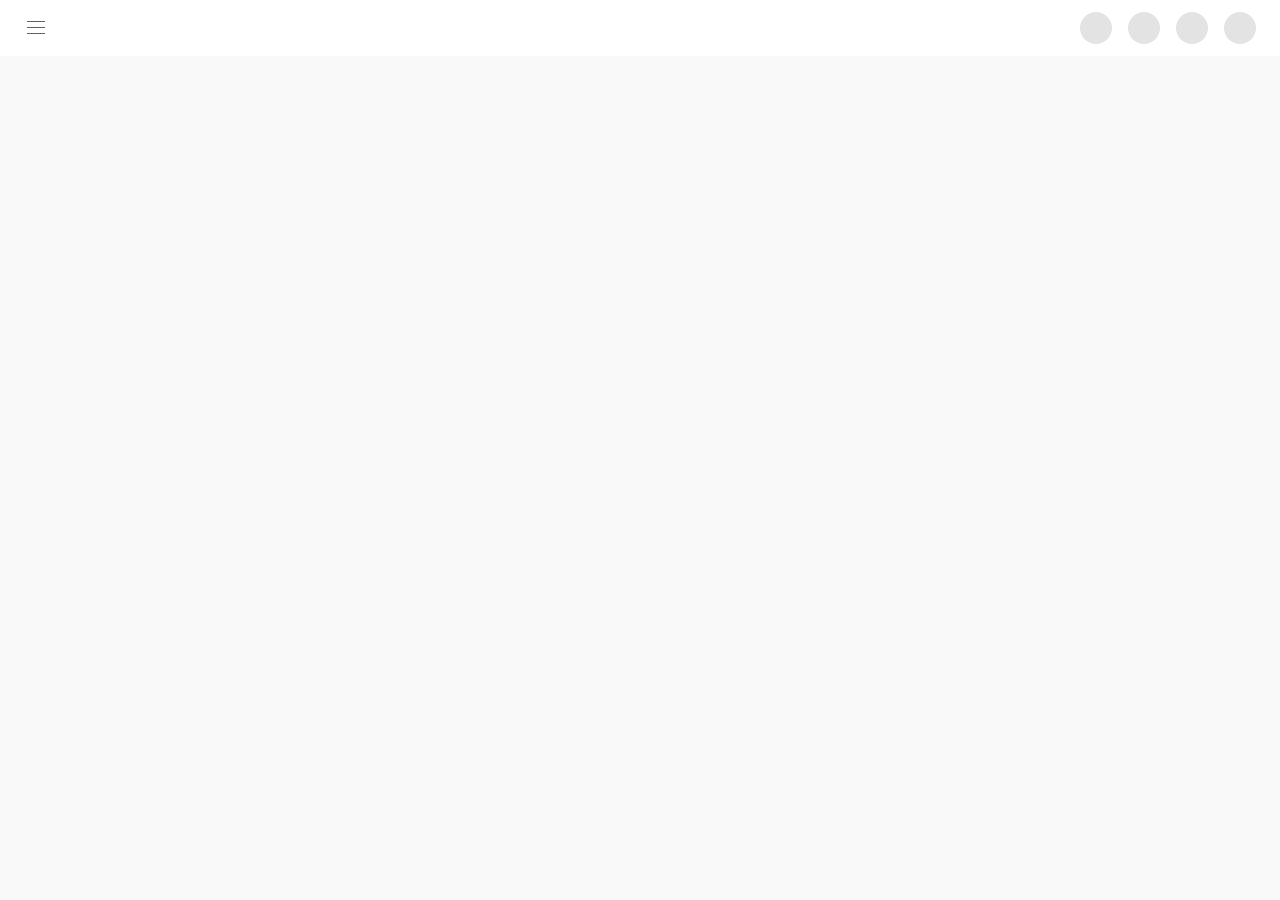
==== index.html @ ae4a048b "first commit" ====
<!DOCTYPE html><html style="font-size: 10px;font-family: Roboto, Arial, sans-serif;" lang="es-419" system-icons typography typography-spacing><head><meta http-equiv="X-UA-Compatible" content="IE=edge"/><meta http-equiv="origin-trial" content="AsKJ0YJfrprDHN9cO+Arkwlyt0SqGVbRekp6Ho6B0zL8/aWcEEa7mYjLrXVRY4E3+ZPTupaMmCxJOtl4ava9CgAAAABteyJvcmlnaW4iOiJodHRwczovL3lvdXR1YmUuY29tOjQ0MyIsImZlYXR1cmUiOiJQcml2YWN5U2FuZGJveEFkc0FQSXMiLCJleHBpcnkiOjE2Njk3NjYzOTksImlzU3ViZG9tYWluIjp0cnVlfQ=="/><script nonce="sjOY-Mh60w4OVJMTEUCfDw">var ytcfg={d:function(){return window.yt&&yt.config_||ytcfg.data_||(ytcfg.data_={})},get:function(k,o){return k in ytcfg.d()?ytcfg.d()[k]:o},set:function(){var a=arguments;if(a.length>1)ytcfg.d()[a[0]]=a[1];else for(var k in a[0])ytcfg.d()[k]=a[0][k]}};
window.ytcfg.set('EMERGENCY_BASE_URL', '\/error_204?t\x3djserror\x26level\x3dERROR\x26client.name\x3d1\x26client.version\x3d2.20220913.00.00');</script><script nonce="sjOY-Mh60w4OVJMTEUCfDw">(function(){window.yterr=window.yterr||true;window.unhandledErrorMessages={};window.unhandledErrorCount=0;
window.onerror=function(msg,url,line,columnNumber,error){var err;if(error)err=error;else{err=new Error;err.stack="";err.message=msg;err.fileName=url;err.lineNumber=line;if(!isNaN(columnNumber))err["columnNumber"]=columnNumber}var message=String(err.message);if(!err.message||message in window.unhandledErrorMessages||window.unhandledErrorCount>=5)return;window.unhandledErrorCount+=1;window.unhandledErrorMessages[message]=true;var img=new Image;window.emergencyTimeoutImg=img;img.onload=img.onerror=function(){delete window.emergencyTimeoutImg};
var combinedLineAndColumn=err.lineNumber;if(!isNaN(err["columnNumber"]))combinedLineAndColumn+=":"+err["columnNumber"];var stack=err.stack||"";var values={"msg":message,"type":err.name,"client.params":"unhandled window error","file":err.fileName,"line":combinedLineAndColumn,"stack":stack.substr(0,500)};var thirdPartyScript=!err.fileName||err.fileName==="<anonymous>"||stack.indexOf("extension://")>=0;var replaced=stack.replace(/https:\/\/www.youtube.com\//g,"");if(replaced.match(/https?:\/\/[^/]+\//))thirdPartyScript=
true;else if(stack.indexOf("trapProp")>=0&&stack.indexOf("trapChain")>=0)thirdPartyScript=true;else if(message.indexOf("redefine non-configurable")>=0)thirdPartyScript=true;var baseUrl=window["ytcfg"].get("EMERGENCY_BASE_URL","https://www.youtube.com/error_204?t=jserror&level=ERROR");var unsupported=message.indexOf("window.customElements is undefined")>=0;if(thirdPartyScript||unsupported)baseUrl=baseUrl.replace("level=ERROR","level=WARNING");var parts=[baseUrl];for(var key in values){var value=values[key];
if(value)parts.push(key+"="+encodeURIComponent(value))}img.src=parts.join("&")};
(function(){function _getExtendedNativePrototype(tag){var p=this._nativePrototypes[tag];if(!p){p=Object.create(this.getNativePrototype(tag));var p$=Object.getOwnPropertyNames(window["Polymer"].Base);for(var i=0,n=void 0;i<p$.length&&(n=p$[i]);i++)if(!window["Polymer"].BaseDescriptors[n])try{p[n]=window["Polymer"].Base[n]}catch(e){throw new Error("Error while copying property: "+n+". Tag is "+tag);}try{Object.defineProperties(p,window["Polymer"].BaseDescriptors)}catch(e$0){throw new Error("Polymer define property failed for "+
Object.keys(p));}this._nativePrototypes[tag]=p}return p}function handlePolymerError(msg){window.onerror(msg,window.location.href,0,0,new Error(Array.prototype.join.call(arguments,",")))}var origPolymer=window["Polymer"];var newPolymer=function(config){if(!origPolymer._ytIntercepted&&window["Polymer"].Base){origPolymer._ytIntercepted=true;window["Polymer"].Base._getExtendedNativePrototype=_getExtendedNativePrototype;window["Polymer"].Base._error=handlePolymerError;window["Polymer"].Base._warn=handlePolymerError}return origPolymer.apply(this,
arguments)};var origDescriptor=Object.getOwnPropertyDescriptor(window,"Polymer");Object.defineProperty(window,"Polymer",{set:function(p){if(origDescriptor&&origDescriptor.set&&origDescriptor.get){origDescriptor.set(p);origPolymer=origDescriptor.get()}else origPolymer=p;if(typeof origPolymer==="function")Object.defineProperty(window,"Polymer",{value:origPolymer,configurable:true,enumerable:true,writable:true})},get:function(){return typeof origPolymer==="function"?newPolymer:origPolymer},configurable:true,
enumerable:true})})();}).call(this);
</script><script nonce="sjOY-Mh60w4OVJMTEUCfDw">window.Polymer=window.Polymer||{};window.Polymer.legacyOptimizations=true;window.Polymer.setPassiveTouchGestures=true;window.ShadyDOM={force:true,preferPerformance:true,noPatch:true};
window.polymerSkipLoadingFontRoboto = true;</script><link rel="shortcut icon" href="https://www.youtube.com/s/desktop/f3c74653/img/favicon.ico" type="image/x-icon"><link rel="icon" href="https://www.youtube.com/s/desktop/f3c74653/img/favicon_32x32.png" sizes="32x32"><link rel="icon" href="https://www.youtube.com/s/desktop/f3c74653/img/favicon_48x48.png" sizes="48x48"><link rel="icon" href="https://www.youtube.com/s/desktop/f3c74653/img/favicon_96x96.png" sizes="96x96"><link rel="icon" href="https://www.youtube.com/s/desktop/f3c74653/img/favicon_144x144.png" sizes="144x144"><script nonce="sjOY-Mh60w4OVJMTEUCfDw">var ytcsi={gt:function(n){n=(n||"")+"data_";return ytcsi[n]||(ytcsi[n]={tick:{},info:{}})},now:window.performance&&window.performance.timing&&window.performance.now&&window.performance.timing.navigationStart?function(){return window.performance.timing.navigationStart+window.performance.now()}:function(){return(new Date).getTime()},tick:function(l,t,n){var ticks=ytcsi.gt(n).tick;var v=t||ytcsi.now();if(ticks[l]){ticks["_"+l]=ticks["_"+l]||[ticks[l]];ticks["_"+l].push(v)}ticks[l]=v},info:function(k,
v,n){ytcsi.gt(n).info[k]=v},setStart:function(t,n){ytcsi.tick("_start",t,n)}};
(function(w,d){ytcsi.setStart(w.performance?w.performance.timing.responseStart:null);var isPrerender=(d.visibilityState||d.webkitVisibilityState)=="prerender";var vName=!d.visibilityState&&d.webkitVisibilityState?"webkitvisibilitychange":"visibilitychange";if(isPrerender){var startTick=function(){ytcsi.setStart();d.removeEventListener(vName,startTick)};d.addEventListener(vName,startTick,false)}if(d.addEventListener)d.addEventListener(vName,function(){ytcsi.tick("vc")},false);function isGecko(){if(!w.navigator)return false;
try{if(w.navigator.userAgentData&&w.navigator.userAgentData.brands&&w.navigator.userAgentData.brands.length){var brands=w.navigator.userAgentData.brands;for(var i=0;i<brands.length;i++)if(brands[i]&&brands[i].brand==="Firefox")return true;return false}}catch(e){setTimeout(function(){throw e;})}if(!w.navigator.userAgent)return false;var ua=w.navigator.userAgent;return ua.indexOf("Gecko")>0&&ua.toLowerCase().indexOf("webkit")<0&&ua.indexOf("Edge")<0&&ua.indexOf("Trident")<0&&ua.indexOf("MSIE")<0}if(isGecko()){var isHidden=
(d.visibilityState||d.webkitVisibilityState)=="hidden";if(isHidden)ytcsi.tick("vc")}var slt=function(el,t){setTimeout(function(){var n=ytcsi.now();el.loadTime=n;if(el.slt)el.slt()},t)};w.__ytRIL=function(el){if(!el.getAttribute("data-thumb"))if(w.requestAnimationFrame)w.requestAnimationFrame(function(){slt(el,0)});else slt(el,16)}})(window,document);
</script><script nonce="sjOY-Mh60w4OVJMTEUCfDw">(function() {var img = new Image().src = "https://i.ytimg.com/generate_204";})();</script><script src="https://www.youtube.com/s/desktop/f3c74653/jsbin/web-animations-next-lite.min.vflset/web-animations-next-lite.min.js" nonce="sjOY-Mh60w4OVJMTEUCfDw"></script><script src="https://www.youtube.com/s/desktop/f3c74653/jsbin/webcomponents-all-noPatch.vflset/webcomponents-all-noPatch.js" nonce="sjOY-Mh60w4OVJMTEUCfDw"></script><script src="https://www.youtube.com/s/desktop/f3c74653/jsbin/fetch-polyfill.vflset/fetch-polyfill.js" nonce="sjOY-Mh60w4OVJMTEUCfDw"></script><script src="https://www.youtube.com/s/desktop/f3c74653/jsbin/intersection-observer.min.vflset/intersection-observer.min.js" nonce="sjOY-Mh60w4OVJMTEUCfDw"></script><script nonce="sjOY-Mh60w4OVJMTEUCfDw">if (window.ytcsi) {window.ytcsi.tick('lpcs', null, '');}</script><script nonce="sjOY-Mh60w4OVJMTEUCfDw">(function() {window.ytplayer={};
ytcfg.set({"CLIENT_CANARY_STATE":"none","DEVICE":"cbrand\u003dgeneric\u0026ceng\u003dUSER_DEFINED\u0026cmodel\u003dwindows+app\u0026cos\u003dWindows\u0026cosver\u003d10.0\u0026cplatform\u003dDESKTOP","DISABLE_YT_IMG_DELAY_LOADING":false,"ELEMENT_POOL_DEFAULT_CAP":75,"EVENT_ID":"ae8hY-qTB7eL1sQPju6B6A4","EXPERIMENT_FLAGS":{"allow_music_base_url":true,"allow_skip_networkless":true,"autoescape_tempdata_url":true,"botguard_periodic_refresh":true,"browse_next_continuations_migration_playlist":true,"c3_watch_page_component":true,"cache_utc_offset_minutes_in_pref_cookie":true,"cancel_pending_navs":true,"check_user_lact_at_prompt_shown_time_on_web":true,"clear_user_partitioned_ls":true,"client_respect_autoplay_switch_button_renderer":true,"clips_1k_rollout_enable_creation":true,"cold_missing_history":true,"config_age_report_killswitch":true,"csi_on_gel":true,"decorate_autoplay_renderer":true,"defer_menus":true,"defer_overlays":true,"defer_rendering_outside_visible_area":true,"dependenciesmanager_to_wugdm_killswitch":true,"deprecate_pair_servlet_enabled":true,"deprecate_two_way_binding_child":true,"deprecate_two_way_binding_parent":true,"desktop_add_to_playlist_renderer_dialog_popup":true,"desktop_adjust_touch_target":true,"desktop_animate_miniplayer":true,"desktop_client_release":true,"desktop_enable_dmpanel_click_drag_scroll":true,"desktop_enable_dmpanel_scroll":true,"desktop_enable_dmpanel_wheel_scroll":true,"desktop_image_cta_no_background":true,"desktop_keyboard_capture_keydown_killswitch":true,"desktop_log_img_click_location":true,"desktop_mix_use_sampled_color_for_bottom_bar":true,"desktop_mix_use_sampled_color_for_bottom_bar_search":true,"desktop_mix_use_sampled_color_for_bottom_bar_watch_next":true,"desktop_notification_high_priority_ignore_push":true,"desktop_notification_set_title_bar":true,"desktop_persistent_menu":true,"desktop_player_touch_gestures":true,"desktop_search_prominent_thumbs":true,"desktop_sparkles_light_cta_button":true,"desktop_swipeable_guide":true,"desktop_text_ads_gray_visurl":true,"desktop_themeable_vulcan":true,"desktop_touch_gestures_usage_log":true,"desktop_use_new_history_manager":true,"disable_child_node_auto_formatted_strings":true,"disable_dependency_injection":true,"disable_exif_rotation_for_image_posts":true,"disable_features_for_supex":true,"disable_legacy_desktop_remote_queue":true,"disable_pacf_logging_for_memory_limited_tv":true,"disable_simple_mixed_direction_formatted_strings":true,"disable_thumbnail_preloading":true,"element_pool_populator_auto_abort":true,"embeds_web_disable_ads_for_pfl":true,"embeds_web_enable_replace_unload_w_pagehide":true,"embeds_web_nwl_disable_nocookie":true,"enable_alc_titles_from_watch_next":true,"enable_button_behavior_reuse":true,"enable_call_to_action_clarification_renderer_bottom_section_conditions":true,"enable_client_sli_logging":true,"enable_client_streamz_web":true,"enable_consistent_tvfilm_metadata":true,"enable_docked_chat_messages":true,"enable_gel_log_commands":true,"enable_get_account_switcher_endpoint_on_webfe":true,"enable_gray_visurl":true,"enable_hlp_client_icon_pick":true,"enable_image_poll_post_creation":true,"enable_masthead_quartile_ping_fix":true,"enable_memberships_and_purchases":true,"enable_mentions_in_reposts":true,"enable_microformat_data":true,"enable_mixed_direction_formatted_strings":true,"enable_multi_image_post_creation":true,"enable_names_handles_account_switcher":true,"enable_offer_suppression":true,"enable_pacf_through_ybfe_web_logging_for_page_top":true,"enable_poll_choice_border_on_web":true,"enable_polymer_resin":true,"enable_polymer_resin_migration":true,"enable_post_cct_links":true,"enable_post_scheduling":true,"enable_premium_voluntary_pause":true,"enable_programmed_playlist_color_sample":true,"enable_programmed_playlist_redesign":true,"enable_purchase_activity_in_paid_memberships":true,"enable_reel_watch_sequence":true,"enable_sasde_for_html":true,"enable_seedless_shorts_url":true,"enable_server_stitched_dai":true,"enable_service_ajax_csn":true,"enable_servlet_errors_streamz":true,"enable_servlet_streamz":true,"enable_shorts_singleton_channel_web":true,"enable_signals":true,"enable_sli_flush":true,"enable_streamline_repost_flow":true,"enable_tectonic_ad_ux_for_halftime":true,"enable_topsoil_wta_for_halftime_live_infra":true,"enable_unavailable_videos_watch_page":true,"enable_unified_show_page_web_client":true,"enable_watch_next_pause_autoplay_lact":true,"enable_web_ketchup_hero_animation":true,"enable_web_poster_hover_animation":true,"enable_yoodle":true,"enable_ypc_spinners":true,"enable_ytc_refunds_submit_form_signal_action":true,"enable_ytc_self_serve_refunds":true,"endpoint_handler_logging_cleanup_killswitch":true,"export_networkless_options":true,"external_fullscreen":true,"external_fullscreen_with_edu":true,"fill_web_player_context_config":true,"flush_gel_on_teardown":true,"forward_domain_admin_state_on_embeds":true,"gfeedback_for_signed_out_users_enabled":true,"global_spacebar_pause":true,"gpa_sparkles_ten_percent_layer":true,"h5_companion_enable_adcpn_macro_substitution_for_click_pings":true,"h5_inplayer_enable_adcpn_macro_substitution_for_click_pings":true,"hide_endpoint_overflow_on_ytd_display_ad_renderer":true,"html5_control_flow_include_trigger_logging_in_tmp_logs":true,"html5_enable_ads_client_monitoring_log_tv":true,"html5_enable_ads_client_monitoring_log_web":true,"html5_enable_single_video_vod_ivar_on_pacf":true,"html5_enable_video_overlay_on_inplayer_slot_for_tv":true,"html5_log_trigger_events_with_debug_data":true,"html5_pacf_enable_dai":true,"html5_recognize_predict_start_cue_point":true,"html5_server_stitched_dai_group":true,"html5_user_partitioned_ls":true,"html5_user_partitioned_ls_cold_load":true,"html5_web_enable_halftime_preroll":true,"include_autoplay_count_in_playlists":true,"inline_playback_disable_ensure_hover":true,"inline_playback_mouse_move":true,"is_part_of_any_user_engagement_experiment":true,"json_condensed_response":true,"kevlar_allow_playlist_reorder":true,"kevlar_allow_queue_reorder":true,"kevlar_app_initializer_cleanup":true,"kevlar_app_shortcuts":true,"kevlar_appbehavior_attach_startup_tasks":true,"kevlar_autofocus_menu_on_keyboard_nav":true,"kevlar_autonav_miniplayer_fix":true,"kevlar_autonav_popup_filtering":true,"kevlar_av_eliminate_polling":true,"kevlar_background_color_update":true,"kevlar_cache_cold_load_response":true,"kevlar_cache_on_ttl_browse":true,"kevlar_cache_on_ttl_player":true,"kevlar_cache_on_ttl_search":true,"kevlar_calculate_grid_collapsible":true,"kevlar_cancel_scheduled_comment_jobs_on_navigate":true,"kevlar_center_search_results":true,"kevlar_channel_creation_form_resolver":true,"kevlar_channel_trailer_multi_attach":true,"kevlar_channels_player_handle_missing_swfconfig":true,"kevlar_chapters_list_view_seek_by_chapter":true,"kevlar_clean_up":true,"kevlar_clear_duplicate_pref_cookie":true,"kevlar_clear_non_displayable_url_params":true,"kevlar_client_save_subs_preferences":true,"kevlar_client_side_filler_data":true,"kevlar_client_side_screens":true,"kevlar_collect_battery_network_status":true,"kevlar_collect_hover_touch_support":true,"kevlar_command_handler":true,"kevlar_command_handler_clicks":true,"kevlar_command_handler_formatted_string":true,"kevlar_command_handler_init_plugin":true,"kevlar_command_handler_toggle_buttons":true,"kevlar_command_url":true,"kevlar_continue_playback_without_player_response":true,"kevlar_copy_playlist":true,"kevlar_ctrl_tap_fix":true,"kevlar_decorate_endpoint_with_onesie_config":true,"kevlar_delay_watch_initial_data":true,"kevlar_disable_background_prefetch":true,"kevlar_disable_html_imports":true,"kevlar_disable_pending_command":true,"kevlar_docked_playlist_panel_next":true,"kevlar_downloads_on_home":true,"kevlar_dragdrop_fast_scroll":true,"kevlar_dropdown_fix":true,"kevlar_droppable_prefetchable_requests":true,"kevlar_eager_shell_boot_via_one_platform":true,"kevlar_enable_editable_playlists":true,"kevlar_enable_em_offlineable_discovery":true,"kevlar_enable_reorderable_playlists":true,"kevlar_enable_shorts_prefetch_in_sequence":true,"kevlar_enable_shorts_response_chunking":true,"kevlar_enable_slis":true,"kevlar_enable_up_arrow":true,"kevlar_enable_ybp_op":true,"kevlar_enable_ybp_op_for_shoptube":true,"kevlar_entities_processor":true,"kevlar_exit_fullscreen_leaving_watch":true,"kevlar_fallback_to_page_data_root_ve":true,"kevlar_fetch_networkless_support":true,"kevlar_fix_miniplayer_logging":true,"kevlar_fix_playlist_continuation":true,"kevlar_fluid_touch_scroll":true,"kevlar_frontend_queue_recover":true,"kevlar_frontend_video_list_actions":true,"kevlar_gel_error_routing":true,"kevlar_guide_ajax_migration":true,"kevlar_guide_refresh":true,"kevlar_guide_store":true,"kevlar_help_use_locale":true,"kevlar_hide_playlist_playback_status":true,"kevlar_hide_pp_url_param":true,"kevlar_hide_time_continue_url_param":true,"kevlar_home_skeleton":true,"kevlar_home_skeleton_hide_later":true,"kevlar_include_query_in_search_endpoint":true,"kevlar_injector":true,"kevlar_inlined_html_templates_polymer_flags":true,"kevlar_js_fixes":true,"kevlar_keyboard_button_focus":true,"kevlar_larger_three_dot_tap":true,"kevlar_lazy_list_resume_for_autofill":true,"kevlar_legacy_browsers":true,"kevlar_local_innertube_response":true,"kevlar_log_initial_screen":true,"kevlar_logged_out_topbar_menu_migration":true,"kevlar_macro_markers_keyboard_shortcut":true,"kevlar_masthead_store":true,"kevlar_mealbar_above_player":true,"kevlar_miniplayer":true,"kevlar_miniplayer_expand_top":true,"kevlar_miniplayer_no_update_on_deactivate":true,"kevlar_miniplayer_play_pause_on_scrim":true,"kevlar_miniplayer_queue_user_activation":true,"kevlar_miniplayer_set_element_early":true,"kevlar_miniplayer_set_watch_next":true,"kevlar_mix_handle_first_endpoint_different":true,"kevlar_network_banner":true,"kevlar_next_cold_on_auth_change_detected":true,"kevlar_nitrate_driven_tooltips":true,"kevlar_no_autoscroll_on_playlist_hover":true,"kevlar_no_url_params":true,"kevlar_one_pick_add_video_to_playlist":true,"kevlar_op_infra":true,"kevlar_op_warm_pages":true,"kevlar_pandown_polyfill":true,"kevlar_panels_api_client":true,"kevlar_passive_event_listeners":true,"kevlar_persistent_response_store":true,"kevlar_picker_ajax_migration":true,"kevlar_playback_associated_queue":true,"kevlar_player_cached_load_config":true,"kevlar_player_check_ad_state_on_stop":true,"kevlar_player_disable_rvs_update":true,"kevlar_player_load_player_no_op":true,"kevlar_player_migrate_asset_loading":true,"kevlar_player_new_bootstrap_adoption":true,"kevlar_player_playlist_use_local_index":true,"kevlar_player_response_swf_config_wrapper_killswitch":true,"kevlar_player_use_native_promises":true,"kevlar_player_watch_endpoint_navigation":true,"kevlar_playlist_autonav_loop_fix":true,"kevlar_playlist_drag_handles":true,"kevlar_playlist_responsive":true,"kevlar_playlist_use_x_close_button":true,"kevlar_prefetch":true,"kevlar_prepare_player_on_miniplayer_activation":true,"kevlar_prevent_polymer_dynamic_font_load":true,"kevlar_queue_use_dedicated_list_type":true,"kevlar_queue_use_update_api":true,"kevlar_refresh_gesture":true,"kevlar_refresh_on_theme_change":true,"kevlar_remove_prepopulator":true,"kevlar_rendererstamper_event_listener":true,"kevlar_replace_short_to_short_history_state":true,"kevlar_request_sequencing":true,"kevlar_resolve_command_for_confirm_dialog":true,"kevlar_resolve_playlist_endpoint_as_watch_endpoint":true,"kevlar_response_command_processor_page":true,"kevlar_save_queue":true,"kevlar_scroll_chips_on_touch":true,"kevlar_scrollbar_rework":true,"kevlar_service_command_check":true,"kevlar_set_internal_player_size":true,"kevlar_shell_for_downloads_page":true,"kevlar_should_maintain_stable_list":true,"kevlar_show_em_dl_btn":true,"kevlar_show_em_dl_menu_item":true,"kevlar_show_em_dl_settings_tab":true,"kevlar_snap_state_refresh":true,"kevlar_standard_scrollbar_color":true,"kevlar_startup_lifecycle":true,"kevlar_structured_description_content_inline":true,"kevlar_system_icons":true,"kevlar_tabs_gesture":true,"kevlar_text_inline_expander_formatted_snippet":true,"kevlar_three_dot_ink":true,"kevlar_thumbnail_fluid":true,"kevlar_toast_manager":true,"kevlar_topbar_logo_fallback_home":true,"kevlar_touch_feedback":true,"kevlar_touch_feedback_lockups":true,"kevlar_touch_gesture_ves":true,"kevlar_transcript_engagement_panel":true,"kevlar_transcript_panel_refreshed_styles":true,"kevlar_tuner_run_default_comments_delay":true,"kevlar_tuner_should_defer_detach":true,"kevlar_typography_spacing_update":true,"kevlar_typography_update":true,"kevlar_unavailable_video_error_ui_client":true,"kevlar_unified_errors_init":true,"kevlar_unified_server_contract_client":true,"kevlar_update_youtube_sans":true,"kevlar_updated_logo_icons":true,"kevlar_use_endpoint_for_channel_creation_form":true,"kevlar_use_one_platform_for_queue_refresh":true,"kevlar_use_page_command_url":true,"kevlar_use_page_data_will_update":true,"kevlar_use_player_response_for_updates":true,"kevlar_use_response_ttl_to_invalidate_cache":true,"kevlar_use_vimio_behavior":true,"kevlar_use_ytd_player":true,"kevlar_variable_youtube_sans":true,"kevlar_vimio_use_shared_monitor":true,"kevlar_voice_logging_fix":true,"kevlar_voice_search":true,"kevlar_voice_search_disable_http_header_overwrite":true,"kevlar_watch_color_update":true,"kevlar_watch_comments_ep_disable_theater":true,"kevlar_watch_drag_handles":true,"kevlar_watch_flexy_use_controller":true,"kevlar_watch_focus_on_engagement_panels":true,"kevlar_watch_gesture_pandown":true,"kevlar_watch_hide_comments_while_panel_open":true,"kevlar_watch_increased_width_threshold":true,"kevlar_watch_js_panel_height":true,"kevlar_watch_metadata_refresh_description_inline_expander":true,"kevlar_watch_metadata_refresh_for_live_killswitch":true,"kevlar_watch_metadata_refresh_left_aligned_video_actions":true,"kevlar_watch_metadata_refresh_lower_case_video_actions":true,"kevlar_watch_metadata_refresh_narrower_item_wrap":true,"kevlar_watch_metadata_refresh_top_aligned_actions":true,"kevlar_watch_navigation_clear_autoplay_count_session_data":true,"kevlar_watch_next_chips_continuations_migration":true,"kevlar_watch_panel_height_matches_player":true,"kevlar_watch_skeleton":true,"kevlar_web_response_context_yt_config_deprecation":true,"kevlar_woffle_dl_manager":true,"kevlar_woffle_fallback_image":true,"kevlar_woffle_settings":true,"kevlar_ytb_live_badges":true,"live_chat_increased_min_height":true,"live_chat_message_vertically_bottom_aligned":true,"live_chat_over_playlist":true,"live_chat_use_new_emoji_picker":true,"log_heartbeat_with_lifecycles":true,"log_vis_on_tab_change":true,"log_web_endpoint_to_layer":true,"mdx_enable_privacy_disclosure_ui":true,"mdx_load_cast_api_bootstrap_script":true,"migrate_events_to_ts":true,"mweb_actions_command_handler":true,"mweb_command_handler":true,"mweb_deprecate_webfe_service_request":true,"mweb_enable_consistency_service":true,"mweb_logo_use_home_page_ve":true,"mweb_navigate_to_watch_with_op":true,"mweb_navigate_with_op":true,"networkless_gel":true,"networkless_logging":true,"networkless_logging_web_embedded":true,"no_sub_count_on_sub_button":true,"nwl_send_fast_on_unload":true,"offline_error_handling":true,"pageid_as_header_web":true,"pdg_desktop_super_thanks_header_update":true,"pdg_disable_web_super_vod_explicit_click_logging":true,"player_allow_autonav_after_playlist":true,"player_bootstrap_method":true,"player_doubletap_to_seek":true,"player_enable_playback_playlist_change":true,"player_endscreen_ellipsis_fix":true,"polymer2_element_pool_properties":true,"polymer2_not_shady_build":true,"polymer2_polyfill_manual_flush":true,"polymer_bad_build_labels":true,"polymer_task_manager_proxied_promise":true,"polymer_verifiy_app_state":true,"polymer_video_renderer_defer_menu":true,"polymer_warm_thumbnail_preload":true,"polymer_ytdi_enable_global_injector":true,"qoe_send_and_write":true,"record_app_crashed_web":true,"reload_without_polymer_innertube":true,"remove_yt_simple_endpoint_from_desktop_display_ad_title":true,"render_unicode_emojis_as_images":true,"render_unicode_emojis_as_small_images":true,"rich_grid_content_visibility_optimization":true,"rich_grid_mini_mode":true,"rich_grid_watch_open_scroll_animation":true,"rich_grid_watch_show_watch_next":true,"search_ui_enable_pve_buy_button":true,"search_ui_official_cards_enable_paid_virtual_event_buy_button":true,"serve_pdp_at_canonical_url":true,"service_worker_enabled":true,"service_worker_push_enabled":true,"service_worker_push_home_page_prompt":true,"service_worker_push_watch_page_prompt":true,"service_worker_subscribe_with_vapid_key":true,"should_clear_video_data_on_player_cued_unstarted":true,"show_civ_reminder_on_web":true,"skip_endpoint_param_comparison":true,"skip_invalid_ytcsi_ticks":true,"skip_ls_gel_retry":true,"spf_kevlar_assume_chunked":true,"sponsorships_emojis_in_picker_loading_lazy":true,"sponsorships_gifting_enable_announcements":true,"sponsorships_gifting_enable_opt_in":true,"sponsorships_gifting_enable_purchase":true,"sponsorships_gifting_enable_vem_placement_in_live_chat":true,"sponsorships_global_emojis_in_comments_web":true,"sponsorships_upsell_in_picker":true,"sponsorships_use_png_for_emoji_rendering":true,"suppress_error_204_logging":true,"track_webfe_innertube_auth_mismatch":true,"unicode_emojis_in_picker_in_comments":true,"use_ads_engagement_panel_desktop_footer_cta":true,"use_better_post_dismissals":true,"use_new_nwl_initialization":true,"use_new_nwl_saw":true,"use_new_nwl_stw":true,"use_new_nwl_wts":true,"use_on_click_for_desktop_companion":true,"use_request_time_ms_header":true,"use_session_based_sampling":true,"use_shared_nsm":true,"use_shared_nsm_and_keep_yt_online_updated":true,"use_source_element_if_present_for_actions":true,"use_watch_fragments2":true,"verify_ads_itag_early":true,"vss_final_ping_send_and_write":true,"vss_playback_use_send_and_write":true,"warm_load_nav_start_web":true,"warm_op_csn_cleanup":true,"web_always_load_chat_support":true,"web_api_url":true,"web_autonav_allow_off_by_default":true,"web_button_rework":true,"web_click_command_fallback":true,"web_compact_video_single_line":true,"web_dedupe_ve_grafting":true,"web_deprecate_service_ajax_map_dependency":true,"web_dont_cancel_pending_navigation_same_url":true,"web_enable_ad_signals_in_it_context":true,"web_enable_history_cache_map":true,"web_enable_shorts_controller":true,"web_enable_voz_audio_feedback":true,"web_engagement_panel_show_description":true,"web_ep_chevron_tap_target_size":true,"web_favicon_image_update":true,"web_forward_command_on_pbj":true,"web_gel_timeout_cap":true,"web_hide_autonav_headline":true,"web_hide_autonav_keyline":true,"web_inject_fetch_manager":true,"web_inline_player_enabled":true,"web_log_memory_total_kbytes":true,"web_log_player_watch_next_ticks":true,"web_log_push_impressions_after_show":true,"web_log_reels_ticks":true,"web_modern_ads":true,"web_modern_buttons":true,"web_move_autoplay_video_under_chip":true,"web_notification_button_shape":true,"web_one_platform_error_handling":true,"web_ordered_response_processors":true,"web_player_autonav_toggle_always_listen":true,"web_player_decouple_autonav":true,"web_player_enable_ipp":true,"web_player_move_autonav_toggle":true,"web_player_mutable_event_label":true,"web_player_touch_mode_improvements":true,"web_player_watch_next_response":true,"web_playlist_watch_panel_overflow_with_add_to":true,"web_prefetch_preload_video":true,"web_prs_testing_mode_killswitch":true,"web_repeating_chapters":true,"web_response_processor_support":true,"web_segmented_like_dislike_button":true,"web_shorts_progress_bar":true,"web_snackbar_ui_refresh":true,"web_structured_description_show_more":true,"web_use_cache_for_image_fallback":true,"web_use_global_sw_error_handler":true,"web_use_overflow_menu_for_playlist_watch_panel":true,"web_use_url_api_to_add_params":true,"web_yt_config_context":true,"woffle_clean_up_after_entity_migration":true,"woffle_disable_youtube_go_check":true,"woffle_entity_migration":true,"your_data_entrypoint":true,"yt_network_manager_component_to_lib_killswitch":true,"ytd_navigation_manager_component_to_lib_killswitch":true,"ytidb_clear_embedded_player":true,"ytidb_fetch_datasync_ids_for_data_cleanup":true,"addto_ajax_log_warning_fraction":0.1,"autoplay_pause_by_lact_sampling_fraction":0.0,"browse_ajax_log_warning_fraction":1.0,"cinematic_watch_effect_opacity":0.4,"kevlar_tuner_clamp_device_pixel_ratio":2.0,"kevlar_tuner_thumbnail_factor":1.0,"kevlar_unified_player_logging_threshold":1.0,"log_window_onerror_fraction":0.1,"polymer_report_client_url_requested_rate":0.001,"polymer_report_missing_web_navigation_endpoint_rate":0.001,"prefetch_coordinator_error_logging_sampling_rate":1.0,"set_creator_reply_log_warning_fraction":1.0,"tv_pacf_logging_sample_rate":0.01,"web_shorts_intersection_observer_threshold_override":0.0,"web_system_health_fraction":0.01,"ytidb_transaction_ended_event_rate_limit":0.02,"autoplay_pause_by_lact_sec":0,"autoplay_time":8000,"autoplay_time_for_fullscreen":3000,"autoplay_time_for_music_content":3000,"botguard_async_snapshot_timeout_ms":3000,"check_navigator_accuracy_timeout_ms":0,"cinematic_watch_fade_out_duration":500,"client_streamz_web_flush_count":100,"client_streamz_web_flush_interval_seconds":60,"desktop_search_suggestion_tap_target":0,"external_fullscreen_button_click_threshold":2,"external_fullscreen_button_shown_threshold":10,"get_async_timeout_ms":60000,"high_priority_flyout_frequency":3,"initial_gel_batch_timeout":2000,"kevlar_mini_guide_width_threshold":791,"kevlar_persistent_guide_width_threshold":1312,"kevlar_time_caching_end_threshold":15,"kevlar_time_caching_start_threshold":15,"kevlar_tooltip_impression_cap":2,"kevlar_tuner_default_comments_delay":1000,"kevlar_tuner_scheduler_soft_state_timer_ms":800,"kevlar_tuner_visibility_time_between_jobs_ms":100,"kevlar_watch_flexy_metadata_height":136,"kevlar_watch_metadata_refresh_description_lines":2,"log_web_meta_interval_ms":0,"max_duration_to_consider_mouseover_as_hover":600000,"min_mouse_still_duration":100,"minimum_duration_to_consider_mouseover_as_hover":500,"mweb_history_manager_cache_size":100,"network_polling_interval":30000,"pbj_navigate_limit":-1,"polymer_async_property_setting_bucket":0,"polymer_log_prop_change_observer_percent":0,"post_type_icons_rearrange":1,"prefetch_comments_ms_after_video":0,"prefetch_coordinator_command_timeout_ms":60000,"prefetch_coordinator_max_inflight_requests":1,"quiz_correct_answer_index":0,"rich_grid_watch_open_animation_duration":0,"service_worker_push_logged_out_prompt_watches":-1,"service_worker_push_prompt_cap":-1,"service_worker_push_prompt_delay_microseconds":3888000000000,"user_engagement_experiments_rate_limit_ms":86400000,"user_mention_suggestions_edu_impression_cap":10,"viewport_load_collection_wait_time":0,"visibility_time_between_jobs_ms":100,"watch_next_pause_autoplay_lact_sec":4500,"web_emulated_idle_callback_delay":0,"web_foreground_heartbeat_interval_ms":28000,"web_gel_debounce_ms":10000,"web_inline_player_triggering_delay":1000,"web_logging_max_batch":150,"web_search_inline_player_triggering_delay":1000,"web_shorts_shelf_fixed_position":-1,"yoodle_end_time_utc":0,"yoodle_start_time_utc":0,"ytidb_remake_db_retries":1,"ytidb_reopen_db_retries":0,"WebClientReleaseProcessCritical__youtube_web_client_version_override":"","debug_forced_internalcountrycode":"","desktop_search_bigger_thumbs_style":"DEFAULT","desktop_search_prominent_thumbs_style":"DEFAULT","desktop_searchbar_style":"default","desktop_suggestion_box_style":"default","desktop_web_client_version_override":"","embeds_web_synth_ch_headers_banned_urls_regex":"","kevlar_duplicate_pref_cookie_domain_override":"","kevlar_link_capturing_mode":"","kevlar_next_up_next_edu_emoji":"","live_chat_unicode_emoji_json_url":"https://www.gstatic.com/youtube/img/emojis/emojis-svg-9.json","polymer_task_manager_status":"production","service_worker_push_force_notification_prompt_tag":"1","service_worker_scope":"/","web_client_version_override":"","web_image_selection_algorithm":"","web_modern_subscribe_style":"filled","web_searchbar_style":"default","web_shorts_expanded_overlay_type":"DEFAULT","yoodle_base_url":"","yoodle_webp_base_url":"","conditional_lab_ids":[],"guide_business_info_countries":["KR"],"guide_legal_footer_enabled_countries":["NL","ES"],"kevlar_command_handler_command_banlist":[],"kevlar_op_browse_sampled_prefix_ids":[],"kevlar_page_service_url_prefix_carveouts":[],"ten_video_reordering":[0,1,2,3,6,4,5,7,8,9],"twelve_video_reordering":[0,1,2,4,7,8,3,5,6,9,10,11],"web_op_continuation_type_banlist":[],"web_op_endpoint_banlist":[],"web_op_signal_type_banlist":[]},"GAPI_HINT_PARAMS":"m;/_/scs/abc-static/_/js/k\u003dgapi.gapi.en.t9z7VPsEMFg.O/d\u003d1/rs\u003dAHpOoo8oD_5FQW3kT3ksWwmXIWvhhqbKdw/m\u003d__features__","GAPI_HOST":"https://apis.google.com","GAPI_LOCALE":"es_MX","GL":"AR","GOOGLE_FEEDBACK_PRODUCT_ID":"59","GOOGLE_FEEDBACK_PRODUCT_DATA":{"polymer":"active","polymer2":"active","accept_language":""},"HL":"es-419","HTML_DIR":"ltr","HTML_LANG":"es-419","INNERTUBE_API_KEY":"AIzaSyAO_FJ2SlqU8Q4STEHLGCilw_Y9_11qcW8","INNERTUBE_API_VERSION":"v1","INNERTUBE_CLIENT_NAME":"WEB","INNERTUBE_CLIENT_VERSION":"2.20220913.00.00","INNERTUBE_CONTEXT":{"client":{"hl":"es-419","gl":"AR","remoteHost":"190.195.119.203","deviceMake":"Generic","deviceModel":"Windows App","visitorData":"CgtWVGJyRzBxOG9yTSjp3oeZBg%3D%3D","userAgent":"Mozilla/5.0 (Windows NT 10.0; Win64; x64,gzip(gfe)","clientName":"WEB","clientVersion":"2.20220913.00.00","osName":"Windows","osVersion":"10.0","originalUrl":"https://www.youtube.com/watch?v\u003dV74l_zS1x8E","platform":"DESKTOP","clientFormFactor":"UNKNOWN_FORM_FACTOR","configInfo":{"appInstallData":"COneh5kGEPy6rgUQ1IOuBRDL7P0SELiLrgUQ9P_9EhD2__0SEL7ErgUQmcauBRDiua4FELfLrQUQk6-uBRCqhP4SELnErgUQ8MSuBRCR-PwSENi-rQU%3D"}},"user":{"lockedSafetyMode":false},"request":{"useSsl":true},"clickTracking":{"clickTrackingParams":"IhMIquz2+siU+gIVt4WVAh0OdwDt"}},"INNERTUBE_CONTEXT_CLIENT_NAME":1,"INNERTUBE_CONTEXT_CLIENT_VERSION":"2.20220913.00.00","INNERTUBE_CONTEXT_GL":"AR","INNERTUBE_CONTEXT_HL":"es-419","LATEST_ECATCHER_SERVICE_TRACKING_PARAMS":{"client.name":"WEB"},"LOGGED_IN":false,"PAGE_BUILD_LABEL":"youtube.desktop.web_20220913_00_RC00","PAGE_CL":473925712,"scheduler":{"useRaf":true,"timeout":20},"SERVER_NAME":"WebFE","SESSION_INDEX":"","SIGNIN_URL":"https://accounts.google.com/ServiceLogin?service\u003dyoutube\u0026uilel\u003d3\u0026passive\u003dtrue\u0026continue\u003dhttps%3A%2F%2Fwww.youtube.com%2Fsignin%3Faction_handle_signin%3Dtrue%26app%3Ddesktop%26hl%3Des-419%26next%3Dhttps%253A%252F%252Fwww.youtube.com%252Fwatch%253Fv%253DV74l_zS1x8E%26feature%3D__FEATURE__\u0026hl\u003des-419","VISITOR_DATA":"CgtWVGJyRzBxOG9yTSjp3oeZBg%3D%3D","WEB_PLAYER_CONTEXT_CONFIGS":{"WEB_PLAYER_CONTEXT_CONFIG_ID_KEVLAR_WATCH":{"transparentBackground":true,"showMiniplayerButton":true,"externalFullscreen":true,"showMiniplayerUiWhenMinimized":true,"rootElementId":"movie_player","jsUrl":"/s/player/92f199c8/player_ias.vflset/es_MX/base.js","cssUrl":"/s/player/92f199c8/www-player.css","contextId":"WEB_PLAYER_CONTEXT_CONFIG_ID_KEVLAR_WATCH","eventLabel":"detailpage","contentRegion":"AR","hl":"es_MX","hostLanguage":"es-419","playerStyle":"desktop-polymer","innertubeApiKey":"AIzaSyAO_FJ2SlqU8Q4STEHLGCilw_Y9_11qcW8","innertubeApiVersion":"v1","innertubeContextClientVersion":"2.20220913.00.00","device":{"brand":"generic","model":"windows app","os":"Windows","osVersion":"10.0","platform":"DESKTOP","interfaceName":"WEB","interfaceVersion":"2.20220913.00.00"},"serializedExperimentIds":"23858058,23983296,23986022,24001373,24002022,24002025,24004644,24007246,24080738,24135310,24169501,24175560,24225483,24226335,24229161,24248385,24255165,24260441,24268155,24269952,24269957,24270987,24277989,24278467,24279119,24279763,24280303,24283382,24285601,39322223,39322278,39322399","serializedExperimentFlags":"ad_pod_disable_companion_persist_ads_quality\u003dtrue\u0026addto_ajax_log_warning_fraction\u003d0.1\u0026align_ad_to_video_player_lifecycle_for_bulleit\u003dtrue\u0026allow_live_autoplay\u003dtrue\u0026allow_music_base_url\u003dtrue\u0026allow_poltergust_autoplay\u003dtrue\u0026allow_skip_networkless\u003dtrue\u0026autoplay_time\u003d8000\u0026autoplay_time_for_fullscreen\u003d3000\u0026autoplay_time_for_music_content\u003d3000\u0026av_call_early_terminal_event\u003dtrue\u0026bg_vm_reinit_threshold\u003d7200000\u0026botguard_async_snapshot_timeout_ms\u003d3000\u0026botguard_periodic_refresh\u003dtrue\u0026check_ad_ui_status_for_mweb_safari\u003dtrue\u0026check_navigator_accuracy_timeout_ms\u003d0\u0026clear_user_partitioned_ls\u003dtrue\u0026client_respect_autoplay_switch_button_renderer\u003dtrue\u0026clips_disable_end_when_looping\u003dtrue\u0026csi_on_gel\u003dtrue\u0026dash_manifest_version\u003d5\u0026debug_bandaid_hostname\u003d\u0026debug_sherlog_username\u003d\u0026delay_ads_gvi_call_on_bulleit_living_room_ms\u003d0\u0026deprecate_pair_servlet_enabled\u003dtrue\u0026deprecate_two_way_binding_child\u003dtrue\u0026deprecate_two_way_binding_parent\u003dtrue\u0026desktop_image_cta_no_background\u003dtrue\u0026desktop_log_img_click_location\u003dtrue\u0026desktop_player_button_tooltip_with_shortcut\u003dtrue\u0026desktop_sparkles_light_cta_button\u003dtrue\u0026desktop_text_ads_gray_visurl\u003dtrue\u0026disable_channel_id_check_for_suspended_channels\u003dtrue\u0026disable_child_node_auto_formatted_strings\u003dtrue\u0026disable_features_for_supex\u003dtrue\u0026disable_legacy_desktop_remote_queue\u003dtrue\u0026disable_mdx_connection_in_mdx_module_for_music_web\u003dtrue\u0026disable_new_pause_state3\u003dtrue\u0026disable_pacf_logging_for_memory_limited_tv\u003dtrue\u0026disable_rounding_ad_notify\u003dtrue\u0026disable_simple_mixed_direction_formatted_strings\u003dtrue\u0026disable_ssdai_on_errors\u003dtrue\u0026disable_thumbnail_preloading\u003dtrue\u0026embeds_enable_allow_watch_again_endscreen_for_eligible_shorts\u003dtrue\u0026embeds_enable_embed_module\u003dtrue\u0026embeds_web_disable_ads_for_pfl\u003dtrue\u0026embeds_web_enable_ancestor_origins_playability_block\u003dtrue\u0026embeds_web_enable_onerror_fix\u003dtrue\u0026embeds_web_enable_pem_domain_fix_for_ad_requests\u003dtrue\u0026embeds_web_enable_player_response_embeds_mode\u003dtrue\u0026embeds_web_enable_red_play_button_on_preview\u003dtrue\u0026embeds_web_enable_replace_unload_w_pagehide\u003dtrue\u0026embeds_web_lite_mode\u003d1\u0026embeds_web_nwl_disable_nocookie\u003dtrue\u0026embeds_web_synth_ch_headers_banned_urls_regex\u003d\u0026enable_ad_break_end_time_on_pacf_tvhtml5\u003dtrue\u0026enable_ad_cpn_macro_substitution_for_click_pings\u003dtrue\u0026enable_cast_for_web_unplugged\u003dtrue\u0026enable_cast_on_music_web\u003dtrue\u0026enable_client_page_id_header_for_first_party_pings\u003dtrue\u0026enable_client_sli_logging\u003dtrue\u0026enable_error_corrections_infocard\u003dtrue\u0026enable_error_corrections_infocard_web_client\u003dtrue\u0026enable_error_corrections_infocard_web_client_check\u003dtrue\u0026enable_error_corrections_infocards_icon_web\u003dtrue\u0026enable_eviction_protection_for_bulleit\u003dtrue\u0026enable_gel_log_commands\u003dtrue\u0026enable_gray_visurl\u003dtrue\u0026enable_live_premiere_web_player_indicator\u003dtrue\u0026enable_macro_substitution_on_html5\u003dtrue\u0026enable_mixed_direction_formatted_strings\u003dtrue\u0026enable_mweb_livestream_ui_update\u003dtrue\u0026enable_new_paid_product_placement\u003dtrue\u0026enable_pacf_through_ybfe_web_logging_for_page_top\u003dtrue\u0026enable_sasde_for_html\u003dtrue\u0026enable_server_stitched_dai\u003dtrue\u0026enable_shorts_player\u003dtrue\u0026enable_sli_flush\u003dtrue\u0026enable_survey_ads_on_ytv_lr\u003dtrue\u0026enable_svg_mode_on_embed_mobile\u003dtrue\u0026enable_tectonic_ad_ux_for_halftime\u003dtrue\u0026enable_topsoil_wta_for_halftime_live_infra\u003dtrue\u0026enable_web_media_session_metadata_fix\u003dtrue\u0026error_message_for_gsuite_network_restrictions\u003dtrue\u0026export_networkless_options\u003dtrue\u0026external_fullscreen_with_edu\u003dtrue\u0026fast_autonav_in_background\u003dtrue\u0026fetch_att_independently\u003dtrue\u0026filter_vp9_for_csdai\u003dtrue\u0026filter_vp9_for_live_dai\u003dtrue\u0026fix_ads_tracking_for_swf_config_deprecation_mweb\u003dtrue\u0026flush_gel_on_teardown\u003dtrue\u0026forward_domain_admin_state_on_embeds\u003dtrue\u0026get_ad_cpn_from_video_data_on_html5\u003dtrue\u0026gpa_sparkles_ten_percent_layer\u003dtrue\u0026gvi_channel_client_screen\u003dtrue\u0026h5_companion_enable_adcpn_macro_substitution_for_click_pings\u003dtrue\u0026h5_inplayer_enable_adcpn_macro_substitution_for_click_pings\u003dtrue\u0026hfr_dropped_framerate_fallback_threshold\u003d0\u0026hide_endpoint_overflow_on_ytd_display_ad_renderer\u003dtrue\u0026html5_ad_timeout_ms\u003d0\u0026html5_ads_preroll_lock_timeout_delay_ms\u003d15000\u0026html5_allow_discontiguous_slices\u003dtrue\u0026html5_allow_missing_ad_duration_in_player_vars\u003dtrue\u0026html5_allow_video_keyframe_without_audio\u003dtrue\u0026html5_allowable_liveness_drift_chunks\u003d2\u0026html5_append_init_while_paused\u003dtrue\u0026html5_apply_ustreamer_cap_per_video_id\u003dtrue\u0026html5_attach_num_random_bytes_to_bandaid\u003d0\u0026html5_attach_po_token_to_bandaid\u003dtrue\u0026html5_autonav_cap_idle_secs\u003d0\u0026html5_autonav_quality_cap\u003d720\u0026html5_autoplay_default_quality_cap\u003d0\u0026html5_block_pip_safari_delay\u003d0\u0026html5_cap_quality_for_tv_hfr\u003dtrue\u0026html5_change_player_mode_order_for_logging\u003dtrue\u0026html5_clamp_cuepoints_to_min\u003dtrue\u0026html5_cobalt_override_quic\u003d0\u0026html5_control_flow_include_trigger_logging_in_tmp_logs\u003dtrue\u0026html5_de_dupe_content_video_loads_in_lifecycle_api\u003dtrue\u0026html5_deadzone_multiplier\u003d1.0\u0026html5_debug_data_log_probability\u003d0.1\u0026html5_decode_to_texture_cap\u003dtrue\u0026html5_decoder_freeze_timeout_delay_ms\u003d0\u0026html5_default_ad_gain\u003d0.5\u0026html5_default_quality_cap\u003d0\u0026html5_defer_ad_module_ms\u003d0\u0026html5_defer_fetch_att_ms\u003d1000\u0026html5_defer_modules_delay_time_millis\u003d0\u0026html5_delay_initial_loading\u003dtrue\u0026html5_delayed_retry_count\u003d1\u0026html5_delayed_retry_delay_ms\u003d5000\u0026html5_deprecate_video_tag_pool\u003dtrue\u0026html5_desktop_vr180_allow_panning\u003dtrue\u0026html5_desync_cue_range_threshold\u003d0\u0026html5_df_downgrade_thresh\u003d0.2\u0026html5_disable_csi_for_bulleit\u003dtrue\u0026html5_disable_move_pssh_to_moov\u003dtrue\u0026html5_disable_multichannel_codec_on_decoding_error\u003dtrue\u0026html5_disable_non_contiguous\u003dtrue\u0026html5_displayed_frame_rate_downgrade_threshold\u003d45\u0026html5_drm_check_all_key_error_states\u003dtrue\u0026html5_drm_cpi_license_key\u003dtrue\u0026html5_eanble_pacf_player_bytes_with_externaly_managed_ad_notify\u003dtrue\u0026html5_early_read_chunk\u003dtrue\u0026html5_enable_ac3\u003dtrue\u0026html5_enable_ads_client_monitoring_log_tv\u003dtrue\u0026html5_enable_ads_client_monitoring_log_web\u003dtrue\u0026html5_enable_client_hints_override\u003dtrue\u0026html5_enable_deferred_triggers_on_error\u003dtrue\u0026html5_enable_eac3\u003dtrue\u0026html5_enable_embedded_player_visibility_signals\u003dtrue\u0026html5_enable_non_notify_composite_vod_lsar_pacf\u003dtrue\u0026html5_enable_server_stitched_alr\u003dtrue\u0026html5_enable_single_video_vod_ivar_on_pacf\u003dtrue\u0026html5_enable_tvos_encrypted_vp9\u003dtrue\u0026html5_enable_video_overlay_on_inplayer_slot_for_tv\u003dtrue\u0026html5_enable_vod_lsar_ivar_pacf_unplugged\u003dtrue\u0026html5_enable_vod_survey_in_pacf_for_web\u003dtrue\u0026html5_encourage_array_coalescing\u003dtrue\u0026html5_exile_on_drm_fatal\u003dtrue\u0026html5_externally_manage_ad_notify_layout\u003dtrue\u0026html5_fill_isTypeSupported_capability_cache_earlier\u003dtrue\u0026html5_fix_csi_event_order_in_pacf\u003dtrue\u0026html5_fludd_suspend\u003dtrue\u0026html5_flush_vss_with_rti_and_rtn\u003dtrue\u0026html5_gapless_ended_transition_buffer_ms\u003d200\u0026html5_gapless_preloading\u003dtrue\u0026html5_generate_session_po_token\u003dtrue\u0026html5_gl_fps_threshold\u003d0\u0026html5_hdcp_probing_stream_url\u003d\u0026html5_heartbeat_set_ended\u003dtrue\u0026html5_hfr_quality_cap\u003d0\u0026html5_high_res_logging_percent\u003d0.01\u0026html5_idle_rate_limit_ms\u003d0\u0026html5_ignore_media_element_event_loadeddata\u003dtrue\u0026html5_innertube_heartbeats_for_fairplay\u003dtrue\u0026html5_innertube_heartbeats_for_playready\u003dtrue\u0026html5_innertube_heartbeats_for_widevine\u003dtrue\u0026html5_ios4_seek_above_zero\u003dtrue\u0026html5_ios7_force_play_on_stall\u003dtrue\u0026html5_ios_force_seek_to_zero_on_stop\u003dtrue\u0026html5_jumbo_mobile_subsegment_readahead_target\u003d3.0\u0026html5_jumbo_ull_nonstreaming_mffa_ms\u003d4000\u0026html5_jumbo_ull_subsegment_readahead_target\u003d1.3\u0026html5_license_constraint_delay\u003d5000\u0026html5_live_abr_head_miss_fraction\u003d0.0\u0026html5_live_abr_repredict_fraction\u003d0.0\u0026html5_live_byterate_factor_for_readahead\u003d1.3\u0026html5_live_low_latency_bandwidth_window\u003d0.0\u0026html5_live_normal_latency_bandwidth_window\u003d0.0\u0026html5_live_partial_response_resumable\u003dtrue\u0026html5_live_quality_cap\u003d0\u0026html5_live_ultra_low_latency_bandwidth_window\u003d0.0\u0026html5_log_audio_abr\u003dtrue\u0026html5_log_experiment_id_from_player_response_to_ctmp\u003d\u0026html5_log_first_ssdai_requests_killswitch\u003dtrue\u0026html5_log_readahead_on_playback_start\u003dtrue\u0026html5_log_rebuffer_events\u003d5\u0026html5_log_server_url_param\u003dtrue\u0026html5_log_trigger_events_with_debug_data\u003dtrue\u0026html5_long_rebuffer_jiggle_cmt_delay_ms\u003d0\u0026html5_long_rebuffer_threshold_ms\u003d30000\u0026html5_manifestless_seg_drift_limit_secs\u003d0\u0026html5_manifestless_unplugged\u003dtrue\u0026html5_manifestless_vp9_otf\u003dtrue\u0026html5_max_drift_per_track_secs\u003d0.0\u0026html5_max_headm_for_streaming_xhr\u003d0\u0026html5_max_live_dvr_window_plus_margin_secs\u003d46800.0\u0026html5_max_readbehind_secs\u003d0\u0026html5_max_redirect_response_length\u003d8192\u0026html5_max_selectable_quality_ordinal\u003d0\u0026html5_maximum_readahead_seconds\u003d0.0\u0026html5_media_fullscreen\u003dtrue\u0026html5_mfl_extend_max_request_time\u003dtrue\u0026html5_min_readbehind_cap_secs\u003d60\u0026html5_min_readbehind_secs\u003d0\u0026html5_min_selectable_quality_ordinal\u003d0\u0026html5_min_startup_buffered_ad_media_duration_secs\u003d1.2\u0026html5_min_startup_buffered_media_duration_secs\u003d1.2\u0026html5_minimum_readahead_seconds\u003d0.0\u0026html5_new_min_startup_smooth_logic\u003dtrue\u0026html5_no_placeholder_rollbacks\u003dtrue\u0026html5_non_network_rebuffer_duration_ms\u003d0\u0026html5_non_onesie_attach_po_token\u003dtrue\u0026html5_not_register_disposables_when_core_listens\u003dtrue\u0026html5_offline_failure_retry_limit\u003d6\u0026html5_onesie_compress_player_response\u003dtrue\u0026html5_onesie_defer_content_loader_ms\u003d0\u0026html5_onesie_disable_js_cleartext_compression\u003dtrue\u0026html5_onesie_enable_server_side_badwidth_estimation\u003dtrue\u0026html5_onesie_host_racing_cap_ms\u003d0\u0026html5_onesie_ignore_innertube_api_key\u003dtrue\u0026html5_onesie_live_ttl_secs\u003d8\u0026html5_onesie_media_bytes\u003dtrue\u0026html5_onesie_prefer_trusted_host\u003dtrue\u0026html5_onesie_prewarm_cooldown_ms\u003d0\u0026html5_onesie_prewarm_interval_ms\u003d0\u0026html5_onesie_prewarm_max_lact_ms\u003d0\u0026html5_onesie_request_timeout_ms\u003d1000\u0026html5_onesie_server_initial_format_selection\u003dtrue\u0026html5_onesie_sticky_server_side\u003dtrue\u0026html5_pacf_enable_dai\u003dtrue\u0026html5_pause_on_nonforeground_platform_errors\u003dtrue\u0026html5_peak_shave\u003dtrue\u0026html5_perf_cap_override_sticky\u003dtrue\u0026html5_performance_cap_floor\u003d360\u0026html5_performance_impact_profiling_timer_ms\u003d0\u0026html5_perserve_av1_perf_cap\u003dtrue\u0026html5_platform_minimum_readahead_seconds\u003d0.0\u0026html5_player_autonav_logging\u003dtrue\u0026html5_player_dynamic_bottom_gradient\u003dtrue\u0026html5_player_min_build_cl\u003d-1\u0026html5_post_interrupt_readahead\u003d20\u0026html5_prefer_server_bwe3\u003dtrue\u0026html5_probe_primary_delay_base_ms\u003d0\u0026html5_process_all_encrypted_events\u003dtrue\u0026html5_qoe_user_intent_match_health\u003dtrue\u0026html5_random_playback_cap\u003d0\u0026html5_readahead_ratelimit\u003d3000\u0026html5_recognize_predict_start_cue_point\u003dtrue\u0026html5_recover_from_non_fatal_errors_in_player_bytes\u003dtrue\u0026html5_remove_command_triggered_companions\u003dtrue\u0026html5_remove_not_servable_check_killswitch\u003dtrue\u0026html5_report_fatal_drm_restricted_error_killswitch\u003dtrue\u0026html5_report_slow_ads_as_error\u003dtrue\u0026html5_request_only_hdr_or_sdr_keys\u003dtrue\u0026html5_request_sizing_multiplier\u003d0.8\u0026html5_require_hdr_capability\u003dtrue\u0026html5_resource_bad_status_delay_scaling\u003d1.5\u0026html5_restrict_streaming_xhr_on_sqless_requests\u003dtrue\u0026html5_safari_desktop_eme_min_version\u003d0\u0026html5_seek_jiggle_cmt_delay_ms\u003d8000\u0026html5_seek_new_elem_delay_ms\u003d12000\u0026html5_seek_over_discontinuities_delay_ms\u003d0\u0026html5_seek_set_cmt_delay_ms\u003d2000\u0026html5_seek_timeout_delay_ms\u003d20000\u0026html5_server_stitched_dai_decorated_url_retry_limit\u003d5\u0026html5_server_stitched_dai_group\u003dtrue\u0026html5_session_po_token_interval_time_ms\u003d900000\u0026html5_set_ended_in_pfx_live\u003dtrue\u0026html5_skip_slow_ad_delay_ms\u003d15000\u0026html5_slow_start_no_media_source_delay_ms\u003d0\u0026html5_slow_start_timeout_delay_ms\u003d20000\u0026html5_ssdai_failure_retry_limit\u003d3\u0026html5_ssdai_flush_vss\u003dtrue\u0026html5_ssdai_use_oncuepoint_api\u003dtrue\u0026html5_start_seconds_reorder\u003dtrue\u0026html5_stateful_audio_min_adjustment_value\u003d0\u0026html5_static_abr_resolution_shelf\u003d0\u0026html5_store_xhr_headers_readable\u003dtrue\u0026html5_stream_metadata\u003dtrue\u0026html5_streaming_xhr\u003dtrue\u0026html5_streaming_xhr_expand_request_size\u003dtrue\u0026html5_subsegment_readahead_load_speed_check_interval\u003d0.5\u0026html5_subsegment_readahead_min_buffer_health_secs\u003d0.25\u0026html5_subsegment_readahead_min_buffer_health_secs_on_timeout\u003d0.1\u0026html5_subsegment_readahead_min_load_speed\u003d1.5\u0026html5_subsegment_readahead_seek_latency_fudge\u003d0.5\u0026html5_subsegment_readahead_target_buffer_health_secs\u003d0.5\u0026html5_subsegment_readahead_timeout_secs\u003d2.0\u0026html5_suspend_loader\u003dtrue\u0026html5_track_termination_during_request\u003dtrue\u0026html5_ugc_live_audio_51\u003dtrue\u0026html5_ugc_vod_audio_51\u003dtrue\u0026html5_ultra_high_res_logging_percent\u003d0.0\u0026html5_unreported_seek_reseek_delay_ms\u003d0\u0026html5_update_constraint\u003dtrue\u0026html5_use_current_media_time_for_glrem_gllat\u003dtrue\u0026html5_use_multitag_webm_tags_parser\u003dtrue\u0026html5_user_partitioned_ls\u003dtrue\u0026html5_user_partitioned_ls_cold_load\u003dtrue\u0026html5_varispeed_playback_rate\u003dtrue\u0026html5_video_tbd_min_kb\u003d0\u0026html5_viewport_undersend_maximum\u003d0.0\u0026html5_watchdog_for_zero_seek\u003dtrue\u0026html5_web_enable_halftime_preroll\u003dtrue\u0026html5_webpo_idle_priority_job\u003dtrue\u0026html5_woffle_resume\u003dtrue\u0026html5_wofflec\u003dtrue\u0026html5_workaround_delay_trigger\u003dtrue\u0026initial_gel_batch_timeout\u003d2000\u0026json_condensed_response\u003dtrue\u0026kevlar_autonav_miniplayer_fix\u003dtrue\u0026kevlar_command_handler_command_banlist\u003d[]\u0026kevlar_dropdown_fix\u003dtrue\u0026kevlar_frontend_video_list_actions\u003dtrue\u0026kevlar_gel_error_routing\u003dtrue\u0026kevlar_miniplayer\u003dtrue\u0026kevlar_miniplayer_expand_top\u003dtrue\u0026kevlar_miniplayer_play_pause_on_scrim\u003dtrue\u0026kevlar_playback_associated_queue\u003dtrue\u0026kevlar_queue_use_dedicated_list_type\u003dtrue\u0026kevlar_queue_use_update_api\u003dtrue\u0026kevlar_vimio_use_shared_monitor\u003dtrue\u0026live_chunk_readahead\u003d3\u0026live_fresca_v2\u003dtrue\u0026log_heartbeat_with_lifecycles\u003dtrue\u0026log_web_endpoint_to_layer\u003dtrue\u0026log_window_onerror_fraction\u003d0.1\u0026manifestless_post_live\u003dtrue\u0026manifestless_post_live_ufph\u003dtrue\u0026max_resolution_for_white_noise\u003d360\u0026mdx_enable_privacy_disclosure_ui\u003dtrue\u0026mdx_load_cast_api_bootstrap_script\u003dtrue\u0026migrate_events_to_ts\u003dtrue\u0026music_enable_shared_audio_tier_logic\u003dtrue\u0026mweb_c3_endscreen\u003dtrue\u0026mweb_enable_custom_control_shared\u003dtrue\u0026mweb_enable_skippables_on_jio_phone\u003dtrue\u0026mweb_muted_autoplay_animation\u003dshrink\u0026mweb_native_control_in_faux_fullscreen_shared\u003dtrue\u0026network_polling_interval\u003d30000\u0026networkless_gel\u003dtrue\u0026networkless_logging\u003dtrue\u0026networkless_logging_web_embedded\u003dtrue\u0026new_codecs_string_api_uses_legacy_style\u003dtrue\u0026nwl_send_fast_on_unload\u003dtrue\u0026offline_error_handling\u003dtrue\u0026pageid_as_header_web\u003dtrue\u0026player_ads_set_adformat_on_client\u003dtrue\u0026player_allow_autonav_after_playlist\u003dtrue\u0026player_bootstrap_method\u003dtrue\u0026player_defer_caption_display\u003d1000\u0026player_destroy_old_version\u003dtrue\u0026player_doubletap_to_seek\u003dtrue\u0026player_enable_playback_playlist_change\u003dtrue\u0026player_endscreen_ellipsis_fix\u003dtrue\u0026player_underlay_min_player_width\u003d768.0\u0026player_underlay_video_width_fraction\u003d0.6\u0026player_web_canary_stage\u003d0\u0026playready_first_play_expiration\u003d-1\u0026polymer_bad_build_labels\u003dtrue\u0026polymer_log_prop_change_observer_percent\u003d0\u0026polymer_verifiy_app_state\u003dtrue\u0026preskip_button_style_ads_backend\u003dcountdown_next_to_thumbnail\u0026qoe_nwl_downloads\u003dtrue\u0026qoe_send_and_write\u003dtrue\u0026record_app_crashed_web\u003dtrue\u0026render_unicode_emojis_as_images\u003dtrue\u0026render_unicode_emojis_as_small_images\u003dtrue\u0026replace_playability_retriever_in_watch\u003dtrue\u0026self_podding_header_string_template\u003dself_podding_interstitial_message\u0026self_podding_highlight_non_default_button\u003dtrue\u0026self_podding_midroll_choice_string_template\u003dself_podding_midroll_choice\u0026set_interstitial_advertisers_question_text\u003dtrue\u0026short_start_time_prefer_publish_in_watch_log\u003dtrue\u0026should_clear_video_data_on_player_cued_unstarted\u003dtrue\u0026skip_ad_button_with_thumbnail\u003dtrue\u0026skip_invalid_ytcsi_ticks\u003dtrue\u0026skip_ls_gel_retry\u003dtrue\u0026sponsorships_emojis_in_picker_loading_lazy\u003dtrue\u0026sponsorships_global_emojis_in_comments_web\u003dtrue\u0026sponsorships_upsell_in_picker\u003dtrue\u0026sponsorships_use_png_for_emoji_rendering\u003dtrue\u0026streaming_data_emergency_itag_blacklist\u003d[]\u0026suppress_error_204_logging\u003dtrue\u0026tv_pacf_logging_sample_rate\u003d0.01\u0026tvhtml5_unplugged_preload_cache_size\u003d5\u0026unicode_emojis_in_picker_in_comments\u003dtrue\u0026unplugged_tvhtml5_video_preload_on_focus_delay_ms\u003d0\u0026use_inlined_player_rpc\u003dtrue\u0026use_new_nwl_initialization\u003dtrue\u0026use_new_nwl_saw\u003dtrue\u0026use_new_nwl_stw\u003dtrue\u0026use_new_nwl_wts\u003dtrue\u0026use_request_time_ms_header\u003dtrue\u0026use_session_based_sampling\u003dtrue\u0026use_shared_nsm\u003dtrue\u0026use_shared_nsm_and_keep_yt_online_updated\u003dtrue\u0026variable_buffer_timeout_ms\u003d0\u0026verify_ads_itag_early\u003dtrue\u0026vp9_drm_live\u003dtrue\u0026vss_final_ping_send_and_write\u003dtrue\u0026vss_pings_using_networkless\u003dtrue\u0026vss_playback_use_send_and_write\u003dtrue\u0026web_api_url\u003dtrue\u0026web_click_command_fallback\u003dtrue\u0026web_client_version_override\u003d\u0026web_dedupe_ve_grafting\u003dtrue\u0026web_deprecate_service_ajax_map_dependency\u003dtrue\u0026web_enable_ad_signals_in_it_context\u003dtrue\u0026web_enable_voz_audio_feedback\u003dtrue\u0026web_foreground_heartbeat_interval_ms\u003d28000\u0026web_forward_command_on_pbj\u003dtrue\u0026web_gel_debounce_ms\u003d10000\u0026web_gel_timeout_cap\u003dtrue\u0026web_inject_fetch_manager\u003dtrue\u0026web_log_memory_total_kbytes\u003dtrue\u0026web_log_push_impressions_after_show\u003dtrue\u0026web_logging_max_batch\u003d150\u0026web_modern_ads\u003dtrue\u0026web_modern_buttons\u003dtrue\u0026web_modern_subscribe_style\u003dfilled\u0026web_new_autonav_countdown\u003dtrue\u0026web_one_platform_error_handling\u003dtrue\u0026web_op_continuation_type_banlist\u003d[]\u0026web_op_endpoint_banlist\u003d[]\u0026web_op_signal_type_banlist\u003d[]\u0026web_ordered_response_processors\u003dtrue\u0026web_playback_associated_log_ctt\u003dtrue\u0026web_playback_associated_ve\u003dtrue\u0026web_player_api_logging_fraction\u003d0.01\u0026web_player_autonav_toggle_always_listen\u003dtrue\u0026web_player_bigger_buttons_like_mobile\u003dtrue\u0026web_player_decouple_autonav\u003dtrue\u0026web_player_fit_cover_killswitch\u003dtrue\u0026web_player_gvi_wexit_adunit\u003dtrue\u0026web_player_gvi_wexit_all_player_styles\u003dtrue\u0026web_player_gvi_wexit_embeds\u003dtrue\u0026web_player_gvi_wexit_living_room_bedrock\u003dtrue\u0026web_player_gvi_wexit_living_room_kids\u003dtrue\u0026web_player_gvi_wexit_living_room_other\u003dtrue\u0026web_player_gvi_wexit_living_room_pangea\u003dtrue\u0026web_player_gvi_wexit_living_room_simply\u003dtrue\u0026web_player_gvi_wexit_living_room_unplugged\u003dtrue\u0026web_player_gvi_wexit_mweb\u003dtrue\u0026web_player_gvi_wexit_other\u003dtrue\u0026web_player_gvi_wexit_web\u003dtrue\u0026web_player_i_see_captions_3\u003dtrue\u0026web_player_include_innertube_commands\u003dtrue\u0026web_player_inline_botguard\u003dtrue\u0026web_player_innertube_playlist_update\u003dtrue\u0026web_player_innertube_share_panel\u003dtrue\u0026web_player_ipp_canary_type_for_logging\u003d\u0026web_player_live_monitor_env\u003dtrue\u0026web_player_move_autonav_toggle\u003dtrue\u0026web_player_music_visualizer_treatment\u003dfake\u0026web_player_mutable_event_label\u003dtrue\u0026web_player_nitrate_promo_tooltip\u003dtrue\u0026web_player_no_force_gvi\u003dtrue\u0026web_player_offline_state_logging\u003dtrue\u0026web_player_orchestration\u003dtrue\u0026web_player_response_playback_tracking_parsing\u003dtrue\u0026web_player_seek_chapters_by_shortcut\u003dtrue\u0026web_player_seek_loop_range_after_duration\u003dtrue\u0026web_player_sentinel_is_uniplayer\u003dtrue\u0026web_player_show_music_in_this_video_graphic\u003dvideo_thumbnail\u0026web_player_ss_dai_ad_fetching_timeout_ms\u003d15000\u0026web_player_ss_media_time_offset\u003dtrue\u0026web_player_ss_timeout_skip_ads\u003dtrue\u0026web_player_ssdai_all_acpns_aids_logging_killswitch\u003dtrue\u0026web_player_ssdai_hold_initial_qoe_ping_killswitch\u003dtrue\u0026web_player_touch_mode_improvements\u003dtrue\u0026web_player_transfer_timeout_threshold_ms\u003d10800000\u0026web_player_unset_default_csn_killswitch\u003dtrue\u0026web_player_vss_pageid_header\u003dtrue\u0026web_player_watch_next_response\u003dtrue\u0026web_player_watch_next_response_parsing\u003dtrue\u0026web_prefetch_preload_video\u003dtrue\u0026web_repeating_chapters\u003dtrue\u0026web_settings_menu_icons\u003dtrue\u0026web_use_global_sw_error_handler\u003dtrue\u0026web_use_url_api_to_add_params\u003dtrue\u0026web_yt_config_context\u003dtrue\u0026woffle_clean_up_after_entity_migration\u003dtrue\u0026woffle_entity_migration\u003dtrue\u0026ytidb_clear_embedded_player\u003dtrue\u0026ytidb_fetch_datasync_ids_for_data_cleanup\u003dtrue\u0026ytidb_remake_db_retries\u003d1\u0026ytidb_reopen_db_retries\u003d0\u0026ytidb_transaction_ended_event_rate_limit\u003d0.02","cspNonce":"sjOY-Mh60w4OVJMTEUCfDw","canaryState":"none","enableCsiLogging":true,"csiPageType":"watch","datasyncId":"V40ffd866||","allowWoffleManagement":true,"cinematicSettingsAvailable":true},"WEB_PLAYER_CONTEXT_CONFIG_ID_KEVLAR_CHANNEL_TRAILER":{"rootElementId":"c4-player","jsUrl":"/s/player/92f199c8/player_ias.vflset/es_MX/base.js","cssUrl":"/s/player/92f199c8/www-player.css","contextId":"WEB_PLAYER_CONTEXT_CONFIG_ID_KEVLAR_CHANNEL_TRAILER","eventLabel":"profilepage","contentRegion":"AR","hl":"es_MX","hostLanguage":"es-419","playerStyle":"desktop-polymer","innertubeApiKey":"AIzaSyAO_FJ2SlqU8Q4STEHLGCilw_Y9_11qcW8","innertubeApiVersion":"v1","innertubeContextClientVersion":"2.20220913.00.00","device":{"brand":"generic","model":"windows app","os":"Windows","osVersion":"10.0","platform":"DESKTOP","interfaceName":"WEB","interfaceVersion":"2.20220913.00.00"},"serializedExperimentIds":"23858058,23983296,23986022,24001373,24002022,24002025,24004644,24007246,24080738,24135310,24169501,24175560,24225483,24226335,24229161,24248385,24255165,24260441,24268155,24269952,24269957,24270987,24277989,24278467,24279119,24279763,24280303,24283382,24285601,39322223,39322278,39322399","serializedExperimentFlags":"ad_pod_disable_companion_persist_ads_quality\u003dtrue\u0026addto_ajax_log_warning_fraction\u003d0.1\u0026align_ad_to_video_player_lifecycle_for_bulleit\u003dtrue\u0026allow_live_autoplay\u003dtrue\u0026allow_music_base_url\u003dtrue\u0026allow_poltergust_autoplay\u003dtrue\u0026allow_skip_networkless\u003dtrue\u0026autoplay_time\u003d8000\u0026autoplay_time_for_fullscreen\u003d3000\u0026autoplay_time_for_music_content\u003d3000\u0026av_call_early_terminal_event\u003dtrue\u0026bg_vm_reinit_threshold\u003d7200000\u0026botguard_async_snapshot_timeout_ms\u003d3000\u0026botguard_periodic_refresh\u003dtrue\u0026check_ad_ui_status_for_mweb_safari\u003dtrue\u0026check_navigator_accuracy_timeout_ms\u003d0\u0026clear_user_partitioned_ls\u003dtrue\u0026client_respect_autoplay_switch_button_renderer\u003dtrue\u0026clips_disable_end_when_looping\u003dtrue\u0026csi_on_gel\u003dtrue\u0026dash_manifest_version\u003d5\u0026debug_bandaid_hostname\u003d\u0026debug_sherlog_username\u003d\u0026delay_ads_gvi_call_on_bulleit_living_room_ms\u003d0\u0026deprecate_pair_servlet_enabled\u003dtrue\u0026deprecate_two_way_binding_child\u003dtrue\u0026deprecate_two_way_binding_parent\u003dtrue\u0026desktop_image_cta_no_background\u003dtrue\u0026desktop_log_img_click_location\u003dtrue\u0026desktop_player_button_tooltip_with_shortcut\u003dtrue\u0026desktop_sparkles_light_cta_button\u003dtrue\u0026desktop_text_ads_gray_visurl\u003dtrue\u0026disable_channel_id_check_for_suspended_channels\u003dtrue\u0026disable_child_node_auto_formatted_strings\u003dtrue\u0026disable_features_for_supex\u003dtrue\u0026disable_legacy_desktop_remote_queue\u003dtrue\u0026disable_mdx_connection_in_mdx_module_for_music_web\u003dtrue\u0026disable_new_pause_state3\u003dtrue\u0026disable_pacf_logging_for_memory_limited_tv\u003dtrue\u0026disable_rounding_ad_notify\u003dtrue\u0026disable_simple_mixed_direction_formatted_strings\u003dtrue\u0026disable_ssdai_on_errors\u003dtrue\u0026disable_thumbnail_preloading\u003dtrue\u0026embeds_enable_allow_watch_again_endscreen_for_eligible_shorts\u003dtrue\u0026embeds_enable_embed_module\u003dtrue\u0026embeds_web_disable_ads_for_pfl\u003dtrue\u0026embeds_web_enable_ancestor_origins_playability_block\u003dtrue\u0026embeds_web_enable_onerror_fix\u003dtrue\u0026embeds_web_enable_pem_domain_fix_for_ad_requests\u003dtrue\u0026embeds_web_enable_player_response_embeds_mode\u003dtrue\u0026embeds_web_enable_red_play_button_on_preview\u003dtrue\u0026embeds_web_enable_replace_unload_w_pagehide\u003dtrue\u0026embeds_web_lite_mode\u003d1\u0026embeds_web_nwl_disable_nocookie\u003dtrue\u0026embeds_web_synth_ch_headers_banned_urls_regex\u003d\u0026enable_ad_break_end_time_on_pacf_tvhtml5\u003dtrue\u0026enable_ad_cpn_macro_substitution_for_click_pings\u003dtrue\u0026enable_cast_for_web_unplugged\u003dtrue\u0026enable_cast_on_music_web\u003dtrue\u0026enable_client_page_id_header_for_first_party_pings\u003dtrue\u0026enable_client_sli_logging\u003dtrue\u0026enable_error_corrections_infocard\u003dtrue\u0026enable_error_corrections_infocard_web_client\u003dtrue\u0026enable_error_corrections_infocard_web_client_check\u003dtrue\u0026enable_error_corrections_infocards_icon_web\u003dtrue\u0026enable_eviction_protection_for_bulleit\u003dtrue\u0026enable_gel_log_commands\u003dtrue\u0026enable_gray_visurl\u003dtrue\u0026enable_live_premiere_web_player_indicator\u003dtrue\u0026enable_macro_substitution_on_html5\u003dtrue\u0026enable_mixed_direction_formatted_strings\u003dtrue\u0026enable_mweb_livestream_ui_update\u003dtrue\u0026enable_new_paid_product_placement\u003dtrue\u0026enable_pacf_through_ybfe_web_logging_for_page_top\u003dtrue\u0026enable_sasde_for_html\u003dtrue\u0026enable_server_stitched_dai\u003dtrue\u0026enable_shorts_player\u003dtrue\u0026enable_sli_flush\u003dtrue\u0026enable_survey_ads_on_ytv_lr\u003dtrue\u0026enable_svg_mode_on_embed_mobile\u003dtrue\u0026enable_tectonic_ad_ux_for_halftime\u003dtrue\u0026enable_topsoil_wta_for_halftime_live_infra\u003dtrue\u0026enable_web_media_session_metadata_fix\u003dtrue\u0026error_message_for_gsuite_network_restrictions\u003dtrue\u0026export_networkless_options\u003dtrue\u0026external_fullscreen_with_edu\u003dtrue\u0026fast_autonav_in_background\u003dtrue\u0026fetch_att_independently\u003dtrue\u0026filter_vp9_for_csdai\u003dtrue\u0026filter_vp9_for_live_dai\u003dtrue\u0026fix_ads_tracking_for_swf_config_deprecation_mweb\u003dtrue\u0026flush_gel_on_teardown\u003dtrue\u0026forward_domain_admin_state_on_embeds\u003dtrue\u0026get_ad_cpn_from_video_data_on_html5\u003dtrue\u0026gpa_sparkles_ten_percent_layer\u003dtrue\u0026gvi_channel_client_screen\u003dtrue\u0026h5_companion_enable_adcpn_macro_substitution_for_click_pings\u003dtrue\u0026h5_inplayer_enable_adcpn_macro_substitution_for_click_pings\u003dtrue\u0026hfr_dropped_framerate_fallback_threshold\u003d0\u0026hide_endpoint_overflow_on_ytd_display_ad_renderer\u003dtrue\u0026html5_ad_timeout_ms\u003d0\u0026html5_ads_preroll_lock_timeout_delay_ms\u003d15000\u0026html5_allow_discontiguous_slices\u003dtrue\u0026html5_allow_missing_ad_duration_in_player_vars\u003dtrue\u0026html5_allow_video_keyframe_without_audio\u003dtrue\u0026html5_allowable_liveness_drift_chunks\u003d2\u0026html5_append_init_while_paused\u003dtrue\u0026html5_apply_ustreamer_cap_per_video_id\u003dtrue\u0026html5_attach_num_random_bytes_to_bandaid\u003d0\u0026html5_attach_po_token_to_bandaid\u003dtrue\u0026html5_autonav_cap_idle_secs\u003d0\u0026html5_autonav_quality_cap\u003d720\u0026html5_autoplay_default_quality_cap\u003d0\u0026html5_block_pip_safari_delay\u003d0\u0026html5_cap_quality_for_tv_hfr\u003dtrue\u0026html5_change_player_mode_order_for_logging\u003dtrue\u0026html5_clamp_cuepoints_to_min\u003dtrue\u0026html5_cobalt_override_quic\u003d0\u0026html5_control_flow_include_trigger_logging_in_tmp_logs\u003dtrue\u0026html5_de_dupe_content_video_loads_in_lifecycle_api\u003dtrue\u0026html5_deadzone_multiplier\u003d1.0\u0026html5_debug_data_log_probability\u003d0.1\u0026html5_decode_to_texture_cap\u003dtrue\u0026html5_decoder_freeze_timeout_delay_ms\u003d0\u0026html5_default_ad_gain\u003d0.5\u0026html5_default_quality_cap\u003d0\u0026html5_defer_ad_module_ms\u003d0\u0026html5_defer_fetch_att_ms\u003d1000\u0026html5_defer_modules_delay_time_millis\u003d0\u0026html5_delay_initial_loading\u003dtrue\u0026html5_delayed_retry_count\u003d1\u0026html5_delayed_retry_delay_ms\u003d5000\u0026html5_deprecate_video_tag_pool\u003dtrue\u0026html5_desktop_vr180_allow_panning\u003dtrue\u0026html5_desync_cue_range_threshold\u003d0\u0026html5_df_downgrade_thresh\u003d0.2\u0026html5_disable_csi_for_bulleit\u003dtrue\u0026html5_disable_move_pssh_to_moov\u003dtrue\u0026html5_disable_multichannel_codec_on_decoding_error\u003dtrue\u0026html5_disable_non_contiguous\u003dtrue\u0026html5_displayed_frame_rate_downgrade_threshold\u003d45\u0026html5_drm_check_all_key_error_states\u003dtrue\u0026html5_drm_cpi_license_key\u003dtrue\u0026html5_eanble_pacf_player_bytes_with_externaly_managed_ad_notify\u003dtrue\u0026html5_early_read_chunk\u003dtrue\u0026html5_enable_ac3\u003dtrue\u0026html5_enable_ads_client_monitoring_log_tv\u003dtrue\u0026html5_enable_ads_client_monitoring_log_web\u003dtrue\u0026html5_enable_client_hints_override\u003dtrue\u0026html5_enable_deferred_triggers_on_error\u003dtrue\u0026html5_enable_eac3\u003dtrue\u0026html5_enable_embedded_player_visibility_signals\u003dtrue\u0026html5_enable_non_notify_composite_vod_lsar_pacf\u003dtrue\u0026html5_enable_server_stitched_alr\u003dtrue\u0026html5_enable_single_video_vod_ivar_on_pacf\u003dtrue\u0026html5_enable_tvos_encrypted_vp9\u003dtrue\u0026html5_enable_video_overlay_on_inplayer_slot_for_tv\u003dtrue\u0026html5_enable_vod_lsar_ivar_pacf_unplugged\u003dtrue\u0026html5_enable_vod_survey_in_pacf_for_web\u003dtrue\u0026html5_encourage_array_coalescing\u003dtrue\u0026html5_exile_on_drm_fatal\u003dtrue\u0026html5_externally_manage_ad_notify_layout\u003dtrue\u0026html5_fill_isTypeSupported_capability_cache_earlier\u003dtrue\u0026html5_fix_csi_event_order_in_pacf\u003dtrue\u0026html5_fludd_suspend\u003dtrue\u0026html5_flush_vss_with_rti_and_rtn\u003dtrue\u0026html5_gapless_ended_transition_buffer_ms\u003d200\u0026html5_gapless_preloading\u003dtrue\u0026html5_generate_session_po_token\u003dtrue\u0026html5_gl_fps_threshold\u003d0\u0026html5_hdcp_probing_stream_url\u003d\u0026html5_heartbeat_set_ended\u003dtrue\u0026html5_hfr_quality_cap\u003d0\u0026html5_high_res_logging_percent\u003d0.01\u0026html5_idle_rate_limit_ms\u003d0\u0026html5_ignore_media_element_event_loadeddata\u003dtrue\u0026html5_innertube_heartbeats_for_fairplay\u003dtrue\u0026html5_innertube_heartbeats_for_playready\u003dtrue\u0026html5_innertube_heartbeats_for_widevine\u003dtrue\u0026html5_ios4_seek_above_zero\u003dtrue\u0026html5_ios7_force_play_on_stall\u003dtrue\u0026html5_ios_force_seek_to_zero_on_stop\u003dtrue\u0026html5_jumbo_mobile_subsegment_readahead_target\u003d3.0\u0026html5_jumbo_ull_nonstreaming_mffa_ms\u003d4000\u0026html5_jumbo_ull_subsegment_readahead_target\u003d1.3\u0026html5_license_constraint_delay\u003d5000\u0026html5_live_abr_head_miss_fraction\u003d0.0\u0026html5_live_abr_repredict_fraction\u003d0.0\u0026html5_live_byterate_factor_for_readahead\u003d1.3\u0026html5_live_low_latency_bandwidth_window\u003d0.0\u0026html5_live_normal_latency_bandwidth_window\u003d0.0\u0026html5_live_partial_response_resumable\u003dtrue\u0026html5_live_quality_cap\u003d0\u0026html5_live_ultra_low_latency_bandwidth_window\u003d0.0\u0026html5_log_audio_abr\u003dtrue\u0026html5_log_experiment_id_from_player_response_to_ctmp\u003d\u0026html5_log_first_ssdai_requests_killswitch\u003dtrue\u0026html5_log_readahead_on_playback_start\u003dtrue\u0026html5_log_rebuffer_events\u003d5\u0026html5_log_server_url_param\u003dtrue\u0026html5_log_trigger_events_with_debug_data\u003dtrue\u0026html5_long_rebuffer_jiggle_cmt_delay_ms\u003d0\u0026html5_long_rebuffer_threshold_ms\u003d30000\u0026html5_manifestless_seg_drift_limit_secs\u003d0\u0026html5_manifestless_unplugged\u003dtrue\u0026html5_manifestless_vp9_otf\u003dtrue\u0026html5_max_drift_per_track_secs\u003d0.0\u0026html5_max_headm_for_streaming_xhr\u003d0\u0026html5_max_live_dvr_window_plus_margin_secs\u003d46800.0\u0026html5_max_readbehind_secs\u003d0\u0026html5_max_redirect_response_length\u003d8192\u0026html5_max_selectable_quality_ordinal\u003d0\u0026html5_maximum_readahead_seconds\u003d0.0\u0026html5_media_fullscreen\u003dtrue\u0026html5_mfl_extend_max_request_time\u003dtrue\u0026html5_min_readbehind_cap_secs\u003d60\u0026html5_min_readbehind_secs\u003d0\u0026html5_min_selectable_quality_ordinal\u003d0\u0026html5_min_startup_buffered_ad_media_duration_secs\u003d1.2\u0026html5_min_startup_buffered_media_duration_secs\u003d1.2\u0026html5_minimum_readahead_seconds\u003d0.0\u0026html5_new_min_startup_smooth_logic\u003dtrue\u0026html5_no_placeholder_rollbacks\u003dtrue\u0026html5_non_network_rebuffer_duration_ms\u003d0\u0026html5_non_onesie_attach_po_token\u003dtrue\u0026html5_not_register_disposables_when_core_listens\u003dtrue\u0026html5_offline_failure_retry_limit\u003d6\u0026html5_onesie_compress_player_response\u003dtrue\u0026html5_onesie_defer_content_loader_ms\u003d0\u0026html5_onesie_disable_js_cleartext_compression\u003dtrue\u0026html5_onesie_enable_server_side_badwidth_estimation\u003dtrue\u0026html5_onesie_host_racing_cap_ms\u003d0\u0026html5_onesie_ignore_innertube_api_key\u003dtrue\u0026html5_onesie_live_ttl_secs\u003d8\u0026html5_onesie_media_bytes\u003dtrue\u0026html5_onesie_prefer_trusted_host\u003dtrue\u0026html5_onesie_prewarm_cooldown_ms\u003d0\u0026html5_onesie_prewarm_interval_ms\u003d0\u0026html5_onesie_prewarm_max_lact_ms\u003d0\u0026html5_onesie_request_timeout_ms\u003d1000\u0026html5_onesie_server_initial_format_selection\u003dtrue\u0026html5_onesie_sticky_server_side\u003dtrue\u0026html5_pacf_enable_dai\u003dtrue\u0026html5_pause_on_nonforeground_platform_errors\u003dtrue\u0026html5_peak_shave\u003dtrue\u0026html5_perf_cap_override_sticky\u003dtrue\u0026html5_performance_cap_floor\u003d360\u0026html5_performance_impact_profiling_timer_ms\u003d0\u0026html5_perserve_av1_perf_cap\u003dtrue\u0026html5_platform_minimum_readahead_seconds\u003d0.0\u0026html5_player_autonav_logging\u003dtrue\u0026html5_player_dynamic_bottom_gradient\u003dtrue\u0026html5_player_min_build_cl\u003d-1\u0026html5_post_interrupt_readahead\u003d20\u0026html5_prefer_server_bwe3\u003dtrue\u0026html5_probe_primary_delay_base_ms\u003d0\u0026html5_process_all_encrypted_events\u003dtrue\u0026html5_qoe_user_intent_match_health\u003dtrue\u0026html5_random_playback_cap\u003d0\u0026html5_readahead_ratelimit\u003d3000\u0026html5_recognize_predict_start_cue_point\u003dtrue\u0026html5_recover_from_non_fatal_errors_in_player_bytes\u003dtrue\u0026html5_remove_command_triggered_companions\u003dtrue\u0026html5_remove_not_servable_check_killswitch\u003dtrue\u0026html5_report_fatal_drm_restricted_error_killswitch\u003dtrue\u0026html5_report_slow_ads_as_error\u003dtrue\u0026html5_request_only_hdr_or_sdr_keys\u003dtrue\u0026html5_request_sizing_multiplier\u003d0.8\u0026html5_require_hdr_capability\u003dtrue\u0026html5_resource_bad_status_delay_scaling\u003d1.5\u0026html5_restrict_streaming_xhr_on_sqless_requests\u003dtrue\u0026html5_safari_desktop_eme_min_version\u003d0\u0026html5_seek_jiggle_cmt_delay_ms\u003d8000\u0026html5_seek_new_elem_delay_ms\u003d12000\u0026html5_seek_over_discontinuities_delay_ms\u003d0\u0026html5_seek_set_cmt_delay_ms\u003d2000\u0026html5_seek_timeout_delay_ms\u003d20000\u0026html5_server_stitched_dai_decorated_url_retry_limit\u003d5\u0026html5_server_stitched_dai_group\u003dtrue\u0026html5_session_po_token_interval_time_ms\u003d900000\u0026html5_set_ended_in_pfx_live\u003dtrue\u0026html5_skip_slow_ad_delay_ms\u003d15000\u0026html5_slow_start_no_media_source_delay_ms\u003d0\u0026html5_slow_start_timeout_delay_ms\u003d20000\u0026html5_ssdai_failure_retry_limit\u003d3\u0026html5_ssdai_flush_vss\u003dtrue\u0026html5_ssdai_use_oncuepoint_api\u003dtrue\u0026html5_start_seconds_reorder\u003dtrue\u0026html5_stateful_audio_min_adjustment_value\u003d0\u0026html5_static_abr_resolution_shelf\u003d0\u0026html5_store_xhr_headers_readable\u003dtrue\u0026html5_stream_metadata\u003dtrue\u0026html5_streaming_xhr\u003dtrue\u0026html5_streaming_xhr_expand_request_size\u003dtrue\u0026html5_subsegment_readahead_load_speed_check_interval\u003d0.5\u0026html5_subsegment_readahead_min_buffer_health_secs\u003d0.25\u0026html5_subsegment_readahead_min_buffer_health_secs_on_timeout\u003d0.1\u0026html5_subsegment_readahead_min_load_speed\u003d1.5\u0026html5_subsegment_readahead_seek_latency_fudge\u003d0.5\u0026html5_subsegment_readahead_target_buffer_health_secs\u003d0.5\u0026html5_subsegment_readahead_timeout_secs\u003d2.0\u0026html5_suspend_loader\u003dtrue\u0026html5_track_termination_during_request\u003dtrue\u0026html5_ugc_live_audio_51\u003dtrue\u0026html5_ugc_vod_audio_51\u003dtrue\u0026html5_ultra_high_res_logging_percent\u003d0.0\u0026html5_unreported_seek_reseek_delay_ms\u003d0\u0026html5_update_constraint\u003dtrue\u0026html5_use_current_media_time_for_glrem_gllat\u003dtrue\u0026html5_use_multitag_webm_tags_parser\u003dtrue\u0026html5_user_partitioned_ls\u003dtrue\u0026html5_user_partitioned_ls_cold_load\u003dtrue\u0026html5_varispeed_playback_rate\u003dtrue\u0026html5_video_tbd_min_kb\u003d0\u0026html5_viewport_undersend_maximum\u003d0.0\u0026html5_watchdog_for_zero_seek\u003dtrue\u0026html5_web_enable_halftime_preroll\u003dtrue\u0026html5_webpo_idle_priority_job\u003dtrue\u0026html5_woffle_resume\u003dtrue\u0026html5_wofflec\u003dtrue\u0026html5_workaround_delay_trigger\u003dtrue\u0026initial_gel_batch_timeout\u003d2000\u0026json_condensed_response\u003dtrue\u0026kevlar_autonav_miniplayer_fix\u003dtrue\u0026kevlar_command_handler_command_banlist\u003d[]\u0026kevlar_dropdown_fix\u003dtrue\u0026kevlar_frontend_video_list_actions\u003dtrue\u0026kevlar_gel_error_routing\u003dtrue\u0026kevlar_miniplayer\u003dtrue\u0026kevlar_miniplayer_expand_top\u003dtrue\u0026kevlar_miniplayer_play_pause_on_scrim\u003dtrue\u0026kevlar_playback_associated_queue\u003dtrue\u0026kevlar_queue_use_dedicated_list_type\u003dtrue\u0026kevlar_queue_use_update_api\u003dtrue\u0026kevlar_vimio_use_shared_monitor\u003dtrue\u0026live_chunk_readahead\u003d3\u0026live_fresca_v2\u003dtrue\u0026log_heartbeat_with_lifecycles\u003dtrue\u0026log_web_endpoint_to_layer\u003dtrue\u0026log_window_onerror_fraction\u003d0.1\u0026manifestless_post_live\u003dtrue\u0026manifestless_post_live_ufph\u003dtrue\u0026max_resolution_for_white_noise\u003d360\u0026mdx_enable_privacy_disclosure_ui\u003dtrue\u0026mdx_load_cast_api_bootstrap_script\u003dtrue\u0026migrate_events_to_ts\u003dtrue\u0026music_enable_shared_audio_tier_logic\u003dtrue\u0026mweb_c3_endscreen\u003dtrue\u0026mweb_enable_custom_control_shared\u003dtrue\u0026mweb_enable_skippables_on_jio_phone\u003dtrue\u0026mweb_muted_autoplay_animation\u003dshrink\u0026mweb_native_control_in_faux_fullscreen_shared\u003dtrue\u0026network_polling_interval\u003d30000\u0026networkless_gel\u003dtrue\u0026networkless_logging\u003dtrue\u0026networkless_logging_web_embedded\u003dtrue\u0026new_codecs_string_api_uses_legacy_style\u003dtrue\u0026nwl_send_fast_on_unload\u003dtrue\u0026offline_error_handling\u003dtrue\u0026pageid_as_header_web\u003dtrue\u0026player_ads_set_adformat_on_client\u003dtrue\u0026player_allow_autonav_after_playlist\u003dtrue\u0026player_bootstrap_method\u003dtrue\u0026player_defer_caption_display\u003d1000\u0026player_destroy_old_version\u003dtrue\u0026player_doubletap_to_seek\u003dtrue\u0026player_enable_playback_playlist_change\u003dtrue\u0026player_endscreen_ellipsis_fix\u003dtrue\u0026player_underlay_min_player_width\u003d768.0\u0026player_underlay_video_width_fraction\u003d0.6\u0026player_web_canary_stage\u003d0\u0026playready_first_play_expiration\u003d-1\u0026polymer_bad_build_labels\u003dtrue\u0026polymer_log_prop_change_observer_percent\u003d0\u0026polymer_verifiy_app_state\u003dtrue\u0026preskip_button_style_ads_backend\u003dcountdown_next_to_thumbnail\u0026qoe_nwl_downloads\u003dtrue\u0026qoe_send_and_write\u003dtrue\u0026record_app_crashed_web\u003dtrue\u0026render_unicode_emojis_as_images\u003dtrue\u0026render_unicode_emojis_as_small_images\u003dtrue\u0026replace_playability_retriever_in_watch\u003dtrue\u0026self_podding_header_string_template\u003dself_podding_interstitial_message\u0026self_podding_highlight_non_default_button\u003dtrue\u0026self_podding_midroll_choice_string_template\u003dself_podding_midroll_choice\u0026set_interstitial_advertisers_question_text\u003dtrue\u0026short_start_time_prefer_publish_in_watch_log\u003dtrue\u0026should_clear_video_data_on_player_cued_unstarted\u003dtrue\u0026skip_ad_button_with_thumbnail\u003dtrue\u0026skip_invalid_ytcsi_ticks\u003dtrue\u0026skip_ls_gel_retry\u003dtrue\u0026sponsorships_emojis_in_picker_loading_lazy\u003dtrue\u0026sponsorships_global_emojis_in_comments_web\u003dtrue\u0026sponsorships_upsell_in_picker\u003dtrue\u0026sponsorships_use_png_for_emoji_rendering\u003dtrue\u0026streaming_data_emergency_itag_blacklist\u003d[]\u0026suppress_error_204_logging\u003dtrue\u0026tv_pacf_logging_sample_rate\u003d0.01\u0026tvhtml5_unplugged_preload_cache_size\u003d5\u0026unicode_emojis_in_picker_in_comments\u003dtrue\u0026unplugged_tvhtml5_video_preload_on_focus_delay_ms\u003d0\u0026use_inlined_player_rpc\u003dtrue\u0026use_new_nwl_initialization\u003dtrue\u0026use_new_nwl_saw\u003dtrue\u0026use_new_nwl_stw\u003dtrue\u0026use_new_nwl_wts\u003dtrue\u0026use_request_time_ms_header\u003dtrue\u0026use_session_based_sampling\u003dtrue\u0026use_shared_nsm\u003dtrue\u0026use_shared_nsm_and_keep_yt_online_updated\u003dtrue\u0026variable_buffer_timeout_ms\u003d0\u0026verify_ads_itag_early\u003dtrue\u0026vp9_drm_live\u003dtrue\u0026vss_final_ping_send_and_write\u003dtrue\u0026vss_pings_using_networkless\u003dtrue\u0026vss_playback_use_send_and_write\u003dtrue\u0026web_api_url\u003dtrue\u0026web_click_command_fallback\u003dtrue\u0026web_client_version_override\u003d\u0026web_dedupe_ve_grafting\u003dtrue\u0026web_deprecate_service_ajax_map_dependency\u003dtrue\u0026web_enable_ad_signals_in_it_context\u003dtrue\u0026web_enable_voz_audio_feedback\u003dtrue\u0026web_foreground_heartbeat_interval_ms\u003d28000\u0026web_forward_command_on_pbj\u003dtrue\u0026web_gel_debounce_ms\u003d10000\u0026web_gel_timeout_cap\u003dtrue\u0026web_inject_fetch_manager\u003dtrue\u0026web_log_memory_total_kbytes\u003dtrue\u0026web_log_push_impressions_after_show\u003dtrue\u0026web_logging_max_batch\u003d150\u0026web_modern_ads\u003dtrue\u0026web_modern_buttons\u003dtrue\u0026web_modern_subscribe_style\u003dfilled\u0026web_new_autonav_countdown\u003dtrue\u0026web_one_platform_error_handling\u003dtrue\u0026web_op_continuation_type_banlist\u003d[]\u0026web_op_endpoint_banlist\u003d[]\u0026web_op_signal_type_banlist\u003d[]\u0026web_ordered_response_processors\u003dtrue\u0026web_playback_associated_log_ctt\u003dtrue\u0026web_playback_associated_ve\u003dtrue\u0026web_player_api_logging_fraction\u003d0.01\u0026web_player_autonav_toggle_always_listen\u003dtrue\u0026web_player_bigger_buttons_like_mobile\u003dtrue\u0026web_player_decouple_autonav\u003dtrue\u0026web_player_fit_cover_killswitch\u003dtrue\u0026web_player_gvi_wexit_adunit\u003dtrue\u0026web_player_gvi_wexit_all_player_styles\u003dtrue\u0026web_player_gvi_wexit_embeds\u003dtrue\u0026web_player_gvi_wexit_living_room_bedrock\u003dtrue\u0026web_player_gvi_wexit_living_room_kids\u003dtrue\u0026web_player_gvi_wexit_living_room_other\u003dtrue\u0026web_player_gvi_wexit_living_room_pangea\u003dtrue\u0026web_player_gvi_wexit_living_room_simply\u003dtrue\u0026web_player_gvi_wexit_living_room_unplugged\u003dtrue\u0026web_player_gvi_wexit_mweb\u003dtrue\u0026web_player_gvi_wexit_other\u003dtrue\u0026web_player_gvi_wexit_web\u003dtrue\u0026web_player_i_see_captions_3\u003dtrue\u0026web_player_include_innertube_commands\u003dtrue\u0026web_player_inline_botguard\u003dtrue\u0026web_player_innertube_playlist_update\u003dtrue\u0026web_player_innertube_share_panel\u003dtrue\u0026web_player_ipp_canary_type_for_logging\u003d\u0026web_player_live_monitor_env\u003dtrue\u0026web_player_move_autonav_toggle\u003dtrue\u0026web_player_music_visualizer_treatment\u003dfake\u0026web_player_mutable_event_label\u003dtrue\u0026web_player_nitrate_promo_tooltip\u003dtrue\u0026web_player_no_force_gvi\u003dtrue\u0026web_player_offline_state_logging\u003dtrue\u0026web_player_orchestration\u003dtrue\u0026web_player_response_playback_tracking_parsing\u003dtrue\u0026web_player_seek_chapters_by_shortcut\u003dtrue\u0026web_player_seek_loop_range_after_duration\u003dtrue\u0026web_player_sentinel_is_uniplayer\u003dtrue\u0026web_player_show_music_in_this_video_graphic\u003dvideo_thumbnail\u0026web_player_ss_dai_ad_fetching_timeout_ms\u003d15000\u0026web_player_ss_media_time_offset\u003dtrue\u0026web_player_ss_timeout_skip_ads\u003dtrue\u0026web_player_ssdai_all_acpns_aids_logging_killswitch\u003dtrue\u0026web_player_ssdai_hold_initial_qoe_ping_killswitch\u003dtrue\u0026web_player_touch_mode_improvements\u003dtrue\u0026web_player_transfer_timeout_threshold_ms\u003d10800000\u0026web_player_unset_default_csn_killswitch\u003dtrue\u0026web_player_vss_pageid_header\u003dtrue\u0026web_player_watch_next_response\u003dtrue\u0026web_player_watch_next_response_parsing\u003dtrue\u0026web_prefetch_preload_video\u003dtrue\u0026web_repeating_chapters\u003dtrue\u0026web_settings_menu_icons\u003dtrue\u0026web_use_global_sw_error_handler\u003dtrue\u0026web_use_url_api_to_add_params\u003dtrue\u0026web_yt_config_context\u003dtrue\u0026woffle_clean_up_after_entity_migration\u003dtrue\u0026woffle_entity_migration\u003dtrue\u0026ytidb_clear_embedded_player\u003dtrue\u0026ytidb_fetch_datasync_ids_for_data_cleanup\u003dtrue\u0026ytidb_remake_db_retries\u003d1\u0026ytidb_reopen_db_retries\u003d0\u0026ytidb_transaction_ended_event_rate_limit\u003d0.02","cspNonce":"sjOY-Mh60w4OVJMTEUCfDw","canaryState":"none","enableCsiLogging":true,"csiPageType":"channels","datasyncId":"V40ffd866||"},"WEB_PLAYER_CONTEXT_CONFIG_ID_KEVLAR_PLAYLIST_OVERVIEW":{"rootElementId":"c4-player","jsUrl":"/s/player/92f199c8/player_ias.vflset/es_MX/base.js","cssUrl":"/s/player/92f199c8/www-player.css","contextId":"WEB_PLAYER_CONTEXT_CONFIG_ID_KEVLAR_PLAYLIST_OVERVIEW","eventLabel":"playlistoverview","contentRegion":"AR","hl":"es_MX","hostLanguage":"es-419","playerStyle":"desktop-polymer","innertubeApiKey":"AIzaSyAO_FJ2SlqU8Q4STEHLGCilw_Y9_11qcW8","innertubeApiVersion":"v1","innertubeContextClientVersion":"2.20220913.00.00","device":{"brand":"generic","model":"windows app","os":"Windows","osVersion":"10.0","platform":"DESKTOP","interfaceName":"WEB","interfaceVersion":"2.20220913.00.00"},"serializedExperimentIds":"23858058,23983296,23986022,24001373,24002022,24002025,24004644,24007246,24080738,24135310,24169501,24175560,24225483,24226335,24229161,24248385,24255165,24260441,24268155,24269952,24269957,24270987,24277989,24278467,24279119,24279763,24280303,24283382,24285601,39322223,39322278,39322399","serializedExperimentFlags":"ad_pod_disable_companion_persist_ads_quality\u003dtrue\u0026addto_ajax_log_warning_fraction\u003d0.1\u0026align_ad_to_video_player_lifecycle_for_bulleit\u003dtrue\u0026allow_live_autoplay\u003dtrue\u0026allow_music_base_url\u003dtrue\u0026allow_poltergust_autoplay\u003dtrue\u0026allow_skip_networkless\u003dtrue\u0026autoplay_time\u003d8000\u0026autoplay_time_for_fullscreen\u003d3000\u0026autoplay_time_for_music_content\u003d3000\u0026av_call_early_terminal_event\u003dtrue\u0026bg_vm_reinit_threshold\u003d7200000\u0026botguard_async_snapshot_timeout_ms\u003d3000\u0026botguard_periodic_refresh\u003dtrue\u0026check_ad_ui_status_for_mweb_safari\u003dtrue\u0026check_navigator_accuracy_timeout_ms\u003d0\u0026clear_user_partitioned_ls\u003dtrue\u0026client_respect_autoplay_switch_button_renderer\u003dtrue\u0026clips_disable_end_when_looping\u003dtrue\u0026csi_on_gel\u003dtrue\u0026dash_manifest_version\u003d5\u0026debug_bandaid_hostname\u003d\u0026debug_sherlog_username\u003d\u0026delay_ads_gvi_call_on_bulleit_living_room_ms\u003d0\u0026deprecate_pair_servlet_enabled\u003dtrue\u0026deprecate_two_way_binding_child\u003dtrue\u0026deprecate_two_way_binding_parent\u003dtrue\u0026desktop_image_cta_no_background\u003dtrue\u0026desktop_log_img_click_location\u003dtrue\u0026desktop_player_button_tooltip_with_shortcut\u003dtrue\u0026desktop_sparkles_light_cta_button\u003dtrue\u0026desktop_text_ads_gray_visurl\u003dtrue\u0026disable_channel_id_check_for_suspended_channels\u003dtrue\u0026disable_child_node_auto_formatted_strings\u003dtrue\u0026disable_features_for_supex\u003dtrue\u0026disable_legacy_desktop_remote_queue\u003dtrue\u0026disable_mdx_connection_in_mdx_module_for_music_web\u003dtrue\u0026disable_new_pause_state3\u003dtrue\u0026disable_pacf_logging_for_memory_limited_tv\u003dtrue\u0026disable_rounding_ad_notify\u003dtrue\u0026disable_simple_mixed_direction_formatted_strings\u003dtrue\u0026disable_ssdai_on_errors\u003dtrue\u0026disable_thumbnail_preloading\u003dtrue\u0026embeds_enable_allow_watch_again_endscreen_for_eligible_shorts\u003dtrue\u0026embeds_enable_embed_module\u003dtrue\u0026embeds_web_disable_ads_for_pfl\u003dtrue\u0026embeds_web_enable_ancestor_origins_playability_block\u003dtrue\u0026embeds_web_enable_onerror_fix\u003dtrue\u0026embeds_web_enable_pem_domain_fix_for_ad_requests\u003dtrue\u0026embeds_web_enable_player_response_embeds_mode\u003dtrue\u0026embeds_web_enable_red_play_button_on_preview\u003dtrue\u0026embeds_web_enable_replace_unload_w_pagehide\u003dtrue\u0026embeds_web_lite_mode\u003d1\u0026embeds_web_nwl_disable_nocookie\u003dtrue\u0026embeds_web_synth_ch_headers_banned_urls_regex\u003d\u0026enable_ad_break_end_time_on_pacf_tvhtml5\u003dtrue\u0026enable_ad_cpn_macro_substitution_for_click_pings\u003dtrue\u0026enable_cast_for_web_unplugged\u003dtrue\u0026enable_cast_on_music_web\u003dtrue\u0026enable_client_page_id_header_for_first_party_pings\u003dtrue\u0026enable_client_sli_logging\u003dtrue\u0026enable_error_corrections_infocard\u003dtrue\u0026enable_error_corrections_infocard_web_client\u003dtrue\u0026enable_error_corrections_infocard_web_client_check\u003dtrue\u0026enable_error_corrections_infocards_icon_web\u003dtrue\u0026enable_eviction_protection_for_bulleit\u003dtrue\u0026enable_gel_log_commands\u003dtrue\u0026enable_gray_visurl\u003dtrue\u0026enable_live_premiere_web_player_indicator\u003dtrue\u0026enable_macro_substitution_on_html5\u003dtrue\u0026enable_mixed_direction_formatted_strings\u003dtrue\u0026enable_mweb_livestream_ui_update\u003dtrue\u0026enable_new_paid_product_placement\u003dtrue\u0026enable_pacf_through_ybfe_web_logging_for_page_top\u003dtrue\u0026enable_sasde_for_html\u003dtrue\u0026enable_server_stitched_dai\u003dtrue\u0026enable_shorts_player\u003dtrue\u0026enable_sli_flush\u003dtrue\u0026enable_survey_ads_on_ytv_lr\u003dtrue\u0026enable_svg_mode_on_embed_mobile\u003dtrue\u0026enable_tectonic_ad_ux_for_halftime\u003dtrue\u0026enable_topsoil_wta_for_halftime_live_infra\u003dtrue\u0026enable_web_media_session_metadata_fix\u003dtrue\u0026error_message_for_gsuite_network_restrictions\u003dtrue\u0026export_networkless_options\u003dtrue\u0026external_fullscreen_with_edu\u003dtrue\u0026fast_autonav_in_background\u003dtrue\u0026fetch_att_independently\u003dtrue\u0026filter_vp9_for_csdai\u003dtrue\u0026filter_vp9_for_live_dai\u003dtrue\u0026fix_ads_tracking_for_swf_config_deprecation_mweb\u003dtrue\u0026flush_gel_on_teardown\u003dtrue\u0026forward_domain_admin_state_on_embeds\u003dtrue\u0026get_ad_cpn_from_video_data_on_html5\u003dtrue\u0026gpa_sparkles_ten_percent_layer\u003dtrue\u0026gvi_channel_client_screen\u003dtrue\u0026h5_companion_enable_adcpn_macro_substitution_for_click_pings\u003dtrue\u0026h5_inplayer_enable_adcpn_macro_substitution_for_click_pings\u003dtrue\u0026hfr_dropped_framerate_fallback_threshold\u003d0\u0026hide_endpoint_overflow_on_ytd_display_ad_renderer\u003dtrue\u0026html5_ad_timeout_ms\u003d0\u0026html5_ads_preroll_lock_timeout_delay_ms\u003d15000\u0026html5_allow_discontiguous_slices\u003dtrue\u0026html5_allow_missing_ad_duration_in_player_vars\u003dtrue\u0026html5_allow_video_keyframe_without_audio\u003dtrue\u0026html5_allowable_liveness_drift_chunks\u003d2\u0026html5_append_init_while_paused\u003dtrue\u0026html5_apply_ustreamer_cap_per_video_id\u003dtrue\u0026html5_attach_num_random_bytes_to_bandaid\u003d0\u0026html5_attach_po_token_to_bandaid\u003dtrue\u0026html5_autonav_cap_idle_secs\u003d0\u0026html5_autonav_quality_cap\u003d720\u0026html5_autoplay_default_quality_cap\u003d0\u0026html5_block_pip_safari_delay\u003d0\u0026html5_cap_quality_for_tv_hfr\u003dtrue\u0026html5_change_player_mode_order_for_logging\u003dtrue\u0026html5_clamp_cuepoints_to_min\u003dtrue\u0026html5_cobalt_override_quic\u003d0\u0026html5_control_flow_include_trigger_logging_in_tmp_logs\u003dtrue\u0026html5_de_dupe_content_video_loads_in_lifecycle_api\u003dtrue\u0026html5_deadzone_multiplier\u003d1.0\u0026html5_debug_data_log_probability\u003d0.1\u0026html5_decode_to_texture_cap\u003dtrue\u0026html5_decoder_freeze_timeout_delay_ms\u003d0\u0026html5_default_ad_gain\u003d0.5\u0026html5_default_quality_cap\u003d0\u0026html5_defer_ad_module_ms\u003d0\u0026html5_defer_fetch_att_ms\u003d1000\u0026html5_defer_modules_delay_time_millis\u003d0\u0026html5_delay_initial_loading\u003dtrue\u0026html5_delayed_retry_count\u003d1\u0026html5_delayed_retry_delay_ms\u003d5000\u0026html5_deprecate_video_tag_pool\u003dtrue\u0026html5_desktop_vr180_allow_panning\u003dtrue\u0026html5_desync_cue_range_threshold\u003d0\u0026html5_df_downgrade_thresh\u003d0.2\u0026html5_disable_csi_for_bulleit\u003dtrue\u0026html5_disable_move_pssh_to_moov\u003dtrue\u0026html5_disable_multichannel_codec_on_decoding_error\u003dtrue\u0026html5_disable_non_contiguous\u003dtrue\u0026html5_displayed_frame_rate_downgrade_threshold\u003d45\u0026html5_drm_check_all_key_error_states\u003dtrue\u0026html5_drm_cpi_license_key\u003dtrue\u0026html5_eanble_pacf_player_bytes_with_externaly_managed_ad_notify\u003dtrue\u0026html5_early_read_chunk\u003dtrue\u0026html5_enable_ac3\u003dtrue\u0026html5_enable_ads_client_monitoring_log_tv\u003dtrue\u0026html5_enable_ads_client_monitoring_log_web\u003dtrue\u0026html5_enable_client_hints_override\u003dtrue\u0026html5_enable_deferred_triggers_on_error\u003dtrue\u0026html5_enable_eac3\u003dtrue\u0026html5_enable_embedded_player_visibility_signals\u003dtrue\u0026html5_enable_non_notify_composite_vod_lsar_pacf\u003dtrue\u0026html5_enable_server_stitched_alr\u003dtrue\u0026html5_enable_single_video_vod_ivar_on_pacf\u003dtrue\u0026html5_enable_tvos_encrypted_vp9\u003dtrue\u0026html5_enable_video_overlay_on_inplayer_slot_for_tv\u003dtrue\u0026html5_enable_vod_lsar_ivar_pacf_unplugged\u003dtrue\u0026html5_enable_vod_survey_in_pacf_for_web\u003dtrue\u0026html5_encourage_array_coalescing\u003dtrue\u0026html5_exile_on_drm_fatal\u003dtrue\u0026html5_externally_manage_ad_notify_layout\u003dtrue\u0026html5_fill_isTypeSupported_capability_cache_earlier\u003dtrue\u0026html5_fix_csi_event_order_in_pacf\u003dtrue\u0026html5_fludd_suspend\u003dtrue\u0026html5_flush_vss_with_rti_and_rtn\u003dtrue\u0026html5_gapless_ended_transition_buffer_ms\u003d200\u0026html5_gapless_preloading\u003dtrue\u0026html5_generate_session_po_token\u003dtrue\u0026html5_gl_fps_threshold\u003d0\u0026html5_hdcp_probing_stream_url\u003d\u0026html5_heartbeat_set_ended\u003dtrue\u0026html5_hfr_quality_cap\u003d0\u0026html5_high_res_logging_percent\u003d0.01\u0026html5_idle_rate_limit_ms\u003d0\u0026html5_ignore_media_element_event_loadeddata\u003dtrue\u0026html5_innertube_heartbeats_for_fairplay\u003dtrue\u0026html5_innertube_heartbeats_for_playready\u003dtrue\u0026html5_innertube_heartbeats_for_widevine\u003dtrue\u0026html5_ios4_seek_above_zero\u003dtrue\u0026html5_ios7_force_play_on_stall\u003dtrue\u0026html5_ios_force_seek_to_zero_on_stop\u003dtrue\u0026html5_jumbo_mobile_subsegment_readahead_target\u003d3.0\u0026html5_jumbo_ull_nonstreaming_mffa_ms\u003d4000\u0026html5_jumbo_ull_subsegment_readahead_target\u003d1.3\u0026html5_license_constraint_delay\u003d5000\u0026html5_live_abr_head_miss_fraction\u003d0.0\u0026html5_live_abr_repredict_fraction\u003d0.0\u0026html5_live_byterate_factor_for_readahead\u003d1.3\u0026html5_live_low_latency_bandwidth_window\u003d0.0\u0026html5_live_normal_latency_bandwidth_window\u003d0.0\u0026html5_live_partial_response_resumable\u003dtrue\u0026html5_live_quality_cap\u003d0\u0026html5_live_ultra_low_latency_bandwidth_window\u003d0.0\u0026html5_log_audio_abr\u003dtrue\u0026html5_log_experiment_id_from_player_response_to_ctmp\u003d\u0026html5_log_first_ssdai_requests_killswitch\u003dtrue\u0026html5_log_readahead_on_playback_start\u003dtrue\u0026html5_log_rebuffer_events\u003d5\u0026html5_log_server_url_param\u003dtrue\u0026html5_log_trigger_events_with_debug_data\u003dtrue\u0026html5_long_rebuffer_jiggle_cmt_delay_ms\u003d0\u0026html5_long_rebuffer_threshold_ms\u003d30000\u0026html5_manifestless_seg_drift_limit_secs\u003d0\u0026html5_manifestless_unplugged\u003dtrue\u0026html5_manifestless_vp9_otf\u003dtrue\u0026html5_max_drift_per_track_secs\u003d0.0\u0026html5_max_headm_for_streaming_xhr\u003d0\u0026html5_max_live_dvr_window_plus_margin_secs\u003d46800.0\u0026html5_max_readbehind_secs\u003d0\u0026html5_max_redirect_response_length\u003d8192\u0026html5_max_selectable_quality_ordinal\u003d0\u0026html5_maximum_readahead_seconds\u003d0.0\u0026html5_media_fullscreen\u003dtrue\u0026html5_mfl_extend_max_request_time\u003dtrue\u0026html5_min_readbehind_cap_secs\u003d60\u0026html5_min_readbehind_secs\u003d0\u0026html5_min_selectable_quality_ordinal\u003d0\u0026html5_min_startup_buffered_ad_media_duration_secs\u003d1.2\u0026html5_min_startup_buffered_media_duration_secs\u003d1.2\u0026html5_minimum_readahead_seconds\u003d0.0\u0026html5_new_min_startup_smooth_logic\u003dtrue\u0026html5_no_placeholder_rollbacks\u003dtrue\u0026html5_non_network_rebuffer_duration_ms\u003d0\u0026html5_non_onesie_attach_po_token\u003dtrue\u0026html5_not_register_disposables_when_core_listens\u003dtrue\u0026html5_offline_failure_retry_limit\u003d6\u0026html5_onesie_compress_player_response\u003dtrue\u0026html5_onesie_defer_content_loader_ms\u003d0\u0026html5_onesie_disable_js_cleartext_compression\u003dtrue\u0026html5_onesie_enable_server_side_badwidth_estimation\u003dtrue\u0026html5_onesie_host_racing_cap_ms\u003d0\u0026html5_onesie_ignore_innertube_api_key\u003dtrue\u0026html5_onesie_live_ttl_secs\u003d8\u0026html5_onesie_media_bytes\u003dtrue\u0026html5_onesie_prefer_trusted_host\u003dtrue\u0026html5_onesie_prewarm_cooldown_ms\u003d0\u0026html5_onesie_prewarm_interval_ms\u003d0\u0026html5_onesie_prewarm_max_lact_ms\u003d0\u0026html5_onesie_request_timeout_ms\u003d1000\u0026html5_onesie_server_initial_format_selection\u003dtrue\u0026html5_onesie_sticky_server_side\u003dtrue\u0026html5_pacf_enable_dai\u003dtrue\u0026html5_pause_on_nonforeground_platform_errors\u003dtrue\u0026html5_peak_shave\u003dtrue\u0026html5_perf_cap_override_sticky\u003dtrue\u0026html5_performance_cap_floor\u003d360\u0026html5_performance_impact_profiling_timer_ms\u003d0\u0026html5_perserve_av1_perf_cap\u003dtrue\u0026html5_platform_minimum_readahead_seconds\u003d0.0\u0026html5_player_autonav_logging\u003dtrue\u0026html5_player_dynamic_bottom_gradient\u003dtrue\u0026html5_player_min_build_cl\u003d-1\u0026html5_post_interrupt_readahead\u003d20\u0026html5_prefer_server_bwe3\u003dtrue\u0026html5_probe_primary_delay_base_ms\u003d0\u0026html5_process_all_encrypted_events\u003dtrue\u0026html5_qoe_user_intent_match_health\u003dtrue\u0026html5_random_playback_cap\u003d0\u0026html5_readahead_ratelimit\u003d3000\u0026html5_recognize_predict_start_cue_point\u003dtrue\u0026html5_recover_from_non_fatal_errors_in_player_bytes\u003dtrue\u0026html5_remove_command_triggered_companions\u003dtrue\u0026html5_remove_not_servable_check_killswitch\u003dtrue\u0026html5_report_fatal_drm_restricted_error_killswitch\u003dtrue\u0026html5_report_slow_ads_as_error\u003dtrue\u0026html5_request_only_hdr_or_sdr_keys\u003dtrue\u0026html5_request_sizing_multiplier\u003d0.8\u0026html5_require_hdr_capability\u003dtrue\u0026html5_resource_bad_status_delay_scaling\u003d1.5\u0026html5_restrict_streaming_xhr_on_sqless_requests\u003dtrue\u0026html5_safari_desktop_eme_min_version\u003d0\u0026html5_seek_jiggle_cmt_delay_ms\u003d8000\u0026html5_seek_new_elem_delay_ms\u003d12000\u0026html5_seek_over_discontinuities_delay_ms\u003d0\u0026html5_seek_set_cmt_delay_ms\u003d2000\u0026html5_seek_timeout_delay_ms\u003d20000\u0026html5_server_stitched_dai_decorated_url_retry_limit\u003d5\u0026html5_server_stitched_dai_group\u003dtrue\u0026html5_session_po_token_interval_time_ms\u003d900000\u0026html5_set_ended_in_pfx_live\u003dtrue\u0026html5_skip_slow_ad_delay_ms\u003d15000\u0026html5_slow_start_no_media_source_delay_ms\u003d0\u0026html5_slow_start_timeout_delay_ms\u003d20000\u0026html5_ssdai_failure_retry_limit\u003d3\u0026html5_ssdai_flush_vss\u003dtrue\u0026html5_ssdai_use_oncuepoint_api\u003dtrue\u0026html5_start_seconds_reorder\u003dtrue\u0026html5_stateful_audio_min_adjustment_value\u003d0\u0026html5_static_abr_resolution_shelf\u003d0\u0026html5_store_xhr_headers_readable\u003dtrue\u0026html5_stream_metadata\u003dtrue\u0026html5_streaming_xhr\u003dtrue\u0026html5_streaming_xhr_expand_request_size\u003dtrue\u0026html5_subsegment_readahead_load_speed_check_interval\u003d0.5\u0026html5_subsegment_readahead_min_buffer_health_secs\u003d0.25\u0026html5_subsegment_readahead_min_buffer_health_secs_on_timeout\u003d0.1\u0026html5_subsegment_readahead_min_load_speed\u003d1.5\u0026html5_subsegment_readahead_seek_latency_fudge\u003d0.5\u0026html5_subsegment_readahead_target_buffer_health_secs\u003d0.5\u0026html5_subsegment_readahead_timeout_secs\u003d2.0\u0026html5_suspend_loader\u003dtrue\u0026html5_track_termination_during_request\u003dtrue\u0026html5_ugc_live_audio_51\u003dtrue\u0026html5_ugc_vod_audio_51\u003dtrue\u0026html5_ultra_high_res_logging_percent\u003d0.0\u0026html5_unreported_seek_reseek_delay_ms\u003d0\u0026html5_update_constraint\u003dtrue\u0026html5_use_current_media_time_for_glrem_gllat\u003dtrue\u0026html5_use_multitag_webm_tags_parser\u003dtrue\u0026html5_user_partitioned_ls\u003dtrue\u0026html5_user_partitioned_ls_cold_load\u003dtrue\u0026html5_varispeed_playback_rate\u003dtrue\u0026html5_video_tbd_min_kb\u003d0\u0026html5_viewport_undersend_maximum\u003d0.0\u0026html5_watchdog_for_zero_seek\u003dtrue\u0026html5_web_enable_halftime_preroll\u003dtrue\u0026html5_webpo_idle_priority_job\u003dtrue\u0026html5_woffle_resume\u003dtrue\u0026html5_wofflec\u003dtrue\u0026html5_workaround_delay_trigger\u003dtrue\u0026initial_gel_batch_timeout\u003d2000\u0026json_condensed_response\u003dtrue\u0026kevlar_autonav_miniplayer_fix\u003dtrue\u0026kevlar_command_handler_command_banlist\u003d[]\u0026kevlar_dropdown_fix\u003dtrue\u0026kevlar_frontend_video_list_actions\u003dtrue\u0026kevlar_gel_error_routing\u003dtrue\u0026kevlar_miniplayer\u003dtrue\u0026kevlar_miniplayer_expand_top\u003dtrue\u0026kevlar_miniplayer_play_pause_on_scrim\u003dtrue\u0026kevlar_playback_associated_queue\u003dtrue\u0026kevlar_queue_use_dedicated_list_type\u003dtrue\u0026kevlar_queue_use_update_api\u003dtrue\u0026kevlar_vimio_use_shared_monitor\u003dtrue\u0026live_chunk_readahead\u003d3\u0026live_fresca_v2\u003dtrue\u0026log_heartbeat_with_lifecycles\u003dtrue\u0026log_web_endpoint_to_layer\u003dtrue\u0026log_window_onerror_fraction\u003d0.1\u0026manifestless_post_live\u003dtrue\u0026manifestless_post_live_ufph\u003dtrue\u0026max_resolution_for_white_noise\u003d360\u0026mdx_enable_privacy_disclosure_ui\u003dtrue\u0026mdx_load_cast_api_bootstrap_script\u003dtrue\u0026migrate_events_to_ts\u003dtrue\u0026music_enable_shared_audio_tier_logic\u003dtrue\u0026mweb_c3_endscreen\u003dtrue\u0026mweb_enable_custom_control_shared\u003dtrue\u0026mweb_enable_skippables_on_jio_phone\u003dtrue\u0026mweb_muted_autoplay_animation\u003dshrink\u0026mweb_native_control_in_faux_fullscreen_shared\u003dtrue\u0026network_polling_interval\u003d30000\u0026networkless_gel\u003dtrue\u0026networkless_logging\u003dtrue\u0026networkless_logging_web_embedded\u003dtrue\u0026new_codecs_string_api_uses_legacy_style\u003dtrue\u0026nwl_send_fast_on_unload\u003dtrue\u0026offline_error_handling\u003dtrue\u0026pageid_as_header_web\u003dtrue\u0026player_ads_set_adformat_on_client\u003dtrue\u0026player_allow_autonav_after_playlist\u003dtrue\u0026player_bootstrap_method\u003dtrue\u0026player_defer_caption_display\u003d1000\u0026player_destroy_old_version\u003dtrue\u0026player_doubletap_to_seek\u003dtrue\u0026player_enable_playback_playlist_change\u003dtrue\u0026player_endscreen_ellipsis_fix\u003dtrue\u0026player_underlay_min_player_width\u003d768.0\u0026player_underlay_video_width_fraction\u003d0.6\u0026player_web_canary_stage\u003d0\u0026playready_first_play_expiration\u003d-1\u0026polymer_bad_build_labels\u003dtrue\u0026polymer_log_prop_change_observer_percent\u003d0\u0026polymer_verifiy_app_state\u003dtrue\u0026preskip_button_style_ads_backend\u003dcountdown_next_to_thumbnail\u0026qoe_nwl_downloads\u003dtrue\u0026qoe_send_and_write\u003dtrue\u0026record_app_crashed_web\u003dtrue\u0026render_unicode_emojis_as_images\u003dtrue\u0026render_unicode_emojis_as_small_images\u003dtrue\u0026replace_playability_retriever_in_watch\u003dtrue\u0026self_podding_header_string_template\u003dself_podding_interstitial_message\u0026self_podding_highlight_non_default_button\u003dtrue\u0026self_podding_midroll_choice_string_template\u003dself_podding_midroll_choice\u0026set_interstitial_advertisers_question_text\u003dtrue\u0026short_start_time_prefer_publish_in_watch_log\u003dtrue\u0026should_clear_video_data_on_player_cued_unstarted\u003dtrue\u0026skip_ad_button_with_thumbnail\u003dtrue\u0026skip_invalid_ytcsi_ticks\u003dtrue\u0026skip_ls_gel_retry\u003dtrue\u0026sponsorships_emojis_in_picker_loading_lazy\u003dtrue\u0026sponsorships_global_emojis_in_comments_web\u003dtrue\u0026sponsorships_upsell_in_picker\u003dtrue\u0026sponsorships_use_png_for_emoji_rendering\u003dtrue\u0026streaming_data_emergency_itag_blacklist\u003d[]\u0026suppress_error_204_logging\u003dtrue\u0026tv_pacf_logging_sample_rate\u003d0.01\u0026tvhtml5_unplugged_preload_cache_size\u003d5\u0026unicode_emojis_in_picker_in_comments\u003dtrue\u0026unplugged_tvhtml5_video_preload_on_focus_delay_ms\u003d0\u0026use_inlined_player_rpc\u003dtrue\u0026use_new_nwl_initialization\u003dtrue\u0026use_new_nwl_saw\u003dtrue\u0026use_new_nwl_stw\u003dtrue\u0026use_new_nwl_wts\u003dtrue\u0026use_request_time_ms_header\u003dtrue\u0026use_session_based_sampling\u003dtrue\u0026use_shared_nsm\u003dtrue\u0026use_shared_nsm_and_keep_yt_online_updated\u003dtrue\u0026variable_buffer_timeout_ms\u003d0\u0026verify_ads_itag_early\u003dtrue\u0026vp9_drm_live\u003dtrue\u0026vss_final_ping_send_and_write\u003dtrue\u0026vss_pings_using_networkless\u003dtrue\u0026vss_playback_use_send_and_write\u003dtrue\u0026web_api_url\u003dtrue\u0026web_click_command_fallback\u003dtrue\u0026web_client_version_override\u003d\u0026web_dedupe_ve_grafting\u003dtrue\u0026web_deprecate_service_ajax_map_dependency\u003dtrue\u0026web_enable_ad_signals_in_it_context\u003dtrue\u0026web_enable_voz_audio_feedback\u003dtrue\u0026web_foreground_heartbeat_interval_ms\u003d28000\u0026web_forward_command_on_pbj\u003dtrue\u0026web_gel_debounce_ms\u003d10000\u0026web_gel_timeout_cap\u003dtrue\u0026web_inject_fetch_manager\u003dtrue\u0026web_log_memory_total_kbytes\u003dtrue\u0026web_log_push_impressions_after_show\u003dtrue\u0026web_logging_max_batch\u003d150\u0026web_modern_ads\u003dtrue\u0026web_modern_buttons\u003dtrue\u0026web_modern_subscribe_style\u003dfilled\u0026web_new_autonav_countdown\u003dtrue\u0026web_one_platform_error_handling\u003dtrue\u0026web_op_continuation_type_banlist\u003d[]\u0026web_op_endpoint_banlist\u003d[]\u0026web_op_signal_type_banlist\u003d[]\u0026web_ordered_response_processors\u003dtrue\u0026web_playback_associated_log_ctt\u003dtrue\u0026web_playback_associated_ve\u003dtrue\u0026web_player_api_logging_fraction\u003d0.01\u0026web_player_autonav_toggle_always_listen\u003dtrue\u0026web_player_bigger_buttons_like_mobile\u003dtrue\u0026web_player_decouple_autonav\u003dtrue\u0026web_player_fit_cover_killswitch\u003dtrue\u0026web_player_gvi_wexit_adunit\u003dtrue\u0026web_player_gvi_wexit_all_player_styles\u003dtrue\u0026web_player_gvi_wexit_embeds\u003dtrue\u0026web_player_gvi_wexit_living_room_bedrock\u003dtrue\u0026web_player_gvi_wexit_living_room_kids\u003dtrue\u0026web_player_gvi_wexit_living_room_other\u003dtrue\u0026web_player_gvi_wexit_living_room_pangea\u003dtrue\u0026web_player_gvi_wexit_living_room_simply\u003dtrue\u0026web_player_gvi_wexit_living_room_unplugged\u003dtrue\u0026web_player_gvi_wexit_mweb\u003dtrue\u0026web_player_gvi_wexit_other\u003dtrue\u0026web_player_gvi_wexit_web\u003dtrue\u0026web_player_i_see_captions_3\u003dtrue\u0026web_player_include_innertube_commands\u003dtrue\u0026web_player_inline_botguard\u003dtrue\u0026web_player_innertube_playlist_update\u003dtrue\u0026web_player_innertube_share_panel\u003dtrue\u0026web_player_ipp_canary_type_for_logging\u003d\u0026web_player_live_monitor_env\u003dtrue\u0026web_player_move_autonav_toggle\u003dtrue\u0026web_player_music_visualizer_treatment\u003dfake\u0026web_player_mutable_event_label\u003dtrue\u0026web_player_nitrate_promo_tooltip\u003dtrue\u0026web_player_no_force_gvi\u003dtrue\u0026web_player_offline_state_logging\u003dtrue\u0026web_player_orchestration\u003dtrue\u0026web_player_response_playback_tracking_parsing\u003dtrue\u0026web_player_seek_chapters_by_shortcut\u003dtrue\u0026web_player_seek_loop_range_after_duration\u003dtrue\u0026web_player_sentinel_is_uniplayer\u003dtrue\u0026web_player_show_music_in_this_video_graphic\u003dvideo_thumbnail\u0026web_player_ss_dai_ad_fetching_timeout_ms\u003d15000\u0026web_player_ss_media_time_offset\u003dtrue\u0026web_player_ss_timeout_skip_ads\u003dtrue\u0026web_player_ssdai_all_acpns_aids_logging_killswitch\u003dtrue\u0026web_player_ssdai_hold_initial_qoe_ping_killswitch\u003dtrue\u0026web_player_touch_mode_improvements\u003dtrue\u0026web_player_transfer_timeout_threshold_ms\u003d10800000\u0026web_player_unset_default_csn_killswitch\u003dtrue\u0026web_player_vss_pageid_header\u003dtrue\u0026web_player_watch_next_response\u003dtrue\u0026web_player_watch_next_response_parsing\u003dtrue\u0026web_prefetch_preload_video\u003dtrue\u0026web_repeating_chapters\u003dtrue\u0026web_settings_menu_icons\u003dtrue\u0026web_use_global_sw_error_handler\u003dtrue\u0026web_use_url_api_to_add_params\u003dtrue\u0026web_yt_config_context\u003dtrue\u0026woffle_clean_up_after_entity_migration\u003dtrue\u0026woffle_entity_migration\u003dtrue\u0026ytidb_clear_embedded_player\u003dtrue\u0026ytidb_fetch_datasync_ids_for_data_cleanup\u003dtrue\u0026ytidb_remake_db_retries\u003d1\u0026ytidb_reopen_db_retries\u003d0\u0026ytidb_transaction_ended_event_rate_limit\u003d0.02","disableSharing":true,"hideInfo":true,"disableWatchLater":true,"cspNonce":"sjOY-Mh60w4OVJMTEUCfDw","canaryState":"none","enableCsiLogging":true,"csiPageType":"playlist_overview","datasyncId":"V40ffd866||"},"WEB_PLAYER_CONTEXT_CONFIG_ID_KEVLAR_VERTICAL_LANDING_PAGE_PROMO":{"rootElementId":"ytd-default-promo-panel-renderer-inline-playback-renderer","jsUrl":"/s/player/92f199c8/player_ias.vflset/es_MX/base.js","cssUrl":"/s/player/92f199c8/www-player.css","contextId":"WEB_PLAYER_CONTEXT_CONFIG_ID_KEVLAR_VERTICAL_LANDING_PAGE_PROMO","eventLabel":"detailpage","contentRegion":"AR","hl":"es_MX","hostLanguage":"es-419","playerStyle":"desktop-polymer","innertubeApiKey":"AIzaSyAO_FJ2SlqU8Q4STEHLGCilw_Y9_11qcW8","innertubeApiVersion":"v1","innertubeContextClientVersion":"2.20220913.00.00","controlsType":0,"disableRelatedVideos":true,"annotationsLoadPolicy":3,"device":{"brand":"generic","model":"windows app","os":"Windows","osVersion":"10.0","platform":"DESKTOP","interfaceName":"WEB","interfaceVersion":"2.20220913.00.00"},"serializedExperimentIds":"23858058,23983296,23986022,24001373,24002022,24002025,24004644,24007246,24080738,24135310,24169501,24175560,24225483,24226335,24229161,24248385,24255165,24260441,24268155,24269952,24269957,24270987,24277989,24278467,24279119,24279763,24280303,24283382,24285601,39322223,39322278,39322399","serializedExperimentFlags":"ad_pod_disable_companion_persist_ads_quality\u003dtrue\u0026addto_ajax_log_warning_fraction\u003d0.1\u0026align_ad_to_video_player_lifecycle_for_bulleit\u003dtrue\u0026allow_live_autoplay\u003dtrue\u0026allow_music_base_url\u003dtrue\u0026allow_poltergust_autoplay\u003dtrue\u0026allow_skip_networkless\u003dtrue\u0026autoplay_time\u003d8000\u0026autoplay_time_for_fullscreen\u003d3000\u0026autoplay_time_for_music_content\u003d3000\u0026av_call_early_terminal_event\u003dtrue\u0026bg_vm_reinit_threshold\u003d7200000\u0026botguard_async_snapshot_timeout_ms\u003d3000\u0026botguard_periodic_refresh\u003dtrue\u0026check_ad_ui_status_for_mweb_safari\u003dtrue\u0026check_navigator_accuracy_timeout_ms\u003d0\u0026clear_user_partitioned_ls\u003dtrue\u0026client_respect_autoplay_switch_button_renderer\u003dtrue\u0026clips_disable_end_when_looping\u003dtrue\u0026csi_on_gel\u003dtrue\u0026dash_manifest_version\u003d5\u0026debug_bandaid_hostname\u003d\u0026debug_sherlog_username\u003d\u0026delay_ads_gvi_call_on_bulleit_living_room_ms\u003d0\u0026deprecate_pair_servlet_enabled\u003dtrue\u0026deprecate_two_way_binding_child\u003dtrue\u0026deprecate_two_way_binding_parent\u003dtrue\u0026desktop_image_cta_no_background\u003dtrue\u0026desktop_log_img_click_location\u003dtrue\u0026desktop_player_button_tooltip_with_shortcut\u003dtrue\u0026desktop_sparkles_light_cta_button\u003dtrue\u0026desktop_text_ads_gray_visurl\u003dtrue\u0026disable_channel_id_check_for_suspended_channels\u003dtrue\u0026disable_child_node_auto_formatted_strings\u003dtrue\u0026disable_features_for_supex\u003dtrue\u0026disable_legacy_desktop_remote_queue\u003dtrue\u0026disable_mdx_connection_in_mdx_module_for_music_web\u003dtrue\u0026disable_new_pause_state3\u003dtrue\u0026disable_pacf_logging_for_memory_limited_tv\u003dtrue\u0026disable_rounding_ad_notify\u003dtrue\u0026disable_simple_mixed_direction_formatted_strings\u003dtrue\u0026disable_ssdai_on_errors\u003dtrue\u0026disable_thumbnail_preloading\u003dtrue\u0026embeds_enable_allow_watch_again_endscreen_for_eligible_shorts\u003dtrue\u0026embeds_enable_embed_module\u003dtrue\u0026embeds_web_disable_ads_for_pfl\u003dtrue\u0026embeds_web_enable_ancestor_origins_playability_block\u003dtrue\u0026embeds_web_enable_onerror_fix\u003dtrue\u0026embeds_web_enable_pem_domain_fix_for_ad_requests\u003dtrue\u0026embeds_web_enable_player_response_embeds_mode\u003dtrue\u0026embeds_web_enable_red_play_button_on_preview\u003dtrue\u0026embeds_web_enable_replace_unload_w_pagehide\u003dtrue\u0026embeds_web_lite_mode\u003d1\u0026embeds_web_nwl_disable_nocookie\u003dtrue\u0026embeds_web_synth_ch_headers_banned_urls_regex\u003d\u0026enable_ad_break_end_time_on_pacf_tvhtml5\u003dtrue\u0026enable_ad_cpn_macro_substitution_for_click_pings\u003dtrue\u0026enable_cast_for_web_unplugged\u003dtrue\u0026enable_cast_on_music_web\u003dtrue\u0026enable_client_page_id_header_for_first_party_pings\u003dtrue\u0026enable_client_sli_logging\u003dtrue\u0026enable_error_corrections_infocard\u003dtrue\u0026enable_error_corrections_infocard_web_client\u003dtrue\u0026enable_error_corrections_infocard_web_client_check\u003dtrue\u0026enable_error_corrections_infocards_icon_web\u003dtrue\u0026enable_eviction_protection_for_bulleit\u003dtrue\u0026enable_gel_log_commands\u003dtrue\u0026enable_gray_visurl\u003dtrue\u0026enable_live_premiere_web_player_indicator\u003dtrue\u0026enable_macro_substitution_on_html5\u003dtrue\u0026enable_mixed_direction_formatted_strings\u003dtrue\u0026enable_mweb_livestream_ui_update\u003dtrue\u0026enable_new_paid_product_placement\u003dtrue\u0026enable_pacf_through_ybfe_web_logging_for_page_top\u003dtrue\u0026enable_sasde_for_html\u003dtrue\u0026enable_server_stitched_dai\u003dtrue\u0026enable_shorts_player\u003dtrue\u0026enable_sli_flush\u003dtrue\u0026enable_survey_ads_on_ytv_lr\u003dtrue\u0026enable_svg_mode_on_embed_mobile\u003dtrue\u0026enable_tectonic_ad_ux_for_halftime\u003dtrue\u0026enable_topsoil_wta_for_halftime_live_infra\u003dtrue\u0026enable_web_media_session_metadata_fix\u003dtrue\u0026error_message_for_gsuite_network_restrictions\u003dtrue\u0026export_networkless_options\u003dtrue\u0026external_fullscreen_with_edu\u003dtrue\u0026fast_autonav_in_background\u003dtrue\u0026fetch_att_independently\u003dtrue\u0026filter_vp9_for_csdai\u003dtrue\u0026filter_vp9_for_live_dai\u003dtrue\u0026fix_ads_tracking_for_swf_config_deprecation_mweb\u003dtrue\u0026flush_gel_on_teardown\u003dtrue\u0026forward_domain_admin_state_on_embeds\u003dtrue\u0026get_ad_cpn_from_video_data_on_html5\u003dtrue\u0026gpa_sparkles_ten_percent_layer\u003dtrue\u0026gvi_channel_client_screen\u003dtrue\u0026h5_companion_enable_adcpn_macro_substitution_for_click_pings\u003dtrue\u0026h5_inplayer_enable_adcpn_macro_substitution_for_click_pings\u003dtrue\u0026hfr_dropped_framerate_fallback_threshold\u003d0\u0026hide_endpoint_overflow_on_ytd_display_ad_renderer\u003dtrue\u0026html5_ad_timeout_ms\u003d0\u0026html5_ads_preroll_lock_timeout_delay_ms\u003d15000\u0026html5_allow_discontiguous_slices\u003dtrue\u0026html5_allow_missing_ad_duration_in_player_vars\u003dtrue\u0026html5_allow_video_keyframe_without_audio\u003dtrue\u0026html5_allowable_liveness_drift_chunks\u003d2\u0026html5_append_init_while_paused\u003dtrue\u0026html5_apply_ustreamer_cap_per_video_id\u003dtrue\u0026html5_attach_num_random_bytes_to_bandaid\u003d0\u0026html5_attach_po_token_to_bandaid\u003dtrue\u0026html5_autonav_cap_idle_secs\u003d0\u0026html5_autonav_quality_cap\u003d720\u0026html5_autoplay_default_quality_cap\u003d0\u0026html5_block_pip_safari_delay\u003d0\u0026html5_cap_quality_for_tv_hfr\u003dtrue\u0026html5_change_player_mode_order_for_logging\u003dtrue\u0026html5_clamp_cuepoints_to_min\u003dtrue\u0026html5_cobalt_override_quic\u003d0\u0026html5_control_flow_include_trigger_logging_in_tmp_logs\u003dtrue\u0026html5_de_dupe_content_video_loads_in_lifecycle_api\u003dtrue\u0026html5_deadzone_multiplier\u003d1.0\u0026html5_debug_data_log_probability\u003d0.1\u0026html5_decode_to_texture_cap\u003dtrue\u0026html5_decoder_freeze_timeout_delay_ms\u003d0\u0026html5_default_ad_gain\u003d0.5\u0026html5_default_quality_cap\u003d0\u0026html5_defer_ad_module_ms\u003d0\u0026html5_defer_fetch_att_ms\u003d1000\u0026html5_defer_modules_delay_time_millis\u003d0\u0026html5_delay_initial_loading\u003dtrue\u0026html5_delayed_retry_count\u003d1\u0026html5_delayed_retry_delay_ms\u003d5000\u0026html5_deprecate_video_tag_pool\u003dtrue\u0026html5_desktop_vr180_allow_panning\u003dtrue\u0026html5_desync_cue_range_threshold\u003d0\u0026html5_df_downgrade_thresh\u003d0.2\u0026html5_disable_csi_for_bulleit\u003dtrue\u0026html5_disable_move_pssh_to_moov\u003dtrue\u0026html5_disable_multichannel_codec_on_decoding_error\u003dtrue\u0026html5_disable_non_contiguous\u003dtrue\u0026html5_displayed_frame_rate_downgrade_threshold\u003d45\u0026html5_drm_check_all_key_error_states\u003dtrue\u0026html5_drm_cpi_license_key\u003dtrue\u0026html5_eanble_pacf_player_bytes_with_externaly_managed_ad_notify\u003dtrue\u0026html5_early_read_chunk\u003dtrue\u0026html5_enable_ac3\u003dtrue\u0026html5_enable_ads_client_monitoring_log_tv\u003dtrue\u0026html5_enable_ads_client_monitoring_log_web\u003dtrue\u0026html5_enable_client_hints_override\u003dtrue\u0026html5_enable_deferred_triggers_on_error\u003dtrue\u0026html5_enable_eac3\u003dtrue\u0026html5_enable_embedded_player_visibility_signals\u003dtrue\u0026html5_enable_non_notify_composite_vod_lsar_pacf\u003dtrue\u0026html5_enable_server_stitched_alr\u003dtrue\u0026html5_enable_single_video_vod_ivar_on_pacf\u003dtrue\u0026html5_enable_tvos_encrypted_vp9\u003dtrue\u0026html5_enable_video_overlay_on_inplayer_slot_for_tv\u003dtrue\u0026html5_enable_vod_lsar_ivar_pacf_unplugged\u003dtrue\u0026html5_enable_vod_survey_in_pacf_for_web\u003dtrue\u0026html5_encourage_array_coalescing\u003dtrue\u0026html5_exile_on_drm_fatal\u003dtrue\u0026html5_externally_manage_ad_notify_layout\u003dtrue\u0026html5_fill_isTypeSupported_capability_cache_earlier\u003dtrue\u0026html5_fix_csi_event_order_in_pacf\u003dtrue\u0026html5_fludd_suspend\u003dtrue\u0026html5_flush_vss_with_rti_and_rtn\u003dtrue\u0026html5_gapless_ended_transition_buffer_ms\u003d200\u0026html5_gapless_preloading\u003dtrue\u0026html5_generate_session_po_token\u003dtrue\u0026html5_gl_fps_threshold\u003d0\u0026html5_hdcp_probing_stream_url\u003d\u0026html5_heartbeat_set_ended\u003dtrue\u0026html5_hfr_quality_cap\u003d0\u0026html5_high_res_logging_percent\u003d0.01\u0026html5_idle_rate_limit_ms\u003d0\u0026html5_ignore_media_element_event_loadeddata\u003dtrue\u0026html5_innertube_heartbeats_for_fairplay\u003dtrue\u0026html5_innertube_heartbeats_for_playready\u003dtrue\u0026html5_innertube_heartbeats_for_widevine\u003dtrue\u0026html5_ios4_seek_above_zero\u003dtrue\u0026html5_ios7_force_play_on_stall\u003dtrue\u0026html5_ios_force_seek_to_zero_on_stop\u003dtrue\u0026html5_jumbo_mobile_subsegment_readahead_target\u003d3.0\u0026html5_jumbo_ull_nonstreaming_mffa_ms\u003d4000\u0026html5_jumbo_ull_subsegment_readahead_target\u003d1.3\u0026html5_license_constraint_delay\u003d5000\u0026html5_live_abr_head_miss_fraction\u003d0.0\u0026html5_live_abr_repredict_fraction\u003d0.0\u0026html5_live_byterate_factor_for_readahead\u003d1.3\u0026html5_live_low_latency_bandwidth_window\u003d0.0\u0026html5_live_normal_latency_bandwidth_window\u003d0.0\u0026html5_live_partial_response_resumable\u003dtrue\u0026html5_live_quality_cap\u003d0\u0026html5_live_ultra_low_latency_bandwidth_window\u003d0.0\u0026html5_log_audio_abr\u003dtrue\u0026html5_log_experiment_id_from_player_response_to_ctmp\u003d\u0026html5_log_first_ssdai_requests_killswitch\u003dtrue\u0026html5_log_readahead_on_playback_start\u003dtrue\u0026html5_log_rebuffer_events\u003d5\u0026html5_log_server_url_param\u003dtrue\u0026html5_log_trigger_events_with_debug_data\u003dtrue\u0026html5_long_rebuffer_jiggle_cmt_delay_ms\u003d0\u0026html5_long_rebuffer_threshold_ms\u003d30000\u0026html5_manifestless_seg_drift_limit_secs\u003d0\u0026html5_manifestless_unplugged\u003dtrue\u0026html5_manifestless_vp9_otf\u003dtrue\u0026html5_max_drift_per_track_secs\u003d0.0\u0026html5_max_headm_for_streaming_xhr\u003d0\u0026html5_max_live_dvr_window_plus_margin_secs\u003d46800.0\u0026html5_max_readbehind_secs\u003d0\u0026html5_max_redirect_response_length\u003d8192\u0026html5_max_selectable_quality_ordinal\u003d0\u0026html5_maximum_readahead_seconds\u003d0.0\u0026html5_media_fullscreen\u003dtrue\u0026html5_mfl_extend_max_request_time\u003dtrue\u0026html5_min_readbehind_cap_secs\u003d60\u0026html5_min_readbehind_secs\u003d0\u0026html5_min_selectable_quality_ordinal\u003d0\u0026html5_min_startup_buffered_ad_media_duration_secs\u003d1.2\u0026html5_min_startup_buffered_media_duration_secs\u003d1.2\u0026html5_minimum_readahead_seconds\u003d0.0\u0026html5_new_min_startup_smooth_logic\u003dtrue\u0026html5_no_placeholder_rollbacks\u003dtrue\u0026html5_non_network_rebuffer_duration_ms\u003d0\u0026html5_non_onesie_attach_po_token\u003dtrue\u0026html5_not_register_disposables_when_core_listens\u003dtrue\u0026html5_offline_failure_retry_limit\u003d6\u0026html5_onesie_compress_player_response\u003dtrue\u0026html5_onesie_defer_content_loader_ms\u003d0\u0026html5_onesie_disable_js_cleartext_compression\u003dtrue\u0026html5_onesie_enable_server_side_badwidth_estimation\u003dtrue\u0026html5_onesie_host_racing_cap_ms\u003d0\u0026html5_onesie_ignore_innertube_api_key\u003dtrue\u0026html5_onesie_live_ttl_secs\u003d8\u0026html5_onesie_media_bytes\u003dtrue\u0026html5_onesie_prefer_trusted_host\u003dtrue\u0026html5_onesie_prewarm_cooldown_ms\u003d0\u0026html5_onesie_prewarm_interval_ms\u003d0\u0026html5_onesie_prewarm_max_lact_ms\u003d0\u0026html5_onesie_request_timeout_ms\u003d1000\u0026html5_onesie_server_initial_format_selection\u003dtrue\u0026html5_onesie_sticky_server_side\u003dtrue\u0026html5_pacf_enable_dai\u003dtrue\u0026html5_pause_on_nonforeground_platform_errors\u003dtrue\u0026html5_peak_shave\u003dtrue\u0026html5_perf_cap_override_sticky\u003dtrue\u0026html5_performance_cap_floor\u003d360\u0026html5_performance_impact_profiling_timer_ms\u003d0\u0026html5_perserve_av1_perf_cap\u003dtrue\u0026html5_platform_minimum_readahead_seconds\u003d0.0\u0026html5_player_autonav_logging\u003dtrue\u0026html5_player_dynamic_bottom_gradient\u003dtrue\u0026html5_player_min_build_cl\u003d-1\u0026html5_post_interrupt_readahead\u003d20\u0026html5_prefer_server_bwe3\u003dtrue\u0026html5_probe_primary_delay_base_ms\u003d0\u0026html5_process_all_encrypted_events\u003dtrue\u0026html5_qoe_user_intent_match_health\u003dtrue\u0026html5_random_playback_cap\u003d0\u0026html5_readahead_ratelimit\u003d3000\u0026html5_recognize_predict_start_cue_point\u003dtrue\u0026html5_recover_from_non_fatal_errors_in_player_bytes\u003dtrue\u0026html5_remove_command_triggered_companions\u003dtrue\u0026html5_remove_not_servable_check_killswitch\u003dtrue\u0026html5_report_fatal_drm_restricted_error_killswitch\u003dtrue\u0026html5_report_slow_ads_as_error\u003dtrue\u0026html5_request_only_hdr_or_sdr_keys\u003dtrue\u0026html5_request_sizing_multiplier\u003d0.8\u0026html5_require_hdr_capability\u003dtrue\u0026html5_resource_bad_status_delay_scaling\u003d1.5\u0026html5_restrict_streaming_xhr_on_sqless_requests\u003dtrue\u0026html5_safari_desktop_eme_min_version\u003d0\u0026html5_seek_jiggle_cmt_delay_ms\u003d8000\u0026html5_seek_new_elem_delay_ms\u003d12000\u0026html5_seek_over_discontinuities_delay_ms\u003d0\u0026html5_seek_set_cmt_delay_ms\u003d2000\u0026html5_seek_timeout_delay_ms\u003d20000\u0026html5_server_stitched_dai_decorated_url_retry_limit\u003d5\u0026html5_server_stitched_dai_group\u003dtrue\u0026html5_session_po_token_interval_time_ms\u003d900000\u0026html5_set_ended_in_pfx_live\u003dtrue\u0026html5_skip_slow_ad_delay_ms\u003d15000\u0026html5_slow_start_no_media_source_delay_ms\u003d0\u0026html5_slow_start_timeout_delay_ms\u003d20000\u0026html5_ssdai_failure_retry_limit\u003d3\u0026html5_ssdai_flush_vss\u003dtrue\u0026html5_ssdai_use_oncuepoint_api\u003dtrue\u0026html5_start_seconds_reorder\u003dtrue\u0026html5_stateful_audio_min_adjustment_value\u003d0\u0026html5_static_abr_resolution_shelf\u003d0\u0026html5_store_xhr_headers_readable\u003dtrue\u0026html5_stream_metadata\u003dtrue\u0026html5_streaming_xhr\u003dtrue\u0026html5_streaming_xhr_expand_request_size\u003dtrue\u0026html5_subsegment_readahead_load_speed_check_interval\u003d0.5\u0026html5_subsegment_readahead_min_buffer_health_secs\u003d0.25\u0026html5_subsegment_readahead_min_buffer_health_secs_on_timeout\u003d0.1\u0026html5_subsegment_readahead_min_load_speed\u003d1.5\u0026html5_subsegment_readahead_seek_latency_fudge\u003d0.5\u0026html5_subsegment_readahead_target_buffer_health_secs\u003d0.5\u0026html5_subsegment_readahead_timeout_secs\u003d2.0\u0026html5_suspend_loader\u003dtrue\u0026html5_track_termination_during_request\u003dtrue\u0026html5_ugc_live_audio_51\u003dtrue\u0026html5_ugc_vod_audio_51\u003dtrue\u0026html5_ultra_high_res_logging_percent\u003d0.0\u0026html5_unreported_seek_reseek_delay_ms\u003d0\u0026html5_update_constraint\u003dtrue\u0026html5_use_current_media_time_for_glrem_gllat\u003dtrue\u0026html5_use_multitag_webm_tags_parser\u003dtrue\u0026html5_user_partitioned_ls\u003dtrue\u0026html5_user_partitioned_ls_cold_load\u003dtrue\u0026html5_varispeed_playback_rate\u003dtrue\u0026html5_video_tbd_min_kb\u003d0\u0026html5_viewport_undersend_maximum\u003d0.0\u0026html5_watchdog_for_zero_seek\u003dtrue\u0026html5_web_enable_halftime_preroll\u003dtrue\u0026html5_webpo_idle_priority_job\u003dtrue\u0026html5_woffle_resume\u003dtrue\u0026html5_wofflec\u003dtrue\u0026html5_workaround_delay_trigger\u003dtrue\u0026initial_gel_batch_timeout\u003d2000\u0026json_condensed_response\u003dtrue\u0026kevlar_autonav_miniplayer_fix\u003dtrue\u0026kevlar_command_handler_command_banlist\u003d[]\u0026kevlar_dropdown_fix\u003dtrue\u0026kevlar_frontend_video_list_actions\u003dtrue\u0026kevlar_gel_error_routing\u003dtrue\u0026kevlar_miniplayer\u003dtrue\u0026kevlar_miniplayer_expand_top\u003dtrue\u0026kevlar_miniplayer_play_pause_on_scrim\u003dtrue\u0026kevlar_playback_associated_queue\u003dtrue\u0026kevlar_queue_use_dedicated_list_type\u003dtrue\u0026kevlar_queue_use_update_api\u003dtrue\u0026kevlar_vimio_use_shared_monitor\u003dtrue\u0026live_chunk_readahead\u003d3\u0026live_fresca_v2\u003dtrue\u0026log_heartbeat_with_lifecycles\u003dtrue\u0026log_web_endpoint_to_layer\u003dtrue\u0026log_window_onerror_fraction\u003d0.1\u0026manifestless_post_live\u003dtrue\u0026manifestless_post_live_ufph\u003dtrue\u0026max_resolution_for_white_noise\u003d360\u0026mdx_enable_privacy_disclosure_ui\u003dtrue\u0026mdx_load_cast_api_bootstrap_script\u003dtrue\u0026migrate_events_to_ts\u003dtrue\u0026music_enable_shared_audio_tier_logic\u003dtrue\u0026mweb_c3_endscreen\u003dtrue\u0026mweb_enable_custom_control_shared\u003dtrue\u0026mweb_enable_skippables_on_jio_phone\u003dtrue\u0026mweb_muted_autoplay_animation\u003dshrink\u0026mweb_native_control_in_faux_fullscreen_shared\u003dtrue\u0026network_polling_interval\u003d30000\u0026networkless_gel\u003dtrue\u0026networkless_logging\u003dtrue\u0026networkless_logging_web_embedded\u003dtrue\u0026new_codecs_string_api_uses_legacy_style\u003dtrue\u0026nwl_send_fast_on_unload\u003dtrue\u0026offline_error_handling\u003dtrue\u0026pageid_as_header_web\u003dtrue\u0026player_ads_set_adformat_on_client\u003dtrue\u0026player_allow_autonav_after_playlist\u003dtrue\u0026player_bootstrap_method\u003dtrue\u0026player_defer_caption_display\u003d1000\u0026player_destroy_old_version\u003dtrue\u0026player_doubletap_to_seek\u003dtrue\u0026player_enable_playback_playlist_change\u003dtrue\u0026player_endscreen_ellipsis_fix\u003dtrue\u0026player_underlay_min_player_width\u003d768.0\u0026player_underlay_video_width_fraction\u003d0.6\u0026player_web_canary_stage\u003d0\u0026playready_first_play_expiration\u003d-1\u0026polymer_bad_build_labels\u003dtrue\u0026polymer_log_prop_change_observer_percent\u003d0\u0026polymer_verifiy_app_state\u003dtrue\u0026preskip_button_style_ads_backend\u003dcountdown_next_to_thumbnail\u0026qoe_nwl_downloads\u003dtrue\u0026qoe_send_and_write\u003dtrue\u0026record_app_crashed_web\u003dtrue\u0026render_unicode_emojis_as_images\u003dtrue\u0026render_unicode_emojis_as_small_images\u003dtrue\u0026replace_playability_retriever_in_watch\u003dtrue\u0026self_podding_header_string_template\u003dself_podding_interstitial_message\u0026self_podding_highlight_non_default_button\u003dtrue\u0026self_podding_midroll_choice_string_template\u003dself_podding_midroll_choice\u0026set_interstitial_advertisers_question_text\u003dtrue\u0026short_start_time_prefer_publish_in_watch_log\u003dtrue\u0026should_clear_video_data_on_player_cued_unstarted\u003dtrue\u0026skip_ad_button_with_thumbnail\u003dtrue\u0026skip_invalid_ytcsi_ticks\u003dtrue\u0026skip_ls_gel_retry\u003dtrue\u0026sponsorships_emojis_in_picker_loading_lazy\u003dtrue\u0026sponsorships_global_emojis_in_comments_web\u003dtrue\u0026sponsorships_upsell_in_picker\u003dtrue\u0026sponsorships_use_png_for_emoji_rendering\u003dtrue\u0026streaming_data_emergency_itag_blacklist\u003d[]\u0026suppress_error_204_logging\u003dtrue\u0026tv_pacf_logging_sample_rate\u003d0.01\u0026tvhtml5_unplugged_preload_cache_size\u003d5\u0026unicode_emojis_in_picker_in_comments\u003dtrue\u0026unplugged_tvhtml5_video_preload_on_focus_delay_ms\u003d0\u0026use_inlined_player_rpc\u003dtrue\u0026use_new_nwl_initialization\u003dtrue\u0026use_new_nwl_saw\u003dtrue\u0026use_new_nwl_stw\u003dtrue\u0026use_new_nwl_wts\u003dtrue\u0026use_request_time_ms_header\u003dtrue\u0026use_session_based_sampling\u003dtrue\u0026use_shared_nsm\u003dtrue\u0026use_shared_nsm_and_keep_yt_online_updated\u003dtrue\u0026variable_buffer_timeout_ms\u003d0\u0026verify_ads_itag_early\u003dtrue\u0026vp9_drm_live\u003dtrue\u0026vss_final_ping_send_and_write\u003dtrue\u0026vss_pings_using_networkless\u003dtrue\u0026vss_playback_use_send_and_write\u003dtrue\u0026web_api_url\u003dtrue\u0026web_click_command_fallback\u003dtrue\u0026web_client_version_override\u003d\u0026web_dedupe_ve_grafting\u003dtrue\u0026web_deprecate_service_ajax_map_dependency\u003dtrue\u0026web_enable_ad_signals_in_it_context\u003dtrue\u0026web_enable_voz_audio_feedback\u003dtrue\u0026web_foreground_heartbeat_interval_ms\u003d28000\u0026web_forward_command_on_pbj\u003dtrue\u0026web_gel_debounce_ms\u003d10000\u0026web_gel_timeout_cap\u003dtrue\u0026web_inject_fetch_manager\u003dtrue\u0026web_log_memory_total_kbytes\u003dtrue\u0026web_log_push_impressions_after_show\u003dtrue\u0026web_logging_max_batch\u003d150\u0026web_modern_ads\u003dtrue\u0026web_modern_buttons\u003dtrue\u0026web_modern_subscribe_style\u003dfilled\u0026web_new_autonav_countdown\u003dtrue\u0026web_one_platform_error_handling\u003dtrue\u0026web_op_continuation_type_banlist\u003d[]\u0026web_op_endpoint_banlist\u003d[]\u0026web_op_signal_type_banlist\u003d[]\u0026web_ordered_response_processors\u003dtrue\u0026web_playback_associated_log_ctt\u003dtrue\u0026web_playback_associated_ve\u003dtrue\u0026web_player_api_logging_fraction\u003d0.01\u0026web_player_autonav_toggle_always_listen\u003dtrue\u0026web_player_bigger_buttons_like_mobile\u003dtrue\u0026web_player_decouple_autonav\u003dtrue\u0026web_player_fit_cover_killswitch\u003dtrue\u0026web_player_gvi_wexit_adunit\u003dtrue\u0026web_player_gvi_wexit_all_player_styles\u003dtrue\u0026web_player_gvi_wexit_embeds\u003dtrue\u0026web_player_gvi_wexit_living_room_bedrock\u003dtrue\u0026web_player_gvi_wexit_living_room_kids\u003dtrue\u0026web_player_gvi_wexit_living_room_other\u003dtrue\u0026web_player_gvi_wexit_living_room_pangea\u003dtrue\u0026web_player_gvi_wexit_living_room_simply\u003dtrue\u0026web_player_gvi_wexit_living_room_unplugged\u003dtrue\u0026web_player_gvi_wexit_mweb\u003dtrue\u0026web_player_gvi_wexit_other\u003dtrue\u0026web_player_gvi_wexit_web\u003dtrue\u0026web_player_i_see_captions_3\u003dtrue\u0026web_player_include_innertube_commands\u003dtrue\u0026web_player_inline_botguard\u003dtrue\u0026web_player_innertube_playlist_update\u003dtrue\u0026web_player_innertube_share_panel\u003dtrue\u0026web_player_ipp_canary_type_for_logging\u003d\u0026web_player_live_monitor_env\u003dtrue\u0026web_player_move_autonav_toggle\u003dtrue\u0026web_player_music_visualizer_treatment\u003dfake\u0026web_player_mutable_event_label\u003dtrue\u0026web_player_nitrate_promo_tooltip\u003dtrue\u0026web_player_no_force_gvi\u003dtrue\u0026web_player_offline_state_logging\u003dtrue\u0026web_player_orchestration\u003dtrue\u0026web_player_response_playback_tracking_parsing\u003dtrue\u0026web_player_seek_chapters_by_shortcut\u003dtrue\u0026web_player_seek_loop_range_after_duration\u003dtrue\u0026web_player_sentinel_is_uniplayer\u003dtrue\u0026web_player_show_music_in_this_video_graphic\u003dvideo_thumbnail\u0026web_player_ss_dai_ad_fetching_timeout_ms\u003d15000\u0026web_player_ss_media_time_offset\u003dtrue\u0026web_player_ss_timeout_skip_ads\u003dtrue\u0026web_player_ssdai_all_acpns_aids_logging_killswitch\u003dtrue\u0026web_player_ssdai_hold_initial_qoe_ping_killswitch\u003dtrue\u0026web_player_touch_mode_improvements\u003dtrue\u0026web_player_transfer_timeout_threshold_ms\u003d10800000\u0026web_player_unset_default_csn_killswitch\u003dtrue\u0026web_player_vss_pageid_header\u003dtrue\u0026web_player_watch_next_response\u003dtrue\u0026web_player_watch_next_response_parsing\u003dtrue\u0026web_prefetch_preload_video\u003dtrue\u0026web_repeating_chapters\u003dtrue\u0026web_settings_menu_icons\u003dtrue\u0026web_use_global_sw_error_handler\u003dtrue\u0026web_use_url_api_to_add_params\u003dtrue\u0026web_yt_config_context\u003dtrue\u0026woffle_clean_up_after_entity_migration\u003dtrue\u0026woffle_entity_migration\u003dtrue\u0026ytidb_clear_embedded_player\u003dtrue\u0026ytidb_fetch_datasync_ids_for_data_cleanup\u003dtrue\u0026ytidb_remake_db_retries\u003d1\u0026ytidb_reopen_db_retries\u003d0\u0026ytidb_transaction_ended_event_rate_limit\u003d0.02","hideInfo":true,"startMuted":true,"enableMutedAutoplay":true,"cspNonce":"sjOY-Mh60w4OVJMTEUCfDw","canaryState":"none","enableCsiLogging":true,"csiPageType":"watch","datasyncId":"V40ffd866||"},"WEB_PLAYER_CONTEXT_CONFIG_ID_KEVLAR_SHORTS":{"rootElementId":"shorts-player","jsUrl":"/s/player/92f199c8/player_ias.vflset/es_MX/base.js","cssUrl":"/s/player/92f199c8/www-player.css","contextId":"WEB_PLAYER_CONTEXT_CONFIG_ID_KEVLAR_SHORTS","eventLabel":"shortspage","contentRegion":"AR","hl":"es_MX","hostLanguage":"es-419","playerStyle":"desktop-polymer","innertubeApiKey":"AIzaSyAO_FJ2SlqU8Q4STEHLGCilw_Y9_11qcW8","innertubeApiVersion":"v1","innertubeContextClientVersion":"2.20220913.00.00","controlsType":0,"disableKeyboardControls":true,"disableRelatedVideos":true,"annotationsLoadPolicy":3,"device":{"brand":"generic","model":"windows app","os":"Windows","osVersion":"10.0","platform":"DESKTOP","interfaceName":"WEB","interfaceVersion":"2.20220913.00.00"},"serializedExperimentIds":"23858058,23983296,23986022,24001373,24002022,24002025,24004644,24007246,24080738,24135310,24169501,24175560,24225483,24226335,24229161,24248385,24255165,24260441,24268155,24269952,24269957,24270987,24277989,24278467,24279119,24279763,24280303,24283382,24285601,39322223,39322278,39322399","serializedExperimentFlags":"ad_pod_disable_companion_persist_ads_quality\u003dtrue\u0026addto_ajax_log_warning_fraction\u003d0.1\u0026align_ad_to_video_player_lifecycle_for_bulleit\u003dtrue\u0026allow_live_autoplay\u003dtrue\u0026allow_music_base_url\u003dtrue\u0026allow_poltergust_autoplay\u003dtrue\u0026allow_skip_networkless\u003dtrue\u0026autoplay_time\u003d8000\u0026autoplay_time_for_fullscreen\u003d3000\u0026autoplay_time_for_music_content\u003d3000\u0026av_call_early_terminal_event\u003dtrue\u0026bg_vm_reinit_threshold\u003d7200000\u0026botguard_async_snapshot_timeout_ms\u003d3000\u0026botguard_periodic_refresh\u003dtrue\u0026check_ad_ui_status_for_mweb_safari\u003dtrue\u0026check_navigator_accuracy_timeout_ms\u003d0\u0026clear_user_partitioned_ls\u003dtrue\u0026client_respect_autoplay_switch_button_renderer\u003dtrue\u0026clips_disable_end_when_looping\u003dtrue\u0026csi_on_gel\u003dtrue\u0026dash_manifest_version\u003d5\u0026debug_bandaid_hostname\u003d\u0026debug_sherlog_username\u003d\u0026delay_ads_gvi_call_on_bulleit_living_room_ms\u003d0\u0026deprecate_pair_servlet_enabled\u003dtrue\u0026deprecate_two_way_binding_child\u003dtrue\u0026deprecate_two_way_binding_parent\u003dtrue\u0026desktop_image_cta_no_background\u003dtrue\u0026desktop_log_img_click_location\u003dtrue\u0026desktop_player_button_tooltip_with_shortcut\u003dtrue\u0026desktop_sparkles_light_cta_button\u003dtrue\u0026desktop_text_ads_gray_visurl\u003dtrue\u0026disable_channel_id_check_for_suspended_channels\u003dtrue\u0026disable_child_node_auto_formatted_strings\u003dtrue\u0026disable_features_for_supex\u003dtrue\u0026disable_legacy_desktop_remote_queue\u003dtrue\u0026disable_mdx_connection_in_mdx_module_for_music_web\u003dtrue\u0026disable_new_pause_state3\u003dtrue\u0026disable_pacf_logging_for_memory_limited_tv\u003dtrue\u0026disable_rounding_ad_notify\u003dtrue\u0026disable_simple_mixed_direction_formatted_strings\u003dtrue\u0026disable_ssdai_on_errors\u003dtrue\u0026disable_thumbnail_preloading\u003dtrue\u0026embeds_enable_allow_watch_again_endscreen_for_eligible_shorts\u003dtrue\u0026embeds_enable_embed_module\u003dtrue\u0026embeds_web_disable_ads_for_pfl\u003dtrue\u0026embeds_web_enable_ancestor_origins_playability_block\u003dtrue\u0026embeds_web_enable_onerror_fix\u003dtrue\u0026embeds_web_enable_pem_domain_fix_for_ad_requests\u003dtrue\u0026embeds_web_enable_player_response_embeds_mode\u003dtrue\u0026embeds_web_enable_red_play_button_on_preview\u003dtrue\u0026embeds_web_enable_replace_unload_w_pagehide\u003dtrue\u0026embeds_web_lite_mode\u003d1\u0026embeds_web_nwl_disable_nocookie\u003dtrue\u0026embeds_web_synth_ch_headers_banned_urls_regex\u003d\u0026enable_ad_break_end_time_on_pacf_tvhtml5\u003dtrue\u0026enable_ad_cpn_macro_substitution_for_click_pings\u003dtrue\u0026enable_cast_for_web_unplugged\u003dtrue\u0026enable_cast_on_music_web\u003dtrue\u0026enable_client_page_id_header_for_first_party_pings\u003dtrue\u0026enable_client_sli_logging\u003dtrue\u0026enable_error_corrections_infocard\u003dtrue\u0026enable_error_corrections_infocard_web_client\u003dtrue\u0026enable_error_corrections_infocard_web_client_check\u003dtrue\u0026enable_error_corrections_infocards_icon_web\u003dtrue\u0026enable_eviction_protection_for_bulleit\u003dtrue\u0026enable_gel_log_commands\u003dtrue\u0026enable_gray_visurl\u003dtrue\u0026enable_live_premiere_web_player_indicator\u003dtrue\u0026enable_macro_substitution_on_html5\u003dtrue\u0026enable_mixed_direction_formatted_strings\u003dtrue\u0026enable_mweb_livestream_ui_update\u003dtrue\u0026enable_new_paid_product_placement\u003dtrue\u0026enable_pacf_through_ybfe_web_logging_for_page_top\u003dtrue\u0026enable_sasde_for_html\u003dtrue\u0026enable_server_stitched_dai\u003dtrue\u0026enable_shorts_player\u003dtrue\u0026enable_sli_flush\u003dtrue\u0026enable_survey_ads_on_ytv_lr\u003dtrue\u0026enable_svg_mode_on_embed_mobile\u003dtrue\u0026enable_tectonic_ad_ux_for_halftime\u003dtrue\u0026enable_topsoil_wta_for_halftime_live_infra\u003dtrue\u0026enable_web_media_session_metadata_fix\u003dtrue\u0026error_message_for_gsuite_network_restrictions\u003dtrue\u0026export_networkless_options\u003dtrue\u0026external_fullscreen_with_edu\u003dtrue\u0026fast_autonav_in_background\u003dtrue\u0026fetch_att_independently\u003dtrue\u0026filter_vp9_for_csdai\u003dtrue\u0026filter_vp9_for_live_dai\u003dtrue\u0026fix_ads_tracking_for_swf_config_deprecation_mweb\u003dtrue\u0026flush_gel_on_teardown\u003dtrue\u0026forward_domain_admin_state_on_embeds\u003dtrue\u0026get_ad_cpn_from_video_data_on_html5\u003dtrue\u0026gpa_sparkles_ten_percent_layer\u003dtrue\u0026gvi_channel_client_screen\u003dtrue\u0026h5_companion_enable_adcpn_macro_substitution_for_click_pings\u003dtrue\u0026h5_inplayer_enable_adcpn_macro_substitution_for_click_pings\u003dtrue\u0026hfr_dropped_framerate_fallback_threshold\u003d0\u0026hide_endpoint_overflow_on_ytd_display_ad_renderer\u003dtrue\u0026html5_ad_timeout_ms\u003d0\u0026html5_ads_preroll_lock_timeout_delay_ms\u003d15000\u0026html5_allow_discontiguous_slices\u003dtrue\u0026html5_allow_missing_ad_duration_in_player_vars\u003dtrue\u0026html5_allow_video_keyframe_without_audio\u003dtrue\u0026html5_allowable_liveness_drift_chunks\u003d2\u0026html5_append_init_while_paused\u003dtrue\u0026html5_apply_ustreamer_cap_per_video_id\u003dtrue\u0026html5_attach_num_random_bytes_to_bandaid\u003d0\u0026html5_attach_po_token_to_bandaid\u003dtrue\u0026html5_autonav_cap_idle_secs\u003d0\u0026html5_autonav_quality_cap\u003d720\u0026html5_autoplay_default_quality_cap\u003d0\u0026html5_block_pip_safari_delay\u003d0\u0026html5_cap_quality_for_tv_hfr\u003dtrue\u0026html5_change_player_mode_order_for_logging\u003dtrue\u0026html5_clamp_cuepoints_to_min\u003dtrue\u0026html5_cobalt_override_quic\u003d0\u0026html5_control_flow_include_trigger_logging_in_tmp_logs\u003dtrue\u0026html5_de_dupe_content_video_loads_in_lifecycle_api\u003dtrue\u0026html5_deadzone_multiplier\u003d1.0\u0026html5_debug_data_log_probability\u003d0.1\u0026html5_decode_to_texture_cap\u003dtrue\u0026html5_decoder_freeze_timeout_delay_ms\u003d0\u0026html5_default_ad_gain\u003d0.5\u0026html5_default_quality_cap\u003d0\u0026html5_defer_ad_module_ms\u003d0\u0026html5_defer_fetch_att_ms\u003d1000\u0026html5_defer_modules_delay_time_millis\u003d0\u0026html5_delay_initial_loading\u003dtrue\u0026html5_delayed_retry_count\u003d1\u0026html5_delayed_retry_delay_ms\u003d5000\u0026html5_deprecate_video_tag_pool\u003dtrue\u0026html5_desktop_vr180_allow_panning\u003dtrue\u0026html5_desync_cue_range_threshold\u003d0\u0026html5_df_downgrade_thresh\u003d0.2\u0026html5_disable_csi_for_bulleit\u003dtrue\u0026html5_disable_move_pssh_to_moov\u003dtrue\u0026html5_disable_multichannel_codec_on_decoding_error\u003dtrue\u0026html5_disable_non_contiguous\u003dtrue\u0026html5_displayed_frame_rate_downgrade_threshold\u003d45\u0026html5_drm_check_all_key_error_states\u003dtrue\u0026html5_drm_cpi_license_key\u003dtrue\u0026html5_eanble_pacf_player_bytes_with_externaly_managed_ad_notify\u003dtrue\u0026html5_early_read_chunk\u003dtrue\u0026html5_enable_ac3\u003dtrue\u0026html5_enable_ads_client_monitoring_log_tv\u003dtrue\u0026html5_enable_ads_client_monitoring_log_web\u003dtrue\u0026html5_enable_client_hints_override\u003dtrue\u0026html5_enable_deferred_triggers_on_error\u003dtrue\u0026html5_enable_eac3\u003dtrue\u0026html5_enable_embedded_player_visibility_signals\u003dtrue\u0026html5_enable_non_notify_composite_vod_lsar_pacf\u003dtrue\u0026html5_enable_server_stitched_alr\u003dtrue\u0026html5_enable_single_video_vod_ivar_on_pacf\u003dtrue\u0026html5_enable_tvos_encrypted_vp9\u003dtrue\u0026html5_enable_video_overlay_on_inplayer_slot_for_tv\u003dtrue\u0026html5_enable_vod_lsar_ivar_pacf_unplugged\u003dtrue\u0026html5_enable_vod_survey_in_pacf_for_web\u003dtrue\u0026html5_encourage_array_coalescing\u003dtrue\u0026html5_exile_on_drm_fatal\u003dtrue\u0026html5_externally_manage_ad_notify_layout\u003dtrue\u0026html5_fill_isTypeSupported_capability_cache_earlier\u003dtrue\u0026html5_fix_csi_event_order_in_pacf\u003dtrue\u0026html5_fludd_suspend\u003dtrue\u0026html5_flush_vss_with_rti_and_rtn\u003dtrue\u0026html5_gapless_ended_transition_buffer_ms\u003d200\u0026html5_gapless_preloading\u003dtrue\u0026html5_generate_session_po_token\u003dtrue\u0026html5_gl_fps_threshold\u003d0\u0026html5_hdcp_probing_stream_url\u003d\u0026html5_heartbeat_set_ended\u003dtrue\u0026html5_hfr_quality_cap\u003d0\u0026html5_high_res_logging_percent\u003d0.01\u0026html5_idle_rate_limit_ms\u003d0\u0026html5_ignore_media_element_event_loadeddata\u003dtrue\u0026html5_innertube_heartbeats_for_fairplay\u003dtrue\u0026html5_innertube_heartbeats_for_playready\u003dtrue\u0026html5_innertube_heartbeats_for_widevine\u003dtrue\u0026html5_ios4_seek_above_zero\u003dtrue\u0026html5_ios7_force_play_on_stall\u003dtrue\u0026html5_ios_force_seek_to_zero_on_stop\u003dtrue\u0026html5_jumbo_mobile_subsegment_readahead_target\u003d3.0\u0026html5_jumbo_ull_nonstreaming_mffa_ms\u003d4000\u0026html5_jumbo_ull_subsegment_readahead_target\u003d1.3\u0026html5_license_constraint_delay\u003d5000\u0026html5_live_abr_head_miss_fraction\u003d0.0\u0026html5_live_abr_repredict_fraction\u003d0.0\u0026html5_live_byterate_factor_for_readahead\u003d1.3\u0026html5_live_low_latency_bandwidth_window\u003d0.0\u0026html5_live_normal_latency_bandwidth_window\u003d0.0\u0026html5_live_partial_response_resumable\u003dtrue\u0026html5_live_quality_cap\u003d0\u0026html5_live_ultra_low_latency_bandwidth_window\u003d0.0\u0026html5_log_audio_abr\u003dtrue\u0026html5_log_experiment_id_from_player_response_to_ctmp\u003d\u0026html5_log_first_ssdai_requests_killswitch\u003dtrue\u0026html5_log_readahead_on_playback_start\u003dtrue\u0026html5_log_rebuffer_events\u003d5\u0026html5_log_server_url_param\u003dtrue\u0026html5_log_trigger_events_with_debug_data\u003dtrue\u0026html5_long_rebuffer_jiggle_cmt_delay_ms\u003d0\u0026html5_long_rebuffer_threshold_ms\u003d30000\u0026html5_manifestless_seg_drift_limit_secs\u003d0\u0026html5_manifestless_unplugged\u003dtrue\u0026html5_manifestless_vp9_otf\u003dtrue\u0026html5_max_drift_per_track_secs\u003d0.0\u0026html5_max_headm_for_streaming_xhr\u003d0\u0026html5_max_live_dvr_window_plus_margin_secs\u003d46800.0\u0026html5_max_readbehind_secs\u003d0\u0026html5_max_redirect_response_length\u003d8192\u0026html5_max_selectable_quality_ordinal\u003d0\u0026html5_maximum_readahead_seconds\u003d0.0\u0026html5_media_fullscreen\u003dtrue\u0026html5_mfl_extend_max_request_time\u003dtrue\u0026html5_min_readbehind_cap_secs\u003d60\u0026html5_min_readbehind_secs\u003d0\u0026html5_min_selectable_quality_ordinal\u003d0\u0026html5_min_startup_buffered_ad_media_duration_secs\u003d1.2\u0026html5_min_startup_buffered_media_duration_secs\u003d1.2\u0026html5_minimum_readahead_seconds\u003d0.0\u0026html5_new_min_startup_smooth_logic\u003dtrue\u0026html5_no_placeholder_rollbacks\u003dtrue\u0026html5_non_network_rebuffer_duration_ms\u003d0\u0026html5_non_onesie_attach_po_token\u003dtrue\u0026html5_not_register_disposables_when_core_listens\u003dtrue\u0026html5_offline_failure_retry_limit\u003d6\u0026html5_onesie_compress_player_response\u003dtrue\u0026html5_onesie_defer_content_loader_ms\u003d0\u0026html5_onesie_disable_js_cleartext_compression\u003dtrue\u0026html5_onesie_enable_server_side_badwidth_estimation\u003dtrue\u0026html5_onesie_host_racing_cap_ms\u003d0\u0026html5_onesie_ignore_innertube_api_key\u003dtrue\u0026html5_onesie_live_ttl_secs\u003d8\u0026html5_onesie_media_bytes\u003dtrue\u0026html5_onesie_prefer_trusted_host\u003dtrue\u0026html5_onesie_prewarm_cooldown_ms\u003d0\u0026html5_onesie_prewarm_interval_ms\u003d0\u0026html5_onesie_prewarm_max_lact_ms\u003d0\u0026html5_onesie_request_timeout_ms\u003d1000\u0026html5_onesie_server_initial_format_selection\u003dtrue\u0026html5_onesie_sticky_server_side\u003dtrue\u0026html5_pacf_enable_dai\u003dtrue\u0026html5_pause_on_nonforeground_platform_errors\u003dtrue\u0026html5_peak_shave\u003dtrue\u0026html5_perf_cap_override_sticky\u003dtrue\u0026html5_performance_cap_floor\u003d360\u0026html5_performance_impact_profiling_timer_ms\u003d0\u0026html5_perserve_av1_perf_cap\u003dtrue\u0026html5_platform_minimum_readahead_seconds\u003d0.0\u0026html5_player_autonav_logging\u003dtrue\u0026html5_player_dynamic_bottom_gradient\u003dtrue\u0026html5_player_min_build_cl\u003d-1\u0026html5_post_interrupt_readahead\u003d20\u0026html5_prefer_server_bwe3\u003dtrue\u0026html5_probe_primary_delay_base_ms\u003d0\u0026html5_process_all_encrypted_events\u003dtrue\u0026html5_qoe_user_intent_match_health\u003dtrue\u0026html5_random_playback_cap\u003d0\u0026html5_readahead_ratelimit\u003d3000\u0026html5_recognize_predict_start_cue_point\u003dtrue\u0026html5_recover_from_non_fatal_errors_in_player_bytes\u003dtrue\u0026html5_remove_command_triggered_companions\u003dtrue\u0026html5_remove_not_servable_check_killswitch\u003dtrue\u0026html5_report_fatal_drm_restricted_error_killswitch\u003dtrue\u0026html5_report_slow_ads_as_error\u003dtrue\u0026html5_request_only_hdr_or_sdr_keys\u003dtrue\u0026html5_request_sizing_multiplier\u003d0.8\u0026html5_require_hdr_capability\u003dtrue\u0026html5_resource_bad_status_delay_scaling\u003d1.5\u0026html5_restrict_streaming_xhr_on_sqless_requests\u003dtrue\u0026html5_safari_desktop_eme_min_version\u003d0\u0026html5_seek_jiggle_cmt_delay_ms\u003d8000\u0026html5_seek_new_elem_delay_ms\u003d12000\u0026html5_seek_over_discontinuities_delay_ms\u003d0\u0026html5_seek_set_cmt_delay_ms\u003d2000\u0026html5_seek_timeout_delay_ms\u003d20000\u0026html5_server_stitched_dai_decorated_url_retry_limit\u003d5\u0026html5_server_stitched_dai_group\u003dtrue\u0026html5_session_po_token_interval_time_ms\u003d900000\u0026html5_set_ended_in_pfx_live\u003dtrue\u0026html5_skip_slow_ad_delay_ms\u003d15000\u0026html5_slow_start_no_media_source_delay_ms\u003d0\u0026html5_slow_start_timeout_delay_ms\u003d20000\u0026html5_ssdai_failure_retry_limit\u003d3\u0026html5_ssdai_flush_vss\u003dtrue\u0026html5_ssdai_use_oncuepoint_api\u003dtrue\u0026html5_start_seconds_reorder\u003dtrue\u0026html5_stateful_audio_min_adjustment_value\u003d0\u0026html5_static_abr_resolution_shelf\u003d0\u0026html5_store_xhr_headers_readable\u003dtrue\u0026html5_stream_metadata\u003dtrue\u0026html5_streaming_xhr\u003dtrue\u0026html5_streaming_xhr_expand_request_size\u003dtrue\u0026html5_subsegment_readahead_load_speed_check_interval\u003d0.5\u0026html5_subsegment_readahead_min_buffer_health_secs\u003d0.25\u0026html5_subsegment_readahead_min_buffer_health_secs_on_timeout\u003d0.1\u0026html5_subsegment_readahead_min_load_speed\u003d1.5\u0026html5_subsegment_readahead_seek_latency_fudge\u003d0.5\u0026html5_subsegment_readahead_target_buffer_health_secs\u003d0.5\u0026html5_subsegment_readahead_timeout_secs\u003d2.0\u0026html5_suspend_loader\u003dtrue\u0026html5_track_termination_during_request\u003dtrue\u0026html5_ugc_live_audio_51\u003dtrue\u0026html5_ugc_vod_audio_51\u003dtrue\u0026html5_ultra_high_res_logging_percent\u003d0.0\u0026html5_unreported_seek_reseek_delay_ms\u003d0\u0026html5_update_constraint\u003dtrue\u0026html5_use_current_media_time_for_glrem_gllat\u003dtrue\u0026html5_use_multitag_webm_tags_parser\u003dtrue\u0026html5_user_partitioned_ls\u003dtrue\u0026html5_user_partitioned_ls_cold_load\u003dtrue\u0026html5_varispeed_playback_rate\u003dtrue\u0026html5_video_tbd_min_kb\u003d0\u0026html5_viewport_undersend_maximum\u003d0.0\u0026html5_watchdog_for_zero_seek\u003dtrue\u0026html5_web_enable_halftime_preroll\u003dtrue\u0026html5_webpo_idle_priority_job\u003dtrue\u0026html5_woffle_resume\u003dtrue\u0026html5_wofflec\u003dtrue\u0026html5_workaround_delay_trigger\u003dtrue\u0026initial_gel_batch_timeout\u003d2000\u0026json_condensed_response\u003dtrue\u0026kevlar_autonav_miniplayer_fix\u003dtrue\u0026kevlar_command_handler_command_banlist\u003d[]\u0026kevlar_dropdown_fix\u003dtrue\u0026kevlar_frontend_video_list_actions\u003dtrue\u0026kevlar_gel_error_routing\u003dtrue\u0026kevlar_miniplayer\u003dtrue\u0026kevlar_miniplayer_expand_top\u003dtrue\u0026kevlar_miniplayer_play_pause_on_scrim\u003dtrue\u0026kevlar_playback_associated_queue\u003dtrue\u0026kevlar_queue_use_dedicated_list_type\u003dtrue\u0026kevlar_queue_use_update_api\u003dtrue\u0026kevlar_vimio_use_shared_monitor\u003dtrue\u0026live_chunk_readahead\u003d3\u0026live_fresca_v2\u003dtrue\u0026log_heartbeat_with_lifecycles\u003dtrue\u0026log_web_endpoint_to_layer\u003dtrue\u0026log_window_onerror_fraction\u003d0.1\u0026manifestless_post_live\u003dtrue\u0026manifestless_post_live_ufph\u003dtrue\u0026max_resolution_for_white_noise\u003d360\u0026mdx_enable_privacy_disclosure_ui\u003dtrue\u0026mdx_load_cast_api_bootstrap_script\u003dtrue\u0026migrate_events_to_ts\u003dtrue\u0026music_enable_shared_audio_tier_logic\u003dtrue\u0026mweb_c3_endscreen\u003dtrue\u0026mweb_enable_custom_control_shared\u003dtrue\u0026mweb_enable_skippables_on_jio_phone\u003dtrue\u0026mweb_muted_autoplay_animation\u003dshrink\u0026mweb_native_control_in_faux_fullscreen_shared\u003dtrue\u0026network_polling_interval\u003d30000\u0026networkless_gel\u003dtrue\u0026networkless_logging\u003dtrue\u0026networkless_logging_web_embedded\u003dtrue\u0026new_codecs_string_api_uses_legacy_style\u003dtrue\u0026nwl_send_fast_on_unload\u003dtrue\u0026offline_error_handling\u003dtrue\u0026pageid_as_header_web\u003dtrue\u0026player_ads_set_adformat_on_client\u003dtrue\u0026player_allow_autonav_after_playlist\u003dtrue\u0026player_bootstrap_method\u003dtrue\u0026player_defer_caption_display\u003d1000\u0026player_destroy_old_version\u003dtrue\u0026player_doubletap_to_seek\u003dtrue\u0026player_enable_playback_playlist_change\u003dtrue\u0026player_endscreen_ellipsis_fix\u003dtrue\u0026player_underlay_min_player_width\u003d768.0\u0026player_underlay_video_width_fraction\u003d0.6\u0026player_web_canary_stage\u003d0\u0026playready_first_play_expiration\u003d-1\u0026polymer_bad_build_labels\u003dtrue\u0026polymer_log_prop_change_observer_percent\u003d0\u0026polymer_verifiy_app_state\u003dtrue\u0026preskip_button_style_ads_backend\u003dcountdown_next_to_thumbnail\u0026qoe_nwl_downloads\u003dtrue\u0026qoe_send_and_write\u003dtrue\u0026record_app_crashed_web\u003dtrue\u0026render_unicode_emojis_as_images\u003dtrue\u0026render_unicode_emojis_as_small_images\u003dtrue\u0026replace_playability_retriever_in_watch\u003dtrue\u0026self_podding_header_string_template\u003dself_podding_interstitial_message\u0026self_podding_highlight_non_default_button\u003dtrue\u0026self_podding_midroll_choice_string_template\u003dself_podding_midroll_choice\u0026set_interstitial_advertisers_question_text\u003dtrue\u0026short_start_time_prefer_publish_in_watch_log\u003dtrue\u0026should_clear_video_data_on_player_cued_unstarted\u003dtrue\u0026skip_ad_button_with_thumbnail\u003dtrue\u0026skip_invalid_ytcsi_ticks\u003dtrue\u0026skip_ls_gel_retry\u003dtrue\u0026sponsorships_emojis_in_picker_loading_lazy\u003dtrue\u0026sponsorships_global_emojis_in_comments_web\u003dtrue\u0026sponsorships_upsell_in_picker\u003dtrue\u0026sponsorships_use_png_for_emoji_rendering\u003dtrue\u0026streaming_data_emergency_itag_blacklist\u003d[]\u0026suppress_error_204_logging\u003dtrue\u0026tv_pacf_logging_sample_rate\u003d0.01\u0026tvhtml5_unplugged_preload_cache_size\u003d5\u0026unicode_emojis_in_picker_in_comments\u003dtrue\u0026unplugged_tvhtml5_video_preload_on_focus_delay_ms\u003d0\u0026use_inlined_player_rpc\u003dtrue\u0026use_new_nwl_initialization\u003dtrue\u0026use_new_nwl_saw\u003dtrue\u0026use_new_nwl_stw\u003dtrue\u0026use_new_nwl_wts\u003dtrue\u0026use_request_time_ms_header\u003dtrue\u0026use_session_based_sampling\u003dtrue\u0026use_shared_nsm\u003dtrue\u0026use_shared_nsm_and_keep_yt_online_updated\u003dtrue\u0026variable_buffer_timeout_ms\u003d0\u0026verify_ads_itag_early\u003dtrue\u0026vp9_drm_live\u003dtrue\u0026vss_final_ping_send_and_write\u003dtrue\u0026vss_pings_using_networkless\u003dtrue\u0026vss_playback_use_send_and_write\u003dtrue\u0026web_api_url\u003dtrue\u0026web_click_command_fallback\u003dtrue\u0026web_client_version_override\u003d\u0026web_dedupe_ve_grafting\u003dtrue\u0026web_deprecate_service_ajax_map_dependency\u003dtrue\u0026web_enable_ad_signals_in_it_context\u003dtrue\u0026web_enable_voz_audio_feedback\u003dtrue\u0026web_foreground_heartbeat_interval_ms\u003d28000\u0026web_forward_command_on_pbj\u003dtrue\u0026web_gel_debounce_ms\u003d10000\u0026web_gel_timeout_cap\u003dtrue\u0026web_inject_fetch_manager\u003dtrue\u0026web_log_memory_total_kbytes\u003dtrue\u0026web_log_push_impressions_after_show\u003dtrue\u0026web_logging_max_batch\u003d150\u0026web_modern_ads\u003dtrue\u0026web_modern_buttons\u003dtrue\u0026web_modern_subscribe_style\u003dfilled\u0026web_new_autonav_countdown\u003dtrue\u0026web_one_platform_error_handling\u003dtrue\u0026web_op_continuation_type_banlist\u003d[]\u0026web_op_endpoint_banlist\u003d[]\u0026web_op_signal_type_banlist\u003d[]\u0026web_ordered_response_processors\u003dtrue\u0026web_playback_associated_log_ctt\u003dtrue\u0026web_playback_associated_ve\u003dtrue\u0026web_player_api_logging_fraction\u003d0.01\u0026web_player_autonav_toggle_always_listen\u003dtrue\u0026web_player_bigger_buttons_like_mobile\u003dtrue\u0026web_player_decouple_autonav\u003dtrue\u0026web_player_fit_cover_killswitch\u003dtrue\u0026web_player_gvi_wexit_adunit\u003dtrue\u0026web_player_gvi_wexit_all_player_styles\u003dtrue\u0026web_player_gvi_wexit_embeds\u003dtrue\u0026web_player_gvi_wexit_living_room_bedrock\u003dtrue\u0026web_player_gvi_wexit_living_room_kids\u003dtrue\u0026web_player_gvi_wexit_living_room_other\u003dtrue\u0026web_player_gvi_wexit_living_room_pangea\u003dtrue\u0026web_player_gvi_wexit_living_room_simply\u003dtrue\u0026web_player_gvi_wexit_living_room_unplugged\u003dtrue\u0026web_player_gvi_wexit_mweb\u003dtrue\u0026web_player_gvi_wexit_other\u003dtrue\u0026web_player_gvi_wexit_web\u003dtrue\u0026web_player_i_see_captions_3\u003dtrue\u0026web_player_include_innertube_commands\u003dtrue\u0026web_player_inline_botguard\u003dtrue\u0026web_player_innertube_playlist_update\u003dtrue\u0026web_player_innertube_share_panel\u003dtrue\u0026web_player_ipp_canary_type_for_logging\u003d\u0026web_player_live_monitor_env\u003dtrue\u0026web_player_move_autonav_toggle\u003dtrue\u0026web_player_music_visualizer_treatment\u003dfake\u0026web_player_mutable_event_label\u003dtrue\u0026web_player_nitrate_promo_tooltip\u003dtrue\u0026web_player_no_force_gvi\u003dtrue\u0026web_player_offline_state_logging\u003dtrue\u0026web_player_orchestration\u003dtrue\u0026web_player_response_playback_tracking_parsing\u003dtrue\u0026web_player_seek_chapters_by_shortcut\u003dtrue\u0026web_player_seek_loop_range_after_duration\u003dtrue\u0026web_player_sentinel_is_uniplayer\u003dtrue\u0026web_player_show_music_in_this_video_graphic\u003dvideo_thumbnail\u0026web_player_ss_dai_ad_fetching_timeout_ms\u003d15000\u0026web_player_ss_media_time_offset\u003dtrue\u0026web_player_ss_timeout_skip_ads\u003dtrue\u0026web_player_ssdai_all_acpns_aids_logging_killswitch\u003dtrue\u0026web_player_ssdai_hold_initial_qoe_ping_killswitch\u003dtrue\u0026web_player_touch_mode_improvements\u003dtrue\u0026web_player_transfer_timeout_threshold_ms\u003d10800000\u0026web_player_unset_default_csn_killswitch\u003dtrue\u0026web_player_vss_pageid_header\u003dtrue\u0026web_player_watch_next_response\u003dtrue\u0026web_player_watch_next_response_parsing\u003dtrue\u0026web_prefetch_preload_video\u003dtrue\u0026web_repeating_chapters\u003dtrue\u0026web_settings_menu_icons\u003dtrue\u0026web_use_global_sw_error_handler\u003dtrue\u0026web_use_url_api_to_add_params\u003dtrue\u0026web_yt_config_context\u003dtrue\u0026woffle_clean_up_after_entity_migration\u003dtrue\u0026woffle_entity_migration\u003dtrue\u0026ytidb_clear_embedded_player\u003dtrue\u0026ytidb_fetch_datasync_ids_for_data_cleanup\u003dtrue\u0026ytidb_remake_db_retries\u003d1\u0026ytidb_reopen_db_retries\u003d0\u0026ytidb_transaction_ended_event_rate_limit\u003d0.02","hideInfo":true,"disableFullscreen":true,"cspNonce":"sjOY-Mh60w4OVJMTEUCfDw","canaryState":"none","enableCsiLogging":true,"datasyncId":"V40ffd866||","storeUserVolume":true,"disableSeek":true,"disablePaidContentOverlay":true},"WEB_PLAYER_CONTEXT_CONFIG_ID_KEVLAR_SPONSORSHIPS_OFFER":{"rootElementId":"ytd-sponsorships-offer-with-video-renderer","jsUrl":"/s/player/92f199c8/player_ias.vflset/es_MX/base.js","cssUrl":"/s/player/92f199c8/www-player.css","contextId":"WEB_PLAYER_CONTEXT_CONFIG_ID_KEVLAR_SPONSORSHIPS_OFFER","eventLabel":"sponsorshipsoffer","contentRegion":"AR","hl":"es_MX","hostLanguage":"es-419","playerStyle":"desktop-polymer","innertubeApiKey":"AIzaSyAO_FJ2SlqU8Q4STEHLGCilw_Y9_11qcW8","innertubeApiVersion":"v1","innertubeContextClientVersion":"2.20220913.00.00","disableRelatedVideos":true,"annotationsLoadPolicy":3,"device":{"brand":"generic","model":"windows app","os":"Windows","osVersion":"10.0","platform":"DESKTOP","interfaceName":"WEB","interfaceVersion":"2.20220913.00.00"},"serializedExperimentIds":"23858058,23983296,23986022,24001373,24002022,24002025,24004644,24007246,24080738,24135310,24169501,24175560,24225483,24226335,24229161,24248385,24255165,24260441,24268155,24269952,24269957,24270987,24277989,24278467,24279119,24279763,24280303,24283382,24285601,39322223,39322278,39322399","serializedExperimentFlags":"ad_pod_disable_companion_persist_ads_quality\u003dtrue\u0026addto_ajax_log_warning_fraction\u003d0.1\u0026align_ad_to_video_player_lifecycle_for_bulleit\u003dtrue\u0026allow_live_autoplay\u003dtrue\u0026allow_music_base_url\u003dtrue\u0026allow_poltergust_autoplay\u003dtrue\u0026allow_skip_networkless\u003dtrue\u0026autoplay_time\u003d8000\u0026autoplay_time_for_fullscreen\u003d3000\u0026autoplay_time_for_music_content\u003d3000\u0026av_call_early_terminal_event\u003dtrue\u0026bg_vm_reinit_threshold\u003d7200000\u0026botguard_async_snapshot_timeout_ms\u003d3000\u0026botguard_periodic_refresh\u003dtrue\u0026check_ad_ui_status_for_mweb_safari\u003dtrue\u0026check_navigator_accuracy_timeout_ms\u003d0\u0026clear_user_partitioned_ls\u003dtrue\u0026client_respect_autoplay_switch_button_renderer\u003dtrue\u0026clips_disable_end_when_looping\u003dtrue\u0026csi_on_gel\u003dtrue\u0026dash_manifest_version\u003d5\u0026debug_bandaid_hostname\u003d\u0026debug_sherlog_username\u003d\u0026delay_ads_gvi_call_on_bulleit_living_room_ms\u003d0\u0026deprecate_pair_servlet_enabled\u003dtrue\u0026deprecate_two_way_binding_child\u003dtrue\u0026deprecate_two_way_binding_parent\u003dtrue\u0026desktop_image_cta_no_background\u003dtrue\u0026desktop_log_img_click_location\u003dtrue\u0026desktop_player_button_tooltip_with_shortcut\u003dtrue\u0026desktop_sparkles_light_cta_button\u003dtrue\u0026desktop_text_ads_gray_visurl\u003dtrue\u0026disable_channel_id_check_for_suspended_channels\u003dtrue\u0026disable_child_node_auto_formatted_strings\u003dtrue\u0026disable_features_for_supex\u003dtrue\u0026disable_legacy_desktop_remote_queue\u003dtrue\u0026disable_mdx_connection_in_mdx_module_for_music_web\u003dtrue\u0026disable_new_pause_state3\u003dtrue\u0026disable_pacf_logging_for_memory_limited_tv\u003dtrue\u0026disable_rounding_ad_notify\u003dtrue\u0026disable_simple_mixed_direction_formatted_strings\u003dtrue\u0026disable_ssdai_on_errors\u003dtrue\u0026disable_thumbnail_preloading\u003dtrue\u0026embeds_enable_allow_watch_again_endscreen_for_eligible_shorts\u003dtrue\u0026embeds_enable_embed_module\u003dtrue\u0026embeds_web_disable_ads_for_pfl\u003dtrue\u0026embeds_web_enable_ancestor_origins_playability_block\u003dtrue\u0026embeds_web_enable_onerror_fix\u003dtrue\u0026embeds_web_enable_pem_domain_fix_for_ad_requests\u003dtrue\u0026embeds_web_enable_player_response_embeds_mode\u003dtrue\u0026embeds_web_enable_red_play_button_on_preview\u003dtrue\u0026embeds_web_enable_replace_unload_w_pagehide\u003dtrue\u0026embeds_web_lite_mode\u003d1\u0026embeds_web_nwl_disable_nocookie\u003dtrue\u0026embeds_web_synth_ch_headers_banned_urls_regex\u003d\u0026enable_ad_break_end_time_on_pacf_tvhtml5\u003dtrue\u0026enable_ad_cpn_macro_substitution_for_click_pings\u003dtrue\u0026enable_cast_for_web_unplugged\u003dtrue\u0026enable_cast_on_music_web\u003dtrue\u0026enable_client_page_id_header_for_first_party_pings\u003dtrue\u0026enable_client_sli_logging\u003dtrue\u0026enable_error_corrections_infocard\u003dtrue\u0026enable_error_corrections_infocard_web_client\u003dtrue\u0026enable_error_corrections_infocard_web_client_check\u003dtrue\u0026enable_error_corrections_infocards_icon_web\u003dtrue\u0026enable_eviction_protection_for_bulleit\u003dtrue\u0026enable_gel_log_commands\u003dtrue\u0026enable_gray_visurl\u003dtrue\u0026enable_live_premiere_web_player_indicator\u003dtrue\u0026enable_macro_substitution_on_html5\u003dtrue\u0026enable_mixed_direction_formatted_strings\u003dtrue\u0026enable_mweb_livestream_ui_update\u003dtrue\u0026enable_new_paid_product_placement\u003dtrue\u0026enable_pacf_through_ybfe_web_logging_for_page_top\u003dtrue\u0026enable_sasde_for_html\u003dtrue\u0026enable_server_stitched_dai\u003dtrue\u0026enable_shorts_player\u003dtrue\u0026enable_sli_flush\u003dtrue\u0026enable_survey_ads_on_ytv_lr\u003dtrue\u0026enable_svg_mode_on_embed_mobile\u003dtrue\u0026enable_tectonic_ad_ux_for_halftime\u003dtrue\u0026enable_topsoil_wta_for_halftime_live_infra\u003dtrue\u0026enable_web_media_session_metadata_fix\u003dtrue\u0026error_message_for_gsuite_network_restrictions\u003dtrue\u0026export_networkless_options\u003dtrue\u0026external_fullscreen_with_edu\u003dtrue\u0026fast_autonav_in_background\u003dtrue\u0026fetch_att_independently\u003dtrue\u0026filter_vp9_for_csdai\u003dtrue\u0026filter_vp9_for_live_dai\u003dtrue\u0026fix_ads_tracking_for_swf_config_deprecation_mweb\u003dtrue\u0026flush_gel_on_teardown\u003dtrue\u0026forward_domain_admin_state_on_embeds\u003dtrue\u0026get_ad_cpn_from_video_data_on_html5\u003dtrue\u0026gpa_sparkles_ten_percent_layer\u003dtrue\u0026gvi_channel_client_screen\u003dtrue\u0026h5_companion_enable_adcpn_macro_substitution_for_click_pings\u003dtrue\u0026h5_inplayer_enable_adcpn_macro_substitution_for_click_pings\u003dtrue\u0026hfr_dropped_framerate_fallback_threshold\u003d0\u0026hide_endpoint_overflow_on_ytd_display_ad_renderer\u003dtrue\u0026html5_ad_timeout_ms\u003d0\u0026html5_ads_preroll_lock_timeout_delay_ms\u003d15000\u0026html5_allow_discontiguous_slices\u003dtrue\u0026html5_allow_missing_ad_duration_in_player_vars\u003dtrue\u0026html5_allow_video_keyframe_without_audio\u003dtrue\u0026html5_allowable_liveness_drift_chunks\u003d2\u0026html5_append_init_while_paused\u003dtrue\u0026html5_apply_ustreamer_cap_per_video_id\u003dtrue\u0026html5_attach_num_random_bytes_to_bandaid\u003d0\u0026html5_attach_po_token_to_bandaid\u003dtrue\u0026html5_autonav_cap_idle_secs\u003d0\u0026html5_autonav_quality_cap\u003d720\u0026html5_autoplay_default_quality_cap\u003d0\u0026html5_block_pip_safari_delay\u003d0\u0026html5_cap_quality_for_tv_hfr\u003dtrue\u0026html5_change_player_mode_order_for_logging\u003dtrue\u0026html5_clamp_cuepoints_to_min\u003dtrue\u0026html5_cobalt_override_quic\u003d0\u0026html5_control_flow_include_trigger_logging_in_tmp_logs\u003dtrue\u0026html5_de_dupe_content_video_loads_in_lifecycle_api\u003dtrue\u0026html5_deadzone_multiplier\u003d1.0\u0026html5_debug_data_log_probability\u003d0.1\u0026html5_decode_to_texture_cap\u003dtrue\u0026html5_decoder_freeze_timeout_delay_ms\u003d0\u0026html5_default_ad_gain\u003d0.5\u0026html5_default_quality_cap\u003d0\u0026html5_defer_ad_module_ms\u003d0\u0026html5_defer_fetch_att_ms\u003d1000\u0026html5_defer_modules_delay_time_millis\u003d0\u0026html5_delay_initial_loading\u003dtrue\u0026html5_delayed_retry_count\u003d1\u0026html5_delayed_retry_delay_ms\u003d5000\u0026html5_deprecate_video_tag_pool\u003dtrue\u0026html5_desktop_vr180_allow_panning\u003dtrue\u0026html5_desync_cue_range_threshold\u003d0\u0026html5_df_downgrade_thresh\u003d0.2\u0026html5_disable_csi_for_bulleit\u003dtrue\u0026html5_disable_move_pssh_to_moov\u003dtrue\u0026html5_disable_multichannel_codec_on_decoding_error\u003dtrue\u0026html5_disable_non_contiguous\u003dtrue\u0026html5_displayed_frame_rate_downgrade_threshold\u003d45\u0026html5_drm_check_all_key_error_states\u003dtrue\u0026html5_drm_cpi_license_key\u003dtrue\u0026html5_eanble_pacf_player_bytes_with_externaly_managed_ad_notify\u003dtrue\u0026html5_early_read_chunk\u003dtrue\u0026html5_enable_ac3\u003dtrue\u0026html5_enable_ads_client_monitoring_log_tv\u003dtrue\u0026html5_enable_ads_client_monitoring_log_web\u003dtrue\u0026html5_enable_client_hints_override\u003dtrue\u0026html5_enable_deferred_triggers_on_error\u003dtrue\u0026html5_enable_eac3\u003dtrue\u0026html5_enable_embedded_player_visibility_signals\u003dtrue\u0026html5_enable_non_notify_composite_vod_lsar_pacf\u003dtrue\u0026html5_enable_server_stitched_alr\u003dtrue\u0026html5_enable_single_video_vod_ivar_on_pacf\u003dtrue\u0026html5_enable_tvos_encrypted_vp9\u003dtrue\u0026html5_enable_video_overlay_on_inplayer_slot_for_tv\u003dtrue\u0026html5_enable_vod_lsar_ivar_pacf_unplugged\u003dtrue\u0026html5_enable_vod_survey_in_pacf_for_web\u003dtrue\u0026html5_encourage_array_coalescing\u003dtrue\u0026html5_exile_on_drm_fatal\u003dtrue\u0026html5_externally_manage_ad_notify_layout\u003dtrue\u0026html5_fill_isTypeSupported_capability_cache_earlier\u003dtrue\u0026html5_fix_csi_event_order_in_pacf\u003dtrue\u0026html5_fludd_suspend\u003dtrue\u0026html5_flush_vss_with_rti_and_rtn\u003dtrue\u0026html5_gapless_ended_transition_buffer_ms\u003d200\u0026html5_gapless_preloading\u003dtrue\u0026html5_generate_session_po_token\u003dtrue\u0026html5_gl_fps_threshold\u003d0\u0026html5_hdcp_probing_stream_url\u003d\u0026html5_heartbeat_set_ended\u003dtrue\u0026html5_hfr_quality_cap\u003d0\u0026html5_high_res_logging_percent\u003d0.01\u0026html5_idle_rate_limit_ms\u003d0\u0026html5_ignore_media_element_event_loadeddata\u003dtrue\u0026html5_innertube_heartbeats_for_fairplay\u003dtrue\u0026html5_innertube_heartbeats_for_playready\u003dtrue\u0026html5_innertube_heartbeats_for_widevine\u003dtrue\u0026html5_ios4_seek_above_zero\u003dtrue\u0026html5_ios7_force_play_on_stall\u003dtrue\u0026html5_ios_force_seek_to_zero_on_stop\u003dtrue\u0026html5_jumbo_mobile_subsegment_readahead_target\u003d3.0\u0026html5_jumbo_ull_nonstreaming_mffa_ms\u003d4000\u0026html5_jumbo_ull_subsegment_readahead_target\u003d1.3\u0026html5_license_constraint_delay\u003d5000\u0026html5_live_abr_head_miss_fraction\u003d0.0\u0026html5_live_abr_repredict_fraction\u003d0.0\u0026html5_live_byterate_factor_for_readahead\u003d1.3\u0026html5_live_low_latency_bandwidth_window\u003d0.0\u0026html5_live_normal_latency_bandwidth_window\u003d0.0\u0026html5_live_partial_response_resumable\u003dtrue\u0026html5_live_quality_cap\u003d0\u0026html5_live_ultra_low_latency_bandwidth_window\u003d0.0\u0026html5_log_audio_abr\u003dtrue\u0026html5_log_experiment_id_from_player_response_to_ctmp\u003d\u0026html5_log_first_ssdai_requests_killswitch\u003dtrue\u0026html5_log_readahead_on_playback_start\u003dtrue\u0026html5_log_rebuffer_events\u003d5\u0026html5_log_server_url_param\u003dtrue\u0026html5_log_trigger_events_with_debug_data\u003dtrue\u0026html5_long_rebuffer_jiggle_cmt_delay_ms\u003d0\u0026html5_long_rebuffer_threshold_ms\u003d30000\u0026html5_manifestless_seg_drift_limit_secs\u003d0\u0026html5_manifestless_unplugged\u003dtrue\u0026html5_manifestless_vp9_otf\u003dtrue\u0026html5_max_drift_per_track_secs\u003d0.0\u0026html5_max_headm_for_streaming_xhr\u003d0\u0026html5_max_live_dvr_window_plus_margin_secs\u003d46800.0\u0026html5_max_readbehind_secs\u003d0\u0026html5_max_redirect_response_length\u003d8192\u0026html5_max_selectable_quality_ordinal\u003d0\u0026html5_maximum_readahead_seconds\u003d0.0\u0026html5_media_fullscreen\u003dtrue\u0026html5_mfl_extend_max_request_time\u003dtrue\u0026html5_min_readbehind_cap_secs\u003d60\u0026html5_min_readbehind_secs\u003d0\u0026html5_min_selectable_quality_ordinal\u003d0\u0026html5_min_startup_buffered_ad_media_duration_secs\u003d1.2\u0026html5_min_startup_buffered_media_duration_secs\u003d1.2\u0026html5_minimum_readahead_seconds\u003d0.0\u0026html5_new_min_startup_smooth_logic\u003dtrue\u0026html5_no_placeholder_rollbacks\u003dtrue\u0026html5_non_network_rebuffer_duration_ms\u003d0\u0026html5_non_onesie_attach_po_token\u003dtrue\u0026html5_not_register_disposables_when_core_listens\u003dtrue\u0026html5_offline_failure_retry_limit\u003d6\u0026html5_onesie_compress_player_response\u003dtrue\u0026html5_onesie_defer_content_loader_ms\u003d0\u0026html5_onesie_disable_js_cleartext_compression\u003dtrue\u0026html5_onesie_enable_server_side_badwidth_estimation\u003dtrue\u0026html5_onesie_host_racing_cap_ms\u003d0\u0026html5_onesie_ignore_innertube_api_key\u003dtrue\u0026html5_onesie_live_ttl_secs\u003d8\u0026html5_onesie_media_bytes\u003dtrue\u0026html5_onesie_prefer_trusted_host\u003dtrue\u0026html5_onesie_prewarm_cooldown_ms\u003d0\u0026html5_onesie_prewarm_interval_ms\u003d0\u0026html5_onesie_prewarm_max_lact_ms\u003d0\u0026html5_onesie_request_timeout_ms\u003d1000\u0026html5_onesie_server_initial_format_selection\u003dtrue\u0026html5_onesie_sticky_server_side\u003dtrue\u0026html5_pacf_enable_dai\u003dtrue\u0026html5_pause_on_nonforeground_platform_errors\u003dtrue\u0026html5_peak_shave\u003dtrue\u0026html5_perf_cap_override_sticky\u003dtrue\u0026html5_performance_cap_floor\u003d360\u0026html5_performance_impact_profiling_timer_ms\u003d0\u0026html5_perserve_av1_perf_cap\u003dtrue\u0026html5_platform_minimum_readahead_seconds\u003d0.0\u0026html5_player_autonav_logging\u003dtrue\u0026html5_player_dynamic_bottom_gradient\u003dtrue\u0026html5_player_min_build_cl\u003d-1\u0026html5_post_interrupt_readahead\u003d20\u0026html5_prefer_server_bwe3\u003dtrue\u0026html5_probe_primary_delay_base_ms\u003d0\u0026html5_process_all_encrypted_events\u003dtrue\u0026html5_qoe_user_intent_match_health\u003dtrue\u0026html5_random_playback_cap\u003d0\u0026html5_readahead_ratelimit\u003d3000\u0026html5_recognize_predict_start_cue_point\u003dtrue\u0026html5_recover_from_non_fatal_errors_in_player_bytes\u003dtrue\u0026html5_remove_command_triggered_companions\u003dtrue\u0026html5_remove_not_servable_check_killswitch\u003dtrue\u0026html5_report_fatal_drm_restricted_error_killswitch\u003dtrue\u0026html5_report_slow_ads_as_error\u003dtrue\u0026html5_request_only_hdr_or_sdr_keys\u003dtrue\u0026html5_request_sizing_multiplier\u003d0.8\u0026html5_require_hdr_capability\u003dtrue\u0026html5_resource_bad_status_delay_scaling\u003d1.5\u0026html5_restrict_streaming_xhr_on_sqless_requests\u003dtrue\u0026html5_safari_desktop_eme_min_version\u003d0\u0026html5_seek_jiggle_cmt_delay_ms\u003d8000\u0026html5_seek_new_elem_delay_ms\u003d12000\u0026html5_seek_over_discontinuities_delay_ms\u003d0\u0026html5_seek_set_cmt_delay_ms\u003d2000\u0026html5_seek_timeout_delay_ms\u003d20000\u0026html5_server_stitched_dai_decorated_url_retry_limit\u003d5\u0026html5_server_stitched_dai_group\u003dtrue\u0026html5_session_po_token_interval_time_ms\u003d900000\u0026html5_set_ended_in_pfx_live\u003dtrue\u0026html5_skip_slow_ad_delay_ms\u003d15000\u0026html5_slow_start_no_media_source_delay_ms\u003d0\u0026html5_slow_start_timeout_delay_ms\u003d20000\u0026html5_ssdai_failure_retry_limit\u003d3\u0026html5_ssdai_flush_vss\u003dtrue\u0026html5_ssdai_use_oncuepoint_api\u003dtrue\u0026html5_start_seconds_reorder\u003dtrue\u0026html5_stateful_audio_min_adjustment_value\u003d0\u0026html5_static_abr_resolution_shelf\u003d0\u0026html5_store_xhr_headers_readable\u003dtrue\u0026html5_stream_metadata\u003dtrue\u0026html5_streaming_xhr\u003dtrue\u0026html5_streaming_xhr_expand_request_size\u003dtrue\u0026html5_subsegment_readahead_load_speed_check_interval\u003d0.5\u0026html5_subsegment_readahead_min_buffer_health_secs\u003d0.25\u0026html5_subsegment_readahead_min_buffer_health_secs_on_timeout\u003d0.1\u0026html5_subsegment_readahead_min_load_speed\u003d1.5\u0026html5_subsegment_readahead_seek_latency_fudge\u003d0.5\u0026html5_subsegment_readahead_target_buffer_health_secs\u003d0.5\u0026html5_subsegment_readahead_timeout_secs\u003d2.0\u0026html5_suspend_loader\u003dtrue\u0026html5_track_termination_during_request\u003dtrue\u0026html5_ugc_live_audio_51\u003dtrue\u0026html5_ugc_vod_audio_51\u003dtrue\u0026html5_ultra_high_res_logging_percent\u003d0.0\u0026html5_unreported_seek_reseek_delay_ms\u003d0\u0026html5_update_constraint\u003dtrue\u0026html5_use_current_media_time_for_glrem_gllat\u003dtrue\u0026html5_use_multitag_webm_tags_parser\u003dtrue\u0026html5_user_partitioned_ls\u003dtrue\u0026html5_user_partitioned_ls_cold_load\u003dtrue\u0026html5_varispeed_playback_rate\u003dtrue\u0026html5_video_tbd_min_kb\u003d0\u0026html5_viewport_undersend_maximum\u003d0.0\u0026html5_watchdog_for_zero_seek\u003dtrue\u0026html5_web_enable_halftime_preroll\u003dtrue\u0026html5_webpo_idle_priority_job\u003dtrue\u0026html5_woffle_resume\u003dtrue\u0026html5_wofflec\u003dtrue\u0026html5_workaround_delay_trigger\u003dtrue\u0026initial_gel_batch_timeout\u003d2000\u0026json_condensed_response\u003dtrue\u0026kevlar_autonav_miniplayer_fix\u003dtrue\u0026kevlar_command_handler_command_banlist\u003d[]\u0026kevlar_dropdown_fix\u003dtrue\u0026kevlar_frontend_video_list_actions\u003dtrue\u0026kevlar_gel_error_routing\u003dtrue\u0026kevlar_miniplayer\u003dtrue\u0026kevlar_miniplayer_expand_top\u003dtrue\u0026kevlar_miniplayer_play_pause_on_scrim\u003dtrue\u0026kevlar_playback_associated_queue\u003dtrue\u0026kevlar_queue_use_dedicated_list_type\u003dtrue\u0026kevlar_queue_use_update_api\u003dtrue\u0026kevlar_vimio_use_shared_monitor\u003dtrue\u0026live_chunk_readahead\u003d3\u0026live_fresca_v2\u003dtrue\u0026log_heartbeat_with_lifecycles\u003dtrue\u0026log_web_endpoint_to_layer\u003dtrue\u0026log_window_onerror_fraction\u003d0.1\u0026manifestless_post_live\u003dtrue\u0026manifestless_post_live_ufph\u003dtrue\u0026max_resolution_for_white_noise\u003d360\u0026mdx_enable_privacy_disclosure_ui\u003dtrue\u0026mdx_load_cast_api_bootstrap_script\u003dtrue\u0026migrate_events_to_ts\u003dtrue\u0026music_enable_shared_audio_tier_logic\u003dtrue\u0026mweb_c3_endscreen\u003dtrue\u0026mweb_enable_custom_control_shared\u003dtrue\u0026mweb_enable_skippables_on_jio_phone\u003dtrue\u0026mweb_muted_autoplay_animation\u003dshrink\u0026mweb_native_control_in_faux_fullscreen_shared\u003dtrue\u0026network_polling_interval\u003d30000\u0026networkless_gel\u003dtrue\u0026networkless_logging\u003dtrue\u0026networkless_logging_web_embedded\u003dtrue\u0026new_codecs_string_api_uses_legacy_style\u003dtrue\u0026nwl_send_fast_on_unload\u003dtrue\u0026offline_error_handling\u003dtrue\u0026pageid_as_header_web\u003dtrue\u0026player_ads_set_adformat_on_client\u003dtrue\u0026player_allow_autonav_after_playlist\u003dtrue\u0026player_bootstrap_method\u003dtrue\u0026player_defer_caption_display\u003d1000\u0026player_destroy_old_version\u003dtrue\u0026player_doubletap_to_seek\u003dtrue\u0026player_enable_playback_playlist_change\u003dtrue\u0026player_endscreen_ellipsis_fix\u003dtrue\u0026player_underlay_min_player_width\u003d768.0\u0026player_underlay_video_width_fraction\u003d0.6\u0026player_web_canary_stage\u003d0\u0026playready_first_play_expiration\u003d-1\u0026polymer_bad_build_labels\u003dtrue\u0026polymer_log_prop_change_observer_percent\u003d0\u0026polymer_verifiy_app_state\u003dtrue\u0026preskip_button_style_ads_backend\u003dcountdown_next_to_thumbnail\u0026qoe_nwl_downloads\u003dtrue\u0026qoe_send_and_write\u003dtrue\u0026record_app_crashed_web\u003dtrue\u0026render_unicode_emojis_as_images\u003dtrue\u0026render_unicode_emojis_as_small_images\u003dtrue\u0026replace_playability_retriever_in_watch\u003dtrue\u0026self_podding_header_string_template\u003dself_podding_interstitial_message\u0026self_podding_highlight_non_default_button\u003dtrue\u0026self_podding_midroll_choice_string_template\u003dself_podding_midroll_choice\u0026set_interstitial_advertisers_question_text\u003dtrue\u0026short_start_time_prefer_publish_in_watch_log\u003dtrue\u0026should_clear_video_data_on_player_cued_unstarted\u003dtrue\u0026skip_ad_button_with_thumbnail\u003dtrue\u0026skip_invalid_ytcsi_ticks\u003dtrue\u0026skip_ls_gel_retry\u003dtrue\u0026sponsorships_emojis_in_picker_loading_lazy\u003dtrue\u0026sponsorships_global_emojis_in_comments_web\u003dtrue\u0026sponsorships_upsell_in_picker\u003dtrue\u0026sponsorships_use_png_for_emoji_rendering\u003dtrue\u0026streaming_data_emergency_itag_blacklist\u003d[]\u0026suppress_error_204_logging\u003dtrue\u0026tv_pacf_logging_sample_rate\u003d0.01\u0026tvhtml5_unplugged_preload_cache_size\u003d5\u0026unicode_emojis_in_picker_in_comments\u003dtrue\u0026unplugged_tvhtml5_video_preload_on_focus_delay_ms\u003d0\u0026use_inlined_player_rpc\u003dtrue\u0026use_new_nwl_initialization\u003dtrue\u0026use_new_nwl_saw\u003dtrue\u0026use_new_nwl_stw\u003dtrue\u0026use_new_nwl_wts\u003dtrue\u0026use_request_time_ms_header\u003dtrue\u0026use_session_based_sampling\u003dtrue\u0026use_shared_nsm\u003dtrue\u0026use_shared_nsm_and_keep_yt_online_updated\u003dtrue\u0026variable_buffer_timeout_ms\u003d0\u0026verify_ads_itag_early\u003dtrue\u0026vp9_drm_live\u003dtrue\u0026vss_final_ping_send_and_write\u003dtrue\u0026vss_pings_using_networkless\u003dtrue\u0026vss_playback_use_send_and_write\u003dtrue\u0026web_api_url\u003dtrue\u0026web_click_command_fallback\u003dtrue\u0026web_client_version_override\u003d\u0026web_dedupe_ve_grafting\u003dtrue\u0026web_deprecate_service_ajax_map_dependency\u003dtrue\u0026web_enable_ad_signals_in_it_context\u003dtrue\u0026web_enable_voz_audio_feedback\u003dtrue\u0026web_foreground_heartbeat_interval_ms\u003d28000\u0026web_forward_command_on_pbj\u003dtrue\u0026web_gel_debounce_ms\u003d10000\u0026web_gel_timeout_cap\u003dtrue\u0026web_inject_fetch_manager\u003dtrue\u0026web_log_memory_total_kbytes\u003dtrue\u0026web_log_push_impressions_after_show\u003dtrue\u0026web_logging_max_batch\u003d150\u0026web_modern_ads\u003dtrue\u0026web_modern_buttons\u003dtrue\u0026web_modern_subscribe_style\u003dfilled\u0026web_new_autonav_countdown\u003dtrue\u0026web_one_platform_error_handling\u003dtrue\u0026web_op_continuation_type_banlist\u003d[]\u0026web_op_endpoint_banlist\u003d[]\u0026web_op_signal_type_banlist\u003d[]\u0026web_ordered_response_processors\u003dtrue\u0026web_playback_associated_log_ctt\u003dtrue\u0026web_playback_associated_ve\u003dtrue\u0026web_player_api_logging_fraction\u003d0.01\u0026web_player_autonav_toggle_always_listen\u003dtrue\u0026web_player_bigger_buttons_like_mobile\u003dtrue\u0026web_player_decouple_autonav\u003dtrue\u0026web_player_fit_cover_killswitch\u003dtrue\u0026web_player_gvi_wexit_adunit\u003dtrue\u0026web_player_gvi_wexit_all_player_styles\u003dtrue\u0026web_player_gvi_wexit_embeds\u003dtrue\u0026web_player_gvi_wexit_living_room_bedrock\u003dtrue\u0026web_player_gvi_wexit_living_room_kids\u003dtrue\u0026web_player_gvi_wexit_living_room_other\u003dtrue\u0026web_player_gvi_wexit_living_room_pangea\u003dtrue\u0026web_player_gvi_wexit_living_room_simply\u003dtrue\u0026web_player_gvi_wexit_living_room_unplugged\u003dtrue\u0026web_player_gvi_wexit_mweb\u003dtrue\u0026web_player_gvi_wexit_other\u003dtrue\u0026web_player_gvi_wexit_web\u003dtrue\u0026web_player_i_see_captions_3\u003dtrue\u0026web_player_include_innertube_commands\u003dtrue\u0026web_player_inline_botguard\u003dtrue\u0026web_player_innertube_playlist_update\u003dtrue\u0026web_player_innertube_share_panel\u003dtrue\u0026web_player_ipp_canary_type_for_logging\u003d\u0026web_player_live_monitor_env\u003dtrue\u0026web_player_move_autonav_toggle\u003dtrue\u0026web_player_music_visualizer_treatment\u003dfake\u0026web_player_mutable_event_label\u003dtrue\u0026web_player_nitrate_promo_tooltip\u003dtrue\u0026web_player_no_force_gvi\u003dtrue\u0026web_player_offline_state_logging\u003dtrue\u0026web_player_orchestration\u003dtrue\u0026web_player_response_playback_tracking_parsing\u003dtrue\u0026web_player_seek_chapters_by_shortcut\u003dtrue\u0026web_player_seek_loop_range_after_duration\u003dtrue\u0026web_player_sentinel_is_uniplayer\u003dtrue\u0026web_player_show_music_in_this_video_graphic\u003dvideo_thumbnail\u0026web_player_ss_dai_ad_fetching_timeout_ms\u003d15000\u0026web_player_ss_media_time_offset\u003dtrue\u0026web_player_ss_timeout_skip_ads\u003dtrue\u0026web_player_ssdai_all_acpns_aids_logging_killswitch\u003dtrue\u0026web_player_ssdai_hold_initial_qoe_ping_killswitch\u003dtrue\u0026web_player_touch_mode_improvements\u003dtrue\u0026web_player_transfer_timeout_threshold_ms\u003d10800000\u0026web_player_unset_default_csn_killswitch\u003dtrue\u0026web_player_vss_pageid_header\u003dtrue\u0026web_player_watch_next_response\u003dtrue\u0026web_player_watch_next_response_parsing\u003dtrue\u0026web_prefetch_preload_video\u003dtrue\u0026web_repeating_chapters\u003dtrue\u0026web_settings_menu_icons\u003dtrue\u0026web_use_global_sw_error_handler\u003dtrue\u0026web_use_url_api_to_add_params\u003dtrue\u0026web_yt_config_context\u003dtrue\u0026woffle_clean_up_after_entity_migration\u003dtrue\u0026woffle_entity_migration\u003dtrue\u0026ytidb_clear_embedded_player\u003dtrue\u0026ytidb_fetch_datasync_ids_for_data_cleanup\u003dtrue\u0026ytidb_remake_db_retries\u003d1\u0026ytidb_reopen_db_retries\u003d0\u0026ytidb_transaction_ended_event_rate_limit\u003d0.02","disableFullscreen":true,"cspNonce":"sjOY-Mh60w4OVJMTEUCfDw","canaryState":"none","datasyncId":"V40ffd866||"},"WEB_PLAYER_CONTEXT_CONFIG_ID_KEVLAR_INLINE_PREVIEW":{"rootElementId":"inline-preview-player","jsUrl":"/s/player/92f199c8/player_ias.vflset/es_MX/base.js","cssUrl":"/s/player/92f199c8/www-player.css","contextId":"WEB_PLAYER_CONTEXT_CONFIG_ID_KEVLAR_INLINE_PREVIEW","eventLabel":"detailpage","contentRegion":"AR","hl":"es_MX","hostLanguage":"es-419","playerStyle":"desktop-polymer","innertubeApiKey":"AIzaSyAO_FJ2SlqU8Q4STEHLGCilw_Y9_11qcW8","innertubeApiVersion":"v1","innertubeContextClientVersion":"2.20220913.00.00","disableKeyboardControls":true,"device":{"brand":"generic","model":"windows app","os":"Windows","osVersion":"10.0","platform":"DESKTOP","interfaceName":"WEB","interfaceVersion":"2.20220913.00.00"},"serializedExperimentIds":"23858058,23983296,23986022,24001373,24002022,24002025,24004644,24007246,24080738,24135310,24169501,24175560,24225483,24226335,24229161,24248385,24255165,24260441,24268155,24269952,24269957,24270987,24277989,24278467,24279119,24279763,24280303,24283382,24285601,39322223,39322278,39322399","serializedExperimentFlags":"ad_pod_disable_companion_persist_ads_quality\u003dtrue\u0026addto_ajax_log_warning_fraction\u003d0.1\u0026align_ad_to_video_player_lifecycle_for_bulleit\u003dtrue\u0026allow_live_autoplay\u003dtrue\u0026allow_music_base_url\u003dtrue\u0026allow_poltergust_autoplay\u003dtrue\u0026allow_skip_networkless\u003dtrue\u0026autoplay_time\u003d8000\u0026autoplay_time_for_fullscreen\u003d3000\u0026autoplay_time_for_music_content\u003d3000\u0026av_call_early_terminal_event\u003dtrue\u0026bg_vm_reinit_threshold\u003d7200000\u0026botguard_async_snapshot_timeout_ms\u003d3000\u0026botguard_periodic_refresh\u003dtrue\u0026check_ad_ui_status_for_mweb_safari\u003dtrue\u0026check_navigator_accuracy_timeout_ms\u003d0\u0026clear_user_partitioned_ls\u003dtrue\u0026client_respect_autoplay_switch_button_renderer\u003dtrue\u0026clips_disable_end_when_looping\u003dtrue\u0026csi_on_gel\u003dtrue\u0026dash_manifest_version\u003d5\u0026debug_bandaid_hostname\u003d\u0026debug_sherlog_username\u003d\u0026delay_ads_gvi_call_on_bulleit_living_room_ms\u003d0\u0026deprecate_pair_servlet_enabled\u003dtrue\u0026deprecate_two_way_binding_child\u003dtrue\u0026deprecate_two_way_binding_parent\u003dtrue\u0026desktop_image_cta_no_background\u003dtrue\u0026desktop_log_img_click_location\u003dtrue\u0026desktop_player_button_tooltip_with_shortcut\u003dtrue\u0026desktop_sparkles_light_cta_button\u003dtrue\u0026desktop_text_ads_gray_visurl\u003dtrue\u0026disable_channel_id_check_for_suspended_channels\u003dtrue\u0026disable_child_node_auto_formatted_strings\u003dtrue\u0026disable_features_for_supex\u003dtrue\u0026disable_legacy_desktop_remote_queue\u003dtrue\u0026disable_mdx_connection_in_mdx_module_for_music_web\u003dtrue\u0026disable_new_pause_state3\u003dtrue\u0026disable_pacf_logging_for_memory_limited_tv\u003dtrue\u0026disable_rounding_ad_notify\u003dtrue\u0026disable_simple_mixed_direction_formatted_strings\u003dtrue\u0026disable_ssdai_on_errors\u003dtrue\u0026disable_thumbnail_preloading\u003dtrue\u0026embeds_enable_allow_watch_again_endscreen_for_eligible_shorts\u003dtrue\u0026embeds_enable_embed_module\u003dtrue\u0026embeds_web_disable_ads_for_pfl\u003dtrue\u0026embeds_web_enable_ancestor_origins_playability_block\u003dtrue\u0026embeds_web_enable_onerror_fix\u003dtrue\u0026embeds_web_enable_pem_domain_fix_for_ad_requests\u003dtrue\u0026embeds_web_enable_player_response_embeds_mode\u003dtrue\u0026embeds_web_enable_red_play_button_on_preview\u003dtrue\u0026embeds_web_enable_replace_unload_w_pagehide\u003dtrue\u0026embeds_web_lite_mode\u003d1\u0026embeds_web_nwl_disable_nocookie\u003dtrue\u0026embeds_web_synth_ch_headers_banned_urls_regex\u003d\u0026enable_ad_break_end_time_on_pacf_tvhtml5\u003dtrue\u0026enable_ad_cpn_macro_substitution_for_click_pings\u003dtrue\u0026enable_cast_for_web_unplugged\u003dtrue\u0026enable_cast_on_music_web\u003dtrue\u0026enable_client_page_id_header_for_first_party_pings\u003dtrue\u0026enable_client_sli_logging\u003dtrue\u0026enable_error_corrections_infocard\u003dtrue\u0026enable_error_corrections_infocard_web_client\u003dtrue\u0026enable_error_corrections_infocard_web_client_check\u003dtrue\u0026enable_error_corrections_infocards_icon_web\u003dtrue\u0026enable_eviction_protection_for_bulleit\u003dtrue\u0026enable_gel_log_commands\u003dtrue\u0026enable_gray_visurl\u003dtrue\u0026enable_live_premiere_web_player_indicator\u003dtrue\u0026enable_macro_substitution_on_html5\u003dtrue\u0026enable_mixed_direction_formatted_strings\u003dtrue\u0026enable_mweb_livestream_ui_update\u003dtrue\u0026enable_new_paid_product_placement\u003dtrue\u0026enable_pacf_through_ybfe_web_logging_for_page_top\u003dtrue\u0026enable_sasde_for_html\u003dtrue\u0026enable_server_stitched_dai\u003dtrue\u0026enable_shorts_player\u003dtrue\u0026enable_sli_flush\u003dtrue\u0026enable_survey_ads_on_ytv_lr\u003dtrue\u0026enable_svg_mode_on_embed_mobile\u003dtrue\u0026enable_tectonic_ad_ux_for_halftime\u003dtrue\u0026enable_topsoil_wta_for_halftime_live_infra\u003dtrue\u0026enable_web_media_session_metadata_fix\u003dtrue\u0026error_message_for_gsuite_network_restrictions\u003dtrue\u0026export_networkless_options\u003dtrue\u0026external_fullscreen_with_edu\u003dtrue\u0026fast_autonav_in_background\u003dtrue\u0026fetch_att_independently\u003dtrue\u0026filter_vp9_for_csdai\u003dtrue\u0026filter_vp9_for_live_dai\u003dtrue\u0026fix_ads_tracking_for_swf_config_deprecation_mweb\u003dtrue\u0026flush_gel_on_teardown\u003dtrue\u0026forward_domain_admin_state_on_embeds\u003dtrue\u0026get_ad_cpn_from_video_data_on_html5\u003dtrue\u0026gpa_sparkles_ten_percent_layer\u003dtrue\u0026gvi_channel_client_screen\u003dtrue\u0026h5_companion_enable_adcpn_macro_substitution_for_click_pings\u003dtrue\u0026h5_inplayer_enable_adcpn_macro_substitution_for_click_pings\u003dtrue\u0026hfr_dropped_framerate_fallback_threshold\u003d0\u0026hide_endpoint_overflow_on_ytd_display_ad_renderer\u003dtrue\u0026html5_ad_timeout_ms\u003d0\u0026html5_ads_preroll_lock_timeout_delay_ms\u003d15000\u0026html5_allow_discontiguous_slices\u003dtrue\u0026html5_allow_missing_ad_duration_in_player_vars\u003dtrue\u0026html5_allow_video_keyframe_without_audio\u003dtrue\u0026html5_allowable_liveness_drift_chunks\u003d2\u0026html5_append_init_while_paused\u003dtrue\u0026html5_apply_ustreamer_cap_per_video_id\u003dtrue\u0026html5_attach_num_random_bytes_to_bandaid\u003d0\u0026html5_attach_po_token_to_bandaid\u003dtrue\u0026html5_autonav_cap_idle_secs\u003d0\u0026html5_autonav_quality_cap\u003d720\u0026html5_autoplay_default_quality_cap\u003d0\u0026html5_block_pip_safari_delay\u003d0\u0026html5_cap_quality_for_tv_hfr\u003dtrue\u0026html5_change_player_mode_order_for_logging\u003dtrue\u0026html5_clamp_cuepoints_to_min\u003dtrue\u0026html5_cobalt_override_quic\u003d0\u0026html5_control_flow_include_trigger_logging_in_tmp_logs\u003dtrue\u0026html5_de_dupe_content_video_loads_in_lifecycle_api\u003dtrue\u0026html5_deadzone_multiplier\u003d1.0\u0026html5_debug_data_log_probability\u003d0.1\u0026html5_decode_to_texture_cap\u003dtrue\u0026html5_decoder_freeze_timeout_delay_ms\u003d0\u0026html5_default_ad_gain\u003d0.5\u0026html5_default_quality_cap\u003d0\u0026html5_defer_ad_module_ms\u003d0\u0026html5_defer_fetch_att_ms\u003d1000\u0026html5_defer_modules_delay_time_millis\u003d0\u0026html5_delay_initial_loading\u003dtrue\u0026html5_delayed_retry_count\u003d1\u0026html5_delayed_retry_delay_ms\u003d5000\u0026html5_deprecate_video_tag_pool\u003dtrue\u0026html5_desktop_vr180_allow_panning\u003dtrue\u0026html5_desync_cue_range_threshold\u003d0\u0026html5_df_downgrade_thresh\u003d0.2\u0026html5_disable_csi_for_bulleit\u003dtrue\u0026html5_disable_move_pssh_to_moov\u003dtrue\u0026html5_disable_multichannel_codec_on_decoding_error\u003dtrue\u0026html5_disable_non_contiguous\u003dtrue\u0026html5_displayed_frame_rate_downgrade_threshold\u003d45\u0026html5_drm_check_all_key_error_states\u003dtrue\u0026html5_drm_cpi_license_key\u003dtrue\u0026html5_eanble_pacf_player_bytes_with_externaly_managed_ad_notify\u003dtrue\u0026html5_early_read_chunk\u003dtrue\u0026html5_enable_ac3\u003dtrue\u0026html5_enable_ads_client_monitoring_log_tv\u003dtrue\u0026html5_enable_ads_client_monitoring_log_web\u003dtrue\u0026html5_enable_client_hints_override\u003dtrue\u0026html5_enable_deferred_triggers_on_error\u003dtrue\u0026html5_enable_eac3\u003dtrue\u0026html5_enable_embedded_player_visibility_signals\u003dtrue\u0026html5_enable_non_notify_composite_vod_lsar_pacf\u003dtrue\u0026html5_enable_server_stitched_alr\u003dtrue\u0026html5_enable_single_video_vod_ivar_on_pacf\u003dtrue\u0026html5_enable_tvos_encrypted_vp9\u003dtrue\u0026html5_enable_video_overlay_on_inplayer_slot_for_tv\u003dtrue\u0026html5_enable_vod_lsar_ivar_pacf_unplugged\u003dtrue\u0026html5_enable_vod_survey_in_pacf_for_web\u003dtrue\u0026html5_encourage_array_coalescing\u003dtrue\u0026html5_exile_on_drm_fatal\u003dtrue\u0026html5_externally_manage_ad_notify_layout\u003dtrue\u0026html5_fill_isTypeSupported_capability_cache_earlier\u003dtrue\u0026html5_fix_csi_event_order_in_pacf\u003dtrue\u0026html5_fludd_suspend\u003dtrue\u0026html5_flush_vss_with_rti_and_rtn\u003dtrue\u0026html5_gapless_ended_transition_buffer_ms\u003d200\u0026html5_gapless_preloading\u003dtrue\u0026html5_generate_session_po_token\u003dtrue\u0026html5_gl_fps_threshold\u003d0\u0026html5_hdcp_probing_stream_url\u003d\u0026html5_heartbeat_set_ended\u003dtrue\u0026html5_hfr_quality_cap\u003d0\u0026html5_high_res_logging_percent\u003d0.01\u0026html5_idle_rate_limit_ms\u003d0\u0026html5_ignore_media_element_event_loadeddata\u003dtrue\u0026html5_innertube_heartbeats_for_fairplay\u003dtrue\u0026html5_innertube_heartbeats_for_playready\u003dtrue\u0026html5_innertube_heartbeats_for_widevine\u003dtrue\u0026html5_ios4_seek_above_zero\u003dtrue\u0026html5_ios7_force_play_on_stall\u003dtrue\u0026html5_ios_force_seek_to_zero_on_stop\u003dtrue\u0026html5_jumbo_mobile_subsegment_readahead_target\u003d3.0\u0026html5_jumbo_ull_nonstreaming_mffa_ms\u003d4000\u0026html5_jumbo_ull_subsegment_readahead_target\u003d1.3\u0026html5_license_constraint_delay\u003d5000\u0026html5_live_abr_head_miss_fraction\u003d0.0\u0026html5_live_abr_repredict_fraction\u003d0.0\u0026html5_live_byterate_factor_for_readahead\u003d1.3\u0026html5_live_low_latency_bandwidth_window\u003d0.0\u0026html5_live_normal_latency_bandwidth_window\u003d0.0\u0026html5_live_partial_response_resumable\u003dtrue\u0026html5_live_quality_cap\u003d0\u0026html5_live_ultra_low_latency_bandwidth_window\u003d0.0\u0026html5_log_audio_abr\u003dtrue\u0026html5_log_experiment_id_from_player_response_to_ctmp\u003d\u0026html5_log_first_ssdai_requests_killswitch\u003dtrue\u0026html5_log_readahead_on_playback_start\u003dtrue\u0026html5_log_rebuffer_events\u003d5\u0026html5_log_server_url_param\u003dtrue\u0026html5_log_trigger_events_with_debug_data\u003dtrue\u0026html5_long_rebuffer_jiggle_cmt_delay_ms\u003d0\u0026html5_long_rebuffer_threshold_ms\u003d30000\u0026html5_manifestless_seg_drift_limit_secs\u003d0\u0026html5_manifestless_unplugged\u003dtrue\u0026html5_manifestless_vp9_otf\u003dtrue\u0026html5_max_drift_per_track_secs\u003d0.0\u0026html5_max_headm_for_streaming_xhr\u003d0\u0026html5_max_live_dvr_window_plus_margin_secs\u003d46800.0\u0026html5_max_readbehind_secs\u003d0\u0026html5_max_redirect_response_length\u003d8192\u0026html5_max_selectable_quality_ordinal\u003d0\u0026html5_maximum_readahead_seconds\u003d0.0\u0026html5_media_fullscreen\u003dtrue\u0026html5_mfl_extend_max_request_time\u003dtrue\u0026html5_min_readbehind_cap_secs\u003d60\u0026html5_min_readbehind_secs\u003d0\u0026html5_min_selectable_quality_ordinal\u003d0\u0026html5_min_startup_buffered_ad_media_duration_secs\u003d1.2\u0026html5_min_startup_buffered_media_duration_secs\u003d1.2\u0026html5_minimum_readahead_seconds\u003d0.0\u0026html5_new_min_startup_smooth_logic\u003dtrue\u0026html5_no_placeholder_rollbacks\u003dtrue\u0026html5_non_network_rebuffer_duration_ms\u003d0\u0026html5_non_onesie_attach_po_token\u003dtrue\u0026html5_not_register_disposables_when_core_listens\u003dtrue\u0026html5_offline_failure_retry_limit\u003d6\u0026html5_onesie_compress_player_response\u003dtrue\u0026html5_onesie_defer_content_loader_ms\u003d0\u0026html5_onesie_disable_js_cleartext_compression\u003dtrue\u0026html5_onesie_enable_server_side_badwidth_estimation\u003dtrue\u0026html5_onesie_host_racing_cap_ms\u003d0\u0026html5_onesie_ignore_innertube_api_key\u003dtrue\u0026html5_onesie_live_ttl_secs\u003d8\u0026html5_onesie_media_bytes\u003dtrue\u0026html5_onesie_prefer_trusted_host\u003dtrue\u0026html5_onesie_prewarm_cooldown_ms\u003d0\u0026html5_onesie_prewarm_interval_ms\u003d0\u0026html5_onesie_prewarm_max_lact_ms\u003d0\u0026html5_onesie_request_timeout_ms\u003d1000\u0026html5_onesie_server_initial_format_selection\u003dtrue\u0026html5_onesie_sticky_server_side\u003dtrue\u0026html5_pacf_enable_dai\u003dtrue\u0026html5_pause_on_nonforeground_platform_errors\u003dtrue\u0026html5_peak_shave\u003dtrue\u0026html5_perf_cap_override_sticky\u003dtrue\u0026html5_performance_cap_floor\u003d360\u0026html5_performance_impact_profiling_timer_ms\u003d0\u0026html5_perserve_av1_perf_cap\u003dtrue\u0026html5_platform_minimum_readahead_seconds\u003d0.0\u0026html5_player_autonav_logging\u003dtrue\u0026html5_player_dynamic_bottom_gradient\u003dtrue\u0026html5_player_min_build_cl\u003d-1\u0026html5_post_interrupt_readahead\u003d20\u0026html5_prefer_server_bwe3\u003dtrue\u0026html5_probe_primary_delay_base_ms\u003d0\u0026html5_process_all_encrypted_events\u003dtrue\u0026html5_qoe_user_intent_match_health\u003dtrue\u0026html5_random_playback_cap\u003d0\u0026html5_readahead_ratelimit\u003d3000\u0026html5_recognize_predict_start_cue_point\u003dtrue\u0026html5_recover_from_non_fatal_errors_in_player_bytes\u003dtrue\u0026html5_remove_command_triggered_companions\u003dtrue\u0026html5_remove_not_servable_check_killswitch\u003dtrue\u0026html5_report_fatal_drm_restricted_error_killswitch\u003dtrue\u0026html5_report_slow_ads_as_error\u003dtrue\u0026html5_request_only_hdr_or_sdr_keys\u003dtrue\u0026html5_request_sizing_multiplier\u003d0.8\u0026html5_require_hdr_capability\u003dtrue\u0026html5_resource_bad_status_delay_scaling\u003d1.5\u0026html5_restrict_streaming_xhr_on_sqless_requests\u003dtrue\u0026html5_safari_desktop_eme_min_version\u003d0\u0026html5_seek_jiggle_cmt_delay_ms\u003d8000\u0026html5_seek_new_elem_delay_ms\u003d12000\u0026html5_seek_over_discontinuities_delay_ms\u003d0\u0026html5_seek_set_cmt_delay_ms\u003d2000\u0026html5_seek_timeout_delay_ms\u003d20000\u0026html5_server_stitched_dai_decorated_url_retry_limit\u003d5\u0026html5_server_stitched_dai_group\u003dtrue\u0026html5_session_po_token_interval_time_ms\u003d900000\u0026html5_set_ended_in_pfx_live\u003dtrue\u0026html5_skip_slow_ad_delay_ms\u003d15000\u0026html5_slow_start_no_media_source_delay_ms\u003d0\u0026html5_slow_start_timeout_delay_ms\u003d20000\u0026html5_ssdai_failure_retry_limit\u003d3\u0026html5_ssdai_flush_vss\u003dtrue\u0026html5_ssdai_use_oncuepoint_api\u003dtrue\u0026html5_start_seconds_reorder\u003dtrue\u0026html5_stateful_audio_min_adjustment_value\u003d0\u0026html5_static_abr_resolution_shelf\u003d0\u0026html5_store_xhr_headers_readable\u003dtrue\u0026html5_stream_metadata\u003dtrue\u0026html5_streaming_xhr\u003dtrue\u0026html5_streaming_xhr_expand_request_size\u003dtrue\u0026html5_subsegment_readahead_load_speed_check_interval\u003d0.5\u0026html5_subsegment_readahead_min_buffer_health_secs\u003d0.25\u0026html5_subsegment_readahead_min_buffer_health_secs_on_timeout\u003d0.1\u0026html5_subsegment_readahead_min_load_speed\u003d1.5\u0026html5_subsegment_readahead_seek_latency_fudge\u003d0.5\u0026html5_subsegment_readahead_target_buffer_health_secs\u003d0.5\u0026html5_subsegment_readahead_timeout_secs\u003d2.0\u0026html5_suspend_loader\u003dtrue\u0026html5_track_termination_during_request\u003dtrue\u0026html5_ugc_live_audio_51\u003dtrue\u0026html5_ugc_vod_audio_51\u003dtrue\u0026html5_ultra_high_res_logging_percent\u003d0.0\u0026html5_unreported_seek_reseek_delay_ms\u003d0\u0026html5_update_constraint\u003dtrue\u0026html5_use_current_media_time_for_glrem_gllat\u003dtrue\u0026html5_use_multitag_webm_tags_parser\u003dtrue\u0026html5_user_partitioned_ls\u003dtrue\u0026html5_user_partitioned_ls_cold_load\u003dtrue\u0026html5_varispeed_playback_rate\u003dtrue\u0026html5_video_tbd_min_kb\u003d0\u0026html5_viewport_undersend_maximum\u003d0.0\u0026html5_watchdog_for_zero_seek\u003dtrue\u0026html5_web_enable_halftime_preroll\u003dtrue\u0026html5_webpo_idle_priority_job\u003dtrue\u0026html5_woffle_resume\u003dtrue\u0026html5_wofflec\u003dtrue\u0026html5_workaround_delay_trigger\u003dtrue\u0026initial_gel_batch_timeout\u003d2000\u0026json_condensed_response\u003dtrue\u0026kevlar_autonav_miniplayer_fix\u003dtrue\u0026kevlar_command_handler_command_banlist\u003d[]\u0026kevlar_dropdown_fix\u003dtrue\u0026kevlar_frontend_video_list_actions\u003dtrue\u0026kevlar_gel_error_routing\u003dtrue\u0026kevlar_miniplayer\u003dtrue\u0026kevlar_miniplayer_expand_top\u003dtrue\u0026kevlar_miniplayer_play_pause_on_scrim\u003dtrue\u0026kevlar_playback_associated_queue\u003dtrue\u0026kevlar_queue_use_dedicated_list_type\u003dtrue\u0026kevlar_queue_use_update_api\u003dtrue\u0026kevlar_vimio_use_shared_monitor\u003dtrue\u0026live_chunk_readahead\u003d3\u0026live_fresca_v2\u003dtrue\u0026log_heartbeat_with_lifecycles\u003dtrue\u0026log_web_endpoint_to_layer\u003dtrue\u0026log_window_onerror_fraction\u003d0.1\u0026manifestless_post_live\u003dtrue\u0026manifestless_post_live_ufph\u003dtrue\u0026max_resolution_for_white_noise\u003d360\u0026mdx_enable_privacy_disclosure_ui\u003dtrue\u0026mdx_load_cast_api_bootstrap_script\u003dtrue\u0026migrate_events_to_ts\u003dtrue\u0026music_enable_shared_audio_tier_logic\u003dtrue\u0026mweb_c3_endscreen\u003dtrue\u0026mweb_enable_custom_control_shared\u003dtrue\u0026mweb_enable_skippables_on_jio_phone\u003dtrue\u0026mweb_muted_autoplay_animation\u003dshrink\u0026mweb_native_control_in_faux_fullscreen_shared\u003dtrue\u0026network_polling_interval\u003d30000\u0026networkless_gel\u003dtrue\u0026networkless_logging\u003dtrue\u0026networkless_logging_web_embedded\u003dtrue\u0026new_codecs_string_api_uses_legacy_style\u003dtrue\u0026nwl_send_fast_on_unload\u003dtrue\u0026offline_error_handling\u003dtrue\u0026pageid_as_header_web\u003dtrue\u0026player_ads_set_adformat_on_client\u003dtrue\u0026player_allow_autonav_after_playlist\u003dtrue\u0026player_bootstrap_method\u003dtrue\u0026player_defer_caption_display\u003d1000\u0026player_destroy_old_version\u003dtrue\u0026player_doubletap_to_seek\u003dtrue\u0026player_enable_playback_playlist_change\u003dtrue\u0026player_endscreen_ellipsis_fix\u003dtrue\u0026player_underlay_min_player_width\u003d768.0\u0026player_underlay_video_width_fraction\u003d0.6\u0026player_web_canary_stage\u003d0\u0026playready_first_play_expiration\u003d-1\u0026polymer_bad_build_labels\u003dtrue\u0026polymer_log_prop_change_observer_percent\u003d0\u0026polymer_verifiy_app_state\u003dtrue\u0026preskip_button_style_ads_backend\u003dcountdown_next_to_thumbnail\u0026qoe_nwl_downloads\u003dtrue\u0026qoe_send_and_write\u003dtrue\u0026record_app_crashed_web\u003dtrue\u0026render_unicode_emojis_as_images\u003dtrue\u0026render_unicode_emojis_as_small_images\u003dtrue\u0026replace_playability_retriever_in_watch\u003dtrue\u0026self_podding_header_string_template\u003dself_podding_interstitial_message\u0026self_podding_highlight_non_default_button\u003dtrue\u0026self_podding_midroll_choice_string_template\u003dself_podding_midroll_choice\u0026set_interstitial_advertisers_question_text\u003dtrue\u0026short_start_time_prefer_publish_in_watch_log\u003dtrue\u0026should_clear_video_data_on_player_cued_unstarted\u003dtrue\u0026skip_ad_button_with_thumbnail\u003dtrue\u0026skip_invalid_ytcsi_ticks\u003dtrue\u0026skip_ls_gel_retry\u003dtrue\u0026sponsorships_emojis_in_picker_loading_lazy\u003dtrue\u0026sponsorships_global_emojis_in_comments_web\u003dtrue\u0026sponsorships_upsell_in_picker\u003dtrue\u0026sponsorships_use_png_for_emoji_rendering\u003dtrue\u0026streaming_data_emergency_itag_blacklist\u003d[]\u0026suppress_error_204_logging\u003dtrue\u0026tv_pacf_logging_sample_rate\u003d0.01\u0026tvhtml5_unplugged_preload_cache_size\u003d5\u0026unicode_emojis_in_picker_in_comments\u003dtrue\u0026unplugged_tvhtml5_video_preload_on_focus_delay_ms\u003d0\u0026use_inlined_player_rpc\u003dtrue\u0026use_new_nwl_initialization\u003dtrue\u0026use_new_nwl_saw\u003dtrue\u0026use_new_nwl_stw\u003dtrue\u0026use_new_nwl_wts\u003dtrue\u0026use_request_time_ms_header\u003dtrue\u0026use_session_based_sampling\u003dtrue\u0026use_shared_nsm\u003dtrue\u0026use_shared_nsm_and_keep_yt_online_updated\u003dtrue\u0026variable_buffer_timeout_ms\u003d0\u0026verify_ads_itag_early\u003dtrue\u0026vp9_drm_live\u003dtrue\u0026vss_final_ping_send_and_write\u003dtrue\u0026vss_pings_using_networkless\u003dtrue\u0026vss_playback_use_send_and_write\u003dtrue\u0026web_api_url\u003dtrue\u0026web_click_command_fallback\u003dtrue\u0026web_client_version_override\u003d\u0026web_dedupe_ve_grafting\u003dtrue\u0026web_deprecate_service_ajax_map_dependency\u003dtrue\u0026web_enable_ad_signals_in_it_context\u003dtrue\u0026web_enable_voz_audio_feedback\u003dtrue\u0026web_foreground_heartbeat_interval_ms\u003d28000\u0026web_forward_command_on_pbj\u003dtrue\u0026web_gel_debounce_ms\u003d10000\u0026web_gel_timeout_cap\u003dtrue\u0026web_inject_fetch_manager\u003dtrue\u0026web_log_memory_total_kbytes\u003dtrue\u0026web_log_push_impressions_after_show\u003dtrue\u0026web_logging_max_batch\u003d150\u0026web_modern_ads\u003dtrue\u0026web_modern_buttons\u003dtrue\u0026web_modern_subscribe_style\u003dfilled\u0026web_new_autonav_countdown\u003dtrue\u0026web_one_platform_error_handling\u003dtrue\u0026web_op_continuation_type_banlist\u003d[]\u0026web_op_endpoint_banlist\u003d[]\u0026web_op_signal_type_banlist\u003d[]\u0026web_ordered_response_processors\u003dtrue\u0026web_playback_associated_log_ctt\u003dtrue\u0026web_playback_associated_ve\u003dtrue\u0026web_player_api_logging_fraction\u003d0.01\u0026web_player_autonav_toggle_always_listen\u003dtrue\u0026web_player_bigger_buttons_like_mobile\u003dtrue\u0026web_player_decouple_autonav\u003dtrue\u0026web_player_fit_cover_killswitch\u003dtrue\u0026web_player_gvi_wexit_adunit\u003dtrue\u0026web_player_gvi_wexit_all_player_styles\u003dtrue\u0026web_player_gvi_wexit_embeds\u003dtrue\u0026web_player_gvi_wexit_living_room_bedrock\u003dtrue\u0026web_player_gvi_wexit_living_room_kids\u003dtrue\u0026web_player_gvi_wexit_living_room_other\u003dtrue\u0026web_player_gvi_wexit_living_room_pangea\u003dtrue\u0026web_player_gvi_wexit_living_room_simply\u003dtrue\u0026web_player_gvi_wexit_living_room_unplugged\u003dtrue\u0026web_player_gvi_wexit_mweb\u003dtrue\u0026web_player_gvi_wexit_other\u003dtrue\u0026web_player_gvi_wexit_web\u003dtrue\u0026web_player_i_see_captions_3\u003dtrue\u0026web_player_include_innertube_commands\u003dtrue\u0026web_player_inline_botguard\u003dtrue\u0026web_player_innertube_playlist_update\u003dtrue\u0026web_player_innertube_share_panel\u003dtrue\u0026web_player_ipp_canary_type_for_logging\u003d\u0026web_player_live_monitor_env\u003dtrue\u0026web_player_move_autonav_toggle\u003dtrue\u0026web_player_music_visualizer_treatment\u003dfake\u0026web_player_mutable_event_label\u003dtrue\u0026web_player_nitrate_promo_tooltip\u003dtrue\u0026web_player_no_force_gvi\u003dtrue\u0026web_player_offline_state_logging\u003dtrue\u0026web_player_orchestration\u003dtrue\u0026web_player_response_playback_tracking_parsing\u003dtrue\u0026web_player_seek_chapters_by_shortcut\u003dtrue\u0026web_player_seek_loop_range_after_duration\u003dtrue\u0026web_player_sentinel_is_uniplayer\u003dtrue\u0026web_player_show_music_in_this_video_graphic\u003dvideo_thumbnail\u0026web_player_ss_dai_ad_fetching_timeout_ms\u003d15000\u0026web_player_ss_media_time_offset\u003dtrue\u0026web_player_ss_timeout_skip_ads\u003dtrue\u0026web_player_ssdai_all_acpns_aids_logging_killswitch\u003dtrue\u0026web_player_ssdai_hold_initial_qoe_ping_killswitch\u003dtrue\u0026web_player_touch_mode_improvements\u003dtrue\u0026web_player_transfer_timeout_threshold_ms\u003d10800000\u0026web_player_unset_default_csn_killswitch\u003dtrue\u0026web_player_vss_pageid_header\u003dtrue\u0026web_player_watch_next_response\u003dtrue\u0026web_player_watch_next_response_parsing\u003dtrue\u0026web_prefetch_preload_video\u003dtrue\u0026web_repeating_chapters\u003dtrue\u0026web_settings_menu_icons\u003dtrue\u0026web_use_global_sw_error_handler\u003dtrue\u0026web_use_url_api_to_add_params\u003dtrue\u0026web_yt_config_context\u003dtrue\u0026woffle_clean_up_after_entity_migration\u003dtrue\u0026woffle_entity_migration\u003dtrue\u0026ytidb_clear_embedded_player\u003dtrue\u0026ytidb_fetch_datasync_ids_for_data_cleanup\u003dtrue\u0026ytidb_remake_db_retries\u003d1\u0026ytidb_reopen_db_retries\u003d0\u0026ytidb_transaction_ended_event_rate_limit\u003d0.02","disableFullscreen":true,"cspNonce":"sjOY-Mh60w4OVJMTEUCfDw","canaryState":"none","enableCsiLogging":true,"csiPageType":"watch","datasyncId":"V40ffd866||","showInlinePreviewUi":true},"WEB_PLAYER_CONTEXT_CONFIG_ID_HANDLES_CLAIMING":{"rootElementId":"ytd-handles-claiming-video-item-renderer","jsUrl":"/s/player/92f199c8/player_ias.vflset/es_MX/base.js","cssUrl":"/s/player/92f199c8/www-player.css","contextId":"WEB_PLAYER_CONTEXT_CONFIG_ID_HANDLES_CLAIMING","eventLabel":"handlesclaiming","contentRegion":"AR","hl":"es_MX","hostLanguage":"es-419","playerStyle":"desktop-polymer","innertubeApiKey":"AIzaSyAO_FJ2SlqU8Q4STEHLGCilw_Y9_11qcW8","innertubeApiVersion":"v1","innertubeContextClientVersion":"2.20220913.00.00","disableRelatedVideos":true,"device":{"brand":"generic","model":"windows app","os":"Windows","osVersion":"10.0","platform":"DESKTOP","interfaceName":"WEB","interfaceVersion":"2.20220913.00.00"},"serializedExperimentIds":"23858058,23983296,23986022,24001373,24002022,24002025,24004644,24007246,24080738,24135310,24169501,24175560,24225483,24226335,24229161,24248385,24255165,24260441,24268155,24269952,24269957,24270987,24277989,24278467,24279119,24279763,24280303,24283382,24285601,39322223,39322278,39322399","serializedExperimentFlags":"ad_pod_disable_companion_persist_ads_quality\u003dtrue\u0026addto_ajax_log_warning_fraction\u003d0.1\u0026align_ad_to_video_player_lifecycle_for_bulleit\u003dtrue\u0026allow_live_autoplay\u003dtrue\u0026allow_music_base_url\u003dtrue\u0026allow_poltergust_autoplay\u003dtrue\u0026allow_skip_networkless\u003dtrue\u0026autoplay_time\u003d8000\u0026autoplay_time_for_fullscreen\u003d3000\u0026autoplay_time_for_music_content\u003d3000\u0026av_call_early_terminal_event\u003dtrue\u0026bg_vm_reinit_threshold\u003d7200000\u0026botguard_async_snapshot_timeout_ms\u003d3000\u0026botguard_periodic_refresh\u003dtrue\u0026check_ad_ui_status_for_mweb_safari\u003dtrue\u0026check_navigator_accuracy_timeout_ms\u003d0\u0026clear_user_partitioned_ls\u003dtrue\u0026client_respect_autoplay_switch_button_renderer\u003dtrue\u0026clips_disable_end_when_looping\u003dtrue\u0026csi_on_gel\u003dtrue\u0026dash_manifest_version\u003d5\u0026debug_bandaid_hostname\u003d\u0026debug_sherlog_username\u003d\u0026delay_ads_gvi_call_on_bulleit_living_room_ms\u003d0\u0026deprecate_pair_servlet_enabled\u003dtrue\u0026deprecate_two_way_binding_child\u003dtrue\u0026deprecate_two_way_binding_parent\u003dtrue\u0026desktop_image_cta_no_background\u003dtrue\u0026desktop_log_img_click_location\u003dtrue\u0026desktop_player_button_tooltip_with_shortcut\u003dtrue\u0026desktop_sparkles_light_cta_button\u003dtrue\u0026desktop_text_ads_gray_visurl\u003dtrue\u0026disable_channel_id_check_for_suspended_channels\u003dtrue\u0026disable_child_node_auto_formatted_strings\u003dtrue\u0026disable_features_for_supex\u003dtrue\u0026disable_legacy_desktop_remote_queue\u003dtrue\u0026disable_mdx_connection_in_mdx_module_for_music_web\u003dtrue\u0026disable_new_pause_state3\u003dtrue\u0026disable_pacf_logging_for_memory_limited_tv\u003dtrue\u0026disable_rounding_ad_notify\u003dtrue\u0026disable_simple_mixed_direction_formatted_strings\u003dtrue\u0026disable_ssdai_on_errors\u003dtrue\u0026disable_thumbnail_preloading\u003dtrue\u0026embeds_enable_allow_watch_again_endscreen_for_eligible_shorts\u003dtrue\u0026embeds_enable_embed_module\u003dtrue\u0026embeds_web_disable_ads_for_pfl\u003dtrue\u0026embeds_web_enable_ancestor_origins_playability_block\u003dtrue\u0026embeds_web_enable_onerror_fix\u003dtrue\u0026embeds_web_enable_pem_domain_fix_for_ad_requests\u003dtrue\u0026embeds_web_enable_player_response_embeds_mode\u003dtrue\u0026embeds_web_enable_red_play_button_on_preview\u003dtrue\u0026embeds_web_enable_replace_unload_w_pagehide\u003dtrue\u0026embeds_web_lite_mode\u003d1\u0026embeds_web_nwl_disable_nocookie\u003dtrue\u0026embeds_web_synth_ch_headers_banned_urls_regex\u003d\u0026enable_ad_break_end_time_on_pacf_tvhtml5\u003dtrue\u0026enable_ad_cpn_macro_substitution_for_click_pings\u003dtrue\u0026enable_cast_for_web_unplugged\u003dtrue\u0026enable_cast_on_music_web\u003dtrue\u0026enable_client_page_id_header_for_first_party_pings\u003dtrue\u0026enable_client_sli_logging\u003dtrue\u0026enable_error_corrections_infocard\u003dtrue\u0026enable_error_corrections_infocard_web_client\u003dtrue\u0026enable_error_corrections_infocard_web_client_check\u003dtrue\u0026enable_error_corrections_infocards_icon_web\u003dtrue\u0026enable_eviction_protection_for_bulleit\u003dtrue\u0026enable_gel_log_commands\u003dtrue\u0026enable_gray_visurl\u003dtrue\u0026enable_live_premiere_web_player_indicator\u003dtrue\u0026enable_macro_substitution_on_html5\u003dtrue\u0026enable_mixed_direction_formatted_strings\u003dtrue\u0026enable_mweb_livestream_ui_update\u003dtrue\u0026enable_new_paid_product_placement\u003dtrue\u0026enable_pacf_through_ybfe_web_logging_for_page_top\u003dtrue\u0026enable_sasde_for_html\u003dtrue\u0026enable_server_stitched_dai\u003dtrue\u0026enable_shorts_player\u003dtrue\u0026enable_sli_flush\u003dtrue\u0026enable_survey_ads_on_ytv_lr\u003dtrue\u0026enable_svg_mode_on_embed_mobile\u003dtrue\u0026enable_tectonic_ad_ux_for_halftime\u003dtrue\u0026enable_topsoil_wta_for_halftime_live_infra\u003dtrue\u0026enable_web_media_session_metadata_fix\u003dtrue\u0026error_message_for_gsuite_network_restrictions\u003dtrue\u0026export_networkless_options\u003dtrue\u0026external_fullscreen_with_edu\u003dtrue\u0026fast_autonav_in_background\u003dtrue\u0026fetch_att_independently\u003dtrue\u0026filter_vp9_for_csdai\u003dtrue\u0026filter_vp9_for_live_dai\u003dtrue\u0026fix_ads_tracking_for_swf_config_deprecation_mweb\u003dtrue\u0026flush_gel_on_teardown\u003dtrue\u0026forward_domain_admin_state_on_embeds\u003dtrue\u0026get_ad_cpn_from_video_data_on_html5\u003dtrue\u0026gpa_sparkles_ten_percent_layer\u003dtrue\u0026gvi_channel_client_screen\u003dtrue\u0026h5_companion_enable_adcpn_macro_substitution_for_click_pings\u003dtrue\u0026h5_inplayer_enable_adcpn_macro_substitution_for_click_pings\u003dtrue\u0026hfr_dropped_framerate_fallback_threshold\u003d0\u0026hide_endpoint_overflow_on_ytd_display_ad_renderer\u003dtrue\u0026html5_ad_timeout_ms\u003d0\u0026html5_ads_preroll_lock_timeout_delay_ms\u003d15000\u0026html5_allow_discontiguous_slices\u003dtrue\u0026html5_allow_missing_ad_duration_in_player_vars\u003dtrue\u0026html5_allow_video_keyframe_without_audio\u003dtrue\u0026html5_allowable_liveness_drift_chunks\u003d2\u0026html5_append_init_while_paused\u003dtrue\u0026html5_apply_ustreamer_cap_per_video_id\u003dtrue\u0026html5_attach_num_random_bytes_to_bandaid\u003d0\u0026html5_attach_po_token_to_bandaid\u003dtrue\u0026html5_autonav_cap_idle_secs\u003d0\u0026html5_autonav_quality_cap\u003d720\u0026html5_autoplay_default_quality_cap\u003d0\u0026html5_block_pip_safari_delay\u003d0\u0026html5_cap_quality_for_tv_hfr\u003dtrue\u0026html5_change_player_mode_order_for_logging\u003dtrue\u0026html5_clamp_cuepoints_to_min\u003dtrue\u0026html5_cobalt_override_quic\u003d0\u0026html5_control_flow_include_trigger_logging_in_tmp_logs\u003dtrue\u0026html5_de_dupe_content_video_loads_in_lifecycle_api\u003dtrue\u0026html5_deadzone_multiplier\u003d1.0\u0026html5_debug_data_log_probability\u003d0.1\u0026html5_decode_to_texture_cap\u003dtrue\u0026html5_decoder_freeze_timeout_delay_ms\u003d0\u0026html5_default_ad_gain\u003d0.5\u0026html5_default_quality_cap\u003d0\u0026html5_defer_ad_module_ms\u003d0\u0026html5_defer_fetch_att_ms\u003d1000\u0026html5_defer_modules_delay_time_millis\u003d0\u0026html5_delay_initial_loading\u003dtrue\u0026html5_delayed_retry_count\u003d1\u0026html5_delayed_retry_delay_ms\u003d5000\u0026html5_deprecate_video_tag_pool\u003dtrue\u0026html5_desktop_vr180_allow_panning\u003dtrue\u0026html5_desync_cue_range_threshold\u003d0\u0026html5_df_downgrade_thresh\u003d0.2\u0026html5_disable_csi_for_bulleit\u003dtrue\u0026html5_disable_move_pssh_to_moov\u003dtrue\u0026html5_disable_multichannel_codec_on_decoding_error\u003dtrue\u0026html5_disable_non_contiguous\u003dtrue\u0026html5_displayed_frame_rate_downgrade_threshold\u003d45\u0026html5_drm_check_all_key_error_states\u003dtrue\u0026html5_drm_cpi_license_key\u003dtrue\u0026html5_eanble_pacf_player_bytes_with_externaly_managed_ad_notify\u003dtrue\u0026html5_early_read_chunk\u003dtrue\u0026html5_enable_ac3\u003dtrue\u0026html5_enable_ads_client_monitoring_log_tv\u003dtrue\u0026html5_enable_ads_client_monitoring_log_web\u003dtrue\u0026html5_enable_client_hints_override\u003dtrue\u0026html5_enable_deferred_triggers_on_error\u003dtrue\u0026html5_enable_eac3\u003dtrue\u0026html5_enable_embedded_player_visibility_signals\u003dtrue\u0026html5_enable_non_notify_composite_vod_lsar_pacf\u003dtrue\u0026html5_enable_server_stitched_alr\u003dtrue\u0026html5_enable_single_video_vod_ivar_on_pacf\u003dtrue\u0026html5_enable_tvos_encrypted_vp9\u003dtrue\u0026html5_enable_video_overlay_on_inplayer_slot_for_tv\u003dtrue\u0026html5_enable_vod_lsar_ivar_pacf_unplugged\u003dtrue\u0026html5_enable_vod_survey_in_pacf_for_web\u003dtrue\u0026html5_encourage_array_coalescing\u003dtrue\u0026html5_exile_on_drm_fatal\u003dtrue\u0026html5_externally_manage_ad_notify_layout\u003dtrue\u0026html5_fill_isTypeSupported_capability_cache_earlier\u003dtrue\u0026html5_fix_csi_event_order_in_pacf\u003dtrue\u0026html5_fludd_suspend\u003dtrue\u0026html5_flush_vss_with_rti_and_rtn\u003dtrue\u0026html5_gapless_ended_transition_buffer_ms\u003d200\u0026html5_gapless_preloading\u003dtrue\u0026html5_generate_session_po_token\u003dtrue\u0026html5_gl_fps_threshold\u003d0\u0026html5_hdcp_probing_stream_url\u003d\u0026html5_heartbeat_set_ended\u003dtrue\u0026html5_hfr_quality_cap\u003d0\u0026html5_high_res_logging_percent\u003d0.01\u0026html5_idle_rate_limit_ms\u003d0\u0026html5_ignore_media_element_event_loadeddata\u003dtrue\u0026html5_innertube_heartbeats_for_fairplay\u003dtrue\u0026html5_innertube_heartbeats_for_playready\u003dtrue\u0026html5_innertube_heartbeats_for_widevine\u003dtrue\u0026html5_ios4_seek_above_zero\u003dtrue\u0026html5_ios7_force_play_on_stall\u003dtrue\u0026html5_ios_force_seek_to_zero_on_stop\u003dtrue\u0026html5_jumbo_mobile_subsegment_readahead_target\u003d3.0\u0026html5_jumbo_ull_nonstreaming_mffa_ms\u003d4000\u0026html5_jumbo_ull_subsegment_readahead_target\u003d1.3\u0026html5_license_constraint_delay\u003d5000\u0026html5_live_abr_head_miss_fraction\u003d0.0\u0026html5_live_abr_repredict_fraction\u003d0.0\u0026html5_live_byterate_factor_for_readahead\u003d1.3\u0026html5_live_low_latency_bandwidth_window\u003d0.0\u0026html5_live_normal_latency_bandwidth_window\u003d0.0\u0026html5_live_partial_response_resumable\u003dtrue\u0026html5_live_quality_cap\u003d0\u0026html5_live_ultra_low_latency_bandwidth_window\u003d0.0\u0026html5_log_audio_abr\u003dtrue\u0026html5_log_experiment_id_from_player_response_to_ctmp\u003d\u0026html5_log_first_ssdai_requests_killswitch\u003dtrue\u0026html5_log_readahead_on_playback_start\u003dtrue\u0026html5_log_rebuffer_events\u003d5\u0026html5_log_server_url_param\u003dtrue\u0026html5_log_trigger_events_with_debug_data\u003dtrue\u0026html5_long_rebuffer_jiggle_cmt_delay_ms\u003d0\u0026html5_long_rebuffer_threshold_ms\u003d30000\u0026html5_manifestless_seg_drift_limit_secs\u003d0\u0026html5_manifestless_unplugged\u003dtrue\u0026html5_manifestless_vp9_otf\u003dtrue\u0026html5_max_drift_per_track_secs\u003d0.0\u0026html5_max_headm_for_streaming_xhr\u003d0\u0026html5_max_live_dvr_window_plus_margin_secs\u003d46800.0\u0026html5_max_readbehind_secs\u003d0\u0026html5_max_redirect_response_length\u003d8192\u0026html5_max_selectable_quality_ordinal\u003d0\u0026html5_maximum_readahead_seconds\u003d0.0\u0026html5_media_fullscreen\u003dtrue\u0026html5_mfl_extend_max_request_time\u003dtrue\u0026html5_min_readbehind_cap_secs\u003d60\u0026html5_min_readbehind_secs\u003d0\u0026html5_min_selectable_quality_ordinal\u003d0\u0026html5_min_startup_buffered_ad_media_duration_secs\u003d1.2\u0026html5_min_startup_buffered_media_duration_secs\u003d1.2\u0026html5_minimum_readahead_seconds\u003d0.0\u0026html5_new_min_startup_smooth_logic\u003dtrue\u0026html5_no_placeholder_rollbacks\u003dtrue\u0026html5_non_network_rebuffer_duration_ms\u003d0\u0026html5_non_onesie_attach_po_token\u003dtrue\u0026html5_not_register_disposables_when_core_listens\u003dtrue\u0026html5_offline_failure_retry_limit\u003d6\u0026html5_onesie_compress_player_response\u003dtrue\u0026html5_onesie_defer_content_loader_ms\u003d0\u0026html5_onesie_disable_js_cleartext_compression\u003dtrue\u0026html5_onesie_enable_server_side_badwidth_estimation\u003dtrue\u0026html5_onesie_host_racing_cap_ms\u003d0\u0026html5_onesie_ignore_innertube_api_key\u003dtrue\u0026html5_onesie_live_ttl_secs\u003d8\u0026html5_onesie_media_bytes\u003dtrue\u0026html5_onesie_prefer_trusted_host\u003dtrue\u0026html5_onesie_prewarm_cooldown_ms\u003d0\u0026html5_onesie_prewarm_interval_ms\u003d0\u0026html5_onesie_prewarm_max_lact_ms\u003d0\u0026html5_onesie_request_timeout_ms\u003d1000\u0026html5_onesie_server_initial_format_selection\u003dtrue\u0026html5_onesie_sticky_server_side\u003dtrue\u0026html5_pacf_enable_dai\u003dtrue\u0026html5_pause_on_nonforeground_platform_errors\u003dtrue\u0026html5_peak_shave\u003dtrue\u0026html5_perf_cap_override_sticky\u003dtrue\u0026html5_performance_cap_floor\u003d360\u0026html5_performance_impact_profiling_timer_ms\u003d0\u0026html5_perserve_av1_perf_cap\u003dtrue\u0026html5_platform_minimum_readahead_seconds\u003d0.0\u0026html5_player_autonav_logging\u003dtrue\u0026html5_player_dynamic_bottom_gradient\u003dtrue\u0026html5_player_min_build_cl\u003d-1\u0026html5_post_interrupt_readahead\u003d20\u0026html5_prefer_server_bwe3\u003dtrue\u0026html5_probe_primary_delay_base_ms\u003d0\u0026html5_process_all_encrypted_events\u003dtrue\u0026html5_qoe_user_intent_match_health\u003dtrue\u0026html5_random_playback_cap\u003d0\u0026html5_readahead_ratelimit\u003d3000\u0026html5_recognize_predict_start_cue_point\u003dtrue\u0026html5_recover_from_non_fatal_errors_in_player_bytes\u003dtrue\u0026html5_remove_command_triggered_companions\u003dtrue\u0026html5_remove_not_servable_check_killswitch\u003dtrue\u0026html5_report_fatal_drm_restricted_error_killswitch\u003dtrue\u0026html5_report_slow_ads_as_error\u003dtrue\u0026html5_request_only_hdr_or_sdr_keys\u003dtrue\u0026html5_request_sizing_multiplier\u003d0.8\u0026html5_require_hdr_capability\u003dtrue\u0026html5_resource_bad_status_delay_scaling\u003d1.5\u0026html5_restrict_streaming_xhr_on_sqless_requests\u003dtrue\u0026html5_safari_desktop_eme_min_version\u003d0\u0026html5_seek_jiggle_cmt_delay_ms\u003d8000\u0026html5_seek_new_elem_delay_ms\u003d12000\u0026html5_seek_over_discontinuities_delay_ms\u003d0\u0026html5_seek_set_cmt_delay_ms\u003d2000\u0026html5_seek_timeout_delay_ms\u003d20000\u0026html5_server_stitched_dai_decorated_url_retry_limit\u003d5\u0026html5_server_stitched_dai_group\u003dtrue\u0026html5_session_po_token_interval_time_ms\u003d900000\u0026html5_set_ended_in_pfx_live\u003dtrue\u0026html5_skip_slow_ad_delay_ms\u003d15000\u0026html5_slow_start_no_media_source_delay_ms\u003d0\u0026html5_slow_start_timeout_delay_ms\u003d20000\u0026html5_ssdai_failure_retry_limit\u003d3\u0026html5_ssdai_flush_vss\u003dtrue\u0026html5_ssdai_use_oncuepoint_api\u003dtrue\u0026html5_start_seconds_reorder\u003dtrue\u0026html5_stateful_audio_min_adjustment_value\u003d0\u0026html5_static_abr_resolution_shelf\u003d0\u0026html5_store_xhr_headers_readable\u003dtrue\u0026html5_stream_metadata\u003dtrue\u0026html5_streaming_xhr\u003dtrue\u0026html5_streaming_xhr_expand_request_size\u003dtrue\u0026html5_subsegment_readahead_load_speed_check_interval\u003d0.5\u0026html5_subsegment_readahead_min_buffer_health_secs\u003d0.25\u0026html5_subsegment_readahead_min_buffer_health_secs_on_timeout\u003d0.1\u0026html5_subsegment_readahead_min_load_speed\u003d1.5\u0026html5_subsegment_readahead_seek_latency_fudge\u003d0.5\u0026html5_subsegment_readahead_target_buffer_health_secs\u003d0.5\u0026html5_subsegment_readahead_timeout_secs\u003d2.0\u0026html5_suspend_loader\u003dtrue\u0026html5_track_termination_during_request\u003dtrue\u0026html5_ugc_live_audio_51\u003dtrue\u0026html5_ugc_vod_audio_51\u003dtrue\u0026html5_ultra_high_res_logging_percent\u003d0.0\u0026html5_unreported_seek_reseek_delay_ms\u003d0\u0026html5_update_constraint\u003dtrue\u0026html5_use_current_media_time_for_glrem_gllat\u003dtrue\u0026html5_use_multitag_webm_tags_parser\u003dtrue\u0026html5_user_partitioned_ls\u003dtrue\u0026html5_user_partitioned_ls_cold_load\u003dtrue\u0026html5_varispeed_playback_rate\u003dtrue\u0026html5_video_tbd_min_kb\u003d0\u0026html5_viewport_undersend_maximum\u003d0.0\u0026html5_watchdog_for_zero_seek\u003dtrue\u0026html5_web_enable_halftime_preroll\u003dtrue\u0026html5_webpo_idle_priority_job\u003dtrue\u0026html5_woffle_resume\u003dtrue\u0026html5_wofflec\u003dtrue\u0026html5_workaround_delay_trigger\u003dtrue\u0026initial_gel_batch_timeout\u003d2000\u0026json_condensed_response\u003dtrue\u0026kevlar_autonav_miniplayer_fix\u003dtrue\u0026kevlar_command_handler_command_banlist\u003d[]\u0026kevlar_dropdown_fix\u003dtrue\u0026kevlar_frontend_video_list_actions\u003dtrue\u0026kevlar_gel_error_routing\u003dtrue\u0026kevlar_miniplayer\u003dtrue\u0026kevlar_miniplayer_expand_top\u003dtrue\u0026kevlar_miniplayer_play_pause_on_scrim\u003dtrue\u0026kevlar_playback_associated_queue\u003dtrue\u0026kevlar_queue_use_dedicated_list_type\u003dtrue\u0026kevlar_queue_use_update_api\u003dtrue\u0026kevlar_vimio_use_shared_monitor\u003dtrue\u0026live_chunk_readahead\u003d3\u0026live_fresca_v2\u003dtrue\u0026log_heartbeat_with_lifecycles\u003dtrue\u0026log_web_endpoint_to_layer\u003dtrue\u0026log_window_onerror_fraction\u003d0.1\u0026manifestless_post_live\u003dtrue\u0026manifestless_post_live_ufph\u003dtrue\u0026max_resolution_for_white_noise\u003d360\u0026mdx_enable_privacy_disclosure_ui\u003dtrue\u0026mdx_load_cast_api_bootstrap_script\u003dtrue\u0026migrate_events_to_ts\u003dtrue\u0026music_enable_shared_audio_tier_logic\u003dtrue\u0026mweb_c3_endscreen\u003dtrue\u0026mweb_enable_custom_control_shared\u003dtrue\u0026mweb_enable_skippables_on_jio_phone\u003dtrue\u0026mweb_muted_autoplay_animation\u003dshrink\u0026mweb_native_control_in_faux_fullscreen_shared\u003dtrue\u0026network_polling_interval\u003d30000\u0026networkless_gel\u003dtrue\u0026networkless_logging\u003dtrue\u0026networkless_logging_web_embedded\u003dtrue\u0026new_codecs_string_api_uses_legacy_style\u003dtrue\u0026nwl_send_fast_on_unload\u003dtrue\u0026offline_error_handling\u003dtrue\u0026pageid_as_header_web\u003dtrue\u0026player_ads_set_adformat_on_client\u003dtrue\u0026player_allow_autonav_after_playlist\u003dtrue\u0026player_bootstrap_method\u003dtrue\u0026player_defer_caption_display\u003d1000\u0026player_destroy_old_version\u003dtrue\u0026player_doubletap_to_seek\u003dtrue\u0026player_enable_playback_playlist_change\u003dtrue\u0026player_endscreen_ellipsis_fix\u003dtrue\u0026player_underlay_min_player_width\u003d768.0\u0026player_underlay_video_width_fraction\u003d0.6\u0026player_web_canary_stage\u003d0\u0026playready_first_play_expiration\u003d-1\u0026polymer_bad_build_labels\u003dtrue\u0026polymer_log_prop_change_observer_percent\u003d0\u0026polymer_verifiy_app_state\u003dtrue\u0026preskip_button_style_ads_backend\u003dcountdown_next_to_thumbnail\u0026qoe_nwl_downloads\u003dtrue\u0026qoe_send_and_write\u003dtrue\u0026record_app_crashed_web\u003dtrue\u0026render_unicode_emojis_as_images\u003dtrue\u0026render_unicode_emojis_as_small_images\u003dtrue\u0026replace_playability_retriever_in_watch\u003dtrue\u0026self_podding_header_string_template\u003dself_podding_interstitial_message\u0026self_podding_highlight_non_default_button\u003dtrue\u0026self_podding_midroll_choice_string_template\u003dself_podding_midroll_choice\u0026set_interstitial_advertisers_question_text\u003dtrue\u0026short_start_time_prefer_publish_in_watch_log\u003dtrue\u0026should_clear_video_data_on_player_cued_unstarted\u003dtrue\u0026skip_ad_button_with_thumbnail\u003dtrue\u0026skip_invalid_ytcsi_ticks\u003dtrue\u0026skip_ls_gel_retry\u003dtrue\u0026sponsorships_emojis_in_picker_loading_lazy\u003dtrue\u0026sponsorships_global_emojis_in_comments_web\u003dtrue\u0026sponsorships_upsell_in_picker\u003dtrue\u0026sponsorships_use_png_for_emoji_rendering\u003dtrue\u0026streaming_data_emergency_itag_blacklist\u003d[]\u0026suppress_error_204_logging\u003dtrue\u0026tv_pacf_logging_sample_rate\u003d0.01\u0026tvhtml5_unplugged_preload_cache_size\u003d5\u0026unicode_emojis_in_picker_in_comments\u003dtrue\u0026unplugged_tvhtml5_video_preload_on_focus_delay_ms\u003d0\u0026use_inlined_player_rpc\u003dtrue\u0026use_new_nwl_initialization\u003dtrue\u0026use_new_nwl_saw\u003dtrue\u0026use_new_nwl_stw\u003dtrue\u0026use_new_nwl_wts\u003dtrue\u0026use_request_time_ms_header\u003dtrue\u0026use_session_based_sampling\u003dtrue\u0026use_shared_nsm\u003dtrue\u0026use_shared_nsm_and_keep_yt_online_updated\u003dtrue\u0026variable_buffer_timeout_ms\u003d0\u0026verify_ads_itag_early\u003dtrue\u0026vp9_drm_live\u003dtrue\u0026vss_final_ping_send_and_write\u003dtrue\u0026vss_pings_using_networkless\u003dtrue\u0026vss_playback_use_send_and_write\u003dtrue\u0026web_api_url\u003dtrue\u0026web_click_command_fallback\u003dtrue\u0026web_client_version_override\u003d\u0026web_dedupe_ve_grafting\u003dtrue\u0026web_deprecate_service_ajax_map_dependency\u003dtrue\u0026web_enable_ad_signals_in_it_context\u003dtrue\u0026web_enable_voz_audio_feedback\u003dtrue\u0026web_foreground_heartbeat_interval_ms\u003d28000\u0026web_forward_command_on_pbj\u003dtrue\u0026web_gel_debounce_ms\u003d10000\u0026web_gel_timeout_cap\u003dtrue\u0026web_inject_fetch_manager\u003dtrue\u0026web_log_memory_total_kbytes\u003dtrue\u0026web_log_push_impressions_after_show\u003dtrue\u0026web_logging_max_batch\u003d150\u0026web_modern_ads\u003dtrue\u0026web_modern_buttons\u003dtrue\u0026web_modern_subscribe_style\u003dfilled\u0026web_new_autonav_countdown\u003dtrue\u0026web_one_platform_error_handling\u003dtrue\u0026web_op_continuation_type_banlist\u003d[]\u0026web_op_endpoint_banlist\u003d[]\u0026web_op_signal_type_banlist\u003d[]\u0026web_ordered_response_processors\u003dtrue\u0026web_playback_associated_log_ctt\u003dtrue\u0026web_playback_associated_ve\u003dtrue\u0026web_player_api_logging_fraction\u003d0.01\u0026web_player_autonav_toggle_always_listen\u003dtrue\u0026web_player_bigger_buttons_like_mobile\u003dtrue\u0026web_player_decouple_autonav\u003dtrue\u0026web_player_fit_cover_killswitch\u003dtrue\u0026web_player_gvi_wexit_adunit\u003dtrue\u0026web_player_gvi_wexit_all_player_styles\u003dtrue\u0026web_player_gvi_wexit_embeds\u003dtrue\u0026web_player_gvi_wexit_living_room_bedrock\u003dtrue\u0026web_player_gvi_wexit_living_room_kids\u003dtrue\u0026web_player_gvi_wexit_living_room_other\u003dtrue\u0026web_player_gvi_wexit_living_room_pangea\u003dtrue\u0026web_player_gvi_wexit_living_room_simply\u003dtrue\u0026web_player_gvi_wexit_living_room_unplugged\u003dtrue\u0026web_player_gvi_wexit_mweb\u003dtrue\u0026web_player_gvi_wexit_other\u003dtrue\u0026web_player_gvi_wexit_web\u003dtrue\u0026web_player_i_see_captions_3\u003dtrue\u0026web_player_include_innertube_commands\u003dtrue\u0026web_player_inline_botguard\u003dtrue\u0026web_player_innertube_playlist_update\u003dtrue\u0026web_player_innertube_share_panel\u003dtrue\u0026web_player_ipp_canary_type_for_logging\u003d\u0026web_player_live_monitor_env\u003dtrue\u0026web_player_move_autonav_toggle\u003dtrue\u0026web_player_music_visualizer_treatment\u003dfake\u0026web_player_mutable_event_label\u003dtrue\u0026web_player_nitrate_promo_tooltip\u003dtrue\u0026web_player_no_force_gvi\u003dtrue\u0026web_player_offline_state_logging\u003dtrue\u0026web_player_orchestration\u003dtrue\u0026web_player_response_playback_tracking_parsing\u003dtrue\u0026web_player_seek_chapters_by_shortcut\u003dtrue\u0026web_player_seek_loop_range_after_duration\u003dtrue\u0026web_player_sentinel_is_uniplayer\u003dtrue\u0026web_player_show_music_in_this_video_graphic\u003dvideo_thumbnail\u0026web_player_ss_dai_ad_fetching_timeout_ms\u003d15000\u0026web_player_ss_media_time_offset\u003dtrue\u0026web_player_ss_timeout_skip_ads\u003dtrue\u0026web_player_ssdai_all_acpns_aids_logging_killswitch\u003dtrue\u0026web_player_ssdai_hold_initial_qoe_ping_killswitch\u003dtrue\u0026web_player_touch_mode_improvements\u003dtrue\u0026web_player_transfer_timeout_threshold_ms\u003d10800000\u0026web_player_unset_default_csn_killswitch\u003dtrue\u0026web_player_vss_pageid_header\u003dtrue\u0026web_player_watch_next_response\u003dtrue\u0026web_player_watch_next_response_parsing\u003dtrue\u0026web_prefetch_preload_video\u003dtrue\u0026web_repeating_chapters\u003dtrue\u0026web_settings_menu_icons\u003dtrue\u0026web_use_global_sw_error_handler\u003dtrue\u0026web_use_url_api_to_add_params\u003dtrue\u0026web_yt_config_context\u003dtrue\u0026woffle_clean_up_after_entity_migration\u003dtrue\u0026woffle_entity_migration\u003dtrue\u0026ytidb_clear_embedded_player\u003dtrue\u0026ytidb_fetch_datasync_ids_for_data_cleanup\u003dtrue\u0026ytidb_remake_db_retries\u003d1\u0026ytidb_reopen_db_retries\u003d0\u0026ytidb_transaction_ended_event_rate_limit\u003d0.02","cspNonce":"sjOY-Mh60w4OVJMTEUCfDw","canaryState":"none","datasyncId":"V40ffd866||"}},"XSRF_FIELD_NAME":"session_token","XSRF_TOKEN":"[base64]\u003d\u003d","YPC_MB_URL":"https://payments.youtube.com/payments/v4/js/integrator.js?ss\u003dmd","YTR_FAMILY_CREATION_URL":"https://families.google.com/webcreation?usegapi\u003d1","SERVER_VERSION":"prod","REUSE_COMPONENTS":true,"STAMPER_STABLE_LIST":true,"DATASYNC_ID":"V40ffd866||","SERIALIZED_CLIENT_CONFIG_DATA":"COneh5kGEPy6rgUQ1IOuBRDL7P0SELiLrgUQ9P_9EhD2__0SEL7ErgUQmcauBRDiua4FELfLrQUQk6-uBRCqhP4SELnErgUQ8MSuBRCR-PwSENi-rQU%3D","LIVE_CHAT_BASE_TANGO_CONFIG":{"apiKey":"AIzaSyDZNkyC-AtROwMBpLfevIvqYk-Gfi8ZOeo","channelUri":"https://client-channel.google.com/client-channel/client","clientName":"yt-live-comments","requiresAuthToken":true,"senderUri":"https://clients4.google.com/invalidation/lcs/client","useNewTango":true},"FEXP_EXPERIMENTS":[23858058,23983296,23986022,24001373,24002022,24002025,24004644,24007246,24080738,24135310,24169501,24175560,24225483,24226335,24229161,24248385,24255165,24260441,24268155,24269952,24269957,24270987,24277989,24278467,24279119,24279763,24280303,24283382,24285601,39322223,39322278,39322399],"LIVE_CHAT_SEND_MESSAGE_ACTION":"live_chat/watch_page/send","ROOT_VE_TYPE":3832,"CLIENT_PROTOCOL":"HTTP/1.1","CLIENT_TRANSPORT":"tcp","TIME_CREATED_MS":1663168361131,"BUTTON_REWORK":true,"VISIBILITY_TIME_BETWEEN_JOBS_MS":100,"START_IN_THEATER_MODE":false,"START_IN_FULL_WINDOW_MODE":false,"SERVICE_WORKER_PROMPT_NOTIFICATIONS":true,"SBOX_LABELS":{"SUGGESTION_DISMISS_LABEL":"Quitar","SUGGESTION_DISMISSED_LABEL":"Se quitó la sugerencia"},"ONE_PICK_URL":"","NO_EMPTY_DATA_IMG":true,"MENTIONS_EDU_HELP_LINK":"https://support.google.com/youtube/?p\u003dcreator_community","IS_WATCH_PAGE_COLD":true,"DEFERRED_DETACH":true,"RECAPTCHA_V3_SITEKEY":"6LedoOcUAAAAAHA4CFG9zRpaCNjYj33SYjzQ9cTy","PLAYER_JS_URL":"/s/player/92f199c8/player_ias.vflset/es_MX/base.js","PLAYER_CSS_URL":"/s/player/92f199c8/www-player.css","LINK_GAL_DOMAIN":"https://accountlinking-pa-clients6.youtube.com","LINK_OIS_DOMAIN":"oauthintegrations-clients6.youtube.com","IS_TABLET":false,"LINK_API_KEY":"AIzaSyDophAQuyyiBr8h0nypEwXUKozH-BEswD0","DISABLE_WARM_LOADS":false,"RAW_COLD_CONFIG_GROUP":{"configData":"[base64]%3D%3D","mainAppColdConfig":{"iosPriorityImageMaxRequests":12,"iosSsoSafariFsiPromoEnabled":true,"iosTodayWidgetEnabled":false,"iosEnableDynamicFontSizing":false,"enableMobileAutoOffline":false,"androidEnablePip":false,"postsV2":false,"enableDetailedNetworkStatusReporting":false,"hourToReportNetworkStatus":0,"networkStatusReportingWindowSecs":0,"iosSearchviewRefactoryEnabled":false,"ngwFlexyEnabled":false,"iosWatchExpandTransitionWithoutSnapshot":false,"androidNgwUiEnabled":false,"androidThumbnailMonitorEnabled":false,"androidThumbnailMonitorCount":0,"androidThumbnailMonitorMinimumWidth":0,"enableGhostCards":false,"enableInlineMuted":false,"ngwFlexyMaxCropRatio":1.0,"androidRestoreBrowseContentsFromBackStack":false,"searchHintExp":"search_youtube"}},"RAW_HOT_CONFIG_GROUP":{"mainAppHotConfig":{"iosWatchExpandTransition":false,"iosEnableMiniplayerTrackKeyboard":false,"iosEarlySetWatchTransition":false,"exposeConfigRefreshSetting":false,"iosEnableSearchButtonOnPlayerOverlay":false,"iosMinimumTooltipDurationMsecs":1000,"iosFreshHomeIntervalSecs":0,"iosFreshSubscriptionsIntervalSecs":0,"iosTodayWidgetRefreshIntervalSecs":28800,"iosFreshNotificationsInboxIntervalSecs":0,"signedOutNotificationsIosPrompt":true,"iosFreshFullRefresh":false},"loggingHotConfig":{"eventLoggingConfig":{"enabled":true,"maxAgeHours":720}}},"SERIALIZED_HOT_HASH_DATA":"[base64]","SERIALIZED_COLD_HASH_DATA":"[base64]%3D%3D","ZWIEBACK_PING_URLS":["https://www.google.com/pagead/lvz?evtid\u003dAJOxhzw2-N0uermhkXEWyARYBirOeFx_Sqx8G0F_ANzmrZBPqD6Uj38lkB9k-K7ItjxOPTMhFMHmlk_k2SCmKIYtnE75yUhWTg\u0026req_ts\u003d1663168361\u0026pg\u003dMainAppBootstrap%3AWatch\u0026az\u003d1\u0026sigh\u003dAFd1q5sejWloqR4a1a9nOoFbCNvQFn13MA","https://www.google.com.ar/pagead/lvz?evtid\u003dAJOxhzw2-N0uermhkXEWyARYBirOeFx_Sqx8G0F_ANzmrZBPqD6Uj38lkB9k-K7ItjxOPTMhFMHmlk_k2SCmKIYtnE75yUhWTg\u0026req_ts\u003d1663168361\u0026pg\u003dMainAppBootstrap%3AWatch\u0026az\u003d1\u0026sigh\u003dAFd1q5sejWloqR4a1a9nOoFbCNvQFn13MA"],"VOZ_API_KEY":"AIzaSyBU2xE_JHvB6wag3tMfhxXpg2Q_W8xnM-I","STS":19247,"SBOX_SETTINGS":{"HAS_ON_SCREEN_KEYBOARD":false,"IS_FUSION":false,"IS_POLYMER":true,"REQUEST_DOMAIN":"ar","REQUEST_LANGUAGE":"es-419","SEND_VISITOR_DATA":true,"SEARCHBOX_BEHAVIOR_EXPERIMENT":"zero-prefix","SEARCHBOX_ENABLE_REFINEMENT_SUGGEST":true,"SEARCHBOX_TAP_TARGET_EXPERIMENT":0,"SEARCHBOX_ZERO_TYPING_SUGGEST_USE_REGULAR_SUGGEST":"always","SUGG_EXP_ID":"uqap13nab1,ytpo.bo.me\u003d0,ytposo.bo.me\u003d0,ytpo.bo.ro.erqs\u003d1,ytpo.bo.ro.erq\u003d1,ytpo.bo.ro.mq\u003d1000,ytpo.bo.ro.mqs\u003d1000,ytpo.bo.ro.mi\u003d24264614,ytposo.bo.ro.erqs\u003d1,ytposo.bo.ro.erq\u003d1,ytposo.bo.ro.mq\u003d1000,ytposo.bo.ro.mqs\u003d1000,ytposo.bo.ro.mi\u003d24264614,cfro\u003d1,ytpo.bo.me\u003d1,ytposo.bo.me\u003d1,ytpo.bo.ro.erqs\u003d1,ytpo.bo.ro.erq\u003d1,ytpo.bo.ro.mq\u003d1000,ytpo.bo.ro.mqs\u003d1000,ytpo.bo.ro.mi\u003d24282660,ytposo.bo.ro.erqs\u003d1,ytposo.bo.ro.erq\u003d1,ytposo.bo.ro.mq\u003d1000,ytposo.bo.ro.mqs\u003d1000,ytposo.bo.ro.mi\u003d24282660","VISITOR_DATA":"CgtWVGJyRzBxOG9yTSjp3oeZBg%3D%3D","SEARCHBOX_HOST_OVERRIDE":"suggestqueries-clients6.youtube.com","HIDE_REMOVE_LINK":false},"SBOX_JS_URL":"https://www.youtube.com/s/desktop/f3c74653/jsbin/www-searchbox.vflset/www-searchbox.js"}); window.ytcfg.obfuscatedData_ = [];var setMessage=function(msg){if(window.yt&&yt.setMsg)yt.setMsg(msg);else{window.ytcfg=window.ytcfg||{};ytcfg.msgs=msg}};
setMessage({"ADDED_TO_QUEUE":"Se agregó a la fila","ADD_TO_DROPDOWN_LABEL":"Guardar en…","AD_BADGE_TEXT":"Anuncio","AD_TITLE":"Anuncio: $title.","BACK_ALT_LABEL":"Atrás","BACK_ONLINE":"De nuevo en línea","CANCEL":"Cancelar","CHECK_CONNECTION_OR_DOWNLOADS":"Comprueba tu conexión o mira los videos que descargaste.","CLEAR":"Borrar","CLOSE":"Cerrar","COMMENT_LABEL":"Comentar","CONNECT_TO_THE_INTERNET":"Conéctate a Internet","CONTINUE_WATCHING":"Seguir mirando","DELETE":"Borrar","DELETE_ALL_DOWNLOADS_PROMPT":"¿Quieres borrar todas las descargas?","DELETE_FROM_DOWNLOADS":"Quitar de las descargas","DELETING_ALL":"Se están borrando las descargas","DISLIKE_LABEL":"No me gusta","DISMISS":"Descartar","DOWNLOAD":"Descargar","DOWNLOADED":"Descargado","DOWNLOADING":"Descargando","DOWNLOADING_PERCENT":"Descargando… $percent%","DOWNLOADS":"Descargas","DOWNLOADS_AVAILABILITY":"Las descargas seguirán disponibles, siempre y cuando tu dispositivo tenga una conexión activa a Internet por lo menos una vez cada 30 días.","DOWNLOADS_SETTINGS":"Configuración de las descargas","DOWNLOAD_EXPIRED":"La descarga venció","DOWNLOAD_PAUSED":"Descarga pausada","DOWNLOAD_QUALITY":"Calidad de descarga","DO_NOT_HAVE_DOWNLOADS":"No tienes descargas","EDIT_AVATAR_LABEL":"Editar la foto de perfil","EDU_GOT_IT":"Entendido","END_OF_PLAYLIST":"Fin de la lista de reproducción","ENTER_DATE_OR_EARLIER":"Ingresa $allowed_date o una fecha anterior","ENTER_DATE_OR_LATER":"Ingresa $allowed_date o una fecha posterior","FREEBIE_JOIN_MEMBERSHIP_EDU_TEXT":"Este canal ofrece una membresía que puedes obtener gratis con YouTube Premium","GO_TO_DOWNLOADS":"Ir a Descargas","GUIDE_ALT_LABEL":"Guía","HORIZONTAL_LIST_NEXT_LABEL":"Siguiente","HORIZONTAL_LIST_PREVIOUS_LABEL":"Anterior","IMAGE_HORIZONTAL_POSITION_LABEL":"El centro de la vista previa está a un $x_percent% del lado izquierdo y a un $y_percent% del lado derecho.","IMAGE_VERTICAL_POSITION_LABEL":"El centro de la vista previa está a un $x_percent% de la parte superior y a un $y_percent% de la parte inferior.","INVALID_DATE_ERROR":"Fecha no válida","JOIN_MEMBERSHIP_EDU_TEXT":"Si compras una membresía para este canal, podrás acceder a beneficios exclusivos.","JOIN_MEMBERSHIP_EDU_TITLE":"Membresía","KEEP_OPEN":"Mantén abierta esta ventana para continuar","LIBRARY_GUIDE_ITEM_EDU_TEXT":"Accede a tu historial, tus listas de reproducción, compras y mucho más.","LIBRARY_GUIDE_ITEM_EDU_TITLE":"Descubre tu nueva biblioteca","LIKE_LABEL":"Me gusta","LOCAL_TIME_LABEL":"Hora local","LOGO_ALT_LABEL":"Página principal de YouTube","MAIN_APP_WEB_COMMENT_TEASER_TOOLTIP":"Haz clic aquí para leer los comentarios mientras miras el video.","MANAGE_MEMBERSHIP_EDU_TEXT":"Aquí puedes acceder a los beneficios y administrar tu membresía.","MENTIONS_EDU_TEXT":"Ve al Centro de ayuda para saber cómo funcionan las menciones en YouTube.","MENTIONS_EDU_TITLE":"Más información","MINIPLAYER_CLOSE":"Cerrar el reproductor","MINIPLAYER_COLLAPSE_LABEL":"Contraer","MINIPLAYER_EXPAND_LABEL":"Expandir","NEXT_VIDEO_LABEL":"Siguiente video","NO_ANGLE_BRACKET_LABEL":"El título de la lista de reproducción no puede incluir \u003c ni \u003e.","NO_DOWNLOADS":"No hay descargas","NO_INTERNET_CONNECTION":"No hay conexión a Internet","OFFLINE_CHECK_CONNECTION":"No estás conectado. Revisa tu conexión.","PAUSE_DOWNLOADING":"Pausar descarga","PLAYER_LABEL_MUTE":"Silenciar (m)","PLAYER_LABEL_PAUSE":"Pausar (k)","PLAYER_LABEL_PLAY":"Reproducir (k)","PLAYER_LABEL_UNMUTE":"Activar sonido (m)","PLAYLIST_NEXT_VIDEO_TITLE":"Siguiente: $video_title","PREVIOUS_VIDEO_LABEL":"Video anterior","QUEUE":"Fila","QUEUE_CLEARED":"{count,plural, \u003d1{Se quitó 1 video de la fila}other{Se quitaron # videos de la fila}}","QUEUE_CLEARED_UNPLURALIZED":"Cola borrada","QUEUE_CLOSE_MINIPLAYER_CONFIRM_BODY_TEXT":"¿Seguro que quieres cerrar el reproductor?","QUEUE_CLOSE_MINIPLAYER_CONFIRM_TITLE":"Se borrará la fila","QUEUE_RECOVER_BUTTON":"Restablecer","QUEUE_RECOVER_MESSAGE":"Recupera la fila","REACH_BOTTOM_OF_IMAGE_TEXT":"Llegaste a la parte inferior de la imagen","REACH_LEFT_OF_IMAGE_TEXT":"Llegaste al costado izquierdo de la imagen","REACH_RIGHT_OF_IMAGE_TEXT":"Llegaste al costado derecho de la imagen","REACH_TOP_OF_IMAGE_TEXT":"Llegaste a la parte superior de la imagen","REMEMBER_MY_SETTINGS":"Recordar mi configuración","REMEMBER_MY_SETTINGS_N_DAYS":"Recordar mi configuración por $days_till_expired días","REPOSITION_IMAGE_HORIZONTALLY_LABEL":"Usa las flechas izquierda y derecha para cambiar la posición de la vista previa","REPOSITION_IMAGE_VERTICALLY_LABEL":"Usa las flechas hacia arriba y hacia abajo para cambiar la posición de la vista previa","REQUIRED_LABEL":"Obligatorio","RESUME_DOWNLOAD":"Reanudar descarga","RETRY":"Reintentar","SBOX_INAPPROPRIATE_ADDITIONAL":"Proporciona más detalles (opcional)","SBOX_INAPPROPRIATE_CANCEL":"Cancelar","SBOX_INAPPROPRIATE_CATEGORY":"Rasgos de las predicciones seleccionadas:","SBOX_INAPPROPRIATE_DANGEROUS":"Presentan actividades peligrosas y dañinas.","SBOX_INAPPROPRIATE_EXPLICIT":"Tienen contenido sexual explícito.","SBOX_INAPPROPRIATE_HATEFUL":"Incitan al odio.","SBOX_INAPPROPRIATE_OTHER":"Otro.","SBOX_INAPPROPRIATE_PROMPT":"Denunciar predicciones de búsqueda","SBOX_INAPPROPRIATE_REASON":"Razón (obligatorio)","SBOX_INAPPROPRIATE_REPORT":"Denunciar","SBOX_INAPPROPRIATE_SUBMIT":"Enviar","SBOX_INAPPROPRIATE_SUGGESTIONS":"Selecciona las predicciones que te gustaría informar:","SBOX_INAPPROPRIATE_TITLE":"Denunciar predicciones de búsqueda","SBOX_INAPPROPRIATE_TOAST":"Gracias por enviarnos tus comentarios.","SBOX_INAPPROPRIATE_VIOLENT":"Implican violencia.","SBOX_PLACEHOLDER":"Buscar","SBOX_VOICE_OVERLAY_PLACEHOLDER":"Escuchando…","SHARE_LABEL":"Compartir","SHARE_POST_EDU_TEXT":"Ahora puedes compartir publicaciones en YouTube","SHOW_LESS":"Mostrar menos","SHOW_MORE":"Mostrar más","SIGN_IN_LABEL":"Acceder","SMART_DOWNLOADS":"Descargas inteligentes","STORAGE_FULL":"Almacenamiento lleno","SUBS_FILTER_EDU_CHANNEL_TEXT":"Ahora se muestran los videos nuevos de este canal.","SUBS_FILTER_EDU_TEXT":"Ver videos nuevos de cada canal","SUBS_GUIDE_ITEM_EDU_TEXT":"Ver videos nuevos de todas tus suscripciones","TIMEZONE_FORMAT":"($utc_offset_text) $city_name","TRANSFER_FAILED":"No se pudo descargar","TRY_AGAIN_LATER":"Hubo un problema. Vuelve a intentarlo más tarde.","TURN_OFF":"Desactivar","TURN_ON":"Activar","UNAVAILABLE_OFFLINE":"No disponible sin conexión","UNDO":"Deshacer","UPDATE_SMART_DOWNLOADS_NOW":"Actualizar ahora","UTC_OFFSET_FORMAT":"GMT$utc_offset","VIDEOS_DOWNLOADING":{"case1":"Descargando 1 video…","other":"Descargando # videos…"},"VIDEOS_DOWNLOADING_RATIO":"Descargando… $downloaded/$total","VIDEO_ACTION_MENU":"Menú de acciones","VIEW_DOWNLOADS":"Ver","WAITING_FOR_INTERNET":"Esperando conexión a Internet…","WAITING_TO_DOWNLOAD":"Esperando para descargar…","YOU_ARE_OFFLINE":"No tienes conexión","__lang__":"es-419"});})();ytcfg.set("initialInnerWidth",window.innerWidth);ytcfg.set("initialInnerHeight",window.innerHeight);
</script><script nonce="sjOY-Mh60w4OVJMTEUCfDw">if (window.ytcsi) {window.ytcsi.tick('lpcf', null, '');}</script><script src="https://www.youtube.com/s/desktop/f3c74653/jsbin/scheduler.vflset/scheduler.js" nonce="sjOY-Mh60w4OVJMTEUCfDw"></script><script src="https://www.youtube.com/s/desktop/f3c74653/jsbin/www-i18n-constants-es_MX.vflset/www-i18n-constants.js" nonce="sjOY-Mh60w4OVJMTEUCfDw"></script><script nonce="sjOY-Mh60w4OVJMTEUCfDw">if (window.ytcsi) {window.ytcsi.tick('csl', null, '');}</script><link rel="stylesheet" href="//fonts.googleapis.com/css2?family=Roboto:wght@300;400;500;700&family=YouTube+Sans:wght@300..900&display=swap" nonce="EZGy4jdGwwgdw_72Be_xiw"><script name="www-roboto" nonce="sjOY-Mh60w4OVJMTEUCfDw">if (document.fonts && document.fonts.load) {document.fonts.load("400 10pt Roboto", ""); document.fonts.load("500 10pt Roboto", "");}</script><link rel="stylesheet" href="/s/player/92f199c8/www-player.css" nonce="EZGy4jdGwwgdw_72Be_xiw"><link rel="stylesheet" href="https://www.youtube.com/s/desktop/f3c74653/cssbin/www-main-desktop-watch-page-skeleton.css" nonce="EZGy4jdGwwgdw_72Be_xiw"><link rel="stylesheet" href="https://www.youtube.com/s/desktop/f3c74653/cssbin/www-main-desktop-player-skeleton.css" nonce="EZGy4jdGwwgdw_72Be_xiw"><link rel="stylesheet" href="https://www.youtube.com/s/desktop/f3c74653/cssbin/www-onepick.css" nonce="EZGy4jdGwwgdw_72Be_xiw"><link rel="stylesheet" href="https://www.youtube.com/s/_/ytmainappweb/_/ss/k=ytmainappweb.kevlar_base.NLbUDCUobXA.L.X.O/d=0/br=1/rs=AGKMywEUFlUpGCOWm4EUcZxQ5LPhb4MEUA" nonce="EZGy4jdGwwgdw_72Be_xiw"><style class="global_styles" nonce="EZGy4jdGwwgdw_72Be_xiw">body{padding:0;margin:0;overflow-y:scroll}body.autoscroll{overflow-y:auto}body.no-scroll{overflow:hidden}body.no-y-scroll{overflow-y:hidden}.hidden{display:none}textarea{--paper-input-container-input_-_white-space:pre-wrap}.grecaptcha-badge{visibility:hidden}
/*# sourceMappingURL=global_styles_sass.css.map */</style><style class="masthead_shell" nonce="EZGy4jdGwwgdw_72Be_xiw">ytd-masthead.shell{background:hsla(0,0%,100%,.98);position:fixed;top:0;right:0;left:0;display:-ms-flex;display:-webkit-flex;display:-webkit-box;display:-moz-box;display:-ms-flexbox;display:flex;height:56px;-ms-flex-align:center;-webkit-align-items:center;-webkit-box-align:center;-moz-box-align:center;align-items:center}html[darker-dark-theme] ytd-masthead.shell{background-color:#fff!important}ytd-masthead.shell #menu-icon{margin-left:16px}ytd-app>ytd-masthead.chunked{position:fixed;top:0;width:100%}ytd-masthead.shell.dark,ytd-masthead.shell.theater{background:rgba(40,40,40,.98)}ytd-masthead.shell.full-window-mode{background:rgba(40,40,40,.98);opacity:0;-webkit-transform:translateY(calc(-100% - 5px));transform:translateY(calc(-100% - 5px))}html[darker-dark-theme] ytd-masthead.shell.dark,html[darker-dark-theme] ytd-masthead.shell.theater{background-color:#0f0f0f!important}html[darker-dark-theme] ytd-masthead.shell.full-window-mode{background-color:#0f0f0f!important}ytd-masthead.shell>:first-child{padding-left:16px}ytd-masthead.shell>:last-child{padding-right:16px}ytd-masthead #masthead-logo{display:-ms-flex;display:-webkit-flex;display:-webkit-box;display:-moz-box;display:-ms-flexbox;display:flex}ytd-masthead #masthead-logo #country-code{margin-right:2px}ytd-masthead.shell #yt-logo-red-svg,ytd-masthead.shell #yt-logo-red-updated-svg,ytd-masthead.shell #yt-logo-svg,ytd-masthead.shell #yt-logo-updated-svg{-webkit-align-self:center;-ms-flex-item-align:center;align-self:center;margin-left:8px;padding:0;color:#000}ytd-masthead.shell #a11y-skip-nav{display:none}ytd-masthead.shell svg{width:40px;height:40px;padding:8px;margin-right:8px;-moz-box-sizing:border-box;box-sizing:border-box;color:#606060;fill:currentColor}ytd-masthead .external-icon{width:24px;height:24px}ytd-masthead .yt-icons-ext{fill:currentColor;color:#606060}ytd-masthead.shell.dark .yt-icons-ext ytd-masthead.shell.theater .yt-icons-ext{fill:#fff}ytd-masthead svg#yt-logo-svg{width:80px}ytd-masthead svg#yt-logo-red-svg{width:106.4px}ytd-masthead svg#yt-logo-updated-svg{width:90px}ytd-masthead svg#yt-logo-red-updated-svg{width:97px}@media (max-width:656px){ytd-masthead.shell>:first-child{padding-left:8px}ytd-masthead.shell>:last-child{padding-right:8px}ytd-masthead.shell svg{margin-right:0}ytd-masthead #masthead-logo{-ms-flex:1 1 0.000000001px;-webkit-flex:1;-webkit-box-flex:1;-moz-box-flex:1;flex:1;-webkit-flex-basis:0.000000001px;-ms-flex-preferred-size:0.000000001px;flex-basis:0.000000001px}ytd-masthead.shell #yt-logo-red-svg,ytd-masthead.shell #yt-logo-svg{margin-left:4px}}@media (min-width:876px){ytd-masthead #masthead-logo{width:129px}}#masthead-skeleton-icons{display:-webkit-box;display:-webkit-flex;display:-moz-box;display:-ms-flexbox;display:flex;-webkit-box-flex:1;-webkit-flex:1;-moz-box-flex:1;-ms-flex:1;flex:1;-webkit-box-orient:horizontal;-webkit-box-direction:normal;-webkit-flex-direction:row;-moz-box-orient:horizontal;-moz-box-direction:normal;-ms-flex-direction:row;flex-direction:row;-webkit-box-pack:end;-webkit-justify-content:flex-end;-moz-box-pack:end;-ms-flex-pack:end;justify-content:flex-end}ytd-masthead.masthead-finish #masthead-skeleton-icons{display:none}.masthead-skeleton-icon{border-radius:50%;height:32px;width:32px;margin:0 8px;background-color:#e3e3e3}ytd-masthead.dark .masthead-skeleton-icon{background-color:#292929}
/*# sourceMappingURL=masthead_shell_styles_sass.css.map */</style><style class="masthead_custom_styles" is="custom-style" id="ext-styles" nonce="EZGy4jdGwwgdw_72Be_xiw">ytd-masthead .yt-icons-ext{color:var(--yt-spec-icon-active-other)}ytd-masthead svg#yt-logo-red-svg #youtube-red-paths path,ytd-masthead svg#yt-logo-red-updated-svg #youtube-red-paths path,ytd-masthead svg#yt-logo-svg #youtube-paths path,ytd-masthead svg#yt-logo-updated-svg #youtube-paths path{fill:#282828}ytd-masthead.dark svg#yt-logo-red-svg #youtube-red-paths path,ytd-masthead.dark svg#yt-logo-red-updated-svg #youtube-red-paths path,ytd-masthead.dark svg#yt-logo-svg #youtube-paths path,ytd-masthead.dark svg#yt-logo-updated-svg #youtube-paths path,ytd-masthead.theater svg#yt-logo-red-svg #youtube-red-paths path,ytd-masthead.theater svg#yt-logo-svg #youtube-paths path{fill:#fff}
/*# sourceMappingURL=masthead_custom_styles_sass.css.map */</style><style class="searchbox" nonce="EZGy4jdGwwgdw_72Be_xiw">#search-input.ytd-searchbox-spt input{-webkit-appearance:none;-webkit-font-smoothing:antialiased;background-color:transparent;border:none;box-shadow:none;color:inherit;font-family:Roboto,Noto,sans-serif;font-size:16px;font-weight:400;line-height:24px;margin-left:4px;max-width:100%;outline:none;text-align:inherit;width:100%;-ms-flex:1 1 0.000000001px;-webkit-flex:1;-webkit-box-flex:1;-moz-box-flex:1;flex:1;-webkit-flex-basis:0.000000001px;-ms-flex-preferred-size:0.000000001px;flex-basis:0.000000001px}#search-container.ytd-searchbox-spt{pointer-events:none;position:absolute;top:0;right:0;bottom:0;left:0}#search-input.ytd-searchbox-spt #search::-webkit-input-placeholder{color:#888}#search-input.ytd-searchbox-spt #search::-moz-input-placeholder{color:#888}#search-input.ytd-searchbox-spt #search:-ms-input-placeholder{color:#888}
/*# sourceMappingURL=searchbox_sass.css.map */</style><style class="kevlar_global_styles" nonce="EZGy4jdGwwgdw_72Be_xiw">html{background-color:#f9f9f9!important;-webkit-text-size-adjust:none}html[darker-dark-theme]{background-color:#fff!important}html[dark]{background-color:#181818!important}html[darker-dark-theme][dark]{background-color:#0f0f0f!important}#logo-red-icon-container.ytd-topbar-logo-renderer{width:86px}
/*# sourceMappingURL=kevlar_global_styles_sass.css.map */</style><meta name="theme-color" content="rgba(255, 255, 255, 0.98)"><link rel="search" type="application/opensearchdescription+xml" href="https://www.youtube.com/opensearch?locale=es_MX" title="YouTube"><link rel="manifest" href="/manifest.webmanifest" crossorigin="use-credentials"><script nonce="sjOY-Mh60w4OVJMTEUCfDw">if (window.ytcsi) {window.ytcsi.tick('bc', null, '');}var ytimg={count:0,preload:function(src){var img=new Image;var count=++ytimg.count;ytimg[count]=img;img.onload=img.onerror=function(){delete ytimg[count]};img.src=src}};
ytimg.preload('https:\/\/r5---sn-uxaxjvh5gbxoupo5-gvns.googlevideo.com\/generate_204');ytimg.preload('https:\/\/r5---sn-uxaxjvh5gbxoupo5-gvns.googlevideo.com\/generate_204?conn2');</script><script src="/s/player/92f199c8/player_ias.vflset/es_MX/base.js" nonce="sjOY-Mh60w4OVJMTEUCfDw"></script><link rel="canonical" href="https://www.youtube.com/watch?v=V74l_zS1x8E"><link rel="alternate" media="handheld" href="https://m.youtube.com/watch?v=V74l_zS1x8E"><link rel="alternate" media="only screen and (max-width: 640px)" href="https://m.youtube.com/watch?v=V74l_zS1x8E"><title>Contributing to Open Source Part I: The Easy Way - YouTube</title><meta name="title" content="Contributing to Open Source Part I: The Easy Way"><meta name="description" content="How do you contribute to open source?  In this video, I&#39;ll describe the easiest way to make a simple contribution to an open source project -- without using ..."><meta name="keywords" content="open source, contributing, git, html, repository, git repository, open source software, github, web development, learn web development, pull request, fork a repo"><link rel="shortlinkUrl" href="https://youtu.be/V74l_zS1x8E"><link rel="alternate" href="android-app://com.google.android.youtube/http/www.youtube.com/watch?v=V74l_zS1x8E"><link rel="alternate" href="ios-app://544007664/vnd.youtube/www.youtube.com/watch?v=V74l_zS1x8E"><link rel="alternate" type="application/json+oembed" href="https://www.youtube.com/oembed?format=json&amp;url=https%3A%2F%2Fwww.youtube.com%2Fwatch%3Fv%3DV74l_zS1x8E" title="Contributing to Open Source Part I: The Easy Way"><link rel="alternate" type="text/xml+oembed" href="https://www.youtube.com/oembed?format=xml&amp;url=https%3A%2F%2Fwww.youtube.com%2Fwatch%3Fv%3DV74l_zS1x8E" title="Contributing to Open Source Part I: The Easy Way"><link rel="image_src" href="https://i.ytimg.com/vi/V74l_zS1x8E/maxresdefault.jpg"><meta property="og:site_name" content="YouTube"><meta property="og:url" content="https://www.youtube.com/watch?v=V74l_zS1x8E"><meta property="og:title" content="Contributing to Open Source Part I: The Easy Way"><meta property="og:image" content="https://i.ytimg.com/vi/V74l_zS1x8E/maxresdefault.jpg"><meta property="og:image:width" content="1280"><meta property="og:image:height" content="720"><meta property="og:description" content="How do you contribute to open source?  In this video, I&#39;ll describe the easiest way to make a simple contribution to an open source project -- without using ..."><meta property="al:ios:app_store_id" content="544007664"><meta property="al:ios:app_name" content="YouTube"><meta property="al:ios:url" content="vnd.youtube://www.youtube.com/watch?v=V74l_zS1x8E&amp;feature=applinks"><meta property="al:android:url" content="vnd.youtube://www.youtube.com/watch?v=V74l_zS1x8E&amp;feature=applinks"><meta property="al:web:url" content="http://www.youtube.com/watch?v=V74l_zS1x8E&amp;feature=applinks"><meta property="og:type" content="video.other"><meta property="og:video:url" content="https://www.youtube.com/embed/V74l_zS1x8E"><meta property="og:video:secure_url" content="https://www.youtube.com/embed/V74l_zS1x8E"><meta property="og:video:type" content="text/html"><meta property="og:video:width" content="960"><meta property="og:video:height" content="720"><meta property="al:android:app_name" content="YouTube"><meta property="al:android:package" content="com.google.android.youtube"><meta property="og:video:tag" content="open source"><meta property="og:video:tag" content="contributing"><meta property="og:video:tag" content="git"><meta property="og:video:tag" content="html"><meta property="og:video:tag" content="repository"><meta property="og:video:tag" content="git repository"><meta property="og:video:tag" content="open source software"><meta property="og:video:tag" content="github"><meta property="og:video:tag" content="web development"><meta property="og:video:tag" content="learn web development"><meta property="og:video:tag" content="pull request"><meta property="og:video:tag" content="fork a repo"><meta property="fb:app_id" content="87741124305"><meta name="twitter:card" content="player"><meta name="twitter:site" content="@youtube"><meta name="twitter:url" content="https://www.youtube.com/watch?v=V74l_zS1x8E"><meta name="twitter:title" content="Contributing to Open Source Part I: The Easy Way"><meta name="twitter:description" content="How do you contribute to open source?  In this video, I&#39;ll describe the easiest way to make a simple contribution to an open source project -- without using ..."><meta name="twitter:image" content="https://i.ytimg.com/vi/V74l_zS1x8E/maxresdefault.jpg"><meta name="twitter:app:name:iphone" content="YouTube"><meta name="twitter:app:id:iphone" content="544007664"><meta name="twitter:app:name:ipad" content="YouTube"><meta name="twitter:app:id:ipad" content="544007664"><meta name="twitter:app:url:iphone" content="vnd.youtube://www.youtube.com/watch?v=V74l_zS1x8E&amp;feature=applinks"><meta name="twitter:app:url:ipad" content="vnd.youtube://www.youtube.com/watch?v=V74l_zS1x8E&amp;feature=applinks"><meta name="twitter:app:name:googleplay" content="YouTube"><meta name="twitter:app:id:googleplay" content="com.google.android.youtube"><meta name="twitter:app:url:googleplay" content="https://www.youtube.com/watch?v=V74l_zS1x8E"><meta name="twitter:player" content="https://www.youtube.com/embed/V74l_zS1x8E"><meta name="twitter:player:width" content="960"><meta name="twitter:player:height" content="720"><div id="watch7-content" class="watch-main-col" itemscope itemid="" itemtype="http://schema.org/VideoObject"><link itemprop="url" href="https://www.youtube.com/watch?v=V74l_zS1x8E"><meta itemprop="name" content="Contributing to Open Source Part I: The Easy Way"><meta itemprop="description" content="How do you contribute to open source?  In this video, I&#39;ll describe the easiest way to make a simple contribution to an open source project -- without using ..."><meta itemprop="paid" content="False"><meta itemprop="channelId" content="UCk0b0VTnJxXbxupXJ4D2yjQ"><meta itemprop="videoId" content="V74l_zS1x8E"><meta itemprop="duration" content="PT5M1S"><meta itemprop="unlisted" content="False"><span itemprop="author" itemscope itemtype="http://schema.org/Person"><link itemprop="url" href="http://www.youtube.com/channel/UCk0b0VTnJxXbxupXJ4D2yjQ"><link itemprop="name" content="The Odin Project"></span><script type="application/ld+json" nonce="sjOY-Mh60w4OVJMTEUCfDw">{"@context": "http://schema.org", "@type": "BreadcrumbList", "itemListElement": [{"@type": "ListItem", "position": 1, "item": {"@id": "http:\/\/www.youtube.com\/channel\/UCk0b0VTnJxXbxupXJ4D2yjQ", "name": "The Odin Project"}}]}</script><link itemprop="thumbnailUrl" href="https://i.ytimg.com/vi/V74l_zS1x8E/maxresdefault.jpg"><span itemprop="thumbnail" itemscope itemtype="http://schema.org/ImageObject"><link itemprop="url" href="https://i.ytimg.com/vi/V74l_zS1x8E/maxresdefault.jpg"><meta itemprop="width" content="1280"><meta itemprop="height" content="720"></span><link itemprop="embedUrl" href="https://www.youtube.com/embed/V74l_zS1x8E"><meta itemprop="playerType" content="HTML5 Flash"><meta itemprop="width" content="960"><meta itemprop="height" content="720"><meta itemprop="isFamilyFriendly" content="true"><meta itemprop="regionsAllowed" content="AD,AE,AF,AG,AI,AL,AM,AO,AQ,AR,AS,AT,AU,AW,AX,AZ,BA,BB,BD,BE,BF,BG,BH,BI,BJ,BL,BM,BN,BO,BQ,BR,BS,BT,BV,BW,BY,BZ,CA,CC,CD,CF,CG,CH,CI,CK,CL,CM,CN,CO,CR,CU,CV,CW,CX,CY,CZ,DE,DJ,DK,DM,DO,DZ,EC,EE,EG,EH,ER,ES,ET,FI,FJ,FK,FM,FO,FR,GA,GB,GD,GE,GF,GG,GH,GI,GL,GM,GN,GP,GQ,GR,GS,GT,GU,GW,GY,HK,HM,HN,HR,HT,HU,ID,IE,IL,IM,IN,IO,IQ,IR,IS,IT,JE,JM,JO,JP,KE,KG,KH,KI,KM,KN,KP,KR,KW,KY,KZ,LA,LB,LC,LI,LK,LR,LS,LT,LU,LV,LY,MA,MC,MD,ME,MF,MG,MH,MK,ML,MM,MN,MO,MP,MQ,MR,MS,MT,MU,MV,MW,MX,MY,MZ,NA,NC,NE,NF,NG,NI,NL,NO,NP,NR,NU,NZ,OM,PA,PE,PF,PG,PH,PK,PL,PM,PN,PR,PS,PT,PW,PY,QA,RE,RO,RS,RU,RW,SA,SB,SC,SD,SE,SG,SH,SI,SJ,SK,SL,SM,SN,SO,SR,SS,ST,SV,SX,SY,SZ,TC,TD,TF,TG,TH,TJ,TK,TL,TM,TN,TO,TR,TT,TV,TW,TZ,UA,UG,UM,US,UY,UZ,VA,VC,VE,VG,VI,VN,VU,WF,WS,YE,YT,ZA,ZM,ZW"><meta itemprop="interactionCount" content="67790"><meta itemprop="datePublished" content="2014-02-27"><meta itemprop="uploadDate" content="2014-02-27"><meta itemprop="genre" content="Science &amp; Technology"></div></head><body dir="ltr" no-y-overflow><script nonce="sjOY-Mh60w4OVJMTEUCfDw">var ytInitialPlayerResponse = {"responseContext":{"serviceTrackingParams":[{"service":"GFEEDBACK","params":[{"key":"is_alc_surface","value":"false"},{"key":"ipcc","value":"0"},{"key":"is_viewed_live","value":"False"},{"key":"logged_in","value":"0"},{"key":"e","value":"24001373,24279119,24152442,24590921,24283382,23984882,24277953,24077241,24268142,24197450,24260441,24281191,1714243,24225483,24169501,23744176,24276057,23858058,24248385,24269957,24280303,24161116,39322399,24199774,24255543,24277989,24275335,24286017,24140247,24246427,24285750,24184445,23946420,23804281,24270987,24287169,24286003,24203036,23983296,24219713,24278467,24135310,24080738,24245173,23966208,24164186,23918597,24279763,24199724,24004644,23998056,24241378,24036947,24241090,24187377,24007246,24185614,24262346,24255165,24288441,24269952,39322278,24241662,24267564,23986022,24187043,24280006,24175560,24260783,24283683,24263796,24277808,24217535,24264860,24226335,24191629,24267569,24239636,24227844,24241709,24243988,24254502,24166867,24255545,24260844,24120819,24002025,24279645,39322223,24285601,23934970,24218921,24181174,24268155,24211178,24283322,23882502,24034168,24002022,24275322,24229161"}]},{"service":"CSI","params":[{"key":"c","value":"WEB"},{"key":"cver","value":"2.20220913.00.00"},{"key":"yt_li","value":"0"},{"key":"GetPlayer_rid","value":"0x78ea963f7d25b4d2"}]},{"service":"GUIDED_HELP","params":[{"key":"logged_in","value":"0"}]},{"service":"ECATCHER","params":[{"key":"client.version","value":"2.20220913"},{"key":"client.name","value":"WEB"},{"key":"client.fexp","value":"24001373,24279119,24152442,24590921,24283382,23984882,24277953,24077241,24268142,24197450,24260441,24281191,1714243,24225483,24169501,23744176,24276057,23858058,24248385,24269957,24280303,24161116,39322399,24199774,24255543,24277989,24275335,24286017,24140247,24246427,24285750,24184445,23946420,23804281,24270987,24287169,24286003,24203036,23983296,24219713,24278467,24135310,24080738,24245173,23966208,24164186,23918597,24279763,24199724,24004644,23998056,24241378,24036947,24241090,24187377,24007246,24185614,24262346,24255165,24288441,24269952,39322278,24241662,24267564,23986022,24187043,24280006,24175560,24260783,24283683,24263796,24277808,24217535,24264860,24226335,24191629,24267569,24239636,24227844,24241709,24243988,24254502,24166867,24255545,24260844,24120819,24002025,24279645,39322223,24285601,23934970,24218921,24181174,24268155,24211178,24283322,23882502,24034168,24002022,24275322,24229161"}]}],"mainAppWebResponseContext":{"loggedOut":true},"webResponseContextExtensionData":{"hasDecorated":true}},"playabilityStatus":{"status":"OK","playableInEmbed":true,"miniplayer":{"miniplayerRenderer":{"playbackMode":"PLAYBACK_MODE_ALLOW"}},"contextParams":"Q0FFU0FnZ0M="},"streamingData":{"expiresInSeconds":"21540","formats":[{"itag":18,"url":"https://rr5---sn-uxaxjvh5gbxoupo5-gvns.googlevideo.com/videoplayback?expire=1663189961\u0026ei=ae8hY-qTB7eL1sQPju6B6A4\u0026ip=190.195.119.203\u0026id=o-AEJO9LBreo70PLjZlt35yo67_MYxU7r143InfwkbLV0N\u0026itag=18\u0026source=youtube\u0026requiressl=yes\u0026mh=dP\u0026mm=31%2C29\u0026mn=sn-uxaxjvh5gbxoupo5-gvns%2Csn-j5cax8pnpvo-x1xek\u0026ms=au%2Crdu\u0026mv=m\u0026mvi=5\u0026pl=24\u0026initcwndbps=617500\u0026vprv=1\u0026mime=video%2Fmp4\u0026ns=wDdpdH2E89L69XqAdEGYomoH\u0026cnr=14\u0026ratebypass=yes\u0026dur=300.466\u0026lmt=1626273145601811\u0026mt=1663167208\u0026fvip=1\u0026fexp=24001373%2C24007246\u0026c=WEB\u0026rbqsm=fr\u0026n=xBebm--Iev9A1M3yi\u0026sparams=expire%2Cei%2Cip%2Cid%2Citag%2Csource%2Crequiressl%2Cvprv%2Cmime%2Cns%2Ccnr%2Cratebypass%2Cdur%2Clmt\u0026sig=AOq0QJ8wRAIgZmOcoym1pfJBCZQ0G5zb5zWycjYC1wnPEAOzTPwVTEACIG2aFlUUe44vgYNMLnKE4FXycn2krBgBAZu0ZhKJm4zg\u0026lsparams=mh%2Cmm%2Cmn%2Cms%2Cmv%2Cmvi%2Cpl%2Cinitcwndbps\u0026lsig=AG3C_xAwRQIhAKTmzvNSIsG6Z0uUh-bYaPnJINAESr9HKcZ-5WWaP_gYAiBduxP4dIKpTNdE6Vm-NvN1iKICOfhwxl_H3utn9nA4rA%3D%3D","mimeType":"video/mp4; codecs=\"avc1.42001E, mp4a.40.2\"","bitrate":260796,"width":576,"height":360,"lastModified":"1626273145601811","quality":"medium","fps":30,"qualityLabel":"360p","projectionType":"RECTANGULAR","audioQuality":"AUDIO_QUALITY_LOW","approxDurationMs":"300466","audioSampleRate":"44100","audioChannels":2},{"itag":22,"url":"https://rr5---sn-uxaxjvh5gbxoupo5-gvns.googlevideo.com/videoplayback?expire=1663189961\u0026ei=ae8hY-qTB7eL1sQPju6B6A4\u0026ip=190.195.119.203\u0026id=o-AEJO9LBreo70PLjZlt35yo67_MYxU7r143InfwkbLV0N\u0026itag=22\u0026source=youtube\u0026requiressl=yes\u0026mh=dP\u0026mm=31%2C29\u0026mn=sn-uxaxjvh5gbxoupo5-gvns%2Csn-j5cax8pnpvo-x1xek\u0026ms=au%2Crdu\u0026mv=m\u0026mvi=5\u0026pl=24\u0026initcwndbps=617500\u0026vprv=1\u0026mime=video%2Fmp4\u0026ns=wDdpdH2E89L69XqAdEGYomoH\u0026cnr=14\u0026ratebypass=yes\u0026dur=300.466\u0026lmt=1472202015987824\u0026mt=1663167208\u0026fvip=1\u0026fexp=24001373%2C24007246\u0026c=WEB\u0026rbqsm=fr\u0026n=xBebm--Iev9A1M3yi\u0026sparams=expire%2Cei%2Cip%2Cid%2Citag%2Csource%2Crequiressl%2Cvprv%2Cmime%2Cns%2Ccnr%2Cratebypass%2Cdur%2Clmt\u0026sig=AOq0QJ8wRgIhANEERgT1P-mCMrB5-BuVZ9F3jB8C7sWHAwSUZkVRepKDAiEAkMZewhqbITOPhbwIcmokgCYXSUoOnbzg64xtkg8Mwr8%3D\u0026lsparams=mh%2Cmm%2Cmn%2Cms%2Cmv%2Cmvi%2Cpl%2Cinitcwndbps\u0026lsig=AG3C_xAwRQIhAKTmzvNSIsG6Z0uUh-bYaPnJINAESr9HKcZ-5WWaP_gYAiBduxP4dIKpTNdE6Vm-NvN1iKICOfhwxl_H3utn9nA4rA%3D%3D","mimeType":"video/mp4; codecs=\"avc1.64001F, mp4a.40.2\"","bitrate":591708,"width":1152,"height":720,"lastModified":"1472202015987824","quality":"hd720","fps":30,"qualityLabel":"720p","projectionType":"RECTANGULAR","audioQuality":"AUDIO_QUALITY_MEDIUM","approxDurationMs":"300466","audioSampleRate":"44100","audioChannels":2}],"adaptiveFormats":[{"itag":136,"url":"https://rr5---sn-uxaxjvh5gbxoupo5-gvns.googlevideo.com/videoplayback?expire=1663189961\u0026ei=ae8hY-qTB7eL1sQPju6B6A4\u0026ip=190.195.119.203\u0026id=o-AEJO9LBreo70PLjZlt35yo67_MYxU7r143InfwkbLV0N\u0026itag=136\u0026aitags=133%2C134%2C135%2C136%2C160%2C242%2C243%2C244%2C247%2C278%2C298%2C302\u0026source=youtube\u0026requiressl=yes\u0026mh=dP\u0026mm=31%2C29\u0026mn=sn-uxaxjvh5gbxoupo5-gvns%2Csn-j5cax8pnpvo-x1xek\u0026ms=au%2Crdu\u0026mv=m\u0026mvi=5\u0026pl=24\u0026initcwndbps=617500\u0026vprv=1\u0026mime=video%2Fmp4\u0026ns=IoBoqtzVA4jGmMIewIO74HEH\u0026gir=yes\u0026clen=17469633\u0026dur=300.400\u0026lmt=1425771887214774\u0026mt=1663167208\u0026fvip=1\u0026keepalive=yes\u0026fexp=24001373%2C24007246\u0026c=WEB\u0026rbqsm=fr\u0026n=quX6iQAIV2feV55FI\u0026sparams=expire%2Cei%2Cip%2Cid%2Caitags%2Csource%2Crequiressl%2Cvprv%2Cmime%2Cns%2Cgir%2Cclen%2Cdur%2Clmt\u0026sig=AOq0QJ8wRQIhAPiP0EQ6w9KmZ5LIEZHcTxvki2XBXbgxPjG1L4c3kdIoAiAM0GEs7bcvfZSGAbOlEokfSrXkqWnh8dNteqPmLlBrMg%3D%3D\u0026lsparams=mh%2Cmm%2Cmn%2Cms%2Cmv%2Cmvi%2Cpl%2Cinitcwndbps\u0026lsig=AG3C_xAwRQIhAKTmzvNSIsG6Z0uUh-bYaPnJINAESr9HKcZ-5WWaP_gYAiBduxP4dIKpTNdE6Vm-NvN1iKICOfhwxl_H3utn9nA4rA%3D%3D","mimeType":"video/mp4; codecs=\"avc1.4d401f\"","bitrate":1579331,"width":1152,"height":720,"initRange":{"start":"0","end":"710"},"indexRange":{"start":"711","end":"1462"},"lastModified":"1425771887214774","contentLength":"17469633","quality":"hd720","fps":30,"qualityLabel":"720p","projectionType":"RECTANGULAR","averageBitrate":465236,"approxDurationMs":"300400"},{"itag":247,"url":"https://rr5---sn-uxaxjvh5gbxoupo5-gvns.googlevideo.com/videoplayback?expire=1663189961\u0026ei=ae8hY-qTB7eL1sQPju6B6A4\u0026ip=190.195.119.203\u0026id=o-AEJO9LBreo70PLjZlt35yo67_MYxU7r143InfwkbLV0N\u0026itag=247\u0026aitags=133%2C134%2C135%2C136%2C160%2C242%2C243%2C244%2C247%2C278%2C298%2C302\u0026source=youtube\u0026requiressl=yes\u0026mh=dP\u0026mm=31%2C29\u0026mn=sn-uxaxjvh5gbxoupo5-gvns%2Csn-j5cax8pnpvo-x1xek\u0026ms=au%2Crdu\u0026mv=m\u0026mvi=5\u0026pl=24\u0026initcwndbps=617500\u0026vprv=1\u0026mime=video%2Fwebm\u0026ns=IoBoqtzVA4jGmMIewIO74HEH\u0026gir=yes\u0026clen=18612592\u0026dur=300.366\u0026lmt=1429416029413062\u0026mt=1663167208\u0026fvip=1\u0026keepalive=yes\u0026fexp=24001373%2C24007246\u0026c=WEB\u0026rbqsm=fr\u0026n=quX6iQAIV2feV55FI\u0026sparams=expire%2Cei%2Cip%2Cid%2Caitags%2Csource%2Crequiressl%2Cvprv%2Cmime%2Cns%2Cgir%2Cclen%2Cdur%2Clmt\u0026sig=AOq0QJ8wRQIgbWUVKp6I_PWNYjMZGYaVbElY-m_WvcXfi4nuLPJ8uJcCIQC5DC_9T4ZHb8U6t7whpouvHFYbsfQxW_br92DGVKc7hg%3D%3D\u0026lsparams=mh%2Cmm%2Cmn%2Cms%2Cmv%2Cmvi%2Cpl%2Cinitcwndbps\u0026lsig=AG3C_xAwRQIhAKTmzvNSIsG6Z0uUh-bYaPnJINAESr9HKcZ-5WWaP_gYAiBduxP4dIKpTNdE6Vm-NvN1iKICOfhwxl_H3utn9nA4rA%3D%3D","mimeType":"video/webm; codecs=\"vp9\"","bitrate":944787,"width":1152,"height":720,"initRange":{"start":"0","end":"242"},"indexRange":{"start":"243","end":"1260"},"lastModified":"1429416029413062","contentLength":"18612592","quality":"hd720","fps":30,"qualityLabel":"720p","projectionType":"RECTANGULAR","averageBitrate":495730,"approxDurationMs":"300366"},{"itag":298,"url":"https://rr5---sn-uxaxjvh5gbxoupo5-gvns.googlevideo.com/videoplayback?expire=1663189961\u0026ei=ae8hY-qTB7eL1sQPju6B6A4\u0026ip=190.195.119.203\u0026id=o-AEJO9LBreo70PLjZlt35yo67_MYxU7r143InfwkbLV0N\u0026itag=298\u0026aitags=133%2C134%2C135%2C136%2C160%2C242%2C243%2C244%2C247%2C278%2C298%2C302\u0026source=youtube\u0026requiressl=yes\u0026mh=dP\u0026mm=31%2C29\u0026mn=sn-uxaxjvh5gbxoupo5-gvns%2Csn-j5cax8pnpvo-x1xek\u0026ms=au%2Crdu\u0026mv=m\u0026mvi=5\u0026pl=24\u0026initcwndbps=617500\u0026vprv=1\u0026mime=video%2Fmp4\u0026ns=IoBoqtzVA4jGmMIewIO74HEH\u0026gir=yes\u0026clen=24910741\u0026dur=300.383\u0026lmt=1425771925898124\u0026mt=1663167208\u0026fvip=1\u0026keepalive=yes\u0026fexp=24001373%2C24007246\u0026c=WEB\u0026rbqsm=fr\u0026n=quX6iQAIV2feV55FI\u0026sparams=expire%2Cei%2Cip%2Cid%2Caitags%2Csource%2Crequiressl%2Cvprv%2Cmime%2Cns%2Cgir%2Cclen%2Cdur%2Clmt\u0026sig=AOq0QJ8wRgIhAJyovP2oRlX7ZfX6quCH2ETI8KoWzUM-t9kvhVY3Jk3VAiEA1acYbnG8A-zZqvyZcAXaxFCZDufa8eoS0_InNV1Y8II%3D\u0026lsparams=mh%2Cmm%2Cmn%2Cms%2Cmv%2Cmvi%2Cpl%2Cinitcwndbps\u0026lsig=AG3C_xAwRQIhAKTmzvNSIsG6Z0uUh-bYaPnJINAESr9HKcZ-5WWaP_gYAiBduxP4dIKpTNdE6Vm-NvN1iKICOfhwxl_H3utn9nA4rA%3D%3D","mimeType":"video/mp4; codecs=\"avc1.4d4020\"","bitrate":2035939,"width":1152,"height":720,"initRange":{"start":"0","end":"710"},"indexRange":{"start":"711","end":"1462"},"lastModified":"1425771925898124","contentLength":"24910741","quality":"hd720","fps":60,"qualityLabel":"720p60","projectionType":"RECTANGULAR","averageBitrate":663439,"approxDurationMs":"300383"},{"itag":302,"url":"https://rr5---sn-uxaxjvh5gbxoupo5-gvns.googlevideo.com/videoplayback?expire=1663189961\u0026ei=ae8hY-qTB7eL1sQPju6B6A4\u0026ip=190.195.119.203\u0026id=o-AEJO9LBreo70PLjZlt35yo67_MYxU7r143InfwkbLV0N\u0026itag=302\u0026aitags=133%2C134%2C135%2C136%2C160%2C242%2C243%2C244%2C247%2C278%2C298%2C302\u0026source=youtube\u0026requiressl=yes\u0026mh=dP\u0026mm=31%2C29\u0026mn=sn-uxaxjvh5gbxoupo5-gvns%2Csn-j5cax8pnpvo-x1xek\u0026ms=au%2Crdu\u0026mv=m\u0026mvi=5\u0026pl=24\u0026initcwndbps=617500\u0026vprv=1\u0026mime=video%2Fwebm\u0026ns=IoBoqtzVA4jGmMIewIO74HEH\u0026gir=yes\u0026clen=22735278\u0026dur=300.366\u0026lmt=1429416070373598\u0026mt=1663167208\u0026fvip=1\u0026keepalive=yes\u0026fexp=24001373%2C24007246\u0026c=WEB\u0026rbqsm=fr\u0026n=quX6iQAIV2feV55FI\u0026sparams=expire%2Cei%2Cip%2Cid%2Caitags%2Csource%2Crequiressl%2Cvprv%2Cmime%2Cns%2Cgir%2Cclen%2Cdur%2Clmt\u0026sig=AOq0QJ8wRQIhAJZPwe9h-XaBZp591huUczVDoz6pMeYhEXYCXskzzCAgAiAGj7Kr8wS2aS3y1Jmjxc_J6y665XIpXxGzG_owwBMK2w%3D%3D\u0026lsparams=mh%2Cmm%2Cmn%2Cms%2Cmv%2Cmvi%2Cpl%2Cinitcwndbps\u0026lsig=AG3C_xAwRQIhAKTmzvNSIsG6Z0uUh-bYaPnJINAESr9HKcZ-5WWaP_gYAiBduxP4dIKpTNdE6Vm-NvN1iKICOfhwxl_H3utn9nA4rA%3D%3D","mimeType":"video/webm; codecs=\"vp9\"","bitrate":1368966,"width":1152,"height":720,"initRange":{"start":"0","end":"241"},"indexRange":{"start":"242","end":"1269"},"lastModified":"1429416070373598","contentLength":"22735278","quality":"hd720","fps":60,"qualityLabel":"720p60","projectionType":"RECTANGULAR","averageBitrate":605535,"approxDurationMs":"300366"},{"itag":135,"url":"https://rr5---sn-uxaxjvh5gbxoupo5-gvns.googlevideo.com/videoplayback?expire=1663189961\u0026ei=ae8hY-qTB7eL1sQPju6B6A4\u0026ip=190.195.119.203\u0026id=o-AEJO9LBreo70PLjZlt35yo67_MYxU7r143InfwkbLV0N\u0026itag=135\u0026aitags=133%2C134%2C135%2C136%2C160%2C242%2C243%2C244%2C247%2C278%2C298%2C302\u0026source=youtube\u0026requiressl=yes\u0026mh=dP\u0026mm=31%2C29\u0026mn=sn-uxaxjvh5gbxoupo5-gvns%2Csn-j5cax8pnpvo-x1xek\u0026ms=au%2Crdu\u0026mv=m\u0026mvi=5\u0026pl=24\u0026initcwndbps=617500\u0026vprv=1\u0026mime=video%2Fmp4\u0026ns=IoBoqtzVA4jGmMIewIO74HEH\u0026gir=yes\u0026clen=9413536\u0026dur=300.400\u0026lmt=1425771870704187\u0026mt=1663167208\u0026fvip=1\u0026keepalive=yes\u0026fexp=24001373%2C24007246\u0026c=WEB\u0026rbqsm=fr\u0026n=quX6iQAIV2feV55FI\u0026sparams=expire%2Cei%2Cip%2Cid%2Caitags%2Csource%2Crequiressl%2Cvprv%2Cmime%2Cns%2Cgir%2Cclen%2Cdur%2Clmt\u0026sig=AOq0QJ8wRQIgJ97o7H-9K0RfxsBw5-t6cnUZkCC_WXJaLyBnazrkI3ECIQDiVqxMK39pBfsC56ock4ghkQSLcQj9rh8RxVUj5O9AIQ%3D%3D\u0026lsparams=mh%2Cmm%2Cmn%2Cms%2Cmv%2Cmvi%2Cpl%2Cinitcwndbps\u0026lsig=AG3C_xAwRQIhAKTmzvNSIsG6Z0uUh-bYaPnJINAESr9HKcZ-5WWaP_gYAiBduxP4dIKpTNdE6Vm-NvN1iKICOfhwxl_H3utn9nA4rA%3D%3D","mimeType":"video/mp4; codecs=\"avc1.4d401f\"","bitrate":908252,"width":768,"height":480,"initRange":{"start":"0","end":"708"},"indexRange":{"start":"709","end":"1460"},"lastModified":"1425771870704187","contentLength":"9413536","quality":"large","fps":30,"qualityLabel":"480p","projectionType":"RECTANGULAR","averageBitrate":250693,"approxDurationMs":"300400"},{"itag":244,"url":"https://rr5---sn-uxaxjvh5gbxoupo5-gvns.googlevideo.com/videoplayback?expire=1663189961\u0026ei=ae8hY-qTB7eL1sQPju6B6A4\u0026ip=190.195.119.203\u0026id=o-AEJO9LBreo70PLjZlt35yo67_MYxU7r143InfwkbLV0N\u0026itag=244\u0026aitags=133%2C134%2C135%2C136%2C160%2C242%2C243%2C244%2C247%2C278%2C298%2C302\u0026source=youtube\u0026requiressl=yes\u0026mh=dP\u0026mm=31%2C29\u0026mn=sn-uxaxjvh5gbxoupo5-gvns%2Csn-j5cax8pnpvo-x1xek\u0026ms=au%2Crdu\u0026mv=m\u0026mvi=5\u0026pl=24\u0026initcwndbps=617500\u0026vprv=1\u0026mime=video%2Fwebm\u0026ns=IoBoqtzVA4jGmMIewIO74HEH\u0026gir=yes\u0026clen=9610413\u0026dur=300.366\u0026lmt=1429415998783992\u0026mt=1663167208\u0026fvip=1\u0026keepalive=yes\u0026fexp=24001373%2C24007246\u0026c=WEB\u0026rbqsm=fr\u0026n=quX6iQAIV2feV55FI\u0026sparams=expire%2Cei%2Cip%2Cid%2Caitags%2Csource%2Crequiressl%2Cvprv%2Cmime%2Cns%2Cgir%2Cclen%2Cdur%2Clmt\u0026sig=AOq0QJ8wRQIgLmGpGfjJy5FKorDAFPNXu4Z9Q1F--ytKasVxXf8Hq2kCIQDPFfLOBFpiU1oaiQw99I0WMYZHhlN29EbgaJ2jOufBKg%3D%3D\u0026lsparams=mh%2Cmm%2Cmn%2Cms%2Cmv%2Cmvi%2Cpl%2Cinitcwndbps\u0026lsig=AG3C_xAwRQIhAKTmzvNSIsG6Z0uUh-bYaPnJINAESr9HKcZ-5WWaP_gYAiBduxP4dIKpTNdE6Vm-NvN1iKICOfhwxl_H3utn9nA4rA%3D%3D","mimeType":"video/webm; codecs=\"vp9\"","bitrate":518858,"width":768,"height":480,"initRange":{"start":"0","end":"242"},"indexRange":{"start":"243","end":"1253"},"lastModified":"1429415998783992","contentLength":"9610413","quality":"large","fps":30,"qualityLabel":"480p","projectionType":"RECTANGULAR","averageBitrate":255965,"approxDurationMs":"300366"},{"itag":134,"url":"https://rr5---sn-uxaxjvh5gbxoupo5-gvns.googlevideo.com/videoplayback?expire=1663189961\u0026ei=ae8hY-qTB7eL1sQPju6B6A4\u0026ip=190.195.119.203\u0026id=o-AEJO9LBreo70PLjZlt35yo67_MYxU7r143InfwkbLV0N\u0026itag=134\u0026aitags=133%2C134%2C135%2C136%2C160%2C242%2C243%2C244%2C247%2C278%2C298%2C302\u0026source=youtube\u0026requiressl=yes\u0026mh=dP\u0026mm=31%2C29\u0026mn=sn-uxaxjvh5gbxoupo5-gvns%2Csn-j5cax8pnpvo-x1xek\u0026ms=au%2Crdu\u0026mv=m\u0026mvi=5\u0026pl=24\u0026initcwndbps=617500\u0026vprv=1\u0026mime=video%2Fmp4\u0026ns=IoBoqtzVA4jGmMIewIO74HEH\u0026gir=yes\u0026clen=5044577\u0026dur=300.400\u0026lmt=1425771862795032\u0026mt=1663167208\u0026fvip=1\u0026keepalive=yes\u0026fexp=24001373%2C24007246\u0026c=WEB\u0026rbqsm=fr\u0026n=quX6iQAIV2feV55FI\u0026sparams=expire%2Cei%2Cip%2Cid%2Caitags%2Csource%2Crequiressl%2Cvprv%2Cmime%2Cns%2Cgir%2Cclen%2Cdur%2Clmt\u0026sig=AOq0QJ8wRAIgGCpcpX254zf4EjmVhR1bsNLNQoNtEQ6Cas-suS880SQCIErWH5-S1ZvbgqzNJY8mg6BRtcrG8vOI2ADHbTUlVfe5\u0026lsparams=mh%2Cmm%2Cmn%2Cms%2Cmv%2Cmvi%2Cpl%2Cinitcwndbps\u0026lsig=AG3C_xAwRQIhAKTmzvNSIsG6Z0uUh-bYaPnJINAESr9HKcZ-5WWaP_gYAiBduxP4dIKpTNdE6Vm-NvN1iKICOfhwxl_H3utn9nA4rA%3D%3D","mimeType":"video/mp4; codecs=\"avc1.4d401e\"","bitrate":480001,"width":576,"height":360,"initRange":{"start":"0","end":"709"},"indexRange":{"start":"710","end":"1461"},"lastModified":"1425771862795032","contentLength":"5044577","quality":"medium","fps":30,"qualityLabel":"360p","projectionType":"RECTANGULAR","averageBitrate":134342,"highReplication":true,"approxDurationMs":"300400"},{"itag":243,"url":"https://rr5---sn-uxaxjvh5gbxoupo5-gvns.googlevideo.com/videoplayback?expire=1663189961\u0026ei=ae8hY-qTB7eL1sQPju6B6A4\u0026ip=190.195.119.203\u0026id=o-AEJO9LBreo70PLjZlt35yo67_MYxU7r143InfwkbLV0N\u0026itag=243\u0026aitags=133%2C134%2C135%2C136%2C160%2C242%2C243%2C244%2C247%2C278%2C298%2C302\u0026source=youtube\u0026requiressl=yes\u0026mh=dP\u0026mm=31%2C29\u0026mn=sn-uxaxjvh5gbxoupo5-gvns%2Csn-j5cax8pnpvo-x1xek\u0026ms=au%2Crdu\u0026mv=m\u0026mvi=5\u0026pl=24\u0026initcwndbps=617500\u0026vprv=1\u0026mime=video%2Fwebm\u0026ns=IoBoqtzVA4jGmMIewIO74HEH\u0026gir=yes\u0026clen=5966847\u0026dur=300.366\u0026lmt=1429415992038140\u0026mt=1663167208\u0026fvip=1\u0026keepalive=yes\u0026fexp=24001373%2C24007246\u0026c=WEB\u0026rbqsm=fr\u0026n=quX6iQAIV2feV55FI\u0026sparams=expire%2Cei%2Cip%2Cid%2Caitags%2Csource%2Crequiressl%2Cvprv%2Cmime%2Cns%2Cgir%2Cclen%2Cdur%2Clmt\u0026sig=AOq0QJ8wRQIgT56A2uFMOLUp2BE1BN55tjefag_WVmPQFkhw2f-mdtQCIQDDEmNfnx7JiP66YjSAcjyvoxjPEUmat9hGXLG827fPPw%3D%3D\u0026lsparams=mh%2Cmm%2Cmn%2Cms%2Cmv%2Cmvi%2Cpl%2Cinitcwndbps\u0026lsig=AG3C_xAwRQIhAKTmzvNSIsG6Z0uUh-bYaPnJINAESr9HKcZ-5WWaP_gYAiBduxP4dIKpTNdE6Vm-NvN1iKICOfhwxl_H3utn9nA4rA%3D%3D","mimeType":"video/webm; codecs=\"vp9\"","bitrate":310228,"width":576,"height":360,"initRange":{"start":"0","end":"242"},"indexRange":{"start":"243","end":"1253"},"lastModified":"1429415992038140","contentLength":"5966847","quality":"medium","fps":30,"qualityLabel":"360p","projectionType":"RECTANGULAR","averageBitrate":158922,"approxDurationMs":"300366"},{"itag":133,"url":"https://rr5---sn-uxaxjvh5gbxoupo5-gvns.googlevideo.com/videoplayback?expire=1663189961\u0026ei=ae8hY-qTB7eL1sQPju6B6A4\u0026ip=190.195.119.203\u0026id=o-AEJO9LBreo70PLjZlt35yo67_MYxU7r143InfwkbLV0N\u0026itag=133\u0026aitags=133%2C134%2C135%2C136%2C160%2C242%2C243%2C244%2C247%2C278%2C298%2C302\u0026source=youtube\u0026requiressl=yes\u0026mh=dP\u0026mm=31%2C29\u0026mn=sn-uxaxjvh5gbxoupo5-gvns%2Csn-j5cax8pnpvo-x1xek\u0026ms=au%2Crdu\u0026mv=m\u0026mvi=5\u0026pl=24\u0026initcwndbps=617500\u0026vprv=1\u0026mime=video%2Fmp4\u0026ns=IoBoqtzVA4jGmMIewIO74HEH\u0026gir=yes\u0026clen=6528595\u0026dur=300.400\u0026lmt=1425771853231203\u0026mt=1663167208\u0026fvip=1\u0026keepalive=yes\u0026fexp=24001373%2C24007246\u0026c=WEB\u0026rbqsm=fr\u0026n=quX6iQAIV2feV55FI\u0026sparams=expire%2Cei%2Cip%2Cid%2Caitags%2Csource%2Crequiressl%2Cvprv%2Cmime%2Cns%2Cgir%2Cclen%2Cdur%2Clmt\u0026sig=AOq0QJ8wRAIgdd3qdqLpzM_qAR9wRpq5LJqlDA4XHwXaZN94tjxQENACIEtVHs_Qbj_U78Uy5A_xu8LohNc8k6w-gGdBjYeBC9SF\u0026lsparams=mh%2Cmm%2Cmn%2Cms%2Cmv%2Cmvi%2Cpl%2Cinitcwndbps\u0026lsig=AG3C_xAwRQIhAKTmzvNSIsG6Z0uUh-bYaPnJINAESr9HKcZ-5WWaP_gYAiBduxP4dIKpTNdE6Vm-NvN1iKICOfhwxl_H3utn9nA4rA%3D%3D","mimeType":"video/mp4; codecs=\"avc1.4d400d\"","bitrate":304321,"width":384,"height":240,"initRange":{"start":"0","end":"673"},"indexRange":{"start":"674","end":"1425"},"lastModified":"1425771853231203","contentLength":"6528595","quality":"small","fps":30,"qualityLabel":"240p","projectionType":"RECTANGULAR","averageBitrate":173864,"approxDurationMs":"300400"},{"itag":242,"url":"https://rr5---sn-uxaxjvh5gbxoupo5-gvns.googlevideo.com/videoplayback?expire=1663189961\u0026ei=ae8hY-qTB7eL1sQPju6B6A4\u0026ip=190.195.119.203\u0026id=o-AEJO9LBreo70PLjZlt35yo67_MYxU7r143InfwkbLV0N\u0026itag=242\u0026aitags=133%2C134%2C135%2C136%2C160%2C242%2C243%2C244%2C247%2C278%2C298%2C302\u0026source=youtube\u0026requiressl=yes\u0026mh=dP\u0026mm=31%2C29\u0026mn=sn-uxaxjvh5gbxoupo5-gvns%2Csn-j5cax8pnpvo-x1xek\u0026ms=au%2Crdu\u0026mv=m\u0026mvi=5\u0026pl=24\u0026initcwndbps=617500\u0026vprv=1\u0026mime=video%2Fwebm\u0026ns=IoBoqtzVA4jGmMIewIO74HEH\u0026gir=yes\u0026clen=3151315\u0026dur=300.366\u0026lmt=1429415975443569\u0026mt=1663167208\u0026fvip=1\u0026keepalive=yes\u0026fexp=24001373%2C24007246\u0026c=WEB\u0026rbqsm=fr\u0026n=quX6iQAIV2feV55FI\u0026sparams=expire%2Cei%2Cip%2Cid%2Caitags%2Csource%2Crequiressl%2Cvprv%2Cmime%2Cns%2Cgir%2Cclen%2Cdur%2Clmt\u0026sig=AOq0QJ8wRQIhAPP6mYq3J8vYkD8kc-HbGDQoRvg4swHwiBZk7RB3dZ4ZAiA6j-7zpKN_Jzx-fjlyiIJ-rIyfY5pC1ZNGHCE_hBfNJA%3D%3D\u0026lsparams=mh%2Cmm%2Cmn%2Cms%2Cmv%2Cmvi%2Cpl%2Cinitcwndbps\u0026lsig=AG3C_xAwRQIhAKTmzvNSIsG6Z0uUh-bYaPnJINAESr9HKcZ-5WWaP_gYAiBduxP4dIKpTNdE6Vm-NvN1iKICOfhwxl_H3utn9nA4rA%3D%3D","mimeType":"video/webm; codecs=\"vp9\"","bitrate":167854,"width":384,"height":240,"initRange":{"start":"0","end":"241"},"indexRange":{"start":"242","end":"1251"},"lastModified":"1429415975443569","contentLength":"3151315","quality":"small","fps":30,"qualityLabel":"240p","projectionType":"RECTANGULAR","averageBitrate":83932,"approxDurationMs":"300366"},{"itag":160,"url":"https://rr5---sn-uxaxjvh5gbxoupo5-gvns.googlevideo.com/videoplayback?expire=1663189961\u0026ei=ae8hY-qTB7eL1sQPju6B6A4\u0026ip=190.195.119.203\u0026id=o-AEJO9LBreo70PLjZlt35yo67_MYxU7r143InfwkbLV0N\u0026itag=160\u0026aitags=133%2C134%2C135%2C136%2C160%2C242%2C243%2C244%2C247%2C278%2C298%2C302\u0026source=youtube\u0026requiressl=yes\u0026mh=dP\u0026mm=31%2C29\u0026mn=sn-uxaxjvh5gbxoupo5-gvns%2Csn-j5cax8pnpvo-x1xek\u0026ms=au%2Crdu\u0026mv=m\u0026mvi=5\u0026pl=24\u0026initcwndbps=617500\u0026vprv=1\u0026mime=video%2Fmp4\u0026ns=IoBoqtzVA4jGmMIewIO74HEH\u0026gir=yes\u0026clen=3054766\u0026dur=300.466\u0026lmt=1425771851563711\u0026mt=1663167208\u0026fvip=1\u0026keepalive=yes\u0026fexp=24001373%2C24007246\u0026c=WEB\u0026rbqsm=fr\u0026n=quX6iQAIV2feV55FI\u0026sparams=expire%2Cei%2Cip%2Cid%2Caitags%2Csource%2Crequiressl%2Cvprv%2Cmime%2Cns%2Cgir%2Cclen%2Cdur%2Clmt\u0026sig=AOq0QJ8wRAIgYPM7pWrHYs13DWcFyJvZsgxf6FHeLjGuiPxF_Lp29bMCIAIW2HxIukkAt5QJVXp_2Re9lbMgKGh3JH-xM6xgsRJK\u0026lsparams=mh%2Cmm%2Cmn%2Cms%2Cmv%2Cmvi%2Cpl%2Cinitcwndbps\u0026lsig=AG3C_xAwRQIhAKTmzvNSIsG6Z0uUh-bYaPnJINAESr9HKcZ-5WWaP_gYAiBduxP4dIKpTNdE6Vm-NvN1iKICOfhwxl_H3utn9nA4rA%3D%3D","mimeType":"video/mp4; codecs=\"avc1.4d400c\"","bitrate":128161,"width":230,"height":144,"initRange":{"start":"0","end":"673"},"indexRange":{"start":"674","end":"1425"},"lastModified":"1425771851563711","contentLength":"3054766","quality":"tiny","fps":15,"qualityLabel":"144p","projectionType":"RECTANGULAR","averageBitrate":81334,"approxDurationMs":"300466"},{"itag":278,"url":"https://rr5---sn-uxaxjvh5gbxoupo5-gvns.googlevideo.com/videoplayback?expire=1663189961\u0026ei=ae8hY-qTB7eL1sQPju6B6A4\u0026ip=190.195.119.203\u0026id=o-AEJO9LBreo70PLjZlt35yo67_MYxU7r143InfwkbLV0N\u0026itag=278\u0026aitags=133%2C134%2C135%2C136%2C160%2C242%2C243%2C244%2C247%2C278%2C298%2C302\u0026source=youtube\u0026requiressl=yes\u0026mh=dP\u0026mm=31%2C29\u0026mn=sn-uxaxjvh5gbxoupo5-gvns%2Csn-j5cax8pnpvo-x1xek\u0026ms=au%2Crdu\u0026mv=m\u0026mvi=5\u0026pl=24\u0026initcwndbps=617500\u0026vprv=1\u0026mime=video%2Fwebm\u0026ns=IoBoqtzVA4jGmMIewIO74HEH\u0026gir=yes\u0026clen=1639369\u0026dur=300.333\u0026lmt=1429415995088689\u0026mt=1663167208\u0026fvip=1\u0026keepalive=yes\u0026fexp=24001373%2C24007246\u0026c=WEB\u0026rbqsm=fr\u0026n=quX6iQAIV2feV55FI\u0026sparams=expire%2Cei%2Cip%2Cid%2Caitags%2Csource%2Crequiressl%2Cvprv%2Cmime%2Cns%2Cgir%2Cclen%2Cdur%2Clmt\u0026sig=AOq0QJ8wRQIgMnz06Zf8-Ejvt9ykvcj0iJloAEczNCukjtNV8jdsdcoCIQDpI4tt1NYEZjaxhlCp-_nKK3voYN3yDorlAYX0gZqUtw%3D%3D\u0026lsparams=mh%2Cmm%2Cmn%2Cms%2Cmv%2Cmvi%2Cpl%2Cinitcwndbps\u0026lsig=AG3C_xAwRQIhAKTmzvNSIsG6Z0uUh-bYaPnJINAESr9HKcZ-5WWaP_gYAiBduxP4dIKpTNdE6Vm-NvN1iKICOfhwxl_H3utn9nA4rA%3D%3D","mimeType":"video/webm; codecs=\"vp9\"","bitrate":61111,"width":230,"height":144,"initRange":{"start":"0","end":"240"},"indexRange":{"start":"241","end":"1249"},"lastModified":"1429415995088689","contentLength":"1639369","quality":"tiny","fps":15,"qualityLabel":"144p","projectionType":"RECTANGULAR","averageBitrate":43668,"approxDurationMs":"300333"},{"itag":140,"url":"https://rr5---sn-uxaxjvh5gbxoupo5-gvns.googlevideo.com/videoplayback?expire=1663189961\u0026ei=ae8hY-qTB7eL1sQPju6B6A4\u0026ip=190.195.119.203\u0026id=o-AEJO9LBreo70PLjZlt35yo67_MYxU7r143InfwkbLV0N\u0026itag=140\u0026source=youtube\u0026requiressl=yes\u0026mh=dP\u0026mm=31%2C29\u0026mn=sn-uxaxjvh5gbxoupo5-gvns%2Csn-j5cax8pnpvo-x1xek\u0026ms=au%2Crdu\u0026mv=m\u0026mvi=5\u0026pl=24\u0026initcwndbps=617500\u0026vprv=1\u0026mime=audio%2Fmp4\u0026ns=IoBoqtzVA4jGmMIewIO74HEH\u0026gir=yes\u0026clen=4824426\u0026dur=300.466\u0026lmt=1425771847277353\u0026mt=1663167208\u0026fvip=1\u0026keepalive=yes\u0026fexp=24001373%2C24007246\u0026c=WEB\u0026rbqsm=fr\u0026n=quX6iQAIV2feV55FI\u0026sparams=expire%2Cei%2Cip%2Cid%2Citag%2Csource%2Crequiressl%2Cvprv%2Cmime%2Cns%2Cgir%2Cclen%2Cdur%2Clmt\u0026sig=AOq0QJ8wRQIhALAgL_HL1QabltCo8uGgBnB-9w5i3yN8EtDrNpOI_SI8AiAK-eb8yKJ7_YClJCQrlS-01SYj_MuGvDF9hfVRLvsWXw%3D%3D\u0026lsparams=mh%2Cmm%2Cmn%2Cms%2Cmv%2Cmvi%2Cpl%2Cinitcwndbps\u0026lsig=AG3C_xAwRQIhAKTmzvNSIsG6Z0uUh-bYaPnJINAESr9HKcZ-5WWaP_gYAiBduxP4dIKpTNdE6Vm-NvN1iKICOfhwxl_H3utn9nA4rA%3D%3D","mimeType":"audio/mp4; codecs=\"mp4a.40.2\"","bitrate":131051,"initRange":{"start":"0","end":"591"},"indexRange":{"start":"592","end":"995"},"lastModified":"1425771847277353","contentLength":"4824426","quality":"tiny","projectionType":"RECTANGULAR","averageBitrate":128451,"highReplication":true,"audioQuality":"AUDIO_QUALITY_MEDIUM","approxDurationMs":"300466","audioSampleRate":"44100","audioChannels":2},{"itag":249,"url":"https://rr5---sn-uxaxjvh5gbxoupo5-gvns.googlevideo.com/videoplayback?expire=1663189961\u0026ei=ae8hY-qTB7eL1sQPju6B6A4\u0026ip=190.195.119.203\u0026id=o-AEJO9LBreo70PLjZlt35yo67_MYxU7r143InfwkbLV0N\u0026itag=249\u0026source=youtube\u0026requiressl=yes\u0026mh=dP\u0026mm=31%2C29\u0026mn=sn-uxaxjvh5gbxoupo5-gvns%2Csn-j5cax8pnpvo-x1xek\u0026ms=au%2Crdu\u0026mv=m\u0026mvi=5\u0026pl=24\u0026initcwndbps=617500\u0026vprv=1\u0026mime=audio%2Fwebm\u0026ns=IoBoqtzVA4jGmMIewIO74HEH\u0026gir=yes\u0026clen=1906047\u0026dur=300.401\u0026lmt=1429415961719272\u0026mt=1663167208\u0026fvip=1\u0026keepalive=yes\u0026fexp=24001373%2C24007246\u0026c=WEB\u0026rbqsm=fr\u0026n=quX6iQAIV2feV55FI\u0026sparams=expire%2Cei%2Cip%2Cid%2Citag%2Csource%2Crequiressl%2Cvprv%2Cmime%2Cns%2Cgir%2Cclen%2Cdur%2Clmt\u0026sig=AOq0QJ8wRAIgSamqbhvgp8x10f5UgRsJ5fGgKx3exuPVjLdr8O_4OkUCIH6h0jqD0oXYzbPG-bmi9VX3mdJHZtsc8cZ3XaMGedpX\u0026lsparams=mh%2Cmm%2Cmn%2Cms%2Cmv%2Cmvi%2Cpl%2Cinitcwndbps\u0026lsig=AG3C_xAwRQIhAKTmzvNSIsG6Z0uUh-bYaPnJINAESr9HKcZ-5WWaP_gYAiBduxP4dIKpTNdE6Vm-NvN1iKICOfhwxl_H3utn9nA4rA%3D%3D","mimeType":"audio/webm; codecs=\"opus\"","bitrate":52480,"initRange":{"start":"0","end":"271"},"indexRange":{"start":"272","end":"794"},"lastModified":"1429415961719272","contentLength":"1906047","quality":"tiny","projectionType":"RECTANGULAR","averageBitrate":50760,"audioQuality":"AUDIO_QUALITY_LOW","approxDurationMs":"300401","audioSampleRate":"48000","audioChannels":2},{"itag":250,"url":"https://rr5---sn-uxaxjvh5gbxoupo5-gvns.googlevideo.com/videoplayback?expire=1663189961\u0026ei=ae8hY-qTB7eL1sQPju6B6A4\u0026ip=190.195.119.203\u0026id=o-AEJO9LBreo70PLjZlt35yo67_MYxU7r143InfwkbLV0N\u0026itag=250\u0026source=youtube\u0026requiressl=yes\u0026mh=dP\u0026mm=31%2C29\u0026mn=sn-uxaxjvh5gbxoupo5-gvns%2Csn-j5cax8pnpvo-x1xek\u0026ms=au%2Crdu\u0026mv=m\u0026mvi=5\u0026pl=24\u0026initcwndbps=617500\u0026vprv=1\u0026mime=audio%2Fwebm\u0026ns=IoBoqtzVA4jGmMIewIO74HEH\u0026gir=yes\u0026clen=2117980\u0026dur=300.401\u0026lmt=1429415974793627\u0026mt=1663167208\u0026fvip=1\u0026keepalive=yes\u0026fexp=24001373%2C24007246\u0026c=WEB\u0026rbqsm=fr\u0026n=quX6iQAIV2feV55FI\u0026sparams=expire%2Cei%2Cip%2Cid%2Citag%2Csource%2Crequiressl%2Cvprv%2Cmime%2Cns%2Cgir%2Cclen%2Cdur%2Clmt\u0026sig=AOq0QJ8wRgIhANOjHbQcOfHqMO9NIGemrV1vGHy5g7WjYurjlOl6utBkAiEAmGDA7DHYB-gqHpVt4gSB52pRsmoO2VFXowaBcyJX4ds%3D\u0026lsparams=mh%2Cmm%2Cmn%2Cms%2Cmv%2Cmvi%2Cpl%2Cinitcwndbps\u0026lsig=AG3C_xAwRQIhAKTmzvNSIsG6Z0uUh-bYaPnJINAESr9HKcZ-5WWaP_gYAiBduxP4dIKpTNdE6Vm-NvN1iKICOfhwxl_H3utn9nA4rA%3D%3D","mimeType":"audio/webm; codecs=\"opus\"","bitrate":59850,"initRange":{"start":"0","end":"271"},"indexRange":{"start":"272","end":"795"},"lastModified":"1429415974793627","contentLength":"2117980","quality":"tiny","projectionType":"RECTANGULAR","averageBitrate":56404,"audioQuality":"AUDIO_QUALITY_LOW","approxDurationMs":"300401","audioSampleRate":"48000","audioChannels":2},{"itag":251,"url":"https://rr5---sn-uxaxjvh5gbxoupo5-gvns.googlevideo.com/videoplayback?expire=1663189961\u0026ei=ae8hY-qTB7eL1sQPju6B6A4\u0026ip=190.195.119.203\u0026id=o-AEJO9LBreo70PLjZlt35yo67_MYxU7r143InfwkbLV0N\u0026itag=251\u0026source=youtube\u0026requiressl=yes\u0026mh=dP\u0026mm=31%2C29\u0026mn=sn-uxaxjvh5gbxoupo5-gvns%2Csn-j5cax8pnpvo-x1xek\u0026ms=au%2Crdu\u0026mv=m\u0026mvi=5\u0026pl=24\u0026initcwndbps=617500\u0026vprv=1\u0026mime=audio%2Fwebm\u0026ns=IoBoqtzVA4jGmMIewIO74HEH\u0026gir=yes\u0026clen=4829960\u0026dur=300.401\u0026lmt=1429415994806140\u0026mt=1663167208\u0026fvip=1\u0026keepalive=yes\u0026fexp=24001373%2C24007246\u0026c=WEB\u0026rbqsm=fr\u0026n=quX6iQAIV2feV55FI\u0026sparams=expire%2Cei%2Cip%2Cid%2Citag%2Csource%2Crequiressl%2Cvprv%2Cmime%2Cns%2Cgir%2Cclen%2Cdur%2Clmt\u0026sig=AOq0QJ8wRAIgCKbsTZfyuXgYju7nKTlM-NzLWSyjs3FIE2jDdF0rVKoCIDCyvybZiE_t-nlv4ZmpwlNmVWHm5jhdDZYIArYhLLZe\u0026lsparams=mh%2Cmm%2Cmn%2Cms%2Cmv%2Cmvi%2Cpl%2Cinitcwndbps\u0026lsig=AG3C_xAwRQIhAKTmzvNSIsG6Z0uUh-bYaPnJINAESr9HKcZ-5WWaP_gYAiBduxP4dIKpTNdE6Vm-NvN1iKICOfhwxl_H3utn9nA4rA%3D%3D","mimeType":"audio/webm; codecs=\"opus\"","bitrate":135836,"initRange":{"start":"0","end":"271"},"indexRange":{"start":"272","end":"795"},"lastModified":"1429415994806140","contentLength":"4829960","quality":"tiny","projectionType":"RECTANGULAR","averageBitrate":128627,"audioQuality":"AUDIO_QUALITY_MEDIUM","approxDurationMs":"300401","audioSampleRate":"48000","audioChannels":2}]},"playerAds":[{"playerLegacyDesktopWatchAdsRenderer":{"playerAdParams":{"showContentThumbnail":true,"enabledEngageTypes":"3,6,4,5,17,1"},"gutParams":{"tag":"\\4061\\ytpwmpu"},"showCompanion":true,"showInstream":true,"useGut":true}}],"playbackTracking":{"videostatsPlaybackUrl":{"baseUrl":"https://s.youtube.com/api/stats/playback?cl=473824862\u0026docid=V74l_zS1x8E\u0026ei=ae8hY4moCOL21sQPgM6DiAI\u0026fexp=1714243%2C11231064%2C11232695%2C11239892%2C11240888%2C11245459%2C11246818%2C11246972%2C11248185%2C11248190%2C11248240%2C11248409%2C23744176%2C23804281%2C23858058%2C23882502%2C23918597%2C23934970%2C23946420%2C23966208%2C23983296%2C23984882%2C23986022%2C23998056%2C24001373%2C24002022%2C24002025%2C24004644%2C24007246%2C24034168%2C24036947%2C24077241%2C24080738%2C24120819%2C24135310%2C24140247%2C24152442%2C24161116%2C24164186%2C24166867%2C24169501%2C24175560%2C24181174%2C24184445%2C24185614%2C24187043%2C24187377%2C24191629%2C24197450%2C24199724%2C24199774%2C24203036%2C24211178%2C24217535%2C24218921%2C24219713%2C24225483%2C24226335%2C24227844%2C24229161%2C24239636%2C24241090%2C24241378%2C24241662%2C24241709%2C24243988%2C24245173%2C24246427%2C24248385%2C24254502%2C24255165%2C24255543%2C24255545%2C24260441%2C24260783%2C24260844%2C24262346%2C24263796%2C24264860%2C24267564%2C24267569%2C24268142%2C24268155%2C24269952%2C24269957%2C24270987%2C24275322%2C24275335%2C24276057%2C24277808%2C24277953%2C24277989%2C24278467%2C24279119%2C24279645%2C24279763%2C24280006%2C24280303%2C24281191%2C24283322%2C24283382%2C24283683%2C24285601%2C24285750%2C24286003%2C24286017%2C24287169%2C24288441%2C24590921%2C39322223%2C39322278%2C39322399%2C39795729%2C39810635%2C39813108%2C39813110%2C39813674\u0026ns=yt\u0026plid=AAXopI9egXfyajgp\u0026el=detailpage\u0026len=301\u0026of=nGfz5U-C4pqglAa0JSMMOg\u0026vm=CAEQABgEOjJBTlRLbG51ZmJzcGtqQ2QwOTZjX2ZrYTA0Vno2LUNSUGtKMmJLcG9zUV9ibklwQlRSZ2JMQVBta0tESmJKVGRleFJXcnZScGpwRkUzNm9fVGFtVWhRYW1hT3hwYllmMHNxenItNC10b1VzVW51VmViNGpfTGRJRzdWMXo2S2dRMw"},"videostatsDelayplayUrl":{"baseUrl":"https://s.youtube.com/api/stats/delayplay?cl=473824862\u0026docid=V74l_zS1x8E\u0026ei=ae8hY4moCOL21sQPgM6DiAI\u0026fexp=1714243%2C11231064%2C11232695%2C11239892%2C11240888%2C11245459%2C11246818%2C11246972%2C11248185%2C11248190%2C11248240%2C11248409%2C23744176%2C23804281%2C23858058%2C23882502%2C23918597%2C23934970%2C23946420%2C23966208%2C23983296%2C23984882%2C23986022%2C23998056%2C24001373%2C24002022%2C24002025%2C24004644%2C24007246%2C24034168%2C24036947%2C24077241%2C24080738%2C24120819%2C24135310%2C24140247%2C24152442%2C24161116%2C24164186%2C24166867%2C24169501%2C24175560%2C24181174%2C24184445%2C24185614%2C24187043%2C24187377%2C24191629%2C24197450%2C24199724%2C24199774%2C24203036%2C24211178%2C24217535%2C24218921%2C24219713%2C24225483%2C24226335%2C24227844%2C24229161%2C24239636%2C24241090%2C24241378%2C24241662%2C24241709%2C24243988%2C24245173%2C24246427%2C24248385%2C24254502%2C24255165%2C24255543%2C24255545%2C24260441%2C24260783%2C24260844%2C24262346%2C24263796%2C24264860%2C24267564%2C24267569%2C24268142%2C24268155%2C24269952%2C24269957%2C24270987%2C24275322%2C24275335%2C24276057%2C24277808%2C24277953%2C24277989%2C24278467%2C24279119%2C24279645%2C24279763%2C24280006%2C24280303%2C24281191%2C24283322%2C24283382%2C24283683%2C24285601%2C24285750%2C24286003%2C24286017%2C24287169%2C24288441%2C24590921%2C39322223%2C39322278%2C39322399%2C39795729%2C39810635%2C39813108%2C39813110%2C39813674\u0026ns=yt\u0026plid=AAXopI9egXfyajgp\u0026el=detailpage\u0026len=301\u0026of=nGfz5U-C4pqglAa0JSMMOg\u0026vm=CAEQABgEOjJBTlRLbG51ZmJzcGtqQ2QwOTZjX2ZrYTA0Vno2LUNSUGtKMmJLcG9zUV9ibklwQlRSZ2JMQVBta0tESmJKVGRleFJXcnZScGpwRkUzNm9fVGFtVWhRYW1hT3hwYllmMHNxenItNC10b1VzVW51VmViNGpfTGRJRzdWMXo2S2dRMw"},"videostatsWatchtimeUrl":{"baseUrl":"https://s.youtube.com/api/stats/watchtime?cl=473824862\u0026docid=V74l_zS1x8E\u0026ei=ae8hY4moCOL21sQPgM6DiAI\u0026fexp=1714243%2C11231064%2C11232695%2C11239892%2C11240888%2C11245459%2C11246818%2C11246972%2C11248185%2C11248190%2C11248240%2C11248409%2C23744176%2C23804281%2C23858058%2C23882502%2C23918597%2C23934970%2C23946420%2C23966208%2C23983296%2C23984882%2C23986022%2C23998056%2C24001373%2C24002022%2C24002025%2C24004644%2C24007246%2C24034168%2C24036947%2C24077241%2C24080738%2C24120819%2C24135310%2C24140247%2C24152442%2C24161116%2C24164186%2C24166867%2C24169501%2C24175560%2C24181174%2C24184445%2C24185614%2C24187043%2C24187377%2C24191629%2C24197450%2C24199724%2C24199774%2C24203036%2C24211178%2C24217535%2C24218921%2C24219713%2C24225483%2C24226335%2C24227844%2C24229161%2C24239636%2C24241090%2C24241378%2C24241662%2C24241709%2C24243988%2C24245173%2C24246427%2C24248385%2C24254502%2C24255165%2C24255543%2C24255545%2C24260441%2C24260783%2C24260844%2C24262346%2C24263796%2C24264860%2C24267564%2C24267569%2C24268142%2C24268155%2C24269952%2C24269957%2C24270987%2C24275322%2C24275335%2C24276057%2C24277808%2C24277953%2C24277989%2C24278467%2C24279119%2C24279645%2C24279763%2C24280006%2C24280303%2C24281191%2C24283322%2C24283382%2C24283683%2C24285601%2C24285750%2C24286003%2C24286017%2C24287169%2C24288441%2C24590921%2C39322223%2C39322278%2C39322399%2C39795729%2C39810635%2C39813108%2C39813110%2C39813674\u0026ns=yt\u0026plid=AAXopI9egXfyajgp\u0026el=detailpage\u0026len=301\u0026of=nGfz5U-C4pqglAa0JSMMOg\u0026vm=CAEQABgEOjJBTlRLbG51ZmJzcGtqQ2QwOTZjX2ZrYTA0Vno2LUNSUGtKMmJLcG9zUV9ibklwQlRSZ2JMQVBta0tESmJKVGRleFJXcnZScGpwRkUzNm9fVGFtVWhRYW1hT3hwYllmMHNxenItNC10b1VzVW51VmViNGpfTGRJRzdWMXo2S2dRMw"},"ptrackingUrl":{"baseUrl":"https://www.youtube.com/ptracking?ei=ae8hY4moCOL21sQPgM6DiAI\u0026plid=AAXopI9egXfyajgp\u0026pltype=contentugc\u0026ptk=youtube_none\u0026video_id=V74l_zS1x8E"},"qoeUrl":{"baseUrl":"https://s.youtube.com/api/stats/qoe?cl=473824862\u0026docid=V74l_zS1x8E\u0026ei=ae8hY4moCOL21sQPgM6DiAI\u0026event=streamingstats\u0026fexp=1714243%2C11231064%2C11232695%2C11239892%2C11240888%2C11245459%2C11246818%2C11246972%2C11248185%2C11248190%2C11248240%2C11248409%2C23744176%2C23804281%2C23858058%2C23882502%2C23918597%2C23934970%2C23946420%2C23966208%2C23983296%2C23984882%2C23986022%2C23998056%2C24001373%2C24002022%2C24002025%2C24004644%2C24007246%2C24034168%2C24036947%2C24077241%2C24080738%2C24120819%2C24135310%2C24140247%2C24152442%2C24161116%2C24164186%2C24166867%2C24169501%2C24175560%2C24181174%2C24184445%2C24185614%2C24187043%2C24187377%2C24191629%2C24197450%2C24199724%2C24199774%2C24203036%2C24211178%2C24217535%2C24218921%2C24219713%2C24225483%2C24226335%2C24227844%2C24229161%2C24239636%2C24241090%2C24241378%2C24241662%2C24241709%2C24243988%2C24245173%2C24246427%2C24248385%2C24254502%2C24255165%2C24255543%2C24255545%2C24260441%2C24260783%2C24260844%2C24262346%2C24263796%2C24264860%2C24267564%2C24267569%2C24268142%2C24268155%2C24269952%2C24269957%2C24270987%2C24275322%2C24275335%2C24276057%2C24277808%2C24277953%2C24277989%2C24278467%2C24279119%2C24279645%2C24279763%2C24280006%2C24280303%2C24281191%2C24283322%2C24283382%2C24283683%2C24285601%2C24285750%2C24286003%2C24286017%2C24287169%2C24288441%2C24590921%2C39322223%2C39322278%2C39322399%2C39795729%2C39810635%2C39813108%2C39813110%2C39813674\u0026ns=yt\u0026plid=AAXopI9egXfyajgp"},"atrUrl":{"baseUrl":"https://s.youtube.com/api/stats/atr?docid=V74l_zS1x8E\u0026ei=ae8hY4moCOL21sQPgM6DiAI\u0026len=301\u0026ns=yt\u0026plid=AAXopI9egXfyajgp\u0026ver=2","elapsedMediaTimeSeconds":5},"videostatsScheduledFlushWalltimeSeconds":[10,20,30],"videostatsDefaultFlushIntervalSeconds":40},"captions":{"playerCaptionsTracklistRenderer":{"captionTracks":[{"baseUrl":"https://www.youtube.com/api/timedtext?v=V74l_zS1x8E\u0026caps=asr\u0026xoaf=5\u0026hl=es-419\u0026ip=0.0.0.0\u0026ipbits=0\u0026expire=1663193561\u0026sparams=ip,ipbits,expire,v,caps,xoaf\u0026signature=02D1AAF48F709F8B47473A4D28C54E27A5BFDFAC.7B4A80C22161F55DE07BD7B6D07BCB1C6F4B801A\u0026key=yt8\u0026kind=asr\u0026lang=en","name":{"simpleText":"Inglés (generado automáticamente)"},"vssId":"a.en","languageCode":"en","kind":"asr","isTranslatable":true}],"audioTracks":[{"captionTrackIndices":[0]}],"translationLanguages":[{"languageCode":"af","languageName":{"simpleText":"Afrikáans"}},{"languageCode":"ay","languageName":{"simpleText":"Aimara"}},{"languageCode":"ak","languageName":{"simpleText":"Akan"}},{"languageCode":"sq","languageName":{"simpleText":"Albanés"}},{"languageCode":"de","languageName":{"simpleText":"Alemán"}},{"languageCode":"am","languageName":{"simpleText":"Amárico"}},{"languageCode":"ar","languageName":{"simpleText":"Árabe"}},{"languageCode":"hy","languageName":{"simpleText":"Armenio"}},{"languageCode":"as","languageName":{"simpleText":"Asamés"}},{"languageCode":"az","languageName":{"simpleText":"Azerbaiyano"}},{"languageCode":"bn","languageName":{"simpleText":"Bengalí"}},{"languageCode":"bho","languageName":{"simpleText":"Bhoyapurí"}},{"languageCode":"be","languageName":{"simpleText":"Bielorruso"}},{"languageCode":"my","languageName":{"simpleText":"Birmano"}},{"languageCode":"bs","languageName":{"simpleText":"Bosnio"}},{"languageCode":"bg","languageName":{"simpleText":"Búlgaro"}},{"languageCode":"kn","languageName":{"simpleText":"Canarés"}},{"languageCode":"ca","languageName":{"simpleText":"Catalán"}},{"languageCode":"ceb","languageName":{"simpleText":"Cebuano"}},{"languageCode":"cs","languageName":{"simpleText":"Checo"}},{"languageCode":"zh-Hans","languageName":{"simpleText":"Chino (Simplificado)"}},{"languageCode":"zh-Hant","languageName":{"simpleText":"Chino (Tradicional)"}},{"languageCode":"si","languageName":{"simpleText":"Cingalés"}},{"languageCode":"ko","languageName":{"simpleText":"Coreano"}},{"languageCode":"co","languageName":{"simpleText":"Corso"}},{"languageCode":"hr","languageName":{"simpleText":"Croata"}},{"languageCode":"da","languageName":{"simpleText":"Danés"}},{"languageCode":"dv","languageName":{"simpleText":"Divehi"}},{"languageCode":"sk","languageName":{"simpleText":"Eslovaco"}},{"languageCode":"sl","languageName":{"simpleText":"Esloveno"}},{"languageCode":"es","languageName":{"simpleText":"Español"}},{"languageCode":"eo","languageName":{"simpleText":"Esperanto"}},{"languageCode":"et","languageName":{"simpleText":"Estonio"}},{"languageCode":"ee","languageName":{"simpleText":"Ewé"}},{"languageCode":"fil","languageName":{"simpleText":"Filipino"}},{"languageCode":"fi","languageName":{"simpleText":"Finés"}},{"languageCode":"fr","languageName":{"simpleText":"Francés"}},{"languageCode":"fy","languageName":{"simpleText":"Frisón Occidental"}},{"languageCode":"gd","languageName":{"simpleText":"Gaélico Escocés"}},{"languageCode":"cy","languageName":{"simpleText":"Galés"}},{"languageCode":"gl","languageName":{"simpleText":"Gallego"}},{"languageCode":"lg","languageName":{"simpleText":"Ganda"}},{"languageCode":"ka","languageName":{"simpleText":"Georgiano"}},{"languageCode":"el","languageName":{"simpleText":"Griego"}},{"languageCode":"gn","languageName":{"simpleText":"Guaraní"}},{"languageCode":"gu","languageName":{"simpleText":"Gujarati"}},{"languageCode":"ht","languageName":{"simpleText":"Haitiano"}},{"languageCode":"ha","languageName":{"simpleText":"Hausa"}},{"languageCode":"haw","languageName":{"simpleText":"Hawaiano"}},{"languageCode":"iw","languageName":{"simpleText":"Hebreo"}},{"languageCode":"hi","languageName":{"simpleText":"Hindi"}},{"languageCode":"hmn","languageName":{"simpleText":"Hmong"}},{"languageCode":"hu","languageName":{"simpleText":"Húngaro"}},{"languageCode":"ig","languageName":{"simpleText":"Igbo"}},{"languageCode":"id","languageName":{"simpleText":"Indonesio"}},{"languageCode":"en","languageName":{"simpleText":"Inglés"}},{"languageCode":"ga","languageName":{"simpleText":"Irlandés"}},{"languageCode":"is","languageName":{"simpleText":"Islandés"}},{"languageCode":"it","languageName":{"simpleText":"Italiano"}},{"languageCode":"ja","languageName":{"simpleText":"Japonés"}},{"languageCode":"jv","languageName":{"simpleText":"Javanés"}},{"languageCode":"km","languageName":{"simpleText":"Jemer"}},{"languageCode":"kk","languageName":{"simpleText":"Kazajo"}},{"languageCode":"rw","languageName":{"simpleText":"Kinyarwanda"}},{"languageCode":"ky","languageName":{"simpleText":"Kirguís"}},{"languageCode":"kri","languageName":{"simpleText":"Kri"}},{"languageCode":"ku","languageName":{"simpleText":"Kurdo"}},{"languageCode":"lo","languageName":{"simpleText":"Laosiano"}},{"languageCode":"la","languageName":{"simpleText":"Latín"}},{"languageCode":"und","languageName":{"simpleText":"Lengua Desconocida"}},{"languageCode":"lv","languageName":{"simpleText":"Letón"}},{"languageCode":"ln","languageName":{"simpleText":"Lingala"}},{"languageCode":"lt","languageName":{"simpleText":"Lituano"}},{"languageCode":"lb","languageName":{"simpleText":"Luxemburgués"}},{"languageCode":"mk","languageName":{"simpleText":"Macedonio"}},{"languageCode":"ml","languageName":{"simpleText":"Malabar"}},{"languageCode":"ms","languageName":{"simpleText":"Malayo"}},{"languageCode":"mg","languageName":{"simpleText":"Malgache"}},{"languageCode":"mt","languageName":{"simpleText":"Maltés"}},{"languageCode":"mi","languageName":{"simpleText":"Maorí"}},{"languageCode":"mr","languageName":{"simpleText":"Maratí"}},{"languageCode":"mn","languageName":{"simpleText":"Mongol"}},{"languageCode":"nl","languageName":{"simpleText":"Neerlandés"}},{"languageCode":"ne","languageName":{"simpleText":"Nepalí"}},{"languageCode":"no","languageName":{"simpleText":"Noruego"}},{"languageCode":"ny","languageName":{"simpleText":"Nyanja"}},{"languageCode":"or","languageName":{"simpleText":"Oriya"}},{"languageCode":"om","languageName":{"simpleText":"Oromo"}},{"languageCode":"pa","languageName":{"simpleText":"Panyabí"}},{"languageCode":"ps","languageName":{"simpleText":"Pastún"}},{"languageCode":"fa","languageName":{"simpleText":"Persa"}},{"languageCode":"pl","languageName":{"simpleText":"Polaco"}},{"languageCode":"pt","languageName":{"simpleText":"Portugués"}},{"languageCode":"qu","languageName":{"simpleText":"Quechua"}},{"languageCode":"ro","languageName":{"simpleText":"Rumano"}},{"languageCode":"ru","languageName":{"simpleText":"Ruso"}},{"languageCode":"sm","languageName":{"simpleText":"Samoano"}},{"languageCode":"sa","languageName":{"simpleText":"Sánscrito"}},{"languageCode":"sr","languageName":{"simpleText":"Serbio"}},{"languageCode":"nso","languageName":{"simpleText":"Sesotho Del Norte"}},{"languageCode":"st","languageName":{"simpleText":"Sesotho Del Sur"}},{"languageCode":"sn","languageName":{"simpleText":"Shona"}},{"languageCode":"sd","languageName":{"simpleText":"Sindhi"}},{"languageCode":"so","languageName":{"simpleText":"Somalí"}},{"languageCode":"sv","languageName":{"simpleText":"Sueco"}},{"languageCode":"su","languageName":{"simpleText":"Sundanés"}},{"languageCode":"sw","languageName":{"simpleText":"Swahili"}},{"languageCode":"th","languageName":{"simpleText":"Tailandés"}},{"languageCode":"ta","languageName":{"simpleText":"Tamil"}},{"languageCode":"tt","languageName":{"simpleText":"Tártaro"}},{"languageCode":"tg","languageName":{"simpleText":"Tayiko"}},{"languageCode":"te","languageName":{"simpleText":"Telugu"}},{"languageCode":"ti","languageName":{"simpleText":"Tigriña"}},{"languageCode":"ts","languageName":{"simpleText":"Tsonga"}},{"languageCode":"tr","languageName":{"simpleText":"Turco"}},{"languageCode":"tk","languageName":{"simpleText":"Turcomano"}},{"languageCode":"uk","languageName":{"simpleText":"Ucraniano"}},{"languageCode":"ug","languageName":{"simpleText":"Uigur"}},{"languageCode":"ur","languageName":{"simpleText":"Urdu"}},{"languageCode":"uz","languageName":{"simpleText":"Uzbeko"}},{"languageCode":"eu","languageName":{"simpleText":"Vasco"}},{"languageCode":"vi","languageName":{"simpleText":"Vietnamita"}},{"languageCode":"xh","languageName":{"simpleText":"Xhosa"}},{"languageCode":"yi","languageName":{"simpleText":"Yidis"}},{"languageCode":"yo","languageName":{"simpleText":"Yoruba"}},{"languageCode":"zu","languageName":{"simpleText":"Zulú"}}],"defaultAudioTrackIndex":0}},"videoDetails":{"videoId":"V74l_zS1x8E","title":"Contributing to Open Source Part I: The Easy Way","lengthSeconds":"300","keywords":["open source","contributing","git","html","repository","git repository","open source software","github","web development","learn web development","pull request","fork a repo"],"channelId":"UCk0b0VTnJxXbxupXJ4D2yjQ","isOwnerViewing":false,"shortDescription":"How do you contribute to open source?  In this video, I'll describe the easiest way to make a simple contribution to an open source project -- without using the command line, a text editor, \"forking a repo\", or even touching Git outside of Github.  I'll also describe what kinds of contributions open source software projects are typically looking for.  As an example, I use submitting a student solution to a web development exercise from The Odin Project, a free online curriculum for learning web development with Ruby on Rails.  You can find more information about that project at http://theodinproject.com.","isCrawlable":true,"thumbnail":{"thumbnails":[{"url":"https://i.ytimg.com/vi/V74l_zS1x8E/hqdefault.jpg?sqp=-oaymwEiCKgBEF5IWvKriqkDFQgBFQAAAAAYASUAAMhCPQCAokN4AQ==\u0026rs=AOn4CLCXEweplZUmgvgAeIVAAOrBKChpKg","width":168,"height":94},{"url":"https://i.ytimg.com/vi/V74l_zS1x8E/hqdefault.jpg?sqp=-oaymwEiCMQBEG5IWvKriqkDFQgBFQAAAAAYASUAAMhCPQCAokN4AQ==\u0026rs=AOn4CLDO5kKi-M5k311h1gma3S5MoudEJQ","width":196,"height":110},{"url":"https://i.ytimg.com/vi/V74l_zS1x8E/hqdefault.jpg?sqp=-oaymwEjCPYBEIoBSFryq4qpAxUIARUAAAAAGAElAADIQj0AgKJDeAE=\u0026rs=AOn4CLDqs3wrA2o5mSLpYRfCG6rGaC632Q","width":246,"height":138},{"url":"https://i.ytimg.com/vi/V74l_zS1x8E/hqdefault.jpg?sqp=-oaymwEjCNACELwBSFryq4qpAxUIARUAAAAAGAElAADIQj0AgKJDeAE=\u0026rs=AOn4CLBRlDhcM-3ybygTruOLggrvXFeYTA","width":336,"height":188},{"url":"https://i.ytimg.com/vi/V74l_zS1x8E/maxresdefault.jpg","width":1920,"height":1080}]},"allowRatings":true,"viewCount":"67790","author":"The Odin Project","isPrivate":false,"isUnpluggedCorpus":false,"isLiveContent":false},"playerConfig":{"audioConfig":{"enablePerFormatLoudness":true},"streamSelectionConfig":{"maxBitrate":"4940000"},"mediaCommonConfig":{"dynamicReadaheadConfig":{"maxReadAheadMediaTimeMs":120000,"minReadAheadMediaTimeMs":15000,"readAheadGrowthRateMs":1000}},"webPlayerConfig":{"webPlayerActionsPorting":{"getSharePanelCommand":{"clickTrackingParams":"CAAQu2kiEwjJgPj6yJT6AhViu5UCHQDnACE=","commandMetadata":{"webCommandMetadata":{"sendPost":true,"apiUrl":"/youtubei/v1/share/get_web_player_share_panel"}},"webPlayerShareEntityServiceEndpoint":{"serializedShareEntity":"CgtWNzRsX3pTMXg4RQ%3D%3D"}},"subscribeCommand":{"clickTrackingParams":"CAAQu2kiEwjJgPj6yJT6AhViu5UCHQDnACE=","commandMetadata":{"webCommandMetadata":{"sendPost":true,"apiUrl":"/youtubei/v1/subscription/subscribe"}},"subscribeEndpoint":{"channelIds":["UCk0b0VTnJxXbxupXJ4D2yjQ"],"params":"EgIIBxgA"}},"unsubscribeCommand":{"clickTrackingParams":"CAAQu2kiEwjJgPj6yJT6AhViu5UCHQDnACE=","commandMetadata":{"webCommandMetadata":{"sendPost":true,"apiUrl":"/youtubei/v1/subscription/unsubscribe"}},"unsubscribeEndpoint":{"channelIds":["UCk0b0VTnJxXbxupXJ4D2yjQ"],"params":"CgIIBxgA"}},"addToWatchLaterCommand":{"clickTrackingParams":"CAAQu2kiEwjJgPj6yJT6AhViu5UCHQDnACE=","commandMetadata":{"webCommandMetadata":{"sendPost":true,"apiUrl":"/youtubei/v1/browse/edit_playlist"}},"playlistEditEndpoint":{"playlistId":"WL","actions":[{"addedVideoId":"V74l_zS1x8E","action":"ACTION_ADD_VIDEO"}]}},"removeFromWatchLaterCommand":{"clickTrackingParams":"CAAQu2kiEwjJgPj6yJT6AhViu5UCHQDnACE=","commandMetadata":{"webCommandMetadata":{"sendPost":true,"apiUrl":"/youtubei/v1/browse/edit_playlist"}},"playlistEditEndpoint":{"playlistId":"WL","actions":[{"action":"ACTION_REMOVE_VIDEO_BY_VIDEO_ID","removedVideoId":"V74l_zS1x8E"}]}}}}},"storyboards":{"playerStoryboardSpecRenderer":{"spec":"https://i.ytimg.com/sb/V74l_zS1x8E/storyboard3_L$L/$N.jpg?sqp=[base64]|48#27#100#10#10#0#default#rs$AOn4CLDLF4KyfTh_heiTqkAv5Ef4-ZJGjg|72#45#62#10#10#5000#M$M#rs$AOn4CLBu2v2KMmN4FWOcqUkNS5TL0qpa8g|144#90#62#5#5#5000#M$M#rs$AOn4CLCQCzA7oh56T2CYqkvt8eFGmemRcg"}},"microformat":{"playerMicroformatRenderer":{"thumbnail":{"thumbnails":[{"url":"https://i.ytimg.com/vi/V74l_zS1x8E/maxresdefault.jpg","width":1280,"height":720}]},"embed":{"iframeUrl":"https://www.youtube.com/embed/V74l_zS1x8E","flashUrl":"http://www.youtube.com/v/V74l_zS1x8E?version=3\u0026autohide=1","width":960,"height":720,"flashSecureUrl":"https://www.youtube.com/v/V74l_zS1x8E?version=3\u0026autohide=1"},"title":{"simpleText":"Contributing to Open Source Part I: The Easy Way"},"description":{"simpleText":"How do you contribute to open source?  In this video, I'll describe the easiest way to make a simple contribution to an open source project -- without using the command line, a text editor, \"forking a repo\", or even touching Git outside of Github.  I'll also describe what kinds of contributions open source software projects are typically looking for.  As an example, I use submitting a student solution to a web development exercise from The Odin Project, a free online curriculum for learning web development with Ruby on Rails.  You can find more information about that project at http://theodinproject.com."},"lengthSeconds":"301","ownerProfileUrl":"http://www.youtube.com/channel/UCk0b0VTnJxXbxupXJ4D2yjQ","externalChannelId":"UCk0b0VTnJxXbxupXJ4D2yjQ","isFamilySafe":true,"availableCountries":["AD","AE","AF","AG","AI","AL","AM","AO","AQ","AR","AS","AT","AU","AW","AX","AZ","BA","BB","BD","BE","BF","BG","BH","BI","BJ","BL","BM","BN","BO","BQ","BR","BS","BT","BV","BW","BY","BZ","CA","CC","CD","CF","CG","CH","CI","CK","CL","CM","CN","CO","CR","CU","CV","CW","CX","CY","CZ","DE","DJ","DK","DM","DO","DZ","EC","EE","EG","EH","ER","ES","ET","FI","FJ","FK","FM","FO","FR","GA","GB","GD","GE","GF","GG","GH","GI","GL","GM","GN","GP","GQ","GR","GS","GT","GU","GW","GY","HK","HM","HN","HR","HT","HU","ID","IE","IL","IM","IN","IO","IQ","IR","IS","IT","JE","JM","JO","JP","KE","KG","KH","KI","KM","KN","KP","KR","KW","KY","KZ","LA","LB","LC","LI","LK","LR","LS","LT","LU","LV","LY","MA","MC","MD","ME","MF","MG","MH","MK","ML","MM","MN","MO","MP","MQ","MR","MS","MT","MU","MV","MW","MX","MY","MZ","NA","NC","NE","NF","NG","NI","NL","NO","NP","NR","NU","NZ","OM","PA","PE","PF","PG","PH","PK","PL","PM","PN","PR","PS","PT","PW","PY","QA","RE","RO","RS","RU","RW","SA","SB","SC","SD","SE","SG","SH","SI","SJ","SK","SL","SM","SN","SO","SR","SS","ST","SV","SX","SY","SZ","TC","TD","TF","TG","TH","TJ","TK","TL","TM","TN","TO","TR","TT","TV","TW","TZ","UA","UG","UM","US","UY","UZ","VA","VC","VE","VG","VI","VN","VU","WF","WS","YE","YT","ZA","ZM","ZW"],"isUnlisted":false,"hasYpcMetadata":false,"viewCount":"67790","category":"Science \u0026 Technology","publishDate":"2014-02-27","ownerChannelName":"The Odin Project","uploadDate":"2014-02-27"}},"cards":{"cardCollectionRenderer":{"cards":[{"cardRenderer":{"teaser":{"simpleCardTeaserRenderer":{"message":{"simpleText":"Ver las correcciones"},"trackingParams":"CAoQ0DYiEwjJgPj6yJT6AhViu5UCHQDnACE=","prominent":true,"logVisibilityUpdates":true,"onTapCommand":{"clickTrackingParams":"CAoQ0DYiEwjJgPj6yJT6AhViu5UCHQDnACE=","changeEngagementPanelVisibilityAction":{"targetId":"engagement-panel-error-corrections","visibility":"ENGAGEMENT_PANEL_VISIBILITY_EXPANDED"}}}},"cueRanges":[{"startCardActiveMs":"0","endCardActiveMs":"5000","teaserDurationMs":"6000","iconAfterTeaserMs":"5000"}],"trackingParams":"CAkQtZcBGAAiEwjJgPj6yJT6AhViu5UCHQDnACE="}}],"headerText":{"simpleText":"De The Odin Project"},"icon":{"infoCardIconRenderer":{"trackingParams":"CAgQsJcBIhMIyYD4-siU-gIVYruVAh0A5wAh"}},"closeButton":{"infoCardIconRenderer":{"trackingParams":"CAcQsZcBIhMIyYD4-siU-gIVYruVAh0A5wAh"}},"trackingParams":"CAYQwjciEwjJgPj6yJT6AhViu5UCHQDnACE=","allowTeaserDismiss":true,"logIconVisibilityUpdates":true}},"trackingParams":"CAAQu2kiEwjJgPj6yJT6AhViu5UCHQDnACE=","attestation":{"playerAttestationRenderer":{"challenge":"a=5\u0026a2=1\u0026b=_RkgNOhOQeQ-AplX1LLgHYJROpo\u0026c=1663168361\u0026d=1\u0026e=V74l_zS1x8E\u0026c1a=1\u0026c6a=1\u0026x3=1\u0026hh=sJsgN80bIU6lWo8i-22r5UsEwR_puUrwUOaLLSHBg10","botguardData":{"program":"JBElD3POcLxp5iqASn65MEXS4Irwu4Ml1J5zHu33NbTWOtcga66QwuJVV4wVK+PvE84H1M+Sscl6Cd8rQDCvJM+R2OihjicWqbPZexIOlkmaz3fAVghxDr9VWBo5HW/v5NAeLo801LIabRd6V1nEkqux2AWZm38vf1Z4ibPeF27mmFOnOfkLQvzwXXJZoOYfNmng4nQ1x0gdz9i2U4emYYS6ZzUsI72h6Y9yCZTmquxNVO53gM+SoyF6JK9v6fLVE5IZxlsv3K2rXkdDV2ha2Y68fO/8mEmJrAIXLboAU10d4XqAU77E0FlxhXcBGq+WDIPFLldhwTPHcru/bGxqw5oQ/q1GdXrbI3iGRJ1r+sO1DVbn91d0t2j2MRjCnI8NVXbRugeBGI3tDy042wjfPMZU47QRqTchoB91qyN7YF91ku0Yg5upSrs0u1ZjHnE1gfe9Mq1qBGOkzbiRLmjsyLx1QAFKM6YVFn2to8dBA6/07sTIKnUIOCKNfU19cXGpbtP5Uh9Zyj3la93B407zbzD3GuPDpHjfebnKexgktMhlnsQp2REXH6OhIUC2aDJ34CL3q7cdXhrp3cB4topchVvZJzpGl+EmQ6/H6kdgFZXGwSmTmrZrlqXk6ACnpcCGE0kLkZTIK2Ghjrr0H/F7SLkM7dXxKqPCyTpi8vgK/jCre+zvS9nbGdKVVPMBQugMaJ0mPkgBqLqMaRIIYVt59lEXZ/Qt1SRH8uljl0WgWaP/d9rQRXAta7gCwROqk8cAISKkwJ3l4TIBddhWW2tK2A+lagPpmZFZLivNwXdp575aDqfN1quDcgiGbBSHpzO5q8YbV0nc6gNc4AGv7vgRbL3p3VwFWfxEL/zIDH2ez/QxaSbDWAaU8ZnshNkSeSNu0B97V4EZQsMAz0k8wSqZmE+71xUcCiCQrzX3gXpZ3GObBrg7XruW9C0a3ViBPCaEEBXAvuo2XCphqQYB9mxOhaJHAvx/NhE8dOk5dYNNOwgr70I8lSroDF9/8T3h7JPWD6wzO+pmngyVRdArs9ZU5GfWo5ynp7gsAuq3PDYCpFHZwT6qntxTyui+bRq3HQWlzYZSeCHBh488H1KFHEuPgEK9rwc8QP5cQe6GxY14c+ueXFuxQH8ibA6JTsm2JHc9kaI3uyzMdn84aTB/wFeix2E1QUpAnBMLNQ8uQwpMBe8wBGaVMfsfHG+BoGu0US11VlKvqGLBgkI8v1Rjo59BXhIw8tRn+tKEcNZgkJjYciM/q99zM7i+DamHskDlzmkzGMrdfSNSc/deRAOyTBPlv3ej9d7QAIVVd8JoT4cfEi1jjIU+IJl6SYSzrxSclxxRh0kFjeCVoYgGALDPtcUD+v2oRzrHRL+bVlVfWEr3GCQS9p5PRDuwrtJUCZCAbhj5EnL71hHIX5an83qF7k19ku/tl7rkOZOSf3qfBKMW7T28XdCvgjD1XPEnxS0YVmXc9VbDOeP2x2lweNzwLJ8ig+amRl9AEsj8+EYVLi/uM81NYeYABovZbOaloA025g8hDVwoB+UgaRfVgo4+KgNWQfzbnxbMpFLQl5ePt6MIRguQ7pPOsHtKjTCSY6w+h8vm8/SG9EafAf5L/G25PdNLodXQkZUV8bwxS2xUetLjobFNpxXOtLV4foI33SNBYwKpGb9GFrSsfMVJ0exifgE39JTpOJe9aMS07c/R7NC4XPgSuYNEE1hzRJ+o9k9/0p18/nXE5CE7EP9oSP07K9zAyiFxnmNXvDmrBhuK/u4gM5lUv2nrLlhnaMCXr26zeEHdimmqI0OHrPeoa8lW/Pf+qpftJj6XLu+pRbmRIv6zP9XadDGzz+/Hn5GGB7ImGqrqoMWCHtbjxOvxVIzBf6VHvxMn4Tec2TrwqNlIm5yYPFxdVMQWg+LVThvqHq7n9ncCixUnHcU+d/ZEkMnTXo9LOuCws04lQR7KlQWIiXaLl7LSwduC0Ncmkf+DysChJJsei3XvuAXy0zSSomB5M9IdmRmjg/2bDVcxrEu0I1RFSsr8dV2Bbt0QJ3gTtWdQLPOjLIhX35uD98qHFnnCQybYAka+xndQTZ8ilSlEOAgNWQV6x70x457GWCJtUB/xldvPzfHNo+1eOpM+VMFdPebP8Ow10us2+k38O0AlKL6mt5E1d3BFfNSRymSLcZBeyZ5bFa7L9kXKsvhyNJMSN10Zi3wPJvBwzaBYxGj0QlceirMqgFDD4aOy0oyFIHjCkBjW65TtEclHE3LbuFavRADYq37J5D22xGoB86AidchOCGjNSxDovTo6NgCftg90v/tfER5OOXFONcF2EcVNVOGigGRAtfR47xYEY1vbe0QwzOyx9+OHDLi/8WPux3E/Z40JYffCwJ5SLRI8UABLekbzEW9tW/uHYVBJTo7GVATLjgHoW9Ir/djjzRABThwXrkx3Tm9xw3xF3iFoHLB/i+9/g+T0RleRMndk61Kcwj+jXwnmA5aMWgh7FhTeq1kM1cnQ2zKgA91XiyuUPWBVmBC9HpXc2uazI9vNFc/pnt+EMzwRULR71MkjkX0QRgcbMxsIq0jtrzmXNsAhmzsxR7T0LG8fJZxjBL6JIxYn3iNo5nXd6mjsOa/[base64]/RgLJbDZpbKPtM0QCKBtmXOe2lJpUlipQgniZ3XRAi3edwBIv+P+F9LIaf+DxTgkwiU/Y0SO11zeIIKjXv+Y2cETux179ah4n8d0pE4pu3MquR+THT4B1oRX5Kcx1vHkosl4yaF4cx1IgR0br+aUfmW4a+AjFc3hDm7RP2TbGo4N6T7dShUKm2+mawsdmw7/dWMWuCxdebxHXa+WNboTNtTcPQcDN3bd3NhjTerCDrGv86BNY3UuaqDNJpyCYD3c0iCyWjrzsLilPQ7qdSp/FNq4Y7rQmnaLGc3K3hKomHCIZCSLWRKEXPS0x4mCvM+Ue2/hw81WFQE09KrjZeKhz5YMzKLBfYRll+94RUxFdZvkHc/KQGEvOYAEjdql0UEA41gYneneyhSope/I8P3xo7vb9kJaFPaukxW/7bwLbgrkTvft4Jw2f2DtI6ki+Nm5TFWhNM/k57enH9AtEctv5/Sc8ErcoUPxo7QLzlyK6r+lkUOXOKSjy1LHrowi++igAOECBPtx2syDdsiFqv5AJIhzKLWgV/9gGAHmQLcGP1EP4mkKVI15878eXK79gTfYm9024H1ncfBeL5f+tKopVyqaNOlGbEdnZnbMtPW5ftDwDRLiVtzRivBmJ4jVKsasXhDRf0nPxVS1q6td9Nf7Qvuk4iEdcwF6lLm9ur/cmKUrbTtuAl98mUpymyW0ZuVtDKph0hrapwD4TkfYOhq99vk4XFEXq/XaiHY3HgYc7EmaZl2xV8wE0sxOfkxPRK6eEgb0ppFqcY31SN6D1mB7Fymg/AwR6LpfjN52E+5MRv3y/Tg7jR1jmOFqGH58iv0iIGCEWVDKWtUaY2/i3xOFX40JOvKjaJBmQrSL3Vg6Puru1Wii+5mYR/D+BMR1wi9zot1dxkw577chAHpK9ZMGH9/[base64]/VzS/[base64]/f0zCPz5L8+dxs0ZZku9xNFA/JaEcqpMdsSUgvRGoOVLscDC5CGx2cBlIMDqTC+EaVdSdhp4BCtXlZMDwN8oZ1+fdoSgKCL0rgWz6aLWKb/XFk7JQFz2H1Cup4Vj2QUM6V32cELQDzU5oyBnWljTMA3UBLmqtg8CTn/YPB9YhW0C5oj5EhkgHiJyZyxSEBfTrwmyFP6XbFLSbGllc0ipiq/aaVm3ABEif/LcZtknDmT2oxw9gk+yK6h8ZtjJYZbQnt7K85XOZdxeK/w6YPyhogXMsW+SeoDXjg5+yUvc/utCYYsH/0D/1JAECus2YFKRuKfApebDS+b8FwHVXbWiPCfqnXsNawJ4SePvx1j3dCIjuF1LtkMqDEKKFvyTdREXYoXTq4/eKg7QJBLhEeLxZxcqPJBuftxv+2/3fkWh02EFaPlfPxqJkLC05W+RZZn6jEDFHab8K2xqdd+/f2f6jvALOxlgM437Qk9/m/abaXL/Cxuc2GJela+WWw7DiF8Uy3cA9j7qgWz3oQ/LSsktW0q2fIC4D0W7UdmJr06j8U4/7NGnR0fjud7TlyLEVSxgK2VNfRlTR5w2Ca6oOhW4X1gwsm/[base64]/PJv/QPF8ZoiTKCp74/WIUftSXYBovQ1YlS5a8Ppw/P0O1UYYa1COYTKmki8RRrspdbBvMs3nZ8lNoP3oDZZ16p7GDraq+YDUF7ZbT2UVR0gLib+YtZjtMEIF/[base64]/Deucpzn8Eq4DogL+ELC7QWLzG9eFCfssgrEj9D9LWirzIbPRu/ee/6VVqapfokX3Z23UT4X1PEWTvu35TZrqYYNJcDe3R6RT7MJxjoW50WKfSWi8bA0ArVq/wq387sbTWrqMRPKPYoyXIFxhJV3+qlKeL/G1M44N/gOOwSYqZ4QIo99YR4LvKR6wpIu23FBB6bcItuy9qs+yz08cyOl77LZlCCazBHlhea1S7/LX56nnQP3ArrEbPpomuZGAw72UItBXleOpgqwUA018v3EIPeeJ55IC4oXEyMJxQvFHk7h/5HsGtoEvgZANWuH1lefbCUr1KozvaJsORpPhG1U1RNgqaMwIrGlNIeUppH2qsg6+GliRSvOslUN7/uJBPRuskvnExfY+aQOftT6E0Ueqzs1/gtvtVWVg1dZyghBwZv8HsAD7hJNNdhGuYZKjsCed7a0E7EuFUvaWqiyv5kwWAGD0m0/[base64]/KLEqpwxKlejl/skG8IFeDr7FjSIm9Em+QQgF4JMPxSoxm+WEEvetskBsUh2srro/vPwc18DLx7vJJhfd04YdD/Nw+E1ua0Tc44gR3VqX0KfH3YSHOHdf4LU71/C0Fmu3Pylp5580b5FRQoLYHb+D/7PvmG8MiqVt+8vI3cNiwLB68tq98z7gTSJXuLgEQjlgr54gv3gqnXzzWylH6dy/VRnko6Imhue9la63DffsYAU2n+N2pYU4qgPYfmD5NZMzYwB4GfbmXgA0GnTaEKvqbg25V5x5yTbO2DYrWSdR1yp3GWWBGl/9nOH4E7rg83zhPHiwv7jWKz+jSuSZPmBNWop40A7ygf7x6AQ9YwH9fZx/wwC759Dd0EWjT4at/iAM7nXOFO/mggz6rEs7zKyLFUDH01tbYAejGrYYwS763igDBg3O5E1QDwnfq8Efh1ulJYeXCxrykKgunUa3Ac7fWkVJ1sOEWqQtNuB/Bd5zema4zh4Wsm+H1PPTmmLcqpqC6jNalwCXPLvRMhoIA2mGu+JYBY64RT720oZ9jLIlXUskJ+9FBtjT5ERkJR9vHs9yel1Ex4RNpIKd79Pkwg/V/si/U1m5I0JBqZ6wN4Qy8Vh6AMVo3wvVI3wKoToCvedKpUMobYUQ2aUWK1lQTvOMfwJFFmPzCVE0VkO6jFrVWDPyWsb2NY93Xd18p89Av6xSj4dojV17fdwa4C3Wtg1gsklyMmrT5hGJnFMGPkK0xZxmqqRQ/o2Aw1JYElqn6gwhXPm1LAm65+VDQwVclX2JfWjhVTe99UbLSz2VhAzzGn4t9M6dgM6DEOWf/gcfgrzwfQ14TnUvvwklG0KqqmirePhILADmioE8cEIcD1WoTqKoTsg8P42f+Nv+dzsyMGHavNOyJ8/kXsyB2uYoxJu6cuEDwSk8AqYycX+49D8jFIaj00MjpRZwK/CuJwSIp/vvGooiqB/WZQBhQ5cDLuP0dbstnXJLHJWIXy3RNJMFiOLq7+XfT36LMKdfpolVVk8P+bo1/tr53oI2/7DZdNughvabvZyyAeKrNPVv3NLAQPTFIijlKek+RR+ligctmgU1BHIQpenQowGcOVI7FMlLL/eSB51sZJqXz4iE3tjQni2Ocmdyqk6EnQkKGJlBtgI9WMfxa2UPz7zn/h3kxJK84GLHUBl46G8Z7AxFOgdS4Y9fWkJSHa9LtSvFSE9A2S8HJ1c2+Er12SKTxYNedkv/onVa0NCeTq/T6fv6sB7B6IBDKsreg6OEmBosT5FFyUKC9CEzyquyPuMERCtev/EUfGPNzK0qUgXQ7r+8splSqtVNuYi9QqcNRyz70dmpLkF1EpSf02ROECbB9lEt7WrVJL83uwVTKV9v2+1FCMzNjx64RPMsEppXhZc8tiNmAAp2dYApPN76s5FGt6yNDxr+Ayo5WAqqieavSRhQJ1UU3oxTn1jTsGIdxNgYzO+/PIM/73LKHTELSTz3hDZfhdQmj6XBiCn23E/frzaUjWKP6dBTecaUhc2NZOlb4vhnBrmZy419T5ivBjn3NFhwjXT+OQllLfoPqUOJ3i1JayY3kVhofd/yo7XBL2lhVsFkElHVH30bLTxSQTFjK54td/J3KH7HZKa4Z7x+guKoILqP+ta2tw2PviAkabXZ84yPmEvxyaNkhdRTVsu9/iYmb6Fs9/bgSxFqazap56A9fgRuBtrERn5PDzjmDI1bt1gJa0cAwl/oZy2ATGqyiLilO/yRtUNqt09uNNelABc6UImbXaYF+pDGQH2/UarAfbI43Ad+cSzHrXioEHSZXuztMo96ffo2JKoTpxpPoHcjNjWd4qFOFdvbliEd96TeMkytq6pBy9/4CDk3HGvzsAKaGE/F+7LjcGQGzf4f0b5Ft0BP57PTUzjbirAU9FSFU6mm/wePYR1OMmjnoC84XibtESK1cqaJEnH+NNF1r3TkLf6UsaKHyYyZp65vrxnlMxPjiHcFa/hDNMrXIWTbqaomzxJAGJGPTtI0utZGC4ttx5TIt+iDdiGf7wQCzsaA0/FMymWX6c5f+1Ev3IlDN+IR/yyKSDleq7g+Ce7/8bThGilpbHgEuUipBGglcdCxINEuNjWCRvlsr4TeYGqa2hShZLK6fAuWUHdxTbhdvtNeeC3iEIEPV9kQw9eJR4fNhf1kyEq9y4H88sPe7HVGLsL8wTYNNFOhox01caE5dItpDh3pd4KsMXQXK698MDH2U/oFPTJHF4w+Zs/jHEx1EnaMM8PhxEs9IuNegtmGXA+pyDDvtoPvWwNiACvw8Yi6i23V9chRJr1Lx1/[base64]/BHDcn9+BVb7yP6463ouBpufw6jY6wj1IRZzWkEFQ3zD9vyN1ZN8flcdgRzbbYL9lBsXl0owm8wxySrVfAqTTLR88VKezWNJEBhgXPDSkkC2zejkQcuD+qaPAc/[base64]/n6XRxqPq/wAO0nou2d76QR5McLB6nHQ2hf/[base64]/WrMoiPcLVpwd8SeKfqSKWrbB3xrVHVYOLka+hMkfd3aEpsvX+ck2Rb8P7+91iN0j1ugHeHBYtgEH6HxL/mOczyI/fcUNgzaU5EvBA1vCimfvSdmd+1AiXqBGPuq2ucriAZVfC0tM+LHk2Nqve1jrDvsT+M0dOGjdeSeHAH8TrrU5twTygKNdWt8Dxv6hHz573xFpAa7TZ6GdHY28qiSpzz8xIYTWp5SDgSfc+WCLf/SJArgwIdBURynTFQGTAXepj/AcKWbQd5W5brMu5CW5FfrALUe27UVpW7k/O1W+Avhg4kPvkfOcYU68wBiFyaC+Xb2dR6CiJ5Dd3T3cjoq0/fZV4MQFXA/fXZNU+jr+yVZGMkbaOLR0rNNfFOd3P9Vqii0hgGU95uvqs0N2niRqcr9AWAWCEtGeShTW0n9GLb+hatWFvjFBo7PzDKV8hxMN5zzIGLclv5VIGH5qUAKMayNDscf8whiKV/CpFtKimmlqjnGJSziu+LF0kFxQ+OoRy8ejoUNTa9bZ0zrCACdBPt6GFLHnOUL3gaseNS9MWVTBVxAsfAC1Xlj5mG8e5rTHo+zcYjRoscJ0GrSpQoheO4AkXxxNqQXqIxxd5EnfEM41HgYkI0B07Q7tT9t7p8Bh2UDnPBqQWdscMN5ooLAKKSuFCO2T5+ldhAkbVkd/8aHSEUS8XJt8FbBiWfAYwhla6gkZZqOKOCajuCr8DBoSDs29tEt9rl2wnPi0TjWuy4n4Odd6p599/4/YY9kYpAd1V2NyEratK5ZOpVYznQZh5x+Jndik0cOT/NiG8/RwSXllJfHStW0rQDKg58woJ9gHikzIJ8FlEvySuibjmjkLhzz+yIZmv0tScp7uSYDFRiCMBrHDmavwOByUilPt67zDTaaHwkHy+7f946Iz9fy4i6JnkQwPMm5bxr38hTGbzsxo1CkoiEg9hv/e1lwmQ2pjC+Mpz5wsqIFNlMqMR9OKCx7rL6HClbJN1MPV2PIe7UEwmo7lj6WkfxWSWkJIkSbktFdgUcA5Yr5KXsH+xuAZ+iaCdLzIKQJgEc2UtPeGtKEXDgfDRNKA74VhCiu4XN2IhERWyrCVFghWJWbRk8n1fbQznvevNf9fnpk4C3yrM0XkgV5ol8/PP40vPSYGQffY8l4qkPpfxXlHT7KadxIwqH6PUXU+JEYdN1FDE0BBToB0CwLClnAsYQ8phS4RISbG4iSfnDMEirqVM8g0Qtj5XxM6pHg4rcOJbE2B6r817PZ+Svb+IQF0FgqSL/sQcUQqin3Csn7OHyi0AgQfTUydEEEXly9LA0y+6Mr7q19gIVyqoOYZSpff4DIhL8RV6F1Ub1Y2VTdK01qpJQDHIKNKAU3SvDOzZKcGTq318RtFvhXfqDYNwIN5rPm9vrvMgtrrEV50a9zFBbXpber+hnfzGHeXNgIcOt/Os9aQlY5et+/j4jzmAjWfJT3Hego6zlvEdoDZiZc9+8kla1FfyBZScr8nUN3jcVgn4vJYF7HMKjrn/qtQYdC0K8CFWR7U1YNKbxh96zAIEvyfqZu3g0kApvZTw5dQvzVIByw4eLtY+HZM18/ikUsbRjyVm7EghbITdzUxrlccuNuV/4TJweOUhWfbju4L+1vAa7ACdCmMAp49pVTkoJJ9/YxEpyq56vNdVKY39mQUalwU81IkqtvEXHRlFxD9TbdQggrQc4dYGiy71ArFFoQvdze/HUCgCgRDDpf4r27RrYW5v4al2Qpz52pUmcXqb0m561codkBLz5KRrcp6fWzTsGwyXdqRY/PxMWbTBf/Rc0F4UGqUgqQSTj9BsLSmywS6or+1sV/0hckm83ocCFEY+JF/qq0Eu/fLB3pWZbHJtds276VJ+j7XXGmdkw90Fl+WJPs+4ikMBODQXxKlfMZQfYtpVDtQalMX2wsRlMBZWAbkYIMyArboR2DKskfzXdhKS0Csc6Ccwvlw22RKvWojHo+i+IgqBmIctEX0AAAxJk1bQE9RPIqJQiYefUj1H6cdsP7kYXAzI9WLa2/TOAooQdjPo7Oe0oq96SKRPR/TPcgxz/kJVrWN8HRyxH8R7K/M3bZNc6IdK4S1zEGhfQeArPrhKHPVbrSfQXTxCmNubMcqbUqOQHti07OlifYvAqEja7FBB3YvINmonmR1A3PJ+0I5WyfIPE5ACKVnNiBXhQdNZGKmn2gqYdpD/2Mu1qtQozh80niwZjUl1eKUcoERaLBssKa3M7oAG3RyrECPlasDjAKMzVu5QEyFKFoi3CdC0WUdZkJEwVVl3nNphJfxCQtI/80aiCgesGqEnTUIpY+I1NLdvsgz1/pXduyaFAcPxoav1Z5Qokvhj24GGde75G0r9g8s9T1/oOHvAk/[base64]/AJpXUU+kFuMZZ7+D00Es/tCiH62bs356AjdpPdcK+1NwmvFJWtCm8m9YvlALeIucvwm8DTvGMo6mztBMwFhSHZDVOPhYku9lgBZkVwfI6ep8KayLMCRE/RPT08XV64PvfTeygg4oVcp0VW7h6BJVlbgbM5ewrAAhAJxXsi6Eyc06YVFshQeir+hek8U7Igp2q3bCZr4q4KXrCVl8OmUD7lWJGYqKmM+IryWz1/IrTE7wf9tvGUlRAoVBrxX5AX/YYhVS2MbJQFW0hlHah8OJgl0XHxRCCkrFiQ1FlL8SLymdvwbPcksUtcot1o+eHEma7Hwt6ADuS8Q61hJwvUVBYSsKkYwRT+1ySjZ3rLPQVCpBm77FhUjO/n9ZONN5nRkzipm4q/yMKrBfT4cqGksnFnablB/vzQXFy4ENP0xwCQojRTJuZWWKlcMCGsz2RRvagsYHPr/SWuK60lQE14RVeLBu3+bi2RoBmudLIHq5jSIB7q+djWSEfMPyiuoqkr6we5ePRJOX+xRMNb/wdP9J66wLGzTQFii2wsSYiOWxBbsZmw5sClhL2o/+jVF2wg2OdVg1iE3hkV/[base64]/[base64]/CxQZtPgllntyRamsFyIo01C7XmuHEJ+40sgIZNi2wQcv5KrPYszjlV08DMJTAv7+uBCAPTTH+CCoY1mJkknuti4re8mKL+IPqRwrgMM5g2u9a0tkWtbVRkc7+sMo3CvZ0FODavWrNbuCipEqqX7ySgxxsJjebEEyup8YJw0rCY4Tp3kTk06iBd7ys+P0QFUiYuun/x063Px6f8ugvrnPe103sYIp05nbSCLahfMh17aq7I7YeEMtpJ31WeZ0Ptm+TS5jewCD1VrXgxmWqcfn0qRHlufl6YFK4CiSzUd1hKF1bJaNWJY8b0SQjF5L7/8TYeI1fT4LhYYWTbjIWBuVcUE5d56rulxHQkxzRCLC3CE+VAp4mx9UIa4s7dXPuKbh0kCiZC842zEmXKGxLK4wN8ymtRItXcL7kaRUN0Iu/fGfiRFTSKcC4Ty7uKjIaR0yO8uTJ7iBtCJkkugCNdCgaOY0880qhLHxDI5gcY/ClDe3rrm/h2esqJyTnkDYkEMjLl3JAM1KCHHUo5NJPfh9ls5YJoOn1qYunbO5lalLgkDNzCBKC0fnBP1RpdOJkKWoD1Kn1K/basaxK10Sky6y8ZgglSUIHkiYJAwZmDzOY7W4cbHZtXrYCMggXYL37f9+a9kERtTmEA9NmRVnza1izUVm1GTZgjj2ToQzpMqOlxab1RaMWRunFVIAnDJmJb/6aukM4z2yBNP23LYCLKO80T0x6O8zNCviPpf1c8Tn0O+c/S28p9+M9nQO6VsDPWu2x04wYjvnuuLg/oyuFzPY9goSOdpFdvuRZhTxRuforqTQrV0V2QK4wrdo9DwNZ9KovOFt1l76TVbOs4f7yDRopTPt2TEm06mzQmDLJEIpmACH9Htz3TAqdiMyTkow4fZmOEIWM8QoV14L5AB4C62rR0PoherxlSDsMPIxY/dMZtkaZRbQoZd7YrCNVNlqD+ZqaBnCF9YmtJSXsrt4Pr6IlAd/F5MbFIZVft/A2LRA/F+IDIquP5pT2r61Vtua9fILTVVtvpfu9/W/KgqWyxPUuF/Osq176Fqq+fVl7l036Iauq/dW2xPEDHTM4pXU3rZUaib1Ndm3jF2xcTZ3QC1D4m3ql6vEnY8mVlrZZdKryP6R0MQ7YVymZmSdxrsP9tMuSRTbUkICb2BgApmyuW2XAQzznhPqPzz6xDjgeUv7CVkZs//seCrPrtp7VpXbjc23dHjnkWfK5d/6hrwgvh+kwX+IY5r2+2FxkZ9BNkydWijK3Qwl9MoV1gMMhHCoPdumAnPb/V1oOAJg1fV/6a5bivh7cpgPS/FnCWNcE1LVdoCsHrKNVv6/O0CPMqXmDpvcRv/xPNqqBQ/zqoY1LNJRlazQ9l6g+ArcarfqYswrdDHO+ka7I2ws48mXp/h47soGFAQ5Et4fZ60V1axbkQJfftOtNzMXijNSgnkXJxlMLTYABfu+DsXl+97lAjbY6yYDy5iLAx02mfOkfY/+Mb424JILUEnqZ7u2DAOImfzc62AU44+FmqRSr4824tWKzUCBzJk/l9aL0E06z1wglCjcep4B1qRTctGVaM4guXMuhZtt15iQEg4Ui7UPa6PiB7fJ+AtBxOh2eLOKxh/[base64]/SiPEVSwrm8aTE7+RC2/GLIXm3lvvXmbHvUV3ofXHE0u7ucHf4MJCzvmYJeeKrPqWw4Y4INyNJoAAvnEHEmK17yPD+HbbgtWA4Td7+VUxOpLoHQ5YGJj7IktJyzEPkeMnFdOkxEdmUpQb4J7LJooJ5SjYFP2B2rgG5G6WaVgxBdo92X3/7f7LCUzRvWiYY7ED0LkwFWfxErEdUcVR26O8y614dhQjwYgpD2BdfQJl+6hUwA9TImVeIy7wbbCLlqoOd0Eodl2TSc5AggqcVC9P8VaO6kYHLwGFTUhntMvnK/K57XOkN0CToYYIG3lG70aEScL6tSLO5GQeAVz76uII+W/LWzRa7ru1um+hdtbjaL1T77o1umvHxaiC19QqPhVbkPrvW1vTORSevWBRi828U/xMfen4SCwx+qr77WoSE14kzuU/V7D1ECeldiH507h3btq1wLY3OqNG0RpA4CWupOXhPf3su5f5XJGO+cZ9QFc4cihBNgPdUjPomLOlhpxmKdbgSNUX6bN3hVkk2um9A","interpreterSafeUrl":{"privateDoNotAccessOrElseTrustedResourceUrlWrappedValue":"//www.google.com/js/th/PzKwASpP14dcK-4xI3W8wlArk1PaCxVzsebnznhuyzw.js"},"serverEnvironment":1}}},"messages":[{"mealbarPromoRenderer":{"icon":{"thumbnails":[{"url":"https://www.gstatic.com/youtube/img/promos/growth/6ad5a99c727579634bc3e2fb67562a2621170bdd11578967392667be5a05c5e4_384x384.png","width":384,"height":384}]},"messageTexts":[{"runs":[{"text":"Obtén YouTube sin anuncios"}]}],"actionButton":{"buttonRenderer":{"style":"STYLE_BLUE_TEXT","size":"SIZE_DEFAULT","text":{"runs":[{"text":"1 mes gratis"}]},"trackingParams":"CAUQ7G8iEwjJgPj6yJT6AhViu5UCHQDnACE=","command":{"clickTrackingParams":"CAUQ7G8iEwjJgPj6yJT6AhViu5UCHQDnACE=","commandExecutorCommand":{"commands":[{"clickTrackingParams":"CAUQ7G8iEwjJgPj6yJT6AhViu5UCHQDnACE=","commandMetadata":{"webCommandMetadata":{"url":"/premium?ybp=Eg9GRXdoYXRfdG9fd2F0Y2gqEmRtZWEtYWNxLWMtZWdzb1ZEZDoaCAYYASoUChJkbWVhLWFjcS1jLWVnc29WRGQ%253D","webPageType":"WEB_PAGE_TYPE_BROWSE","rootVe":11487,"apiUrl":"/youtubei/v1/browse"}},"browseEndpoint":{"browseId":"SPunlimited","params":"kgNBEg9GRXdoYXRfdG9fd2F0Y2gqEmRtZWEtYWNxLWMtZWdzb1ZEZDoaCAYYASoUChJkbWVhLWFjcS1jLWVnc29WRGQ%3D"}},{"commandMetadata":{"webCommandMetadata":{"sendPost":true,"apiUrl":"/youtubei/v1/feedback"}},"feedbackEndpoint":{"feedbackToken":"AB9zfpJvfejVQoH4OjyTZCuwz-tbKU-Sz1BKeMUSAG5FJfm2EOl8aialAnCROYzQQXtiFRsREzqzJ3pArMM4q50B8XrDdDTCWNwz_is8ckPUsJKZZju-DDLhE4iAKALrAOsM0szT3at9LMRwufialQLmSS46KmUEqQ","uiActions":{"hideEnclosingContainer":true}}}]}}}},"dismissButton":{"buttonRenderer":{"style":"STYLE_TEXT","size":"SIZE_DEFAULT","text":{"runs":[{"text":"Omitir prueba"}]},"trackingParams":"CAQQ7W8iEwjJgPj6yJT6AhViu5UCHQDnACE=","command":{"clickTrackingParams":"CAQQ7W8iEwjJgPj6yJT6AhViu5UCHQDnACE=","commandExecutorCommand":{"commands":[{"clickTrackingParams":"CAQQ7W8iEwjJgPj6yJT6AhViu5UCHQDnACE=","commandMetadata":{"webCommandMetadata":{"sendPost":true,"apiUrl":"/youtubei/v1/feedback"}},"feedbackEndpoint":{"feedbackToken":"AB9zfpL3AKTj4RUlUDDJo1BA6laZ9Z3r-enMDeJKKNpzLiqgOKTdA_KaVDF0VAs-ncNHxOE7TGlcse-BDQQZm14D6HdsuflwuxP0oVqtf4rBTcFWvz1iHWwAM9sAiyhaOWec0cle39C6P8bXj48DzwH_Esv32mBSCg","uiActions":{"hideEnclosingContainer":true}}}]}}}},"triggerCondition":"TRIGGER_CONDITION_POST_AD","style":"STYLE_MESSAGE","trackingParams":"CAMQ42kYASITCMmA-PrIlPoCFWK7lQIdAOcAIQ==","impressionEndpoints":[{"clickTrackingParams":"CAMQ42kYASITCMmA-PrIlPoCFWK7lQIdAOcAIQ==","commandMetadata":{"webCommandMetadata":{"sendPost":true,"apiUrl":"/youtubei/v1/feedback"}},"feedbackEndpoint":{"feedbackToken":"AB9zfpI3TdXZ8ICG4Q9FL1jMujFqlUnI8U_xo2kpvNfYaw_A_s2_LdAXJXnrwTBbzr7JxK6sE12SJGjhimqKPFddg7kfqjyYO7VQyOUBdX6VBVUM2Dak6Mkzf6Ydb6JeiuoOnNxT5vjEFtXlvYTG0JnrWpXc_dxavg","uiActions":{"hideEnclosingContainer":false}}}],"isVisible":true,"messageTitle":{"runs":[{"text":"YouTube Premium"}]}}},{"tooltipRenderer":{"promoConfig":{"promoId":"tip-edu-yc-deepadpod-web","impressionEndpoints":[{"clickTrackingParams":"CAEQvJkCGAIiEwjJgPj6yJT6AhViu5UCHQDnACE=","commandMetadata":{"webCommandMetadata":{"sendPost":true,"apiUrl":"/youtubei/v1/feedback"}},"feedbackEndpoint":{"feedbackToken":"AB9zfpK2wabgvDqxu3M82k7mrzT8rqKWwevcrv_sgJYOA4REiQ5FQ7aWjZMdZe6LtRxc64oT5-pTL32pr20o9Eh1UR42_BMLxrFA22YgCfFbXeAZru-j7howS5_Sanwgoe0vqrfcKYtMZ2zRAi3gmcitr_FT0lAuTi8zr0jUnMJnBGgq_s7aRXQ","uiActions":{"hideEnclosingContainer":false}}}],"acceptCommand":{"clickTrackingParams":"CAEQvJkCGAIiEwjJgPj6yJT6AhViu5UCHQDnACE=","commandMetadata":{"webCommandMetadata":{"sendPost":true,"apiUrl":"/youtubei/v1/feedback"}},"feedbackEndpoint":{"feedbackToken":"AB9zfpL9WzFcIzCaP-1zfCZKJl_A-9JX52mXeTgMr02sJoLqWTBn9ZRqRhNnsZ-DWLwtgsj3CyhJlYxwWelK6cHOKm4U42KQq4KNCgi5818zZAQo5JdZV8B0mjahL8w1brEOwheEufLmUHwQ7IA1WKvM3UOafHms_FGfT6MUQmrWJegj1u-g8gY","uiActions":{"hideEnclosingContainer":true}}},"dismissCommand":{"clickTrackingParams":"CAEQvJkCGAIiEwjJgPj6yJT6AhViu5UCHQDnACE=","commandMetadata":{"webCommandMetadata":{"sendPost":true,"apiUrl":"/youtubei/v1/feedback"}},"feedbackEndpoint":{"feedbackToken":"AB9zfpLQrDMsJ0FUAEXEeeEUOwoAjpT2WxxWFC3BbU-5o28a7hsMnyJja2JIxDIG6BQCfNMeQxO6E2LJGzzG0FCOWZarbJ7CwuG9jQykJ2woPdtmW0JnipsLPLkbP9ioYzXBW8z4JfIHhQZpox83f-8jZPcVYdqxsbDsTSra4syN4Gl8v1yczvU","uiActions":{"hideEnclosingContainer":true}}}},"targetId":"ad-player-overlay-ad-position-ad-text","text":{"runs":[{"text":"Nuevo"}]},"detailsText":{"runs":[{"text":"Mira ahora los anuncios para disfrutar menos interrupciones"}]},"dismissButton":{"buttonRenderer":{"size":"SIZE_DEFAULT","text":{"runs":[{"text":"Entendido"}]},"trackingParams":"CAIQ7W8iEwjJgPj6yJT6AhViu5UCHQDnACE=","command":{"clickTrackingParams":"CAIQ7W8iEwjJgPj6yJT6AhViu5UCHQDnACE=","commandExecutorCommand":{"commands":[{"clickTrackingParams":"CAIQ7W8iEwjJgPj6yJT6AhViu5UCHQDnACE=","commandMetadata":{"webCommandMetadata":{"sendPost":true,"apiUrl":"/youtubei/v1/feedback"}},"feedbackEndpoint":{"feedbackToken":"AB9zfpKlnoYBY9q_GKZUJSAAbQ70AOIS_-bk-fb2l9FFDorcW-jd38T_MCvAciXpUJXQekvMbCsuN5kVilJzQe_rAkQtRpfeFLrSXuOD4cpKS0xHSW8FsE5o-G2NCP-bfyNUVIXtuHmGkaKMzWAEq4LRPqiix_8fZF3x8gO316vnRTBh5lVNGiM","uiActions":{"hideEnclosingContainer":true}}}]}}}},"suggestedPosition":{"type":"TOOLTIP_POSITION_TYPE_BELOW_START"},"dismissStrategy":{"type":"TOOLTIP_DISMISS_TYPE_TAP_ANYWHERE"},"dwellTimeMs":"5000","trackingParams":"CAEQvJkCGAIiEwjJgPj6yJT6AhViu5UCHQDnACE=","triggerCondition":"TOOLTIP_TRIGGER_CONDITION_TYPE_DEFAULT"}}],"adPlacements":[{"adPlacementRenderer":{"config":{"adPlacementConfig":{"kind":"AD_PLACEMENT_KIND_END","adTimeOffset":{"offsetStartMilliseconds":"-1","offsetEndMilliseconds":"-1"},"hideCueRangeMarker":true}},"renderer":{"adBreakServiceRenderer":{"prefetchMilliseconds":"10000","getAdBreakUrl":"https://www.youtube.com/get_midroll_info?ei=ae8hY4moCOL21sQPgM6DiAI\u0026m_pos=-1\u0026token=[base64]\u0026index=1\u0026cpn=[CPN]\u0026lact=[LACT]\u0026vis=[VIS]\u0026ad_block=[AD_BLOCK]\u0026tsla=[TSLA]\u0026bid=[BISCOTTI_ID]\u0026dt=[DT]\u0026flash=[FLASH]\u0026frm=[FRM]\u0026ca_type=[CA_TYPE]\u0026u_tz=[U_TZ]\u0026u_his=[U_HIS]\u0026u_java=[U_JAVA]\u0026u_h=[U_H]\u0026u_w=[U_W]\u0026u_ah=[U_AH]\u0026u_aw=[U_AW]\u0026u_cd=[U_CD]\u0026u_nplug=[U_NPLUG]\u0026u_nmime=[U_NMIME]\u0026p_w=[P_W]\u0026p_h=[P_H]\u0026c=WEB\u0026cver=2.20220913.00.00\u0026m_pos_ms=-1"}}}}],"frameworkUpdates":{"entityBatchUpdate":{"mutations":[{"entityKey":"Eg0KC1Y3NGxfelMxeDhFIPYBKAE%3D","type":"ENTITY_MUTATION_TYPE_REPLACE","payload":{"offlineabilityEntity":{"key":"Eg0KC1Y3NGxfelMxeDhFIPYBKAE%3D","addToOfflineButtonState":"ADD_TO_OFFLINE_BUTTON_STATE_UNKNOWN"}}}],"timestamp":{"seconds":"1663168361","nanos":196374945}}}};</script><div id="player" class="skeleton flexy"><div id="player-wrap"><div id="player-api" class=""></div><script nonce="sjOY-Mh60w4OVJMTEUCfDw">window.ytplayer = window.ytplayer || {}; window.ytplayer.bootstrapPlayerContainer = document.getElementById('player-api'); window.ytplayer.bootstrapWebPlayerContextConfig = window.yt && window.yt.config_ && window.yt.config_.WEB_PLAYER_CONTEXT_CONFIGS && window.yt.config_.WEB_PLAYER_CONTEXT_CONFIGS['WEB_PLAYER_CONTEXT_CONFIG_ID_KEVLAR_WATCH']; window.ytplayer.bootstrapPlayerResponse = window['ytInitialPlayerResponse'];(function playerBootstrap(){if(window.ytplayer.bootstrapPlayerContainer&&window.ytplayer.bootstrapWebPlayerContextConfig){var createPlayer=window.yt&&window.yt.player&&window.yt.player.Application&&(window.yt.player.Application.createAlternate||window.yt.player.Application.create);if(createPlayer){if(window.ytplayer.bootstrapPlayerResponse){window.ytplayer.config={args:{raw_player_response:window.ytplayer.bootstrapPlayerResponse}};if(window.ytcsi)window.ytcsi.tick("cfg",null,"")}createPlayer(window.ytplayer.bootstrapPlayerContainer,
window.ytplayer.config,window.ytplayer.bootstrapWebPlayerContextConfig);window.pis="initialized"}}})();ytplayer.load=function(){throw new Error("Unexpected call to ytplayer.load.");};
</script></div></div><script nonce="sjOY-Mh60w4OVJMTEUCfDw">(function(){/*

 Copyright The Closure Library Authors.
 SPDX-License-Identifier: Apache-2.0
*/
'use strict';function n(a){var b=0;return function(){return b<a.length?{done:!1,value:a[b++]}:{done:!0}}}
var p="function"==typeof Object.defineProperties?Object.defineProperty:function(a,b,c){if(a==Array.prototype||a==Object.prototype)return a;a[b]=c.value;return a};
function q(a){a=["object"==typeof globalThis&&globalThis,a,"object"==typeof window&&window,"object"==typeof self&&self,"object"==typeof global&&global];for(var b=0;b<a.length;++b){var c=a[b];if(c&&c.Math==Math)return c}throw Error("Cannot find global object");}
var r=q(this);function t(a,b){if(b)a:{var c=r;a=a.split(".");for(var f=0;f<a.length-1;f++){var e=a[f];if(!(e in c))break a;c=c[e]}a=a[a.length-1];f=c[a];b=b(f);b!=f&&null!=b&&p(c,a,{configurable:!0,writable:!0,value:b})}}
function u(a){var b="undefined"!=typeof Symbol&&Symbol.iterator&&a[Symbol.iterator];return b?b.call(a):{next:n(a)}}
function v(a){for(var b,c=[];!(b=a.next()).done;)c.push(b.value);return c}
function w(){for(var a=Number(this),b=[],c=a;c<arguments.length;c++)b[c-a]=arguments[c];return b}
function x(a,b){return Object.prototype.hasOwnProperty.call(a,b)}
t("WeakMap",function(a){function b(d){this.g=(m+=Math.random()+1).toString();if(d){d=u(d);for(var k;!(k=d.next()).done;)k=k.value,this.set(k[0],k[1])}}
function c(){}
function f(d){var k=typeof d;return"object"===k&&null!==d||"function"===k}
function e(d){if(!x(d,g)){var k=new c;p(d,g,{value:k})}}
function h(d){var k=Object[d];k&&(Object[d]=function(l){if(l instanceof c)return l;Object.isExtensible(l)&&e(l);return k(l)})}
if(function(){if(!a||!Object.seal)return!1;try{var d=Object.seal({}),k=Object.seal({}),l=new a([[d,2],[k,3]]);if(2!=l.get(d)||3!=l.get(k))return!1;l.delete(d);l.set(k,4);return!l.has(d)&&4==l.get(k)}catch(da){return!1}}())return a;
var g="$jscomp_hidden_"+Math.random();h("freeze");h("preventExtensions");h("seal");var m=0;b.prototype.set=function(d,k){if(!f(d))throw Error("Invalid WeakMap key");e(d);if(!x(d,g))throw Error("WeakMap key fail: "+d);d[g][this.g]=k;return this};
b.prototype.get=function(d){return f(d)&&x(d,g)?d[g][this.g]:void 0};
b.prototype.has=function(d){return f(d)&&x(d,g)&&x(d[g],this.g)};
b.prototype.delete=function(d){return f(d)&&x(d,g)&&x(d[g],this.g)?delete d[g][this.g]:!1};
return b});
var y=this||self;function z(a){return Object.prototype.hasOwnProperty.call(a,A)&&a[A]||(a[A]=++aa)}
var A="closure_uid_"+(1E9*Math.random()>>>0),aa=0;function B(a,b){this.width=a;this.height=b}
B.prototype.aspectRatio=function(){return this.width/this.height};
B.prototype.ceil=function(){this.width=Math.ceil(this.width);this.height=Math.ceil(this.height);return this};
B.prototype.floor=function(){this.width=Math.floor(this.width);this.height=Math.floor(this.height);return this};
B.prototype.round=function(){this.width=Math.round(this.width);this.height=Math.round(this.height);return this};function C(){var a=document;var b="DIV";"application/xhtml+xml"===a.contentType&&(b=b.toLowerCase());return a.createElement(b)}
;var D=new WeakMap;function ba(a,b){a=[a];for(var c=b.length-1;0<=c;--c)a.push(typeof b[c],b[c]);return a.join("\v")}
;function E(a,b,c){if(b instanceof B)c=b.height,b=b.width;else if(void 0==c)throw Error("missing height argument");a.style.width=F(b);a.style.height=F(c)}
function F(a){"number"==typeof a&&(a=Math.round(a)+"px");return a}
;var G=y.window,H,I,J=(null==G?void 0:null==(H=G.yt)?void 0:H.config_)||(null==G?void 0:null==(I=G.ytcfg)?void 0:I.data_)||{},K=["yt","config_"],L=y;K[0]in L||"undefined"==typeof L.execScript||L.execScript("var "+K[0]);for(var M;K.length&&(M=K.shift());)K.length||void 0===J?L[M]&&L[M]!==Object.prototype[M]?L=L[M]:L=L[M]={}:L[M]=J;function N(a){var b={};return a in J?J[a]:b}
;function O(a){a=P(a);return"string"===typeof a&&"false"===a?!1:!!a}
function P(a){var b=N("EXPERIMENTS_FORCED_FLAGS");return void 0!==b[a]?b[a]:N("EXPERIMENT_FLAGS")[a]}
;var Q=function(a,b){function c(e){e=u(e);e.next();e=v(e);return b(f,e)}
b=void 0===b?ba:b;var f=z(a);return function(){var e=w.apply(0,arguments),h=this||y,g=D.get(h);g||(g={},D.set(h,g));h=g;g=[this].concat(e instanceof Array?e:v(u(e)));e=c?c(g):g;if(Object.prototype.hasOwnProperty.call(h,e))h=h[e];else{var m=u(g);g=m.next().value;m=v(m);g=a.apply(g,m);h=h[e]=g}return h}}(function(a){var b=C();
a&&(b.className=a);b.style.cssText="overflow:auto;position:absolute;top:0;width:100px;height:100px";a=C();E(a,"200px","200px");b.appendChild(a);document.body.appendChild(b);a=b.offsetWidth-b.clientWidth;b&&b.parentNode&&b.parentNode.removeChild(b);return a});var R,S=P("kevlar_watch_flexy_metadata_height");R=void 0===S?136:Number(S||0);
function T(a,b,c){c=void 0===c?!1:c;var f=void 0===f?NaN:f;var e=Math.max(a.width,474);if(O("kevlar_watch_feed_big_thumbs")&&a.width>=1550-Q()&&800<=a.height)e=!U(b)||1550<=a.width?e-432:e-382,U(b)&&(e-=Q());else if(1E3<=a.width){var h=474;1140>=a.width&&U(b)?h=357:O("kevlar_watch_feed_big_thumbs")&&(h=382);e-=h;U(b)&&(e-=Q())}else e-=48;e=Math.min(e,1280);var g=e*b;h=240;c&&(h=380);if(!(.5624>b)){var m=1327;O("kevlar_watch_split_pane")&&(m+=Q());!O("kevlar_watch_flexy_disable_small_window_sizing")&&
(630>a.height&&657<=a.width||630<=a.height&&1E3<=a.width&&a.width<m)?h=360:!O("kevlar_watch_flexy_disable_large_window_sizing")&&630<=a.height&&a.width>=m&&(h=480)}f=void 0===f?NaN:f;f=Math.min(g,a.height-(80+(isNaN(f)?R:f)));f=Math.max(f,h);1>b?e=f/b:1E3<=a.width&&(e=T(a,.5625,c).width);return new B(Math.round(e),Math.round(f))}
function U(a){return O("kevlar_watch_split_pane")&&!(.5624>a)}
;var V=document.querySelector("#player.skeleton #player-api");if(V){var W=.5625,X=V.querySelector(".html5-video-player");X&&"function"===typeof X.getVideoAspectRatio&&(W=1/X.getVideoAspectRatio());var Y=window.document,Z="CSS1Compat"==Y.compatMode?Y.documentElement:Y.body,ca=T(new B(Z.clientWidth,Z.clientHeight),W);E(V,ca)};}).call(this);
</script><script src="https://www.youtube.com/s/desktop/f3c74653/jsbin/spf.vflset/spf.js" nonce="sjOY-Mh60w4OVJMTEUCfDw"></script><script nonce="sjOY-Mh60w4OVJMTEUCfDw">if(window["_spf_state"])window["_spf_state"].config={"assume-all-json-requests-chunked":true};
</script><script src="https://www.youtube.com/s/desktop/f3c74653/jsbin/network.vflset/network.js" nonce="sjOY-Mh60w4OVJMTEUCfDw"></script><script nonce="sjOY-Mh60w4OVJMTEUCfDw">if (window.ytcsi) {window.ytcsi.tick('bs', null, '');}</script><script nonce="sjOY-Mh60w4OVJMTEUCfDw">ytcfg.set('initialBodyClientWidth', document.body.clientWidth);</script><script nonce="sjOY-Mh60w4OVJMTEUCfDw">if (window.ytcsi) {window.ytcsi.tick('ai', null, '');}</script><iframe name="passive_signin" src="https://accounts.google.com/ServiceLogin?service=youtube&amp;uilel=3&amp;passive=true&amp;continue=https%3A%2F%2Fwww.youtube.com%2Fsignin%3Faction_handle_signin%3Dtrue%26app%3Ddesktop%26hl%3Des-419%26next%3D%252Fsignin_passive%26feature%3Dpassive&amp;hl=es-419" style="display: none"></iframe><ytd-app disable-upgrade="true"><ytd-masthead id="masthead" logo-type="YOUTUBE_LOGO" slot="masthead" class="shell  chunked" disable-upgrade="true"><div id="search-container" class="ytd-searchbox-spt" slot="search-container"></div><div id="search-input" class="ytd-searchbox-spt" slot="search-input"><input id="search" autocapitalize="none" autocomplete="off" autocorrect="off" hidden name="search_query" tabindex="0" type="text" spellcheck="false"></div><svg id="menu-icon" class="external-icon" preserveAspectRatio="xMidYMid meet"><g id="menu" class="yt-icons-ext" viewBox="0 0 24 24"><path d="M21,6H3V5h18V6z M21,11H3v1h18V11z M21,17H3v1h18V17z"/></g></svg><div id="masthead-logo" slot="masthead-logo"><a style="display: none;" href="/" title="YouTube"><svg id="yt-logo-updated-svg" class="external-icon" viewBox="0 0 90 20"><g id="yt-logo-updated" viewBox="0 0 90 20" preserveAspectRatio="xMidYMid meet"><g><path d="M27.9727 3.12324C27.6435 1.89323 26.6768 0.926623 25.4468 0.597366C23.2197 2.24288e-07 14.285 0 14.285 0C14.285 0 5.35042 2.24288e-07 3.12323 0.597366C1.89323 0.926623 0.926623 1.89323 0.597366 3.12324C2.24288e-07 5.35042 0 10 0 10C0 10 2.24288e-07 14.6496 0.597366 16.8768C0.926623 18.1068 1.89323 19.0734 3.12323 19.4026C5.35042 20 14.285 20 14.285 20C14.285 20 23.2197 20 25.4468 19.4026C26.6768 19.0734 27.6435 18.1068 27.9727 16.8768C28.5701 14.6496 28.5701 10 28.5701 10C28.5701 10 28.5677 5.35042 27.9727 3.12324Z" fill="#FF0000"/><path d="M11.4253 14.2854L18.8477 10.0004L11.4253 5.71533V14.2854Z" fill="white"/></g><g><g id="youtube-paths"><path d="M34.6024 13.0036L31.3945 1.41846H34.1932L35.3174 6.6701C35.6043 7.96361 35.8136 9.06662 35.95 9.97913H36.0323C36.1264 9.32532 36.3381 8.22937 36.665 6.68892L37.8291 1.41846H40.6278L37.3799 13.0036V18.561H34.6001V13.0036H34.6024Z"/><path d="M41.4697 18.1937C40.9053 17.8127 40.5031 17.22 40.2632 16.4157C40.0257 15.6114 39.9058 14.5437 39.9058 13.2078V11.3898C39.9058 10.0422 40.0422 8.95805 40.315 8.14196C40.5878 7.32588 41.0135 6.72851 41.592 6.35457C42.1706 5.98063 42.9302 5.79248 43.871 5.79248C44.7976 5.79248 45.5384 5.98298 46.0981 6.36398C46.6555 6.74497 47.0647 7.34234 47.3234 8.15137C47.5821 8.96275 47.7115 10.0422 47.7115 11.3898V13.2078C47.7115 14.5437 47.5845 15.6161 47.3329 16.4251C47.0812 17.2365 46.672 17.8292 46.1075 18.2031C45.5431 18.5771 44.7764 18.7652 43.8098 18.7652C42.8126 18.7675 42.0342 18.5747 41.4697 18.1937ZM44.6353 16.2323C44.7905 15.8231 44.8705 15.1575 44.8705 14.2309V10.3292C44.8705 9.43077 44.7929 8.77225 44.6353 8.35833C44.4777 7.94206 44.2026 7.7351 43.8074 7.7351C43.4265 7.7351 43.156 7.94206 43.0008 8.35833C42.8432 8.77461 42.7656 9.43077 42.7656 10.3292V14.2309C42.7656 15.1575 42.8408 15.8254 42.9914 16.2323C43.1419 16.6415 43.4123 16.8461 43.8074 16.8461C44.2026 16.8461 44.4777 16.6415 44.6353 16.2323Z"/><path d="M56.8154 18.5634H54.6094L54.3648 17.03H54.3037C53.7039 18.1871 52.8055 18.7656 51.6061 18.7656C50.7759 18.7656 50.1621 18.4928 49.767 17.9496C49.3719 17.4039 49.1743 16.5526 49.1743 15.3955V6.03751H51.9942V15.2308C51.9942 15.7906 52.0553 16.188 52.1776 16.4256C52.2999 16.6631 52.5045 16.783 52.7914 16.783C53.036 16.783 53.2712 16.7078 53.497 16.5573C53.7228 16.4067 53.8874 16.2162 53.9979 15.9858V6.03516H56.8154V18.5634Z"/><path d="M64.4755 3.68758H61.6768V18.5629H58.9181V3.68758H56.1194V1.42041H64.4755V3.68758Z"/><path d="M71.2768 18.5634H69.0708L68.8262 17.03H68.7651C68.1654 18.1871 67.267 18.7656 66.0675 18.7656C65.2373 18.7656 64.6235 18.4928 64.2284 17.9496C63.8333 17.4039 63.6357 16.5526 63.6357 15.3955V6.03751H66.4556V15.2308C66.4556 15.7906 66.5167 16.188 66.639 16.4256C66.7613 16.6631 66.9659 16.783 67.2529 16.783C67.4974 16.783 67.7326 16.7078 67.9584 16.5573C68.1842 16.4067 68.3488 16.2162 68.4593 15.9858V6.03516H71.2768V18.5634Z"/><path d="M80.609 8.0387C80.4373 7.24849 80.1621 6.67699 79.7812 6.32186C79.4002 5.96674 78.8757 5.79035 78.2078 5.79035C77.6904 5.79035 77.2059 5.93616 76.7567 6.23014C76.3075 6.52412 75.9594 6.90747 75.7148 7.38489H75.6937V0.785645H72.9773V18.5608H75.3056L75.5925 17.3755H75.6537C75.8724 17.7988 76.1993 18.1304 76.6344 18.3774C77.0695 18.622 77.554 18.7443 78.0855 18.7443C79.038 18.7443 79.7412 18.3045 80.1904 17.4272C80.6396 16.5476 80.8653 15.1765 80.8653 13.3092V11.3266C80.8653 9.92722 80.7783 8.82892 80.609 8.0387ZM78.0243 13.1492C78.0243 14.0617 77.9867 14.7767 77.9114 15.2941C77.8362 15.8115 77.7115 16.1808 77.5328 16.3971C77.3564 16.6158 77.1165 16.724 76.8178 16.724C76.585 16.724 76.371 16.6699 76.1734 16.5594C75.9759 16.4512 75.816 16.2866 75.6937 16.0702V8.96062C75.7877 8.6196 75.9524 8.34209 76.1852 8.12337C76.4157 7.90465 76.6697 7.79646 76.9401 7.79646C77.2271 7.79646 77.4481 7.90935 77.6034 8.13278C77.7609 8.35855 77.8691 8.73485 77.9303 9.26636C77.9914 9.79787 78.022 10.5528 78.022 11.5335V13.1492H78.0243Z"/><path d="M84.8657 13.8712C84.8657 14.6755 84.8892 15.2776 84.9363 15.6798C84.9833 16.0819 85.0821 16.3736 85.2326 16.5594C85.3831 16.7428 85.6136 16.8345 85.9264 16.8345C86.3474 16.8345 86.639 16.6699 86.7942 16.343C86.9518 16.0161 87.0365 15.4705 87.0506 14.7085L89.4824 14.8519C89.4965 14.9601 89.5035 15.1106 89.5035 15.3011C89.5035 16.4582 89.186 17.3237 88.5534 17.8952C87.9208 18.4667 87.0247 18.7536 85.8676 18.7536C84.4777 18.7536 83.504 18.3185 82.9466 17.446C82.3869 16.5735 82.1094 15.2259 82.1094 13.4008V11.2136C82.1094 9.33452 82.3987 7.96105 82.9772 7.09558C83.5558 6.2301 84.5459 5.79736 85.9499 5.79736C86.9165 5.79736 87.6597 5.97375 88.1771 6.32888C88.6945 6.684 89.059 7.23433 89.2707 7.98457C89.4824 8.7348 89.5882 9.76961 89.5882 11.0913V13.2362H84.8657V13.8712ZM85.2232 7.96811C85.0797 8.14449 84.9857 8.43377 84.9363 8.83593C84.8892 9.2381 84.8657 9.84722 84.8657 10.6657V11.5641H86.9283V10.6657C86.9283 9.86133 86.9001 9.25221 86.846 8.83593C86.7919 8.41966 86.6931 8.12803 86.5496 7.95635C86.4062 7.78702 86.1851 7.7 85.8864 7.7C85.5854 7.70235 85.3643 7.79172 85.2232 7.96811Z"/></g></g></g></svg></a><a style="display: none;" href="/" title="YouTube"><svg id="yt-logo-red-updated-svg" class="external-icon" viewBox="0 0 97 20" style="width: 97px;"><g id="yt-logo-red-updated" viewBox="0 0 97 20" preserveAspectRatio="xMidYMid meet"><g><path d="M27.9704 3.12324C27.6411 1.89323 26.6745 0.926623 25.4445 0.597366C23.2173 2.24288e-07 14.2827 0 14.2827 0C14.2827 0 5.34807 2.24288e-07 3.12088 0.597366C1.89323 0.926623 0.924271 1.89323 0.595014 3.12324C-2.8036e-07 5.35042 0 10 0 10C0 10 -1.57002e-06 14.6496 0.597364 16.8768C0.926621 18.1068 1.89323 19.0734 3.12324 19.4026C5.35042 20 14.285 20 14.285 20C14.285 20 23.2197 20 25.4468 19.4026C26.6769 19.0734 27.6435 18.1068 27.9727 16.8768C28.5701 14.6496 28.5701 10 28.5701 10C28.5701 10 28.5677 5.35042 27.9704 3.12324Z" fill="#FF0000"/><path d="M11.4275 14.2854L18.8475 10.0004L11.4275 5.71533V14.2854Z" fill="white"/></g><g id="youtube-red-paths"><path d="M40.0566 6.34524V7.03668C40.0566 10.4915 38.5255 12.5118 35.1742 12.5118H34.6638V18.5583H31.9263V1.42285H35.414C38.6078 1.42285 40.0566 2.7728 40.0566 6.34524ZM37.1779 6.59218C37.1779 4.09924 36.7287 3.50658 35.1765 3.50658H34.6662V10.4727H35.1365C36.6064 10.4727 37.1803 9.40968 37.1803 7.10253L37.1779 6.59218Z"/><path d="M46.5336 5.8345L46.3901 9.08238C45.2259 8.83779 44.264 9.02123 43.836 9.77382V18.5579H41.1196V6.0391H43.2857L43.5303 8.75312H43.6337C43.9183 6.77288 44.8379 5.771 46.0232 5.771C46.1949 5.7757 46.3666 5.79687 46.5336 5.8345Z"/><path d="M49.6567 13.2456V13.8782C49.6567 16.0842 49.779 16.8415 50.7198 16.8415C51.6182 16.8415 51.8228 16.1501 51.8439 14.7178L54.2734 14.8613C54.4568 17.5565 53.0481 18.763 50.6586 18.763C47.7588 18.763 46.9004 16.8627 46.9004 13.4126V11.223C46.9004 7.58707 47.8599 5.80908 50.7409 5.80908C53.6407 5.80908 54.3769 7.32131 54.3769 11.0984V13.2456H49.6567ZM49.6567 10.6703V11.5687H51.7193V10.675C51.7193 8.37258 51.5547 7.71172 50.6821 7.71172C49.8096 7.71172 49.6567 8.38669 49.6567 10.675V10.6703Z"/><path d="M68.4103 9.09902V18.5557H65.5928V9.30834C65.5928 8.28764 65.327 7.77729 64.7132 7.77729C64.2216 7.77729 63.7724 8.06186 63.4667 8.59338C63.4832 8.76271 63.4902 8.93439 63.4879 9.10373V18.5605H60.668V9.30834C60.668 8.28764 60.4022 7.77729 59.7884 7.77729C59.2969 7.77729 58.8665 8.06186 58.5631 8.57456V18.5628H55.7456V6.03929H57.9728L58.2221 7.63383H58.2621C58.8947 6.42969 59.9178 5.77588 61.1219 5.77588C62.3072 5.77588 62.9799 6.36854 63.288 7.43157C63.9418 6.34973 64.9225 5.77588 66.0443 5.77588C67.7564 5.77588 68.4103 7.00119 68.4103 9.09902Z"/><path d="M69.8191 2.8338C69.8191 1.4862 70.3106 1.09814 71.3501 1.09814C72.4132 1.09814 72.8812 1.54734 72.8812 2.8338C72.8812 4.22373 72.4108 4.57181 71.3501 4.57181C70.3106 4.56945 69.8191 4.22138 69.8191 2.8338ZM69.9837 6.03935H72.6789V18.5629H69.9837V6.03935Z"/><path d="M81.891 6.03955V18.5631H79.6849L79.4403 17.032H79.3792C78.7466 18.2573 77.827 18.7677 76.684 18.7677C75.0095 18.7677 74.2522 17.7046 74.2522 15.3975V6.0419H77.0697V15.2352C77.0697 16.3382 77.3002 16.7874 77.867 16.7874C78.3844 16.7663 78.8477 16.4582 79.0688 15.9902V6.0419H81.891V6.03955Z"/><path d="M96.1901 9.09893V18.5557H93.3726V9.30825C93.3726 8.28755 93.1068 7.7772 92.493 7.7772C92.0015 7.7772 91.5523 8.06177 91.2465 8.59329C91.263 8.76027 91.2701 8.9296 91.2677 9.09893V18.5557H88.4502V9.30825C88.4502 8.28755 88.1845 7.7772 87.5706 7.7772C87.0791 7.7772 86.6487 8.06177 86.3453 8.57447V18.5627H83.5278V6.0392H85.7527L85.9973 7.63139H86.0372C86.6699 6.42725 87.6929 5.77344 88.8971 5.77344C90.0824 5.77344 90.755 6.3661 91.0631 7.42913C91.7169 6.34729 92.6976 5.77344 93.8194 5.77344C95.541 5.77579 96.1901 7.0011 96.1901 9.09893Z"/><path d="M40.0566 6.34524V7.03668C40.0566 10.4915 38.5255 12.5118 35.1742 12.5118H34.6638V18.5583H31.9263V1.42285H35.414C38.6078 1.42285 40.0566 2.7728 40.0566 6.34524ZM37.1779 6.59218C37.1779 4.09924 36.7287 3.50658 35.1765 3.50658H34.6662V10.4727H35.1365C36.6064 10.4727 37.1803 9.40968 37.1803 7.10253L37.1779 6.59218Z"/></g></g></svg></a><span id="country-code"></span></div><div id="masthead-skeleton-icons" slot="masthead-skeleton"><div class="masthead-skeleton-icon"></div><div class="masthead-skeleton-icon"></div><div class="masthead-skeleton-icon"></div><div class="masthead-skeleton-icon"></div></div></ytd-masthead><a slot="guide-links-primary" href="https://www.youtube.com/about/" style="display: none;">Acerca de</a><a slot="guide-links-primary" href="https://www.youtube.com/about/press/" style="display: none;">Prensa</a><a slot="guide-links-primary" href="https://www.youtube.com/about/copyright/" style="display: none;">Derechos de autor</a><a slot="guide-links-primary" href="/t/contact_us/" style="display: none;">Comunicarte con nosotros</a><a slot="guide-links-primary" href="https://www.youtube.com/creators/" style="display: none;">Creadores</a><a slot="guide-links-primary" href="https://www.youtube.com/ads/" style="display: none;">Anunciar</a><a slot="guide-links-primary" href="https://developers.google.com/youtube" style="display: none;">Desarrolladores</a><a slot="guide-links-secondary" href="/t/terms" style="display: none;">Condiciones</a><a slot="guide-links-secondary" href="/t/privacy" style="display: none;">Privacidad</a><a slot="guide-links-secondary" href="https://www.youtube.com/about/policies/" style="display: none;">Políticas y seguridad</a><a slot="guide-links-secondary" href="https://www.youtube.com/howyoutubeworks?utm_campaign=ytgen&amp;utm_source=ythp&amp;utm_medium=LeftNav&amp;utm_content=txt&amp;u=https%3A%2F%2Fwww.youtube.com%2Fhowyoutubeworks%3Futm_source%3Dythp%26utm_medium%3DLeftNav%26utm_campaign%3Dytgen" style="display: none;">Cómo funciona YouTube</a><a slot="guide-links-secondary" href="/new" style="display: none;">Prueba funciones nuevas</a><div id="copyright" slot="copyright" style="display: none;"><div dir="ltr" style="display:inline">&copy; 2022 Google LLC</div></div></ytd-app><script nonce="sjOY-Mh60w4OVJMTEUCfDw">if (window.ytcsi) {window.ytcsi.tick('nc_pj', null, '');}</script><script nonce="sjOY-Mh60w4OVJMTEUCfDw">if (window.ytcsi) {window.ytcsi.tick('rsbe_dpj', null, '');}</script><script nonce="sjOY-Mh60w4OVJMTEUCfDw">if (window.ytcsi) {window.ytcsi.tick('js_ld', null, '');}</script><script id="base-js" src="https://www.youtube.com/s/desktop/f3c74653/jsbin/desktop_polymer_legacy_browsers.vflset/desktop_polymer_legacy_browsers.js" nonce="sjOY-Mh60w4OVJMTEUCfDw"></script><script nonce="sjOY-Mh60w4OVJMTEUCfDw">if (window.ytcsi) {window.ytcsi.tick('rsef_dpj', null, '');}</script><script nonce="sjOY-Mh60w4OVJMTEUCfDw">if (window.ytcsi) {window.ytcsi.tick('rsae_dpj', null, '');}</script><script nonce="sjOY-Mh60w4OVJMTEUCfDw">if (window.ytcsi) {window.ytcsi.tick('js_r', null, '');}</script><script nonce="sjOY-Mh60w4OVJMTEUCfDw">var scheduleAppLoad=function(e){window.removeEventListener("script-load-dpj",scheduleAppLoad);if(window["ytsignals"]&&window["ytsignals"]["getInstance"]){var ytSignalsInstance=window["ytsignals"]["getInstance"]();var signal=ytSignalsInstance["onAny"](["eoir","eor"]);ytSignalsInstance["parkOrScheduleJob"](appLoad,3,signal)}else{appLoad();var ua=window["navigator"]["userAgent"];var shouldLog=ua.indexOf("msnbot")===-1&&ua.indexOf("BingPreview")===-1&&ua.indexOf("bingbot")===-1;if(shouldLog)window.onerror("ytsignals missing",
"async_attach_app_loader.js",0,0,new Error("ytsignals missing"))}};var appLoad=function(){var ytcsi=window.ytcsi;if(ytcsi)ytcsi.tick("apa_b");var appEl=document.querySelector("ytd-app");var mastheadEl=appEl&&appEl.querySelector("ytd-masthead");if(mastheadEl)mastheadEl.removeAttribute("disable-upgrade");if(appEl)appEl.removeAttribute("disable-upgrade");if(ytcsi)ytcsi.tick("apa_a")};var ytSignals=window["ytsignals"];if(ytSignals)scheduleAppLoad();else window.addEventListener("script-load-dpj",scheduleAppLoad);
</script><script nonce="sjOY-Mh60w4OVJMTEUCfDw">if (window.ytcsi) {window.ytcsi.tick('ac', null, '');}</script><script nonce="sjOY-Mh60w4OVJMTEUCfDw">var onPolymerReady = function(e) {window.removeEventListener('script-load-dpj', onPolymerReady);if (window.ytcsi) {window.ytcsi.tick('apr', null, '');}}; if (window.Polymer && Polymer.RenderStatus) {onPolymerReady();} else {window.addEventListener('script-load-dpj', onPolymerReady);}</script><div id="watch-page-skeleton" class="watch-skeleton"><div id="container"><div id="related"><div class="autoplay skeleton-light-border-bottom"><div id="upnext" class="skeleton-bg-color"></div><div class="video-skeleton"><div class="video-details"><div class="thumbnail skeleton-bg-color"></div><div class="details flex-1"><div class="video-title text-shell skeleton-bg-color"></div><div class="video-meta text-shell skeleton-bg-color"></div></div></div></div></div><div class="video-skeleton"><div class="video-details"><div class="thumbnail skeleton-bg-color"></div><div class="details flex-1"><div class="video-title text-shell skeleton-bg-color"></div><div class="video-meta text-shell skeleton-bg-color"></div></div></div></div><div class="video-skeleton"><div class="video-details"><div class="thumbnail skeleton-bg-color"></div><div class="details flex-1"><div class="video-title text-shell skeleton-bg-color"></div><div class="video-meta text-shell skeleton-bg-color"></div></div></div></div><div class="video-skeleton"><div class="video-details"><div class="thumbnail skeleton-bg-color"></div><div class="details flex-1"><div class="video-title text-shell skeleton-bg-color"></div><div class="video-meta text-shell skeleton-bg-color"></div></div></div></div><div class="video-skeleton"><div class="video-details"><div class="thumbnail skeleton-bg-color"></div><div class="details flex-1"><div class="video-title text-shell skeleton-bg-color"></div><div class="video-meta text-shell skeleton-bg-color"></div></div></div></div><div class="video-skeleton"><div class="video-details"><div class="thumbnail skeleton-bg-color"></div><div class="details flex-1"><div class="video-title text-shell skeleton-bg-color"></div><div class="video-meta text-shell skeleton-bg-color"></div></div></div></div><div class="video-skeleton"><div class="video-details"><div class="thumbnail skeleton-bg-color"></div><div class="details flex-1"><div class="video-title text-shell skeleton-bg-color"></div><div class="video-meta text-shell skeleton-bg-color"></div></div></div></div><div class="video-skeleton"><div class="video-details"><div class="thumbnail skeleton-bg-color"></div><div class="details flex-1"><div class="video-title text-shell skeleton-bg-color"></div><div class="video-meta text-shell skeleton-bg-color"></div></div></div></div><div class="video-skeleton"><div class="video-details"><div class="thumbnail skeleton-bg-color"></div><div class="details flex-1"><div class="video-title text-shell skeleton-bg-color"></div><div class="video-meta text-shell skeleton-bg-color"></div></div></div></div><div class="video-skeleton"><div class="video-details"><div class="thumbnail skeleton-bg-color"></div><div class="details flex-1"><div class="video-title text-shell skeleton-bg-color"></div><div class="video-meta text-shell skeleton-bg-color"></div></div></div></div></div><div id="info-container"><div id="primary-info" class="skeleton-light-border-bottom"><div id="title" class="text-shell skeleton-bg-color"></div><div id="info"><div id="count" class="text-shell skeleton-bg-color"></div><div class="flex-1"></div><div id="menu"><div class="menu-button skeleton-bg-color"></div><div class="menu-button skeleton-bg-color"></div><div class="menu-button skeleton-bg-color"></div><div class="menu-button skeleton-bg-color"></div><div class="menu-button skeleton-bg-color"></div></div></div></div><div id="secondary-info" class="skeleton-light-border-bottom"><div id="top-row"><div id="video-owner" class="flex-1"><div id="channel-icon" class="skeleton-bg-color"></div><div id="upload-info" class="flex-1"><div id="owner-name" class="text-shell skeleton-bg-color"></div><div id="published-date" class="text-shell skeleton-bg-color"></div></div></div><div id="subscribe-button" class="skeleton-bg-color"></div></div></div></div></div></div><script nonce="sjOY-Mh60w4OVJMTEUCfDw">if (window.ytcsi) {window.ytcsi.tick('gcc', null, '');}</script><script nonce="sjOY-Mh60w4OVJMTEUCfDw">if (window.ytcsi) {window.ytcsi.tick('pdc', null, '');}</script><script nonce="sjOY-Mh60w4OVJMTEUCfDw">var ytInitialData = {"responseContext":{"serviceTrackingParams":[{"service":"CSI","params":[{"key":"c","value":"WEB"},{"key":"cver","value":"2.20220913.00.00"},{"key":"yt_li","value":"0"},{"key":"GetWatchNext_rid","value":"0x78ea963f7d25b4d2"}]},{"service":"GFEEDBACK","params":[{"key":"logged_in","value":"0"},{"key":"e","value":"23804281,24217535,23858058,23946420,24199724,24184445,23966208,24280303,24226335,24245173,24277989,24164186,24187377,24268142,24140247,24185614,24270987,24286017,24203036,24036947,24260441,24285750,24278467,23983296,24187043,24211178,24287169,24241662,24286003,24267564,23934970,24269952,24264860,24175560,24263796,24135310,24239636,24218921,24191629,24229161,24279763,24260783,24275335,24004644,24161116,24007246,24255543,39322278,23998056,24246427,24197450,24268155,23882502,23986022,24280006,24288441,24181174,24283683,24034168,24227844,24241090,24241378,24255165,24275322,24002025,24262346,24279645,24169501,24283322,24285601,24248385,23744176,39322223,23918597,24199774,24219713,24080738,24269957,24002022,24166867,24277809,24277953,24152442,24255545,24267569,24241709,23984882,24243988,24001373,1714243,24077241,24279119,39322399,24283382,24120819,24276057,24590921,24225483,24281191,24254502,24260844"}]},{"service":"GUIDED_HELP","params":[{"key":"logged_in","value":"0"}]},{"service":"ECATCHER","params":[{"key":"client.version","value":"2.20220913"},{"key":"client.name","value":"WEB"},{"key":"client.fexp","value":"23804281,24217535,23858058,23946420,24199724,24184445,23966208,24280303,24226335,24245173,24277989,24164186,24187377,24268142,24140247,24185614,24270987,24286017,24203036,24036947,24260441,24285750,24278467,23983296,24187043,24211178,24287169,24241662,24286003,24267564,23934970,24269952,24264860,24175560,24263796,24135310,24239636,24218921,24191629,24229161,24279763,24260783,24275335,24004644,24161116,24007246,24255543,39322278,23998056,24246427,24197450,24268155,23882502,23986022,24280006,24288441,24181174,24283683,24034168,24227844,24241090,24241378,24255165,24275322,24002025,24262346,24279645,24169501,24283322,24285601,24248385,23744176,39322223,23918597,24199774,24219713,24080738,24269957,24002022,24166867,24277809,24277953,24152442,24255545,24267569,24241709,23984882,24243988,24001373,1714243,24077241,24279119,39322399,24283382,24120819,24276057,24590921,24225483,24281191,24254502,24260844"}]}],"mainAppWebResponseContext":{"loggedOut":true},"webResponseContextExtensionData":{"ytConfigData":{"visitorData":"CgtWVGJyRzBxOG9yTSjp3oeZBg%3D%3D","rootVisualElementType":3832},"webPrefetchData":{"navigationEndpoints":[{"clickTrackingParams":"CAAQg2ciEwik_vf6yJT6AhUctpUCHaEQCZoyDHJlbGF0ZWQtYXV0b0jBj9el87-J31eaAQUIAxD4HQ==","commandMetadata":{"webCommandMetadata":{"url":"/watch?v=c6b6B9oN4Vg\u0026pp=QAFIAQ%3D%3D","webPageType":"WEB_PAGE_TYPE_WATCH","rootVe":3832}},"watchEndpoint":{"videoId":"c6b6B9oN4Vg","params":"EAEYAdoBAggB","playerParams":"QAFIAQ%3D%3D","watchEndpointSupportedPrefetchConfig":{"prefetchHintConfig":{"prefetchPriority":0,"countdownUiRelativeSecondsPrefetchCondition":-3}}}},{"clickTrackingParams":"CAAQg2ciEwik_vf6yJT6AhUctpUCHaEQCZoyDHJlbGF0ZWQtYXV0b0jBj9el87-J31eaAQUIAxD4HQ==","commandMetadata":{"webCommandMetadata":{"url":"/watch?v=c6b6B9oN4Vg\u0026pp=QAFIAQ%3D%3D","webPageType":"WEB_PAGE_TYPE_WATCH","rootVe":3832}},"watchEndpoint":{"videoId":"c6b6B9oN4Vg","params":"EAEYAdoBAggB","playerParams":"QAFIAQ%3D%3D","watchEndpointSupportedPrefetchConfig":{"prefetchHintConfig":{"prefetchPriority":0,"countdownUiRelativeSecondsPrefetchCondition":-3}}}},{"clickTrackingParams":"CAAQg2ciEwik_vf6yJT6AhUctpUCHaEQCZoyDHJlbGF0ZWQtYXV0b0jBj9el87-J31eaAQUIAxD4HQ==","commandMetadata":{"webCommandMetadata":{"url":"/watch?v=c6b6B9oN4Vg\u0026pp=QAFIAQ%3D%3D","webPageType":"WEB_PAGE_TYPE_WATCH","rootVe":3832}},"watchEndpoint":{"videoId":"c6b6B9oN4Vg","params":"EAEYAdoBAggB","playerParams":"QAFIAQ%3D%3D","watchEndpointSupportedPrefetchConfig":{"prefetchHintConfig":{"prefetchPriority":0,"countdownUiRelativeSecondsPrefetchCondition":-3}}}}]},"hasDecorated":true}},"contents":{"twoColumnWatchNextResults":{"results":{"results":{"contents":[{"videoPrimaryInfoRenderer":{"title":{"runs":[{"text":"Contributing to Open Source Part I: The Easy Way"}]},"viewCount":{"videoViewCountRenderer":{"viewCount":{"simpleText":"67,790 vistas"},"shortViewCount":{"simpleText":"67,790 vistas"}}},"videoActions":{"menuRenderer":{"items":[{"menuNavigationItemRenderer":{"text":{"runs":[{"text":"Denunciar"}]},"icon":{"iconType":"FLAG"},"navigationEndpoint":{"clickTrackingParams":"CKMBEMyrARgAIhMIpP73-siU-gIVHLaVAh2hEAma","commandMetadata":{"webCommandMetadata":{"ignoreNavigation":true}},"modalEndpoint":{"modal":{"modalWithTitleAndButtonRenderer":{"title":{"runs":[{"text":"¿Necesitas denunciar el video?"}]},"content":{"runs":[{"text":"Accede para denunciar contenido inapropiado."}]},"button":{"buttonRenderer":{"style":"STYLE_BLUE_TEXT","size":"SIZE_DEFAULT","isDisabled":false,"text":{"simpleText":"Acceder"},"navigationEndpoint":{"clickTrackingParams":"CK0BEPBbIhMIpP73-siU-gIVHLaVAh2hEAma","commandMetadata":{"webCommandMetadata":{"url":"https://accounts.google.com/ServiceLogin?service=youtube\u0026uilel=3\u0026passive=true\u0026continue=https%3A%2F%2Fwww.youtube.com%2Fsignin%3Faction_handle_signin%3Dtrue%26app%3Ddesktop%26hl%3Des-419%26next%3Dhttps%253A%252F%252Fwww.youtube.com%252Fwatch%253Fv%253DV74l_zS1x8E\u0026hl=es-419","webPageType":"WEB_PAGE_TYPE_UNKNOWN","rootVe":83769}},"signInEndpoint":{"hack":true}},"trackingParams":"CK0BEPBbIhMIpP73-siU-gIVHLaVAh2hEAma"}}}}}},"trackingParams":"CKMBEMyrARgAIhMIpP73-siU-gIVHLaVAh2hEAma"}},{"menuServiceItemRenderer":{"text":{"runs":[{"text":"Mostrar transcripción"}]},"icon":{"iconType":"SUBTITLES"},"serviceEndpoint":{"clickTrackingParams":"CKwBEOPUCRgBIhMIpP73-siU-gIVHLaVAh2hEAma","commandMetadata":{"webCommandMetadata":{"sendPost":true}},"signalServiceEndpoint":{"signal":"CLIENT_SIGNAL","actions":[{"clickTrackingParams":"CKwBEOPUCRgBIhMIpP73-siU-gIVHLaVAh2hEAma","changeEngagementPanelVisibilityAction":{"targetId":"engagement-panel-searchable-transcript","visibility":"ENGAGEMENT_PANEL_VISIBILITY_EXPANDED"}}]}},"trackingParams":"CKwBEOPUCRgBIhMIpP73-siU-gIVHLaVAh2hEAma"}}],"trackingParams":"CKMBEMyrARgAIhMIpP73-siU-gIVHLaVAh2hEAma","topLevelButtons":[{"segmentedLikeDislikeButtonRenderer":{"likeButton":{"toggleButtonRenderer":{"style":{"styleType":"STYLE_TEXT"},"isToggled":false,"isDisabled":false,"defaultIcon":{"iconType":"LIKE"},"defaultText":{"accessibility":{"accessibilityData":{"label":"488 “Me gusta”"}},"simpleText":"488"},"toggledText":{"accessibility":{"accessibilityData":{"label":"489 “Me gusta”"}},"simpleText":"489"},"accessibility":{"label":"Marcar este video con \"Me gusta\", al igual que otras 488 personas."},"trackingParams":"CKoBEJhNIhMIpP73-siU-gIVHLaVAh2hEAma","defaultTooltip":"Me gusta","toggledTooltip":"Ya no me gusta","toggledStyle":{"styleType":"STYLE_DEFAULT_ACTIVE"},"defaultNavigationEndpoint":{"clickTrackingParams":"CKoBEJhNIhMIpP73-siU-gIVHLaVAh2hEAma","commandMetadata":{"webCommandMetadata":{"ignoreNavigation":true}},"modalEndpoint":{"modal":{"modalWithTitleAndButtonRenderer":{"title":{"simpleText":"¿Te gusta este video?"},"content":{"simpleText":"Accede para hacer valer tu opinión."},"button":{"buttonRenderer":{"style":"STYLE_BLUE_TEXT","size":"SIZE_DEFAULT","isDisabled":false,"text":{"simpleText":"Acceder"},"navigationEndpoint":{"clickTrackingParams":"CKsBEPqGBCITCKT-9_rIlPoCFRy2lQIdoRAJmg==","commandMetadata":{"webCommandMetadata":{"url":"https://accounts.google.com/ServiceLogin?service=youtube\u0026uilel=3\u0026passive=true\u0026continue=https%3A%2F%2Fwww.youtube.com%2Fsignin%3Faction_handle_signin%3Dtrue%26app%3Ddesktop%26hl%3Des-419%26next%3D%252Fwatch%253Fv%253DV74l_zS1x8E\u0026hl=es-419\u0026ec=66426","webPageType":"WEB_PAGE_TYPE_UNKNOWN","rootVe":83769}},"signInEndpoint":{"nextEndpoint":{"clickTrackingParams":"CKsBEPqGBCITCKT-9_rIlPoCFRy2lQIdoRAJmg==","commandMetadata":{"webCommandMetadata":{"url":"/watch?v=V74l_zS1x8E","webPageType":"WEB_PAGE_TYPE_WATCH","rootVe":3832}},"watchEndpoint":{"videoId":"V74l_zS1x8E","watchEndpointSupportedOnesieConfig":{"html5PlaybackOnesieConfig":{"commonConfig":{"url":"https://rr5---sn-uxaxjvh5gbxoupo5-gvns.googlevideo.com/initplayback?source=youtube\u0026orc=1\u0026oeis=1\u0026c=WEB\u0026oad=3200\u0026ovd=3200\u0026oaad=11000\u0026oavd=11000\u0026ocs=700\u0026oewis=1\u0026oputc=1\u0026ofpcc=1\u0026rbqsm=fr\u0026msp=1\u0026odeak=1\u0026odepv=1\u0026osfc=1\u0026id=57be25ff34b5c7c1\u0026ip=190.195.119.203\u0026initcwndbps=617500\u0026mt=1663167208\u0026oweuc=\u0026pxtags=Cg4KAnR4EggyNDI2ODE1NQ\u0026rxtags=Cg4KAnR4EggyNDI2ODE1Mw%2CCg4KAnR4EggyNDI2ODE1NA%2CCg4KAnR4EggyNDI2ODE1NQ"}}}}},"idamTag":"66426"}},"trackingParams":"CKsBEPqGBCITCKT-9_rIlPoCFRy2lQIdoRAJmg=="}}}}}},"accessibilityData":{"accessibilityData":{"label":"Marcar este video con \"Me gusta\", al igual que otras 488 personas."}},"toggleButtonSupportedData":{"toggleButtonIdData":{"id":"TOGGLE_BUTTON_ID_TYPE_LIKE"}},"targetId":"watch-like"}},"dislikeButton":{"toggleButtonRenderer":{"style":{"styleType":"STYLE_TEXT"},"isToggled":false,"isDisabled":false,"defaultIcon":{"iconType":"DISLIKE"},"accessibility":{"label":"Marcar “No me gusta” en el video"},"trackingParams":"CKgBEJhNIhMIpP73-siU-gIVHLaVAh2hEAma","defaultTooltip":"No me gusta","toggledTooltip":"No me gusta","toggledStyle":{"styleType":"STYLE_DEFAULT_ACTIVE"},"defaultNavigationEndpoint":{"clickTrackingParams":"CKgBEJhNIhMIpP73-siU-gIVHLaVAh2hEAma","commandMetadata":{"webCommandMetadata":{"ignoreNavigation":true}},"modalEndpoint":{"modal":{"modalWithTitleAndButtonRenderer":{"title":{"simpleText":"¿No te gusta este video?"},"content":{"simpleText":"Accede para hacer valer tu opinión."},"button":{"buttonRenderer":{"style":"STYLE_BLUE_TEXT","size":"SIZE_DEFAULT","isDisabled":false,"text":{"simpleText":"Acceder"},"navigationEndpoint":{"clickTrackingParams":"CKkBEPmGBCITCKT-9_rIlPoCFRy2lQIdoRAJmg==","commandMetadata":{"webCommandMetadata":{"url":"https://accounts.google.com/ServiceLogin?service=youtube\u0026uilel=3\u0026passive=true\u0026continue=https%3A%2F%2Fwww.youtube.com%2Fsignin%3Faction_handle_signin%3Dtrue%26app%3Ddesktop%26hl%3Des-419%26next%3D%252Fwatch%253Fv%253DV74l_zS1x8E\u0026hl=es-419\u0026ec=66425","webPageType":"WEB_PAGE_TYPE_UNKNOWN","rootVe":83769}},"signInEndpoint":{"nextEndpoint":{"clickTrackingParams":"CKkBEPmGBCITCKT-9_rIlPoCFRy2lQIdoRAJmg==","commandMetadata":{"webCommandMetadata":{"url":"/watch?v=V74l_zS1x8E","webPageType":"WEB_PAGE_TYPE_WATCH","rootVe":3832}},"watchEndpoint":{"videoId":"V74l_zS1x8E","watchEndpointSupportedOnesieConfig":{"html5PlaybackOnesieConfig":{"commonConfig":{"url":"https://rr5---sn-uxaxjvh5gbxoupo5-gvns.googlevideo.com/initplayback?source=youtube\u0026orc=1\u0026oeis=1\u0026c=WEB\u0026oad=3200\u0026ovd=3200\u0026oaad=11000\u0026oavd=11000\u0026ocs=700\u0026oewis=1\u0026oputc=1\u0026ofpcc=1\u0026rbqsm=fr\u0026msp=1\u0026odeak=1\u0026odepv=1\u0026osfc=1\u0026id=57be25ff34b5c7c1\u0026ip=190.195.119.203\u0026initcwndbps=617500\u0026mt=1663167208\u0026oweuc=\u0026pxtags=Cg4KAnR4EggyNDI2ODE1NQ\u0026rxtags=Cg4KAnR4EggyNDI2ODE1Mw%2CCg4KAnR4EggyNDI2ODE1NA%2CCg4KAnR4EggyNDI2ODE1NQ"}}}}},"idamTag":"66425"}},"trackingParams":"CKkBEPmGBCITCKT-9_rIlPoCFRy2lQIdoRAJmg=="}}}}}},"accessibilityData":{"accessibilityData":{"label":"Marcar “No me gusta” en el video"}},"toggleButtonSupportedData":{"toggleButtonIdData":{"id":"TOGGLE_BUTTON_ID_TYPE_DISLIKE"}},"targetId":"watch-dislike"}}}},{"buttonRenderer":{"style":"STYLE_DEFAULT","size":"SIZE_DEFAULT","isDisabled":false,"text":{"runs":[{"text":"Compartir"}]},"serviceEndpoint":{"clickTrackingParams":"CKYBEOWWARgDIhMIpP73-siU-gIVHLaVAh2hEAma","commandMetadata":{"webCommandMetadata":{"sendPost":true,"apiUrl":"/youtubei/v1/share/get_share_panel"}},"shareEntityServiceEndpoint":{"serializedShareEntity":"CgtWNzRsX3pTMXg4RQ%3D%3D","commands":[{"clickTrackingParams":"CKYBEOWWARgDIhMIpP73-siU-gIVHLaVAh2hEAma","openPopupAction":{"popup":{"unifiedSharePanelRenderer":{"trackingParams":"CKcBEI5iIhMIpP73-siU-gIVHLaVAh2hEAma","showLoadingSpinner":true}},"popupType":"DIALOG","beReused":true}}]}},"icon":{"iconType":"SHARE"},"tooltip":"Compartir","trackingParams":"CKYBEOWWARgDIhMIpP73-siU-gIVHLaVAh2hEAma","accessibilityData":{"accessibilityData":{"label":"Compartir"}}}},{"buttonRenderer":{"style":"STYLE_DEFAULT","size":"SIZE_DEFAULT","isDisabled":false,"text":{"runs":[{"text":"Guardar"}]},"icon":{"iconType":"PLAYLIST_ADD"},"accessibility":{"label":"Guardar en"},"tooltip":"Guardar","trackingParams":"CKQBEOuQCRgEIhMIpP73-siU-gIVHLaVAh2hEAma","accessibilityData":{"accessibilityData":{"label":"Guardar en una lista de reproducción"}},"command":{"clickTrackingParams":"CKQBEOuQCRgEIhMIpP73-siU-gIVHLaVAh2hEAma","commandMetadata":{"webCommandMetadata":{"ignoreNavigation":true}},"modalEndpoint":{"modal":{"modalWithTitleAndButtonRenderer":{"title":{"runs":[{"text":"¿Quieres ver de nuevo este video más tarde?"}]},"content":{"runs":[{"text":"Accede para agregar este video a una lista de reproducción."}]},"button":{"buttonRenderer":{"style":"STYLE_BLUE_TEXT","size":"SIZE_DEFAULT","isDisabled":false,"text":{"simpleText":"Acceder"},"navigationEndpoint":{"clickTrackingParams":"CKUBEPuGBCITCKT-9_rIlPoCFRy2lQIdoRAJmg==","commandMetadata":{"webCommandMetadata":{"url":"https://accounts.google.com/ServiceLogin?service=youtube\u0026uilel=3\u0026passive=true\u0026continue=https%3A%2F%2Fwww.youtube.com%2Fsignin%3Faction_handle_signin%3Dtrue%26app%3Ddesktop%26hl%3Des-419%26next%3D%252Fwatch%253Fv%253DV74l_zS1x8E\u0026hl=es-419\u0026ec=66427","webPageType":"WEB_PAGE_TYPE_UNKNOWN","rootVe":83769}},"signInEndpoint":{"nextEndpoint":{"clickTrackingParams":"CKUBEPuGBCITCKT-9_rIlPoCFRy2lQIdoRAJmg==","commandMetadata":{"webCommandMetadata":{"url":"/watch?v=V74l_zS1x8E","webPageType":"WEB_PAGE_TYPE_WATCH","rootVe":3832}},"watchEndpoint":{"videoId":"V74l_zS1x8E","watchEndpointSupportedOnesieConfig":{"html5PlaybackOnesieConfig":{"commonConfig":{"url":"https://rr5---sn-uxaxjvh5gbxoupo5-gvns.googlevideo.com/initplayback?source=youtube\u0026orc=1\u0026oeis=1\u0026c=WEB\u0026oad=3200\u0026ovd=3200\u0026oaad=11000\u0026oavd=11000\u0026ocs=700\u0026oewis=1\u0026oputc=1\u0026ofpcc=1\u0026rbqsm=fr\u0026msp=1\u0026odeak=1\u0026odepv=1\u0026osfc=1\u0026id=57be25ff34b5c7c1\u0026ip=190.195.119.203\u0026initcwndbps=617500\u0026mt=1663167208\u0026oweuc=\u0026pxtags=Cg4KAnR4EggyNDI2ODE1NQ\u0026rxtags=Cg4KAnR4EggyNDI2ODE1Mw%2CCg4KAnR4EggyNDI2ODE1NA%2CCg4KAnR4EggyNDI2ODE1NQ"}}}}},"idamTag":"66427"}},"trackingParams":"CKUBEPuGBCITCKT-9_rIlPoCFRy2lQIdoRAJmg=="}}}}}}}}],"accessibility":{"accessibilityData":{"label":"Más acciones"}}}},"trackingParams":"CKMBEMyrARgAIhMIpP73-siU-gIVHLaVAh2hEAma","dateText":{"simpleText":"27 feb 2014"}}},{"videoSecondaryInfoRenderer":{"owner":{"videoOwnerRenderer":{"thumbnail":{"thumbnails":[{"url":"https://yt3.ggpht.com/ytc/AMLnZu_i92NfzUaJd0hXJgO2B1m39V3NKTHELaTwpA=s48-c-k-c0x00ffffff-no-rj","width":48,"height":48},{"url":"https://yt3.ggpht.com/ytc/AMLnZu_i92NfzUaJd0hXJgO2B1m39V3NKTHELaTwpA=s88-c-k-c0x00ffffff-no-rj","width":88,"height":88},{"url":"https://yt3.ggpht.com/ytc/AMLnZu_i92NfzUaJd0hXJgO2B1m39V3NKTHELaTwpA=s176-c-k-c0x00ffffff-no-rj","width":176,"height":176}]},"title":{"runs":[{"text":"The Odin Project","navigationEndpoint":{"clickTrackingParams":"CKIBEOE5IhMIpP73-siU-gIVHLaVAh2hEAma","commandMetadata":{"webCommandMetadata":{"url":"/channel/UCk0b0VTnJxXbxupXJ4D2yjQ","webPageType":"WEB_PAGE_TYPE_CHANNEL","rootVe":3611,"apiUrl":"/youtubei/v1/browse"}},"browseEndpoint":{"browseId":"UCk0b0VTnJxXbxupXJ4D2yjQ","canonicalBaseUrl":"/channel/UCk0b0VTnJxXbxupXJ4D2yjQ"}}}]},"subscriptionButton":{"type":"FREE"},"navigationEndpoint":{"clickTrackingParams":"CKIBEOE5IhMIpP73-siU-gIVHLaVAh2hEAma","commandMetadata":{"webCommandMetadata":{"url":"/channel/UCk0b0VTnJxXbxupXJ4D2yjQ","webPageType":"WEB_PAGE_TYPE_CHANNEL","rootVe":3611,"apiUrl":"/youtubei/v1/browse"}},"browseEndpoint":{"browseId":"UCk0b0VTnJxXbxupXJ4D2yjQ","canonicalBaseUrl":"/channel/UCk0b0VTnJxXbxupXJ4D2yjQ"}},"subscriberCountText":{"accessibility":{"accessibilityData":{"label":"1,110 suscriptores"}},"simpleText":"1,110 suscriptores"},"trackingParams":"CKIBEOE5IhMIpP73-siU-gIVHLaVAh2hEAma"}},"description":{"runs":[{"text":"How do you contribute to open source?  In this video, I'll describe the easiest way to make a simple contribution to an open source project -- without using the command line, a text editor, \"forking a repo\", or even touching Git outside of Github.  I'll also describe what kinds of contributions open source software projects are typically looking for.  As an example, I use submitting a student solution to a web development exercise from The Odin Project, a free online curriculum for learning web development with Ruby on Rails.  You can find more information about that project at "},{"text":"http://theodinproject.com","navigationEndpoint":{"clickTrackingParams":"CJ8BEM2rARgBIhMIpP73-siU-gIVHLaVAh2hEAmaSMGP16Xzv4nfVw==","commandMetadata":{"webCommandMetadata":{"url":"https://www.youtube.com/redirect?event=video_description\u0026redir_token=[base64]\u0026q=http%3A%2F%2Ftheodinproject.com%2F\u0026v=V74l_zS1x8E","webPageType":"WEB_PAGE_TYPE_UNKNOWN","rootVe":83769}},"urlEndpoint":{"url":"https://www.youtube.com/redirect?event=video_description\u0026redir_token=[base64]\u0026q=http%3A%2F%2Ftheodinproject.com%2F\u0026v=V74l_zS1x8E","target":"TARGET_NEW_WINDOW","nofollow":true}}},{"text":"."}]},"subscribeButton":{"buttonRenderer":{"style":"STYLE_DESTRUCTIVE","size":"SIZE_DEFAULT","isDisabled":false,"text":{"runs":[{"text":"Suscribirse"}]},"navigationEndpoint":{"clickTrackingParams":"CKABEPBbIhMIpP73-siU-gIVHLaVAh2hEAma","commandMetadata":{"webCommandMetadata":{"ignoreNavigation":true}},"modalEndpoint":{"modal":{"modalWithTitleAndButtonRenderer":{"title":{"simpleText":"¿Deseas suscribirte al canal?"},"content":{"simpleText":"Accede para suscribirte al canal."},"button":{"buttonRenderer":{"style":"STYLE_BLUE_TEXT","size":"SIZE_DEFAULT","isDisabled":false,"text":{"simpleText":"Acceder"},"navigationEndpoint":{"clickTrackingParams":"CKEBEP2GBCITCKT-9_rIlPoCFRy2lQIdoRAJmjIJc3Vic2NyaWJl","commandMetadata":{"webCommandMetadata":{"url":"https://accounts.google.com/ServiceLogin?service=youtube\u0026uilel=3\u0026passive=true\u0026continue=https%3A%2F%2Fwww.youtube.com%2Fsignin%3Faction_handle_signin%3Dtrue%26app%3Ddesktop%26hl%3Des-419%26next%3D%252Fwatch%253Fv%253DV74l_zS1x8E%26continue_action%[base64]\u0026hl=es-419\u0026ec=66429","webPageType":"WEB_PAGE_TYPE_UNKNOWN","rootVe":83769}},"signInEndpoint":{"nextEndpoint":{"clickTrackingParams":"CKEBEP2GBCITCKT-9_rIlPoCFRy2lQIdoRAJmg==","commandMetadata":{"webCommandMetadata":{"url":"/watch?v=V74l_zS1x8E","webPageType":"WEB_PAGE_TYPE_WATCH","rootVe":3832}},"watchEndpoint":{"videoId":"V74l_zS1x8E","watchEndpointSupportedOnesieConfig":{"html5PlaybackOnesieConfig":{"commonConfig":{"url":"https://rr5---sn-uxaxjvh5gbxoupo5-gvns.googlevideo.com/initplayback?source=youtube\u0026orc=1\u0026oeis=1\u0026c=WEB\u0026oad=3200\u0026ovd=3200\u0026oaad=11000\u0026oavd=11000\u0026ocs=700\u0026oewis=1\u0026oputc=1\u0026ofpcc=1\u0026rbqsm=fr\u0026msp=1\u0026odeak=1\u0026odepv=1\u0026osfc=1\u0026id=57be25ff34b5c7c1\u0026ip=190.195.119.203\u0026initcwndbps=617500\u0026mt=1663167208\u0026oweuc=\u0026pxtags=Cg4KAnR4EggyNDI2ODE1NQ\u0026rxtags=Cg4KAnR4EggyNDI2ODE1Mw%2CCg4KAnR4EggyNDI2ODE1NA%2CCg4KAnR4EggyNDI2ODE1NQ"}}}}},"continueAction":"[base64]","idamTag":"66429"}},"trackingParams":"CKEBEP2GBCITCKT-9_rIlPoCFRy2lQIdoRAJmg=="}}}}}},"trackingParams":"CKABEPBbIhMIpP73-siU-gIVHLaVAh2hEAma","targetId":"watch-subscribe"}},"metadataRowContainer":{"metadataRowContainerRenderer":{"collapsedItemCount":0,"trackingParams":"CJ8BEM2rARgBIhMIpP73-siU-gIVHLaVAh2hEAma"}},"showMoreText":{"simpleText":"Mostrar más"},"showLessText":{"simpleText":"Mostrar menos"},"trackingParams":"CJ8BEM2rARgBIhMIpP73-siU-gIVHLaVAh2hEAma","defaultExpanded":false,"descriptionCollapsedLines":3,"showMoreCommand":{"clickTrackingParams":"CJ8BEM2rARgBIhMIpP73-siU-gIVHLaVAh2hEAma","commandExecutorCommand":{"commands":[{"clickTrackingParams":"CJ8BEM2rARgBIhMIpP73-siU-gIVHLaVAh2hEAma","changeEngagementPanelVisibilityAction":{"targetId":"engagement-panel-structured-description","visibility":"ENGAGEMENT_PANEL_VISIBILITY_EXPANDED"}},{"clickTrackingParams":"CJ8BEM2rARgBIhMIpP73-siU-gIVHLaVAh2hEAma","scrollToEngagementPanelCommand":{"targetId":"engagement-panel-structured-description"}}]}},"showLessCommand":{"clickTrackingParams":"CJ8BEM2rARgBIhMIpP73-siU-gIVHLaVAh2hEAma","changeEngagementPanelVisibilityAction":{"targetId":"engagement-panel-structured-description","visibility":"ENGAGEMENT_PANEL_VISIBILITY_HIDDEN"}}}},{"itemSectionRenderer":{"contents":[{"commentsEntryPointHeaderRenderer":{"headerText":{"runs":[{"text":"Comentarios"}]},"onTap":{"clickTrackingParams":"CJ4BEMTgBBgAIhMIpP73-siU-gIVHLaVAh2hEAma","commandExecutorCommand":{"commands":[{"clickTrackingParams":"CJ4BEMTgBBgAIhMIpP73-siU-gIVHLaVAh2hEAma","changeEngagementPanelVisibilityAction":{"targetId":"engagement-panel-comments-section","visibility":"ENGAGEMENT_PANEL_VISIBILITY_EXPANDED"}},{"clickTrackingParams":"CJ4BEMTgBBgAIhMIpP73-siU-gIVHLaVAh2hEAma","scrollToEngagementPanelCommand":{"targetId":"engagement-panel-comments-section"}}]}},"trackingParams":"CJ4BEMTgBBgAIhMIpP73-siU-gIVHLaVAh2hEAma","commentCount":{"simpleText":"18"},"simpleboxAvatar":{"thumbnails":[{"url":"","width":88,"height":88}],"accessibility":{"accessibilityData":{"label":""}}},"simpleboxPlaceholder":{"runs":[{"text":"Agrega un comentario…"}]},"targetId":"comments-entry-point-header-identifier"}}],"trackingParams":"CJ0BELsvGAIiEwik_vf6yJT6AhUctpUCHaEQCZo=","sectionIdentifier":"comments-entry-point"}},{"itemSectionRenderer":{"contents":[{"continuationItemRenderer":{"trigger":"CONTINUATION_TRIGGER_ON_ITEM_SHOWN","continuationEndpoint":{"clickTrackingParams":"CJwBELsvGAMiEwik_vf6yJT6AhUctpUCHaEQCZo=","commandMetadata":{"webCommandMetadata":{"sendPost":true,"apiUrl":"/youtubei/v1/next"}},"continuationCommand":{"token":"Eg0SC1Y3NGxfelMxeDhFGAYyJSIRIgtWNzRsX3pTMXg4RTAAeAJCEGNvbW1lbnRzLXNlY3Rpb24%3D","request":"CONTINUATION_REQUEST_TYPE_WATCH_NEXT"}}}}],"trackingParams":"CJwBELsvGAMiEwik_vf6yJT6AhUctpUCHaEQCZo=","sectionIdentifier":"comment-item-section","targetId":"comments-section"}}],"trackingParams":"CJsBELovIhMIpP73-siU-gIVHLaVAh2hEAma"}},"secondaryResults":{"secondaryResults":{"results":[{"compactVideoRenderer":{"videoId":"mENDYhfxH-o","thumbnail":{"thumbnails":[{"url":"https://i.ytimg.com/vi/mENDYhfxH-o/hqdefault.jpg?sqp=-oaymwEiCKgBEF5IWvKriqkDFQgBFQAAAAAYASUAAMhCPQCAokN4AQ==\u0026rs=AOn4CLBa2ZQNkMgNzYzB395dEAE7FQgFkA","width":168,"height":94},{"url":"https://i.ytimg.com/vi/mENDYhfxH-o/hqdefault.jpg?sqp=-oaymwEjCNACELwBSFryq4qpAxUIARUAAAAAGAElAADIQj0AgKJDeAE=\u0026rs=AOn4CLBol690GxSgM3Z5_7wSWPddbziDGg","width":336,"height":188}]},"title":{"accessibility":{"accessibilityData":{"label":"Contributing to Open Source Part II: The Real Way de The Odin Project hace 8 años 14 minutos y 25 segundos 38,708 vistas"}},"simpleText":"Contributing to Open Source Part II: The Real Way"},"longBylineText":{"runs":[{"text":"The Odin Project","navigationEndpoint":{"clickTrackingParams":"CJYBEKQwGAAiEwik_vf6yJT6AhUctpUCHaEQCZoyB3JlbGF0ZWQ=","commandMetadata":{"webCommandMetadata":{"url":"/channel/UCk0b0VTnJxXbxupXJ4D2yjQ","webPageType":"WEB_PAGE_TYPE_CHANNEL","rootVe":3611,"apiUrl":"/youtubei/v1/browse"}},"browseEndpoint":{"browseId":"UCk0b0VTnJxXbxupXJ4D2yjQ","canonicalBaseUrl":"/channel/UCk0b0VTnJxXbxupXJ4D2yjQ"}}}]},"publishedTimeText":{"simpleText":"hace 8 años"},"viewCountText":{"simpleText":"38,708 vistas"},"lengthText":{"accessibility":{"accessibilityData":{"label":"14 minutos y 25 segundos"}},"simpleText":"14:25"},"navigationEndpoint":{"clickTrackingParams":"CJYBEKQwGAAiEwik_vf6yJT6AhUctpUCHaEQCZoyB3JlbGF0ZWRIwY_XpfO_id9XmgEFCAEQ-B0=","commandMetadata":{"webCommandMetadata":{"url":"/watch?v=mENDYhfxH-o","webPageType":"WEB_PAGE_TYPE_WATCH","rootVe":3832}},"watchEndpoint":{"videoId":"mENDYhfxH-o","nofollow":true,"watchEndpointSupportedOnesieConfig":{"html5PlaybackOnesieConfig":{"commonConfig":{"url":"https://rr3---sn-uxaxjvh5gbxoupo5-gvnz.googlevideo.com/initplayback?source=youtube\u0026orc=1\u0026oeis=1\u0026c=WEB\u0026oad=3200\u0026ovd=3200\u0026oaad=11000\u0026oavd=11000\u0026ocs=700\u0026oewis=1\u0026oputc=1\u0026ofpcc=1\u0026rbqsm=fr\u0026msp=1\u0026odeak=1\u0026odepv=1\u0026osfc=1\u0026id=9843436217f11fea\u0026ip=190.195.119.203\u0026initcwndbps=598750\u0026mt=1663167208\u0026oweuc=\u0026pxtags=Cg4KAnR4EggyNDI2ODE1NQ\u0026rxtags=Cg4KAnR4EggyNDI2ODE1Mw%2CCg4KAnR4EggyNDI2ODE1NA%2CCg4KAnR4EggyNDI2ODE1NQ"}}}}},"shortBylineText":{"runs":[{"text":"The Odin Project","navigationEndpoint":{"clickTrackingParams":"CJYBEKQwGAAiEwik_vf6yJT6AhUctpUCHaEQCZoyB3JlbGF0ZWQ=","commandMetadata":{"webCommandMetadata":{"url":"/channel/UCk0b0VTnJxXbxupXJ4D2yjQ","webPageType":"WEB_PAGE_TYPE_CHANNEL","rootVe":3611,"apiUrl":"/youtubei/v1/browse"}},"browseEndpoint":{"browseId":"UCk0b0VTnJxXbxupXJ4D2yjQ","canonicalBaseUrl":"/channel/UCk0b0VTnJxXbxupXJ4D2yjQ"}}}]},"channelThumbnail":{"thumbnails":[{"url":"https://yt3.ggpht.com/ytc/AMLnZu_i92NfzUaJd0hXJgO2B1m39V3NKTHELaTwpA=s68-c-k-c0x00ffffff-no-rj","width":68,"height":68}]},"trackingParams":"CJYBEKQwGAAiEwik_vf6yJT6AhUctpUCHaEQCZpA6r_Ev6Hs0KGYAQ==","shortViewCountText":{"accessibility":{"accessibilityData":{"label":"38,708 vistas"}},"simpleText":"38,708 vistas"},"menu":{"menuRenderer":{"items":[{"menuServiceItemRenderer":{"text":{"runs":[{"text":"Agregar a la fila"}]},"icon":{"iconType":"ADD_TO_QUEUE_TAIL"},"serviceEndpoint":{"clickTrackingParams":"CJkBEP6YBBgFIhMIpP73-siU-gIVHLaVAh2hEAma","commandMetadata":{"webCommandMetadata":{"sendPost":true}},"signalServiceEndpoint":{"signal":"CLIENT_SIGNAL","actions":[{"clickTrackingParams":"CJkBEP6YBBgFIhMIpP73-siU-gIVHLaVAh2hEAma","addToPlaylistCommand":{"openMiniplayer":false,"openListPanel":true,"videoId":"mENDYhfxH-o","listType":"PLAYLIST_EDIT_LIST_TYPE_QUEUE","onCreateListCommand":{"clickTrackingParams":"CJkBEP6YBBgFIhMIpP73-siU-gIVHLaVAh2hEAma","commandMetadata":{"webCommandMetadata":{"sendPost":true,"apiUrl":"/youtubei/v1/playlist/create"}},"createPlaylistServiceEndpoint":{"videoIds":["mENDYhfxH-o"],"params":"CAQ%3D"}},"videoIds":["mENDYhfxH-o"]}},{"clickTrackingParams":"CJkBEP6YBBgFIhMIpP73-siU-gIVHLaVAh2hEAma","openPopupAction":{"popup":{"notificationActionRenderer":{"responseText":{"simpleText":"Se agregó a la fila"},"trackingParams":"CJoBELlqIhMIpP73-siU-gIVHLaVAh2hEAma"}},"popupType":"TOAST"}}]}},"trackingParams":"CJkBEP6YBBgFIhMIpP73-siU-gIVHLaVAh2hEAma"}}],"trackingParams":"CJYBEKQwGAAiEwik_vf6yJT6AhUctpUCHaEQCZo=","accessibility":{"accessibilityData":{"label":"Menú de acciones"}},"targetId":"watch-related-menu-button"}},"thumbnailOverlays":[{"thumbnailOverlayTimeStatusRenderer":{"text":{"accessibility":{"accessibilityData":{"label":"14 minutos y 25 segundos"}},"simpleText":"14:25"},"style":"DEFAULT"}},{"thumbnailOverlayToggleButtonRenderer":{"isToggled":false,"untoggledIcon":{"iconType":"WATCH_LATER"},"toggledIcon":{"iconType":"CHECK"},"untoggledTooltip":"Ver más tarde","toggledTooltip":"Agregado","untoggledServiceEndpoint":{"clickTrackingParams":"CJgBEPnnAxgBIhMIpP73-siU-gIVHLaVAh2hEAma","commandMetadata":{"webCommandMetadata":{"sendPost":true,"apiUrl":"/youtubei/v1/browse/edit_playlist"}},"playlistEditEndpoint":{"playlistId":"WL","actions":[{"addedVideoId":"mENDYhfxH-o","action":"ACTION_ADD_VIDEO"}]}},"toggledServiceEndpoint":{"clickTrackingParams":"CJgBEPnnAxgBIhMIpP73-siU-gIVHLaVAh2hEAma","commandMetadata":{"webCommandMetadata":{"sendPost":true,"apiUrl":"/youtubei/v1/browse/edit_playlist"}},"playlistEditEndpoint":{"playlistId":"WL","actions":[{"action":"ACTION_REMOVE_VIDEO_BY_VIDEO_ID","removedVideoId":"mENDYhfxH-o"}]}},"untoggledAccessibility":{"accessibilityData":{"label":"Ver más tarde"}},"toggledAccessibility":{"accessibilityData":{"label":"Agregado"}},"trackingParams":"CJgBEPnnAxgBIhMIpP73-siU-gIVHLaVAh2hEAma"}},{"thumbnailOverlayToggleButtonRenderer":{"untoggledIcon":{"iconType":"ADD_TO_QUEUE_TAIL"},"toggledIcon":{"iconType":"PLAYLIST_ADD_CHECK"},"untoggledTooltip":"Agregar a la fila","toggledTooltip":"Agregado","untoggledServiceEndpoint":{"clickTrackingParams":"CJcBEMfsBBgCIhMIpP73-siU-gIVHLaVAh2hEAma","commandMetadata":{"webCommandMetadata":{"sendPost":true}},"signalServiceEndpoint":{"signal":"CLIENT_SIGNAL","actions":[{"clickTrackingParams":"CJcBEMfsBBgCIhMIpP73-siU-gIVHLaVAh2hEAma","addToPlaylistCommand":{"openMiniplayer":false,"openListPanel":true,"videoId":"mENDYhfxH-o","listType":"PLAYLIST_EDIT_LIST_TYPE_QUEUE","onCreateListCommand":{"clickTrackingParams":"CJcBEMfsBBgCIhMIpP73-siU-gIVHLaVAh2hEAma","commandMetadata":{"webCommandMetadata":{"sendPost":true,"apiUrl":"/youtubei/v1/playlist/create"}},"createPlaylistServiceEndpoint":{"videoIds":["mENDYhfxH-o"],"params":"CAQ%3D"}},"videoIds":["mENDYhfxH-o"]}}]}},"untoggledAccessibility":{"accessibilityData":{"label":"Agregar a la fila"}},"toggledAccessibility":{"accessibilityData":{"label":"Agregado"}},"trackingParams":"CJcBEMfsBBgCIhMIpP73-siU-gIVHLaVAh2hEAma"}},{"thumbnailOverlayNowPlayingRenderer":{"text":{"runs":[{"text":"Reproduciendo"}]}}}],"accessibility":{"accessibilityData":{"label":"Contributing to Open Source Part II: The Real Way - 14 minutos y 25 segundos - Ir al canal - The Odin Project - 38,708 vistas - hace 8 años - reproducir video"}}}},{"compactVideoRenderer":{"videoId":"yzeVMecydCE","thumbnail":{"thumbnails":[{"url":"https://i.ytimg.com/vi/yzeVMecydCE/hqdefault.jpg?sqp=-oaymwEiCKgBEF5IWvKriqkDFQgBFQAAAAAYASUAAMhCPQCAokN4AQ==\u0026rs=AOn4CLClIK0ocUYWtYKzWd8sW-RzsdO-3w","width":168,"height":94},{"url":"https://i.ytimg.com/vi/yzeVMecydCE/hqdefault.jpg?sqp=-oaymwEjCNACELwBSFryq4qpAxUIARUAAAAAGAElAADIQj0AgKJDeAE=\u0026rs=AOn4CLCrYZyQmJxT6SKi1eznheNYtJODfQ","width":336,"height":188}]},"title":{"accessibility":{"accessibilityData":{"label":"Complete Guide to Open Source - How to Contribute de freeCodeCamp.org hace 1 año 41 minutos 417,793 vistas"}},"simpleText":"Complete Guide to Open Source - How to Contribute"},"longBylineText":{"runs":[{"text":"freeCodeCamp.org","navigationEndpoint":{"clickTrackingParams":"CJEBEKQwGAEiEwik_vf6yJT6AhUctpUCHaEQCZoyB3JlbGF0ZWQ=","commandMetadata":{"webCommandMetadata":{"url":"/c/Freecodecamp","webPageType":"WEB_PAGE_TYPE_CHANNEL","rootVe":3611,"apiUrl":"/youtubei/v1/browse"}},"browseEndpoint":{"browseId":"UC8butISFwT-Wl7EV0hUK0BQ","canonicalBaseUrl":"/c/Freecodecamp"}}}]},"publishedTimeText":{"simpleText":"hace 1 año"},"viewCountText":{"simpleText":"417,793 vistas"},"lengthText":{"accessibility":{"accessibilityData":{"label":"41 minutos y 53 segundos"}},"simpleText":"41:53"},"navigationEndpoint":{"clickTrackingParams":"CJEBEKQwGAEiEwik_vf6yJT6AhUctpUCHaEQCZoyB3JlbGF0ZWRIwY_XpfO_id9XmgEFCAEQ-B0=","commandMetadata":{"webCommandMetadata":{"url":"/watch?v=yzeVMecydCE","webPageType":"WEB_PAGE_TYPE_WATCH","rootVe":3832}},"watchEndpoint":{"videoId":"yzeVMecydCE","nofollow":true,"watchEndpointSupportedOnesieConfig":{"html5PlaybackOnesieConfig":{"commonConfig":{"url":"https://rr4---sn-j5cax8pnpvo-gvne.googlevideo.com/initplayback?source=youtube\u0026orc=1\u0026oeis=1\u0026c=WEB\u0026oad=3200\u0026ovd=3200\u0026oaad=11000\u0026oavd=11000\u0026ocs=700\u0026oewis=1\u0026oputc=1\u0026ofpcc=1\u0026rbqsm=fr\u0026msp=1\u0026odeak=1\u0026odepv=1\u0026osfc=1\u0026id=cb379531e7327421\u0026ip=190.195.119.203\u0026initcwndbps=476250\u0026mt=1663167208\u0026oweuc=\u0026pxtags=Cg4KAnR4EggyNDI2ODE1NQ\u0026rxtags=Cg4KAnR4EggyNDI2ODE1Mw%2CCg4KAnR4EggyNDI2ODE1NA%2CCg4KAnR4EggyNDI2ODE1NQ"}}}}},"shortBylineText":{"runs":[{"text":"freeCodeCamp.org","navigationEndpoint":{"clickTrackingParams":"CJEBEKQwGAEiEwik_vf6yJT6AhUctpUCHaEQCZoyB3JlbGF0ZWQ=","commandMetadata":{"webCommandMetadata":{"url":"/c/Freecodecamp","webPageType":"WEB_PAGE_TYPE_CHANNEL","rootVe":3611,"apiUrl":"/youtubei/v1/browse"}},"browseEndpoint":{"browseId":"UC8butISFwT-Wl7EV0hUK0BQ","canonicalBaseUrl":"/c/Freecodecamp"}}}]},"channelThumbnail":{"thumbnails":[{"url":"https://yt3.ggpht.com/ytc/AMLnZu9UWrGceKWaqm8AF89vuxrEt8MO3E59qOoQ785Lew=s68-c-k-c0x00ffffff-no-rj","width":68,"height":68}]},"ownerBadges":[{"metadataBadgeRenderer":{"icon":{"iconType":"CHECK_CIRCLE_THICK"},"style":"BADGE_STYLE_TYPE_VERIFIED","tooltip":"Verificada","trackingParams":"CJEBEKQwGAEiEwik_vf6yJT6AhUctpUCHaEQCZo=","accessibilityData":{"label":"Verificada"}}}],"trackingParams":"CJEBEKQwGAEiEwik_vf6yJT6AhUctpUCHaEQCZpAoejJuZ6m5ZvLAQ==","shortViewCountText":{"accessibility":{"accessibilityData":{"label":"417,793 vistas"}},"simpleText":"417,793 vistas"},"menu":{"menuRenderer":{"items":[{"menuServiceItemRenderer":{"text":{"runs":[{"text":"Agregar a la fila"}]},"icon":{"iconType":"ADD_TO_QUEUE_TAIL"},"serviceEndpoint":{"clickTrackingParams":"CJQBEP6YBBgGIhMIpP73-siU-gIVHLaVAh2hEAma","commandMetadata":{"webCommandMetadata":{"sendPost":true}},"signalServiceEndpoint":{"signal":"CLIENT_SIGNAL","actions":[{"clickTrackingParams":"CJQBEP6YBBgGIhMIpP73-siU-gIVHLaVAh2hEAma","addToPlaylistCommand":{"openMiniplayer":false,"openListPanel":true,"videoId":"yzeVMecydCE","listType":"PLAYLIST_EDIT_LIST_TYPE_QUEUE","onCreateListCommand":{"clickTrackingParams":"CJQBEP6YBBgGIhMIpP73-siU-gIVHLaVAh2hEAma","commandMetadata":{"webCommandMetadata":{"sendPost":true,"apiUrl":"/youtubei/v1/playlist/create"}},"createPlaylistServiceEndpoint":{"videoIds":["yzeVMecydCE"],"params":"CAQ%3D"}},"videoIds":["yzeVMecydCE"]}},{"clickTrackingParams":"CJQBEP6YBBgGIhMIpP73-siU-gIVHLaVAh2hEAma","openPopupAction":{"popup":{"notificationActionRenderer":{"responseText":{"simpleText":"Se agregó a la fila"},"trackingParams":"CJUBELlqIhMIpP73-siU-gIVHLaVAh2hEAma"}},"popupType":"TOAST"}}]}},"trackingParams":"CJQBEP6YBBgGIhMIpP73-siU-gIVHLaVAh2hEAma"}}],"trackingParams":"CJEBEKQwGAEiEwik_vf6yJT6AhUctpUCHaEQCZo=","accessibility":{"accessibilityData":{"label":"Menú de acciones"}}}},"thumbnailOverlays":[{"thumbnailOverlayTimeStatusRenderer":{"text":{"accessibility":{"accessibilityData":{"label":"41 minutos y 53 segundos"}},"simpleText":"41:53"},"style":"DEFAULT"}},{"thumbnailOverlayToggleButtonRenderer":{"isToggled":false,"untoggledIcon":{"iconType":"WATCH_LATER"},"toggledIcon":{"iconType":"CHECK"},"untoggledTooltip":"Ver más tarde","toggledTooltip":"Agregado","untoggledServiceEndpoint":{"clickTrackingParams":"CJMBEPnnAxgCIhMIpP73-siU-gIVHLaVAh2hEAma","commandMetadata":{"webCommandMetadata":{"sendPost":true,"apiUrl":"/youtubei/v1/browse/edit_playlist"}},"playlistEditEndpoint":{"playlistId":"WL","actions":[{"addedVideoId":"yzeVMecydCE","action":"ACTION_ADD_VIDEO"}]}},"toggledServiceEndpoint":{"clickTrackingParams":"CJMBEPnnAxgCIhMIpP73-siU-gIVHLaVAh2hEAma","commandMetadata":{"webCommandMetadata":{"sendPost":true,"apiUrl":"/youtubei/v1/browse/edit_playlist"}},"playlistEditEndpoint":{"playlistId":"WL","actions":[{"action":"ACTION_REMOVE_VIDEO_BY_VIDEO_ID","removedVideoId":"yzeVMecydCE"}]}},"untoggledAccessibility":{"accessibilityData":{"label":"Ver más tarde"}},"toggledAccessibility":{"accessibilityData":{"label":"Agregado"}},"trackingParams":"CJMBEPnnAxgCIhMIpP73-siU-gIVHLaVAh2hEAma"}},{"thumbnailOverlayToggleButtonRenderer":{"untoggledIcon":{"iconType":"ADD_TO_QUEUE_TAIL"},"toggledIcon":{"iconType":"PLAYLIST_ADD_CHECK"},"untoggledTooltip":"Agregar a la fila","toggledTooltip":"Agregado","untoggledServiceEndpoint":{"clickTrackingParams":"CJIBEMfsBBgDIhMIpP73-siU-gIVHLaVAh2hEAma","commandMetadata":{"webCommandMetadata":{"sendPost":true}},"signalServiceEndpoint":{"signal":"CLIENT_SIGNAL","actions":[{"clickTrackingParams":"CJIBEMfsBBgDIhMIpP73-siU-gIVHLaVAh2hEAma","addToPlaylistCommand":{"openMiniplayer":false,"openListPanel":true,"videoId":"yzeVMecydCE","listType":"PLAYLIST_EDIT_LIST_TYPE_QUEUE","onCreateListCommand":{"clickTrackingParams":"CJIBEMfsBBgDIhMIpP73-siU-gIVHLaVAh2hEAma","commandMetadata":{"webCommandMetadata":{"sendPost":true,"apiUrl":"/youtubei/v1/playlist/create"}},"createPlaylistServiceEndpoint":{"videoIds":["yzeVMecydCE"],"params":"CAQ%3D"}},"videoIds":["yzeVMecydCE"]}}]}},"untoggledAccessibility":{"accessibilityData":{"label":"Agregar a la fila"}},"toggledAccessibility":{"accessibilityData":{"label":"Agregado"}},"trackingParams":"CJIBEMfsBBgDIhMIpP73-siU-gIVHLaVAh2hEAma"}},{"thumbnailOverlayNowPlayingRenderer":{"text":{"runs":[{"text":"Reproduciendo"}]}}}],"accessibility":{"accessibilityData":{"label":"Complete Guide to Open Source - How to Contribute - 41 minutos - Ir al canal - freeCodeCamp.org - 417,793 vistas - hace 1 año - reproducir video"}}}},{"compactVideoRenderer":{"videoId":"w3jLJU7DT5E","thumbnail":{"thumbnails":[{"url":"https://i.ytimg.com/vi/w3jLJU7DT5E/hqdefault.jpg?sqp=-oaymwEiCKgBEF5IWvKriqkDFQgBFQAAAAAYASUAAMhCPQCAokN4AQ==\u0026rs=AOn4CLCQqLYRwYPgKP3abrylnOtKqsrU-g","width":168,"height":94},{"url":"https://i.ytimg.com/vi/w3jLJU7DT5E/hqdefault.jpg?sqp=-oaymwEjCNACELwBSFryq4qpAxUIARUAAAAAGAElAADIQj0AgKJDeAE=\u0026rs=AOn4CLDBwPaY-GE5b_qohW6QD4dWqkh70g","width":336,"height":188}]},"title":{"accessibility":{"accessibilityData":{"label":"What is GitHub? de GitHub hace 5 años 3 minutos y 33 segundos 1,659,530 vistas"}},"simpleText":"What is GitHub?"},"longBylineText":{"runs":[{"text":"GitHub","navigationEndpoint":{"clickTrackingParams":"CIwBEKQwGAIiEwik_vf6yJT6AhUctpUCHaEQCZoyB3JlbGF0ZWQ=","commandMetadata":{"webCommandMetadata":{"url":"/c/GitHub","webPageType":"WEB_PAGE_TYPE_CHANNEL","rootVe":3611,"apiUrl":"/youtubei/v1/browse"}},"browseEndpoint":{"browseId":"UC7c3Kb6jYCRj4JOHHZTxKsQ","canonicalBaseUrl":"/c/GitHub"}}}]},"publishedTimeText":{"simpleText":"hace 5 años"},"viewCountText":{"simpleText":"1,659,530 vistas"},"lengthText":{"accessibility":{"accessibilityData":{"label":"3 minutos y 33 segundos"}},"simpleText":"3:33"},"navigationEndpoint":{"clickTrackingParams":"CIwBEKQwGAIiEwik_vf6yJT6AhUctpUCHaEQCZoyB3JlbGF0ZWRIwY_XpfO_id9XmgEFCAEQ-B0=","commandMetadata":{"webCommandMetadata":{"url":"/watch?v=w3jLJU7DT5E","webPageType":"WEB_PAGE_TYPE_WATCH","rootVe":3832}},"watchEndpoint":{"videoId":"w3jLJU7DT5E","nofollow":true,"watchEndpointSupportedOnesieConfig":{"html5PlaybackOnesieConfig":{"commonConfig":{"url":"https://rr3---sn-uxaxjvh5gbxoupo5-gvns.googlevideo.com/initplayback?source=youtube\u0026orc=1\u0026oeis=1\u0026c=WEB\u0026oad=3200\u0026ovd=3200\u0026oaad=11000\u0026oavd=11000\u0026ocs=700\u0026oewis=1\u0026oputc=1\u0026ofpcc=1\u0026rbqsm=fr\u0026msp=1\u0026odeak=1\u0026odepv=1\u0026osfc=1\u0026id=c378cb254ec34f91\u0026ip=190.195.119.203\u0026initcwndbps=617500\u0026mt=1663167208\u0026oweuc=\u0026pxtags=Cg4KAnR4EggyNDI2ODE1NQ\u0026rxtags=Cg4KAnR4EggyNDI2ODE1Mw%2CCg4KAnR4EggyNDI2ODE1NA%2CCg4KAnR4EggyNDI2ODE1NQ"}}}}},"shortBylineText":{"runs":[{"text":"GitHub","navigationEndpoint":{"clickTrackingParams":"CIwBEKQwGAIiEwik_vf6yJT6AhUctpUCHaEQCZoyB3JlbGF0ZWQ=","commandMetadata":{"webCommandMetadata":{"url":"/c/GitHub","webPageType":"WEB_PAGE_TYPE_CHANNEL","rootVe":3611,"apiUrl":"/youtubei/v1/browse"}},"browseEndpoint":{"browseId":"UC7c3Kb6jYCRj4JOHHZTxKsQ","canonicalBaseUrl":"/c/GitHub"}}}]},"channelThumbnail":{"thumbnails":[{"url":"https://yt3.ggpht.com/ytc/AMLnZu9cx-z4BAd6BanFvDjMGtSFcWy8OeGzdCh3xNbHnQ=s68-c-k-c0x00ffffff-no-rj","width":68,"height":68}]},"trackingParams":"CIwBEKQwGAIiEwik_vf6yJT6AhUctpUCHaEQCZpAkZ-N9tTksrzDAQ==","shortViewCountText":{"accessibility":{"accessibilityData":{"label":"1.6 millones de vistas"}},"simpleText":"1.6 M de vistas"},"menu":{"menuRenderer":{"items":[{"menuServiceItemRenderer":{"text":{"runs":[{"text":"Agregar a la fila"}]},"icon":{"iconType":"ADD_TO_QUEUE_TAIL"},"serviceEndpoint":{"clickTrackingParams":"CI8BEP6YBBgFIhMIpP73-siU-gIVHLaVAh2hEAma","commandMetadata":{"webCommandMetadata":{"sendPost":true}},"signalServiceEndpoint":{"signal":"CLIENT_SIGNAL","actions":[{"clickTrackingParams":"CI8BEP6YBBgFIhMIpP73-siU-gIVHLaVAh2hEAma","addToPlaylistCommand":{"openMiniplayer":false,"openListPanel":true,"videoId":"w3jLJU7DT5E","listType":"PLAYLIST_EDIT_LIST_TYPE_QUEUE","onCreateListCommand":{"clickTrackingParams":"CI8BEP6YBBgFIhMIpP73-siU-gIVHLaVAh2hEAma","commandMetadata":{"webCommandMetadata":{"sendPost":true,"apiUrl":"/youtubei/v1/playlist/create"}},"createPlaylistServiceEndpoint":{"videoIds":["w3jLJU7DT5E"],"params":"CAQ%3D"}},"videoIds":["w3jLJU7DT5E"]}},{"clickTrackingParams":"CI8BEP6YBBgFIhMIpP73-siU-gIVHLaVAh2hEAma","openPopupAction":{"popup":{"notificationActionRenderer":{"responseText":{"simpleText":"Se agregó a la fila"},"trackingParams":"CJABELlqIhMIpP73-siU-gIVHLaVAh2hEAma"}},"popupType":"TOAST"}}]}},"trackingParams":"CI8BEP6YBBgFIhMIpP73-siU-gIVHLaVAh2hEAma"}}],"trackingParams":"CIwBEKQwGAIiEwik_vf6yJT6AhUctpUCHaEQCZo=","accessibility":{"accessibilityData":{"label":"Menú de acciones"}}}},"thumbnailOverlays":[{"thumbnailOverlayTimeStatusRenderer":{"text":{"accessibility":{"accessibilityData":{"label":"3 minutos y 33 segundos"}},"simpleText":"3:33"},"style":"DEFAULT"}},{"thumbnailOverlayToggleButtonRenderer":{"isToggled":false,"untoggledIcon":{"iconType":"WATCH_LATER"},"toggledIcon":{"iconType":"CHECK"},"untoggledTooltip":"Ver más tarde","toggledTooltip":"Agregado","untoggledServiceEndpoint":{"clickTrackingParams":"CI4BEPnnAxgBIhMIpP73-siU-gIVHLaVAh2hEAma","commandMetadata":{"webCommandMetadata":{"sendPost":true,"apiUrl":"/youtubei/v1/browse/edit_playlist"}},"playlistEditEndpoint":{"playlistId":"WL","actions":[{"addedVideoId":"w3jLJU7DT5E","action":"ACTION_ADD_VIDEO"}]}},"toggledServiceEndpoint":{"clickTrackingParams":"CI4BEPnnAxgBIhMIpP73-siU-gIVHLaVAh2hEAma","commandMetadata":{"webCommandMetadata":{"sendPost":true,"apiUrl":"/youtubei/v1/browse/edit_playlist"}},"playlistEditEndpoint":{"playlistId":"WL","actions":[{"action":"ACTION_REMOVE_VIDEO_BY_VIDEO_ID","removedVideoId":"w3jLJU7DT5E"}]}},"untoggledAccessibility":{"accessibilityData":{"label":"Ver más tarde"}},"toggledAccessibility":{"accessibilityData":{"label":"Agregado"}},"trackingParams":"CI4BEPnnAxgBIhMIpP73-siU-gIVHLaVAh2hEAma"}},{"thumbnailOverlayToggleButtonRenderer":{"untoggledIcon":{"iconType":"ADD_TO_QUEUE_TAIL"},"toggledIcon":{"iconType":"PLAYLIST_ADD_CHECK"},"untoggledTooltip":"Agregar a la fila","toggledTooltip":"Agregado","untoggledServiceEndpoint":{"clickTrackingParams":"CI0BEMfsBBgCIhMIpP73-siU-gIVHLaVAh2hEAma","commandMetadata":{"webCommandMetadata":{"sendPost":true}},"signalServiceEndpoint":{"signal":"CLIENT_SIGNAL","actions":[{"clickTrackingParams":"CI0BEMfsBBgCIhMIpP73-siU-gIVHLaVAh2hEAma","addToPlaylistCommand":{"openMiniplayer":false,"openListPanel":true,"videoId":"w3jLJU7DT5E","listType":"PLAYLIST_EDIT_LIST_TYPE_QUEUE","onCreateListCommand":{"clickTrackingParams":"CI0BEMfsBBgCIhMIpP73-siU-gIVHLaVAh2hEAma","commandMetadata":{"webCommandMetadata":{"sendPost":true,"apiUrl":"/youtubei/v1/playlist/create"}},"createPlaylistServiceEndpoint":{"videoIds":["w3jLJU7DT5E"],"params":"CAQ%3D"}},"videoIds":["w3jLJU7DT5E"]}}]}},"untoggledAccessibility":{"accessibilityData":{"label":"Agregar a la fila"}},"toggledAccessibility":{"accessibilityData":{"label":"Agregado"}},"trackingParams":"CI0BEMfsBBgCIhMIpP73-siU-gIVHLaVAh2hEAma"}},{"thumbnailOverlayNowPlayingRenderer":{"text":{"runs":[{"text":"Reproduciendo"}]}}}],"accessibility":{"accessibilityData":{"label":"What is GitHub? - 3 minutos y 33 segundos - Ir al canal - GitHub - 1.6 M de vistas - hace 5 años - reproducir video"}}}},{"compactVideoRenderer":{"videoId":"es7V3S4-Pkk","thumbnail":{"thumbnails":[{"url":"https://i.ytimg.com/vi/es7V3S4-Pkk/hqdefault.jpg?sqp=-oaymwEiCKgBEF5IWvKriqkDFQgBFQAAAAAYASUAAMhCPQCAokN4AQ==\u0026rs=AOn4CLDD6TnFshPDm0lxbrb-6oIsNPTs0w","width":168,"height":94},{"url":"https://i.ytimg.com/vi/es7V3S4-Pkk/hqdefault.jpg?sqp=-oaymwEjCNACELwBSFryq4qpAxUIARUAAAAAGAElAADIQj0AgKJDeAE=\u0026rs=AOn4CLBQwJCO0Gjg5RZorXQ-gNIt9jn98w","width":336,"height":188}]},"title":{"accessibility":{"accessibilityData":{"label":"GitHub and Open Source Documentation de Rahul Karn  hace 4 años 1 hora 2,023 vistas"}},"simpleText":"GitHub and Open Source Documentation"},"longBylineText":{"runs":[{"text":"Rahul Karn ","navigationEndpoint":{"clickTrackingParams":"CIcBEKQwGAMiEwik_vf6yJT6AhUctpUCHaEQCZoyB3JlbGF0ZWQ=","commandMetadata":{"webCommandMetadata":{"url":"/c/InformationDevelopersFoundation","webPageType":"WEB_PAGE_TYPE_CHANNEL","rootVe":3611,"apiUrl":"/youtubei/v1/browse"}},"browseEndpoint":{"browseId":"UCvy8xYMsuqGBPaDotckPkkw","canonicalBaseUrl":"/c/InformationDevelopersFoundation"}}}]},"publishedTimeText":{"simpleText":"hace 4 años"},"viewCountText":{"simpleText":"2,023 vistas"},"lengthText":{"accessibility":{"accessibilityData":{"label":"1 hora y 14 segundos"}},"simpleText":"1:00:14"},"navigationEndpoint":{"clickTrackingParams":"CIcBEKQwGAMiEwik_vf6yJT6AhUctpUCHaEQCZoyB3JlbGF0ZWRIwY_XpfO_id9XmgEFCAEQ-B0=","commandMetadata":{"webCommandMetadata":{"url":"/watch?v=es7V3S4-Pkk","webPageType":"WEB_PAGE_TYPE_WATCH","rootVe":3832}},"watchEndpoint":{"videoId":"es7V3S4-Pkk","nofollow":true,"watchEndpointSupportedOnesieConfig":{"html5PlaybackOnesieConfig":{"commonConfig":{"url":"https://rr3---sn-uxaxjvh5gbxoupo5-gvnz.googlevideo.com/initplayback?source=youtube\u0026orc=1\u0026oeis=1\u0026c=WEB\u0026oad=3200\u0026ovd=3200\u0026oaad=11000\u0026oavd=11000\u0026ocs=700\u0026oewis=1\u0026oputc=1\u0026ofpcc=1\u0026rbqsm=fr\u0026msp=1\u0026odeak=1\u0026odepv=1\u0026osfc=1\u0026id=7aced5dd2e3e3e49\u0026ip=190.195.119.203\u0026initcwndbps=598750\u0026mt=1663167208\u0026oweuc=\u0026pxtags=Cg4KAnR4EggyNDI2ODE1NQ\u0026rxtags=Cg4KAnR4EggyNDI2ODE1Mw%2CCg4KAnR4EggyNDI2ODE1NA%2CCg4KAnR4EggyNDI2ODE1NQ"}}}}},"shortBylineText":{"runs":[{"text":"Rahul Karn ","navigationEndpoint":{"clickTrackingParams":"CIcBEKQwGAMiEwik_vf6yJT6AhUctpUCHaEQCZoyB3JlbGF0ZWQ=","commandMetadata":{"webCommandMetadata":{"url":"/c/InformationDevelopersFoundation","webPageType":"WEB_PAGE_TYPE_CHANNEL","rootVe":3611,"apiUrl":"/youtubei/v1/browse"}},"browseEndpoint":{"browseId":"UCvy8xYMsuqGBPaDotckPkkw","canonicalBaseUrl":"/c/InformationDevelopersFoundation"}}}]},"channelThumbnail":{"thumbnails":[{"url":"https://yt3.ggpht.com/zfFk1koKyT6tc55kDZ51HckwXChQL1W5rBJ3u4Aci0PEG32cRt8NQEWW05kO9O-74gWzQp0tJzw=s68-c-k-c0x00ffffff-no-rj","width":68,"height":68}]},"trackingParams":"CIcBEKQwGAMiEwik_vf6yJT6AhUctpUCHaEQCZpAyfz48dK7ted6","shortViewCountText":{"accessibility":{"accessibilityData":{"label":"2,023 vistas"}},"simpleText":"2,023 vistas"},"menu":{"menuRenderer":{"items":[{"menuServiceItemRenderer":{"text":{"runs":[{"text":"Agregar a la fila"}]},"icon":{"iconType":"ADD_TO_QUEUE_TAIL"},"serviceEndpoint":{"clickTrackingParams":"CIoBEP6YBBgFIhMIpP73-siU-gIVHLaVAh2hEAma","commandMetadata":{"webCommandMetadata":{"sendPost":true}},"signalServiceEndpoint":{"signal":"CLIENT_SIGNAL","actions":[{"clickTrackingParams":"CIoBEP6YBBgFIhMIpP73-siU-gIVHLaVAh2hEAma","addToPlaylistCommand":{"openMiniplayer":false,"openListPanel":true,"videoId":"es7V3S4-Pkk","listType":"PLAYLIST_EDIT_LIST_TYPE_QUEUE","onCreateListCommand":{"clickTrackingParams":"CIoBEP6YBBgFIhMIpP73-siU-gIVHLaVAh2hEAma","commandMetadata":{"webCommandMetadata":{"sendPost":true,"apiUrl":"/youtubei/v1/playlist/create"}},"createPlaylistServiceEndpoint":{"videoIds":["es7V3S4-Pkk"],"params":"CAQ%3D"}},"videoIds":["es7V3S4-Pkk"]}},{"clickTrackingParams":"CIoBEP6YBBgFIhMIpP73-siU-gIVHLaVAh2hEAma","openPopupAction":{"popup":{"notificationActionRenderer":{"responseText":{"simpleText":"Se agregó a la fila"},"trackingParams":"CIsBELlqIhMIpP73-siU-gIVHLaVAh2hEAma"}},"popupType":"TOAST"}}]}},"trackingParams":"CIoBEP6YBBgFIhMIpP73-siU-gIVHLaVAh2hEAma"}}],"trackingParams":"CIcBEKQwGAMiEwik_vf6yJT6AhUctpUCHaEQCZo=","accessibility":{"accessibilityData":{"label":"Menú de acciones"}}}},"thumbnailOverlays":[{"thumbnailOverlayTimeStatusRenderer":{"text":{"accessibility":{"accessibilityData":{"label":"1 hora y 14 segundos"}},"simpleText":"1:00:14"},"style":"DEFAULT"}},{"thumbnailOverlayToggleButtonRenderer":{"isToggled":false,"untoggledIcon":{"iconType":"WATCH_LATER"},"toggledIcon":{"iconType":"CHECK"},"untoggledTooltip":"Ver más tarde","toggledTooltip":"Agregado","untoggledServiceEndpoint":{"clickTrackingParams":"CIkBEPnnAxgBIhMIpP73-siU-gIVHLaVAh2hEAma","commandMetadata":{"webCommandMetadata":{"sendPost":true,"apiUrl":"/youtubei/v1/browse/edit_playlist"}},"playlistEditEndpoint":{"playlistId":"WL","actions":[{"addedVideoId":"es7V3S4-Pkk","action":"ACTION_ADD_VIDEO"}]}},"toggledServiceEndpoint":{"clickTrackingParams":"CIkBEPnnAxgBIhMIpP73-siU-gIVHLaVAh2hEAma","commandMetadata":{"webCommandMetadata":{"sendPost":true,"apiUrl":"/youtubei/v1/browse/edit_playlist"}},"playlistEditEndpoint":{"playlistId":"WL","actions":[{"action":"ACTION_REMOVE_VIDEO_BY_VIDEO_ID","removedVideoId":"es7V3S4-Pkk"}]}},"untoggledAccessibility":{"accessibilityData":{"label":"Ver más tarde"}},"toggledAccessibility":{"accessibilityData":{"label":"Agregado"}},"trackingParams":"CIkBEPnnAxgBIhMIpP73-siU-gIVHLaVAh2hEAma"}},{"thumbnailOverlayToggleButtonRenderer":{"untoggledIcon":{"iconType":"ADD_TO_QUEUE_TAIL"},"toggledIcon":{"iconType":"PLAYLIST_ADD_CHECK"},"untoggledTooltip":"Agregar a la fila","toggledTooltip":"Agregado","untoggledServiceEndpoint":{"clickTrackingParams":"CIgBEMfsBBgCIhMIpP73-siU-gIVHLaVAh2hEAma","commandMetadata":{"webCommandMetadata":{"sendPost":true}},"signalServiceEndpoint":{"signal":"CLIENT_SIGNAL","actions":[{"clickTrackingParams":"CIgBEMfsBBgCIhMIpP73-siU-gIVHLaVAh2hEAma","addToPlaylistCommand":{"openMiniplayer":false,"openListPanel":true,"videoId":"es7V3S4-Pkk","listType":"PLAYLIST_EDIT_LIST_TYPE_QUEUE","onCreateListCommand":{"clickTrackingParams":"CIgBEMfsBBgCIhMIpP73-siU-gIVHLaVAh2hEAma","commandMetadata":{"webCommandMetadata":{"sendPost":true,"apiUrl":"/youtubei/v1/playlist/create"}},"createPlaylistServiceEndpoint":{"videoIds":["es7V3S4-Pkk"],"params":"CAQ%3D"}},"videoIds":["es7V3S4-Pkk"]}}]}},"untoggledAccessibility":{"accessibilityData":{"label":"Agregar a la fila"}},"toggledAccessibility":{"accessibilityData":{"label":"Agregado"}},"trackingParams":"CIgBEMfsBBgCIhMIpP73-siU-gIVHLaVAh2hEAma"}},{"thumbnailOverlayNowPlayingRenderer":{"text":{"runs":[{"text":"Reproduciendo"}]}}}],"accessibility":{"accessibilityData":{"label":"GitHub and Open Source Documentation - 1 hora - Ir al canal - Rahul Karn  - 2,023 vistas - hace 4 años - reproducir video"}}}},{"compactVideoRenderer":{"videoId":"dSl_qnWO104","thumbnail":{"thumbnails":[{"url":"https://i.ytimg.com/vi/dSl_qnWO104/hqdefault.jpg?sqp=-oaymwEiCKgBEF5IWvKriqkDFQgBFQAAAAAYASUAAMhCPQCAokN4AQ==\u0026rs=AOn4CLDPWoC5EAqxqLR_us_xFLNDGIl9aQ","width":168,"height":94},{"url":"https://i.ytimg.com/vi/dSl_qnWO104/hqdefault.jpg?sqp=-oaymwEjCNACELwBSFryq4qpAxUIARUAAAAAGAElAADIQj0AgKJDeAE=\u0026rs=AOn4CLChQDUxD3O2UUuku2zAqSaG9PbriQ","width":336,"height":188}]},"title":{"accessibility":{"accessibilityData":{"label":"Your First GitHub Pull Request (in 10 Mins) de Jackson Bates hace 5 años 9 minutos y 47 segundos 76,456 vistas"}},"simpleText":"Your First GitHub Pull Request (in 10 Mins)"},"longBylineText":{"runs":[{"text":"Jackson Bates","navigationEndpoint":{"clickTrackingParams":"CIIBEKQwGAQiEwik_vf6yJT6AhUctpUCHaEQCZoyB3JlbGF0ZWQ=","commandMetadata":{"webCommandMetadata":{"url":"/c/JacksonBates","webPageType":"WEB_PAGE_TYPE_CHANNEL","rootVe":3611,"apiUrl":"/youtubei/v1/browse"}},"browseEndpoint":{"browseId":"UCKUUDzRIkQ3wSnOzVKrCsBw","canonicalBaseUrl":"/c/JacksonBates"}}}]},"publishedTimeText":{"simpleText":"hace 5 años"},"viewCountText":{"simpleText":"76,456 vistas"},"lengthText":{"accessibility":{"accessibilityData":{"label":"9 minutos y 47 segundos"}},"simpleText":"9:47"},"navigationEndpoint":{"clickTrackingParams":"CIIBEKQwGAQiEwik_vf6yJT6AhUctpUCHaEQCZoyB3JlbGF0ZWRIwY_XpfO_id9XmgEFCAEQ-B0=","commandMetadata":{"webCommandMetadata":{"url":"/watch?v=dSl_qnWO104","webPageType":"WEB_PAGE_TYPE_WATCH","rootVe":3832}},"watchEndpoint":{"videoId":"dSl_qnWO104","nofollow":true,"watchEndpointSupportedOnesieConfig":{"html5PlaybackOnesieConfig":{"commonConfig":{"url":"https://rr7---sn-uxaxjvh5gbxoupo5-gvns.googlevideo.com/initplayback?source=youtube\u0026orc=1\u0026oeis=1\u0026c=WEB\u0026oad=3200\u0026ovd=3200\u0026oaad=11000\u0026oavd=11000\u0026ocs=700\u0026oewis=1\u0026oputc=1\u0026ofpcc=1\u0026rbqsm=fr\u0026msp=1\u0026odeak=1\u0026odepv=1\u0026osfc=1\u0026id=75297faa758ed74e\u0026ip=190.195.119.203\u0026initcwndbps=617500\u0026mt=1663167208\u0026oweuc=\u0026pxtags=Cg4KAnR4EggyNDI2ODE1NQ\u0026rxtags=Cg4KAnR4EggyNDI2ODE1Mw%2CCg4KAnR4EggyNDI2ODE1NA%2CCg4KAnR4EggyNDI2ODE1NQ"}}}}},"shortBylineText":{"runs":[{"text":"Jackson Bates","navigationEndpoint":{"clickTrackingParams":"CIIBEKQwGAQiEwik_vf6yJT6AhUctpUCHaEQCZoyB3JlbGF0ZWQ=","commandMetadata":{"webCommandMetadata":{"url":"/c/JacksonBates","webPageType":"WEB_PAGE_TYPE_CHANNEL","rootVe":3611,"apiUrl":"/youtubei/v1/browse"}},"browseEndpoint":{"browseId":"UCKUUDzRIkQ3wSnOzVKrCsBw","canonicalBaseUrl":"/c/JacksonBates"}}}]},"channelThumbnail":{"thumbnails":[{"url":"https://yt3.ggpht.com/ytc/AMLnZu9XQFcdhat6N337fFQGyQ8oDM0G3XNPUjd-GRYEYg=s68-c-k-c0x00ffffff-no-rj","width":68,"height":68}]},"trackingParams":"CIIBEKQwGAQiEwik_vf6yJT6AhUctpUCHaEQCZpAzq67rKf135R1","shortViewCountText":{"accessibility":{"accessibilityData":{"label":"76,456 vistas"}},"simpleText":"76,456 vistas"},"menu":{"menuRenderer":{"items":[{"menuServiceItemRenderer":{"text":{"runs":[{"text":"Agregar a la fila"}]},"icon":{"iconType":"ADD_TO_QUEUE_TAIL"},"serviceEndpoint":{"clickTrackingParams":"CIUBEP6YBBgFIhMIpP73-siU-gIVHLaVAh2hEAma","commandMetadata":{"webCommandMetadata":{"sendPost":true}},"signalServiceEndpoint":{"signal":"CLIENT_SIGNAL","actions":[{"clickTrackingParams":"CIUBEP6YBBgFIhMIpP73-siU-gIVHLaVAh2hEAma","addToPlaylistCommand":{"openMiniplayer":false,"openListPanel":true,"videoId":"dSl_qnWO104","listType":"PLAYLIST_EDIT_LIST_TYPE_QUEUE","onCreateListCommand":{"clickTrackingParams":"CIUBEP6YBBgFIhMIpP73-siU-gIVHLaVAh2hEAma","commandMetadata":{"webCommandMetadata":{"sendPost":true,"apiUrl":"/youtubei/v1/playlist/create"}},"createPlaylistServiceEndpoint":{"videoIds":["dSl_qnWO104"],"params":"CAQ%3D"}},"videoIds":["dSl_qnWO104"]}},{"clickTrackingParams":"CIUBEP6YBBgFIhMIpP73-siU-gIVHLaVAh2hEAma","openPopupAction":{"popup":{"notificationActionRenderer":{"responseText":{"simpleText":"Se agregó a la fila"},"trackingParams":"CIYBELlqIhMIpP73-siU-gIVHLaVAh2hEAma"}},"popupType":"TOAST"}}]}},"trackingParams":"CIUBEP6YBBgFIhMIpP73-siU-gIVHLaVAh2hEAma"}}],"trackingParams":"CIIBEKQwGAQiEwik_vf6yJT6AhUctpUCHaEQCZo=","accessibility":{"accessibilityData":{"label":"Menú de acciones"}}}},"thumbnailOverlays":[{"thumbnailOverlayTimeStatusRenderer":{"text":{"accessibility":{"accessibilityData":{"label":"9 minutos y 47 segundos"}},"simpleText":"9:47"},"style":"DEFAULT"}},{"thumbnailOverlayToggleButtonRenderer":{"isToggled":false,"untoggledIcon":{"iconType":"WATCH_LATER"},"toggledIcon":{"iconType":"CHECK"},"untoggledTooltip":"Ver más tarde","toggledTooltip":"Agregado","untoggledServiceEndpoint":{"clickTrackingParams":"CIQBEPnnAxgBIhMIpP73-siU-gIVHLaVAh2hEAma","commandMetadata":{"webCommandMetadata":{"sendPost":true,"apiUrl":"/youtubei/v1/browse/edit_playlist"}},"playlistEditEndpoint":{"playlistId":"WL","actions":[{"addedVideoId":"dSl_qnWO104","action":"ACTION_ADD_VIDEO"}]}},"toggledServiceEndpoint":{"clickTrackingParams":"CIQBEPnnAxgBIhMIpP73-siU-gIVHLaVAh2hEAma","commandMetadata":{"webCommandMetadata":{"sendPost":true,"apiUrl":"/youtubei/v1/browse/edit_playlist"}},"playlistEditEndpoint":{"playlistId":"WL","actions":[{"action":"ACTION_REMOVE_VIDEO_BY_VIDEO_ID","removedVideoId":"dSl_qnWO104"}]}},"untoggledAccessibility":{"accessibilityData":{"label":"Ver más tarde"}},"toggledAccessibility":{"accessibilityData":{"label":"Agregado"}},"trackingParams":"CIQBEPnnAxgBIhMIpP73-siU-gIVHLaVAh2hEAma"}},{"thumbnailOverlayToggleButtonRenderer":{"untoggledIcon":{"iconType":"ADD_TO_QUEUE_TAIL"},"toggledIcon":{"iconType":"PLAYLIST_ADD_CHECK"},"untoggledTooltip":"Agregar a la fila","toggledTooltip":"Agregado","untoggledServiceEndpoint":{"clickTrackingParams":"CIMBEMfsBBgCIhMIpP73-siU-gIVHLaVAh2hEAma","commandMetadata":{"webCommandMetadata":{"sendPost":true}},"signalServiceEndpoint":{"signal":"CLIENT_SIGNAL","actions":[{"clickTrackingParams":"CIMBEMfsBBgCIhMIpP73-siU-gIVHLaVAh2hEAma","addToPlaylistCommand":{"openMiniplayer":false,"openListPanel":true,"videoId":"dSl_qnWO104","listType":"PLAYLIST_EDIT_LIST_TYPE_QUEUE","onCreateListCommand":{"clickTrackingParams":"CIMBEMfsBBgCIhMIpP73-siU-gIVHLaVAh2hEAma","commandMetadata":{"webCommandMetadata":{"sendPost":true,"apiUrl":"/youtubei/v1/playlist/create"}},"createPlaylistServiceEndpoint":{"videoIds":["dSl_qnWO104"],"params":"CAQ%3D"}},"videoIds":["dSl_qnWO104"]}}]}},"untoggledAccessibility":{"accessibilityData":{"label":"Agregar a la fila"}},"toggledAccessibility":{"accessibilityData":{"label":"Agregado"}},"trackingParams":"CIMBEMfsBBgCIhMIpP73-siU-gIVHLaVAh2hEAma"}},{"thumbnailOverlayNowPlayingRenderer":{"text":{"runs":[{"text":"Reproduciendo"}]}}}],"accessibility":{"accessibilityData":{"label":"Your First GitHub Pull Request (in 10 Mins) - 9 minutos y 47 segundos - Ir al canal - Jackson Bates - 76,456 vistas - hace 5 años - reproducir video"}}}},{"compactVideoRenderer":{"videoId":"A7Ui28AGHuY","thumbnail":{"thumbnails":[{"url":"https://i.ytimg.com/vi/A7Ui28AGHuY/hqdefault.jpg?sqp=-oaymwEiCKgBEF5IWvKriqkDFQgBFQAAAAAYASUAAMhCPQCAokN4AQ==\u0026rs=AOn4CLAbTuNGVTDpkQ85MQIIF0JFDQKpqw","width":168,"height":94},{"url":"https://i.ytimg.com/vi/A7Ui28AGHuY/hqdefault.jpg?sqp=-oaymwEjCNACELwBSFryq4qpAxUIARUAAAAAGAElAADIQj0AgKJDeAE=\u0026rs=AOn4CLDyfUEcjR4U27d-ihaozJu5BvENrw","width":336,"height":188}]},"title":{"accessibility":{"accessibilityData":{"label":"BxJS Livestream - Contributing to open-source project de Tim Ermilov hace 4 años 1 hora y 33 minutos 324 vistas"}},"simpleText":"BxJS Livestream - Contributing to open-source project"},"longBylineText":{"runs":[{"text":"Tim Ermilov","navigationEndpoint":{"clickTrackingParams":"CH0QpDAYBSITCKT-9_rIlPoCFRy2lQIdoRAJmjIHcmVsYXRlZA==","commandMetadata":{"webCommandMetadata":{"url":"/c/TimErmilov","webPageType":"WEB_PAGE_TYPE_CHANNEL","rootVe":3611,"apiUrl":"/youtubei/v1/browse"}},"browseEndpoint":{"browseId":"UCPkKhlR0sXtN5hlB228xuTg","canonicalBaseUrl":"/c/TimErmilov"}}}]},"publishedTimeText":{"simpleText":"hace 4 años"},"viewCountText":{"simpleText":"324 vistas"},"lengthText":{"accessibility":{"accessibilityData":{"label":"1 hora, 33 minutos y 35 segundos"}},"simpleText":"1:33:35"},"navigationEndpoint":{"clickTrackingParams":"CH0QpDAYBSITCKT-9_rIlPoCFRy2lQIdoRAJmjIHcmVsYXRlZEjBj9el87-J31eaAQUIARD4HQ==","commandMetadata":{"webCommandMetadata":{"url":"/watch?v=A7Ui28AGHuY","webPageType":"WEB_PAGE_TYPE_WATCH","rootVe":3832}},"watchEndpoint":{"videoId":"A7Ui28AGHuY","nofollow":true,"watchEndpointSupportedOnesieConfig":{"html5PlaybackOnesieConfig":{"commonConfig":{"url":"https://rr5---sn-uxaxjvh5gbxoupo5-gvnz.googlevideo.com/initplayback?source=youtube\u0026orc=1\u0026oeis=1\u0026c=WEB\u0026oad=3200\u0026ovd=3200\u0026oaad=11000\u0026oavd=11000\u0026ocs=700\u0026oewis=1\u0026oputc=1\u0026ofpcc=1\u0026rbqsm=fr\u0026msp=1\u0026odeak=1\u0026odepv=1\u0026osfc=1\u0026id=03b522dbc0061ee6\u0026ip=190.195.119.203\u0026initcwndbps=598750\u0026mt=1663167208\u0026oweuc=\u0026pxtags=Cg4KAnR4EggyNDI2ODE1NQ\u0026rxtags=Cg4KAnR4EggyNDI2ODE1Mw%2CCg4KAnR4EggyNDI2ODE1NA%2CCg4KAnR4EggyNDI2ODE1NQ"}}}}},"shortBylineText":{"runs":[{"text":"Tim Ermilov","navigationEndpoint":{"clickTrackingParams":"CH0QpDAYBSITCKT-9_rIlPoCFRy2lQIdoRAJmjIHcmVsYXRlZA==","commandMetadata":{"webCommandMetadata":{"url":"/c/TimErmilov","webPageType":"WEB_PAGE_TYPE_CHANNEL","rootVe":3611,"apiUrl":"/youtubei/v1/browse"}},"browseEndpoint":{"browseId":"UCPkKhlR0sXtN5hlB228xuTg","canonicalBaseUrl":"/c/TimErmilov"}}}]},"channelThumbnail":{"thumbnails":[{"url":"https://yt3.ggpht.com/ytc/AMLnZu8QpuOFuFBqkFyOa0s9fzCVHVO-oNMub2exxmjSDx0=s68-c-k-c0x00ffffff-no-rj","width":68,"height":68}]},"trackingParams":"CH0QpDAYBSITCKT-9_rIlPoCFRy2lQIdoRAJmkDmvZiAvNvI2gM=","shortViewCountText":{"accessibility":{"accessibilityData":{"label":"324 vistas"}},"simpleText":"324 vistas"},"menu":{"menuRenderer":{"items":[{"menuServiceItemRenderer":{"text":{"runs":[{"text":"Agregar a la fila"}]},"icon":{"iconType":"ADD_TO_QUEUE_TAIL"},"serviceEndpoint":{"clickTrackingParams":"CIABEP6YBBgFIhMIpP73-siU-gIVHLaVAh2hEAma","commandMetadata":{"webCommandMetadata":{"sendPost":true}},"signalServiceEndpoint":{"signal":"CLIENT_SIGNAL","actions":[{"clickTrackingParams":"CIABEP6YBBgFIhMIpP73-siU-gIVHLaVAh2hEAma","addToPlaylistCommand":{"openMiniplayer":false,"openListPanel":true,"videoId":"A7Ui28AGHuY","listType":"PLAYLIST_EDIT_LIST_TYPE_QUEUE","onCreateListCommand":{"clickTrackingParams":"CIABEP6YBBgFIhMIpP73-siU-gIVHLaVAh2hEAma","commandMetadata":{"webCommandMetadata":{"sendPost":true,"apiUrl":"/youtubei/v1/playlist/create"}},"createPlaylistServiceEndpoint":{"videoIds":["A7Ui28AGHuY"],"params":"CAQ%3D"}},"videoIds":["A7Ui28AGHuY"]}},{"clickTrackingParams":"CIABEP6YBBgFIhMIpP73-siU-gIVHLaVAh2hEAma","openPopupAction":{"popup":{"notificationActionRenderer":{"responseText":{"simpleText":"Se agregó a la fila"},"trackingParams":"CIEBELlqIhMIpP73-siU-gIVHLaVAh2hEAma"}},"popupType":"TOAST"}}]}},"trackingParams":"CIABEP6YBBgFIhMIpP73-siU-gIVHLaVAh2hEAma"}}],"trackingParams":"CH0QpDAYBSITCKT-9_rIlPoCFRy2lQIdoRAJmg==","accessibility":{"accessibilityData":{"label":"Menú de acciones"}}}},"thumbnailOverlays":[{"thumbnailOverlayTimeStatusRenderer":{"text":{"accessibility":{"accessibilityData":{"label":"1 hora, 33 minutos y 35 segundos"}},"simpleText":"1:33:35"},"style":"DEFAULT"}},{"thumbnailOverlayToggleButtonRenderer":{"isToggled":false,"untoggledIcon":{"iconType":"WATCH_LATER"},"toggledIcon":{"iconType":"CHECK"},"untoggledTooltip":"Ver más tarde","toggledTooltip":"Agregado","untoggledServiceEndpoint":{"clickTrackingParams":"CH8Q-ecDGAEiEwik_vf6yJT6AhUctpUCHaEQCZo=","commandMetadata":{"webCommandMetadata":{"sendPost":true,"apiUrl":"/youtubei/v1/browse/edit_playlist"}},"playlistEditEndpoint":{"playlistId":"WL","actions":[{"addedVideoId":"A7Ui28AGHuY","action":"ACTION_ADD_VIDEO"}]}},"toggledServiceEndpoint":{"clickTrackingParams":"CH8Q-ecDGAEiEwik_vf6yJT6AhUctpUCHaEQCZo=","commandMetadata":{"webCommandMetadata":{"sendPost":true,"apiUrl":"/youtubei/v1/browse/edit_playlist"}},"playlistEditEndpoint":{"playlistId":"WL","actions":[{"action":"ACTION_REMOVE_VIDEO_BY_VIDEO_ID","removedVideoId":"A7Ui28AGHuY"}]}},"untoggledAccessibility":{"accessibilityData":{"label":"Ver más tarde"}},"toggledAccessibility":{"accessibilityData":{"label":"Agregado"}},"trackingParams":"CH8Q-ecDGAEiEwik_vf6yJT6AhUctpUCHaEQCZo="}},{"thumbnailOverlayToggleButtonRenderer":{"untoggledIcon":{"iconType":"ADD_TO_QUEUE_TAIL"},"toggledIcon":{"iconType":"PLAYLIST_ADD_CHECK"},"untoggledTooltip":"Agregar a la fila","toggledTooltip":"Agregado","untoggledServiceEndpoint":{"clickTrackingParams":"CH4Qx-wEGAIiEwik_vf6yJT6AhUctpUCHaEQCZo=","commandMetadata":{"webCommandMetadata":{"sendPost":true}},"signalServiceEndpoint":{"signal":"CLIENT_SIGNAL","actions":[{"clickTrackingParams":"CH4Qx-wEGAIiEwik_vf6yJT6AhUctpUCHaEQCZo=","addToPlaylistCommand":{"openMiniplayer":false,"openListPanel":true,"videoId":"A7Ui28AGHuY","listType":"PLAYLIST_EDIT_LIST_TYPE_QUEUE","onCreateListCommand":{"clickTrackingParams":"CH4Qx-wEGAIiEwik_vf6yJT6AhUctpUCHaEQCZo=","commandMetadata":{"webCommandMetadata":{"sendPost":true,"apiUrl":"/youtubei/v1/playlist/create"}},"createPlaylistServiceEndpoint":{"videoIds":["A7Ui28AGHuY"],"params":"CAQ%3D"}},"videoIds":["A7Ui28AGHuY"]}}]}},"untoggledAccessibility":{"accessibilityData":{"label":"Agregar a la fila"}},"toggledAccessibility":{"accessibilityData":{"label":"Agregado"}},"trackingParams":"CH4Qx-wEGAIiEwik_vf6yJT6AhUctpUCHaEQCZo="}},{"thumbnailOverlayNowPlayingRenderer":{"text":{"runs":[{"text":"Reproduciendo"}]}}}],"accessibility":{"accessibilityData":{"label":"BxJS Livestream - Contributing to open-source project - 1 hora y 33 minutos - Ir al canal - Tim Ermilov - 324 vistas - hace 4 años - reproducir video"}}}},{"compactVideoRenderer":{"videoId":"BzCnIxff1cQ","thumbnail":{"thumbnails":[{"url":"https://i.ytimg.com/vi/BzCnIxff1cQ/hqdefault.jpg?sqp=-oaymwEiCKgBEF5IWvKriqkDFQgBFQAAAAAYASUAAMhCPQCAokN4AQ==\u0026rs=AOn4CLBue-JxRGwBvLG42zuHfhaLwVz2rw","width":168,"height":94},{"url":"https://i.ytimg.com/vi/BzCnIxff1cQ/hqdefault.jpg?sqp=-oaymwEjCNACELwBSFryq4qpAxUIARUAAAAAGAElAADIQj0AgKJDeAE=\u0026rs=AOn4CLCdPYGrMml28DD0eesISIJigOEl3g","width":336,"height":188}]},"title":{"accessibility":{"accessibilityData":{"label":"Github How to build a strong community for your open source projects - Bas Peters de Wix Engineering Tech Talks hace 5 años 49 minutos 1,650 vistas"}},"simpleText":"Github How to build a strong community for your open source projects - Bas Peters"},"longBylineText":{"runs":[{"text":"Wix Engineering Tech Talks","navigationEndpoint":{"clickTrackingParams":"CHgQpDAYBiITCKT-9_rIlPoCFRy2lQIdoRAJmjIHcmVsYXRlZA==","commandMetadata":{"webCommandMetadata":{"url":"/c/WixTechTalks","webPageType":"WEB_PAGE_TYPE_CHANNEL","rootVe":3611,"apiUrl":"/youtubei/v1/browse"}},"browseEndpoint":{"browseId":"UCFXVPytLSv9ojAMgBIDh_qA","canonicalBaseUrl":"/c/WixTechTalks"}}}]},"publishedTimeText":{"simpleText":"hace 5 años"},"viewCountText":{"simpleText":"1,650 vistas"},"lengthText":{"accessibility":{"accessibilityData":{"label":"49 minutos y 33 segundos"}},"simpleText":"49:33"},"navigationEndpoint":{"clickTrackingParams":"CHgQpDAYBiITCKT-9_rIlPoCFRy2lQIdoRAJmjIHcmVsYXRlZEjBj9el87-J31eaAQUIARD4HQ==","commandMetadata":{"webCommandMetadata":{"url":"/watch?v=BzCnIxff1cQ","webPageType":"WEB_PAGE_TYPE_WATCH","rootVe":3832}},"watchEndpoint":{"videoId":"BzCnIxff1cQ","nofollow":true,"watchEndpointSupportedOnesieConfig":{"html5PlaybackOnesieConfig":{"commonConfig":{"url":"https://rr4---sn-uxaxjvh5gbxoupo5-gvns.googlevideo.com/initplayback?source=youtube\u0026orc=1\u0026oeis=1\u0026c=WEB\u0026oad=3200\u0026ovd=3200\u0026oaad=11000\u0026oavd=11000\u0026ocs=700\u0026oewis=1\u0026oputc=1\u0026ofpcc=1\u0026rbqsm=fr\u0026msp=1\u0026odeak=1\u0026odepv=1\u0026osfc=1\u0026id=0730a72317dfd5c4\u0026ip=190.195.119.203\u0026initcwndbps=617500\u0026mt=1663167208\u0026oweuc=\u0026pxtags=Cg4KAnR4EggyNDI2ODE1NQ\u0026rxtags=Cg4KAnR4EggyNDI2ODE1Mw%2CCg4KAnR4EggyNDI2ODE1NA%2CCg4KAnR4EggyNDI2ODE1NQ"}}}}},"shortBylineText":{"runs":[{"text":"Wix Engineering Tech Talks","navigationEndpoint":{"clickTrackingParams":"CHgQpDAYBiITCKT-9_rIlPoCFRy2lQIdoRAJmjIHcmVsYXRlZA==","commandMetadata":{"webCommandMetadata":{"url":"/c/WixTechTalks","webPageType":"WEB_PAGE_TYPE_CHANNEL","rootVe":3611,"apiUrl":"/youtubei/v1/browse"}},"browseEndpoint":{"browseId":"UCFXVPytLSv9ojAMgBIDh_qA","canonicalBaseUrl":"/c/WixTechTalks"}}}]},"channelThumbnail":{"thumbnails":[{"url":"https://yt3.ggpht.com/2UgFNqqwZcT2jfxh1352JF7Ty_QPIU7nMdwEOrIcln6-ImI147L81BNO8heh7F_Kj7tKe5ULwA=s68-c-k-c0x00ffffff-no-rj","width":68,"height":68}]},"trackingParams":"CHgQpDAYBiITCKT-9_rIlPoCFRy2lQIdoRAJmkDEq_--seSpmAc=","shortViewCountText":{"accessibility":{"accessibilityData":{"label":"1,650 vistas"}},"simpleText":"1,650 vistas"},"menu":{"menuRenderer":{"items":[{"menuServiceItemRenderer":{"text":{"runs":[{"text":"Agregar a la fila"}]},"icon":{"iconType":"ADD_TO_QUEUE_TAIL"},"serviceEndpoint":{"clickTrackingParams":"CHsQ_pgEGAUiEwik_vf6yJT6AhUctpUCHaEQCZo=","commandMetadata":{"webCommandMetadata":{"sendPost":true}},"signalServiceEndpoint":{"signal":"CLIENT_SIGNAL","actions":[{"clickTrackingParams":"CHsQ_pgEGAUiEwik_vf6yJT6AhUctpUCHaEQCZo=","addToPlaylistCommand":{"openMiniplayer":false,"openListPanel":true,"videoId":"BzCnIxff1cQ","listType":"PLAYLIST_EDIT_LIST_TYPE_QUEUE","onCreateListCommand":{"clickTrackingParams":"CHsQ_pgEGAUiEwik_vf6yJT6AhUctpUCHaEQCZo=","commandMetadata":{"webCommandMetadata":{"sendPost":true,"apiUrl":"/youtubei/v1/playlist/create"}},"createPlaylistServiceEndpoint":{"videoIds":["BzCnIxff1cQ"],"params":"CAQ%3D"}},"videoIds":["BzCnIxff1cQ"]}},{"clickTrackingParams":"CHsQ_pgEGAUiEwik_vf6yJT6AhUctpUCHaEQCZo=","openPopupAction":{"popup":{"notificationActionRenderer":{"responseText":{"simpleText":"Se agregó a la fila"},"trackingParams":"CHwQuWoiEwik_vf6yJT6AhUctpUCHaEQCZo="}},"popupType":"TOAST"}}]}},"trackingParams":"CHsQ_pgEGAUiEwik_vf6yJT6AhUctpUCHaEQCZo="}}],"trackingParams":"CHgQpDAYBiITCKT-9_rIlPoCFRy2lQIdoRAJmg==","accessibility":{"accessibilityData":{"label":"Menú de acciones"}}}},"thumbnailOverlays":[{"thumbnailOverlayTimeStatusRenderer":{"text":{"accessibility":{"accessibilityData":{"label":"49 minutos y 33 segundos"}},"simpleText":"49:33"},"style":"DEFAULT"}},{"thumbnailOverlayToggleButtonRenderer":{"isToggled":false,"untoggledIcon":{"iconType":"WATCH_LATER"},"toggledIcon":{"iconType":"CHECK"},"untoggledTooltip":"Ver más tarde","toggledTooltip":"Agregado","untoggledServiceEndpoint":{"clickTrackingParams":"CHoQ-ecDGAEiEwik_vf6yJT6AhUctpUCHaEQCZo=","commandMetadata":{"webCommandMetadata":{"sendPost":true,"apiUrl":"/youtubei/v1/browse/edit_playlist"}},"playlistEditEndpoint":{"playlistId":"WL","actions":[{"addedVideoId":"BzCnIxff1cQ","action":"ACTION_ADD_VIDEO"}]}},"toggledServiceEndpoint":{"clickTrackingParams":"CHoQ-ecDGAEiEwik_vf6yJT6AhUctpUCHaEQCZo=","commandMetadata":{"webCommandMetadata":{"sendPost":true,"apiUrl":"/youtubei/v1/browse/edit_playlist"}},"playlistEditEndpoint":{"playlistId":"WL","actions":[{"action":"ACTION_REMOVE_VIDEO_BY_VIDEO_ID","removedVideoId":"BzCnIxff1cQ"}]}},"untoggledAccessibility":{"accessibilityData":{"label":"Ver más tarde"}},"toggledAccessibility":{"accessibilityData":{"label":"Agregado"}},"trackingParams":"CHoQ-ecDGAEiEwik_vf6yJT6AhUctpUCHaEQCZo="}},{"thumbnailOverlayToggleButtonRenderer":{"untoggledIcon":{"iconType":"ADD_TO_QUEUE_TAIL"},"toggledIcon":{"iconType":"PLAYLIST_ADD_CHECK"},"untoggledTooltip":"Agregar a la fila","toggledTooltip":"Agregado","untoggledServiceEndpoint":{"clickTrackingParams":"CHkQx-wEGAIiEwik_vf6yJT6AhUctpUCHaEQCZo=","commandMetadata":{"webCommandMetadata":{"sendPost":true}},"signalServiceEndpoint":{"signal":"CLIENT_SIGNAL","actions":[{"clickTrackingParams":"CHkQx-wEGAIiEwik_vf6yJT6AhUctpUCHaEQCZo=","addToPlaylistCommand":{"openMiniplayer":false,"openListPanel":true,"videoId":"BzCnIxff1cQ","listType":"PLAYLIST_EDIT_LIST_TYPE_QUEUE","onCreateListCommand":{"clickTrackingParams":"CHkQx-wEGAIiEwik_vf6yJT6AhUctpUCHaEQCZo=","commandMetadata":{"webCommandMetadata":{"sendPost":true,"apiUrl":"/youtubei/v1/playlist/create"}},"createPlaylistServiceEndpoint":{"videoIds":["BzCnIxff1cQ"],"params":"CAQ%3D"}},"videoIds":["BzCnIxff1cQ"]}}]}},"untoggledAccessibility":{"accessibilityData":{"label":"Agregar a la fila"}},"toggledAccessibility":{"accessibilityData":{"label":"Agregado"}},"trackingParams":"CHkQx-wEGAIiEwik_vf6yJT6AhUctpUCHaEQCZo="}},{"thumbnailOverlayNowPlayingRenderer":{"text":{"runs":[{"text":"Reproduciendo"}]}}}],"accessibility":{"accessibilityData":{"label":"Github How to build a strong community for your open source projects - Bas Peters - 49 minutos - Ir al canal - Wix Engineering Tech Talks - 1,650 vistas - hace 5 años - reproducir video"}}}},{"compactVideoRenderer":{"videoId":"c6b6B9oN4Vg","thumbnail":{"thumbnails":[{"url":"https://i.ytimg.com/vi/c6b6B9oN4Vg/hqdefault.jpg?sqp=-oaymwEiCKgBEF5IWvKriqkDFQgBFQAAAAAYASUAAMhCPQCAokN4AQ==\u0026rs=AOn4CLCEssvuUDn72gb3SkHItg0qnE1D4Q","width":168,"height":94},{"url":"https://i.ytimg.com/vi/c6b6B9oN4Vg/hqdefault.jpg?sqp=-oaymwEjCNACELwBSFryq4qpAxUIARUAAAAAGAElAADIQj0AgKJDeAE=\u0026rs=AOn4CLBoT5AQBl3ZMwPLEkWjKOLM0c9PSA","width":336,"height":188}]},"title":{"accessibility":{"accessibilityData":{"label":"Contributing to Open Source for the first time de Meta Open Source hace 2 años 18 minutos 198,268 vistas"}},"simpleText":"Contributing to Open Source for the first time"},"longBylineText":{"runs":[{"text":"Meta Open Source","navigationEndpoint":{"clickTrackingParams":"CHMQpDAYByITCKT-9_rIlPoCFRy2lQIdoRAJmjIHcmVsYXRlZA==","commandMetadata":{"webCommandMetadata":{"url":"/c/FacebookOpenSource","webPageType":"WEB_PAGE_TYPE_CHANNEL","rootVe":3611,"apiUrl":"/youtubei/v1/browse"}},"browseEndpoint":{"browseId":"UCCQY962PmHabTjaHv2wJzfQ","canonicalBaseUrl":"/c/FacebookOpenSource"}}}]},"publishedTimeText":{"simpleText":"hace 2 años"},"viewCountText":{"simpleText":"198,268 vistas"},"lengthText":{"accessibility":{"accessibilityData":{"label":"18 minutos y 25 segundos"}},"simpleText":"18:25"},"navigationEndpoint":{"clickTrackingParams":"CHMQpDAYByITCKT-9_rIlPoCFRy2lQIdoRAJmjIHcmVsYXRlZEjBj9el87-J31eaAQUIARD4HQ==","commandMetadata":{"webCommandMetadata":{"url":"/watch?v=c6b6B9oN4Vg","webPageType":"WEB_PAGE_TYPE_WATCH","rootVe":3832}},"watchEndpoint":{"videoId":"c6b6B9oN4Vg","nofollow":true,"watchEndpointSupportedOnesieConfig":{"html5PlaybackOnesieConfig":{"commonConfig":{"url":"https://rr1---sn-uxaxjvh5gbxoupo5-gvnl.googlevideo.com/initplayback?source=youtube\u0026orc=1\u0026oeis=1\u0026c=WEB\u0026oad=3200\u0026ovd=3200\u0026oaad=11000\u0026oavd=11000\u0026ocs=700\u0026oewis=1\u0026oputc=1\u0026ofpcc=1\u0026rbqsm=fr\u0026msp=1\u0026odeak=1\u0026odepv=1\u0026osfc=1\u0026id=73a6fa07da0de158\u0026ip=190.195.119.203\u0026initcwndbps=585000\u0026mt=1663167208\u0026oweuc=\u0026pxtags=Cg4KAnR4EggyNDI2ODE1NQ\u0026rxtags=Cg4KAnR4EggyNDI2ODE1Mw%2CCg4KAnR4EggyNDI2ODE1NA%2CCg4KAnR4EggyNDI2ODE1NQ"}}}}},"shortBylineText":{"runs":[{"text":"Meta Open Source","navigationEndpoint":{"clickTrackingParams":"CHMQpDAYByITCKT-9_rIlPoCFRy2lQIdoRAJmjIHcmVsYXRlZA==","commandMetadata":{"webCommandMetadata":{"url":"/c/FacebookOpenSource","webPageType":"WEB_PAGE_TYPE_CHANNEL","rootVe":3611,"apiUrl":"/youtubei/v1/browse"}},"browseEndpoint":{"browseId":"UCCQY962PmHabTjaHv2wJzfQ","canonicalBaseUrl":"/c/FacebookOpenSource"}}}]},"channelThumbnail":{"thumbnails":[{"url":"https://yt3.ggpht.com/-4z416P4BvYECLKh1Ldh8wZoPj2rMR0A3YRMBCG8yJUJp4YUy6wrQlBLPjB3eF3zUsd1BCtZeQ=s68-c-k-c0x00ffffff-no-rj","width":68,"height":68}]},"trackingParams":"CHMQpDAYByITCKT-9_rIlPoCFRy2lQIdoRAJmkDYwrfQ_cC-03M=","shortViewCountText":{"accessibility":{"accessibilityData":{"label":"198,268 vistas"}},"simpleText":"198,268 vistas"},"menu":{"menuRenderer":{"items":[{"menuServiceItemRenderer":{"text":{"runs":[{"text":"Agregar a la fila"}]},"icon":{"iconType":"ADD_TO_QUEUE_TAIL"},"serviceEndpoint":{"clickTrackingParams":"CHYQ_pgEGAUiEwik_vf6yJT6AhUctpUCHaEQCZo=","commandMetadata":{"webCommandMetadata":{"sendPost":true}},"signalServiceEndpoint":{"signal":"CLIENT_SIGNAL","actions":[{"clickTrackingParams":"CHYQ_pgEGAUiEwik_vf6yJT6AhUctpUCHaEQCZo=","addToPlaylistCommand":{"openMiniplayer":false,"openListPanel":true,"videoId":"c6b6B9oN4Vg","listType":"PLAYLIST_EDIT_LIST_TYPE_QUEUE","onCreateListCommand":{"clickTrackingParams":"CHYQ_pgEGAUiEwik_vf6yJT6AhUctpUCHaEQCZo=","commandMetadata":{"webCommandMetadata":{"sendPost":true,"apiUrl":"/youtubei/v1/playlist/create"}},"createPlaylistServiceEndpoint":{"videoIds":["c6b6B9oN4Vg"],"params":"CAQ%3D"}},"videoIds":["c6b6B9oN4Vg"]}},{"clickTrackingParams":"CHYQ_pgEGAUiEwik_vf6yJT6AhUctpUCHaEQCZo=","openPopupAction":{"popup":{"notificationActionRenderer":{"responseText":{"simpleText":"Se agregó a la fila"},"trackingParams":"CHcQuWoiEwik_vf6yJT6AhUctpUCHaEQCZo="}},"popupType":"TOAST"}}]}},"trackingParams":"CHYQ_pgEGAUiEwik_vf6yJT6AhUctpUCHaEQCZo="}}],"trackingParams":"CHMQpDAYByITCKT-9_rIlPoCFRy2lQIdoRAJmg==","accessibility":{"accessibilityData":{"label":"Menú de acciones"}}}},"thumbnailOverlays":[{"thumbnailOverlayTimeStatusRenderer":{"text":{"accessibility":{"accessibilityData":{"label":"18 minutos y 25 segundos"}},"simpleText":"18:25"},"style":"DEFAULT"}},{"thumbnailOverlayToggleButtonRenderer":{"isToggled":false,"untoggledIcon":{"iconType":"WATCH_LATER"},"toggledIcon":{"iconType":"CHECK"},"untoggledTooltip":"Ver más tarde","toggledTooltip":"Agregado","untoggledServiceEndpoint":{"clickTrackingParams":"CHUQ-ecDGAEiEwik_vf6yJT6AhUctpUCHaEQCZo=","commandMetadata":{"webCommandMetadata":{"sendPost":true,"apiUrl":"/youtubei/v1/browse/edit_playlist"}},"playlistEditEndpoint":{"playlistId":"WL","actions":[{"addedVideoId":"c6b6B9oN4Vg","action":"ACTION_ADD_VIDEO"}]}},"toggledServiceEndpoint":{"clickTrackingParams":"CHUQ-ecDGAEiEwik_vf6yJT6AhUctpUCHaEQCZo=","commandMetadata":{"webCommandMetadata":{"sendPost":true,"apiUrl":"/youtubei/v1/browse/edit_playlist"}},"playlistEditEndpoint":{"playlistId":"WL","actions":[{"action":"ACTION_REMOVE_VIDEO_BY_VIDEO_ID","removedVideoId":"c6b6B9oN4Vg"}]}},"untoggledAccessibility":{"accessibilityData":{"label":"Ver más tarde"}},"toggledAccessibility":{"accessibilityData":{"label":"Agregado"}},"trackingParams":"CHUQ-ecDGAEiEwik_vf6yJT6AhUctpUCHaEQCZo="}},{"thumbnailOverlayToggleButtonRenderer":{"untoggledIcon":{"iconType":"ADD_TO_QUEUE_TAIL"},"toggledIcon":{"iconType":"PLAYLIST_ADD_CHECK"},"untoggledTooltip":"Agregar a la fila","toggledTooltip":"Agregado","untoggledServiceEndpoint":{"clickTrackingParams":"CHQQx-wEGAIiEwik_vf6yJT6AhUctpUCHaEQCZo=","commandMetadata":{"webCommandMetadata":{"sendPost":true}},"signalServiceEndpoint":{"signal":"CLIENT_SIGNAL","actions":[{"clickTrackingParams":"CHQQx-wEGAIiEwik_vf6yJT6AhUctpUCHaEQCZo=","addToPlaylistCommand":{"openMiniplayer":false,"openListPanel":true,"videoId":"c6b6B9oN4Vg","listType":"PLAYLIST_EDIT_LIST_TYPE_QUEUE","onCreateListCommand":{"clickTrackingParams":"CHQQx-wEGAIiEwik_vf6yJT6AhUctpUCHaEQCZo=","commandMetadata":{"webCommandMetadata":{"sendPost":true,"apiUrl":"/youtubei/v1/playlist/create"}},"createPlaylistServiceEndpoint":{"videoIds":["c6b6B9oN4Vg"],"params":"CAQ%3D"}},"videoIds":["c6b6B9oN4Vg"]}}]}},"untoggledAccessibility":{"accessibilityData":{"label":"Agregar a la fila"}},"toggledAccessibility":{"accessibilityData":{"label":"Agregado"}},"trackingParams":"CHQQx-wEGAIiEwik_vf6yJT6AhUctpUCHaEQCZo="}},{"thumbnailOverlayNowPlayingRenderer":{"text":{"runs":[{"text":"Reproduciendo"}]}}}],"accessibility":{"accessibilityData":{"label":"Contributing to Open Source for the first time - 18 minutos - Ir al canal - Meta Open Source - 198,268 vistas - hace 2 años - reproducir video"}}}},{"compactVideoRenderer":{"videoId":"fJtyf62yAb8","thumbnail":{"thumbnails":[{"url":"https://i.ytimg.com/vi/fJtyf62yAb8/hqdefault.jpg?sqp=-oaymwEiCKgBEF5IWvKriqkDFQgBFQAAAAAYASUAAMhCPQCAokN4AQ==\u0026rs=AOn4CLDh1v_5fXRO5YKvKFLDlE2p1nD48A","width":168,"height":94},{"url":"https://i.ytimg.com/vi/fJtyf62yAb8/hqdefault.jpg?sqp=-oaymwEjCNACELwBSFryq4qpAxUIARUAAAAAGAElAADIQj0AgKJDeAE=\u0026rs=AOn4CLBQQPnpZECsnHIBW8g16y9BcYU3Dw","width":336,"height":188}]},"title":{"accessibility":{"accessibilityData":{"label":"Git and GitHub for Beginners: What is Git? de Kevin Powell hace 5 años 9 minutos y 17 segundos 50,077 vistas"}},"simpleText":"Git and GitHub for Beginners: What is Git?"},"longBylineText":{"runs":[{"text":"Kevin Powell","navigationEndpoint":{"clickTrackingParams":"CG4QpDAYCCITCKT-9_rIlPoCFRy2lQIdoRAJmjIHcmVsYXRlZA==","commandMetadata":{"webCommandMetadata":{"url":"/kepowob","webPageType":"WEB_PAGE_TYPE_CHANNEL","rootVe":3611,"apiUrl":"/youtubei/v1/browse"}},"browseEndpoint":{"browseId":"UCJZv4d5rbIKd4QHMPkcABCw","canonicalBaseUrl":"/kepowob"}}}]},"publishedTimeText":{"simpleText":"hace 5 años"},"viewCountText":{"simpleText":"50,077 vistas"},"lengthText":{"accessibility":{"accessibilityData":{"label":"9 minutos y 17 segundos"}},"simpleText":"9:17"},"navigationEndpoint":{"clickTrackingParams":"CG4QpDAYCCITCKT-9_rIlPoCFRy2lQIdoRAJmjIHcmVsYXRlZEjBj9el87-J31eaAQUIARD4HQ==","commandMetadata":{"webCommandMetadata":{"url":"/watch?v=fJtyf62yAb8","webPageType":"WEB_PAGE_TYPE_WATCH","rootVe":3832}},"watchEndpoint":{"videoId":"fJtyf62yAb8","nofollow":true,"watchEndpointSupportedOnesieConfig":{"html5PlaybackOnesieConfig":{"commonConfig":{"url":"https://rr7---sn-uxaxjvh5gbxoupo5-gvnl.googlevideo.com/initplayback?source=youtube\u0026orc=1\u0026oeis=1\u0026c=WEB\u0026oad=3200\u0026ovd=3200\u0026oaad=11000\u0026oavd=11000\u0026ocs=700\u0026oewis=1\u0026oputc=1\u0026ofpcc=1\u0026rbqsm=fr\u0026msp=1\u0026odeak=1\u0026odepv=1\u0026osfc=1\u0026id=7c9b727fadb201bf\u0026ip=190.195.119.203\u0026initcwndbps=585000\u0026mt=1663167208\u0026oweuc=\u0026pxtags=Cg4KAnR4EggyNDI2ODE1NQ\u0026rxtags=Cg4KAnR4EggyNDI2ODE1Mw%2CCg4KAnR4EggyNDI2ODE1NA%2CCg4KAnR4EggyNDI2ODE1NQ"}}}}},"shortBylineText":{"runs":[{"text":"Kevin Powell","navigationEndpoint":{"clickTrackingParams":"CG4QpDAYCCITCKT-9_rIlPoCFRy2lQIdoRAJmjIHcmVsYXRlZA==","commandMetadata":{"webCommandMetadata":{"url":"/kepowob","webPageType":"WEB_PAGE_TYPE_CHANNEL","rootVe":3611,"apiUrl":"/youtubei/v1/browse"}},"browseEndpoint":{"browseId":"UCJZv4d5rbIKd4QHMPkcABCw","canonicalBaseUrl":"/kepowob"}}}]},"channelThumbnail":{"thumbnails":[{"url":"https://yt3.ggpht.com/ytc/AMLnZu8t-B0GQmkMnHoxqlEv78fWiS4hTMUe8wELLwYvvA=s68-c-k-c0x00ffffff-no-rj","width":68,"height":68}]},"ownerBadges":[{"metadataBadgeRenderer":{"icon":{"iconType":"CHECK_CIRCLE_THICK"},"style":"BADGE_STYLE_TYPE_VERIFIED","tooltip":"Verificada","trackingParams":"CG4QpDAYCCITCKT-9_rIlPoCFRy2lQIdoRAJmg==","accessibilityData":{"label":"Verificada"}}}],"trackingParams":"CG4QpDAYCCITCKT-9_rIlPoCFRy2lQIdoRAJmkC_g8jt-s_czXw=","shortViewCountText":{"accessibility":{"accessibilityData":{"label":"50,077 vistas"}},"simpleText":"50,077 vistas"},"menu":{"menuRenderer":{"items":[{"menuServiceItemRenderer":{"text":{"runs":[{"text":"Agregar a la fila"}]},"icon":{"iconType":"ADD_TO_QUEUE_TAIL"},"serviceEndpoint":{"clickTrackingParams":"CHEQ_pgEGAYiEwik_vf6yJT6AhUctpUCHaEQCZo=","commandMetadata":{"webCommandMetadata":{"sendPost":true}},"signalServiceEndpoint":{"signal":"CLIENT_SIGNAL","actions":[{"clickTrackingParams":"CHEQ_pgEGAYiEwik_vf6yJT6AhUctpUCHaEQCZo=","addToPlaylistCommand":{"openMiniplayer":false,"openListPanel":true,"videoId":"fJtyf62yAb8","listType":"PLAYLIST_EDIT_LIST_TYPE_QUEUE","onCreateListCommand":{"clickTrackingParams":"CHEQ_pgEGAYiEwik_vf6yJT6AhUctpUCHaEQCZo=","commandMetadata":{"webCommandMetadata":{"sendPost":true,"apiUrl":"/youtubei/v1/playlist/create"}},"createPlaylistServiceEndpoint":{"videoIds":["fJtyf62yAb8"],"params":"CAQ%3D"}},"videoIds":["fJtyf62yAb8"]}},{"clickTrackingParams":"CHEQ_pgEGAYiEwik_vf6yJT6AhUctpUCHaEQCZo=","openPopupAction":{"popup":{"notificationActionRenderer":{"responseText":{"simpleText":"Se agregó a la fila"},"trackingParams":"CHIQuWoiEwik_vf6yJT6AhUctpUCHaEQCZo="}},"popupType":"TOAST"}}]}},"trackingParams":"CHEQ_pgEGAYiEwik_vf6yJT6AhUctpUCHaEQCZo="}}],"trackingParams":"CG4QpDAYCCITCKT-9_rIlPoCFRy2lQIdoRAJmg==","accessibility":{"accessibilityData":{"label":"Menú de acciones"}}}},"thumbnailOverlays":[{"thumbnailOverlayTimeStatusRenderer":{"text":{"accessibility":{"accessibilityData":{"label":"9 minutos y 17 segundos"}},"simpleText":"9:17"},"style":"DEFAULT"}},{"thumbnailOverlayToggleButtonRenderer":{"isToggled":false,"untoggledIcon":{"iconType":"WATCH_LATER"},"toggledIcon":{"iconType":"CHECK"},"untoggledTooltip":"Ver más tarde","toggledTooltip":"Agregado","untoggledServiceEndpoint":{"clickTrackingParams":"CHAQ-ecDGAIiEwik_vf6yJT6AhUctpUCHaEQCZo=","commandMetadata":{"webCommandMetadata":{"sendPost":true,"apiUrl":"/youtubei/v1/browse/edit_playlist"}},"playlistEditEndpoint":{"playlistId":"WL","actions":[{"addedVideoId":"fJtyf62yAb8","action":"ACTION_ADD_VIDEO"}]}},"toggledServiceEndpoint":{"clickTrackingParams":"CHAQ-ecDGAIiEwik_vf6yJT6AhUctpUCHaEQCZo=","commandMetadata":{"webCommandMetadata":{"sendPost":true,"apiUrl":"/youtubei/v1/browse/edit_playlist"}},"playlistEditEndpoint":{"playlistId":"WL","actions":[{"action":"ACTION_REMOVE_VIDEO_BY_VIDEO_ID","removedVideoId":"fJtyf62yAb8"}]}},"untoggledAccessibility":{"accessibilityData":{"label":"Ver más tarde"}},"toggledAccessibility":{"accessibilityData":{"label":"Agregado"}},"trackingParams":"CHAQ-ecDGAIiEwik_vf6yJT6AhUctpUCHaEQCZo="}},{"thumbnailOverlayToggleButtonRenderer":{"untoggledIcon":{"iconType":"ADD_TO_QUEUE_TAIL"},"toggledIcon":{"iconType":"PLAYLIST_ADD_CHECK"},"untoggledTooltip":"Agregar a la fila","toggledTooltip":"Agregado","untoggledServiceEndpoint":{"clickTrackingParams":"CG8Qx-wEGAMiEwik_vf6yJT6AhUctpUCHaEQCZo=","commandMetadata":{"webCommandMetadata":{"sendPost":true}},"signalServiceEndpoint":{"signal":"CLIENT_SIGNAL","actions":[{"clickTrackingParams":"CG8Qx-wEGAMiEwik_vf6yJT6AhUctpUCHaEQCZo=","addToPlaylistCommand":{"openMiniplayer":false,"openListPanel":true,"videoId":"fJtyf62yAb8","listType":"PLAYLIST_EDIT_LIST_TYPE_QUEUE","onCreateListCommand":{"clickTrackingParams":"CG8Qx-wEGAMiEwik_vf6yJT6AhUctpUCHaEQCZo=","commandMetadata":{"webCommandMetadata":{"sendPost":true,"apiUrl":"/youtubei/v1/playlist/create"}},"createPlaylistServiceEndpoint":{"videoIds":["fJtyf62yAb8"],"params":"CAQ%3D"}},"videoIds":["fJtyf62yAb8"]}}]}},"untoggledAccessibility":{"accessibilityData":{"label":"Agregar a la fila"}},"toggledAccessibility":{"accessibilityData":{"label":"Agregado"}},"trackingParams":"CG8Qx-wEGAMiEwik_vf6yJT6AhUctpUCHaEQCZo="}},{"thumbnailOverlayNowPlayingRenderer":{"text":{"runs":[{"text":"Reproduciendo"}]}}}],"accessibility":{"accessibilityData":{"label":"Git and GitHub for Beginners: What is Git? - 9 minutos y 17 segundos - Ir al canal - Kevin Powell - 50,077 vistas - hace 5 años - reproducir video"}}}},{"compactVideoRenderer":{"videoId":"I0HOgcbtmws","thumbnail":{"thumbnails":[{"url":"https://i.ytimg.com/vi/I0HOgcbtmws/hqdefault.jpg?sqp=-oaymwEiCKgBEF5IWvKriqkDFQgBFQAAAAAYASUAAMhCPQCAokN4AQ==\u0026rs=AOn4CLDcF-0bYpfRBe8sfp_YpCUrIhhUnw","width":168,"height":94},{"url":"https://i.ytimg.com/vi/I0HOgcbtmws/hqdefault.jpg?sqp=-oaymwEjCNACELwBSFryq4qpAxUIARUAAAAAGAElAADIQj0AgKJDeAE=\u0026rs=AOn4CLB9LWjWPspnlsYIyxnHdTDGTJQxwQ","width":336,"height":188}]},"title":{"accessibility":{"accessibilityData":{"label":"Open Source Hardware Explained - EEVblog #195 de EEVblog hace 11 años 13 minutos y 15 segundos 64,727 vistas"}},"simpleText":"Open Source Hardware Explained - EEVblog #195"},"longBylineText":{"runs":[{"text":"EEVblog","navigationEndpoint":{"clickTrackingParams":"CGkQpDAYCSITCKT-9_rIlPoCFRy2lQIdoRAJmjIHcmVsYXRlZA==","commandMetadata":{"webCommandMetadata":{"url":"/c/EevblogDave","webPageType":"WEB_PAGE_TYPE_CHANNEL","rootVe":3611,"apiUrl":"/youtubei/v1/browse"}},"browseEndpoint":{"browseId":"UC2DjFE7Xf11URZqWBigcVOQ","canonicalBaseUrl":"/c/EevblogDave"}}}]},"publishedTimeText":{"simpleText":"hace 11 años"},"viewCountText":{"simpleText":"64,727 vistas"},"lengthText":{"accessibility":{"accessibilityData":{"label":"13 minutos y 15 segundos"}},"simpleText":"13:15"},"navigationEndpoint":{"clickTrackingParams":"CGkQpDAYCSITCKT-9_rIlPoCFRy2lQIdoRAJmjIHcmVsYXRlZEjBj9el87-J31eaAQUIARD4HQ==","commandMetadata":{"webCommandMetadata":{"url":"/watch?v=I0HOgcbtmws","webPageType":"WEB_PAGE_TYPE_WATCH","rootVe":3832}},"watchEndpoint":{"videoId":"I0HOgcbtmws","nofollow":true,"watchEndpointSupportedOnesieConfig":{"html5PlaybackOnesieConfig":{"commonConfig":{"url":"https://rr5---sn-uxaxjvh5gbxoupo5-gvns.googlevideo.com/initplayback?source=youtube\u0026orc=1\u0026oeis=1\u0026c=WEB\u0026oad=3200\u0026ovd=3200\u0026oaad=11000\u0026oavd=11000\u0026ocs=700\u0026oewis=1\u0026oputc=1\u0026ofpcc=1\u0026rbqsm=fr\u0026msp=1\u0026odeak=1\u0026odepv=1\u0026osfc=1\u0026id=2341ce81c6ed9b0b\u0026ip=190.195.119.203\u0026initcwndbps=617500\u0026mt=1663167208\u0026oweuc=\u0026pxtags=Cg4KAnR4EggyNDI2ODE1NQ\u0026rxtags=Cg4KAnR4EggyNDI2ODE1Mw%2CCg4KAnR4EggyNDI2ODE1NA%2CCg4KAnR4EggyNDI2ODE1NQ"}}}}},"shortBylineText":{"runs":[{"text":"EEVblog","navigationEndpoint":{"clickTrackingParams":"CGkQpDAYCSITCKT-9_rIlPoCFRy2lQIdoRAJmjIHcmVsYXRlZA==","commandMetadata":{"webCommandMetadata":{"url":"/c/EevblogDave","webPageType":"WEB_PAGE_TYPE_CHANNEL","rootVe":3611,"apiUrl":"/youtubei/v1/browse"}},"browseEndpoint":{"browseId":"UC2DjFE7Xf11URZqWBigcVOQ","canonicalBaseUrl":"/c/EevblogDave"}}}]},"channelThumbnail":{"thumbnails":[{"url":"https://yt3.ggpht.com/ytc/AMLnZu9eKk4Nd16fX4Rn1TF1G7ReluwOl6M5558FTYAM=s68-c-k-c0x00ffffff-no-rj","width":68,"height":68}]},"ownerBadges":[{"metadataBadgeRenderer":{"icon":{"iconType":"CHECK_CIRCLE_THICK"},"style":"BADGE_STYLE_TYPE_VERIFIED","tooltip":"Verificada","trackingParams":"CGkQpDAYCSITCKT-9_rIlPoCFRy2lQIdoRAJmg==","accessibilityData":{"label":"Verificada"}}}],"trackingParams":"CGkQpDAYCSITCKT-9_rIlPoCFRy2lQIdoRAJmkCLtra3nNDzoCM=","shortViewCountText":{"accessibility":{"accessibilityData":{"label":"64,727 vistas"}},"simpleText":"64,727 vistas"},"menu":{"menuRenderer":{"items":[{"menuServiceItemRenderer":{"text":{"runs":[{"text":"Agregar a la fila"}]},"icon":{"iconType":"ADD_TO_QUEUE_TAIL"},"serviceEndpoint":{"clickTrackingParams":"CGwQ_pgEGAYiEwik_vf6yJT6AhUctpUCHaEQCZo=","commandMetadata":{"webCommandMetadata":{"sendPost":true}},"signalServiceEndpoint":{"signal":"CLIENT_SIGNAL","actions":[{"clickTrackingParams":"CGwQ_pgEGAYiEwik_vf6yJT6AhUctpUCHaEQCZo=","addToPlaylistCommand":{"openMiniplayer":false,"openListPanel":true,"videoId":"I0HOgcbtmws","listType":"PLAYLIST_EDIT_LIST_TYPE_QUEUE","onCreateListCommand":{"clickTrackingParams":"CGwQ_pgEGAYiEwik_vf6yJT6AhUctpUCHaEQCZo=","commandMetadata":{"webCommandMetadata":{"sendPost":true,"apiUrl":"/youtubei/v1/playlist/create"}},"createPlaylistServiceEndpoint":{"videoIds":["I0HOgcbtmws"],"params":"CAQ%3D"}},"videoIds":["I0HOgcbtmws"]}},{"clickTrackingParams":"CGwQ_pgEGAYiEwik_vf6yJT6AhUctpUCHaEQCZo=","openPopupAction":{"popup":{"notificationActionRenderer":{"responseText":{"simpleText":"Se agregó a la fila"},"trackingParams":"CG0QuWoiEwik_vf6yJT6AhUctpUCHaEQCZo="}},"popupType":"TOAST"}}]}},"trackingParams":"CGwQ_pgEGAYiEwik_vf6yJT6AhUctpUCHaEQCZo="}}],"trackingParams":"CGkQpDAYCSITCKT-9_rIlPoCFRy2lQIdoRAJmg==","accessibility":{"accessibilityData":{"label":"Menú de acciones"}}}},"thumbnailOverlays":[{"thumbnailOverlayTimeStatusRenderer":{"text":{"accessibility":{"accessibilityData":{"label":"13 minutos y 15 segundos"}},"simpleText":"13:15"},"style":"DEFAULT"}},{"thumbnailOverlayToggleButtonRenderer":{"isToggled":false,"untoggledIcon":{"iconType":"WATCH_LATER"},"toggledIcon":{"iconType":"CHECK"},"untoggledTooltip":"Ver más tarde","toggledTooltip":"Agregado","untoggledServiceEndpoint":{"clickTrackingParams":"CGsQ-ecDGAIiEwik_vf6yJT6AhUctpUCHaEQCZo=","commandMetadata":{"webCommandMetadata":{"sendPost":true,"apiUrl":"/youtubei/v1/browse/edit_playlist"}},"playlistEditEndpoint":{"playlistId":"WL","actions":[{"addedVideoId":"I0HOgcbtmws","action":"ACTION_ADD_VIDEO"}]}},"toggledServiceEndpoint":{"clickTrackingParams":"CGsQ-ecDGAIiEwik_vf6yJT6AhUctpUCHaEQCZo=","commandMetadata":{"webCommandMetadata":{"sendPost":true,"apiUrl":"/youtubei/v1/browse/edit_playlist"}},"playlistEditEndpoint":{"playlistId":"WL","actions":[{"action":"ACTION_REMOVE_VIDEO_BY_VIDEO_ID","removedVideoId":"I0HOgcbtmws"}]}},"untoggledAccessibility":{"accessibilityData":{"label":"Ver más tarde"}},"toggledAccessibility":{"accessibilityData":{"label":"Agregado"}},"trackingParams":"CGsQ-ecDGAIiEwik_vf6yJT6AhUctpUCHaEQCZo="}},{"thumbnailOverlayToggleButtonRenderer":{"untoggledIcon":{"iconType":"ADD_TO_QUEUE_TAIL"},"toggledIcon":{"iconType":"PLAYLIST_ADD_CHECK"},"untoggledTooltip":"Agregar a la fila","toggledTooltip":"Agregado","untoggledServiceEndpoint":{"clickTrackingParams":"CGoQx-wEGAMiEwik_vf6yJT6AhUctpUCHaEQCZo=","commandMetadata":{"webCommandMetadata":{"sendPost":true}},"signalServiceEndpoint":{"signal":"CLIENT_SIGNAL","actions":[{"clickTrackingParams":"CGoQx-wEGAMiEwik_vf6yJT6AhUctpUCHaEQCZo=","addToPlaylistCommand":{"openMiniplayer":false,"openListPanel":true,"videoId":"I0HOgcbtmws","listType":"PLAYLIST_EDIT_LIST_TYPE_QUEUE","onCreateListCommand":{"clickTrackingParams":"CGoQx-wEGAMiEwik_vf6yJT6AhUctpUCHaEQCZo=","commandMetadata":{"webCommandMetadata":{"sendPost":true,"apiUrl":"/youtubei/v1/playlist/create"}},"createPlaylistServiceEndpoint":{"videoIds":["I0HOgcbtmws"],"params":"CAQ%3D"}},"videoIds":["I0HOgcbtmws"]}}]}},"untoggledAccessibility":{"accessibilityData":{"label":"Agregar a la fila"}},"toggledAccessibility":{"accessibilityData":{"label":"Agregado"}},"trackingParams":"CGoQx-wEGAMiEwik_vf6yJT6AhUctpUCHaEQCZo="}},{"thumbnailOverlayNowPlayingRenderer":{"text":{"runs":[{"text":"Reproduciendo"}]}}}],"accessibility":{"accessibilityData":{"label":"Open Source Hardware Explained - EEVblog #195 - 13 minutos y 15 segundos - Ir al canal - EEVblog - 64,727 vistas - hace 11 años - reproducir video"}}}},{"compactVideoRenderer":{"videoId":"o_4EX4dPppA","thumbnail":{"thumbnails":[{"url":"https://i.ytimg.com/vi/o_4EX4dPppA/hqdefault.jpg?sqp=-oaymwEiCKgBEF5IWvKriqkDFQgBFQAAAAAYASUAAMhCPQCAokN4AQ==\u0026rs=AOn4CLDps0n78g_uPlYtKUI8Gqpz3ffsow","width":168,"height":94},{"url":"https://i.ytimg.com/vi/o_4EX4dPppA/hqdefault.jpg?sqp=-oaymwEjCNACELwBSFryq4qpAxUIARUAAAAAGAElAADIQj0AgKJDeAE=\u0026rs=AOn4CLBMAIO5pCsc9d0qyn6OFat_0-FwRg","width":336,"height":188}]},"title":{"accessibility":{"accessibilityData":{"label":"\"The Hard Parts of Open Source\" by Evan Czaplicki de Strange Loop Conference hace 3 años 47 minutos 41,102 vistas"}},"simpleText":"\"The Hard Parts of Open Source\" by Evan Czaplicki"},"longBylineText":{"runs":[{"text":"Strange Loop Conference","navigationEndpoint":{"clickTrackingParams":"CGQQpDAYCiITCKT-9_rIlPoCFRy2lQIdoRAJmjIHcmVsYXRlZA==","commandMetadata":{"webCommandMetadata":{"url":"/c/StrangeLoopConf","webPageType":"WEB_PAGE_TYPE_CHANNEL","rootVe":3611,"apiUrl":"/youtubei/v1/browse"}},"browseEndpoint":{"browseId":"UC_QIfHvN9auy2CoOdSfMWDw","canonicalBaseUrl":"/c/StrangeLoopConf"}}}]},"publishedTimeText":{"simpleText":"hace 3 años"},"viewCountText":{"simpleText":"41,102 vistas"},"lengthText":{"accessibility":{"accessibilityData":{"label":"47 minutos y 16 segundos"}},"simpleText":"47:16"},"navigationEndpoint":{"clickTrackingParams":"CGQQpDAYCiITCKT-9_rIlPoCFRy2lQIdoRAJmjIHcmVsYXRlZEjBj9el87-J31eaAQUIARD4HQ==","commandMetadata":{"webCommandMetadata":{"url":"/watch?v=o_4EX4dPppA","webPageType":"WEB_PAGE_TYPE_WATCH","rootVe":3832}},"watchEndpoint":{"videoId":"o_4EX4dPppA","nofollow":true,"watchEndpointSupportedOnesieConfig":{"html5PlaybackOnesieConfig":{"commonConfig":{"url":"https://rr6---sn-uxaxjvh5gbxoupo5-gvnl.googlevideo.com/initplayback?source=youtube\u0026orc=1\u0026oeis=1\u0026c=WEB\u0026oad=3200\u0026ovd=3200\u0026oaad=11000\u0026oavd=11000\u0026ocs=700\u0026oewis=1\u0026oputc=1\u0026ofpcc=1\u0026rbqsm=fr\u0026msp=1\u0026odeak=1\u0026odepv=1\u0026osfc=1\u0026id=a3fe045f874fa690\u0026ip=190.195.119.203\u0026initcwndbps=585000\u0026mt=1663167208\u0026oweuc=\u0026pxtags=Cg4KAnR4EggyNDI2ODE1NQ\u0026rxtags=Cg4KAnR4EggyNDI2ODE1Mw%2CCg4KAnR4EggyNDI2ODE1NA%2CCg4KAnR4EggyNDI2ODE1NQ"}}}}},"shortBylineText":{"runs":[{"text":"Strange Loop Conference","navigationEndpoint":{"clickTrackingParams":"CGQQpDAYCiITCKT-9_rIlPoCFRy2lQIdoRAJmjIHcmVsYXRlZA==","commandMetadata":{"webCommandMetadata":{"url":"/c/StrangeLoopConf","webPageType":"WEB_PAGE_TYPE_CHANNEL","rootVe":3611,"apiUrl":"/youtubei/v1/browse"}},"browseEndpoint":{"browseId":"UC_QIfHvN9auy2CoOdSfMWDw","canonicalBaseUrl":"/c/StrangeLoopConf"}}}]},"channelThumbnail":{"thumbnails":[{"url":"https://yt3.ggpht.com/ytc/AMLnZu-CC2z9h5JZzAzO99QqhasExMh-AZ2qnku__tNw=s68-c-k-c0x00ffffff-no-rj","width":68,"height":68}]},"trackingParams":"CGQQpDAYCiITCKT-9_rIlPoCFRy2lQIdoRAJmkCQzb66-IuB_6MB","shortViewCountText":{"accessibility":{"accessibilityData":{"label":"41,102 vistas"}},"simpleText":"41,102 vistas"},"menu":{"menuRenderer":{"items":[{"menuServiceItemRenderer":{"text":{"runs":[{"text":"Agregar a la fila"}]},"icon":{"iconType":"ADD_TO_QUEUE_TAIL"},"serviceEndpoint":{"clickTrackingParams":"CGcQ_pgEGAUiEwik_vf6yJT6AhUctpUCHaEQCZo=","commandMetadata":{"webCommandMetadata":{"sendPost":true}},"signalServiceEndpoint":{"signal":"CLIENT_SIGNAL","actions":[{"clickTrackingParams":"CGcQ_pgEGAUiEwik_vf6yJT6AhUctpUCHaEQCZo=","addToPlaylistCommand":{"openMiniplayer":false,"openListPanel":true,"videoId":"o_4EX4dPppA","listType":"PLAYLIST_EDIT_LIST_TYPE_QUEUE","onCreateListCommand":{"clickTrackingParams":"CGcQ_pgEGAUiEwik_vf6yJT6AhUctpUCHaEQCZo=","commandMetadata":{"webCommandMetadata":{"sendPost":true,"apiUrl":"/youtubei/v1/playlist/create"}},"createPlaylistServiceEndpoint":{"videoIds":["o_4EX4dPppA"],"params":"CAQ%3D"}},"videoIds":["o_4EX4dPppA"]}},{"clickTrackingParams":"CGcQ_pgEGAUiEwik_vf6yJT6AhUctpUCHaEQCZo=","openPopupAction":{"popup":{"notificationActionRenderer":{"responseText":{"simpleText":"Se agregó a la fila"},"trackingParams":"CGgQuWoiEwik_vf6yJT6AhUctpUCHaEQCZo="}},"popupType":"TOAST"}}]}},"trackingParams":"CGcQ_pgEGAUiEwik_vf6yJT6AhUctpUCHaEQCZo="}}],"trackingParams":"CGQQpDAYCiITCKT-9_rIlPoCFRy2lQIdoRAJmg==","accessibility":{"accessibilityData":{"label":"Menú de acciones"}}}},"thumbnailOverlays":[{"thumbnailOverlayTimeStatusRenderer":{"text":{"accessibility":{"accessibilityData":{"label":"47 minutos y 16 segundos"}},"simpleText":"47:16"},"style":"DEFAULT"}},{"thumbnailOverlayToggleButtonRenderer":{"isToggled":false,"untoggledIcon":{"iconType":"WATCH_LATER"},"toggledIcon":{"iconType":"CHECK"},"untoggledTooltip":"Ver más tarde","toggledTooltip":"Agregado","untoggledServiceEndpoint":{"clickTrackingParams":"CGYQ-ecDGAEiEwik_vf6yJT6AhUctpUCHaEQCZo=","commandMetadata":{"webCommandMetadata":{"sendPost":true,"apiUrl":"/youtubei/v1/browse/edit_playlist"}},"playlistEditEndpoint":{"playlistId":"WL","actions":[{"addedVideoId":"o_4EX4dPppA","action":"ACTION_ADD_VIDEO"}]}},"toggledServiceEndpoint":{"clickTrackingParams":"CGYQ-ecDGAEiEwik_vf6yJT6AhUctpUCHaEQCZo=","commandMetadata":{"webCommandMetadata":{"sendPost":true,"apiUrl":"/youtubei/v1/browse/edit_playlist"}},"playlistEditEndpoint":{"playlistId":"WL","actions":[{"action":"ACTION_REMOVE_VIDEO_BY_VIDEO_ID","removedVideoId":"o_4EX4dPppA"}]}},"untoggledAccessibility":{"accessibilityData":{"label":"Ver más tarde"}},"toggledAccessibility":{"accessibilityData":{"label":"Agregado"}},"trackingParams":"CGYQ-ecDGAEiEwik_vf6yJT6AhUctpUCHaEQCZo="}},{"thumbnailOverlayToggleButtonRenderer":{"untoggledIcon":{"iconType":"ADD_TO_QUEUE_TAIL"},"toggledIcon":{"iconType":"PLAYLIST_ADD_CHECK"},"untoggledTooltip":"Agregar a la fila","toggledTooltip":"Agregado","untoggledServiceEndpoint":{"clickTrackingParams":"CGUQx-wEGAIiEwik_vf6yJT6AhUctpUCHaEQCZo=","commandMetadata":{"webCommandMetadata":{"sendPost":true}},"signalServiceEndpoint":{"signal":"CLIENT_SIGNAL","actions":[{"clickTrackingParams":"CGUQx-wEGAIiEwik_vf6yJT6AhUctpUCHaEQCZo=","addToPlaylistCommand":{"openMiniplayer":false,"openListPanel":true,"videoId":"o_4EX4dPppA","listType":"PLAYLIST_EDIT_LIST_TYPE_QUEUE","onCreateListCommand":{"clickTrackingParams":"CGUQx-wEGAIiEwik_vf6yJT6AhUctpUCHaEQCZo=","commandMetadata":{"webCommandMetadata":{"sendPost":true,"apiUrl":"/youtubei/v1/playlist/create"}},"createPlaylistServiceEndpoint":{"videoIds":["o_4EX4dPppA"],"params":"CAQ%3D"}},"videoIds":["o_4EX4dPppA"]}}]}},"untoggledAccessibility":{"accessibilityData":{"label":"Agregar a la fila"}},"toggledAccessibility":{"accessibilityData":{"label":"Agregado"}},"trackingParams":"CGUQx-wEGAIiEwik_vf6yJT6AhUctpUCHaEQCZo="}},{"thumbnailOverlayNowPlayingRenderer":{"text":{"runs":[{"text":"Reproduciendo"}]}}}],"accessibility":{"accessibilityData":{"label":"\"The Hard Parts of Open Source\" by Evan Czaplicki - 47 minutos - Ir al canal - Strange Loop Conference - 41,102 vistas - hace 3 años - reproducir video"}}}},{"compactVideoRenderer":{"videoId":"8UzLuMiGs9s","thumbnail":{"thumbnails":[{"url":"https://i.ytimg.com/vi/8UzLuMiGs9s/hqdefault.jpg?sqp=-oaymwEiCKgBEF5IWvKriqkDFQgBFQAAAAAYASUAAMhCPQCAokN4AQ==\u0026rs=AOn4CLC9iNmUv0xwnvLOXKqGx1iHq1gqfg","width":168,"height":94},{"url":"https://i.ytimg.com/vi/8UzLuMiGs9s/hqdefault.jpg?sqp=-oaymwEjCNACELwBSFryq4qpAxUIARUAAAAAGAElAADIQj0AgKJDeAE=\u0026rs=AOn4CLCVPNTOyRnOrsGdp4LaLPIGJq6xsw","width":336,"height":188}]},"title":{"accessibility":{"accessibilityData":{"label":"Rust open-source contributions stream de Jon Gjengset hace 3 años 4 horas y 1 minuto 14,474 vistas"}},"simpleText":"Rust open-source contributions stream"},"longBylineText":{"runs":[{"text":"Jon Gjengset","navigationEndpoint":{"clickTrackingParams":"CF8QpDAYCyITCKT-9_rIlPoCFRy2lQIdoRAJmjIHcmVsYXRlZA==","commandMetadata":{"webCommandMetadata":{"url":"/c/JonGjengset","webPageType":"WEB_PAGE_TYPE_CHANNEL","rootVe":3611,"apiUrl":"/youtubei/v1/browse"}},"browseEndpoint":{"browseId":"UC_iD0xppBwwsrM9DegC5cQQ","canonicalBaseUrl":"/c/JonGjengset"}}}]},"publishedTimeText":{"simpleText":"hace 3 años"},"viewCountText":{"simpleText":"14,474 vistas"},"lengthText":{"accessibility":{"accessibilityData":{"label":"4 horas, 1 minuto y 36 segundos"}},"simpleText":"4:01:36"},"navigationEndpoint":{"clickTrackingParams":"CF8QpDAYCyITCKT-9_rIlPoCFRy2lQIdoRAJmjIHcmVsYXRlZEjBj9el87-J31eaAQUIARD4HQ==","commandMetadata":{"webCommandMetadata":{"url":"/watch?v=8UzLuMiGs9s","webPageType":"WEB_PAGE_TYPE_WATCH","rootVe":3832}},"watchEndpoint":{"videoId":"8UzLuMiGs9s","nofollow":true,"watchEndpointSupportedOnesieConfig":{"html5PlaybackOnesieConfig":{"commonConfig":{"url":"https://rr3---sn-j5cax8pnpvo-gvne.googlevideo.com/initplayback?source=youtube\u0026orc=1\u0026oeis=1\u0026c=WEB\u0026oad=3200\u0026ovd=3200\u0026oaad=11000\u0026oavd=11000\u0026ocs=700\u0026oewis=1\u0026oputc=1\u0026ofpcc=1\u0026rbqsm=fr\u0026msp=1\u0026odeak=1\u0026odepv=1\u0026osfc=1\u0026id=f14ccbb8c886b3db\u0026ip=190.195.119.203\u0026initcwndbps=476250\u0026mt=1663167208\u0026oweuc=\u0026pxtags=Cg4KAnR4EggyNDI2ODE1NQ\u0026rxtags=Cg4KAnR4EggyNDI2ODE1Mw%2CCg4KAnR4EggyNDI2ODE1NA%2CCg4KAnR4EggyNDI2ODE1NQ"}}}}},"shortBylineText":{"runs":[{"text":"Jon Gjengset","navigationEndpoint":{"clickTrackingParams":"CF8QpDAYCyITCKT-9_rIlPoCFRy2lQIdoRAJmjIHcmVsYXRlZA==","commandMetadata":{"webCommandMetadata":{"url":"/c/JonGjengset","webPageType":"WEB_PAGE_TYPE_CHANNEL","rootVe":3611,"apiUrl":"/youtubei/v1/browse"}},"browseEndpoint":{"browseId":"UC_iD0xppBwwsrM9DegC5cQQ","canonicalBaseUrl":"/c/JonGjengset"}}}]},"channelThumbnail":{"thumbnails":[{"url":"https://yt3.ggpht.com/ytc/AMLnZu-c1jJCzAsfE1qp1nXNUUqU2sH6UvkNEfYKNMwfDQ=s68-c-k-c0x00ffffff-no-rj","width":68,"height":68}]},"trackingParams":"CF8QpDAYCyITCKT-9_rIlPoCFRy2lQIdoRAJmkDb55rEjPeypvEB","shortViewCountText":{"accessibility":{"accessibilityData":{"label":"14,474 vistas"}},"simpleText":"14,474 vistas"},"menu":{"menuRenderer":{"items":[{"menuServiceItemRenderer":{"text":{"runs":[{"text":"Agregar a la fila"}]},"icon":{"iconType":"ADD_TO_QUEUE_TAIL"},"serviceEndpoint":{"clickTrackingParams":"CGIQ_pgEGAUiEwik_vf6yJT6AhUctpUCHaEQCZo=","commandMetadata":{"webCommandMetadata":{"sendPost":true}},"signalServiceEndpoint":{"signal":"CLIENT_SIGNAL","actions":[{"clickTrackingParams":"CGIQ_pgEGAUiEwik_vf6yJT6AhUctpUCHaEQCZo=","addToPlaylistCommand":{"openMiniplayer":false,"openListPanel":true,"videoId":"8UzLuMiGs9s","listType":"PLAYLIST_EDIT_LIST_TYPE_QUEUE","onCreateListCommand":{"clickTrackingParams":"CGIQ_pgEGAUiEwik_vf6yJT6AhUctpUCHaEQCZo=","commandMetadata":{"webCommandMetadata":{"sendPost":true,"apiUrl":"/youtubei/v1/playlist/create"}},"createPlaylistServiceEndpoint":{"videoIds":["8UzLuMiGs9s"],"params":"CAQ%3D"}},"videoIds":["8UzLuMiGs9s"]}},{"clickTrackingParams":"CGIQ_pgEGAUiEwik_vf6yJT6AhUctpUCHaEQCZo=","openPopupAction":{"popup":{"notificationActionRenderer":{"responseText":{"simpleText":"Se agregó a la fila"},"trackingParams":"CGMQuWoiEwik_vf6yJT6AhUctpUCHaEQCZo="}},"popupType":"TOAST"}}]}},"trackingParams":"CGIQ_pgEGAUiEwik_vf6yJT6AhUctpUCHaEQCZo="}}],"trackingParams":"CF8QpDAYCyITCKT-9_rIlPoCFRy2lQIdoRAJmg==","accessibility":{"accessibilityData":{"label":"Menú de acciones"}}}},"thumbnailOverlays":[{"thumbnailOverlayTimeStatusRenderer":{"text":{"accessibility":{"accessibilityData":{"label":"4 horas, 1 minuto y 36 segundos"}},"simpleText":"4:01:36"},"style":"DEFAULT"}},{"thumbnailOverlayToggleButtonRenderer":{"isToggled":false,"untoggledIcon":{"iconType":"WATCH_LATER"},"toggledIcon":{"iconType":"CHECK"},"untoggledTooltip":"Ver más tarde","toggledTooltip":"Agregado","untoggledServiceEndpoint":{"clickTrackingParams":"CGEQ-ecDGAEiEwik_vf6yJT6AhUctpUCHaEQCZo=","commandMetadata":{"webCommandMetadata":{"sendPost":true,"apiUrl":"/youtubei/v1/browse/edit_playlist"}},"playlistEditEndpoint":{"playlistId":"WL","actions":[{"addedVideoId":"8UzLuMiGs9s","action":"ACTION_ADD_VIDEO"}]}},"toggledServiceEndpoint":{"clickTrackingParams":"CGEQ-ecDGAEiEwik_vf6yJT6AhUctpUCHaEQCZo=","commandMetadata":{"webCommandMetadata":{"sendPost":true,"apiUrl":"/youtubei/v1/browse/edit_playlist"}},"playlistEditEndpoint":{"playlistId":"WL","actions":[{"action":"ACTION_REMOVE_VIDEO_BY_VIDEO_ID","removedVideoId":"8UzLuMiGs9s"}]}},"untoggledAccessibility":{"accessibilityData":{"label":"Ver más tarde"}},"toggledAccessibility":{"accessibilityData":{"label":"Agregado"}},"trackingParams":"CGEQ-ecDGAEiEwik_vf6yJT6AhUctpUCHaEQCZo="}},{"thumbnailOverlayToggleButtonRenderer":{"untoggledIcon":{"iconType":"ADD_TO_QUEUE_TAIL"},"toggledIcon":{"iconType":"PLAYLIST_ADD_CHECK"},"untoggledTooltip":"Agregar a la fila","toggledTooltip":"Agregado","untoggledServiceEndpoint":{"clickTrackingParams":"CGAQx-wEGAIiEwik_vf6yJT6AhUctpUCHaEQCZo=","commandMetadata":{"webCommandMetadata":{"sendPost":true}},"signalServiceEndpoint":{"signal":"CLIENT_SIGNAL","actions":[{"clickTrackingParams":"CGAQx-wEGAIiEwik_vf6yJT6AhUctpUCHaEQCZo=","addToPlaylistCommand":{"openMiniplayer":false,"openListPanel":true,"videoId":"8UzLuMiGs9s","listType":"PLAYLIST_EDIT_LIST_TYPE_QUEUE","onCreateListCommand":{"clickTrackingParams":"CGAQx-wEGAIiEwik_vf6yJT6AhUctpUCHaEQCZo=","commandMetadata":{"webCommandMetadata":{"sendPost":true,"apiUrl":"/youtubei/v1/playlist/create"}},"createPlaylistServiceEndpoint":{"videoIds":["8UzLuMiGs9s"],"params":"CAQ%3D"}},"videoIds":["8UzLuMiGs9s"]}}]}},"untoggledAccessibility":{"accessibilityData":{"label":"Agregar a la fila"}},"toggledAccessibility":{"accessibilityData":{"label":"Agregado"}},"trackingParams":"CGAQx-wEGAIiEwik_vf6yJT6AhUctpUCHaEQCZo="}},{"thumbnailOverlayNowPlayingRenderer":{"text":{"runs":[{"text":"Reproduciendo"}]}}}],"accessibility":{"accessibilityData":{"label":"Rust open-source contributions stream - 4 horas y 1 minuto - Ir al canal - Jon Gjengset - 14,474 vistas - hace 3 años - reproducir video"}}}},{"compactVideoRenderer":{"videoId":"SK8j8mzcn2A","thumbnail":{"thumbnails":[{"url":"https://i.ytimg.com/vi/SK8j8mzcn2A/hqdefault.jpg?sqp=-oaymwEiCKgBEF5IWvKriqkDFQgBFQAAAAAYASUAAMhCPQCAokN4AQ==\u0026rs=AOn4CLBwnCeKkWA9IbkWu1yg7lzYAfSV1Q","width":168,"height":94},{"url":"https://i.ytimg.com/vi/SK8j8mzcn2A/hqdefault.jpg?sqp=-oaymwEjCNACELwBSFryq4qpAxUIARUAAAAAGAElAADIQj0AgKJDeAE=\u0026rs=AOn4CLASfoGiQ0CI-kWU7sAbuVxJPxCLog","width":336,"height":188}]},"title":{"accessibility":{"accessibilityData":{"label":"GARBAGE PROGRAMMING JOBS | Jr. Developers - 1st Edition #grindreel de Joshua Fluke hace 3 años 11 minutos y 23 segundos 1,037,619 vistas"}},"simpleText":"GARBAGE PROGRAMMING JOBS | Jr. Developers - 1st Edition #grindreel"},"longBylineText":{"runs":[{"text":"Joshua Fluke","navigationEndpoint":{"clickTrackingParams":"CFoQpDAYDCITCKT-9_rIlPoCFRy2lQIdoRAJmjIHcmVsYXRlZA==","commandMetadata":{"webCommandMetadata":{"url":"/c/JoshuaFluke1","webPageType":"WEB_PAGE_TYPE_CHANNEL","rootVe":3611,"apiUrl":"/youtubei/v1/browse"}},"browseEndpoint":{"browseId":"UC-91UA-Xy2Cvb98deRXuggA","canonicalBaseUrl":"/c/JoshuaFluke1"}}}]},"publishedTimeText":{"simpleText":"hace 3 años"},"viewCountText":{"simpleText":"1,037,619 vistas"},"lengthText":{"accessibility":{"accessibilityData":{"label":"11 minutos y 23 segundos"}},"simpleText":"11:23"},"navigationEndpoint":{"clickTrackingParams":"CFoQpDAYDCITCKT-9_rIlPoCFRy2lQIdoRAJmjIHcmVsYXRlZEjBj9el87-J31eaAQUIARD4HQ==","commandMetadata":{"webCommandMetadata":{"url":"/watch?v=SK8j8mzcn2A","webPageType":"WEB_PAGE_TYPE_WATCH","rootVe":3832}},"watchEndpoint":{"videoId":"SK8j8mzcn2A","nofollow":true,"watchEndpointSupportedOnesieConfig":{"html5PlaybackOnesieConfig":{"commonConfig":{"url":"https://rr5---sn-uxaxjvh5gbxoupo5-gvnl.googlevideo.com/initplayback?source=youtube\u0026orc=1\u0026oeis=1\u0026c=WEB\u0026oad=3200\u0026ovd=3200\u0026oaad=11000\u0026oavd=11000\u0026ocs=700\u0026oewis=1\u0026oputc=1\u0026ofpcc=1\u0026rbqsm=fr\u0026msp=1\u0026odeak=1\u0026odepv=1\u0026osfc=1\u0026id=48af23f26cdc9f60\u0026ip=190.195.119.203\u0026initcwndbps=585000\u0026mt=1663167208\u0026oweuc=\u0026pxtags=Cg4KAnR4EggyNDI2ODE1NQ\u0026rxtags=Cg4KAnR4EggyNDI2ODE1Mw%2CCg4KAnR4EggyNDI2ODE1NA%2CCg4KAnR4EggyNDI2ODE1NQ"}}}}},"shortBylineText":{"runs":[{"text":"Joshua Fluke","navigationEndpoint":{"clickTrackingParams":"CFoQpDAYDCITCKT-9_rIlPoCFRy2lQIdoRAJmjIHcmVsYXRlZA==","commandMetadata":{"webCommandMetadata":{"url":"/c/JoshuaFluke1","webPageType":"WEB_PAGE_TYPE_CHANNEL","rootVe":3611,"apiUrl":"/youtubei/v1/browse"}},"browseEndpoint":{"browseId":"UC-91UA-Xy2Cvb98deRXuggA","canonicalBaseUrl":"/c/JoshuaFluke1"}}}]},"channelThumbnail":{"thumbnails":[{"url":"https://yt3.ggpht.com/ytc/AMLnZu8hwjyc6nl7bgExpaXVib9IMemfl6DM_LfjwIy0AA=s68-c-k-c0x00ffffff-no-rj","width":68,"height":68}]},"ownerBadges":[{"metadataBadgeRenderer":{"icon":{"iconType":"CHECK_CIRCLE_THICK"},"style":"BADGE_STYLE_TYPE_VERIFIED","tooltip":"Verificada","trackingParams":"CFoQpDAYDCITCKT-9_rIlPoCFRy2lQIdoRAJmg==","accessibilityData":{"label":"Verificada"}}}],"trackingParams":"CFoQpDAYDCITCKT-9_rIlPoCFRy2lQIdoRAJmkDgvvLmpv7I10g=","shortViewCountText":{"accessibility":{"accessibilityData":{"label":"millón de vistas"}},"simpleText":"1 M de vistas"},"menu":{"menuRenderer":{"items":[{"menuServiceItemRenderer":{"text":{"runs":[{"text":"Agregar a la fila"}]},"icon":{"iconType":"ADD_TO_QUEUE_TAIL"},"serviceEndpoint":{"clickTrackingParams":"CF0Q_pgEGAYiEwik_vf6yJT6AhUctpUCHaEQCZo=","commandMetadata":{"webCommandMetadata":{"sendPost":true}},"signalServiceEndpoint":{"signal":"CLIENT_SIGNAL","actions":[{"clickTrackingParams":"CF0Q_pgEGAYiEwik_vf6yJT6AhUctpUCHaEQCZo=","addToPlaylistCommand":{"openMiniplayer":false,"openListPanel":true,"videoId":"SK8j8mzcn2A","listType":"PLAYLIST_EDIT_LIST_TYPE_QUEUE","onCreateListCommand":{"clickTrackingParams":"CF0Q_pgEGAYiEwik_vf6yJT6AhUctpUCHaEQCZo=","commandMetadata":{"webCommandMetadata":{"sendPost":true,"apiUrl":"/youtubei/v1/playlist/create"}},"createPlaylistServiceEndpoint":{"videoIds":["SK8j8mzcn2A"],"params":"CAQ%3D"}},"videoIds":["SK8j8mzcn2A"]}},{"clickTrackingParams":"CF0Q_pgEGAYiEwik_vf6yJT6AhUctpUCHaEQCZo=","openPopupAction":{"popup":{"notificationActionRenderer":{"responseText":{"simpleText":"Se agregó a la fila"},"trackingParams":"CF4QuWoiEwik_vf6yJT6AhUctpUCHaEQCZo="}},"popupType":"TOAST"}}]}},"trackingParams":"CF0Q_pgEGAYiEwik_vf6yJT6AhUctpUCHaEQCZo="}}],"trackingParams":"CFoQpDAYDCITCKT-9_rIlPoCFRy2lQIdoRAJmg==","accessibility":{"accessibilityData":{"label":"Menú de acciones"}}}},"thumbnailOverlays":[{"thumbnailOverlayTimeStatusRenderer":{"text":{"accessibility":{"accessibilityData":{"label":"11 minutos y 23 segundos"}},"simpleText":"11:23"},"style":"DEFAULT"}},{"thumbnailOverlayToggleButtonRenderer":{"isToggled":false,"untoggledIcon":{"iconType":"WATCH_LATER"},"toggledIcon":{"iconType":"CHECK"},"untoggledTooltip":"Ver más tarde","toggledTooltip":"Agregado","untoggledServiceEndpoint":{"clickTrackingParams":"CFwQ-ecDGAIiEwik_vf6yJT6AhUctpUCHaEQCZo=","commandMetadata":{"webCommandMetadata":{"sendPost":true,"apiUrl":"/youtubei/v1/browse/edit_playlist"}},"playlistEditEndpoint":{"playlistId":"WL","actions":[{"addedVideoId":"SK8j8mzcn2A","action":"ACTION_ADD_VIDEO"}]}},"toggledServiceEndpoint":{"clickTrackingParams":"CFwQ-ecDGAIiEwik_vf6yJT6AhUctpUCHaEQCZo=","commandMetadata":{"webCommandMetadata":{"sendPost":true,"apiUrl":"/youtubei/v1/browse/edit_playlist"}},"playlistEditEndpoint":{"playlistId":"WL","actions":[{"action":"ACTION_REMOVE_VIDEO_BY_VIDEO_ID","removedVideoId":"SK8j8mzcn2A"}]}},"untoggledAccessibility":{"accessibilityData":{"label":"Ver más tarde"}},"toggledAccessibility":{"accessibilityData":{"label":"Agregado"}},"trackingParams":"CFwQ-ecDGAIiEwik_vf6yJT6AhUctpUCHaEQCZo="}},{"thumbnailOverlayToggleButtonRenderer":{"untoggledIcon":{"iconType":"ADD_TO_QUEUE_TAIL"},"toggledIcon":{"iconType":"PLAYLIST_ADD_CHECK"},"untoggledTooltip":"Agregar a la fila","toggledTooltip":"Agregado","untoggledServiceEndpoint":{"clickTrackingParams":"CFsQx-wEGAMiEwik_vf6yJT6AhUctpUCHaEQCZo=","commandMetadata":{"webCommandMetadata":{"sendPost":true}},"signalServiceEndpoint":{"signal":"CLIENT_SIGNAL","actions":[{"clickTrackingParams":"CFsQx-wEGAMiEwik_vf6yJT6AhUctpUCHaEQCZo=","addToPlaylistCommand":{"openMiniplayer":false,"openListPanel":true,"videoId":"SK8j8mzcn2A","listType":"PLAYLIST_EDIT_LIST_TYPE_QUEUE","onCreateListCommand":{"clickTrackingParams":"CFsQx-wEGAMiEwik_vf6yJT6AhUctpUCHaEQCZo=","commandMetadata":{"webCommandMetadata":{"sendPost":true,"apiUrl":"/youtubei/v1/playlist/create"}},"createPlaylistServiceEndpoint":{"videoIds":["SK8j8mzcn2A"],"params":"CAQ%3D"}},"videoIds":["SK8j8mzcn2A"]}}]}},"untoggledAccessibility":{"accessibilityData":{"label":"Agregar a la fila"}},"toggledAccessibility":{"accessibilityData":{"label":"Agregado"}},"trackingParams":"CFsQx-wEGAMiEwik_vf6yJT6AhUctpUCHaEQCZo="}},{"thumbnailOverlayNowPlayingRenderer":{"text":{"runs":[{"text":"Reproduciendo"}]}}}],"accessibility":{"accessibilityData":{"label":"GARBAGE PROGRAMMING JOBS | Jr. Developers - 1st Edition #grindreel - 11 minutos y 23 segundos - Ir al canal - Joshua Fluke - 1 M de vistas - hace 3 años - reproducir video"}}}},{"compactVideoRenderer":{"videoId":"UGcKojMF5ps","thumbnail":{"thumbnails":[{"url":"https://i.ytimg.com/vi/UGcKojMF5ps/hqdefault.jpg?sqp=-oaymwEiCKgBEF5IWvKriqkDFQgBFQAAAAAYASUAAMhCPQCAokN4AQ==\u0026rs=AOn4CLCw3GPkmbfm0bCd5YaFYJJsgAeMtg","width":168,"height":94},{"url":"https://i.ytimg.com/vi/UGcKojMF5ps/hqdefault.jpg?sqp=-oaymwEjCNACELwBSFryq4qpAxUIARUAAAAAGAElAADIQj0AgKJDeAE=\u0026rs=AOn4CLDw2YIfBOupiATrZKE7JMWpMR2v_A","width":336,"height":188}]},"title":{"accessibility":{"accessibilityData":{"label":"Walter Bright: How to run an open source project (2/4) de IT Talent College hace 6 años 12 minutos y 45 segundos 6,105 vistas"}},"simpleText":"Walter Bright: How to run an open source project (2/4)"},"longBylineText":{"runs":[{"text":"IT Talent College","navigationEndpoint":{"clickTrackingParams":"CFUQpDAYDSITCKT-9_rIlPoCFRy2lQIdoRAJmjIHcmVsYXRlZA==","commandMetadata":{"webCommandMetadata":{"url":"/c/Ittalentcollege","webPageType":"WEB_PAGE_TYPE_CHANNEL","rootVe":3611,"apiUrl":"/youtubei/v1/browse"}},"browseEndpoint":{"browseId":"UCNsMZirlRBsrppJTu42jBEA","canonicalBaseUrl":"/c/Ittalentcollege"}}}]},"publishedTimeText":{"simpleText":"hace 6 años"},"viewCountText":{"simpleText":"6,105 vistas"},"lengthText":{"accessibility":{"accessibilityData":{"label":"12 minutos y 45 segundos"}},"simpleText":"12:45"},"navigationEndpoint":{"clickTrackingParams":"CFUQpDAYDSITCKT-9_rIlPoCFRy2lQIdoRAJmjIHcmVsYXRlZEjBj9el87-J31eaAQUIARD4HQ==","commandMetadata":{"webCommandMetadata":{"url":"/watch?v=UGcKojMF5ps","webPageType":"WEB_PAGE_TYPE_WATCH","rootVe":3832}},"watchEndpoint":{"videoId":"UGcKojMF5ps","nofollow":true,"watchEndpointSupportedOnesieConfig":{"html5PlaybackOnesieConfig":{"commonConfig":{"url":"https://rr4---sn-uxaxjvh5gbxoupo5-gvnz.googlevideo.com/initplayback?source=youtube\u0026orc=1\u0026oeis=1\u0026c=WEB\u0026oad=3200\u0026ovd=3200\u0026oaad=11000\u0026oavd=11000\u0026ocs=700\u0026oewis=1\u0026oputc=1\u0026ofpcc=1\u0026rbqsm=fr\u0026msp=1\u0026odeak=1\u0026odepv=1\u0026osfc=1\u0026id=50670aa23305e69b\u0026ip=190.195.119.203\u0026initcwndbps=598750\u0026mt=1663167208\u0026oweuc=\u0026pxtags=Cg4KAnR4EggyNDI2ODE1NQ\u0026rxtags=Cg4KAnR4EggyNDI2ODE1Mw%2CCg4KAnR4EggyNDI2ODE1NA%2CCg4KAnR4EggyNDI2ODE1NQ"}}}}},"shortBylineText":{"runs":[{"text":"IT Talent College","navigationEndpoint":{"clickTrackingParams":"CFUQpDAYDSITCKT-9_rIlPoCFRy2lQIdoRAJmjIHcmVsYXRlZA==","commandMetadata":{"webCommandMetadata":{"url":"/c/Ittalentcollege","webPageType":"WEB_PAGE_TYPE_CHANNEL","rootVe":3611,"apiUrl":"/youtubei/v1/browse"}},"browseEndpoint":{"browseId":"UCNsMZirlRBsrppJTu42jBEA","canonicalBaseUrl":"/c/Ittalentcollege"}}}]},"channelThumbnail":{"thumbnails":[{"url":"https://yt3.ggpht.com/ytc/AMLnZu8jdW7jFtxMUiLf7KLjws2WWp9lHadn4GE2fwH9mA=s68-c-k-c0x00ffffff-no-rj","width":68,"height":68}]},"trackingParams":"CFUQpDAYDSITCKT-9_rIlPoCFRy2lQIdoRAJmkCbzZeYo9TCs1A=","shortViewCountText":{"accessibility":{"accessibilityData":{"label":"6,105 vistas"}},"simpleText":"6,105 vistas"},"menu":{"menuRenderer":{"items":[{"menuServiceItemRenderer":{"text":{"runs":[{"text":"Agregar a la fila"}]},"icon":{"iconType":"ADD_TO_QUEUE_TAIL"},"serviceEndpoint":{"clickTrackingParams":"CFgQ_pgEGAUiEwik_vf6yJT6AhUctpUCHaEQCZo=","commandMetadata":{"webCommandMetadata":{"sendPost":true}},"signalServiceEndpoint":{"signal":"CLIENT_SIGNAL","actions":[{"clickTrackingParams":"CFgQ_pgEGAUiEwik_vf6yJT6AhUctpUCHaEQCZo=","addToPlaylistCommand":{"openMiniplayer":false,"openListPanel":true,"videoId":"UGcKojMF5ps","listType":"PLAYLIST_EDIT_LIST_TYPE_QUEUE","onCreateListCommand":{"clickTrackingParams":"CFgQ_pgEGAUiEwik_vf6yJT6AhUctpUCHaEQCZo=","commandMetadata":{"webCommandMetadata":{"sendPost":true,"apiUrl":"/youtubei/v1/playlist/create"}},"createPlaylistServiceEndpoint":{"videoIds":["UGcKojMF5ps"],"params":"CAQ%3D"}},"videoIds":["UGcKojMF5ps"]}},{"clickTrackingParams":"CFgQ_pgEGAUiEwik_vf6yJT6AhUctpUCHaEQCZo=","openPopupAction":{"popup":{"notificationActionRenderer":{"responseText":{"simpleText":"Se agregó a la fila"},"trackingParams":"CFkQuWoiEwik_vf6yJT6AhUctpUCHaEQCZo="}},"popupType":"TOAST"}}]}},"trackingParams":"CFgQ_pgEGAUiEwik_vf6yJT6AhUctpUCHaEQCZo="}}],"trackingParams":"CFUQpDAYDSITCKT-9_rIlPoCFRy2lQIdoRAJmg==","accessibility":{"accessibilityData":{"label":"Menú de acciones"}}}},"thumbnailOverlays":[{"thumbnailOverlayTimeStatusRenderer":{"text":{"accessibility":{"accessibilityData":{"label":"12 minutos y 45 segundos"}},"simpleText":"12:45"},"style":"DEFAULT"}},{"thumbnailOverlayToggleButtonRenderer":{"isToggled":false,"untoggledIcon":{"iconType":"WATCH_LATER"},"toggledIcon":{"iconType":"CHECK"},"untoggledTooltip":"Ver más tarde","toggledTooltip":"Agregado","untoggledServiceEndpoint":{"clickTrackingParams":"CFcQ-ecDGAEiEwik_vf6yJT6AhUctpUCHaEQCZo=","commandMetadata":{"webCommandMetadata":{"sendPost":true,"apiUrl":"/youtubei/v1/browse/edit_playlist"}},"playlistEditEndpoint":{"playlistId":"WL","actions":[{"addedVideoId":"UGcKojMF5ps","action":"ACTION_ADD_VIDEO"}]}},"toggledServiceEndpoint":{"clickTrackingParams":"CFcQ-ecDGAEiEwik_vf6yJT6AhUctpUCHaEQCZo=","commandMetadata":{"webCommandMetadata":{"sendPost":true,"apiUrl":"/youtubei/v1/browse/edit_playlist"}},"playlistEditEndpoint":{"playlistId":"WL","actions":[{"action":"ACTION_REMOVE_VIDEO_BY_VIDEO_ID","removedVideoId":"UGcKojMF5ps"}]}},"untoggledAccessibility":{"accessibilityData":{"label":"Ver más tarde"}},"toggledAccessibility":{"accessibilityData":{"label":"Agregado"}},"trackingParams":"CFcQ-ecDGAEiEwik_vf6yJT6AhUctpUCHaEQCZo="}},{"thumbnailOverlayToggleButtonRenderer":{"untoggledIcon":{"iconType":"ADD_TO_QUEUE_TAIL"},"toggledIcon":{"iconType":"PLAYLIST_ADD_CHECK"},"untoggledTooltip":"Agregar a la fila","toggledTooltip":"Agregado","untoggledServiceEndpoint":{"clickTrackingParams":"CFYQx-wEGAIiEwik_vf6yJT6AhUctpUCHaEQCZo=","commandMetadata":{"webCommandMetadata":{"sendPost":true}},"signalServiceEndpoint":{"signal":"CLIENT_SIGNAL","actions":[{"clickTrackingParams":"CFYQx-wEGAIiEwik_vf6yJT6AhUctpUCHaEQCZo=","addToPlaylistCommand":{"openMiniplayer":false,"openListPanel":true,"videoId":"UGcKojMF5ps","listType":"PLAYLIST_EDIT_LIST_TYPE_QUEUE","onCreateListCommand":{"clickTrackingParams":"CFYQx-wEGAIiEwik_vf6yJT6AhUctpUCHaEQCZo=","commandMetadata":{"webCommandMetadata":{"sendPost":true,"apiUrl":"/youtubei/v1/playlist/create"}},"createPlaylistServiceEndpoint":{"videoIds":["UGcKojMF5ps"],"params":"CAQ%3D"}},"videoIds":["UGcKojMF5ps"]}}]}},"untoggledAccessibility":{"accessibilityData":{"label":"Agregar a la fila"}},"toggledAccessibility":{"accessibilityData":{"label":"Agregado"}},"trackingParams":"CFYQx-wEGAIiEwik_vf6yJT6AhUctpUCHaEQCZo="}},{"thumbnailOverlayNowPlayingRenderer":{"text":{"runs":[{"text":"Reproduciendo"}]}}}],"accessibility":{"accessibilityData":{"label":"Walter Bright: How to run an open source project (2/4) - 12 minutos y 45 segundos - Ir al canal - IT Talent College - 6,105 vistas - hace 6 años - reproducir video"}}}},{"compactVideoRenderer":{"videoId":"FYkBA9epUEk","thumbnail":{"thumbnails":[{"url":"https://i.ytimg.com/vi/FYkBA9epUEk/hqdefault.jpg?sqp=-oaymwEiCKgBEF5IWvKriqkDFQgBFQAAAAAYASUAAMhCPQCAokN4AQ==\u0026rs=AOn4CLCQOX95J0iUIubE000c5pCam5op_Q","width":168,"height":94},{"url":"https://i.ytimg.com/vi/FYkBA9epUEk/hqdefault.jpg?sqp=-oaymwEjCNACELwBSFryq4qpAxUIARUAAAAAGAElAADIQj0AgKJDeAE=\u0026rs=AOn4CLCMPoFuI-hDT4TFe5RAu-FV-8Jf_g","width":336,"height":188}]},"title":{"accessibility":{"accessibilityData":{"label":"A new way to contribute to open source - GitHub Satellite 2019 de GitHub hace 3 años 10 minutos y 53 segundos 17,597 vistas"}},"simpleText":"A new way to contribute to open source - GitHub Satellite 2019"},"longBylineText":{"runs":[{"text":"GitHub","navigationEndpoint":{"clickTrackingParams":"CFAQpDAYDiITCKT-9_rIlPoCFRy2lQIdoRAJmjIHcmVsYXRlZA==","commandMetadata":{"webCommandMetadata":{"url":"/c/GitHub","webPageType":"WEB_PAGE_TYPE_CHANNEL","rootVe":3611,"apiUrl":"/youtubei/v1/browse"}},"browseEndpoint":{"browseId":"UC7c3Kb6jYCRj4JOHHZTxKsQ","canonicalBaseUrl":"/c/GitHub"}}}]},"publishedTimeText":{"simpleText":"hace 3 años"},"viewCountText":{"simpleText":"17,597 vistas"},"lengthText":{"accessibility":{"accessibilityData":{"label":"10 minutos y 53 segundos"}},"simpleText":"10:53"},"navigationEndpoint":{"clickTrackingParams":"CFAQpDAYDiITCKT-9_rIlPoCFRy2lQIdoRAJmjIHcmVsYXRlZEjBj9el87-J31eaAQUIARD4HQ==","commandMetadata":{"webCommandMetadata":{"url":"/watch?v=FYkBA9epUEk","webPageType":"WEB_PAGE_TYPE_WATCH","rootVe":3832}},"watchEndpoint":{"videoId":"FYkBA9epUEk","nofollow":true,"watchEndpointSupportedOnesieConfig":{"html5PlaybackOnesieConfig":{"commonConfig":{"url":"https://rr8---sn-uxaxjvh5gbxoupo5-gvns.googlevideo.com/initplayback?source=youtube\u0026orc=1\u0026oeis=1\u0026c=WEB\u0026oad=3200\u0026ovd=3200\u0026oaad=11000\u0026oavd=11000\u0026ocs=700\u0026oewis=1\u0026oputc=1\u0026ofpcc=1\u0026rbqsm=fr\u0026msp=1\u0026odeak=1\u0026odepv=1\u0026osfc=1\u0026id=15890103d7a95049\u0026ip=190.195.119.203\u0026initcwndbps=617500\u0026mt=1663167208\u0026oweuc=\u0026pxtags=Cg4KAnR4EggyNDI2ODE1NQ\u0026rxtags=Cg4KAnR4EggyNDI2ODE1Mw%2CCg4KAnR4EggyNDI2ODE1NA%2CCg4KAnR4EggyNDI2ODE1NQ"}}}}},"shortBylineText":{"runs":[{"text":"GitHub","navigationEndpoint":{"clickTrackingParams":"CFAQpDAYDiITCKT-9_rIlPoCFRy2lQIdoRAJmjIHcmVsYXRlZA==","commandMetadata":{"webCommandMetadata":{"url":"/c/GitHub","webPageType":"WEB_PAGE_TYPE_CHANNEL","rootVe":3611,"apiUrl":"/youtubei/v1/browse"}},"browseEndpoint":{"browseId":"UC7c3Kb6jYCRj4JOHHZTxKsQ","canonicalBaseUrl":"/c/GitHub"}}}]},"channelThumbnail":{"thumbnails":[{"url":"https://yt3.ggpht.com/ytc/AMLnZu9cx-z4BAd6BanFvDjMGtSFcWy8OeGzdCh3xNbHnQ=s68-c-k-c0x00ffffff-no-rj","width":68,"height":68}]},"trackingParams":"CFAQpDAYDiITCKT-9_rIlPoCFRy2lQIdoRAJmkDJoKW9vaDAxBU=","shortViewCountText":{"accessibility":{"accessibilityData":{"label":"17,597 vistas"}},"simpleText":"17,597 vistas"},"menu":{"menuRenderer":{"items":[{"menuServiceItemRenderer":{"text":{"runs":[{"text":"Agregar a la fila"}]},"icon":{"iconType":"ADD_TO_QUEUE_TAIL"},"serviceEndpoint":{"clickTrackingParams":"CFMQ_pgEGAUiEwik_vf6yJT6AhUctpUCHaEQCZo=","commandMetadata":{"webCommandMetadata":{"sendPost":true}},"signalServiceEndpoint":{"signal":"CLIENT_SIGNAL","actions":[{"clickTrackingParams":"CFMQ_pgEGAUiEwik_vf6yJT6AhUctpUCHaEQCZo=","addToPlaylistCommand":{"openMiniplayer":false,"openListPanel":true,"videoId":"FYkBA9epUEk","listType":"PLAYLIST_EDIT_LIST_TYPE_QUEUE","onCreateListCommand":{"clickTrackingParams":"CFMQ_pgEGAUiEwik_vf6yJT6AhUctpUCHaEQCZo=","commandMetadata":{"webCommandMetadata":{"sendPost":true,"apiUrl":"/youtubei/v1/playlist/create"}},"createPlaylistServiceEndpoint":{"videoIds":["FYkBA9epUEk"],"params":"CAQ%3D"}},"videoIds":["FYkBA9epUEk"]}},{"clickTrackingParams":"CFMQ_pgEGAUiEwik_vf6yJT6AhUctpUCHaEQCZo=","openPopupAction":{"popup":{"notificationActionRenderer":{"responseText":{"simpleText":"Se agregó a la fila"},"trackingParams":"CFQQuWoiEwik_vf6yJT6AhUctpUCHaEQCZo="}},"popupType":"TOAST"}}]}},"trackingParams":"CFMQ_pgEGAUiEwik_vf6yJT6AhUctpUCHaEQCZo="}}],"trackingParams":"CFAQpDAYDiITCKT-9_rIlPoCFRy2lQIdoRAJmg==","accessibility":{"accessibilityData":{"label":"Menú de acciones"}}}},"thumbnailOverlays":[{"thumbnailOverlayTimeStatusRenderer":{"text":{"accessibility":{"accessibilityData":{"label":"10 minutos y 53 segundos"}},"simpleText":"10:53"},"style":"DEFAULT"}},{"thumbnailOverlayToggleButtonRenderer":{"isToggled":false,"untoggledIcon":{"iconType":"WATCH_LATER"},"toggledIcon":{"iconType":"CHECK"},"untoggledTooltip":"Ver más tarde","toggledTooltip":"Agregado","untoggledServiceEndpoint":{"clickTrackingParams":"CFIQ-ecDGAEiEwik_vf6yJT6AhUctpUCHaEQCZo=","commandMetadata":{"webCommandMetadata":{"sendPost":true,"apiUrl":"/youtubei/v1/browse/edit_playlist"}},"playlistEditEndpoint":{"playlistId":"WL","actions":[{"addedVideoId":"FYkBA9epUEk","action":"ACTION_ADD_VIDEO"}]}},"toggledServiceEndpoint":{"clickTrackingParams":"CFIQ-ecDGAEiEwik_vf6yJT6AhUctpUCHaEQCZo=","commandMetadata":{"webCommandMetadata":{"sendPost":true,"apiUrl":"/youtubei/v1/browse/edit_playlist"}},"playlistEditEndpoint":{"playlistId":"WL","actions":[{"action":"ACTION_REMOVE_VIDEO_BY_VIDEO_ID","removedVideoId":"FYkBA9epUEk"}]}},"untoggledAccessibility":{"accessibilityData":{"label":"Ver más tarde"}},"toggledAccessibility":{"accessibilityData":{"label":"Agregado"}},"trackingParams":"CFIQ-ecDGAEiEwik_vf6yJT6AhUctpUCHaEQCZo="}},{"thumbnailOverlayToggleButtonRenderer":{"untoggledIcon":{"iconType":"ADD_TO_QUEUE_TAIL"},"toggledIcon":{"iconType":"PLAYLIST_ADD_CHECK"},"untoggledTooltip":"Agregar a la fila","toggledTooltip":"Agregado","untoggledServiceEndpoint":{"clickTrackingParams":"CFEQx-wEGAIiEwik_vf6yJT6AhUctpUCHaEQCZo=","commandMetadata":{"webCommandMetadata":{"sendPost":true}},"signalServiceEndpoint":{"signal":"CLIENT_SIGNAL","actions":[{"clickTrackingParams":"CFEQx-wEGAIiEwik_vf6yJT6AhUctpUCHaEQCZo=","addToPlaylistCommand":{"openMiniplayer":false,"openListPanel":true,"videoId":"FYkBA9epUEk","listType":"PLAYLIST_EDIT_LIST_TYPE_QUEUE","onCreateListCommand":{"clickTrackingParams":"CFEQx-wEGAIiEwik_vf6yJT6AhUctpUCHaEQCZo=","commandMetadata":{"webCommandMetadata":{"sendPost":true,"apiUrl":"/youtubei/v1/playlist/create"}},"createPlaylistServiceEndpoint":{"videoIds":["FYkBA9epUEk"],"params":"CAQ%3D"}},"videoIds":["FYkBA9epUEk"]}}]}},"untoggledAccessibility":{"accessibilityData":{"label":"Agregar a la fila"}},"toggledAccessibility":{"accessibilityData":{"label":"Agregado"}},"trackingParams":"CFEQx-wEGAIiEwik_vf6yJT6AhUctpUCHaEQCZo="}},{"thumbnailOverlayNowPlayingRenderer":{"text":{"runs":[{"text":"Reproduciendo"}]}}}],"accessibility":{"accessibilityData":{"label":"A new way to contribute to open source - GitHub Satellite 2019 - 10 minutos y 53 segundos - Ir al canal - GitHub - 17,597 vistas - hace 3 años - reproducir video"}}}},{"compactVideoRenderer":{"videoId":"HiXLkL42tMU","thumbnail":{"thumbnails":[{"url":"https://i.ytimg.com/vi/HiXLkL42tMU/hqdefault.jpg?sqp=-oaymwEiCKgBEF5IWvKriqkDFQgBFQAAAAAYASUAAMhCPQCAokN4AQ==\u0026rs=AOn4CLDmkDRQMI5_c3lUz2o1NaJ0RcNAdg","width":168,"height":94},{"url":"https://i.ytimg.com/vi/HiXLkL42tMU/hqdefault.jpg?sqp=-oaymwEjCNACELwBSFryq4qpAxUIARUAAAAAGAElAADIQj0AgKJDeAE=\u0026rs=AOn4CLCK7qUtrUcwHuOfMmS7TcxU4L8kEg","width":336,"height":188}]},"title":{"accessibility":{"accessibilityData":{"label":"Git y Github | Curso Práctico de Git y Github Desde Cero de Fazt hace 4 años 50 minutos 1,255,204 vistas"}},"simpleText":"Git y Github | Curso Práctico de Git y Github Desde Cero"},"longBylineText":{"runs":[{"text":"Fazt","navigationEndpoint":{"clickTrackingParams":"CEsQpDAYDyITCKT-9_rIlPoCFRy2lQIdoRAJmjIHcmVsYXRlZA==","commandMetadata":{"webCommandMetadata":{"url":"/c/FaztTech","webPageType":"WEB_PAGE_TYPE_CHANNEL","rootVe":3611,"apiUrl":"/youtubei/v1/browse"}},"browseEndpoint":{"browseId":"UCX9NJ471o7Wie1DQe94RVIg","canonicalBaseUrl":"/c/FaztTech"}}}]},"publishedTimeText":{"simpleText":"hace 4 años"},"viewCountText":{"simpleText":"1,255,204 vistas"},"lengthText":{"accessibility":{"accessibilityData":{"label":"50 minutos y 48 segundos"}},"simpleText":"50:48"},"navigationEndpoint":{"clickTrackingParams":"CEsQpDAYDyITCKT-9_rIlPoCFRy2lQIdoRAJmjIHcmVsYXRlZEjBj9el87-J31eaAQUIARD4HQ==","commandMetadata":{"webCommandMetadata":{"url":"/watch?v=HiXLkL42tMU","webPageType":"WEB_PAGE_TYPE_WATCH","rootVe":3832}},"watchEndpoint":{"videoId":"HiXLkL42tMU","nofollow":true,"watchEndpointSupportedOnesieConfig":{"html5PlaybackOnesieConfig":{"commonConfig":{"url":"https://rr7---sn-uxaxjvh5gbxoupo5-gvnz.googlevideo.com/initplayback?source=youtube\u0026orc=1\u0026oeis=1\u0026c=WEB\u0026oad=3200\u0026ovd=3200\u0026oaad=11000\u0026oavd=11000\u0026ocs=700\u0026oewis=1\u0026oputc=1\u0026ofpcc=1\u0026rbqsm=fr\u0026msp=1\u0026odeak=1\u0026odepv=1\u0026osfc=1\u0026id=1e25cb90be36b4c5\u0026ip=190.195.119.203\u0026initcwndbps=598750\u0026mt=1663167208\u0026oweuc=\u0026pxtags=Cg4KAnR4EggyNDI2ODE1NQ\u0026rxtags=Cg4KAnR4EggyNDI2ODE1Mw%2CCg4KAnR4EggyNDI2ODE1NA%2CCg4KAnR4EggyNDI2ODE1NQ"}}}}},"shortBylineText":{"runs":[{"text":"Fazt","navigationEndpoint":{"clickTrackingParams":"CEsQpDAYDyITCKT-9_rIlPoCFRy2lQIdoRAJmjIHcmVsYXRlZA==","commandMetadata":{"webCommandMetadata":{"url":"/c/FaztTech","webPageType":"WEB_PAGE_TYPE_CHANNEL","rootVe":3611,"apiUrl":"/youtubei/v1/browse"}},"browseEndpoint":{"browseId":"UCX9NJ471o7Wie1DQe94RVIg","canonicalBaseUrl":"/c/FaztTech"}}}]},"channelThumbnail":{"thumbnails":[{"url":"https://yt3.ggpht.com/ytc/AMLnZu_T9nC0YlIFgSZkNX1GGK0cb2TbdBZ4olsd_D8IJQ=s68-c-k-c0x00ffffff-no-rj","width":68,"height":68}]},"ownerBadges":[{"metadataBadgeRenderer":{"icon":{"iconType":"CHECK_CIRCLE_THICK"},"style":"BADGE_STYLE_TYPE_VERIFIED","tooltip":"Verificada","trackingParams":"CEsQpDAYDyITCKT-9_rIlPoCFRy2lQIdoRAJmg==","accessibilityData":{"label":"Verificada"}}}],"trackingParams":"CEsQpDAYDyITCKT-9_rIlPoCFRy2lQIdoRAJmkDF6drxi_Lykh4=","shortViewCountText":{"accessibility":{"accessibilityData":{"label":"1.2 millones de vistas"}},"simpleText":"1.2 M de vistas"},"menu":{"menuRenderer":{"items":[{"menuServiceItemRenderer":{"text":{"runs":[{"text":"Agregar a la fila"}]},"icon":{"iconType":"ADD_TO_QUEUE_TAIL"},"serviceEndpoint":{"clickTrackingParams":"CE4Q_pgEGAYiEwik_vf6yJT6AhUctpUCHaEQCZo=","commandMetadata":{"webCommandMetadata":{"sendPost":true}},"signalServiceEndpoint":{"signal":"CLIENT_SIGNAL","actions":[{"clickTrackingParams":"CE4Q_pgEGAYiEwik_vf6yJT6AhUctpUCHaEQCZo=","addToPlaylistCommand":{"openMiniplayer":false,"openListPanel":true,"videoId":"HiXLkL42tMU","listType":"PLAYLIST_EDIT_LIST_TYPE_QUEUE","onCreateListCommand":{"clickTrackingParams":"CE4Q_pgEGAYiEwik_vf6yJT6AhUctpUCHaEQCZo=","commandMetadata":{"webCommandMetadata":{"sendPost":true,"apiUrl":"/youtubei/v1/playlist/create"}},"createPlaylistServiceEndpoint":{"videoIds":["HiXLkL42tMU"],"params":"CAQ%3D"}},"videoIds":["HiXLkL42tMU"]}},{"clickTrackingParams":"CE4Q_pgEGAYiEwik_vf6yJT6AhUctpUCHaEQCZo=","openPopupAction":{"popup":{"notificationActionRenderer":{"responseText":{"simpleText":"Se agregó a la fila"},"trackingParams":"CE8QuWoiEwik_vf6yJT6AhUctpUCHaEQCZo="}},"popupType":"TOAST"}}]}},"trackingParams":"CE4Q_pgEGAYiEwik_vf6yJT6AhUctpUCHaEQCZo="}}],"trackingParams":"CEsQpDAYDyITCKT-9_rIlPoCFRy2lQIdoRAJmg==","accessibility":{"accessibilityData":{"label":"Menú de acciones"}}}},"thumbnailOverlays":[{"thumbnailOverlayTimeStatusRenderer":{"text":{"accessibility":{"accessibilityData":{"label":"50 minutos y 48 segundos"}},"simpleText":"50:48"},"style":"DEFAULT"}},{"thumbnailOverlayToggleButtonRenderer":{"isToggled":false,"untoggledIcon":{"iconType":"WATCH_LATER"},"toggledIcon":{"iconType":"CHECK"},"untoggledTooltip":"Ver más tarde","toggledTooltip":"Agregado","untoggledServiceEndpoint":{"clickTrackingParams":"CE0Q-ecDGAIiEwik_vf6yJT6AhUctpUCHaEQCZo=","commandMetadata":{"webCommandMetadata":{"sendPost":true,"apiUrl":"/youtubei/v1/browse/edit_playlist"}},"playlistEditEndpoint":{"playlistId":"WL","actions":[{"addedVideoId":"HiXLkL42tMU","action":"ACTION_ADD_VIDEO"}]}},"toggledServiceEndpoint":{"clickTrackingParams":"CE0Q-ecDGAIiEwik_vf6yJT6AhUctpUCHaEQCZo=","commandMetadata":{"webCommandMetadata":{"sendPost":true,"apiUrl":"/youtubei/v1/browse/edit_playlist"}},"playlistEditEndpoint":{"playlistId":"WL","actions":[{"action":"ACTION_REMOVE_VIDEO_BY_VIDEO_ID","removedVideoId":"HiXLkL42tMU"}]}},"untoggledAccessibility":{"accessibilityData":{"label":"Ver más tarde"}},"toggledAccessibility":{"accessibilityData":{"label":"Agregado"}},"trackingParams":"CE0Q-ecDGAIiEwik_vf6yJT6AhUctpUCHaEQCZo="}},{"thumbnailOverlayToggleButtonRenderer":{"untoggledIcon":{"iconType":"ADD_TO_QUEUE_TAIL"},"toggledIcon":{"iconType":"PLAYLIST_ADD_CHECK"},"untoggledTooltip":"Agregar a la fila","toggledTooltip":"Agregado","untoggledServiceEndpoint":{"clickTrackingParams":"CEwQx-wEGAMiEwik_vf6yJT6AhUctpUCHaEQCZo=","commandMetadata":{"webCommandMetadata":{"sendPost":true}},"signalServiceEndpoint":{"signal":"CLIENT_SIGNAL","actions":[{"clickTrackingParams":"CEwQx-wEGAMiEwik_vf6yJT6AhUctpUCHaEQCZo=","addToPlaylistCommand":{"openMiniplayer":false,"openListPanel":true,"videoId":"HiXLkL42tMU","listType":"PLAYLIST_EDIT_LIST_TYPE_QUEUE","onCreateListCommand":{"clickTrackingParams":"CEwQx-wEGAMiEwik_vf6yJT6AhUctpUCHaEQCZo=","commandMetadata":{"webCommandMetadata":{"sendPost":true,"apiUrl":"/youtubei/v1/playlist/create"}},"createPlaylistServiceEndpoint":{"videoIds":["HiXLkL42tMU"],"params":"CAQ%3D"}},"videoIds":["HiXLkL42tMU"]}}]}},"untoggledAccessibility":{"accessibilityData":{"label":"Agregar a la fila"}},"toggledAccessibility":{"accessibilityData":{"label":"Agregado"}},"trackingParams":"CEwQx-wEGAMiEwik_vf6yJT6AhUctpUCHaEQCZo="}},{"thumbnailOverlayNowPlayingRenderer":{"text":{"runs":[{"text":"Reproduciendo"}]}}}],"accessibility":{"accessibilityData":{"label":"Git y Github | Curso Práctico de Git y Github Desde Cero - 50 minutos - Ir al canal - Fazt - 1.2 M de vistas - hace 4 años - reproducir video"}}}},{"compactVideoRenderer":{"videoId":"k6KcaMffxac","thumbnail":{"thumbnails":[{"url":"https://i.ytimg.com/vi/k6KcaMffxac/hqdefault.jpg?sqp=-oaymwEiCKgBEF5IWvKriqkDFQgBFQAAAAAYASUAAMhCPQCAokN4AQ==\u0026rs=AOn4CLBqHMTECqM2UeHIFAozF0OJkfDtIQ","width":168,"height":94},{"url":"https://i.ytimg.com/vi/k6KcaMffxac/hqdefault.jpg?sqp=-oaymwEjCNACELwBSFryq4qpAxUIARUAAAAAGAElAADIQj0AgKJDeAE=\u0026rs=AOn4CLAAmY2K3B0IczoWU9bBCRPTX--plw","width":336,"height":188}]},"title":{"accessibility":{"accessibilityData":{"label":"Contributing to Open Source on GitHub for beginners de Kent C. Dodds Transmitido hace 3 años 1 hora y 20 minutos 88,619 vistas"}},"simpleText":"Contributing to Open Source on GitHub for beginners"},"longBylineText":{"runs":[{"text":"Kent C. Dodds","navigationEndpoint":{"clickTrackingParams":"CEYQpDAYECITCKT-9_rIlPoCFRy2lQIdoRAJmjIHcmVsYXRlZA==","commandMetadata":{"webCommandMetadata":{"url":"/c/KentCDodds-vids","webPageType":"WEB_PAGE_TYPE_CHANNEL","rootVe":3611,"apiUrl":"/youtubei/v1/browse"}},"browseEndpoint":{"browseId":"UCz-BYvuntVRt_VpfR6FKXJw","canonicalBaseUrl":"/c/KentCDodds-vids"}}}]},"publishedTimeText":{"simpleText":"Transmitido hace 3 años"},"viewCountText":{"simpleText":"88,619 vistas"},"lengthText":{"accessibility":{"accessibilityData":{"label":"1 hora, 20 minutos y 49 segundos"}},"simpleText":"1:20:49"},"navigationEndpoint":{"clickTrackingParams":"CEYQpDAYECITCKT-9_rIlPoCFRy2lQIdoRAJmjIHcmVsYXRlZEjBj9el87-J31eaAQUIARD4HQ==","commandMetadata":{"webCommandMetadata":{"url":"/watch?v=k6KcaMffxac","webPageType":"WEB_PAGE_TYPE_WATCH","rootVe":3832}},"watchEndpoint":{"videoId":"k6KcaMffxac","nofollow":true,"watchEndpointSupportedOnesieConfig":{"html5PlaybackOnesieConfig":{"commonConfig":{"url":"https://rr2---sn-j5cax8pnpvo-gvne.googlevideo.com/initplayback?source=youtube\u0026orc=1\u0026oeis=1\u0026c=WEB\u0026oad=3200\u0026ovd=3200\u0026oaad=11000\u0026oavd=11000\u0026ocs=700\u0026oewis=1\u0026oputc=1\u0026ofpcc=1\u0026rbqsm=fr\u0026msp=1\u0026odeak=1\u0026odepv=1\u0026osfc=1\u0026id=93a29c68c7dfc5a7\u0026ip=190.195.119.203\u0026initcwndbps=476250\u0026mt=1663167208\u0026oweuc=\u0026pxtags=Cg4KAnR4EggyNDI2ODE1NQ\u0026rxtags=Cg4KAnR4EggyNDI2ODE1Mw%2CCg4KAnR4EggyNDI2ODE1NA%2CCg4KAnR4EggyNDI2ODE1NQ"}}}}},"shortBylineText":{"runs":[{"text":"Kent C. Dodds","navigationEndpoint":{"clickTrackingParams":"CEYQpDAYECITCKT-9_rIlPoCFRy2lQIdoRAJmjIHcmVsYXRlZA==","commandMetadata":{"webCommandMetadata":{"url":"/c/KentCDodds-vids","webPageType":"WEB_PAGE_TYPE_CHANNEL","rootVe":3611,"apiUrl":"/youtubei/v1/browse"}},"browseEndpoint":{"browseId":"UCz-BYvuntVRt_VpfR6FKXJw","canonicalBaseUrl":"/c/KentCDodds-vids"}}}]},"channelThumbnail":{"thumbnails":[{"url":"https://yt3.ggpht.com/ytc/AMLnZu9MkLbjvkzPfckVeBKasSkqrxMM411EBcFMsMfxww=s68-c-k-c0x00ffffff-no-rj","width":68,"height":68}]},"trackingParams":"CEYQpDAYECITCKT-9_rIlPoCFRy2lQIdoRAJmkCni_--jI2n0ZMB","shortViewCountText":{"accessibility":{"accessibilityData":{"label":"88,619 vistas"}},"simpleText":"88,619 vistas"},"menu":{"menuRenderer":{"items":[{"menuServiceItemRenderer":{"text":{"runs":[{"text":"Agregar a la fila"}]},"icon":{"iconType":"ADD_TO_QUEUE_TAIL"},"serviceEndpoint":{"clickTrackingParams":"CEkQ_pgEGAUiEwik_vf6yJT6AhUctpUCHaEQCZo=","commandMetadata":{"webCommandMetadata":{"sendPost":true}},"signalServiceEndpoint":{"signal":"CLIENT_SIGNAL","actions":[{"clickTrackingParams":"CEkQ_pgEGAUiEwik_vf6yJT6AhUctpUCHaEQCZo=","addToPlaylistCommand":{"openMiniplayer":false,"openListPanel":true,"videoId":"k6KcaMffxac","listType":"PLAYLIST_EDIT_LIST_TYPE_QUEUE","onCreateListCommand":{"clickTrackingParams":"CEkQ_pgEGAUiEwik_vf6yJT6AhUctpUCHaEQCZo=","commandMetadata":{"webCommandMetadata":{"sendPost":true,"apiUrl":"/youtubei/v1/playlist/create"}},"createPlaylistServiceEndpoint":{"videoIds":["k6KcaMffxac"],"params":"CAQ%3D"}},"videoIds":["k6KcaMffxac"]}},{"clickTrackingParams":"CEkQ_pgEGAUiEwik_vf6yJT6AhUctpUCHaEQCZo=","openPopupAction":{"popup":{"notificationActionRenderer":{"responseText":{"simpleText":"Se agregó a la fila"},"trackingParams":"CEoQuWoiEwik_vf6yJT6AhUctpUCHaEQCZo="}},"popupType":"TOAST"}}]}},"trackingParams":"CEkQ_pgEGAUiEwik_vf6yJT6AhUctpUCHaEQCZo="}}],"trackingParams":"CEYQpDAYECITCKT-9_rIlPoCFRy2lQIdoRAJmg==","accessibility":{"accessibilityData":{"label":"Menú de acciones"}}}},"thumbnailOverlays":[{"thumbnailOverlayTimeStatusRenderer":{"text":{"accessibility":{"accessibilityData":{"label":"1 hora, 20 minutos y 49 segundos"}},"simpleText":"1:20:49"},"style":"DEFAULT"}},{"thumbnailOverlayToggleButtonRenderer":{"isToggled":false,"untoggledIcon":{"iconType":"WATCH_LATER"},"toggledIcon":{"iconType":"CHECK"},"untoggledTooltip":"Ver más tarde","toggledTooltip":"Agregado","untoggledServiceEndpoint":{"clickTrackingParams":"CEgQ-ecDGAEiEwik_vf6yJT6AhUctpUCHaEQCZo=","commandMetadata":{"webCommandMetadata":{"sendPost":true,"apiUrl":"/youtubei/v1/browse/edit_playlist"}},"playlistEditEndpoint":{"playlistId":"WL","actions":[{"addedVideoId":"k6KcaMffxac","action":"ACTION_ADD_VIDEO"}]}},"toggledServiceEndpoint":{"clickTrackingParams":"CEgQ-ecDGAEiEwik_vf6yJT6AhUctpUCHaEQCZo=","commandMetadata":{"webCommandMetadata":{"sendPost":true,"apiUrl":"/youtubei/v1/browse/edit_playlist"}},"playlistEditEndpoint":{"playlistId":"WL","actions":[{"action":"ACTION_REMOVE_VIDEO_BY_VIDEO_ID","removedVideoId":"k6KcaMffxac"}]}},"untoggledAccessibility":{"accessibilityData":{"label":"Ver más tarde"}},"toggledAccessibility":{"accessibilityData":{"label":"Agregado"}},"trackingParams":"CEgQ-ecDGAEiEwik_vf6yJT6AhUctpUCHaEQCZo="}},{"thumbnailOverlayToggleButtonRenderer":{"untoggledIcon":{"iconType":"ADD_TO_QUEUE_TAIL"},"toggledIcon":{"iconType":"PLAYLIST_ADD_CHECK"},"untoggledTooltip":"Agregar a la fila","toggledTooltip":"Agregado","untoggledServiceEndpoint":{"clickTrackingParams":"CEcQx-wEGAIiEwik_vf6yJT6AhUctpUCHaEQCZo=","commandMetadata":{"webCommandMetadata":{"sendPost":true}},"signalServiceEndpoint":{"signal":"CLIENT_SIGNAL","actions":[{"clickTrackingParams":"CEcQx-wEGAIiEwik_vf6yJT6AhUctpUCHaEQCZo=","addToPlaylistCommand":{"openMiniplayer":false,"openListPanel":true,"videoId":"k6KcaMffxac","listType":"PLAYLIST_EDIT_LIST_TYPE_QUEUE","onCreateListCommand":{"clickTrackingParams":"CEcQx-wEGAIiEwik_vf6yJT6AhUctpUCHaEQCZo=","commandMetadata":{"webCommandMetadata":{"sendPost":true,"apiUrl":"/youtubei/v1/playlist/create"}},"createPlaylistServiceEndpoint":{"videoIds":["k6KcaMffxac"],"params":"CAQ%3D"}},"videoIds":["k6KcaMffxac"]}}]}},"untoggledAccessibility":{"accessibilityData":{"label":"Agregar a la fila"}},"toggledAccessibility":{"accessibilityData":{"label":"Agregado"}},"trackingParams":"CEcQx-wEGAIiEwik_vf6yJT6AhUctpUCHaEQCZo="}},{"thumbnailOverlayNowPlayingRenderer":{"text":{"runs":[{"text":"Reproduciendo"}]}}}],"accessibility":{"accessibilityData":{"label":"Contributing to Open Source on GitHub for beginners - 1 hora y 20 minutos - Ir al canal - Kent C. Dodds - 88,619 vistas - Transmitido hace 3 años - reproducir video"}}}},{"compactVideoRenderer":{"videoId":"IeW1Irw45hQ","thumbnail":{"thumbnails":[{"url":"https://i.ytimg.com/vi/IeW1Irw45hQ/hqdefault.jpg?sqp=-oaymwEiCKgBEF5IWvKriqkDFQgBFQAAAAAYASUAAMhCPQCAokN4AQ==\u0026rs=AOn4CLBEDa7RvhpzAqBR6CkY9FQMmuZk6A","width":168,"height":94},{"url":"https://i.ytimg.com/vi/IeW1Irw45hQ/hqdefault.jpg?sqp=-oaymwEjCNACELwBSFryq4qpAxUIARUAAAAAGAElAADIQj0AgKJDeAE=\u0026rs=AOn4CLDxiJ9FRQ5l-HSe-oWUGIOAWeLUzQ","width":336,"height":188}]},"title":{"accessibility":{"accessibilityData":{"label":"Webcast • Drive By Contributions on GitHub de GitHub Training \u0026 Guides hace 9 años 55 minutos 6,082 vistas"}},"simpleText":"Webcast • Drive By Contributions on GitHub"},"longBylineText":{"runs":[{"text":"GitHub Training \u0026 Guides","navigationEndpoint":{"clickTrackingParams":"CEEQpDAYESITCKT-9_rIlPoCFRy2lQIdoRAJmjIHcmVsYXRlZA==","commandMetadata":{"webCommandMetadata":{"url":"/c/GitHubGuides","webPageType":"WEB_PAGE_TYPE_CHANNEL","rootVe":3611,"apiUrl":"/youtubei/v1/browse"}},"browseEndpoint":{"browseId":"UCP7RrmoueENv9TZts3HXXtw","canonicalBaseUrl":"/c/GitHubGuides"}}}]},"publishedTimeText":{"simpleText":"hace 9 años"},"viewCountText":{"simpleText":"6,082 vistas"},"lengthText":{"accessibility":{"accessibilityData":{"label":"55 minutos y 53 segundos"}},"simpleText":"55:53"},"navigationEndpoint":{"clickTrackingParams":"CEEQpDAYESITCKT-9_rIlPoCFRy2lQIdoRAJmjIHcmVsYXRlZEjBj9el87-J31eaAQUIARD4HQ==","commandMetadata":{"webCommandMetadata":{"url":"/watch?v=IeW1Irw45hQ","webPageType":"WEB_PAGE_TYPE_WATCH","rootVe":3832}},"watchEndpoint":{"videoId":"IeW1Irw45hQ","nofollow":true,"watchEndpointSupportedOnesieConfig":{"html5PlaybackOnesieConfig":{"commonConfig":{"url":"https://rr3---sn-uxaxjvh5gbxoupo5-gvnl.googlevideo.com/initplayback?source=youtube\u0026orc=1\u0026oeis=1\u0026c=WEB\u0026oad=3200\u0026ovd=3200\u0026oaad=11000\u0026oavd=11000\u0026ocs=700\u0026oewis=1\u0026oputc=1\u0026ofpcc=1\u0026rbqsm=fr\u0026msp=1\u0026odeak=1\u0026odepv=1\u0026osfc=1\u0026id=21e5b522bc38e614\u0026ip=190.195.119.203\u0026initcwndbps=585000\u0026mt=1663167208\u0026oweuc=\u0026pxtags=Cg4KAnR4EggyNDI2ODE1NQ\u0026rxtags=Cg4KAnR4EggyNDI2ODE1Mw%2CCg4KAnR4EggyNDI2ODE1NA%2CCg4KAnR4EggyNDI2ODE1NQ"}}}}},"shortBylineText":{"runs":[{"text":"GitHub Training \u0026 Guides","navigationEndpoint":{"clickTrackingParams":"CEEQpDAYESITCKT-9_rIlPoCFRy2lQIdoRAJmjIHcmVsYXRlZA==","commandMetadata":{"webCommandMetadata":{"url":"/c/GitHubGuides","webPageType":"WEB_PAGE_TYPE_CHANNEL","rootVe":3611,"apiUrl":"/youtubei/v1/browse"}},"browseEndpoint":{"browseId":"UCP7RrmoueENv9TZts3HXXtw","canonicalBaseUrl":"/c/GitHubGuides"}}}]},"channelThumbnail":{"thumbnails":[{"url":"https://yt3.ggpht.com/ytc/AMLnZu8VLGngAAbxiriE_dneeIephumDhjtPqlf5eCnQ=s68-c-k-c0x00ffffff-no-rj","width":68,"height":68}]},"trackingParams":"CEEQpDAYESITCKT-9_rIlPoCFRy2lQIdoRAJmkCUzOPhq6Tt8iE=","shortViewCountText":{"accessibility":{"accessibilityData":{"label":"6,082 vistas"}},"simpleText":"6,082 vistas"},"menu":{"menuRenderer":{"items":[{"menuServiceItemRenderer":{"text":{"runs":[{"text":"Agregar a la fila"}]},"icon":{"iconType":"ADD_TO_QUEUE_TAIL"},"serviceEndpoint":{"clickTrackingParams":"CEQQ_pgEGAUiEwik_vf6yJT6AhUctpUCHaEQCZo=","commandMetadata":{"webCommandMetadata":{"sendPost":true}},"signalServiceEndpoint":{"signal":"CLIENT_SIGNAL","actions":[{"clickTrackingParams":"CEQQ_pgEGAUiEwik_vf6yJT6AhUctpUCHaEQCZo=","addToPlaylistCommand":{"openMiniplayer":false,"openListPanel":true,"videoId":"IeW1Irw45hQ","listType":"PLAYLIST_EDIT_LIST_TYPE_QUEUE","onCreateListCommand":{"clickTrackingParams":"CEQQ_pgEGAUiEwik_vf6yJT6AhUctpUCHaEQCZo=","commandMetadata":{"webCommandMetadata":{"sendPost":true,"apiUrl":"/youtubei/v1/playlist/create"}},"createPlaylistServiceEndpoint":{"videoIds":["IeW1Irw45hQ"],"params":"CAQ%3D"}},"videoIds":["IeW1Irw45hQ"]}},{"clickTrackingParams":"CEQQ_pgEGAUiEwik_vf6yJT6AhUctpUCHaEQCZo=","openPopupAction":{"popup":{"notificationActionRenderer":{"responseText":{"simpleText":"Se agregó a la fila"},"trackingParams":"CEUQuWoiEwik_vf6yJT6AhUctpUCHaEQCZo="}},"popupType":"TOAST"}}]}},"trackingParams":"CEQQ_pgEGAUiEwik_vf6yJT6AhUctpUCHaEQCZo="}}],"trackingParams":"CEEQpDAYESITCKT-9_rIlPoCFRy2lQIdoRAJmg==","accessibility":{"accessibilityData":{"label":"Menú de acciones"}}}},"thumbnailOverlays":[{"thumbnailOverlayTimeStatusRenderer":{"text":{"accessibility":{"accessibilityData":{"label":"55 minutos y 53 segundos"}},"simpleText":"55:53"},"style":"DEFAULT"}},{"thumbnailOverlayToggleButtonRenderer":{"isToggled":false,"untoggledIcon":{"iconType":"WATCH_LATER"},"toggledIcon":{"iconType":"CHECK"},"untoggledTooltip":"Ver más tarde","toggledTooltip":"Agregado","untoggledServiceEndpoint":{"clickTrackingParams":"CEMQ-ecDGAEiEwik_vf6yJT6AhUctpUCHaEQCZo=","commandMetadata":{"webCommandMetadata":{"sendPost":true,"apiUrl":"/youtubei/v1/browse/edit_playlist"}},"playlistEditEndpoint":{"playlistId":"WL","actions":[{"addedVideoId":"IeW1Irw45hQ","action":"ACTION_ADD_VIDEO"}]}},"toggledServiceEndpoint":{"clickTrackingParams":"CEMQ-ecDGAEiEwik_vf6yJT6AhUctpUCHaEQCZo=","commandMetadata":{"webCommandMetadata":{"sendPost":true,"apiUrl":"/youtubei/v1/browse/edit_playlist"}},"playlistEditEndpoint":{"playlistId":"WL","actions":[{"action":"ACTION_REMOVE_VIDEO_BY_VIDEO_ID","removedVideoId":"IeW1Irw45hQ"}]}},"untoggledAccessibility":{"accessibilityData":{"label":"Ver más tarde"}},"toggledAccessibility":{"accessibilityData":{"label":"Agregado"}},"trackingParams":"CEMQ-ecDGAEiEwik_vf6yJT6AhUctpUCHaEQCZo="}},{"thumbnailOverlayToggleButtonRenderer":{"untoggledIcon":{"iconType":"ADD_TO_QUEUE_TAIL"},"toggledIcon":{"iconType":"PLAYLIST_ADD_CHECK"},"untoggledTooltip":"Agregar a la fila","toggledTooltip":"Agregado","untoggledServiceEndpoint":{"clickTrackingParams":"CEIQx-wEGAIiEwik_vf6yJT6AhUctpUCHaEQCZo=","commandMetadata":{"webCommandMetadata":{"sendPost":true}},"signalServiceEndpoint":{"signal":"CLIENT_SIGNAL","actions":[{"clickTrackingParams":"CEIQx-wEGAIiEwik_vf6yJT6AhUctpUCHaEQCZo=","addToPlaylistCommand":{"openMiniplayer":false,"openListPanel":true,"videoId":"IeW1Irw45hQ","listType":"PLAYLIST_EDIT_LIST_TYPE_QUEUE","onCreateListCommand":{"clickTrackingParams":"CEIQx-wEGAIiEwik_vf6yJT6AhUctpUCHaEQCZo=","commandMetadata":{"webCommandMetadata":{"sendPost":true,"apiUrl":"/youtubei/v1/playlist/create"}},"createPlaylistServiceEndpoint":{"videoIds":["IeW1Irw45hQ"],"params":"CAQ%3D"}},"videoIds":["IeW1Irw45hQ"]}}]}},"untoggledAccessibility":{"accessibilityData":{"label":"Agregar a la fila"}},"toggledAccessibility":{"accessibilityData":{"label":"Agregado"}},"trackingParams":"CEIQx-wEGAIiEwik_vf6yJT6AhUctpUCHaEQCZo="}},{"thumbnailOverlayNowPlayingRenderer":{"text":{"runs":[{"text":"Reproduciendo"}]}}}],"accessibility":{"accessibilityData":{"label":"Webcast • Drive By Contributions on GitHub - 55 minutos - Ir al canal - GitHub Training \u0026 Guides - 6,082 vistas - hace 9 años - reproducir video"}}}},{"compactVideoRenderer":{"videoId":"l78diKZcDF4","thumbnail":{"thumbnails":[{"url":"https://i.ytimg.com/vi/l78diKZcDF4/hqdefault.jpg?sqp=-oaymwEiCKgBEF5IWvKriqkDFQgBFQAAAAAYASUAAMhCPQCAokN4AQ==\u0026rs=AOn4CLBsXUnWveYRql46W_QmKfQ14dK4nw","width":168,"height":94},{"url":"https://i.ytimg.com/vi/l78diKZcDF4/hqdefault.jpg?sqp=-oaymwEjCNACELwBSFryq4qpAxUIARUAAAAAGAElAADIQj0AgKJDeAE=\u0026rs=AOn4CLDwz-fWRNi4xbeJnDngemOWnGWa2A","width":336,"height":188}]},"title":{"accessibility":{"accessibilityData":{"label":"Move next level with open source projects de Java User Group Bangladesh hace 4 años 10 minutos y 35 segundos 533 vistas"}},"simpleText":"Move next level with open source projects"},"longBylineText":{"runs":[{"text":"Java User Group Bangladesh","navigationEndpoint":{"clickTrackingParams":"CDwQpDAYEiITCKT-9_rIlPoCFRy2lQIdoRAJmjIHcmVsYXRlZA==","commandMetadata":{"webCommandMetadata":{"url":"/c/JugbdOrg","webPageType":"WEB_PAGE_TYPE_CHANNEL","rootVe":3611,"apiUrl":"/youtubei/v1/browse"}},"browseEndpoint":{"browseId":"UCDMV0Sce6VD2nIiPoZNQh6w","canonicalBaseUrl":"/c/JugbdOrg"}}}]},"publishedTimeText":{"simpleText":"hace 4 años"},"viewCountText":{"simpleText":"533 vistas"},"lengthText":{"accessibility":{"accessibilityData":{"label":"10 minutos y 35 segundos"}},"simpleText":"10:35"},"navigationEndpoint":{"clickTrackingParams":"CDwQpDAYEiITCKT-9_rIlPoCFRy2lQIdoRAJmjIHcmVsYXRlZEjBj9el87-J31eaAQUIARD4HQ==","commandMetadata":{"webCommandMetadata":{"url":"/watch?v=l78diKZcDF4","webPageType":"WEB_PAGE_TYPE_WATCH","rootVe":3832}},"watchEndpoint":{"videoId":"l78diKZcDF4","nofollow":true,"watchEndpointSupportedOnesieConfig":{"html5PlaybackOnesieConfig":{"commonConfig":{"url":"https://rr7---sn-uxaxjvh5gbxoupo5-gvns.googlevideo.com/initplayback?source=youtube\u0026orc=1\u0026oeis=1\u0026c=WEB\u0026oad=3200\u0026ovd=3200\u0026oaad=11000\u0026oavd=11000\u0026ocs=700\u0026oewis=1\u0026oputc=1\u0026ofpcc=1\u0026rbqsm=fr\u0026msp=1\u0026odeak=1\u0026odepv=1\u0026osfc=1\u0026id=97bf1d88a65c0c5e\u0026ip=190.195.119.203\u0026initcwndbps=617500\u0026mt=1663167208\u0026oweuc=\u0026pxtags=Cg4KAnR4EggyNDI2ODE1NQ\u0026rxtags=Cg4KAnR4EggyNDI2ODE1Mw%2CCg4KAnR4EggyNDI2ODE1NA%2CCg4KAnR4EggyNDI2ODE1NQ"}}}}},"shortBylineText":{"runs":[{"text":"Java User Group Bangladesh","navigationEndpoint":{"clickTrackingParams":"CDwQpDAYEiITCKT-9_rIlPoCFRy2lQIdoRAJmjIHcmVsYXRlZA==","commandMetadata":{"webCommandMetadata":{"url":"/c/JugbdOrg","webPageType":"WEB_PAGE_TYPE_CHANNEL","rootVe":3611,"apiUrl":"/youtubei/v1/browse"}},"browseEndpoint":{"browseId":"UCDMV0Sce6VD2nIiPoZNQh6w","canonicalBaseUrl":"/c/JugbdOrg"}}}]},"channelThumbnail":{"thumbnails":[{"url":"https://yt3.ggpht.com/KynUsn-Ex9xLPB0K2qF3DalZGniyAWman1DzMd9BlO8q2VPO3H7hFHNRE_2OrXK-OAEHoGRHtQ=s68-c-k-c0x00ffffff-no-rj","width":68,"height":68}]},"trackingParams":"CDwQpDAYEiITCKT-9_rIlPoCFRy2lQIdoRAJmkDemPCyirHH35cB","shortViewCountText":{"accessibility":{"accessibilityData":{"label":"533 vistas"}},"simpleText":"533 vistas"},"menu":{"menuRenderer":{"items":[{"menuServiceItemRenderer":{"text":{"runs":[{"text":"Agregar a la fila"}]},"icon":{"iconType":"ADD_TO_QUEUE_TAIL"},"serviceEndpoint":{"clickTrackingParams":"CD8Q_pgEGAUiEwik_vf6yJT6AhUctpUCHaEQCZo=","commandMetadata":{"webCommandMetadata":{"sendPost":true}},"signalServiceEndpoint":{"signal":"CLIENT_SIGNAL","actions":[{"clickTrackingParams":"CD8Q_pgEGAUiEwik_vf6yJT6AhUctpUCHaEQCZo=","addToPlaylistCommand":{"openMiniplayer":false,"openListPanel":true,"videoId":"l78diKZcDF4","listType":"PLAYLIST_EDIT_LIST_TYPE_QUEUE","onCreateListCommand":{"clickTrackingParams":"CD8Q_pgEGAUiEwik_vf6yJT6AhUctpUCHaEQCZo=","commandMetadata":{"webCommandMetadata":{"sendPost":true,"apiUrl":"/youtubei/v1/playlist/create"}},"createPlaylistServiceEndpoint":{"videoIds":["l78diKZcDF4"],"params":"CAQ%3D"}},"videoIds":["l78diKZcDF4"]}},{"clickTrackingParams":"CD8Q_pgEGAUiEwik_vf6yJT6AhUctpUCHaEQCZo=","openPopupAction":{"popup":{"notificationActionRenderer":{"responseText":{"simpleText":"Se agregó a la fila"},"trackingParams":"CEAQuWoiEwik_vf6yJT6AhUctpUCHaEQCZo="}},"popupType":"TOAST"}}]}},"trackingParams":"CD8Q_pgEGAUiEwik_vf6yJT6AhUctpUCHaEQCZo="}}],"trackingParams":"CDwQpDAYEiITCKT-9_rIlPoCFRy2lQIdoRAJmg==","accessibility":{"accessibilityData":{"label":"Menú de acciones"}}}},"thumbnailOverlays":[{"thumbnailOverlayTimeStatusRenderer":{"text":{"accessibility":{"accessibilityData":{"label":"10 minutos y 35 segundos"}},"simpleText":"10:35"},"style":"DEFAULT"}},{"thumbnailOverlayToggleButtonRenderer":{"isToggled":false,"untoggledIcon":{"iconType":"WATCH_LATER"},"toggledIcon":{"iconType":"CHECK"},"untoggledTooltip":"Ver más tarde","toggledTooltip":"Agregado","untoggledServiceEndpoint":{"clickTrackingParams":"CD4Q-ecDGAEiEwik_vf6yJT6AhUctpUCHaEQCZo=","commandMetadata":{"webCommandMetadata":{"sendPost":true,"apiUrl":"/youtubei/v1/browse/edit_playlist"}},"playlistEditEndpoint":{"playlistId":"WL","actions":[{"addedVideoId":"l78diKZcDF4","action":"ACTION_ADD_VIDEO"}]}},"toggledServiceEndpoint":{"clickTrackingParams":"CD4Q-ecDGAEiEwik_vf6yJT6AhUctpUCHaEQCZo=","commandMetadata":{"webCommandMetadata":{"sendPost":true,"apiUrl":"/youtubei/v1/browse/edit_playlist"}},"playlistEditEndpoint":{"playlistId":"WL","actions":[{"action":"ACTION_REMOVE_VIDEO_BY_VIDEO_ID","removedVideoId":"l78diKZcDF4"}]}},"untoggledAccessibility":{"accessibilityData":{"label":"Ver más tarde"}},"toggledAccessibility":{"accessibilityData":{"label":"Agregado"}},"trackingParams":"CD4Q-ecDGAEiEwik_vf6yJT6AhUctpUCHaEQCZo="}},{"thumbnailOverlayToggleButtonRenderer":{"untoggledIcon":{"iconType":"ADD_TO_QUEUE_TAIL"},"toggledIcon":{"iconType":"PLAYLIST_ADD_CHECK"},"untoggledTooltip":"Agregar a la fila","toggledTooltip":"Agregado","untoggledServiceEndpoint":{"clickTrackingParams":"CD0Qx-wEGAIiEwik_vf6yJT6AhUctpUCHaEQCZo=","commandMetadata":{"webCommandMetadata":{"sendPost":true}},"signalServiceEndpoint":{"signal":"CLIENT_SIGNAL","actions":[{"clickTrackingParams":"CD0Qx-wEGAIiEwik_vf6yJT6AhUctpUCHaEQCZo=","addToPlaylistCommand":{"openMiniplayer":false,"openListPanel":true,"videoId":"l78diKZcDF4","listType":"PLAYLIST_EDIT_LIST_TYPE_QUEUE","onCreateListCommand":{"clickTrackingParams":"CD0Qx-wEGAIiEwik_vf6yJT6AhUctpUCHaEQCZo=","commandMetadata":{"webCommandMetadata":{"sendPost":true,"apiUrl":"/youtubei/v1/playlist/create"}},"createPlaylistServiceEndpoint":{"videoIds":["l78diKZcDF4"],"params":"CAQ%3D"}},"videoIds":["l78diKZcDF4"]}}]}},"untoggledAccessibility":{"accessibilityData":{"label":"Agregar a la fila"}},"toggledAccessibility":{"accessibilityData":{"label":"Agregado"}},"trackingParams":"CD0Qx-wEGAIiEwik_vf6yJT6AhUctpUCHaEQCZo="}},{"thumbnailOverlayNowPlayingRenderer":{"text":{"runs":[{"text":"Reproduciendo"}]}}}],"accessibility":{"accessibilityData":{"label":"Move next level with open source projects - 10 minutos y 35 segundos - Ir al canal - Java User Group Bangladesh - 533 vistas - hace 4 años - reproducir video"}}}},{"compactVideoRenderer":{"videoId":"Y6k_pW_7yLI","thumbnail":{"thumbnails":[{"url":"https://i.ytimg.com/vi/Y6k_pW_7yLI/hqdefault.jpg?sqp=-oaymwEiCKgBEF5IWvKriqkDFQgBFQAAAAAYASUAAMhCPQCAokN4AQ==\u0026rs=AOn4CLCO3ufxxEoWfqIuDFfzHQt028oetw","width":168,"height":94},{"url":"https://i.ytimg.com/vi/Y6k_pW_7yLI/hqdefault.jpg?sqp=-oaymwEjCNACELwBSFryq4qpAxUIARUAAAAAGAElAADIQj0AgKJDeAE=\u0026rs=AOn4CLAp-7IobWIOsNiOSH-IthTmTSgNcw","width":336,"height":188}]},"title":{"accessibility":{"accessibilityData":{"label":"A Practical Guide to Open Source Contribution de DevOps MSP hace 3 años 1 hora y 2 minutos 7,963 vistas"}},"simpleText":"A Practical Guide to Open Source Contribution"},"longBylineText":{"runs":[{"text":"DevOps MSP","navigationEndpoint":{"clickTrackingParams":"CDcQpDAYEyITCKT-9_rIlPoCFRy2lQIdoRAJmjIHcmVsYXRlZA==","commandMetadata":{"webCommandMetadata":{"url":"/c/DevOpsMSP","webPageType":"WEB_PAGE_TYPE_CHANNEL","rootVe":3611,"apiUrl":"/youtubei/v1/browse"}},"browseEndpoint":{"browseId":"UC_L5NW8kmClZyYz-HFgKsKA","canonicalBaseUrl":"/c/DevOpsMSP"}}}]},"publishedTimeText":{"simpleText":"hace 3 años"},"viewCountText":{"simpleText":"7,963 vistas"},"lengthText":{"accessibility":{"accessibilityData":{"label":"1 hora, 2 minutos y 11 segundos"}},"simpleText":"1:02:11"},"navigationEndpoint":{"clickTrackingParams":"CDcQpDAYEyITCKT-9_rIlPoCFRy2lQIdoRAJmjIHcmVsYXRlZEjBj9el87-J31eaAQUIARD4HQ==","commandMetadata":{"webCommandMetadata":{"url":"/watch?v=Y6k_pW_7yLI","webPageType":"WEB_PAGE_TYPE_WATCH","rootVe":3832}},"watchEndpoint":{"videoId":"Y6k_pW_7yLI","nofollow":true,"watchEndpointSupportedOnesieConfig":{"html5PlaybackOnesieConfig":{"commonConfig":{"url":"https://rr5---sn-uxaxjvh5gbxoupo5-gvns.googlevideo.com/initplayback?source=youtube\u0026orc=1\u0026oeis=1\u0026c=WEB\u0026oad=3200\u0026ovd=3200\u0026oaad=11000\u0026oavd=11000\u0026ocs=700\u0026oewis=1\u0026oputc=1\u0026ofpcc=1\u0026rbqsm=fr\u0026msp=1\u0026odeak=1\u0026odepv=1\u0026osfc=1\u0026id=63a93fa56ffbc8b2\u0026ip=190.195.119.203\u0026initcwndbps=617500\u0026mt=1663167208\u0026oweuc=\u0026pxtags=Cg4KAnR4EggyNDI2ODE1NQ\u0026rxtags=Cg4KAnR4EggyNDI2ODE1Mw%2CCg4KAnR4EggyNDI2ODE1NA%2CCg4KAnR4EggyNDI2ODE1NQ"}}}}},"shortBylineText":{"runs":[{"text":"DevOps MSP","navigationEndpoint":{"clickTrackingParams":"CDcQpDAYEyITCKT-9_rIlPoCFRy2lQIdoRAJmjIHcmVsYXRlZA==","commandMetadata":{"webCommandMetadata":{"url":"/c/DevOpsMSP","webPageType":"WEB_PAGE_TYPE_CHANNEL","rootVe":3611,"apiUrl":"/youtubei/v1/browse"}},"browseEndpoint":{"browseId":"UC_L5NW8kmClZyYz-HFgKsKA","canonicalBaseUrl":"/c/DevOpsMSP"}}}]},"channelThumbnail":{"thumbnails":[{"url":"https://yt3.ggpht.com/luBYGQ7ibwSd15xMo5-ILrU_fTsYdzF5mPDCj_9Kw0iZs3UoQga1ezY47uXcR9YPWpAu8moGfw=s68-c-k-c0x00ffffff-no-rj","width":68,"height":68}]},"trackingParams":"CDcQpDAYEyITCKT-9_rIlPoCFRy2lQIdoRAJmkCyke__1vTP1GM=","shortViewCountText":{"accessibility":{"accessibilityData":{"label":"7,963 vistas"}},"simpleText":"7,963 vistas"},"menu":{"menuRenderer":{"items":[{"menuServiceItemRenderer":{"text":{"runs":[{"text":"Agregar a la fila"}]},"icon":{"iconType":"ADD_TO_QUEUE_TAIL"},"serviceEndpoint":{"clickTrackingParams":"CDoQ_pgEGAUiEwik_vf6yJT6AhUctpUCHaEQCZo=","commandMetadata":{"webCommandMetadata":{"sendPost":true}},"signalServiceEndpoint":{"signal":"CLIENT_SIGNAL","actions":[{"clickTrackingParams":"CDoQ_pgEGAUiEwik_vf6yJT6AhUctpUCHaEQCZo=","addToPlaylistCommand":{"openMiniplayer":false,"openListPanel":true,"videoId":"Y6k_pW_7yLI","listType":"PLAYLIST_EDIT_LIST_TYPE_QUEUE","onCreateListCommand":{"clickTrackingParams":"CDoQ_pgEGAUiEwik_vf6yJT6AhUctpUCHaEQCZo=","commandMetadata":{"webCommandMetadata":{"sendPost":true,"apiUrl":"/youtubei/v1/playlist/create"}},"createPlaylistServiceEndpoint":{"videoIds":["Y6k_pW_7yLI"],"params":"CAQ%3D"}},"videoIds":["Y6k_pW_7yLI"]}},{"clickTrackingParams":"CDoQ_pgEGAUiEwik_vf6yJT6AhUctpUCHaEQCZo=","openPopupAction":{"popup":{"notificationActionRenderer":{"responseText":{"simpleText":"Se agregó a la fila"},"trackingParams":"CDsQuWoiEwik_vf6yJT6AhUctpUCHaEQCZo="}},"popupType":"TOAST"}}]}},"trackingParams":"CDoQ_pgEGAUiEwik_vf6yJT6AhUctpUCHaEQCZo="}}],"trackingParams":"CDcQpDAYEyITCKT-9_rIlPoCFRy2lQIdoRAJmg==","accessibility":{"accessibilityData":{"label":"Menú de acciones"}}}},"thumbnailOverlays":[{"thumbnailOverlayTimeStatusRenderer":{"text":{"accessibility":{"accessibilityData":{"label":"1 hora, 2 minutos y 11 segundos"}},"simpleText":"1:02:11"},"style":"DEFAULT"}},{"thumbnailOverlayToggleButtonRenderer":{"isToggled":false,"untoggledIcon":{"iconType":"WATCH_LATER"},"toggledIcon":{"iconType":"CHECK"},"untoggledTooltip":"Ver más tarde","toggledTooltip":"Agregado","untoggledServiceEndpoint":{"clickTrackingParams":"CDkQ-ecDGAEiEwik_vf6yJT6AhUctpUCHaEQCZo=","commandMetadata":{"webCommandMetadata":{"sendPost":true,"apiUrl":"/youtubei/v1/browse/edit_playlist"}},"playlistEditEndpoint":{"playlistId":"WL","actions":[{"addedVideoId":"Y6k_pW_7yLI","action":"ACTION_ADD_VIDEO"}]}},"toggledServiceEndpoint":{"clickTrackingParams":"CDkQ-ecDGAEiEwik_vf6yJT6AhUctpUCHaEQCZo=","commandMetadata":{"webCommandMetadata":{"sendPost":true,"apiUrl":"/youtubei/v1/browse/edit_playlist"}},"playlistEditEndpoint":{"playlistId":"WL","actions":[{"action":"ACTION_REMOVE_VIDEO_BY_VIDEO_ID","removedVideoId":"Y6k_pW_7yLI"}]}},"untoggledAccessibility":{"accessibilityData":{"label":"Ver más tarde"}},"toggledAccessibility":{"accessibilityData":{"label":"Agregado"}},"trackingParams":"CDkQ-ecDGAEiEwik_vf6yJT6AhUctpUCHaEQCZo="}},{"thumbnailOverlayToggleButtonRenderer":{"untoggledIcon":{"iconType":"ADD_TO_QUEUE_TAIL"},"toggledIcon":{"iconType":"PLAYLIST_ADD_CHECK"},"untoggledTooltip":"Agregar a la fila","toggledTooltip":"Agregado","untoggledServiceEndpoint":{"clickTrackingParams":"CDgQx-wEGAIiEwik_vf6yJT6AhUctpUCHaEQCZo=","commandMetadata":{"webCommandMetadata":{"sendPost":true}},"signalServiceEndpoint":{"signal":"CLIENT_SIGNAL","actions":[{"clickTrackingParams":"CDgQx-wEGAIiEwik_vf6yJT6AhUctpUCHaEQCZo=","addToPlaylistCommand":{"openMiniplayer":false,"openListPanel":true,"videoId":"Y6k_pW_7yLI","listType":"PLAYLIST_EDIT_LIST_TYPE_QUEUE","onCreateListCommand":{"clickTrackingParams":"CDgQx-wEGAIiEwik_vf6yJT6AhUctpUCHaEQCZo=","commandMetadata":{"webCommandMetadata":{"sendPost":true,"apiUrl":"/youtubei/v1/playlist/create"}},"createPlaylistServiceEndpoint":{"videoIds":["Y6k_pW_7yLI"],"params":"CAQ%3D"}},"videoIds":["Y6k_pW_7yLI"]}}]}},"untoggledAccessibility":{"accessibilityData":{"label":"Agregar a la fila"}},"toggledAccessibility":{"accessibilityData":{"label":"Agregado"}},"trackingParams":"CDgQx-wEGAIiEwik_vf6yJT6AhUctpUCHaEQCZo="}},{"thumbnailOverlayNowPlayingRenderer":{"text":{"runs":[{"text":"Reproduciendo"}]}}}],"accessibility":{"accessibilityData":{"label":"A Practical Guide to Open Source Contribution - 1 hora y 2 minutos - Ir al canal - DevOps MSP - 7,963 vistas - hace 3 años - reproducir video"}}}},{"continuationItemRenderer":{"trigger":"CONTINUATION_TRIGGER_ON_ITEM_SHOWN","continuationEndpoint":{"clickTrackingParams":"CDUQqTAiEwik_vf6yJT6AhUctpUCHaEQCZo=","commandMetadata":{"webCommandMetadata":{"sendPost":true,"apiUrl":"/youtubei/v1/next"}},"continuationCommand":{"token":"[base64]%3D%3D","request":"CONTINUATION_REQUEST_TYPE_WATCH_NEXT"}},"button":{"buttonRenderer":{"style":"STYLE_SUGGESTIVE","size":"SIZE_DEFAULT","isDisabled":false,"text":{"runs":[{"text":"Mostrar más"}]},"trackingParams":"CDYQ8FsiEwik_vf6yJT6AhUctpUCHaEQCZo=","command":{"clickTrackingParams":"CDYQ8FsiEwik_vf6yJT6AhUctpUCHaEQCZo=","commandMetadata":{"webCommandMetadata":{"sendPost":true,"apiUrl":"/youtubei/v1/next"}},"continuationCommand":{"token":"[base64]%3D%3D","request":"CONTINUATION_REQUEST_TYPE_WATCH_NEXT"}}}}}}],"trackingParams":"CDUQqTAiEwik_vf6yJT6AhUctpUCHaEQCZo=","targetId":"watch-next-feed"}},"autoplay":{"autoplay":{"sets":[{"mode":"NORMAL","autoplayVideo":{"clickTrackingParams":"CDQQ4ZIBIhMIpP73-siU-gIVHLaVAh2hEAmaMgxyZWxhdGVkLWF1dG9IwY_XpfO_id9XmgEFCAMQ-B0=","commandMetadata":{"webCommandMetadata":{"url":"/watch?v=c6b6B9oN4Vg\u0026pp=QAFIAQ%3D%3D","webPageType":"WEB_PAGE_TYPE_WATCH","rootVe":3832}},"watchEndpoint":{"videoId":"c6b6B9oN4Vg","params":"EAEYAdoBAggB","playerParams":"QAFIAQ%3D%3D","watchEndpointSupportedPrefetchConfig":{"prefetchHintConfig":{"prefetchPriority":0,"countdownUiRelativeSecondsPrefetchCondition":-3}}}}}],"countDownSecs":5,"trackingParams":"CDQQ4ZIBIhMIpP73-siU-gIVHLaVAh2hEAma"}}}},"currentVideoEndpoint":{"clickTrackingParams":"CAAQg2ciEwik_vf6yJT6AhUctpUCHaEQCZo=","commandMetadata":{"webCommandMetadata":{"url":"/watch?v=V74l_zS1x8E","webPageType":"WEB_PAGE_TYPE_WATCH","rootVe":3832}},"watchEndpoint":{"videoId":"V74l_zS1x8E","watchEndpointSupportedOnesieConfig":{"html5PlaybackOnesieConfig":{"commonConfig":{"url":"https://rr5---sn-uxaxjvh5gbxoupo5-gvns.googlevideo.com/initplayback?source=youtube\u0026orc=1\u0026oeis=1\u0026c=WEB\u0026oad=3200\u0026ovd=3200\u0026oaad=11000\u0026oavd=11000\u0026ocs=700\u0026oewis=1\u0026oputc=1\u0026ofpcc=1\u0026rbqsm=fr\u0026msp=1\u0026odeak=1\u0026odepv=1\u0026osfc=1\u0026id=57be25ff34b5c7c1\u0026ip=190.195.119.203\u0026initcwndbps=617500\u0026mt=1663167208\u0026oweuc=\u0026pxtags=Cg4KAnR4EggyNDI2ODE1NQ\u0026rxtags=Cg4KAnR4EggyNDI2ODE1Mw%2CCg4KAnR4EggyNDI2ODE1NA%2CCg4KAnR4EggyNDI2ODE1NQ"}}}}},"trackingParams":"CAAQg2ciEwik_vf6yJT6AhUctpUCHaEQCZo=","playerOverlays":{"playerOverlayRenderer":{"endScreen":{"watchNextEndScreenRenderer":{"results":[{"endScreenVideoRenderer":{"videoId":"mENDYhfxH-o","thumbnail":{"thumbnails":[{"url":"https://i.ytimg.com/vi/mENDYhfxH-o/hqdefault.jpg?sqp=-oaymwEiCKgBEF5IWvKriqkDFQgBFQAAAAAYASUAAMhCPQCAokN4AQ==\u0026rs=AOn4CLBa2ZQNkMgNzYzB395dEAE7FQgFkA","width":168,"height":94},{"url":"https://i.ytimg.com/vi/mENDYhfxH-o/hqdefault.jpg?sqp=-oaymwEiCMQBEG5IWvKriqkDFQgBFQAAAAAYASUAAMhCPQCAokN4AQ==\u0026rs=AOn4CLASnY0GQ5zEqsvJBNkdV7ZDCzZkjw","width":196,"height":110},{"url":"https://i.ytimg.com/vi/mENDYhfxH-o/hqdefault.jpg?sqp=-oaymwEjCPYBEIoBSFryq4qpAxUIARUAAAAAGAElAADIQj0AgKJDeAE=\u0026rs=AOn4CLDCWdKnUM8EnNH51TUEjB1Tw7GNbw","width":246,"height":138},{"url":"https://i.ytimg.com/vi/mENDYhfxH-o/hqdefault.jpg?sqp=-oaymwEjCNACELwBSFryq4qpAxUIARUAAAAAGAElAADIQj0AgKJDeAE=\u0026rs=AOn4CLBol690GxSgM3Z5_7wSWPddbziDGg","width":336,"height":188}]},"title":{"accessibility":{"accessibilityData":{"label":"Contributing to Open Source Part II: The Real Way de The Odin Project hace 8 años 14 minutos y 25 segundos 38,708 vistas"}},"simpleText":"Contributing to Open Source Part II: The Real Way"},"shortBylineText":{"runs":[{"text":"The Odin Project","navigationEndpoint":{"clickTrackingParams":"CDMQvU4YACITCKT-9_rIlPoCFRy2lQIdoRAJmg==","commandMetadata":{"webCommandMetadata":{"url":"/channel/UCk0b0VTnJxXbxupXJ4D2yjQ","webPageType":"WEB_PAGE_TYPE_CHANNEL","rootVe":3611,"apiUrl":"/youtubei/v1/browse"}},"browseEndpoint":{"browseId":"UCk0b0VTnJxXbxupXJ4D2yjQ","canonicalBaseUrl":"/channel/UCk0b0VTnJxXbxupXJ4D2yjQ"}}}]},"lengthText":{"accessibility":{"accessibilityData":{"label":"14 minutos y 25 segundos"}},"simpleText":"14:25"},"lengthInSeconds":865,"navigationEndpoint":{"clickTrackingParams":"CDMQvU4YACITCKT-9_rIlPoCFRy2lQIdoRAJmjIJZW5kc2NyZWVuSMGP16Xzv4nfV5oBBQgCEPgd","commandMetadata":{"webCommandMetadata":{"url":"/watch?v=mENDYhfxH-o","webPageType":"WEB_PAGE_TYPE_WATCH","rootVe":3832}},"watchEndpoint":{"videoId":"mENDYhfxH-o","watchEndpointSupportedOnesieConfig":{"html5PlaybackOnesieConfig":{"commonConfig":{"url":"https://rr3---sn-uxaxjvh5gbxoupo5-gvnz.googlevideo.com/initplayback?source=youtube\u0026orc=1\u0026oeis=1\u0026c=WEB\u0026oad=3200\u0026ovd=3200\u0026oaad=11000\u0026oavd=11000\u0026ocs=700\u0026oewis=1\u0026oputc=1\u0026ofpcc=1\u0026rbqsm=fr\u0026msp=1\u0026odeak=1\u0026odepv=1\u0026osfc=1\u0026id=9843436217f11fea\u0026ip=190.195.119.203\u0026initcwndbps=598750\u0026mt=1663167208\u0026oweuc=\u0026pxtags=Cg4KAnR4EggyNDI2ODE1NQ\u0026rxtags=Cg4KAnR4EggyNDI2ODE1Mw%2CCg4KAnR4EggyNDI2ODE1NA%2CCg4KAnR4EggyNDI2ODE1NQ"}}}}},"trackingParams":"CDMQvU4YACITCKT-9_rIlPoCFRy2lQIdoRAJmg==","shortViewCountText":{"accessibility":{"accessibilityData":{"label":"38,708 vistas"}},"simpleText":"38,708 vistas"},"publishedTimeText":{"simpleText":"hace 8 años"},"thumbnailOverlays":[{"thumbnailOverlayTimeStatusRenderer":{"text":{"accessibility":{"accessibilityData":{"label":"14 minutos y 25 segundos"}},"simpleText":"14:25"},"style":"DEFAULT"}},{"thumbnailOverlayNowPlayingRenderer":{"text":{"runs":[{"text":"Reproduciendo"}]}}}]}},{"endScreenVideoRenderer":{"videoId":"yzeVMecydCE","thumbnail":{"thumbnails":[{"url":"https://i.ytimg.com/vi/yzeVMecydCE/hqdefault.jpg?sqp=-oaymwEiCKgBEF5IWvKriqkDFQgBFQAAAAAYASUAAMhCPQCAokN4AQ==\u0026rs=AOn4CLClIK0ocUYWtYKzWd8sW-RzsdO-3w","width":168,"height":94},{"url":"https://i.ytimg.com/vi/yzeVMecydCE/hqdefault.jpg?sqp=-oaymwEiCMQBEG5IWvKriqkDFQgBFQAAAAAYASUAAMhCPQCAokN4AQ==\u0026rs=AOn4CLBBE8eAJSqXUh_TFcn_3GoFpEAP7A","width":196,"height":110},{"url":"https://i.ytimg.com/vi/yzeVMecydCE/hqdefault.jpg?sqp=-oaymwEjCPYBEIoBSFryq4qpAxUIARUAAAAAGAElAADIQj0AgKJDeAE=\u0026rs=AOn4CLDaBun-qwnyzexLm2ASQAPctA-saw","width":246,"height":138},{"url":"https://i.ytimg.com/vi/yzeVMecydCE/hqdefault.jpg?sqp=-oaymwEjCNACELwBSFryq4qpAxUIARUAAAAAGAElAADIQj0AgKJDeAE=\u0026rs=AOn4CLCrYZyQmJxT6SKi1eznheNYtJODfQ","width":336,"height":188}]},"title":{"accessibility":{"accessibilityData":{"label":"Complete Guide to Open Source - How to Contribute de freeCodeCamp.org hace 1 año 41 minutos 417,793 vistas"}},"simpleText":"Complete Guide to Open Source - How to Contribute"},"shortBylineText":{"runs":[{"text":"freeCodeCamp.org","navigationEndpoint":{"clickTrackingParams":"CDIQvU4YASITCKT-9_rIlPoCFRy2lQIdoRAJmg==","commandMetadata":{"webCommandMetadata":{"url":"/c/Freecodecamp","webPageType":"WEB_PAGE_TYPE_CHANNEL","rootVe":3611,"apiUrl":"/youtubei/v1/browse"}},"browseEndpoint":{"browseId":"UC8butISFwT-Wl7EV0hUK0BQ","canonicalBaseUrl":"/c/Freecodecamp"}}}]},"lengthText":{"accessibility":{"accessibilityData":{"label":"41 minutos y 53 segundos"}},"simpleText":"41:53"},"lengthInSeconds":2513,"navigationEndpoint":{"clickTrackingParams":"CDIQvU4YASITCKT-9_rIlPoCFRy2lQIdoRAJmjIJZW5kc2NyZWVuSMGP16Xzv4nfV5oBBQgCEPgd","commandMetadata":{"webCommandMetadata":{"url":"/watch?v=yzeVMecydCE","webPageType":"WEB_PAGE_TYPE_WATCH","rootVe":3832}},"watchEndpoint":{"videoId":"yzeVMecydCE","watchEndpointSupportedOnesieConfig":{"html5PlaybackOnesieConfig":{"commonConfig":{"url":"https://rr4---sn-j5cax8pnpvo-gvne.googlevideo.com/initplayback?source=youtube\u0026orc=1\u0026oeis=1\u0026c=WEB\u0026oad=3200\u0026ovd=3200\u0026oaad=11000\u0026oavd=11000\u0026ocs=700\u0026oewis=1\u0026oputc=1\u0026ofpcc=1\u0026rbqsm=fr\u0026msp=1\u0026odeak=1\u0026odepv=1\u0026osfc=1\u0026id=cb379531e7327421\u0026ip=190.195.119.203\u0026initcwndbps=476250\u0026mt=1663167208\u0026oweuc=\u0026pxtags=Cg4KAnR4EggyNDI2ODE1NQ\u0026rxtags=Cg4KAnR4EggyNDI2ODE1Mw%2CCg4KAnR4EggyNDI2ODE1NA%2CCg4KAnR4EggyNDI2ODE1NQ"}}}}},"trackingParams":"CDIQvU4YASITCKT-9_rIlPoCFRy2lQIdoRAJmg==","shortViewCountText":{"accessibility":{"accessibilityData":{"label":"417,793 vistas"}},"simpleText":"417,793 vistas"},"publishedTimeText":{"simpleText":"hace 1 año"},"thumbnailOverlays":[{"thumbnailOverlayTimeStatusRenderer":{"text":{"accessibility":{"accessibilityData":{"label":"41 minutos y 53 segundos"}},"simpleText":"41:53"},"style":"DEFAULT"}},{"thumbnailOverlayNowPlayingRenderer":{"text":{"runs":[{"text":"Reproduciendo"}]}}}]}},{"endScreenVideoRenderer":{"videoId":"w3jLJU7DT5E","thumbnail":{"thumbnails":[{"url":"https://i.ytimg.com/vi/w3jLJU7DT5E/hqdefault.jpg?sqp=-oaymwEiCKgBEF5IWvKriqkDFQgBFQAAAAAYASUAAMhCPQCAokN4AQ==\u0026rs=AOn4CLCQqLYRwYPgKP3abrylnOtKqsrU-g","width":168,"height":94},{"url":"https://i.ytimg.com/vi/w3jLJU7DT5E/hqdefault.jpg?sqp=-oaymwEiCMQBEG5IWvKriqkDFQgBFQAAAAAYASUAAMhCPQCAokN4AQ==\u0026rs=AOn4CLAByvDpkT61WqEGrWg3UCBLh9A-Ow","width":196,"height":110},{"url":"https://i.ytimg.com/vi/w3jLJU7DT5E/hqdefault.jpg?sqp=-oaymwEjCPYBEIoBSFryq4qpAxUIARUAAAAAGAElAADIQj0AgKJDeAE=\u0026rs=AOn4CLA08VoNM-R8kulVXGNkLoVAYWs6OQ","width":246,"height":138},{"url":"https://i.ytimg.com/vi/w3jLJU7DT5E/hqdefault.jpg?sqp=-oaymwEjCNACELwBSFryq4qpAxUIARUAAAAAGAElAADIQj0AgKJDeAE=\u0026rs=AOn4CLDBwPaY-GE5b_qohW6QD4dWqkh70g","width":336,"height":188}]},"title":{"accessibility":{"accessibilityData":{"label":"What is GitHub? de GitHub hace 5 años 3 minutos y 33 segundos 1,659,530 vistas"}},"simpleText":"What is GitHub?"},"shortBylineText":{"runs":[{"text":"GitHub","navigationEndpoint":{"clickTrackingParams":"CDEQvU4YAiITCKT-9_rIlPoCFRy2lQIdoRAJmg==","commandMetadata":{"webCommandMetadata":{"url":"/c/GitHub","webPageType":"WEB_PAGE_TYPE_CHANNEL","rootVe":3611,"apiUrl":"/youtubei/v1/browse"}},"browseEndpoint":{"browseId":"UC7c3Kb6jYCRj4JOHHZTxKsQ","canonicalBaseUrl":"/c/GitHub"}}}]},"lengthText":{"accessibility":{"accessibilityData":{"label":"3 minutos y 33 segundos"}},"simpleText":"3:33"},"lengthInSeconds":213,"navigationEndpoint":{"clickTrackingParams":"CDEQvU4YAiITCKT-9_rIlPoCFRy2lQIdoRAJmjIJZW5kc2NyZWVuSMGP16Xzv4nfV5oBBQgCEPgd","commandMetadata":{"webCommandMetadata":{"url":"/watch?v=w3jLJU7DT5E","webPageType":"WEB_PAGE_TYPE_WATCH","rootVe":3832}},"watchEndpoint":{"videoId":"w3jLJU7DT5E","watchEndpointSupportedOnesieConfig":{"html5PlaybackOnesieConfig":{"commonConfig":{"url":"https://rr3---sn-uxaxjvh5gbxoupo5-gvns.googlevideo.com/initplayback?source=youtube\u0026orc=1\u0026oeis=1\u0026c=WEB\u0026oad=3200\u0026ovd=3200\u0026oaad=11000\u0026oavd=11000\u0026ocs=700\u0026oewis=1\u0026oputc=1\u0026ofpcc=1\u0026rbqsm=fr\u0026msp=1\u0026odeak=1\u0026odepv=1\u0026osfc=1\u0026id=c378cb254ec34f91\u0026ip=190.195.119.203\u0026initcwndbps=617500\u0026mt=1663167208\u0026oweuc=\u0026pxtags=Cg4KAnR4EggyNDI2ODE1NQ\u0026rxtags=Cg4KAnR4EggyNDI2ODE1Mw%2CCg4KAnR4EggyNDI2ODE1NA%2CCg4KAnR4EggyNDI2ODE1NQ"}}}}},"trackingParams":"CDEQvU4YAiITCKT-9_rIlPoCFRy2lQIdoRAJmg==","shortViewCountText":{"accessibility":{"accessibilityData":{"label":"1.6 millones de vistas"}},"simpleText":"1.6 M de vistas"},"publishedTimeText":{"simpleText":"hace 5 años"},"thumbnailOverlays":[{"thumbnailOverlayTimeStatusRenderer":{"text":{"accessibility":{"accessibilityData":{"label":"3 minutos y 33 segundos"}},"simpleText":"3:33"},"style":"DEFAULT"}},{"thumbnailOverlayNowPlayingRenderer":{"text":{"runs":[{"text":"Reproduciendo"}]}}}]}},{"endScreenVideoRenderer":{"videoId":"es7V3S4-Pkk","thumbnail":{"thumbnails":[{"url":"https://i.ytimg.com/vi/es7V3S4-Pkk/hqdefault.jpg?sqp=-oaymwEiCKgBEF5IWvKriqkDFQgBFQAAAAAYASUAAMhCPQCAokN4AQ==\u0026rs=AOn4CLDD6TnFshPDm0lxbrb-6oIsNPTs0w","width":168,"height":94},{"url":"https://i.ytimg.com/vi/es7V3S4-Pkk/hqdefault.jpg?sqp=-oaymwEiCMQBEG5IWvKriqkDFQgBFQAAAAAYASUAAMhCPQCAokN4AQ==\u0026rs=AOn4CLAkTtFLaSfgI2XXIJyEkh1YwbavCg","width":196,"height":110},{"url":"https://i.ytimg.com/vi/es7V3S4-Pkk/hqdefault.jpg?sqp=-oaymwEjCPYBEIoBSFryq4qpAxUIARUAAAAAGAElAADIQj0AgKJDeAE=\u0026rs=AOn4CLAS61KbSxFQmYOToTAl0zdwtJB-6g","width":246,"height":138},{"url":"https://i.ytimg.com/vi/es7V3S4-Pkk/hqdefault.jpg?sqp=-oaymwEjCNACELwBSFryq4qpAxUIARUAAAAAGAElAADIQj0AgKJDeAE=\u0026rs=AOn4CLBQwJCO0Gjg5RZorXQ-gNIt9jn98w","width":336,"height":188}]},"title":{"accessibility":{"accessibilityData":{"label":"GitHub and Open Source Documentation de Rahul Karn  hace 4 años 1 hora 2,023 vistas"}},"simpleText":"GitHub and Open Source Documentation"},"shortBylineText":{"runs":[{"text":"Rahul Karn ","navigationEndpoint":{"clickTrackingParams":"CDAQvU4YAyITCKT-9_rIlPoCFRy2lQIdoRAJmg==","commandMetadata":{"webCommandMetadata":{"url":"/c/InformationDevelopersFoundation","webPageType":"WEB_PAGE_TYPE_CHANNEL","rootVe":3611,"apiUrl":"/youtubei/v1/browse"}},"browseEndpoint":{"browseId":"UCvy8xYMsuqGBPaDotckPkkw","canonicalBaseUrl":"/c/InformationDevelopersFoundation"}}}]},"lengthText":{"accessibility":{"accessibilityData":{"label":"1 hora y 14 segundos"}},"simpleText":"1:00:14"},"lengthInSeconds":3614,"navigationEndpoint":{"clickTrackingParams":"CDAQvU4YAyITCKT-9_rIlPoCFRy2lQIdoRAJmjIJZW5kc2NyZWVuSMGP16Xzv4nfV5oBBQgCEPgd","commandMetadata":{"webCommandMetadata":{"url":"/watch?v=es7V3S4-Pkk","webPageType":"WEB_PAGE_TYPE_WATCH","rootVe":3832}},"watchEndpoint":{"videoId":"es7V3S4-Pkk","watchEndpointSupportedOnesieConfig":{"html5PlaybackOnesieConfig":{"commonConfig":{"url":"https://rr3---sn-uxaxjvh5gbxoupo5-gvnz.googlevideo.com/initplayback?source=youtube\u0026orc=1\u0026oeis=1\u0026c=WEB\u0026oad=3200\u0026ovd=3200\u0026oaad=11000\u0026oavd=11000\u0026ocs=700\u0026oewis=1\u0026oputc=1\u0026ofpcc=1\u0026rbqsm=fr\u0026msp=1\u0026odeak=1\u0026odepv=1\u0026osfc=1\u0026id=7aced5dd2e3e3e49\u0026ip=190.195.119.203\u0026initcwndbps=598750\u0026mt=1663167208\u0026oweuc=\u0026pxtags=Cg4KAnR4EggyNDI2ODE1NQ\u0026rxtags=Cg4KAnR4EggyNDI2ODE1Mw%2CCg4KAnR4EggyNDI2ODE1NA%2CCg4KAnR4EggyNDI2ODE1NQ"}}}}},"trackingParams":"CDAQvU4YAyITCKT-9_rIlPoCFRy2lQIdoRAJmg==","shortViewCountText":{"accessibility":{"accessibilityData":{"label":"2,023 vistas"}},"simpleText":"2,023 vistas"},"publishedTimeText":{"simpleText":"hace 4 años"},"thumbnailOverlays":[{"thumbnailOverlayTimeStatusRenderer":{"text":{"accessibility":{"accessibilityData":{"label":"1 hora y 14 segundos"}},"simpleText":"1:00:14"},"style":"DEFAULT"}},{"thumbnailOverlayNowPlayingRenderer":{"text":{"runs":[{"text":"Reproduciendo"}]}}}]}},{"endScreenVideoRenderer":{"videoId":"dSl_qnWO104","thumbnail":{"thumbnails":[{"url":"https://i.ytimg.com/vi/dSl_qnWO104/hqdefault.jpg?sqp=-oaymwEiCKgBEF5IWvKriqkDFQgBFQAAAAAYASUAAMhCPQCAokN4AQ==\u0026rs=AOn4CLDPWoC5EAqxqLR_us_xFLNDGIl9aQ","width":168,"height":94},{"url":"https://i.ytimg.com/vi/dSl_qnWO104/hqdefault.jpg?sqp=-oaymwEiCMQBEG5IWvKriqkDFQgBFQAAAAAYASUAAMhCPQCAokN4AQ==\u0026rs=AOn4CLAq1zMYqsdZM3ngToD64OhYBIEXgw","width":196,"height":110},{"url":"https://i.ytimg.com/vi/dSl_qnWO104/hqdefault.jpg?sqp=-oaymwEjCPYBEIoBSFryq4qpAxUIARUAAAAAGAElAADIQj0AgKJDeAE=\u0026rs=AOn4CLDsXyL7c7vfEYAdppZSlmYhLu1rPw","width":246,"height":138},{"url":"https://i.ytimg.com/vi/dSl_qnWO104/hqdefault.jpg?sqp=-oaymwEjCNACELwBSFryq4qpAxUIARUAAAAAGAElAADIQj0AgKJDeAE=\u0026rs=AOn4CLChQDUxD3O2UUuku2zAqSaG9PbriQ","width":336,"height":188}]},"title":{"accessibility":{"accessibilityData":{"label":"Your First GitHub Pull Request (in 10 Mins) de Jackson Bates hace 5 años 9 minutos y 47 segundos 76,456 vistas"}},"simpleText":"Your First GitHub Pull Request (in 10 Mins)"},"shortBylineText":{"runs":[{"text":"Jackson Bates","navigationEndpoint":{"clickTrackingParams":"CC8QvU4YBCITCKT-9_rIlPoCFRy2lQIdoRAJmg==","commandMetadata":{"webCommandMetadata":{"url":"/c/JacksonBates","webPageType":"WEB_PAGE_TYPE_CHANNEL","rootVe":3611,"apiUrl":"/youtubei/v1/browse"}},"browseEndpoint":{"browseId":"UCKUUDzRIkQ3wSnOzVKrCsBw","canonicalBaseUrl":"/c/JacksonBates"}}}]},"lengthText":{"accessibility":{"accessibilityData":{"label":"9 minutos y 47 segundos"}},"simpleText":"9:47"},"lengthInSeconds":587,"navigationEndpoint":{"clickTrackingParams":"CC8QvU4YBCITCKT-9_rIlPoCFRy2lQIdoRAJmjIJZW5kc2NyZWVuSMGP16Xzv4nfV5oBBQgCEPgd","commandMetadata":{"webCommandMetadata":{"url":"/watch?v=dSl_qnWO104","webPageType":"WEB_PAGE_TYPE_WATCH","rootVe":3832}},"watchEndpoint":{"videoId":"dSl_qnWO104","watchEndpointSupportedOnesieConfig":{"html5PlaybackOnesieConfig":{"commonConfig":{"url":"https://rr7---sn-uxaxjvh5gbxoupo5-gvns.googlevideo.com/initplayback?source=youtube\u0026orc=1\u0026oeis=1\u0026c=WEB\u0026oad=3200\u0026ovd=3200\u0026oaad=11000\u0026oavd=11000\u0026ocs=700\u0026oewis=1\u0026oputc=1\u0026ofpcc=1\u0026rbqsm=fr\u0026msp=1\u0026odeak=1\u0026odepv=1\u0026osfc=1\u0026id=75297faa758ed74e\u0026ip=190.195.119.203\u0026initcwndbps=617500\u0026mt=1663167208\u0026oweuc=\u0026pxtags=Cg4KAnR4EggyNDI2ODE1NQ\u0026rxtags=Cg4KAnR4EggyNDI2ODE1Mw%2CCg4KAnR4EggyNDI2ODE1NA%2CCg4KAnR4EggyNDI2ODE1NQ"}}}}},"trackingParams":"CC8QvU4YBCITCKT-9_rIlPoCFRy2lQIdoRAJmg==","shortViewCountText":{"accessibility":{"accessibilityData":{"label":"76,456 vistas"}},"simpleText":"76,456 vistas"},"publishedTimeText":{"simpleText":"hace 5 años"},"thumbnailOverlays":[{"thumbnailOverlayTimeStatusRenderer":{"text":{"accessibility":{"accessibilityData":{"label":"9 minutos y 47 segundos"}},"simpleText":"9:47"},"style":"DEFAULT"}},{"thumbnailOverlayNowPlayingRenderer":{"text":{"runs":[{"text":"Reproduciendo"}]}}}]}},{"endScreenVideoRenderer":{"videoId":"A7Ui28AGHuY","thumbnail":{"thumbnails":[{"url":"https://i.ytimg.com/vi/A7Ui28AGHuY/hqdefault.jpg?sqp=-oaymwEiCKgBEF5IWvKriqkDFQgBFQAAAAAYASUAAMhCPQCAokN4AQ==\u0026rs=AOn4CLAbTuNGVTDpkQ85MQIIF0JFDQKpqw","width":168,"height":94},{"url":"https://i.ytimg.com/vi/A7Ui28AGHuY/hqdefault.jpg?sqp=-oaymwEiCMQBEG5IWvKriqkDFQgBFQAAAAAYASUAAMhCPQCAokN4AQ==\u0026rs=AOn4CLCMQRWegUkFqafOP2VLZ77fXI-Phg","width":196,"height":110},{"url":"https://i.ytimg.com/vi/A7Ui28AGHuY/hqdefault.jpg?sqp=-oaymwEjCPYBEIoBSFryq4qpAxUIARUAAAAAGAElAADIQj0AgKJDeAE=\u0026rs=AOn4CLAhEjIpJ2QTX286eX9qeV76i58vug","width":246,"height":138},{"url":"https://i.ytimg.com/vi/A7Ui28AGHuY/hqdefault.jpg?sqp=-oaymwEjCNACELwBSFryq4qpAxUIARUAAAAAGAElAADIQj0AgKJDeAE=\u0026rs=AOn4CLDyfUEcjR4U27d-ihaozJu5BvENrw","width":336,"height":188}]},"title":{"accessibility":{"accessibilityData":{"label":"BxJS Livestream - Contributing to open-source project de Tim Ermilov hace 4 años 1 hora y 33 minutos 324 vistas"}},"simpleText":"BxJS Livestream - Contributing to open-source project"},"shortBylineText":{"runs":[{"text":"Tim Ermilov","navigationEndpoint":{"clickTrackingParams":"CC4QvU4YBSITCKT-9_rIlPoCFRy2lQIdoRAJmg==","commandMetadata":{"webCommandMetadata":{"url":"/c/TimErmilov","webPageType":"WEB_PAGE_TYPE_CHANNEL","rootVe":3611,"apiUrl":"/youtubei/v1/browse"}},"browseEndpoint":{"browseId":"UCPkKhlR0sXtN5hlB228xuTg","canonicalBaseUrl":"/c/TimErmilov"}}}]},"lengthText":{"accessibility":{"accessibilityData":{"label":"1 hora, 33 minutos y 35 segundos"}},"simpleText":"1:33:35"},"lengthInSeconds":5615,"navigationEndpoint":{"clickTrackingParams":"CC4QvU4YBSITCKT-9_rIlPoCFRy2lQIdoRAJmjIJZW5kc2NyZWVuSMGP16Xzv4nfV5oBBQgCEPgd","commandMetadata":{"webCommandMetadata":{"url":"/watch?v=A7Ui28AGHuY","webPageType":"WEB_PAGE_TYPE_WATCH","rootVe":3832}},"watchEndpoint":{"videoId":"A7Ui28AGHuY","watchEndpointSupportedOnesieConfig":{"html5PlaybackOnesieConfig":{"commonConfig":{"url":"https://rr5---sn-uxaxjvh5gbxoupo5-gvnz.googlevideo.com/initplayback?source=youtube\u0026orc=1\u0026oeis=1\u0026c=WEB\u0026oad=3200\u0026ovd=3200\u0026oaad=11000\u0026oavd=11000\u0026ocs=700\u0026oewis=1\u0026oputc=1\u0026ofpcc=1\u0026rbqsm=fr\u0026msp=1\u0026odeak=1\u0026odepv=1\u0026osfc=1\u0026id=03b522dbc0061ee6\u0026ip=190.195.119.203\u0026initcwndbps=598750\u0026mt=1663167208\u0026oweuc=\u0026pxtags=Cg4KAnR4EggyNDI2ODE1NQ\u0026rxtags=Cg4KAnR4EggyNDI2ODE1Mw%2CCg4KAnR4EggyNDI2ODE1NA%2CCg4KAnR4EggyNDI2ODE1NQ"}}}}},"trackingParams":"CC4QvU4YBSITCKT-9_rIlPoCFRy2lQIdoRAJmg==","shortViewCountText":{"accessibility":{"accessibilityData":{"label":"324 vistas"}},"simpleText":"324 vistas"},"publishedTimeText":{"simpleText":"hace 4 años"},"thumbnailOverlays":[{"thumbnailOverlayTimeStatusRenderer":{"text":{"accessibility":{"accessibilityData":{"label":"1 hora, 33 minutos y 35 segundos"}},"simpleText":"1:33:35"},"style":"DEFAULT"}},{"thumbnailOverlayNowPlayingRenderer":{"text":{"runs":[{"text":"Reproduciendo"}]}}}]}},{"endScreenVideoRenderer":{"videoId":"BzCnIxff1cQ","thumbnail":{"thumbnails":[{"url":"https://i.ytimg.com/vi/BzCnIxff1cQ/hqdefault.jpg?sqp=-oaymwEiCKgBEF5IWvKriqkDFQgBFQAAAAAYASUAAMhCPQCAokN4AQ==\u0026rs=AOn4CLBue-JxRGwBvLG42zuHfhaLwVz2rw","width":168,"height":94},{"url":"https://i.ytimg.com/vi/BzCnIxff1cQ/hqdefault.jpg?sqp=-oaymwEiCMQBEG5IWvKriqkDFQgBFQAAAAAYASUAAMhCPQCAokN4AQ==\u0026rs=AOn4CLCbNhvO6EXooJxVthc5rchd4egb0w","width":196,"height":110},{"url":"https://i.ytimg.com/vi/BzCnIxff1cQ/hqdefault.jpg?sqp=-oaymwEjCPYBEIoBSFryq4qpAxUIARUAAAAAGAElAADIQj0AgKJDeAE=\u0026rs=AOn4CLBaFlL4vPf6GoxdwNJeiAOfTnBcMA","width":246,"height":138},{"url":"https://i.ytimg.com/vi/BzCnIxff1cQ/hqdefault.jpg?sqp=-oaymwEjCNACELwBSFryq4qpAxUIARUAAAAAGAElAADIQj0AgKJDeAE=\u0026rs=AOn4CLCdPYGrMml28DD0eesISIJigOEl3g","width":336,"height":188}]},"title":{"accessibility":{"accessibilityData":{"label":"Github How to build a strong community for your open source projects - Bas Peters de Wix Engineering Tech Talks hace 5 años 49 minutos 1,650 vistas"}},"simpleText":"Github How to build a strong community for your open source projects - Bas Peters"},"shortBylineText":{"runs":[{"text":"Wix Engineering Tech Talks","navigationEndpoint":{"clickTrackingParams":"CC0QvU4YBiITCKT-9_rIlPoCFRy2lQIdoRAJmg==","commandMetadata":{"webCommandMetadata":{"url":"/c/WixTechTalks","webPageType":"WEB_PAGE_TYPE_CHANNEL","rootVe":3611,"apiUrl":"/youtubei/v1/browse"}},"browseEndpoint":{"browseId":"UCFXVPytLSv9ojAMgBIDh_qA","canonicalBaseUrl":"/c/WixTechTalks"}}}]},"lengthText":{"accessibility":{"accessibilityData":{"label":"49 minutos y 33 segundos"}},"simpleText":"49:33"},"lengthInSeconds":2973,"navigationEndpoint":{"clickTrackingParams":"CC0QvU4YBiITCKT-9_rIlPoCFRy2lQIdoRAJmjIJZW5kc2NyZWVuSMGP16Xzv4nfV5oBBQgCEPgd","commandMetadata":{"webCommandMetadata":{"url":"/watch?v=BzCnIxff1cQ","webPageType":"WEB_PAGE_TYPE_WATCH","rootVe":3832}},"watchEndpoint":{"videoId":"BzCnIxff1cQ","watchEndpointSupportedOnesieConfig":{"html5PlaybackOnesieConfig":{"commonConfig":{"url":"https://rr4---sn-uxaxjvh5gbxoupo5-gvns.googlevideo.com/initplayback?source=youtube\u0026orc=1\u0026oeis=1\u0026c=WEB\u0026oad=3200\u0026ovd=3200\u0026oaad=11000\u0026oavd=11000\u0026ocs=700\u0026oewis=1\u0026oputc=1\u0026ofpcc=1\u0026rbqsm=fr\u0026msp=1\u0026odeak=1\u0026odepv=1\u0026osfc=1\u0026id=0730a72317dfd5c4\u0026ip=190.195.119.203\u0026initcwndbps=617500\u0026mt=1663167208\u0026oweuc=\u0026pxtags=Cg4KAnR4EggyNDI2ODE1NQ\u0026rxtags=Cg4KAnR4EggyNDI2ODE1Mw%2CCg4KAnR4EggyNDI2ODE1NA%2CCg4KAnR4EggyNDI2ODE1NQ"}}}}},"trackingParams":"CC0QvU4YBiITCKT-9_rIlPoCFRy2lQIdoRAJmg==","shortViewCountText":{"accessibility":{"accessibilityData":{"label":"1,650 vistas"}},"simpleText":"1,650 vistas"},"publishedTimeText":{"simpleText":"hace 5 años"},"thumbnailOverlays":[{"thumbnailOverlayTimeStatusRenderer":{"text":{"accessibility":{"accessibilityData":{"label":"49 minutos y 33 segundos"}},"simpleText":"49:33"},"style":"DEFAULT"}},{"thumbnailOverlayNowPlayingRenderer":{"text":{"runs":[{"text":"Reproduciendo"}]}}}]}},{"endScreenVideoRenderer":{"videoId":"c6b6B9oN4Vg","thumbnail":{"thumbnails":[{"url":"https://i.ytimg.com/vi/c6b6B9oN4Vg/hqdefault.jpg?sqp=-oaymwEiCKgBEF5IWvKriqkDFQgBFQAAAAAYASUAAMhCPQCAokN4AQ==\u0026rs=AOn4CLCEssvuUDn72gb3SkHItg0qnE1D4Q","width":168,"height":94},{"url":"https://i.ytimg.com/vi/c6b6B9oN4Vg/hqdefault.jpg?sqp=-oaymwEiCMQBEG5IWvKriqkDFQgBFQAAAAAYASUAAMhCPQCAokN4AQ==\u0026rs=AOn4CLDZ8yQtPe0-daX53Tuy8X4WBPfbPw","width":196,"height":110},{"url":"https://i.ytimg.com/vi/c6b6B9oN4Vg/hqdefault.jpg?sqp=-oaymwEjCPYBEIoBSFryq4qpAxUIARUAAAAAGAElAADIQj0AgKJDeAE=\u0026rs=AOn4CLBCcvcmISdwji0grtx_i_dGvwgD7w","width":246,"height":138},{"url":"https://i.ytimg.com/vi/c6b6B9oN4Vg/hqdefault.jpg?sqp=-oaymwEjCNACELwBSFryq4qpAxUIARUAAAAAGAElAADIQj0AgKJDeAE=\u0026rs=AOn4CLBoT5AQBl3ZMwPLEkWjKOLM0c9PSA","width":336,"height":188}]},"title":{"accessibility":{"accessibilityData":{"label":"Contributing to Open Source for the first time de Meta Open Source hace 2 años 18 minutos 198,268 vistas"}},"simpleText":"Contributing to Open Source for the first time"},"shortBylineText":{"runs":[{"text":"Meta Open Source","navigationEndpoint":{"clickTrackingParams":"CCwQvU4YByITCKT-9_rIlPoCFRy2lQIdoRAJmg==","commandMetadata":{"webCommandMetadata":{"url":"/c/FacebookOpenSource","webPageType":"WEB_PAGE_TYPE_CHANNEL","rootVe":3611,"apiUrl":"/youtubei/v1/browse"}},"browseEndpoint":{"browseId":"UCCQY962PmHabTjaHv2wJzfQ","canonicalBaseUrl":"/c/FacebookOpenSource"}}}]},"lengthText":{"accessibility":{"accessibilityData":{"label":"18 minutos y 25 segundos"}},"simpleText":"18:25"},"lengthInSeconds":1105,"navigationEndpoint":{"clickTrackingParams":"CCwQvU4YByITCKT-9_rIlPoCFRy2lQIdoRAJmjIJZW5kc2NyZWVuSMGP16Xzv4nfV5oBBQgCEPgd","commandMetadata":{"webCommandMetadata":{"url":"/watch?v=c6b6B9oN4Vg","webPageType":"WEB_PAGE_TYPE_WATCH","rootVe":3832}},"watchEndpoint":{"videoId":"c6b6B9oN4Vg","watchEndpointSupportedOnesieConfig":{"html5PlaybackOnesieConfig":{"commonConfig":{"url":"https://rr1---sn-uxaxjvh5gbxoupo5-gvnl.googlevideo.com/initplayback?source=youtube\u0026orc=1\u0026oeis=1\u0026c=WEB\u0026oad=3200\u0026ovd=3200\u0026oaad=11000\u0026oavd=11000\u0026ocs=700\u0026oewis=1\u0026oputc=1\u0026ofpcc=1\u0026rbqsm=fr\u0026msp=1\u0026odeak=1\u0026odepv=1\u0026osfc=1\u0026id=73a6fa07da0de158\u0026ip=190.195.119.203\u0026initcwndbps=585000\u0026mt=1663167208\u0026oweuc=\u0026pxtags=Cg4KAnR4EggyNDI2ODE1NQ\u0026rxtags=Cg4KAnR4EggyNDI2ODE1Mw%2CCg4KAnR4EggyNDI2ODE1NA%2CCg4KAnR4EggyNDI2ODE1NQ"}}}}},"trackingParams":"CCwQvU4YByITCKT-9_rIlPoCFRy2lQIdoRAJmg==","shortViewCountText":{"accessibility":{"accessibilityData":{"label":"198,268 vistas"}},"simpleText":"198,268 vistas"},"publishedTimeText":{"simpleText":"hace 2 años"},"thumbnailOverlays":[{"thumbnailOverlayTimeStatusRenderer":{"text":{"accessibility":{"accessibilityData":{"label":"18 minutos y 25 segundos"}},"simpleText":"18:25"},"style":"DEFAULT"}},{"thumbnailOverlayNowPlayingRenderer":{"text":{"runs":[{"text":"Reproduciendo"}]}}}]}},{"endScreenVideoRenderer":{"videoId":"fJtyf62yAb8","thumbnail":{"thumbnails":[{"url":"https://i.ytimg.com/vi/fJtyf62yAb8/hqdefault.jpg?sqp=-oaymwEiCKgBEF5IWvKriqkDFQgBFQAAAAAYASUAAMhCPQCAokN4AQ==\u0026rs=AOn4CLDh1v_5fXRO5YKvKFLDlE2p1nD48A","width":168,"height":94},{"url":"https://i.ytimg.com/vi/fJtyf62yAb8/hqdefault.jpg?sqp=-oaymwEiCMQBEG5IWvKriqkDFQgBFQAAAAAYASUAAMhCPQCAokN4AQ==\u0026rs=AOn4CLC29U1wymhFPaObSYmpA4kK2aaJyQ","width":196,"height":110},{"url":"https://i.ytimg.com/vi/fJtyf62yAb8/hqdefault.jpg?sqp=-oaymwEjCPYBEIoBSFryq4qpAxUIARUAAAAAGAElAADIQj0AgKJDeAE=\u0026rs=AOn4CLB8eUg3GrfcbNtKev53jSftv5RQVw","width":246,"height":138},{"url":"https://i.ytimg.com/vi/fJtyf62yAb8/hqdefault.jpg?sqp=-oaymwEjCNACELwBSFryq4qpAxUIARUAAAAAGAElAADIQj0AgKJDeAE=\u0026rs=AOn4CLBQQPnpZECsnHIBW8g16y9BcYU3Dw","width":336,"height":188}]},"title":{"accessibility":{"accessibilityData":{"label":"Git and GitHub for Beginners: What is Git? de Kevin Powell hace 5 años 9 minutos y 17 segundos 50,077 vistas"}},"simpleText":"Git and GitHub for Beginners: What is Git?"},"shortBylineText":{"runs":[{"text":"Kevin Powell","navigationEndpoint":{"clickTrackingParams":"CCsQvU4YCCITCKT-9_rIlPoCFRy2lQIdoRAJmg==","commandMetadata":{"webCommandMetadata":{"url":"/kepowob","webPageType":"WEB_PAGE_TYPE_CHANNEL","rootVe":3611,"apiUrl":"/youtubei/v1/browse"}},"browseEndpoint":{"browseId":"UCJZv4d5rbIKd4QHMPkcABCw","canonicalBaseUrl":"/kepowob"}}}]},"lengthText":{"accessibility":{"accessibilityData":{"label":"9 minutos y 17 segundos"}},"simpleText":"9:17"},"lengthInSeconds":557,"navigationEndpoint":{"clickTrackingParams":"CCsQvU4YCCITCKT-9_rIlPoCFRy2lQIdoRAJmjIJZW5kc2NyZWVuSMGP16Xzv4nfV5oBBQgCEPgd","commandMetadata":{"webCommandMetadata":{"url":"/watch?v=fJtyf62yAb8","webPageType":"WEB_PAGE_TYPE_WATCH","rootVe":3832}},"watchEndpoint":{"videoId":"fJtyf62yAb8","watchEndpointSupportedOnesieConfig":{"html5PlaybackOnesieConfig":{"commonConfig":{"url":"https://rr7---sn-uxaxjvh5gbxoupo5-gvnl.googlevideo.com/initplayback?source=youtube\u0026orc=1\u0026oeis=1\u0026c=WEB\u0026oad=3200\u0026ovd=3200\u0026oaad=11000\u0026oavd=11000\u0026ocs=700\u0026oewis=1\u0026oputc=1\u0026ofpcc=1\u0026rbqsm=fr\u0026msp=1\u0026odeak=1\u0026odepv=1\u0026osfc=1\u0026id=7c9b727fadb201bf\u0026ip=190.195.119.203\u0026initcwndbps=585000\u0026mt=1663167208\u0026oweuc=\u0026pxtags=Cg4KAnR4EggyNDI2ODE1NQ\u0026rxtags=Cg4KAnR4EggyNDI2ODE1Mw%2CCg4KAnR4EggyNDI2ODE1NA%2CCg4KAnR4EggyNDI2ODE1NQ"}}}}},"trackingParams":"CCsQvU4YCCITCKT-9_rIlPoCFRy2lQIdoRAJmg==","shortViewCountText":{"accessibility":{"accessibilityData":{"label":"50,077 vistas"}},"simpleText":"50,077 vistas"},"publishedTimeText":{"simpleText":"hace 5 años"},"thumbnailOverlays":[{"thumbnailOverlayTimeStatusRenderer":{"text":{"accessibility":{"accessibilityData":{"label":"9 minutos y 17 segundos"}},"simpleText":"9:17"},"style":"DEFAULT"}},{"thumbnailOverlayNowPlayingRenderer":{"text":{"runs":[{"text":"Reproduciendo"}]}}}]}},{"endScreenVideoRenderer":{"videoId":"I0HOgcbtmws","thumbnail":{"thumbnails":[{"url":"https://i.ytimg.com/vi/I0HOgcbtmws/hqdefault.jpg?sqp=-oaymwEiCKgBEF5IWvKriqkDFQgBFQAAAAAYASUAAMhCPQCAokN4AQ==\u0026rs=AOn4CLDcF-0bYpfRBe8sfp_YpCUrIhhUnw","width":168,"height":94},{"url":"https://i.ytimg.com/vi/I0HOgcbtmws/hqdefault.jpg?sqp=-oaymwEiCMQBEG5IWvKriqkDFQgBFQAAAAAYASUAAMhCPQCAokN4AQ==\u0026rs=AOn4CLBYat86Wp7cYp3XRfJjdmmGlLJGng","width":196,"height":110},{"url":"https://i.ytimg.com/vi/I0HOgcbtmws/hqdefault.jpg?sqp=-oaymwEjCPYBEIoBSFryq4qpAxUIARUAAAAAGAElAADIQj0AgKJDeAE=\u0026rs=AOn4CLB_gmMDFmz6eVUMLBw4JpD51tDzhQ","width":246,"height":138},{"url":"https://i.ytimg.com/vi/I0HOgcbtmws/hqdefault.jpg?sqp=-oaymwEjCNACELwBSFryq4qpAxUIARUAAAAAGAElAADIQj0AgKJDeAE=\u0026rs=AOn4CLB9LWjWPspnlsYIyxnHdTDGTJQxwQ","width":336,"height":188}]},"title":{"accessibility":{"accessibilityData":{"label":"Open Source Hardware Explained - EEVblog #195 de EEVblog hace 11 años 13 minutos y 15 segundos 64,727 vistas"}},"simpleText":"Open Source Hardware Explained - EEVblog #195"},"shortBylineText":{"runs":[{"text":"EEVblog","navigationEndpoint":{"clickTrackingParams":"CCoQvU4YCSITCKT-9_rIlPoCFRy2lQIdoRAJmg==","commandMetadata":{"webCommandMetadata":{"url":"/c/EevblogDave","webPageType":"WEB_PAGE_TYPE_CHANNEL","rootVe":3611,"apiUrl":"/youtubei/v1/browse"}},"browseEndpoint":{"browseId":"UC2DjFE7Xf11URZqWBigcVOQ","canonicalBaseUrl":"/c/EevblogDave"}}}]},"lengthText":{"accessibility":{"accessibilityData":{"label":"13 minutos y 15 segundos"}},"simpleText":"13:15"},"lengthInSeconds":795,"navigationEndpoint":{"clickTrackingParams":"CCoQvU4YCSITCKT-9_rIlPoCFRy2lQIdoRAJmjIJZW5kc2NyZWVuSMGP16Xzv4nfV5oBBQgCEPgd","commandMetadata":{"webCommandMetadata":{"url":"/watch?v=I0HOgcbtmws","webPageType":"WEB_PAGE_TYPE_WATCH","rootVe":3832}},"watchEndpoint":{"videoId":"I0HOgcbtmws","watchEndpointSupportedOnesieConfig":{"html5PlaybackOnesieConfig":{"commonConfig":{"url":"https://rr5---sn-uxaxjvh5gbxoupo5-gvns.googlevideo.com/initplayback?source=youtube\u0026orc=1\u0026oeis=1\u0026c=WEB\u0026oad=3200\u0026ovd=3200\u0026oaad=11000\u0026oavd=11000\u0026ocs=700\u0026oewis=1\u0026oputc=1\u0026ofpcc=1\u0026rbqsm=fr\u0026msp=1\u0026odeak=1\u0026odepv=1\u0026osfc=1\u0026id=2341ce81c6ed9b0b\u0026ip=190.195.119.203\u0026initcwndbps=617500\u0026mt=1663167208\u0026oweuc=\u0026pxtags=Cg4KAnR4EggyNDI2ODE1NQ\u0026rxtags=Cg4KAnR4EggyNDI2ODE1Mw%2CCg4KAnR4EggyNDI2ODE1NA%2CCg4KAnR4EggyNDI2ODE1NQ"}}}}},"trackingParams":"CCoQvU4YCSITCKT-9_rIlPoCFRy2lQIdoRAJmg==","shortViewCountText":{"accessibility":{"accessibilityData":{"label":"64,727 vistas"}},"simpleText":"64,727 vistas"},"publishedTimeText":{"simpleText":"hace 11 años"},"thumbnailOverlays":[{"thumbnailOverlayTimeStatusRenderer":{"text":{"accessibility":{"accessibilityData":{"label":"13 minutos y 15 segundos"}},"simpleText":"13:15"},"style":"DEFAULT"}},{"thumbnailOverlayNowPlayingRenderer":{"text":{"runs":[{"text":"Reproduciendo"}]}}}]}},{"endScreenVideoRenderer":{"videoId":"o_4EX4dPppA","thumbnail":{"thumbnails":[{"url":"https://i.ytimg.com/vi/o_4EX4dPppA/hqdefault.jpg?sqp=-oaymwEiCKgBEF5IWvKriqkDFQgBFQAAAAAYASUAAMhCPQCAokN4AQ==\u0026rs=AOn4CLDps0n78g_uPlYtKUI8Gqpz3ffsow","width":168,"height":94},{"url":"https://i.ytimg.com/vi/o_4EX4dPppA/hqdefault.jpg?sqp=-oaymwEiCMQBEG5IWvKriqkDFQgBFQAAAAAYASUAAMhCPQCAokN4AQ==\u0026rs=AOn4CLD7r7avxZaouNlEwjb2Ro85NsShww","width":196,"height":110},{"url":"https://i.ytimg.com/vi/o_4EX4dPppA/hqdefault.jpg?sqp=-oaymwEjCPYBEIoBSFryq4qpAxUIARUAAAAAGAElAADIQj0AgKJDeAE=\u0026rs=AOn4CLB2HO9thXtdLpvKxTRUtm3UFbbimQ","width":246,"height":138},{"url":"https://i.ytimg.com/vi/o_4EX4dPppA/hqdefault.jpg?sqp=-oaymwEjCNACELwBSFryq4qpAxUIARUAAAAAGAElAADIQj0AgKJDeAE=\u0026rs=AOn4CLBMAIO5pCsc9d0qyn6OFat_0-FwRg","width":336,"height":188}]},"title":{"accessibility":{"accessibilityData":{"label":"\"The Hard Parts of Open Source\" by Evan Czaplicki de Strange Loop Conference hace 3 años 47 minutos 41,102 vistas"}},"simpleText":"\"The Hard Parts of Open Source\" by Evan Czaplicki"},"shortBylineText":{"runs":[{"text":"Strange Loop Conference","navigationEndpoint":{"clickTrackingParams":"CCkQvU4YCiITCKT-9_rIlPoCFRy2lQIdoRAJmg==","commandMetadata":{"webCommandMetadata":{"url":"/c/StrangeLoopConf","webPageType":"WEB_PAGE_TYPE_CHANNEL","rootVe":3611,"apiUrl":"/youtubei/v1/browse"}},"browseEndpoint":{"browseId":"UC_QIfHvN9auy2CoOdSfMWDw","canonicalBaseUrl":"/c/StrangeLoopConf"}}}]},"lengthText":{"accessibility":{"accessibilityData":{"label":"47 minutos y 16 segundos"}},"simpleText":"47:16"},"lengthInSeconds":2836,"navigationEndpoint":{"clickTrackingParams":"CCkQvU4YCiITCKT-9_rIlPoCFRy2lQIdoRAJmjIJZW5kc2NyZWVuSMGP16Xzv4nfV5oBBQgCEPgd","commandMetadata":{"webCommandMetadata":{"url":"/watch?v=o_4EX4dPppA","webPageType":"WEB_PAGE_TYPE_WATCH","rootVe":3832}},"watchEndpoint":{"videoId":"o_4EX4dPppA","watchEndpointSupportedOnesieConfig":{"html5PlaybackOnesieConfig":{"commonConfig":{"url":"https://rr6---sn-uxaxjvh5gbxoupo5-gvnl.googlevideo.com/initplayback?source=youtube\u0026orc=1\u0026oeis=1\u0026c=WEB\u0026oad=3200\u0026ovd=3200\u0026oaad=11000\u0026oavd=11000\u0026ocs=700\u0026oewis=1\u0026oputc=1\u0026ofpcc=1\u0026rbqsm=fr\u0026msp=1\u0026odeak=1\u0026odepv=1\u0026osfc=1\u0026id=a3fe045f874fa690\u0026ip=190.195.119.203\u0026initcwndbps=585000\u0026mt=1663167208\u0026oweuc=\u0026pxtags=Cg4KAnR4EggyNDI2ODE1NQ\u0026rxtags=Cg4KAnR4EggyNDI2ODE1Mw%2CCg4KAnR4EggyNDI2ODE1NA%2CCg4KAnR4EggyNDI2ODE1NQ"}}}}},"trackingParams":"CCkQvU4YCiITCKT-9_rIlPoCFRy2lQIdoRAJmg==","shortViewCountText":{"accessibility":{"accessibilityData":{"label":"41,102 vistas"}},"simpleText":"41,102 vistas"},"publishedTimeText":{"simpleText":"hace 3 años"},"thumbnailOverlays":[{"thumbnailOverlayTimeStatusRenderer":{"text":{"accessibility":{"accessibilityData":{"label":"47 minutos y 16 segundos"}},"simpleText":"47:16"},"style":"DEFAULT"}},{"thumbnailOverlayNowPlayingRenderer":{"text":{"runs":[{"text":"Reproduciendo"}]}}}]}},{"endScreenVideoRenderer":{"videoId":"8UzLuMiGs9s","thumbnail":{"thumbnails":[{"url":"https://i.ytimg.com/vi/8UzLuMiGs9s/hqdefault.jpg?sqp=-oaymwEiCKgBEF5IWvKriqkDFQgBFQAAAAAYASUAAMhCPQCAokN4AQ==\u0026rs=AOn4CLC9iNmUv0xwnvLOXKqGx1iHq1gqfg","width":168,"height":94},{"url":"https://i.ytimg.com/vi/8UzLuMiGs9s/hqdefault.jpg?sqp=-oaymwEiCMQBEG5IWvKriqkDFQgBFQAAAAAYASUAAMhCPQCAokN4AQ==\u0026rs=AOn4CLBwXcET0pb1-nLFfr4D5siVYWCiGw","width":196,"height":110},{"url":"https://i.ytimg.com/vi/8UzLuMiGs9s/hqdefault.jpg?sqp=-oaymwEjCPYBEIoBSFryq4qpAxUIARUAAAAAGAElAADIQj0AgKJDeAE=\u0026rs=AOn4CLBgBZ-hSiyYa-uyXl9Pb-4HcAMo7g","width":246,"height":138},{"url":"https://i.ytimg.com/vi/8UzLuMiGs9s/hqdefault.jpg?sqp=-oaymwEjCNACELwBSFryq4qpAxUIARUAAAAAGAElAADIQj0AgKJDeAE=\u0026rs=AOn4CLCVPNTOyRnOrsGdp4LaLPIGJq6xsw","width":336,"height":188}]},"title":{"accessibility":{"accessibilityData":{"label":"Rust open-source contributions stream de Jon Gjengset hace 3 años 4 horas y 1 minuto 14,474 vistas"}},"simpleText":"Rust open-source contributions stream"},"shortBylineText":{"runs":[{"text":"Jon Gjengset","navigationEndpoint":{"clickTrackingParams":"CCgQvU4YCyITCKT-9_rIlPoCFRy2lQIdoRAJmg==","commandMetadata":{"webCommandMetadata":{"url":"/c/JonGjengset","webPageType":"WEB_PAGE_TYPE_CHANNEL","rootVe":3611,"apiUrl":"/youtubei/v1/browse"}},"browseEndpoint":{"browseId":"UC_iD0xppBwwsrM9DegC5cQQ","canonicalBaseUrl":"/c/JonGjengset"}}}]},"lengthText":{"accessibility":{"accessibilityData":{"label":"4 horas, 1 minuto y 36 segundos"}},"simpleText":"4:01:36"},"lengthInSeconds":14496,"navigationEndpoint":{"clickTrackingParams":"CCgQvU4YCyITCKT-9_rIlPoCFRy2lQIdoRAJmjIJZW5kc2NyZWVuSMGP16Xzv4nfV5oBBQgCEPgd","commandMetadata":{"webCommandMetadata":{"url":"/watch?v=8UzLuMiGs9s","webPageType":"WEB_PAGE_TYPE_WATCH","rootVe":3832}},"watchEndpoint":{"videoId":"8UzLuMiGs9s","watchEndpointSupportedOnesieConfig":{"html5PlaybackOnesieConfig":{"commonConfig":{"url":"https://rr3---sn-j5cax8pnpvo-gvne.googlevideo.com/initplayback?source=youtube\u0026orc=1\u0026oeis=1\u0026c=WEB\u0026oad=3200\u0026ovd=3200\u0026oaad=11000\u0026oavd=11000\u0026ocs=700\u0026oewis=1\u0026oputc=1\u0026ofpcc=1\u0026rbqsm=fr\u0026msp=1\u0026odeak=1\u0026odepv=1\u0026osfc=1\u0026id=f14ccbb8c886b3db\u0026ip=190.195.119.203\u0026initcwndbps=476250\u0026mt=1663167208\u0026oweuc=\u0026pxtags=Cg4KAnR4EggyNDI2ODE1NQ\u0026rxtags=Cg4KAnR4EggyNDI2ODE1Mw%2CCg4KAnR4EggyNDI2ODE1NA%2CCg4KAnR4EggyNDI2ODE1NQ"}}}}},"trackingParams":"CCgQvU4YCyITCKT-9_rIlPoCFRy2lQIdoRAJmg==","shortViewCountText":{"accessibility":{"accessibilityData":{"label":"14,474 vistas"}},"simpleText":"14,474 vistas"},"publishedTimeText":{"simpleText":"hace 3 años"},"thumbnailOverlays":[{"thumbnailOverlayTimeStatusRenderer":{"text":{"accessibility":{"accessibilityData":{"label":"4 horas, 1 minuto y 36 segundos"}},"simpleText":"4:01:36"},"style":"DEFAULT"}},{"thumbnailOverlayNowPlayingRenderer":{"text":{"runs":[{"text":"Reproduciendo"}]}}}]}}],"title":{"simpleText":"Quizá también te guste…"},"trackingParams":"CCcQ-lwiEwik_vf6yJT6AhUctpUCHaEQCZo="}},"autoplay":{"playerOverlayAutoplayRenderer":{"title":{"simpleText":"A continuación"},"videoTitle":{"accessibility":{"accessibilityData":{"label":"Contributing to Open Source for the first time de Meta Open Source hace 2 años 18 minutos 198,268 vistas"}},"simpleText":"Contributing to Open Source for the first time"},"byline":{"runs":[{"text":"Meta Open Source","navigationEndpoint":{"clickTrackingParams":"CCMQ5JIBIhMIpP73-siU-gIVHLaVAh2hEAma","commandMetadata":{"webCommandMetadata":{"url":"/c/FacebookOpenSource","webPageType":"WEB_PAGE_TYPE_CHANNEL","rootVe":3611,"apiUrl":"/youtubei/v1/browse"}},"browseEndpoint":{"browseId":"UCCQY962PmHabTjaHv2wJzfQ","canonicalBaseUrl":"/c/FacebookOpenSource"}}}]},"pauseText":{"simpleText":"La reproducción automática está pausada."},"background":{"thumbnails":[{"url":"https://i.ytimg.com/vi/c6b6B9oN4Vg/hqdefault.jpg?sqp=-oaymwEiCKgBEF5IWvKriqkDFQgBFQAAAAAYASUAAMhCPQCAokN4AQ==\u0026rs=AOn4CLCEssvuUDn72gb3SkHItg0qnE1D4Q","width":168,"height":94},{"url":"https://i.ytimg.com/vi/c6b6B9oN4Vg/hqdefault.jpg?sqp=-oaymwEjCNACELwBSFryq4qpAxUIARUAAAAAGAElAADIQj0AgKJDeAE=\u0026rs=AOn4CLBoT5AQBl3ZMwPLEkWjKOLM0c9PSA","width":336,"height":188}]},"countDownSecs":8,"cancelButton":{"buttonRenderer":{"style":"STYLE_DEFAULT","size":"SIZE_DEFAULT","isDisabled":false,"text":{"simpleText":"Cancelar"},"accessibility":{"label":"Cancelar reproducción automática del video"},"trackingParams":"CCYQ4JIBIhMIpP73-siU-gIVHLaVAh2hEAma","accessibilityData":{"accessibilityData":{"label":"Cancelar reproducción automática del video"}},"command":{"clickTrackingParams":"CCYQ4JIBIhMIpP73-siU-gIVHLaVAh2hEAma","commandMetadata":{"webCommandMetadata":{"sendPost":true,"apiUrl":"/youtubei/v1/get_survey"}},"getSurveyCommand":{"endpoint":{"watch":{"hack":true}},"action":"SURVEY_TRIGGER_ACTION_AUTOPLAY_CANCEL"}}}},"nextButton":{"buttonRenderer":{"style":"STYLE_DEFAULT","size":"SIZE_DEFAULT","isDisabled":false,"navigationEndpoint":{"clickTrackingParams":"CCUQ4pIBIhMIpP73-siU-gIVHLaVAh2hEAmaSMGP16Xzv4nfV5oBBQgGEPgd","commandMetadata":{"webCommandMetadata":{"url":"/watch?v=c6b6B9oN4Vg","webPageType":"WEB_PAGE_TYPE_WATCH","rootVe":3832}},"watchEndpoint":{"videoId":"c6b6B9oN4Vg","watchEndpointSupportedOnesieConfig":{"html5PlaybackOnesieConfig":{"commonConfig":{"url":"https://rr1---sn-uxaxjvh5gbxoupo5-gvnl.googlevideo.com/initplayback?source=youtube\u0026orc=1\u0026oeis=1\u0026c=WEB\u0026oad=3200\u0026ovd=3200\u0026oaad=11000\u0026oavd=11000\u0026ocs=700\u0026oewis=1\u0026oputc=1\u0026ofpcc=1\u0026rbqsm=fr\u0026msp=1\u0026odeak=1\u0026odepv=1\u0026osfc=1\u0026id=73a6fa07da0de158\u0026ip=190.195.119.203\u0026initcwndbps=585000\u0026mt=1663167208\u0026oweuc=\u0026pxtags=Cg4KAnR4EggyNDI2ODE1NQ\u0026rxtags=Cg4KAnR4EggyNDI2ODE1Mw%2CCg4KAnR4EggyNDI2ODE1NA%2CCg4KAnR4EggyNDI2ODE1NQ"}}}}},"accessibility":{"label":"Reproducir siguiente video"},"trackingParams":"CCUQ4pIBIhMIpP73-siU-gIVHLaVAh2hEAma","accessibilityData":{"accessibilityData":{"label":"Reproducir siguiente video"}}}},"trackingParams":"CCMQ5JIBIhMIpP73-siU-gIVHLaVAh2hEAma","closeButton":{"buttonRenderer":{"style":"STYLE_DEFAULT","size":"SIZE_DEFAULT","isDisabled":false,"icon":{"iconType":"REMOVE"},"accessibility":{"label":"Cancelar reproducción automática del video"},"trackingParams":"CCQQ8FsiEwik_vf6yJT6AhUctpUCHaEQCZo="}},"thumbnailOverlays":[{"thumbnailOverlayTimeStatusRenderer":{"text":{"accessibility":{"accessibilityData":{"label":"18 minutos y 25 segundos"}},"simpleText":"18:25"},"style":"DEFAULT"}}],"preferImmediateRedirect":false,"videoId":"c6b6B9oN4Vg","publishedTimeText":{"simpleText":"hace 2 años"},"webShowNewAutonavCountdown":true,"webShowBigThumbnailEndscreen":false,"shortViewCountText":{"accessibility":{"accessibilityData":{"label":"198,268 vistas"}},"simpleText":"198,268 vistas"},"countDownSecsForFullscreen":3}},"shareButton":{"buttonRenderer":{"style":"STYLE_OPACITY","size":"SIZE_DEFAULT","isDisabled":false,"icon":{"iconType":"SHARE"},"navigationEndpoint":{"clickTrackingParams":"CCEQ5ZYBIhMIpP73-siU-gIVHLaVAh2hEAma","commandMetadata":{"webCommandMetadata":{"sendPost":true,"apiUrl":"/youtubei/v1/share/get_share_panel"}},"shareEntityServiceEndpoint":{"serializedShareEntity":"CgtWNzRsX3pTMXg4RQ%3D%3D","commands":[{"clickTrackingParams":"CCEQ5ZYBIhMIpP73-siU-gIVHLaVAh2hEAma","openPopupAction":{"popup":{"unifiedSharePanelRenderer":{"trackingParams":"CCIQjmIiEwik_vf6yJT6AhUctpUCHaEQCZo=","showLoadingSpinner":true}},"popupType":"DIALOG","beReused":true}}]}},"tooltip":"Compartir","trackingParams":"CCEQ5ZYBIhMIpP73-siU-gIVHLaVAh2hEAma"}},"addToMenu":{"menuRenderer":{"trackingParams":"CAAQg2ciEwik_vf6yJT6AhUctpUCHaEQCZo="}},"videoDetails":{"playerOverlayVideoDetailsRenderer":{"title":{"simpleText":"Contributing to Open Source Part I: The Easy Way"},"subtitle":{"runs":[{"text":"The Odin Project"},{"text":" • "},{"text":"67,790 vistas"}]}}},"autonavToggle":{"autoplaySwitchButtonRenderer":{"onEnabledCommand":{"clickTrackingParams":"CCAQ9bUEIhMIpP73-siU-gIVHLaVAh2hEAma","enableAutoplayCommand":{"hack":true}},"onDisabledCommand":{"clickTrackingParams":"CCAQ9bUEIhMIpP73-siU-gIVHLaVAh2hEAma","disableAutoplayCommand":{"hack":true}},"enabledAccessibilityData":{"accessibilityData":{"label":"Se activó la reproducción automática."}},"disabledAccessibilityData":{"accessibilityData":{"label":"Se desactivó la reproducción automática."}},"trackingParams":"CCAQ9bUEIhMIpP73-siU-gIVHLaVAh2hEAma"}},"decoratedPlayerBarRenderer":{"decoratedPlayerBarRenderer":{"playerBar":{"multiMarkersPlayerBarRenderer":{"visibleOnLoad":{"key":""},"markersMap":[{"key":"HEATSEEKER","value":{"trackingParams":"CB4QxocGIhMIpP73-siU-gIVHLaVAh2hEAma","heatmap":{"heatmapRenderer":{"maxHeightDp":40,"minHeightDp":4,"showHideAnimationDurationMillis":200,"heatMarkers":[{"heatMarkerRenderer":{"timeRangeStartMillis":0,"markerDurationMillis":3010,"heatMarkerIntensityScoreNormalized":0.07380388755896046}},{"heatMarkerRenderer":{"timeRangeStartMillis":3010,"markerDurationMillis":3010,"heatMarkerIntensityScoreNormalized":0.10888651675797693}},{"heatMarkerRenderer":{"timeRangeStartMillis":6020,"markerDurationMillis":3010,"heatMarkerIntensityScoreNormalized":0.14023688817534546}},{"heatMarkerRenderer":{"timeRangeStartMillis":9030,"markerDurationMillis":3010,"heatMarkerIntensityScoreNormalized":0.14837981277572543}},{"heatMarkerRenderer":{"timeRangeStartMillis":12040,"markerDurationMillis":3010,"heatMarkerIntensityScoreNormalized":0.16146340784939145}},{"heatMarkerRenderer":{"timeRangeStartMillis":15050,"markerDurationMillis":3010,"heatMarkerIntensityScoreNormalized":0.18798339794135008}},{"heatMarkerRenderer":{"timeRangeStartMillis":18060,"markerDurationMillis":3010,"heatMarkerIntensityScoreNormalized":0.21283760777116734}},{"heatMarkerRenderer":{"timeRangeStartMillis":21070,"markerDurationMillis":3010,"heatMarkerIntensityScoreNormalized":0.23819212383182697}},{"heatMarkerRenderer":{"timeRangeStartMillis":24080,"markerDurationMillis":3010,"heatMarkerIntensityScoreNormalized":0.25575024880787661}},{"heatMarkerRenderer":{"timeRangeStartMillis":27090,"markerDurationMillis":3010,"heatMarkerIntensityScoreNormalized":0.26184165358197725}},{"heatMarkerRenderer":{"timeRangeStartMillis":30100,"markerDurationMillis":3010,"heatMarkerIntensityScoreNormalized":0.26203291588881783}},{"heatMarkerRenderer":{"timeRangeStartMillis":33110,"markerDurationMillis":3010,"heatMarkerIntensityScoreNormalized":0.25464572260854379}},{"heatMarkerRenderer":{"timeRangeStartMillis":36120,"markerDurationMillis":3010,"heatMarkerIntensityScoreNormalized":0.24469163659654936}},{"heatMarkerRenderer":{"timeRangeStartMillis":39130,"markerDurationMillis":3010,"heatMarkerIntensityScoreNormalized":0.24268790510163732}},{"heatMarkerRenderer":{"timeRangeStartMillis":42140,"markerDurationMillis":3010,"heatMarkerIntensityScoreNormalized":0.26389257401071375}},{"heatMarkerRenderer":{"timeRangeStartMillis":45150,"markerDurationMillis":3010,"heatMarkerIntensityScoreNormalized":0.30499108389343743}},{"heatMarkerRenderer":{"timeRangeStartMillis":48160,"markerDurationMillis":3010,"heatMarkerIntensityScoreNormalized":0.37365196344040075}},{"heatMarkerRenderer":{"timeRangeStartMillis":51170,"markerDurationMillis":3010,"heatMarkerIntensityScoreNormalized":0.41585096721171477}},{"heatMarkerRenderer":{"timeRangeStartMillis":54180,"markerDurationMillis":3010,"heatMarkerIntensityScoreNormalized":0.46101061340968641}},{"heatMarkerRenderer":{"timeRangeStartMillis":57190,"markerDurationMillis":3010,"heatMarkerIntensityScoreNormalized":0.47356750151528382}},{"heatMarkerRenderer":{"timeRangeStartMillis":60200,"markerDurationMillis":3010,"heatMarkerIntensityScoreNormalized":0.44907737120203495}},{"heatMarkerRenderer":{"timeRangeStartMillis":63210,"markerDurationMillis":3010,"heatMarkerIntensityScoreNormalized":0.40020135125729966}},{"heatMarkerRenderer":{"timeRangeStartMillis":66220,"markerDurationMillis":3010,"heatMarkerIntensityScoreNormalized":0.35433468841224647}},{"heatMarkerRenderer":{"timeRangeStartMillis":69230,"markerDurationMillis":3010,"heatMarkerIntensityScoreNormalized":0.30181890862485522}},{"heatMarkerRenderer":{"timeRangeStartMillis":72240,"markerDurationMillis":3010,"heatMarkerIntensityScoreNormalized":0.24288946614807699}},{"heatMarkerRenderer":{"timeRangeStartMillis":75250,"markerDurationMillis":3010,"heatMarkerIntensityScoreNormalized":0.19115303939304679}},{"heatMarkerRenderer":{"timeRangeStartMillis":78260,"markerDurationMillis":3010,"heatMarkerIntensityScoreNormalized":0.14010482999852833}},{"heatMarkerRenderer":{"timeRangeStartMillis":81270,"markerDurationMillis":3010,"heatMarkerIntensityScoreNormalized":0.11909703593692055}},{"heatMarkerRenderer":{"timeRangeStartMillis":84280,"markerDurationMillis":3010,"heatMarkerIntensityScoreNormalized":0.11198785413513671}},{"heatMarkerRenderer":{"timeRangeStartMillis":87290,"markerDurationMillis":3010,"heatMarkerIntensityScoreNormalized":0.10119561964090067}},{"heatMarkerRenderer":{"timeRangeStartMillis":90300,"markerDurationMillis":3010,"heatMarkerIntensityScoreNormalized":0.10016950553830388}},{"heatMarkerRenderer":{"timeRangeStartMillis":93310,"markerDurationMillis":3010,"heatMarkerIntensityScoreNormalized":0.094100006019858504}},{"heatMarkerRenderer":{"timeRangeStartMillis":96320,"markerDurationMillis":3010,"heatMarkerIntensityScoreNormalized":0.08599827637787498}},{"heatMarkerRenderer":{"timeRangeStartMillis":99330,"markerDurationMillis":3010,"heatMarkerIntensityScoreNormalized":0.085702909615986297}},{"heatMarkerRenderer":{"timeRangeStartMillis":102340,"markerDurationMillis":3010,"heatMarkerIntensityScoreNormalized":0.085011368323646225}},{"heatMarkerRenderer":{"timeRangeStartMillis":105350,"markerDurationMillis":3010,"heatMarkerIntensityScoreNormalized":0.091134459431486958}},{"heatMarkerRenderer":{"timeRangeStartMillis":108360,"markerDurationMillis":3010,"heatMarkerIntensityScoreNormalized":0.10535938916268264}},{"heatMarkerRenderer":{"timeRangeStartMillis":111370,"markerDurationMillis":3010,"heatMarkerIntensityScoreNormalized":0.10341151062062288}},{"heatMarkerRenderer":{"timeRangeStartMillis":114380,"markerDurationMillis":3010,"heatMarkerIntensityScoreNormalized":0.095660265069123271}},{"heatMarkerRenderer":{"timeRangeStartMillis":117390,"markerDurationMillis":3010,"heatMarkerIntensityScoreNormalized":0.091072312804435201}},{"heatMarkerRenderer":{"timeRangeStartMillis":120400,"markerDurationMillis":3010,"heatMarkerIntensityScoreNormalized":0.095555506725846645}},{"heatMarkerRenderer":{"timeRangeStartMillis":123410,"markerDurationMillis":3010,"heatMarkerIntensityScoreNormalized":0.12617502182113566}},{"heatMarkerRenderer":{"timeRangeStartMillis":126420,"markerDurationMillis":3010,"heatMarkerIntensityScoreNormalized":0.18101472037266833}},{"heatMarkerRenderer":{"timeRangeStartMillis":129430,"markerDurationMillis":3010,"heatMarkerIntensityScoreNormalized":0.20544205017063691}},{"heatMarkerRenderer":{"timeRangeStartMillis":132440,"markerDurationMillis":3010,"heatMarkerIntensityScoreNormalized":0.21246718008971374}},{"heatMarkerRenderer":{"timeRangeStartMillis":135450,"markerDurationMillis":3010,"heatMarkerIntensityScoreNormalized":0.25249557464113015}},{"heatMarkerRenderer":{"timeRangeStartMillis":138460,"markerDurationMillis":3010,"heatMarkerIntensityScoreNormalized":0.3382304566669565}},{"heatMarkerRenderer":{"timeRangeStartMillis":141470,"markerDurationMillis":3010,"heatMarkerIntensityScoreNormalized":0.41249488587886274}},{"heatMarkerRenderer":{"timeRangeStartMillis":144480,"markerDurationMillis":3010,"heatMarkerIntensityScoreNormalized":0.40827469125202853}},{"heatMarkerRenderer":{"timeRangeStartMillis":147490,"markerDurationMillis":3010,"heatMarkerIntensityScoreNormalized":0.3730553994132525}},{"heatMarkerRenderer":{"timeRangeStartMillis":150500,"markerDurationMillis":3010,"heatMarkerIntensityScoreNormalized":0.36610571184854052}},{"heatMarkerRenderer":{"timeRangeStartMillis":153510,"markerDurationMillis":3010,"heatMarkerIntensityScoreNormalized":0.32998557999361394}},{"heatMarkerRenderer":{"timeRangeStartMillis":156520,"markerDurationMillis":3010,"heatMarkerIntensityScoreNormalized":0.29515845761988962}},{"heatMarkerRenderer":{"timeRangeStartMillis":159530,"markerDurationMillis":3010,"heatMarkerIntensityScoreNormalized":0.2790850131120256}},{"heatMarkerRenderer":{"timeRangeStartMillis":162540,"markerDurationMillis":3010,"heatMarkerIntensityScoreNormalized":0.27087484700548004}},{"heatMarkerRenderer":{"timeRangeStartMillis":165550,"markerDurationMillis":3010,"heatMarkerIntensityScoreNormalized":0.26870889673921061}},{"heatMarkerRenderer":{"timeRangeStartMillis":168560,"markerDurationMillis":3010,"heatMarkerIntensityScoreNormalized":0.2952380685117113}},{"heatMarkerRenderer":{"timeRangeStartMillis":171570,"markerDurationMillis":3010,"heatMarkerIntensityScoreNormalized":0.30814930954647796}},{"heatMarkerRenderer":{"timeRangeStartMillis":174580,"markerDurationMillis":3010,"heatMarkerIntensityScoreNormalized":0.33816501335341931}},{"heatMarkerRenderer":{"timeRangeStartMillis":177590,"markerDurationMillis":3010,"heatMarkerIntensityScoreNormalized":0.3863297663775877}},{"heatMarkerRenderer":{"timeRangeStartMillis":180600,"markerDurationMillis":3010,"heatMarkerIntensityScoreNormalized":0.43190179808500934}},{"heatMarkerRenderer":{"timeRangeStartMillis":183610,"markerDurationMillis":3010,"heatMarkerIntensityScoreNormalized":0.42575334156297079}},{"heatMarkerRenderer":{"timeRangeStartMillis":186620,"markerDurationMillis":3010,"heatMarkerIntensityScoreNormalized":0.39302520040277883}},{"heatMarkerRenderer":{"timeRangeStartMillis":189630,"markerDurationMillis":3010,"heatMarkerIntensityScoreNormalized":0.38770129693689737}},{"heatMarkerRenderer":{"timeRangeStartMillis":192640,"markerDurationMillis":3010,"heatMarkerIntensityScoreNormalized":0.39393928165555669}},{"heatMarkerRenderer":{"timeRangeStartMillis":195650,"markerDurationMillis":3010,"heatMarkerIntensityScoreNormalized":0.42266143107443876}},{"heatMarkerRenderer":{"timeRangeStartMillis":198660,"markerDurationMillis":3010,"heatMarkerIntensityScoreNormalized":0.51758834687261135}},{"heatMarkerRenderer":{"timeRangeStartMillis":201670,"markerDurationMillis":3010,"heatMarkerIntensityScoreNormalized":0.66958450211880904}},{"heatMarkerRenderer":{"timeRangeStartMillis":204680,"markerDurationMillis":3010,"heatMarkerIntensityScoreNormalized":0.86925025352813223}},{"heatMarkerRenderer":{"timeRangeStartMillis":207690,"markerDurationMillis":3010,"heatMarkerIntensityScoreNormalized":1}},{"heatMarkerRenderer":{"timeRangeStartMillis":210700,"markerDurationMillis":3010,"heatMarkerIntensityScoreNormalized":0.86012611515018023}},{"heatMarkerRenderer":{"timeRangeStartMillis":213710,"markerDurationMillis":3010,"heatMarkerIntensityScoreNormalized":0.69531887274954995}},{"heatMarkerRenderer":{"timeRangeStartMillis":216720,"markerDurationMillis":3010,"heatMarkerIntensityScoreNormalized":0.6302735046901019}},{"heatMarkerRenderer":{"timeRangeStartMillis":219730,"markerDurationMillis":3010,"heatMarkerIntensityScoreNormalized":0.59465523205056037}},{"heatMarkerRenderer":{"timeRangeStartMillis":222740,"markerDurationMillis":3010,"heatMarkerIntensityScoreNormalized":0.57962065246574912}},{"heatMarkerRenderer":{"timeRangeStartMillis":225750,"markerDurationMillis":3010,"heatMarkerIntensityScoreNormalized":0.567885102465852}},{"heatMarkerRenderer":{"timeRangeStartMillis":228760,"markerDurationMillis":3010,"heatMarkerIntensityScoreNormalized":0.56482964624605969}},{"heatMarkerRenderer":{"timeRangeStartMillis":231770,"markerDurationMillis":3010,"heatMarkerIntensityScoreNormalized":0.5268075170064408}},{"heatMarkerRenderer":{"timeRangeStartMillis":234780,"markerDurationMillis":3010,"heatMarkerIntensityScoreNormalized":0.49799545795613803}},{"heatMarkerRenderer":{"timeRangeStartMillis":237790,"markerDurationMillis":3010,"heatMarkerIntensityScoreNormalized":0.47593517630005}},{"heatMarkerRenderer":{"timeRangeStartMillis":240800,"markerDurationMillis":3010,"heatMarkerIntensityScoreNormalized":0.46353750997809595}},{"heatMarkerRenderer":{"timeRangeStartMillis":243810,"markerDurationMillis":3010,"heatMarkerIntensityScoreNormalized":0.50417622745480228}},{"heatMarkerRenderer":{"timeRangeStartMillis":246820,"markerDurationMillis":3010,"heatMarkerIntensityScoreNormalized":0.53560465677944979}},{"heatMarkerRenderer":{"timeRangeStartMillis":249830,"markerDurationMillis":3010,"heatMarkerIntensityScoreNormalized":0.63388738145704582}},{"heatMarkerRenderer":{"timeRangeStartMillis":252840,"markerDurationMillis":3010,"heatMarkerIntensityScoreNormalized":0.74942894101943158}},{"heatMarkerRenderer":{"timeRangeStartMillis":255850,"markerDurationMillis":3010,"heatMarkerIntensityScoreNormalized":0.84170041672160578}},{"heatMarkerRenderer":{"timeRangeStartMillis":258860,"markerDurationMillis":3010,"heatMarkerIntensityScoreNormalized":0.86766620929455529}},{"heatMarkerRenderer":{"timeRangeStartMillis":261870,"markerDurationMillis":3010,"heatMarkerIntensityScoreNormalized":0.82889804807688683}},{"heatMarkerRenderer":{"timeRangeStartMillis":264880,"markerDurationMillis":3010,"heatMarkerIntensityScoreNormalized":0.76761237385934133}},{"heatMarkerRenderer":{"timeRangeStartMillis":267890,"markerDurationMillis":3010,"heatMarkerIntensityScoreNormalized":0.6191028051382701}},{"heatMarkerRenderer":{"timeRangeStartMillis":270900,"markerDurationMillis":3010,"heatMarkerIntensityScoreNormalized":0.45480619495342417}},{"heatMarkerRenderer":{"timeRangeStartMillis":273910,"markerDurationMillis":3010,"heatMarkerIntensityScoreNormalized":0.36294579698424295}},{"heatMarkerRenderer":{"timeRangeStartMillis":276920,"markerDurationMillis":3010,"heatMarkerIntensityScoreNormalized":0.30513134291845384}},{"heatMarkerRenderer":{"timeRangeStartMillis":279930,"markerDurationMillis":3010,"heatMarkerIntensityScoreNormalized":0.28716047824349711}},{"heatMarkerRenderer":{"timeRangeStartMillis":282940,"markerDurationMillis":3010,"heatMarkerIntensityScoreNormalized":0.24631840152772266}},{"heatMarkerRenderer":{"timeRangeStartMillis":285950,"markerDurationMillis":3010,"heatMarkerIntensityScoreNormalized":0.21722301815707298}},{"heatMarkerRenderer":{"timeRangeStartMillis":288960,"markerDurationMillis":3010,"heatMarkerIntensityScoreNormalized":0.19202450892959982}},{"heatMarkerRenderer":{"timeRangeStartMillis":291970,"markerDurationMillis":3010,"heatMarkerIntensityScoreNormalized":0.14282729363794952}},{"heatMarkerRenderer":{"timeRangeStartMillis":294980,"markerDurationMillis":3010,"heatMarkerIntensityScoreNormalized":0.092277891980416429}},{"heatMarkerRenderer":{"timeRangeStartMillis":297990,"markerDurationMillis":3010,"heatMarkerIntensityScoreNormalized":0}}],"heatMarkersDecorations":[{"timedMarkerDecorationRenderer":{"visibleTimeRangeStartMillis":204680,"visibleTimeRangeEndMillis":213710,"decorationTimeMillis":207690,"label":{"runs":[{"text":"Momento con más reproducciones"}]},"icon":"AUTO_AWESOME","trackingParams":"CB8Q38YIGGQiEwik_vf6yJT6AhUctpUCHaEQCZo="}}]}}}}]}}}}}},"overlay":{"tooltipRenderer":{"promoConfig":{"promoId":"dtip-si-watch","impressionEndpoints":[{"clickTrackingParams":"CBwQvJkCIhMIpP73-siU-gIVHLaVAh2hEAma","commandMetadata":{"webCommandMetadata":{"sendPost":true,"apiUrl":"/youtubei/v1/feedback"}},"feedbackEndpoint":{"feedbackToken":"AB9zfpLeMmYHvnsGBbCWMmRmK-i0BYV2EduMhffTdHNTGslzdk1DuIe4FbiSKf1N-FxVpFoAJD97DXW3qkrqYkmzCLzx6pyC6UTbZycezo0kdF9oIx_iW6F4Ld4L96l0z6ICksv8vx-arXtJTZWmzuqYcc-1g0zPMQ","uiActions":{"hideEnclosingContainer":false}}}],"acceptCommand":{"clickTrackingParams":"CBwQvJkCIhMIpP73-siU-gIVHLaVAh2hEAma","commandMetadata":{"webCommandMetadata":{"sendPost":true,"apiUrl":"/youtubei/v1/feedback"}},"feedbackEndpoint":{"feedbackToken":"AB9zfpLIZSApTf_BSePBugwrfR1sqeo-2YgQjZ9VTqxlkaKc0fj78m1aJGwqYFlZXOGyNICYOIAxv2SaVFjNvHEEikIMSicNaom66jvomFgyEPoFObr0nXUb6wbZ6gAz8fOYE0zFU6xOVP-ox7wO9WZqF2tKI9E2BQ","uiActions":{"hideEnclosingContainer":true}}},"dismissCommand":{"clickTrackingParams":"CBwQvJkCIhMIpP73-siU-gIVHLaVAh2hEAma","commandMetadata":{"webCommandMetadata":{"sendPost":true,"apiUrl":"/youtubei/v1/feedback"}},"feedbackEndpoint":{"feedbackToken":"AB9zfpI89GgoRLzcqE8CUQQl8wVXAZft4in6G6FJslYBTpozUHhAmti26VtmFObNwdZZ2Ihn54_APErai0kjf9IXv_wP3N80WQwjfjEAcg_ieBg9yCYOOlM2vhEhZ3ORfIr_G2g8MfHA5EfoxZJWaa1oLxpS7oTl2g","uiActions":{"hideEnclosingContainer":true}}}},"targetId":"topbar-signin","text":{"runs":[{"text":"Saliste de tu cuenta de YouTube"}]},"detailsText":{"runs":[{"text":"Accede para dar “Me gusta” a los videos, realizar comentarios y suscribirte."}]},"dismissButton":{"buttonRenderer":{"style":"STYLE_BLUE_TEXT","size":"SIZE_DEFAULT","text":{"runs":[{"text":"Entendido"}]},"trackingParams":"CB0Q7W8iEwik_vf6yJT6AhUctpUCHaEQCZo=","command":{"clickTrackingParams":"CB0Q7W8iEwik_vf6yJT6AhUctpUCHaEQCZo=","commandExecutorCommand":{"commands":[{"clickTrackingParams":"CB0Q7W8iEwik_vf6yJT6AhUctpUCHaEQCZo=","commandMetadata":{"webCommandMetadata":{"sendPost":true,"apiUrl":"/youtubei/v1/feedback"}},"feedbackEndpoint":{"feedbackToken":"AB9zfpI-2u3xZ6XL40CwFiZEE09-38xsqRB2CHpkZfezTCRwmWXADYubqelbU89f-qwd5PC4smwrMRZtAIyrwtY6V3vKdk0D8H6R0hFOA6KU00RHv2GR_q_dNp5792zwePgQ6uvgKwEg_P4s_LCFfUroKw4XH5sqSQ","uiActions":{"hideEnclosingContainer":true}}}]}}}},"suggestedPosition":{"type":"TOOLTIP_POSITION_TYPE_BELOW_START"},"dismissStrategy":{"type":"TOOLTIP_DISMISS_TYPE_TAP_ANYWHERE"},"dwellTimeMs":"5000","trackingParams":"CBwQvJkCIhMIpP73-siU-gIVHLaVAh2hEAma"}},"onResponseReceivedEndpoints":[{"clickTrackingParams":"CAAQg2ciEwik_vf6yJT6AhUctpUCHaEQCZo=","commandMetadata":{"webCommandMetadata":{"sendPost":true}},"signalServiceEndpoint":{"signal":"CLIENT_SIGNAL","actions":[{"clickTrackingParams":"CAAQg2ciEwik_vf6yJT6AhUctpUCHaEQCZo=","signalAction":{"signal":"ENABLE_CHROME_NOTIFICATIONS"}}]}},{"clickTrackingParams":"CAAQg2ciEwik_vf6yJT6AhUctpUCHaEQCZo=","changeKeyedMarkersVisibilityCommand":{"isVisible":true,"key":"HEATSEEKER"}}],"engagementPanels":[{"engagementPanelSectionListRenderer":{"content":{"adsEngagementPanelContentRenderer":{"hack":true}},"targetId":"engagement-panel-ads","visibility":"ENGAGEMENT_PANEL_VISIBILITY_HIDDEN","loggingDirectives":{"trackingParams":"CBsQ040EGAIiEwik_vf6yJT6AhUctpUCHaEQCZo=","visibility":{"types":"12"},"enableDisplayloggerExperiment":true}}},{"engagementPanelSectionListRenderer":{"panelIdentifier":"engagement-panel-structured-description","header":{"engagementPanelTitleHeaderRenderer":{"title":{"simpleText":"Descripción"},"visibilityButton":{"buttonRenderer":{"icon":{"iconType":"CLOSE"},"trackingParams":"CBoQ8FsiEwik_vf6yJT6AhUctpUCHaEQCZo=","accessibilityData":{"accessibilityData":{"label":"Cerrar"}},"command":{"clickTrackingParams":"CBoQ8FsiEwik_vf6yJT6AhUctpUCHaEQCZo=","commandExecutorCommand":{"commands":[{"clickTrackingParams":"CBoQ8FsiEwik_vf6yJT6AhUctpUCHaEQCZo=","changeEngagementPanelVisibilityAction":{"targetId":"engagement-panel-structured-description","visibility":"ENGAGEMENT_PANEL_VISIBILITY_HIDDEN"}},{"clickTrackingParams":"CBoQ8FsiEwik_vf6yJT6AhUctpUCHaEQCZo=","updateToggleButtonStateCommand":{"toggled":false,"buttonId":"TOGGLE_BUTTON_ID_TYPE_STRUCTURED_DESCRIPTION"}}]}}}},"trackingParams":"CBkQ040EGAMiEwik_vf6yJT6AhUctpUCHaEQCZo="}},"content":{"structuredDescriptionContentRenderer":{"items":[{"expandableVideoDescriptionBodyRenderer":{"descriptionBodyText":{"runs":[{"text":"How do you contribute to open source?  In this video, I'll describe the easiest way to make a simple contribution to an open source project -- without using the command line, a text editor, \"forking a repo\", or even touching Git outside of Github.  I'll also describe what kinds of contributions open source software projects are typically looking for.  As an example, I use submitting a student solution to a web development exercise from The Odin Project, a free online curriculum for learning web development with Ruby on Rails.  You can find more information about that project at "},{"text":"http://theodinproject.com","navigationEndpoint":{"clickTrackingParams":"CBkQ040EGAMiEwik_vf6yJT6AhUctpUCHaEQCZpIwY_XpfO_id9X","commandMetadata":{"webCommandMetadata":{"url":"https://www.youtube.com/redirect?event=video_description\u0026redir_token=[base64]\u0026q=http%3A%2F%2Ftheodinproject.com%2F\u0026v=V74l_zS1x8E","webPageType":"WEB_PAGE_TYPE_UNKNOWN","rootVe":83769}},"urlEndpoint":{"url":"https://www.youtube.com/redirect?event=video_description\u0026redir_token=[base64]\u0026q=http%3A%2F%2Ftheodinproject.com%2F\u0026v=V74l_zS1x8E","target":"TARGET_NEW_WINDOW","nofollow":true}}},{"text":"."}]},"showMoreText":{"simpleText":"Mostrar más"},"showLessText":{"simpleText":"Mostrar menos"}}}]}},"veType":124975,"targetId":"engagement-panel-structured-description","visibility":"ENGAGEMENT_PANEL_VISIBILITY_HIDDEN","loggingDirectives":{"trackingParams":"CBkQ040EGAMiEwik_vf6yJT6AhUctpUCHaEQCZo=","visibility":{"types":"12"},"enableDisplayloggerExperiment":true}}},{"engagementPanelSectionListRenderer":{"panelIdentifier":"comment-item-section","header":{"engagementPanelTitleHeaderRenderer":{"title":{"runs":[{"text":"Comentarios"}]},"contextualInfo":{"runs":[{"text":"18"}]},"menu":{"sortFilterSubMenuRenderer":{"subMenuItems":[{"title":"Mejores comentarios","selected":true,"serviceEndpoint":{"clickTrackingParams":"CBgQ48AHGAAiEwik_vf6yJT6AhUctpUCHaEQCZo=","commandMetadata":{"webCommandMetadata":{"sendPost":true,"apiUrl":"/youtubei/v1/next"}},"continuationCommand":{"token":"Eg0SC1Y3NGxfelMxeDhFGAYyOCIRIgtWNzRsX3pTMXg4RTAAeAIwAUIhZW5nYWdlbWVudC1wYW5lbC1jb21tZW50cy1zZWN0aW9u","request":"CONTINUATION_REQUEST_TYPE_WATCH_NEXT","command":{"clickTrackingParams":"CBgQ48AHGAAiEwik_vf6yJT6AhUctpUCHaEQCZo=","showReloadUiCommand":{"targetId":"engagement-panel-comments-section"}}}},"trackingParams":"CBgQ48AHGAAiEwik_vf6yJT6AhUctpUCHaEQCZo="},{"title":"Más recientes primero","selected":false,"serviceEndpoint":{"clickTrackingParams":"CBcQ48AHGAEiEwik_vf6yJT6AhUctpUCHaEQCZo=","commandMetadata":{"webCommandMetadata":{"sendPost":true,"apiUrl":"/youtubei/v1/next"}},"continuationCommand":{"token":"Eg0SC1Y3NGxfelMxeDhFGAYyOCIRIgtWNzRsX3pTMXg4RTABeAIwAUIhZW5nYWdlbWVudC1wYW5lbC1jb21tZW50cy1zZWN0aW9u","request":"CONTINUATION_REQUEST_TYPE_WATCH_NEXT","command":{"clickTrackingParams":"CBcQ48AHGAEiEwik_vf6yJT6AhUctpUCHaEQCZo=","showReloadUiCommand":{"targetId":"engagement-panel-comments-section"}}}},"trackingParams":"CBcQ48AHGAEiEwik_vf6yJT6AhUctpUCHaEQCZo="}],"icon":{"iconType":"SORT"},"accessibility":{"accessibilityData":{"label":"Ordenar comentarios"}},"trackingParams":"CBYQgdoEIhMIpP73-siU-gIVHLaVAh2hEAma"}},"visibilityButton":{"buttonRenderer":{"style":"STYLE_DEFAULT","size":"SIZE_DEFAULT","icon":{"iconType":"CLOSE"},"trackingParams":"CBUQ8FsiEwik_vf6yJT6AhUctpUCHaEQCZo=","accessibilityData":{"accessibilityData":{"label":"Cerrar"}},"command":{"clickTrackingParams":"CBUQ8FsiEwik_vf6yJT6AhUctpUCHaEQCZo=","changeEngagementPanelVisibilityAction":{"targetId":"engagement-panel-comments-section","visibility":"ENGAGEMENT_PANEL_VISIBILITY_HIDDEN"}}}},"trackingParams":"CBIQ040EGAQiEwik_vf6yJT6AhUctpUCHaEQCZo="}},"content":{"sectionListRenderer":{"contents":[{"itemSectionRenderer":{"contents":[{"continuationItemRenderer":{"trigger":"CONTINUATION_TRIGGER_ON_ITEM_SHOWN","continuationEndpoint":{"clickTrackingParams":"CBQQuy8YACITCKT-9_rIlPoCFRy2lQIdoRAJmg==","commandMetadata":{"webCommandMetadata":{"sendPost":true,"apiUrl":"/youtubei/v1/next"}},"continuationCommand":{"token":"Eg0SC1Y3NGxfelMxeDhFGAYyOCIRIgtWNzRsX3pTMXg4RTAAeAIwAUIhZW5nYWdlbWVudC1wYW5lbC1jb21tZW50cy1zZWN0aW9u","request":"CONTINUATION_REQUEST_TYPE_WATCH_NEXT"}}}}],"trackingParams":"CBQQuy8YACITCKT-9_rIlPoCFRy2lQIdoRAJmg==","sectionIdentifier":"comment-item-section","targetId":"engagement-panel-comments-section"}}],"trackingParams":"CBMQui8iEwik_vf6yJT6AhUctpUCHaEQCZo="}},"veType":76278,"targetId":"engagement-panel-comments-section","visibility":"ENGAGEMENT_PANEL_VISIBILITY_HIDDEN","loggingDirectives":{"trackingParams":"CBIQ040EGAQiEwik_vf6yJT6AhUctpUCHaEQCZo=","visibility":{"types":"12"},"enableDisplayloggerExperiment":true}}},{"engagementPanelSectionListRenderer":{"panelIdentifier":"engagement-panel-searchable-transcript","header":{"engagementPanelTitleHeaderRenderer":{"title":{"runs":[{"text":"Transcripción"}]},"menu":{"menuRenderer":{"items":[{"menuServiceItemRenderer":{"text":{"runs":[{"text":"Activar o desactivar marcas de tiempo"}]},"serviceEndpoint":{"clickTrackingParams":"CBAQ040EGAUiEwik_vf6yJT6AhUctpUCHaEQCZo=","commandMetadata":{"webCommandMetadata":{"sendPost":true}},"signalServiceEndpoint":{"signal":"CLIENT_SIGNAL","actions":[{"clickTrackingParams":"CBAQ040EGAUiEwik_vf6yJT6AhUctpUCHaEQCZo=","signalAction":{"signal":"TOGGLE_TRANSCRIPT_TIMESTAMPS"}}]}},"trackingParams":"CBAQ040EGAUiEwik_vf6yJT6AhUctpUCHaEQCZo="}}],"trackingParams":"CBAQ040EGAUiEwik_vf6yJT6AhUctpUCHaEQCZo=","accessibility":{"accessibilityData":{"label":"Más acciones"}}}},"visibilityButton":{"buttonRenderer":{"icon":{"iconType":"CLOSE"},"accessibility":{"label":"Cerrar transcripción"},"trackingParams":"CBEQ8FsiEwik_vf6yJT6AhUctpUCHaEQCZo=","accessibilityData":{"accessibilityData":{"label":"Cerrar transcripción"}},"command":{"clickTrackingParams":"CBEQ8FsiEwik_vf6yJT6AhUctpUCHaEQCZo=","changeEngagementPanelVisibilityAction":{"targetId":"engagement-panel-searchable-transcript","visibility":"ENGAGEMENT_PANEL_VISIBILITY_HIDDEN"}}}},"trackingParams":"CBAQ040EGAUiEwik_vf6yJT6AhUctpUCHaEQCZo="}},"content":{"continuationItemRenderer":{"trigger":"CONTINUATION_TRIGGER_ON_ITEM_SHOWN","continuationEndpoint":{"clickTrackingParams":"CBAQ040EGAUiEwik_vf6yJT6AhUctpUCHaEQCZo=","commandMetadata":{"webCommandMetadata":{"sendPost":true,"apiUrl":"/youtubei/v1/get_transcript"}},"getTranscriptEndpoint":{"params":"CgtWNzRsX3pTMXg4RRISQ2dOaGMzSVNBbVZ1R2dBJTNEGAEqM2VuZ2FnZW1lbnQtcGFuZWwtc2VhcmNoYWJsZS10cmFuc2NyaXB0LXNlYXJjaC1wYW5lbDAA"}}}},"veType":126250,"targetId":"engagement-panel-searchable-transcript","visibility":"ENGAGEMENT_PANEL_VISIBILITY_HIDDEN","loggingDirectives":{"trackingParams":"CBAQ040EGAUiEwik_vf6yJT6AhUctpUCHaEQCZo=","visibility":{"types":"12"},"enableDisplayloggerExperiment":true}}}],"topbar":{"desktopTopbarRenderer":{"logo":{"topbarLogoRenderer":{"iconImage":{"iconType":"YOUTUBE_LOGO"},"tooltipText":{"runs":[{"text":"Página principal de YouTube"}]},"endpoint":{"clickTrackingParams":"CA8QsV4iEwik_vf6yJT6AhUctpUCHaEQCZo=","commandMetadata":{"webCommandMetadata":{"url":"/","webPageType":"WEB_PAGE_TYPE_BROWSE","rootVe":3854,"apiUrl":"/youtubei/v1/browse"}},"browseEndpoint":{"browseId":"FEwhat_to_watch"}},"trackingParams":"CA8QsV4iEwik_vf6yJT6AhUctpUCHaEQCZo=","overrideEntityKey":"EgZ0b3BiYXIg9QEoAQ%3D%3D"}},"searchbox":{"fusionSearchboxRenderer":{"icon":{"iconType":"SEARCH"},"placeholderText":{"runs":[{"text":"Buscar"}]},"config":{"webSearchboxConfig":{"requestLanguage":"es","requestDomain":"ar","hasOnscreenKeyboard":false,"focusSearchbox":true}},"trackingParams":"CA0Q7VAiEwik_vf6yJT6AhUctpUCHaEQCZo=","searchEndpoint":{"clickTrackingParams":"CA0Q7VAiEwik_vf6yJT6AhUctpUCHaEQCZo=","commandMetadata":{"webCommandMetadata":{"url":"/results?search_query=","webPageType":"WEB_PAGE_TYPE_SEARCH","rootVe":4724}},"searchEndpoint":{"query":""}},"clearButton":{"buttonRenderer":{"style":"STYLE_DEFAULT","size":"SIZE_DEFAULT","isDisabled":false,"icon":{"iconType":"CLOSE"},"trackingParams":"CA4Q8FsiEwik_vf6yJT6AhUctpUCHaEQCZo=","accessibilityData":{"accessibilityData":{"label":"Borrar búsqueda"}}}}}},"trackingParams":"CAEQq6wBIhMIpP73-siU-gIVHLaVAh2hEAma","countryCode":"AR","topbarButtons":[{"topbarMenuButtonRenderer":{"icon":{"iconType":"MORE_VERT"},"menuRequest":{"clickTrackingParams":"CAsQ_qsBGAAiEwik_vf6yJT6AhUctpUCHaEQCZo=","commandMetadata":{"webCommandMetadata":{"sendPost":true,"apiUrl":"/youtubei/v1/account/account_menu"}},"signalServiceEndpoint":{"signal":"GET_ACCOUNT_MENU","actions":[{"clickTrackingParams":"CAsQ_qsBGAAiEwik_vf6yJT6AhUctpUCHaEQCZo=","openPopupAction":{"popup":{"multiPageMenuRenderer":{"trackingParams":"CAwQ_6sBIhMIpP73-siU-gIVHLaVAh2hEAma","style":"MULTI_PAGE_MENU_STYLE_TYPE_SYSTEM","showLoadingSpinner":true}},"popupType":"DROPDOWN","beReused":true}}]}},"trackingParams":"CAsQ_qsBGAAiEwik_vf6yJT6AhUctpUCHaEQCZo=","accessibility":{"accessibilityData":{"label":"Configuración"}},"tooltip":"Configuración","style":"STYLE_DEFAULT"}},{"buttonRenderer":{"style":"STYLE_SUGGESTIVE","size":"SIZE_SMALL","text":{"runs":[{"text":"Acceder"}]},"icon":{"iconType":"AVATAR_LOGGED_OUT"},"navigationEndpoint":{"clickTrackingParams":"CAoQ1IAEGAEiEwik_vf6yJT6AhUctpUCHaEQCZo=","commandMetadata":{"webCommandMetadata":{"url":"https://accounts.google.com/ServiceLogin?service=youtube\u0026uilel=3\u0026passive=true\u0026continue=https%3A%2F%2Fwww.youtube.com%2Fsignin%3Faction_handle_signin%3Dtrue%26app%3Ddesktop%26hl%3Des-419%26next%3Dhttps%253A%252F%252Fwww.youtube.com%252Fwatch%253Fv%253DV74l_zS1x8E\u0026hl=es-419\u0026ec=65620","webPageType":"WEB_PAGE_TYPE_UNKNOWN","rootVe":83769}},"signInEndpoint":{"idamTag":"65620"}},"trackingParams":"CAoQ1IAEGAEiEwik_vf6yJT6AhUctpUCHaEQCZo=","targetId":"topbar-signin"}}],"hotkeyDialog":{"hotkeyDialogRenderer":{"title":{"runs":[{"text":"Combinaciones de teclas"}]},"sections":[{"hotkeyDialogSectionRenderer":{"title":{"runs":[{"text":"Reproducción"}]},"options":[{"hotkeyDialogSectionOptionRenderer":{"label":{"runs":[{"text":"Activar o desactivar reproducción/pausa"}]},"hotkey":"k"}},{"hotkeyDialogSectionOptionRenderer":{"label":{"runs":[{"text":"Retroceder 10 segundos"}]},"hotkey":"j"}},{"hotkeyDialogSectionOptionRenderer":{"label":{"runs":[{"text":"Avanzar 10 segundos"}]},"hotkey":"l"}},{"hotkeyDialogSectionOptionRenderer":{"label":{"runs":[{"text":"Video anterior"}]},"hotkey":"P (Mayús+p)"}},{"hotkeyDialogSectionOptionRenderer":{"label":{"runs":[{"text":"Siguiente video"}]},"hotkey":"N (Mayús+n)"}},{"hotkeyDialogSectionOptionRenderer":{"label":{"runs":[{"text":"Cuadro anterior (mientras está en pausa)"}]},"hotkey":",","hotkeyAccessibilityLabel":{"accessibilityData":{"label":"Coma"}}}},{"hotkeyDialogSectionOptionRenderer":{"label":{"runs":[{"text":"Siguiente cuadro (mientras está en pausa)"}]},"hotkey":".","hotkeyAccessibilityLabel":{"accessibilityData":{"label":"Punto"}}}},{"hotkeyDialogSectionOptionRenderer":{"label":{"runs":[{"text":"Disminuir velocidad de reproducción"}]},"hotkey":"\u003c (SHIFT+,)","hotkeyAccessibilityLabel":{"accessibilityData":{"label":"Tecla “Menor que” o “Mayús.” + coma"}}}},{"hotkeyDialogSectionOptionRenderer":{"label":{"runs":[{"text":"Aumentar velocidad de reproducción"}]},"hotkey":"\u003e (SHIFT+.)","hotkeyAccessibilityLabel":{"accessibilityData":{"label":"Tecla “Mayor que” o Mayús. + punto"}}}},{"hotkeyDialogSectionOptionRenderer":{"label":{"runs":[{"text":"Adelantar a un punto específico del video (la tecla 7 avanza al 70% de su duración)"}]},"hotkey":"0..9"}},{"hotkeyDialogSectionOptionRenderer":{"label":{"runs":[{"text":"Saltar al capítulo anterior"}]},"hotkey":"CONTROL + ←"}},{"hotkeyDialogSectionOptionRenderer":{"label":{"runs":[{"text":"Saltar al próximo capítulo"}]},"hotkey":"CONTROL + →"}}]}},{"hotkeyDialogSectionRenderer":{"title":{"runs":[{"text":"General"}]},"options":[{"hotkeyDialogSectionOptionRenderer":{"label":{"runs":[{"text":"Activar o desactivar pantalla completa"}]},"hotkey":"f"}},{"hotkeyDialogSectionOptionRenderer":{"label":{"runs":[{"text":"Activar o desactivar el modo teatro"}]},"hotkey":"t"}},{"hotkeyDialogSectionOptionRenderer":{"label":{"runs":[{"text":"Activar o desactivar el reproductor en miniatura"}]},"hotkey":"i"}},{"hotkeyDialogSectionOptionRenderer":{"label":{"runs":[{"text":"Cerrar el reproductor en miniatura o el diálogo actual"}]},"hotkey":"Escape"}},{"hotkeyDialogSectionOptionRenderer":{"label":{"runs":[{"text":"Activar o desactivar silencio"}]},"hotkey":"m"}}]}},{"hotkeyDialogSectionRenderer":{"title":{"runs":[{"text":"Subtítulos"}]},"options":[{"hotkeyDialogSectionOptionRenderer":{"label":{"runs":[{"text":"ACTIVAR o DESACTIVAR subtítulos si el video los admite"}]},"hotkey":"c"}},{"hotkeyDialogSectionOptionRenderer":{"label":{"runs":[{"text":"Alternar diferentes niveles de opacidad del texto"}]},"hotkey":"o"}},{"hotkeyDialogSectionOptionRenderer":{"label":{"runs":[{"text":"Alternar diferentes niveles de opacidad de la ventana"}]},"hotkey":"w"}},{"hotkeyDialogSectionOptionRenderer":{"label":{"runs":[{"text":"Aumentar tamaño de fuente"}]},"hotkey":"+"}},{"hotkeyDialogSectionOptionRenderer":{"label":{"runs":[{"text":"Disminuir tamaño de fuente"}]},"hotkey":"-","hotkeyAccessibilityLabel":{"accessibilityData":{"label":"Menos"}}}}]}},{"hotkeyDialogSectionRenderer":{"title":{"runs":[{"text":"Videos esféricos"}]},"options":[{"hotkeyDialogSectionOptionRenderer":{"label":{"runs":[{"text":"Desplazarse hacia arriba"}]},"hotkey":"w"}},{"hotkeyDialogSectionOptionRenderer":{"label":{"runs":[{"text":"Desplazarse a la izquierda"}]},"hotkey":"a"}},{"hotkeyDialogSectionOptionRenderer":{"label":{"runs":[{"text":"Desplazarse hacia abajo"}]},"hotkey":"s"}},{"hotkeyDialogSectionOptionRenderer":{"label":{"runs":[{"text":"Desplazarse a la derecha"}]},"hotkey":"d"}},{"hotkeyDialogSectionOptionRenderer":{"label":{"runs":[{"text":"Acercar"}]},"hotkey":"+ en teclado numérico o ]","hotkeyAccessibilityLabel":{"accessibilityData":{"label":"Tecla “Más” en el teclado numérico o corchete de cierre"}}}},{"hotkeyDialogSectionOptionRenderer":{"label":{"runs":[{"text":"Alejar"}]},"hotkey":"- en teclado numérico o [","hotkeyAccessibilityLabel":{"accessibilityData":{"label":"Tecla “Menos” en el teclado numérico o corchete de apertura"}}}}]}}],"dismissButton":{"buttonRenderer":{"style":"STYLE_BLUE_TEXT","size":"SIZE_DEFAULT","isDisabled":false,"text":{"runs":[{"text":"Descartar"}]},"trackingParams":"CAkQ8FsiEwik_vf6yJT6AhUctpUCHaEQCZo="}},"trackingParams":"CAgQteYDIhMIpP73-siU-gIVHLaVAh2hEAma"}},"backButton":{"buttonRenderer":{"trackingParams":"CAcQvIYDIhMIpP73-siU-gIVHLaVAh2hEAma","command":{"clickTrackingParams":"CAcQvIYDIhMIpP73-siU-gIVHLaVAh2hEAma","commandMetadata":{"webCommandMetadata":{"sendPost":true}},"signalServiceEndpoint":{"signal":"CLIENT_SIGNAL","actions":[{"clickTrackingParams":"CAcQvIYDIhMIpP73-siU-gIVHLaVAh2hEAma","signalAction":{"signal":"HISTORY_BACK"}}]}}}},"forwardButton":{"buttonRenderer":{"trackingParams":"CAYQvYYDIhMIpP73-siU-gIVHLaVAh2hEAma","command":{"clickTrackingParams":"CAYQvYYDIhMIpP73-siU-gIVHLaVAh2hEAma","commandMetadata":{"webCommandMetadata":{"sendPost":true}},"signalServiceEndpoint":{"signal":"CLIENT_SIGNAL","actions":[{"clickTrackingParams":"CAYQvYYDIhMIpP73-siU-gIVHLaVAh2hEAma","signalAction":{"signal":"HISTORY_FORWARD"}}]}}}},"a11ySkipNavigationButton":{"buttonRenderer":{"style":"STYLE_DEFAULT","size":"SIZE_DEFAULT","isDisabled":false,"text":{"runs":[{"text":"Omitir navegación"}]},"trackingParams":"CAUQ8FsiEwik_vf6yJT6AhUctpUCHaEQCZo=","command":{"clickTrackingParams":"CAUQ8FsiEwik_vf6yJT6AhUctpUCHaEQCZo=","commandMetadata":{"webCommandMetadata":{"sendPost":true}},"signalServiceEndpoint":{"signal":"CLIENT_SIGNAL","actions":[{"clickTrackingParams":"CAUQ8FsiEwik_vf6yJT6AhUctpUCHaEQCZo=","signalAction":{"signal":"SKIP_NAVIGATION"}}]}}}},"voiceSearchButton":{"buttonRenderer":{"style":"STYLE_DEFAULT","size":"SIZE_DEFAULT","isDisabled":false,"serviceEndpoint":{"clickTrackingParams":"CAIQ8FsiEwik_vf6yJT6AhUctpUCHaEQCZo=","commandMetadata":{"webCommandMetadata":{"sendPost":true}},"signalServiceEndpoint":{"signal":"CLIENT_SIGNAL","actions":[{"clickTrackingParams":"CAIQ8FsiEwik_vf6yJT6AhUctpUCHaEQCZo=","openPopupAction":{"popup":{"voiceSearchDialogRenderer":{"placeholderHeader":{"runs":[{"text":"Escuchando…"}]},"promptHeader":{"runs":[{"text":"No se escuchó. Vuelve a intentarlo."}]},"exampleQuery1":{"runs":[{"text":"\"Reproduce Dua Lipa\""}]},"exampleQuery2":{"runs":[{"text":"\"Muéstrame mis suscripciones\""}]},"promptMicrophoneLabel":{"runs":[{"text":"Presiona el micrófono para volver a intentarlo"}]},"loadingHeader":{"runs":[{"text":"Procesando…"}]},"connectionErrorHeader":{"runs":[{"text":"Sin conexión"}]},"connectionErrorMicrophoneLabel":{"runs":[{"text":"Verifica la conexión y vuelve a intentarlo"}]},"permissionsHeader":{"runs":[{"text":"Esperando el permiso"}]},"permissionsSubtext":{"runs":[{"text":"Permitir el acceso al micrófono para realizar búsquedas por voz"}]},"disabledHeader":{"runs":[{"text":"Realiza búsquedas con la voz"}]},"disabledSubtext":{"runs":[{"text":"Para realizar búsquedas por voz, ve a la configuración del navegador y habilita el acceso al micrófono"}]},"microphoneButtonAriaLabel":{"runs":[{"text":"Cancelar"}]},"exitButton":{"buttonRenderer":{"style":"STYLE_DEFAULT","size":"SIZE_DEFAULT","isDisabled":false,"icon":{"iconType":"CLOSE"},"trackingParams":"CAQQ8FsiEwik_vf6yJT6AhUctpUCHaEQCZo=","accessibilityData":{"accessibilityData":{"label":"Cancelar"}}}},"trackingParams":"CAMQ7q8FIhMIpP73-siU-gIVHLaVAh2hEAma","microphoneOffPromptHeader":{"runs":[{"text":"Micrófono desactivado. Vuelve a intentarlo."}]}}},"popupType":"TOP_ALIGNED_DIALOG"}}]}},"icon":{"iconType":"MICROPHONE_ON"},"tooltip":"Realiza búsquedas con la voz","trackingParams":"CAIQ8FsiEwik_vf6yJT6AhUctpUCHaEQCZo=","accessibilityData":{"accessibilityData":{"label":"Realiza búsquedas con la voz"}}}}}},"frameworkUpdates":{"entityBatchUpdate":{"mutations":[{"entityKey":"EgZ0b3BiYXIg9QEoAQ%3D%3D","type":"ENTITY_MUTATION_TYPE_DELETE","options":{"persistenceOption":"ENTITY_PERSISTENCE_OPTION_INMEMORY_AND_PERSIST"}},{"entityKey":"Eh8udHJhbnNjcmlwdC50cmFjay5zZWxlY3Rpb24ua2V5ILsCKAE%3D","type":"ENTITY_MUTATION_TYPE_REPLACE","payload":{"transcriptTrackSelectionEntity":{"key":"Eh8udHJhbnNjcmlwdC50cmFjay5zZWxlY3Rpb24ua2V5ILsCKAE%3D","selectedTrackIndex":0,"serializedParams":"CgtWNzRsX3pTMXg4RRISQ2dOaGMzSVNBbVZ1R2dBJTNEGAEwAA%3D%3D"}}},{"entityKey":"EgtWNzRsX3pTMXg4RSDVAigB","type":"ENTITY_MUTATION_TYPE_REPLACE","payload":{"transcriptSearchBoxStateEntity":{"key":"Eh8udHJhbnNjcmlwdC50cmFjay5zZWxlY3Rpb24ua2V5ILsCKAE%3D","isHidden":false}}}],"timestamp":{"seconds":"1663168361","nanos":445306974}},"elementUpdate":{"updates":[{"templateUpdate":{"identifier":"track_selection_sheet_option.eml|d16195f6d6bd4e95","serializedTemplateConfig":"[base64]","dependencies":["bottom_sheet_list_option.eml|ee19cc34eb2955c0"]}},{"templateUpdate":{"identifier":"bottom_sheet_list_option.eml|ee19cc34eb2955c0","serializedTemplateConfig":"[base64]"}},{"resourceStatusInResponseCheck":{"resourceStatuses":[{"identifier":"bottom_sheet_list_option.eml|ee19cc34eb2955c0","status":"ELEMENTS_RESOURCE_STATUS_ATTACHED"},{"identifier":"track_selection_sheet_option.eml|d16195f6d6bd4e95","status":"ELEMENTS_RESOURCE_STATUS_ATTACHED"}],"serverBuildLabel":"boq_youtube-watch-ui_20220912.08_p0"}}]}}};</script><script nonce="sjOY-Mh60w4OVJMTEUCfDw">if (window.ytcsi) {window.ytcsi.tick('pdr', null, '');}</script><script nonce="sjOY-Mh60w4OVJMTEUCfDw">(function serverContract() {window['ytPageType'] = "watch";window['ytCommand'] = {"clickTrackingParams":"IhMI2q33-siU-gIV-gYeAB22zgFNMghleHRlcm5hbA==","commandMetadata":{"webCommandMetadata":{"url":"/watch?v=V74l_zS1x8E","webPageType":"WEB_PAGE_TYPE_WATCH","rootVe":3832}},"watchEndpoint":{"videoId":"V74l_zS1x8E"}};window['ytUrl'] = '\/watch?v\x3dV74l_zS1x8E';/*

 Copyright The Closure Library Authors.
 SPDX-License-Identifier: Apache-2.0
*/
var a=window;(function(e){var c=window;c.getInitialCommand=function(){return e};c.loadInitialCommand&&c.loadInitialCommand(c.getInitialCommand())})(a.ytCommand);
(function(e,c,l,f,g,h,k){var d=window;d.getInitialData=function(){var b=window;b.ytcsi&&b.ytcsi.tick("pr",null,"");b={page:e,endpoint:c,response:l};f&&(b.playerResponse=f);g&&(b.reelWatchSequenceResponse=g);k&&(b.url=k);h&&(b.previousCsn=h);return b};d.loadInitialData&&d.loadInitialData(d.getInitialData())})(a.ytPageType,a.ytCommand,a.ytInitialData,a.ytInitialPlayerResponse,a.ytInitialReelWatchSequenceResponse,a.ytPreviousCsn,a.ytUrl);
})();</script><script nonce="sjOY-Mh60w4OVJMTEUCfDw">ytcfg.set({"CSI_SERVICE_NAME": 'youtube', "TIMING_INFO": {"GetPlayer_rid": '0x78ea963f7d25b4d2',"GetWatchNext_rid": '0x78ea963f7d25b4d2',}})</script><script nonce="sjOY-Mh60w4OVJMTEUCfDw">if (window.ytcsi) {window.ytcsi.info('st',  373.0 , '');}</script></body></html>
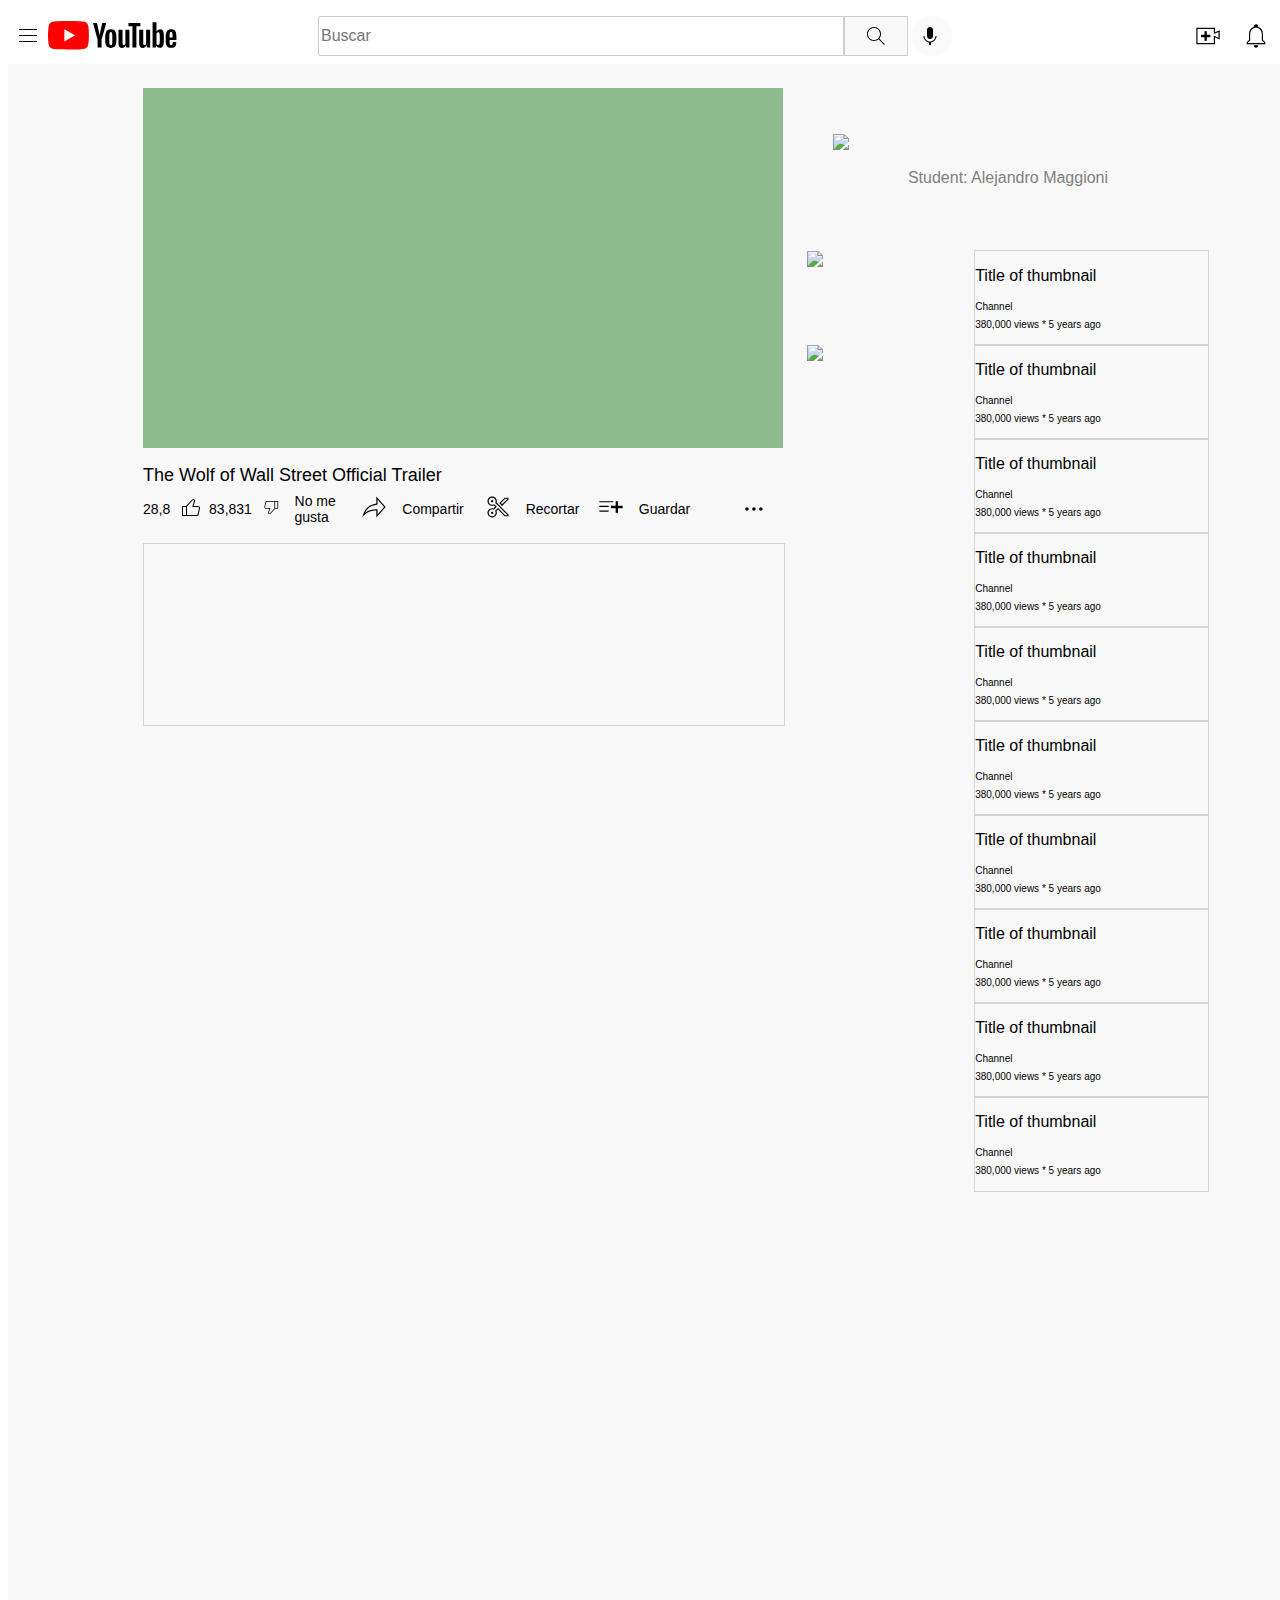
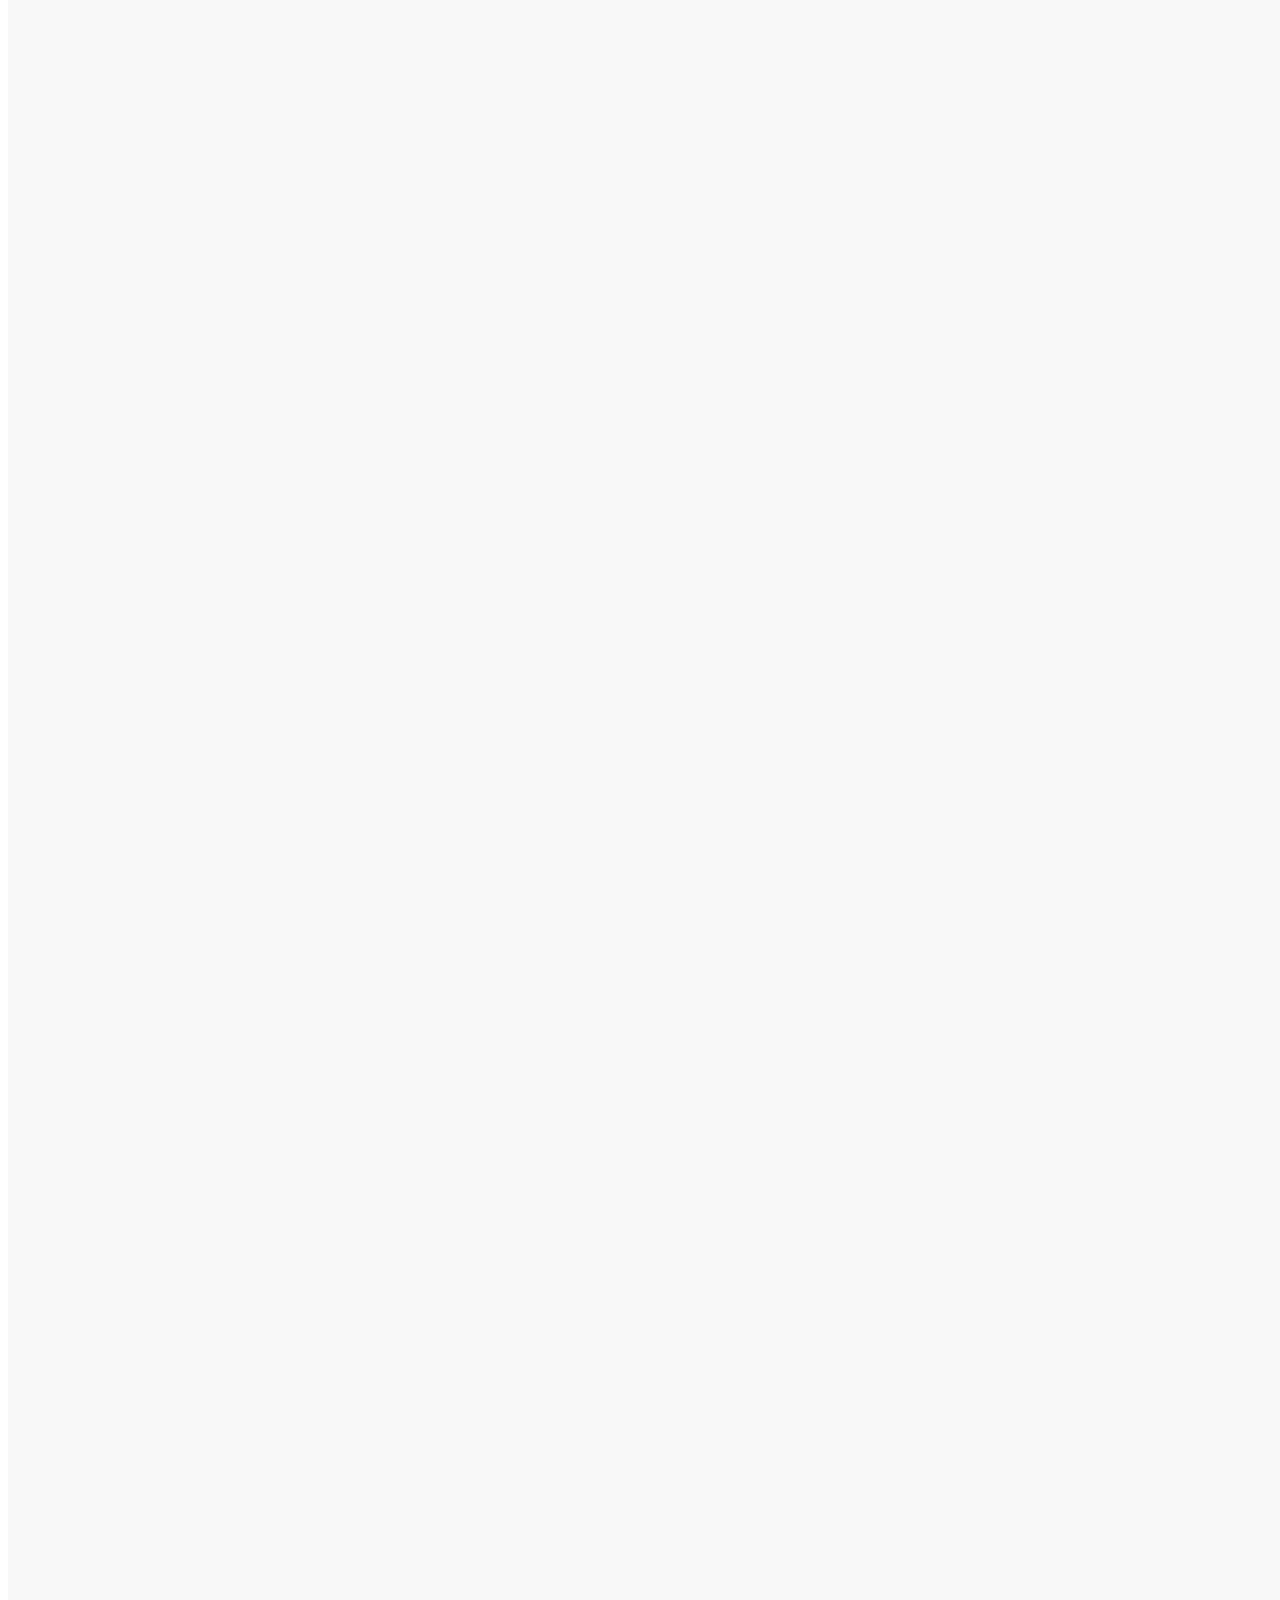
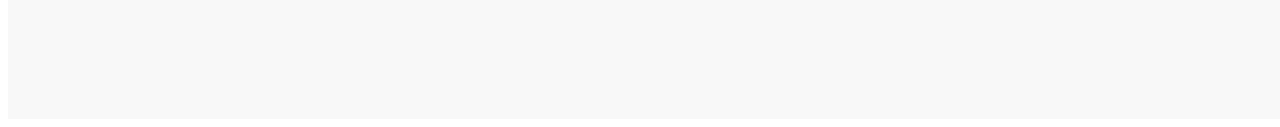
==== commit efa83389: "four commit" ====
--- a/index.html
+++ b/index.html
@@ -1,81 +1,529 @@
-<!DOCTYPE html><html style="font-size: 10px;font-family: Roboto, Arial, sans-serif;" lang="es-419" system-icons typography typography-spacing><head><meta http-equiv="X-UA-Compatible" content="IE=edge"/><meta http-equiv="origin-trial" content="AsKJ0YJfrprDHN9cO+Arkwlyt0SqGVbRekp6Ho6B0zL8/aWcEEa7mYjLrXVRY4E3+ZPTupaMmCxJOtl4ava9CgAAAABteyJvcmlnaW4iOiJodHRwczovL3lvdXR1YmUuY29tOjQ0MyIsImZlYXR1cmUiOiJQcml2YWN5U2FuZGJveEFkc0FQSXMiLCJleHBpcnkiOjE2Njk3NjYzOTksImlzU3ViZG9tYWluIjp0cnVlfQ=="/><script nonce="sjOY-Mh60w4OVJMTEUCfDw">var ytcfg={d:function(){return window.yt&&yt.config_||ytcfg.data_||(ytcfg.data_={})},get:function(k,o){return k in ytcfg.d()?ytcfg.d()[k]:o},set:function(){var a=arguments;if(a.length>1)ytcfg.d()[a[0]]=a[1];else for(var k in a[0])ytcfg.d()[k]=a[0][k]}};
-window.ytcfg.set('EMERGENCY_BASE_URL', '\/error_204?t\x3djserror\x26level\x3dERROR\x26client.name\x3d1\x26client.version\x3d2.20220913.00.00');</script><script nonce="sjOY-Mh60w4OVJMTEUCfDw">(function(){window.yterr=window.yterr||true;window.unhandledErrorMessages={};window.unhandledErrorCount=0;
-window.onerror=function(msg,url,line,columnNumber,error){var err;if(error)err=error;else{err=new Error;err.stack="";err.message=msg;err.fileName=url;err.lineNumber=line;if(!isNaN(columnNumber))err["columnNumber"]=columnNumber}var message=String(err.message);if(!err.message||message in window.unhandledErrorMessages||window.unhandledErrorCount>=5)return;window.unhandledErrorCount+=1;window.unhandledErrorMessages[message]=true;var img=new Image;window.emergencyTimeoutImg=img;img.onload=img.onerror=function(){delete window.emergencyTimeoutImg};
-var combinedLineAndColumn=err.lineNumber;if(!isNaN(err["columnNumber"]))combinedLineAndColumn+=":"+err["columnNumber"];var stack=err.stack||"";var values={"msg":message,"type":err.name,"client.params":"unhandled window error","file":err.fileName,"line":combinedLineAndColumn,"stack":stack.substr(0,500)};var thirdPartyScript=!err.fileName||err.fileName==="<anonymous>"||stack.indexOf("extension://")>=0;var replaced=stack.replace(/https:\/\/www.youtube.com\//g,"");if(replaced.match(/https?:\/\/[^/]+\//))thirdPartyScript=
-true;else if(stack.indexOf("trapProp")>=0&&stack.indexOf("trapChain")>=0)thirdPartyScript=true;else if(message.indexOf("redefine non-configurable")>=0)thirdPartyScript=true;var baseUrl=window["ytcfg"].get("EMERGENCY_BASE_URL","https://www.youtube.com/error_204?t=jserror&level=ERROR");var unsupported=message.indexOf("window.customElements is undefined")>=0;if(thirdPartyScript||unsupported)baseUrl=baseUrl.replace("level=ERROR","level=WARNING");var parts=[baseUrl];for(var key in values){var value=values[key];
-if(value)parts.push(key+"="+encodeURIComponent(value))}img.src=parts.join("&")};
-(function(){function _getExtendedNativePrototype(tag){var p=this._nativePrototypes[tag];if(!p){p=Object.create(this.getNativePrototype(tag));var p$=Object.getOwnPropertyNames(window["Polymer"].Base);for(var i=0,n=void 0;i<p$.length&&(n=p$[i]);i++)if(!window["Polymer"].BaseDescriptors[n])try{p[n]=window["Polymer"].Base[n]}catch(e){throw new Error("Error while copying property: "+n+". Tag is "+tag);}try{Object.defineProperties(p,window["Polymer"].BaseDescriptors)}catch(e$0){throw new Error("Polymer define property failed for "+
-Object.keys(p));}this._nativePrototypes[tag]=p}return p}function handlePolymerError(msg){window.onerror(msg,window.location.href,0,0,new Error(Array.prototype.join.call(arguments,",")))}var origPolymer=window["Polymer"];var newPolymer=function(config){if(!origPolymer._ytIntercepted&&window["Polymer"].Base){origPolymer._ytIntercepted=true;window["Polymer"].Base._getExtendedNativePrototype=_getExtendedNativePrototype;window["Polymer"].Base._error=handlePolymerError;window["Polymer"].Base._warn=handlePolymerError}return origPolymer.apply(this,
-arguments)};var origDescriptor=Object.getOwnPropertyDescriptor(window,"Polymer");Object.defineProperty(window,"Polymer",{set:function(p){if(origDescriptor&&origDescriptor.set&&origDescriptor.get){origDescriptor.set(p);origPolymer=origDescriptor.get()}else origPolymer=p;if(typeof origPolymer==="function")Object.defineProperty(window,"Polymer",{value:origPolymer,configurable:true,enumerable:true,writable:true})},get:function(){return typeof origPolymer==="function"?newPolymer:origPolymer},configurable:true,
-enumerable:true})})();}).call(this);
-</script><script nonce="sjOY-Mh60w4OVJMTEUCfDw">window.Polymer=window.Polymer||{};window.Polymer.legacyOptimizations=true;window.Polymer.setPassiveTouchGestures=true;window.ShadyDOM={force:true,preferPerformance:true,noPatch:true};
-window.polymerSkipLoadingFontRoboto = true;</script><link rel="shortcut icon" href="https://www.youtube.com/s/desktop/f3c74653/img/favicon.ico" type="image/x-icon"><link rel="icon" href="https://www.youtube.com/s/desktop/f3c74653/img/favicon_32x32.png" sizes="32x32"><link rel="icon" href="https://www.youtube.com/s/desktop/f3c74653/img/favicon_48x48.png" sizes="48x48"><link rel="icon" href="https://www.youtube.com/s/desktop/f3c74653/img/favicon_96x96.png" sizes="96x96"><link rel="icon" href="https://www.youtube.com/s/desktop/f3c74653/img/favicon_144x144.png" sizes="144x144"><script nonce="sjOY-Mh60w4OVJMTEUCfDw">var ytcsi={gt:function(n){n=(n||"")+"data_";return ytcsi[n]||(ytcsi[n]={tick:{},info:{}})},now:window.performance&&window.performance.timing&&window.performance.now&&window.performance.timing.navigationStart?function(){return window.performance.timing.navigationStart+window.performance.now()}:function(){return(new Date).getTime()},tick:function(l,t,n){var ticks=ytcsi.gt(n).tick;var v=t||ytcsi.now();if(ticks[l]){ticks["_"+l]=ticks["_"+l]||[ticks[l]];ticks["_"+l].push(v)}ticks[l]=v},info:function(k,
-v,n){ytcsi.gt(n).info[k]=v},setStart:function(t,n){ytcsi.tick("_start",t,n)}};
-(function(w,d){ytcsi.setStart(w.performance?w.performance.timing.responseStart:null);var isPrerender=(d.visibilityState||d.webkitVisibilityState)=="prerender";var vName=!d.visibilityState&&d.webkitVisibilityState?"webkitvisibilitychange":"visibilitychange";if(isPrerender){var startTick=function(){ytcsi.setStart();d.removeEventListener(vName,startTick)};d.addEventListener(vName,startTick,false)}if(d.addEventListener)d.addEventListener(vName,function(){ytcsi.tick("vc")},false);function isGecko(){if(!w.navigator)return false;
-try{if(w.navigator.userAgentData&&w.navigator.userAgentData.brands&&w.navigator.userAgentData.brands.length){var brands=w.navigator.userAgentData.brands;for(var i=0;i<brands.length;i++)if(brands[i]&&brands[i].brand==="Firefox")return true;return false}}catch(e){setTimeout(function(){throw e;})}if(!w.navigator.userAgent)return false;var ua=w.navigator.userAgent;return ua.indexOf("Gecko")>0&&ua.toLowerCase().indexOf("webkit")<0&&ua.indexOf("Edge")<0&&ua.indexOf("Trident")<0&&ua.indexOf("MSIE")<0}if(isGecko()){var isHidden=
-(d.visibilityState||d.webkitVisibilityState)=="hidden";if(isHidden)ytcsi.tick("vc")}var slt=function(el,t){setTimeout(function(){var n=ytcsi.now();el.loadTime=n;if(el.slt)el.slt()},t)};w.__ytRIL=function(el){if(!el.getAttribute("data-thumb"))if(w.requestAnimationFrame)w.requestAnimationFrame(function(){slt(el,0)});else slt(el,16)}})(window,document);
-</script><script nonce="sjOY-Mh60w4OVJMTEUCfDw">(function() {var img = new Image().src = "https://i.ytimg.com/generate_204";})();</script><script src="https://www.youtube.com/s/desktop/f3c74653/jsbin/web-animations-next-lite.min.vflset/web-animations-next-lite.min.js" nonce="sjOY-Mh60w4OVJMTEUCfDw"></script><script src="https://www.youtube.com/s/desktop/f3c74653/jsbin/webcomponents-all-noPatch.vflset/webcomponents-all-noPatch.js" nonce="sjOY-Mh60w4OVJMTEUCfDw"></script><script src="https://www.youtube.com/s/desktop/f3c74653/jsbin/fetch-polyfill.vflset/fetch-polyfill.js" nonce="sjOY-Mh60w4OVJMTEUCfDw"></script><script src="https://www.youtube.com/s/desktop/f3c74653/jsbin/intersection-observer.min.vflset/intersection-observer.min.js" nonce="sjOY-Mh60w4OVJMTEUCfDw"></script><script nonce="sjOY-Mh60w4OVJMTEUCfDw">if (window.ytcsi) {window.ytcsi.tick('lpcs', null, '');}</script><script nonce="sjOY-Mh60w4OVJMTEUCfDw">(function() {window.ytplayer={};
-ytcfg.set({"CLIENT_CANARY_STATE":"none","DEVICE":"cbrand\u003dgeneric\u0026ceng\u003dUSER_DEFINED\u0026cmodel\u003dwindows+app\u0026cos\u003dWindows\u0026cosver\u003d10.0\u0026cplatform\u003dDESKTOP","DISABLE_YT_IMG_DELAY_LOADING":false,"ELEMENT_POOL_DEFAULT_CAP":75,"EVENT_ID":"ae8hY-qTB7eL1sQPju6B6A4","EXPERIMENT_FLAGS":{"allow_music_base_url":true,"allow_skip_networkless":true,"autoescape_tempdata_url":true,"botguard_periodic_refresh":true,"browse_next_continuations_migration_playlist":true,"c3_watch_page_component":true,"cache_utc_offset_minutes_in_pref_cookie":true,"cancel_pending_navs":true,"check_user_lact_at_prompt_shown_time_on_web":true,"clear_user_partitioned_ls":true,"client_respect_autoplay_switch_button_renderer":true,"clips_1k_rollout_enable_creation":true,"cold_missing_history":true,"config_age_report_killswitch":true,"csi_on_gel":true,"decorate_autoplay_renderer":true,"defer_menus":true,"defer_overlays":true,"defer_rendering_outside_visible_area":true,"dependenciesmanager_to_wugdm_killswitch":true,"deprecate_pair_servlet_enabled":true,"deprecate_two_way_binding_child":true,"deprecate_two_way_binding_parent":true,"desktop_add_to_playlist_renderer_dialog_popup":true,"desktop_adjust_touch_target":true,"desktop_animate_miniplayer":true,"desktop_client_release":true,"desktop_enable_dmpanel_click_drag_scroll":true,"desktop_enable_dmpanel_scroll":true,"desktop_enable_dmpanel_wheel_scroll":true,"desktop_image_cta_no_background":true,"desktop_keyboard_capture_keydown_killswitch":true,"desktop_log_img_click_location":true,"desktop_mix_use_sampled_color_for_bottom_bar":true,"desktop_mix_use_sampled_color_for_bottom_bar_search":true,"desktop_mix_use_sampled_color_for_bottom_bar_watch_next":true,"desktop_notification_high_priority_ignore_push":true,"desktop_notification_set_title_bar":true,"desktop_persistent_menu":true,"desktop_player_touch_gestures":true,"desktop_search_prominent_thumbs":true,"desktop_sparkles_light_cta_button":true,"desktop_swipeable_guide":true,"desktop_text_ads_gray_visurl":true,"desktop_themeable_vulcan":true,"desktop_touch_gestures_usage_log":true,"desktop_use_new_history_manager":true,"disable_child_node_auto_formatted_strings":true,"disable_dependency_injection":true,"disable_exif_rotation_for_image_posts":true,"disable_features_for_supex":true,"disable_legacy_desktop_remote_queue":true,"disable_pacf_logging_for_memory_limited_tv":true,"disable_simple_mixed_direction_formatted_strings":true,"disable_thumbnail_preloading":true,"element_pool_populator_auto_abort":true,"embeds_web_disable_ads_for_pfl":true,"embeds_web_enable_replace_unload_w_pagehide":true,"embeds_web_nwl_disable_nocookie":true,"enable_alc_titles_from_watch_next":true,"enable_button_behavior_reuse":true,"enable_call_to_action_clarification_renderer_bottom_section_conditions":true,"enable_client_sli_logging":true,"enable_client_streamz_web":true,"enable_consistent_tvfilm_metadata":true,"enable_docked_chat_messages":true,"enable_gel_log_commands":true,"enable_get_account_switcher_endpoint_on_webfe":true,"enable_gray_visurl":true,"enable_hlp_client_icon_pick":true,"enable_image_poll_post_creation":true,"enable_masthead_quartile_ping_fix":true,"enable_memberships_and_purchases":true,"enable_mentions_in_reposts":true,"enable_microformat_data":true,"enable_mixed_direction_formatted_strings":true,"enable_multi_image_post_creation":true,"enable_names_handles_account_switcher":true,"enable_offer_suppression":true,"enable_pacf_through_ybfe_web_logging_for_page_top":true,"enable_poll_choice_border_on_web":true,"enable_polymer_resin":true,"enable_polymer_resin_migration":true,"enable_post_cct_links":true,"enable_post_scheduling":true,"enable_premium_voluntary_pause":true,"enable_programmed_playlist_color_sample":true,"enable_programmed_playlist_redesign":true,"enable_purchase_activity_in_paid_memberships":true,"enable_reel_watch_sequence":true,"enable_sasde_for_html":true,"enable_seedless_shorts_url":true,"enable_server_stitched_dai":true,"enable_service_ajax_csn":true,"enable_servlet_errors_streamz":true,"enable_servlet_streamz":true,"enable_shorts_singleton_channel_web":true,"enable_signals":true,"enable_sli_flush":true,"enable_streamline_repost_flow":true,"enable_tectonic_ad_ux_for_halftime":true,"enable_topsoil_wta_for_halftime_live_infra":true,"enable_unavailable_videos_watch_page":true,"enable_unified_show_page_web_client":true,"enable_watch_next_pause_autoplay_lact":true,"enable_web_ketchup_hero_animation":true,"enable_web_poster_hover_animation":true,"enable_yoodle":true,"enable_ypc_spinners":true,"enable_ytc_refunds_submit_form_signal_action":true,"enable_ytc_self_serve_refunds":true,"endpoint_handler_logging_cleanup_killswitch":true,"export_networkless_options":true,"external_fullscreen":true,"external_fullscreen_with_edu":true,"fill_web_player_context_config":true,"flush_gel_on_teardown":true,"forward_domain_admin_state_on_embeds":true,"gfeedback_for_signed_out_users_enabled":true,"global_spacebar_pause":true,"gpa_sparkles_ten_percent_layer":true,"h5_companion_enable_adcpn_macro_substitution_for_click_pings":true,"h5_inplayer_enable_adcpn_macro_substitution_for_click_pings":true,"hide_endpoint_overflow_on_ytd_display_ad_renderer":true,"html5_control_flow_include_trigger_logging_in_tmp_logs":true,"html5_enable_ads_client_monitoring_log_tv":true,"html5_enable_ads_client_monitoring_log_web":true,"html5_enable_single_video_vod_ivar_on_pacf":true,"html5_enable_video_overlay_on_inplayer_slot_for_tv":true,"html5_log_trigger_events_with_debug_data":true,"html5_pacf_enable_dai":true,"html5_recognize_predict_start_cue_point":true,"html5_server_stitched_dai_group":true,"html5_user_partitioned_ls":true,"html5_user_partitioned_ls_cold_load":true,"html5_web_enable_halftime_preroll":true,"include_autoplay_count_in_playlists":true,"inline_playback_disable_ensure_hover":true,"inline_playback_mouse_move":true,"is_part_of_any_user_engagement_experiment":true,"json_condensed_response":true,"kevlar_allow_playlist_reorder":true,"kevlar_allow_queue_reorder":true,"kevlar_app_initializer_cleanup":true,"kevlar_app_shortcuts":true,"kevlar_appbehavior_attach_startup_tasks":true,"kevlar_autofocus_menu_on_keyboard_nav":true,"kevlar_autonav_miniplayer_fix":true,"kevlar_autonav_popup_filtering":true,"kevlar_av_eliminate_polling":true,"kevlar_background_color_update":true,"kevlar_cache_cold_load_response":true,"kevlar_cache_on_ttl_browse":true,"kevlar_cache_on_ttl_player":true,"kevlar_cache_on_ttl_search":true,"kevlar_calculate_grid_collapsible":true,"kevlar_cancel_scheduled_comment_jobs_on_navigate":true,"kevlar_center_search_results":true,"kevlar_channel_creation_form_resolver":true,"kevlar_channel_trailer_multi_attach":true,"kevlar_channels_player_handle_missing_swfconfig":true,"kevlar_chapters_list_view_seek_by_chapter":true,"kevlar_clean_up":true,"kevlar_clear_duplicate_pref_cookie":true,"kevlar_clear_non_displayable_url_params":true,"kevlar_client_save_subs_preferences":true,"kevlar_client_side_filler_data":true,"kevlar_client_side_screens":true,"kevlar_collect_battery_network_status":true,"kevlar_collect_hover_touch_support":true,"kevlar_command_handler":true,"kevlar_command_handler_clicks":true,"kevlar_command_handler_formatted_string":true,"kevlar_command_handler_init_plugin":true,"kevlar_command_handler_toggle_buttons":true,"kevlar_command_url":true,"kevlar_continue_playback_without_player_response":true,"kevlar_copy_playlist":true,"kevlar_ctrl_tap_fix":true,"kevlar_decorate_endpoint_with_onesie_config":true,"kevlar_delay_watch_initial_data":true,"kevlar_disable_background_prefetch":true,"kevlar_disable_html_imports":true,"kevlar_disable_pending_command":true,"kevlar_docked_playlist_panel_next":true,"kevlar_downloads_on_home":true,"kevlar_dragdrop_fast_scroll":true,"kevlar_dropdown_fix":true,"kevlar_droppable_prefetchable_requests":true,"kevlar_eager_shell_boot_via_one_platform":true,"kevlar_enable_editable_playlists":true,"kevlar_enable_em_offlineable_discovery":true,"kevlar_enable_reorderable_playlists":true,"kevlar_enable_shorts_prefetch_in_sequence":true,"kevlar_enable_shorts_response_chunking":true,"kevlar_enable_slis":true,"kevlar_enable_up_arrow":true,"kevlar_enable_ybp_op":true,"kevlar_enable_ybp_op_for_shoptube":true,"kevlar_entities_processor":true,"kevlar_exit_fullscreen_leaving_watch":true,"kevlar_fallback_to_page_data_root_ve":true,"kevlar_fetch_networkless_support":true,"kevlar_fix_miniplayer_logging":true,"kevlar_fix_playlist_continuation":true,"kevlar_fluid_touch_scroll":true,"kevlar_frontend_queue_recover":true,"kevlar_frontend_video_list_actions":true,"kevlar_gel_error_routing":true,"kevlar_guide_ajax_migration":true,"kevlar_guide_refresh":true,"kevlar_guide_store":true,"kevlar_help_use_locale":true,"kevlar_hide_playlist_playback_status":true,"kevlar_hide_pp_url_param":true,"kevlar_hide_time_continue_url_param":true,"kevlar_home_skeleton":true,"kevlar_home_skeleton_hide_later":true,"kevlar_include_query_in_search_endpoint":true,"kevlar_injector":true,"kevlar_inlined_html_templates_polymer_flags":true,"kevlar_js_fixes":true,"kevlar_keyboard_button_focus":true,"kevlar_larger_three_dot_tap":true,"kevlar_lazy_list_resume_for_autofill":true,"kevlar_legacy_browsers":true,"kevlar_local_innertube_response":true,"kevlar_log_initial_screen":true,"kevlar_logged_out_topbar_menu_migration":true,"kevlar_macro_markers_keyboard_shortcut":true,"kevlar_masthead_store":true,"kevlar_mealbar_above_player":true,"kevlar_miniplayer":true,"kevlar_miniplayer_expand_top":true,"kevlar_miniplayer_no_update_on_deactivate":true,"kevlar_miniplayer_play_pause_on_scrim":true,"kevlar_miniplayer_queue_user_activation":true,"kevlar_miniplayer_set_element_early":true,"kevlar_miniplayer_set_watch_next":true,"kevlar_mix_handle_first_endpoint_different":true,"kevlar_network_banner":true,"kevlar_next_cold_on_auth_change_detected":true,"kevlar_nitrate_driven_tooltips":true,"kevlar_no_autoscroll_on_playlist_hover":true,"kevlar_no_url_params":true,"kevlar_one_pick_add_video_to_playlist":true,"kevlar_op_infra":true,"kevlar_op_warm_pages":true,"kevlar_pandown_polyfill":true,"kevlar_panels_api_client":true,"kevlar_passive_event_listeners":true,"kevlar_persistent_response_store":true,"kevlar_picker_ajax_migration":true,"kevlar_playback_associated_queue":true,"kevlar_player_cached_load_config":true,"kevlar_player_check_ad_state_on_stop":true,"kevlar_player_disable_rvs_update":true,"kevlar_player_load_player_no_op":true,"kevlar_player_migrate_asset_loading":true,"kevlar_player_new_bootstrap_adoption":true,"kevlar_player_playlist_use_local_index":true,"kevlar_player_response_swf_config_wrapper_killswitch":true,"kevlar_player_use_native_promises":true,"kevlar_player_watch_endpoint_navigation":true,"kevlar_playlist_autonav_loop_fix":true,"kevlar_playlist_drag_handles":true,"kevlar_playlist_responsive":true,"kevlar_playlist_use_x_close_button":true,"kevlar_prefetch":true,"kevlar_prepare_player_on_miniplayer_activation":true,"kevlar_prevent_polymer_dynamic_font_load":true,"kevlar_queue_use_dedicated_list_type":true,"kevlar_queue_use_update_api":true,"kevlar_refresh_gesture":true,"kevlar_refresh_on_theme_change":true,"kevlar_remove_prepopulator":true,"kevlar_rendererstamper_event_listener":true,"kevlar_replace_short_to_short_history_state":true,"kevlar_request_sequencing":true,"kevlar_resolve_command_for_confirm_dialog":true,"kevlar_resolve_playlist_endpoint_as_watch_endpoint":true,"kevlar_response_command_processor_page":true,"kevlar_save_queue":true,"kevlar_scroll_chips_on_touch":true,"kevlar_scrollbar_rework":true,"kevlar_service_command_check":true,"kevlar_set_internal_player_size":true,"kevlar_shell_for_downloads_page":true,"kevlar_should_maintain_stable_list":true,"kevlar_show_em_dl_btn":true,"kevlar_show_em_dl_menu_item":true,"kevlar_show_em_dl_settings_tab":true,"kevlar_snap_state_refresh":true,"kevlar_standard_scrollbar_color":true,"kevlar_startup_lifecycle":true,"kevlar_structured_description_content_inline":true,"kevlar_system_icons":true,"kevlar_tabs_gesture":true,"kevlar_text_inline_expander_formatted_snippet":true,"kevlar_three_dot_ink":true,"kevlar_thumbnail_fluid":true,"kevlar_toast_manager":true,"kevlar_topbar_logo_fallback_home":true,"kevlar_touch_feedback":true,"kevlar_touch_feedback_lockups":true,"kevlar_touch_gesture_ves":true,"kevlar_transcript_engagement_panel":true,"kevlar_transcript_panel_refreshed_styles":true,"kevlar_tuner_run_default_comments_delay":true,"kevlar_tuner_should_defer_detach":true,"kevlar_typography_spacing_update":true,"kevlar_typography_update":true,"kevlar_unavailable_video_error_ui_client":true,"kevlar_unified_errors_init":true,"kevlar_unified_server_contract_client":true,"kevlar_update_youtube_sans":true,"kevlar_updated_logo_icons":true,"kevlar_use_endpoint_for_channel_creation_form":true,"kevlar_use_one_platform_for_queue_refresh":true,"kevlar_use_page_command_url":true,"kevlar_use_page_data_will_update":true,"kevlar_use_player_response_for_updates":true,"kevlar_use_response_ttl_to_invalidate_cache":true,"kevlar_use_vimio_behavior":true,"kevlar_use_ytd_player":true,"kevlar_variable_youtube_sans":true,"kevlar_vimio_use_shared_monitor":true,"kevlar_voice_logging_fix":true,"kevlar_voice_search":true,"kevlar_voice_search_disable_http_header_overwrite":true,"kevlar_watch_color_update":true,"kevlar_watch_comments_ep_disable_theater":true,"kevlar_watch_drag_handles":true,"kevlar_watch_flexy_use_controller":true,"kevlar_watch_focus_on_engagement_panels":true,"kevlar_watch_gesture_pandown":true,"kevlar_watch_hide_comments_while_panel_open":true,"kevlar_watch_increased_width_threshold":true,"kevlar_watch_js_panel_height":true,"kevlar_watch_metadata_refresh_description_inline_expander":true,"kevlar_watch_metadata_refresh_for_live_killswitch":true,"kevlar_watch_metadata_refresh_left_aligned_video_actions":true,"kevlar_watch_metadata_refresh_lower_case_video_actions":true,"kevlar_watch_metadata_refresh_narrower_item_wrap":true,"kevlar_watch_metadata_refresh_top_aligned_actions":true,"kevlar_watch_navigation_clear_autoplay_count_session_data":true,"kevlar_watch_next_chips_continuations_migration":true,"kevlar_watch_panel_height_matches_player":true,"kevlar_watch_skeleton":true,"kevlar_web_response_context_yt_config_deprecation":true,"kevlar_woffle_dl_manager":true,"kevlar_woffle_fallback_image":true,"kevlar_woffle_settings":true,"kevlar_ytb_live_badges":true,"live_chat_increased_min_height":true,"live_chat_message_vertically_bottom_aligned":true,"live_chat_over_playlist":true,"live_chat_use_new_emoji_picker":true,"log_heartbeat_with_lifecycles":true,"log_vis_on_tab_change":true,"log_web_endpoint_to_layer":true,"mdx_enable_privacy_disclosure_ui":true,"mdx_load_cast_api_bootstrap_script":true,"migrate_events_to_ts":true,"mweb_actions_command_handler":true,"mweb_command_handler":true,"mweb_deprecate_webfe_service_request":true,"mweb_enable_consistency_service":true,"mweb_logo_use_home_page_ve":true,"mweb_navigate_to_watch_with_op":true,"mweb_navigate_with_op":true,"networkless_gel":true,"networkless_logging":true,"networkless_logging_web_embedded":true,"no_sub_count_on_sub_button":true,"nwl_send_fast_on_unload":true,"offline_error_handling":true,"pageid_as_header_web":true,"pdg_desktop_super_thanks_header_update":true,"pdg_disable_web_super_vod_explicit_click_logging":true,"player_allow_autonav_after_playlist":true,"player_bootstrap_method":true,"player_doubletap_to_seek":true,"player_enable_playback_playlist_change":true,"player_endscreen_ellipsis_fix":true,"polymer2_element_pool_properties":true,"polymer2_not_shady_build":true,"polymer2_polyfill_manual_flush":true,"polymer_bad_build_labels":true,"polymer_task_manager_proxied_promise":true,"polymer_verifiy_app_state":true,"polymer_video_renderer_defer_menu":true,"polymer_warm_thumbnail_preload":true,"polymer_ytdi_enable_global_injector":true,"qoe_send_and_write":true,"record_app_crashed_web":true,"reload_without_polymer_innertube":true,"remove_yt_simple_endpoint_from_desktop_display_ad_title":true,"render_unicode_emojis_as_images":true,"render_unicode_emojis_as_small_images":true,"rich_grid_content_visibility_optimization":true,"rich_grid_mini_mode":true,"rich_grid_watch_open_scroll_animation":true,"rich_grid_watch_show_watch_next":true,"search_ui_enable_pve_buy_button":true,"search_ui_official_cards_enable_paid_virtual_event_buy_button":true,"serve_pdp_at_canonical_url":true,"service_worker_enabled":true,"service_worker_push_enabled":true,"service_worker_push_home_page_prompt":true,"service_worker_push_watch_page_prompt":true,"service_worker_subscribe_with_vapid_key":true,"should_clear_video_data_on_player_cued_unstarted":true,"show_civ_reminder_on_web":true,"skip_endpoint_param_comparison":true,"skip_invalid_ytcsi_ticks":true,"skip_ls_gel_retry":true,"spf_kevlar_assume_chunked":true,"sponsorships_emojis_in_picker_loading_lazy":true,"sponsorships_gifting_enable_announcements":true,"sponsorships_gifting_enable_opt_in":true,"sponsorships_gifting_enable_purchase":true,"sponsorships_gifting_enable_vem_placement_in_live_chat":true,"sponsorships_global_emojis_in_comments_web":true,"sponsorships_upsell_in_picker":true,"sponsorships_use_png_for_emoji_rendering":true,"suppress_error_204_logging":true,"track_webfe_innertube_auth_mismatch":true,"unicode_emojis_in_picker_in_comments":true,"use_ads_engagement_panel_desktop_footer_cta":true,"use_better_post_dismissals":true,"use_new_nwl_initialization":true,"use_new_nwl_saw":true,"use_new_nwl_stw":true,"use_new_nwl_wts":true,"use_on_click_for_desktop_companion":true,"use_request_time_ms_header":true,"use_session_based_sampling":true,"use_shared_nsm":true,"use_shared_nsm_and_keep_yt_online_updated":true,"use_source_element_if_present_for_actions":true,"use_watch_fragments2":true,"verify_ads_itag_early":true,"vss_final_ping_send_and_write":true,"vss_playback_use_send_and_write":true,"warm_load_nav_start_web":true,"warm_op_csn_cleanup":true,"web_always_load_chat_support":true,"web_api_url":true,"web_autonav_allow_off_by_default":true,"web_button_rework":true,"web_click_command_fallback":true,"web_compact_video_single_line":true,"web_dedupe_ve_grafting":true,"web_deprecate_service_ajax_map_dependency":true,"web_dont_cancel_pending_navigation_same_url":true,"web_enable_ad_signals_in_it_context":true,"web_enable_history_cache_map":true,"web_enable_shorts_controller":true,"web_enable_voz_audio_feedback":true,"web_engagement_panel_show_description":true,"web_ep_chevron_tap_target_size":true,"web_favicon_image_update":true,"web_forward_command_on_pbj":true,"web_gel_timeout_cap":true,"web_hide_autonav_headline":true,"web_hide_autonav_keyline":true,"web_inject_fetch_manager":true,"web_inline_player_enabled":true,"web_log_memory_total_kbytes":true,"web_log_player_watch_next_ticks":true,"web_log_push_impressions_after_show":true,"web_log_reels_ticks":true,"web_modern_ads":true,"web_modern_buttons":true,"web_move_autoplay_video_under_chip":true,"web_notification_button_shape":true,"web_one_platform_error_handling":true,"web_ordered_response_processors":true,"web_player_autonav_toggle_always_listen":true,"web_player_decouple_autonav":true,"web_player_enable_ipp":true,"web_player_move_autonav_toggle":true,"web_player_mutable_event_label":true,"web_player_touch_mode_improvements":true,"web_player_watch_next_response":true,"web_playlist_watch_panel_overflow_with_add_to":true,"web_prefetch_preload_video":true,"web_prs_testing_mode_killswitch":true,"web_repeating_chapters":true,"web_response_processor_support":true,"web_segmented_like_dislike_button":true,"web_shorts_progress_bar":true,"web_snackbar_ui_refresh":true,"web_structured_description_show_more":true,"web_use_cache_for_image_fallback":true,"web_use_global_sw_error_handler":true,"web_use_overflow_menu_for_playlist_watch_panel":true,"web_use_url_api_to_add_params":true,"web_yt_config_context":true,"woffle_clean_up_after_entity_migration":true,"woffle_disable_youtube_go_check":true,"woffle_entity_migration":true,"your_data_entrypoint":true,"yt_network_manager_component_to_lib_killswitch":true,"ytd_navigation_manager_component_to_lib_killswitch":true,"ytidb_clear_embedded_player":true,"ytidb_fetch_datasync_ids_for_data_cleanup":true,"addto_ajax_log_warning_fraction":0.1,"autoplay_pause_by_lact_sampling_fraction":0.0,"browse_ajax_log_warning_fraction":1.0,"cinematic_watch_effect_opacity":0.4,"kevlar_tuner_clamp_device_pixel_ratio":2.0,"kevlar_tuner_thumbnail_factor":1.0,"kevlar_unified_player_logging_threshold":1.0,"log_window_onerror_fraction":0.1,"polymer_report_client_url_requested_rate":0.001,"polymer_report_missing_web_navigation_endpoint_rate":0.001,"prefetch_coordinator_error_logging_sampling_rate":1.0,"set_creator_reply_log_warning_fraction":1.0,"tv_pacf_logging_sample_rate":0.01,"web_shorts_intersection_observer_threshold_override":0.0,"web_system_health_fraction":0.01,"ytidb_transaction_ended_event_rate_limit":0.02,"autoplay_pause_by_lact_sec":0,"autoplay_time":8000,"autoplay_time_for_fullscreen":3000,"autoplay_time_for_music_content":3000,"botguard_async_snapshot_timeout_ms":3000,"check_navigator_accuracy_timeout_ms":0,"cinematic_watch_fade_out_duration":500,"client_streamz_web_flush_count":100,"client_streamz_web_flush_interval_seconds":60,"desktop_search_suggestion_tap_target":0,"external_fullscreen_button_click_threshold":2,"external_fullscreen_button_shown_threshold":10,"get_async_timeout_ms":60000,"high_priority_flyout_frequency":3,"initial_gel_batch_timeout":2000,"kevlar_mini_guide_width_threshold":791,"kevlar_persistent_guide_width_threshold":1312,"kevlar_time_caching_end_threshold":15,"kevlar_time_caching_start_threshold":15,"kevlar_tooltip_impression_cap":2,"kevlar_tuner_default_comments_delay":1000,"kevlar_tuner_scheduler_soft_state_timer_ms":800,"kevlar_tuner_visibility_time_between_jobs_ms":100,"kevlar_watch_flexy_metadata_height":136,"kevlar_watch_metadata_refresh_description_lines":2,"log_web_meta_interval_ms":0,"max_duration_to_consider_mouseover_as_hover":600000,"min_mouse_still_duration":100,"minimum_duration_to_consider_mouseover_as_hover":500,"mweb_history_manager_cache_size":100,"network_polling_interval":30000,"pbj_navigate_limit":-1,"polymer_async_property_setting_bucket":0,"polymer_log_prop_change_observer_percent":0,"post_type_icons_rearrange":1,"prefetch_comments_ms_after_video":0,"prefetch_coordinator_command_timeout_ms":60000,"prefetch_coordinator_max_inflight_requests":1,"quiz_correct_answer_index":0,"rich_grid_watch_open_animation_duration":0,"service_worker_push_logged_out_prompt_watches":-1,"service_worker_push_prompt_cap":-1,"service_worker_push_prompt_delay_microseconds":3888000000000,"user_engagement_experiments_rate_limit_ms":86400000,"user_mention_suggestions_edu_impression_cap":10,"viewport_load_collection_wait_time":0,"visibility_time_between_jobs_ms":100,"watch_next_pause_autoplay_lact_sec":4500,"web_emulated_idle_callback_delay":0,"web_foreground_heartbeat_interval_ms":28000,"web_gel_debounce_ms":10000,"web_inline_player_triggering_delay":1000,"web_logging_max_batch":150,"web_search_inline_player_triggering_delay":1000,"web_shorts_shelf_fixed_position":-1,"yoodle_end_time_utc":0,"yoodle_start_time_utc":0,"ytidb_remake_db_retries":1,"ytidb_reopen_db_retries":0,"WebClientReleaseProcessCritical__youtube_web_client_version_override":"","debug_forced_internalcountrycode":"","desktop_search_bigger_thumbs_style":"DEFAULT","desktop_search_prominent_thumbs_style":"DEFAULT","desktop_searchbar_style":"default","desktop_suggestion_box_style":"default","desktop_web_client_version_override":"","embeds_web_synth_ch_headers_banned_urls_regex":"","kevlar_duplicate_pref_cookie_domain_override":"","kevlar_link_capturing_mode":"","kevlar_next_up_next_edu_emoji":"","live_chat_unicode_emoji_json_url":"https://www.gstatic.com/youtube/img/emojis/emojis-svg-9.json","polymer_task_manager_status":"production","service_worker_push_force_notification_prompt_tag":"1","service_worker_scope":"/","web_client_version_override":"","web_image_selection_algorithm":"","web_modern_subscribe_style":"filled","web_searchbar_style":"default","web_shorts_expanded_overlay_type":"DEFAULT","yoodle_base_url":"","yoodle_webp_base_url":"","conditional_lab_ids":[],"guide_business_info_countries":["KR"],"guide_legal_footer_enabled_countries":["NL","ES"],"kevlar_command_handler_command_banlist":[],"kevlar_op_browse_sampled_prefix_ids":[],"kevlar_page_service_url_prefix_carveouts":[],"ten_video_reordering":[0,1,2,3,6,4,5,7,8,9],"twelve_video_reordering":[0,1,2,4,7,8,3,5,6,9,10,11],"web_op_continuation_type_banlist":[],"web_op_endpoint_banlist":[],"web_op_signal_type_banlist":[]},"GAPI_HINT_PARAMS":"m;/_/scs/abc-static/_/js/k\u003dgapi.gapi.en.t9z7VPsEMFg.O/d\u003d1/rs\u003dAHpOoo8oD_5FQW3kT3ksWwmXIWvhhqbKdw/m\u003d__features__","GAPI_HOST":"https://apis.google.com","GAPI_LOCALE":"es_MX","GL":"AR","GOOGLE_FEEDBACK_PRODUCT_ID":"59","GOOGLE_FEEDBACK_PRODUCT_DATA":{"polymer":"active","polymer2":"active","accept_language":""},"HL":"es-419","HTML_DIR":"ltr","HTML_LANG":"es-419","INNERTUBE_API_KEY":"AIzaSyAO_FJ2SlqU8Q4STEHLGCilw_Y9_11qcW8","INNERTUBE_API_VERSION":"v1","INNERTUBE_CLIENT_NAME":"WEB","INNERTUBE_CLIENT_VERSION":"2.20220913.00.00","INNERTUBE_CONTEXT":{"client":{"hl":"es-419","gl":"AR","remoteHost":"190.195.119.203","deviceMake":"Generic","deviceModel":"Windows App","visitorData":"CgtWVGJyRzBxOG9yTSjp3oeZBg%3D%3D","userAgent":"Mozilla/5.0 (Windows NT 10.0; Win64; x64,gzip(gfe)","clientName":"WEB","clientVersion":"2.20220913.00.00","osName":"Windows","osVersion":"10.0","originalUrl":"https://www.youtube.com/watch?v\u003dV74l_zS1x8E","platform":"DESKTOP","clientFormFactor":"UNKNOWN_FORM_FACTOR","configInfo":{"appInstallData":"COneh5kGEPy6rgUQ1IOuBRDL7P0SELiLrgUQ9P_9EhD2__0SEL7ErgUQmcauBRDiua4FELfLrQUQk6-uBRCqhP4SELnErgUQ8MSuBRCR-PwSENi-rQU%3D"}},"user":{"lockedSafetyMode":false},"request":{"useSsl":true},"clickTracking":{"clickTrackingParams":"IhMIquz2+siU+gIVt4WVAh0OdwDt"}},"INNERTUBE_CONTEXT_CLIENT_NAME":1,"INNERTUBE_CONTEXT_CLIENT_VERSION":"2.20220913.00.00","INNERTUBE_CONTEXT_GL":"AR","INNERTUBE_CONTEXT_HL":"es-419","LATEST_ECATCHER_SERVICE_TRACKING_PARAMS":{"client.name":"WEB"},"LOGGED_IN":false,"PAGE_BUILD_LABEL":"youtube.desktop.web_20220913_00_RC00","PAGE_CL":473925712,"scheduler":{"useRaf":true,"timeout":20},"SERVER_NAME":"WebFE","SESSION_INDEX":"","SIGNIN_URL":"https://accounts.google.com/ServiceLogin?service\u003dyoutube\u0026uilel\u003d3\u0026passive\u003dtrue\u0026continue\u003dhttps%3A%2F%2Fwww.youtube.com%2Fsignin%3Faction_handle_signin%3Dtrue%26app%3Ddesktop%26hl%3Des-419%26next%3Dhttps%253A%252F%252Fwww.youtube.com%252Fwatch%253Fv%253DV74l_zS1x8E%26feature%3D__FEATURE__\u0026hl\u003des-419","VISITOR_DATA":"CgtWVGJyRzBxOG9yTSjp3oeZBg%3D%3D","WEB_PLAYER_CONTEXT_CONFIGS":{"WEB_PLAYER_CONTEXT_CONFIG_ID_KEVLAR_WATCH":{"transparentBackground":true,"showMiniplayerButton":true,"externalFullscreen":true,"showMiniplayerUiWhenMinimized":true,"rootElementId":"movie_player","jsUrl":"/s/player/92f199c8/player_ias.vflset/es_MX/base.js","cssUrl":"/s/player/92f199c8/www-player.css","contextId":"WEB_PLAYER_CONTEXT_CONFIG_ID_KEVLAR_WATCH","eventLabel":"detailpage","contentRegion":"AR","hl":"es_MX","hostLanguage":"es-419","playerStyle":"desktop-polymer","innertubeApiKey":"AIzaSyAO_FJ2SlqU8Q4STEHLGCilw_Y9_11qcW8","innertubeApiVersion":"v1","innertubeContextClientVersion":"2.20220913.00.00","device":{"brand":"generic","model":"windows app","os":"Windows","osVersion":"10.0","platform":"DESKTOP","interfaceName":"WEB","interfaceVersion":"2.20220913.00.00"},"serializedExperimentIds":"23858058,23983296,23986022,24001373,24002022,24002025,24004644,24007246,24080738,24135310,24169501,24175560,24225483,24226335,24229161,24248385,24255165,24260441,24268155,24269952,24269957,24270987,24277989,24278467,24279119,24279763,24280303,24283382,24285601,39322223,39322278,39322399","serializedExperimentFlags":"ad_pod_disable_companion_persist_ads_quality\u003dtrue\u0026addto_ajax_log_warning_fraction\u003d0.1\u0026align_ad_to_video_player_lifecycle_for_bulleit\u003dtrue\u0026allow_live_autoplay\u003dtrue\u0026allow_music_base_url\u003dtrue\u0026allow_poltergust_autoplay\u003dtrue\u0026allow_skip_networkless\u003dtrue\u0026autoplay_time\u003d8000\u0026autoplay_time_for_fullscreen\u003d3000\u0026autoplay_time_for_music_content\u003d3000\u0026av_call_early_terminal_event\u003dtrue\u0026bg_vm_reinit_threshold\u003d7200000\u0026botguard_async_snapshot_timeout_ms\u003d3000\u0026botguard_periodic_refresh\u003dtrue\u0026check_ad_ui_status_for_mweb_safari\u003dtrue\u0026check_navigator_accuracy_timeout_ms\u003d0\u0026clear_user_partitioned_ls\u003dtrue\u0026client_respect_autoplay_switch_button_renderer\u003dtrue\u0026clips_disable_end_when_looping\u003dtrue\u0026csi_on_gel\u003dtrue\u0026dash_manifest_version\u003d5\u0026debug_bandaid_hostname\u003d\u0026debug_sherlog_username\u003d\u0026delay_ads_gvi_call_on_bulleit_living_room_ms\u003d0\u0026deprecate_pair_servlet_enabled\u003dtrue\u0026deprecate_two_way_binding_child\u003dtrue\u0026deprecate_two_way_binding_parent\u003dtrue\u0026desktop_image_cta_no_background\u003dtrue\u0026desktop_log_img_click_location\u003dtrue\u0026desktop_player_button_tooltip_with_shortcut\u003dtrue\u0026desktop_sparkles_light_cta_button\u003dtrue\u0026desktop_text_ads_gray_visurl\u003dtrue\u0026disable_channel_id_check_for_suspended_channels\u003dtrue\u0026disable_child_node_auto_formatted_strings\u003dtrue\u0026disable_features_for_supex\u003dtrue\u0026disable_legacy_desktop_remote_queue\u003dtrue\u0026disable_mdx_connection_in_mdx_module_for_music_web\u003dtrue\u0026disable_new_pause_state3\u003dtrue\u0026disable_pacf_logging_for_memory_limited_tv\u003dtrue\u0026disable_rounding_ad_notify\u003dtrue\u0026disable_simple_mixed_direction_formatted_strings\u003dtrue\u0026disable_ssdai_on_errors\u003dtrue\u0026disable_thumbnail_preloading\u003dtrue\u0026embeds_enable_allow_watch_again_endscreen_for_eligible_shorts\u003dtrue\u0026embeds_enable_embed_module\u003dtrue\u0026embeds_web_disable_ads_for_pfl\u003dtrue\u0026embeds_web_enable_ancestor_origins_playability_block\u003dtrue\u0026embeds_web_enable_onerror_fix\u003dtrue\u0026embeds_web_enable_pem_domain_fix_for_ad_requests\u003dtrue\u0026embeds_web_enable_player_response_embeds_mode\u003dtrue\u0026embeds_web_enable_red_play_button_on_preview\u003dtrue\u0026embeds_web_enable_replace_unload_w_pagehide\u003dtrue\u0026embeds_web_lite_mode\u003d1\u0026embeds_web_nwl_disable_nocookie\u003dtrue\u0026embeds_web_synth_ch_headers_banned_urls_regex\u003d\u0026enable_ad_break_end_time_on_pacf_tvhtml5\u003dtrue\u0026enable_ad_cpn_macro_substitution_for_click_pings\u003dtrue\u0026enable_cast_for_web_unplugged\u003dtrue\u0026enable_cast_on_music_web\u003dtrue\u0026enable_client_page_id_header_for_first_party_pings\u003dtrue\u0026enable_client_sli_logging\u003dtrue\u0026enable_error_corrections_infocard\u003dtrue\u0026enable_error_corrections_infocard_web_client\u003dtrue\u0026enable_error_corrections_infocard_web_client_check\u003dtrue\u0026enable_error_corrections_infocards_icon_web\u003dtrue\u0026enable_eviction_protection_for_bulleit\u003dtrue\u0026enable_gel_log_commands\u003dtrue\u0026enable_gray_visurl\u003dtrue\u0026enable_live_premiere_web_player_indicator\u003dtrue\u0026enable_macro_substitution_on_html5\u003dtrue\u0026enable_mixed_direction_formatted_strings\u003dtrue\u0026enable_mweb_livestream_ui_update\u003dtrue\u0026enable_new_paid_product_placement\u003dtrue\u0026enable_pacf_through_ybfe_web_logging_for_page_top\u003dtrue\u0026enable_sasde_for_html\u003dtrue\u0026enable_server_stitched_dai\u003dtrue\u0026enable_shorts_player\u003dtrue\u0026enable_sli_flush\u003dtrue\u0026enable_survey_ads_on_ytv_lr\u003dtrue\u0026enable_svg_mode_on_embed_mobile\u003dtrue\u0026enable_tectonic_ad_ux_for_halftime\u003dtrue\u0026enable_topsoil_wta_for_halftime_live_infra\u003dtrue\u0026enable_web_media_session_metadata_fix\u003dtrue\u0026error_message_for_gsuite_network_restrictions\u003dtrue\u0026export_networkless_options\u003dtrue\u0026external_fullscreen_with_edu\u003dtrue\u0026fast_autonav_in_background\u003dtrue\u0026fetch_att_independently\u003dtrue\u0026filter_vp9_for_csdai\u003dtrue\u0026filter_vp9_for_live_dai\u003dtrue\u0026fix_ads_tracking_for_swf_config_deprecation_mweb\u003dtrue\u0026flush_gel_on_teardown\u003dtrue\u0026forward_domain_admin_state_on_embeds\u003dtrue\u0026get_ad_cpn_from_video_data_on_html5\u003dtrue\u0026gpa_sparkles_ten_percent_layer\u003dtrue\u0026gvi_channel_client_screen\u003dtrue\u0026h5_companion_enable_adcpn_macro_substitution_for_click_pings\u003dtrue\u0026h5_inplayer_enable_adcpn_macro_substitution_for_click_pings\u003dtrue\u0026hfr_dropped_framerate_fallback_threshold\u003d0\u0026hide_endpoint_overflow_on_ytd_display_ad_renderer\u003dtrue\u0026html5_ad_timeout_ms\u003d0\u0026html5_ads_preroll_lock_timeout_delay_ms\u003d15000\u0026html5_allow_discontiguous_slices\u003dtrue\u0026html5_allow_missing_ad_duration_in_player_vars\u003dtrue\u0026html5_allow_video_keyframe_without_audio\u003dtrue\u0026html5_allowable_liveness_drift_chunks\u003d2\u0026html5_append_init_while_paused\u003dtrue\u0026html5_apply_ustreamer_cap_per_video_id\u003dtrue\u0026html5_attach_num_random_bytes_to_bandaid\u003d0\u0026html5_attach_po_token_to_bandaid\u003dtrue\u0026html5_autonav_cap_idle_secs\u003d0\u0026html5_autonav_quality_cap\u003d720\u0026html5_autoplay_default_quality_cap\u003d0\u0026html5_block_pip_safari_delay\u003d0\u0026html5_cap_quality_for_tv_hfr\u003dtrue\u0026html5_change_player_mode_order_for_logging\u003dtrue\u0026html5_clamp_cuepoints_to_min\u003dtrue\u0026html5_cobalt_override_quic\u003d0\u0026html5_control_flow_include_trigger_logging_in_tmp_logs\u003dtrue\u0026html5_de_dupe_content_video_loads_in_lifecycle_api\u003dtrue\u0026html5_deadzone_multiplier\u003d1.0\u0026html5_debug_data_log_probability\u003d0.1\u0026html5_decode_to_texture_cap\u003dtrue\u0026html5_decoder_freeze_timeout_delay_ms\u003d0\u0026html5_default_ad_gain\u003d0.5\u0026html5_default_quality_cap\u003d0\u0026html5_defer_ad_module_ms\u003d0\u0026html5_defer_fetch_att_ms\u003d1000\u0026html5_defer_modules_delay_time_millis\u003d0\u0026html5_delay_initial_loading\u003dtrue\u0026html5_delayed_retry_count\u003d1\u0026html5_delayed_retry_delay_ms\u003d5000\u0026html5_deprecate_video_tag_pool\u003dtrue\u0026html5_desktop_vr180_allow_panning\u003dtrue\u0026html5_desync_cue_range_threshold\u003d0\u0026html5_df_downgrade_thresh\u003d0.2\u0026html5_disable_csi_for_bulleit\u003dtrue\u0026html5_disable_move_pssh_to_moov\u003dtrue\u0026html5_disable_multichannel_codec_on_decoding_error\u003dtrue\u0026html5_disable_non_contiguous\u003dtrue\u0026html5_displayed_frame_rate_downgrade_threshold\u003d45\u0026html5_drm_check_all_key_error_states\u003dtrue\u0026html5_drm_cpi_license_key\u003dtrue\u0026html5_eanble_pacf_player_bytes_with_externaly_managed_ad_notify\u003dtrue\u0026html5_early_read_chunk\u003dtrue\u0026html5_enable_ac3\u003dtrue\u0026html5_enable_ads_client_monitoring_log_tv\u003dtrue\u0026html5_enable_ads_client_monitoring_log_web\u003dtrue\u0026html5_enable_client_hints_override\u003dtrue\u0026html5_enable_deferred_triggers_on_error\u003dtrue\u0026html5_enable_eac3\u003dtrue\u0026html5_enable_embedded_player_visibility_signals\u003dtrue\u0026html5_enable_non_notify_composite_vod_lsar_pacf\u003dtrue\u0026html5_enable_server_stitched_alr\u003dtrue\u0026html5_enable_single_video_vod_ivar_on_pacf\u003dtrue\u0026html5_enable_tvos_encrypted_vp9\u003dtrue\u0026html5_enable_video_overlay_on_inplayer_slot_for_tv\u003dtrue\u0026html5_enable_vod_lsar_ivar_pacf_unplugged\u003dtrue\u0026html5_enable_vod_survey_in_pacf_for_web\u003dtrue\u0026html5_encourage_array_coalescing\u003dtrue\u0026html5_exile_on_drm_fatal\u003dtrue\u0026html5_externally_manage_ad_notify_layout\u003dtrue\u0026html5_fill_isTypeSupported_capability_cache_earlier\u003dtrue\u0026html5_fix_csi_event_order_in_pacf\u003dtrue\u0026html5_fludd_suspend\u003dtrue\u0026html5_flush_vss_with_rti_and_rtn\u003dtrue\u0026html5_gapless_ended_transition_buffer_ms\u003d200\u0026html5_gapless_preloading\u003dtrue\u0026html5_generate_session_po_token\u003dtrue\u0026html5_gl_fps_threshold\u003d0\u0026html5_hdcp_probing_stream_url\u003d\u0026html5_heartbeat_set_ended\u003dtrue\u0026html5_hfr_quality_cap\u003d0\u0026html5_high_res_logging_percent\u003d0.01\u0026html5_idle_rate_limit_ms\u003d0\u0026html5_ignore_media_element_event_loadeddata\u003dtrue\u0026html5_innertube_heartbeats_for_fairplay\u003dtrue\u0026html5_innertube_heartbeats_for_playready\u003dtrue\u0026html5_innertube_heartbeats_for_widevine\u003dtrue\u0026html5_ios4_seek_above_zero\u003dtrue\u0026html5_ios7_force_play_on_stall\u003dtrue\u0026html5_ios_force_seek_to_zero_on_stop\u003dtrue\u0026html5_jumbo_mobile_subsegment_readahead_target\u003d3.0\u0026html5_jumbo_ull_nonstreaming_mffa_ms\u003d4000\u0026html5_jumbo_ull_subsegment_readahead_target\u003d1.3\u0026html5_license_constraint_delay\u003d5000\u0026html5_live_abr_head_miss_fraction\u003d0.0\u0026html5_live_abr_repredict_fraction\u003d0.0\u0026html5_live_byterate_factor_for_readahead\u003d1.3\u0026html5_live_low_latency_bandwidth_window\u003d0.0\u0026html5_live_normal_latency_bandwidth_window\u003d0.0\u0026html5_live_partial_response_resumable\u003dtrue\u0026html5_live_quality_cap\u003d0\u0026html5_live_ultra_low_latency_bandwidth_window\u003d0.0\u0026html5_log_audio_abr\u003dtrue\u0026html5_log_experiment_id_from_player_response_to_ctmp\u003d\u0026html5_log_first_ssdai_requests_killswitch\u003dtrue\u0026html5_log_readahead_on_playback_start\u003dtrue\u0026html5_log_rebuffer_events\u003d5\u0026html5_log_server_url_param\u003dtrue\u0026html5_log_trigger_events_with_debug_data\u003dtrue\u0026html5_long_rebuffer_jiggle_cmt_delay_ms\u003d0\u0026html5_long_rebuffer_threshold_ms\u003d30000\u0026html5_manifestless_seg_drift_limit_secs\u003d0\u0026html5_manifestless_unplugged\u003dtrue\u0026html5_manifestless_vp9_otf\u003dtrue\u0026html5_max_drift_per_track_secs\u003d0.0\u0026html5_max_headm_for_streaming_xhr\u003d0\u0026html5_max_live_dvr_window_plus_margin_secs\u003d46800.0\u0026html5_max_readbehind_secs\u003d0\u0026html5_max_redirect_response_length\u003d8192\u0026html5_max_selectable_quality_ordinal\u003d0\u0026html5_maximum_readahead_seconds\u003d0.0\u0026html5_media_fullscreen\u003dtrue\u0026html5_mfl_extend_max_request_time\u003dtrue\u0026html5_min_readbehind_cap_secs\u003d60\u0026html5_min_readbehind_secs\u003d0\u0026html5_min_selectable_quality_ordinal\u003d0\u0026html5_min_startup_buffered_ad_media_duration_secs\u003d1.2\u0026html5_min_startup_buffered_media_duration_secs\u003d1.2\u0026html5_minimum_readahead_seconds\u003d0.0\u0026html5_new_min_startup_smooth_logic\u003dtrue\u0026html5_no_placeholder_rollbacks\u003dtrue\u0026html5_non_network_rebuffer_duration_ms\u003d0\u0026html5_non_onesie_attach_po_token\u003dtrue\u0026html5_not_register_disposables_when_core_listens\u003dtrue\u0026html5_offline_failure_retry_limit\u003d6\u0026html5_onesie_compress_player_response\u003dtrue\u0026html5_onesie_defer_content_loader_ms\u003d0\u0026html5_onesie_disable_js_cleartext_compression\u003dtrue\u0026html5_onesie_enable_server_side_badwidth_estimation\u003dtrue\u0026html5_onesie_host_racing_cap_ms\u003d0\u0026html5_onesie_ignore_innertube_api_key\u003dtrue\u0026html5_onesie_live_ttl_secs\u003d8\u0026html5_onesie_media_bytes\u003dtrue\u0026html5_onesie_prefer_trusted_host\u003dtrue\u0026html5_onesie_prewarm_cooldown_ms\u003d0\u0026html5_onesie_prewarm_interval_ms\u003d0\u0026html5_onesie_prewarm_max_lact_ms\u003d0\u0026html5_onesie_request_timeout_ms\u003d1000\u0026html5_onesie_server_initial_format_selection\u003dtrue\u0026html5_onesie_sticky_server_side\u003dtrue\u0026html5_pacf_enable_dai\u003dtrue\u0026html5_pause_on_nonforeground_platform_errors\u003dtrue\u0026html5_peak_shave\u003dtrue\u0026html5_perf_cap_override_sticky\u003dtrue\u0026html5_performance_cap_floor\u003d360\u0026html5_performance_impact_profiling_timer_ms\u003d0\u0026html5_perserve_av1_perf_cap\u003dtrue\u0026html5_platform_minimum_readahead_seconds\u003d0.0\u0026html5_player_autonav_logging\u003dtrue\u0026html5_player_dynamic_bottom_gradient\u003dtrue\u0026html5_player_min_build_cl\u003d-1\u0026html5_post_interrupt_readahead\u003d20\u0026html5_prefer_server_bwe3\u003dtrue\u0026html5_probe_primary_delay_base_ms\u003d0\u0026html5_process_all_encrypted_events\u003dtrue\u0026html5_qoe_user_intent_match_health\u003dtrue\u0026html5_random_playback_cap\u003d0\u0026html5_readahead_ratelimit\u003d3000\u0026html5_recognize_predict_start_cue_point\u003dtrue\u0026html5_recover_from_non_fatal_errors_in_player_bytes\u003dtrue\u0026html5_remove_command_triggered_companions\u003dtrue\u0026html5_remove_not_servable_check_killswitch\u003dtrue\u0026html5_report_fatal_drm_restricted_error_killswitch\u003dtrue\u0026html5_report_slow_ads_as_error\u003dtrue\u0026html5_request_only_hdr_or_sdr_keys\u003dtrue\u0026html5_request_sizing_multiplier\u003d0.8\u0026html5_require_hdr_capability\u003dtrue\u0026html5_resource_bad_status_delay_scaling\u003d1.5\u0026html5_restrict_streaming_xhr_on_sqless_requests\u003dtrue\u0026html5_safari_desktop_eme_min_version\u003d0\u0026html5_seek_jiggle_cmt_delay_ms\u003d8000\u0026html5_seek_new_elem_delay_ms\u003d12000\u0026html5_seek_over_discontinuities_delay_ms\u003d0\u0026html5_seek_set_cmt_delay_ms\u003d2000\u0026html5_seek_timeout_delay_ms\u003d20000\u0026html5_server_stitched_dai_decorated_url_retry_limit\u003d5\u0026html5_server_stitched_dai_group\u003dtrue\u0026html5_session_po_token_interval_time_ms\u003d900000\u0026html5_set_ended_in_pfx_live\u003dtrue\u0026html5_skip_slow_ad_delay_ms\u003d15000\u0026html5_slow_start_no_media_source_delay_ms\u003d0\u0026html5_slow_start_timeout_delay_ms\u003d20000\u0026html5_ssdai_failure_retry_limit\u003d3\u0026html5_ssdai_flush_vss\u003dtrue\u0026html5_ssdai_use_oncuepoint_api\u003dtrue\u0026html5_start_seconds_reorder\u003dtrue\u0026html5_stateful_audio_min_adjustment_value\u003d0\u0026html5_static_abr_resolution_shelf\u003d0\u0026html5_store_xhr_headers_readable\u003dtrue\u0026html5_stream_metadata\u003dtrue\u0026html5_streaming_xhr\u003dtrue\u0026html5_streaming_xhr_expand_request_size\u003dtrue\u0026html5_subsegment_readahead_load_speed_check_interval\u003d0.5\u0026html5_subsegment_readahead_min_buffer_health_secs\u003d0.25\u0026html5_subsegment_readahead_min_buffer_health_secs_on_timeout\u003d0.1\u0026html5_subsegment_readahead_min_load_speed\u003d1.5\u0026html5_subsegment_readahead_seek_latency_fudge\u003d0.5\u0026html5_subsegment_readahead_target_buffer_health_secs\u003d0.5\u0026html5_subsegment_readahead_timeout_secs\u003d2.0\u0026html5_suspend_loader\u003dtrue\u0026html5_track_termination_during_request\u003dtrue\u0026html5_ugc_live_audio_51\u003dtrue\u0026html5_ugc_vod_audio_51\u003dtrue\u0026html5_ultra_high_res_logging_percent\u003d0.0\u0026html5_unreported_seek_reseek_delay_ms\u003d0\u0026html5_update_constraint\u003dtrue\u0026html5_use_current_media_time_for_glrem_gllat\u003dtrue\u0026html5_use_multitag_webm_tags_parser\u003dtrue\u0026html5_user_partitioned_ls\u003dtrue\u0026html5_user_partitioned_ls_cold_load\u003dtrue\u0026html5_varispeed_playback_rate\u003dtrue\u0026html5_video_tbd_min_kb\u003d0\u0026html5_viewport_undersend_maximum\u003d0.0\u0026html5_watchdog_for_zero_seek\u003dtrue\u0026html5_web_enable_halftime_preroll\u003dtrue\u0026html5_webpo_idle_priority_job\u003dtrue\u0026html5_woffle_resume\u003dtrue\u0026html5_wofflec\u003dtrue\u0026html5_workaround_delay_trigger\u003dtrue\u0026initial_gel_batch_timeout\u003d2000\u0026json_condensed_response\u003dtrue\u0026kevlar_autonav_miniplayer_fix\u003dtrue\u0026kevlar_command_handler_command_banlist\u003d[]\u0026kevlar_dropdown_fix\u003dtrue\u0026kevlar_frontend_video_list_actions\u003dtrue\u0026kevlar_gel_error_routing\u003dtrue\u0026kevlar_miniplayer\u003dtrue\u0026kevlar_miniplayer_expand_top\u003dtrue\u0026kevlar_miniplayer_play_pause_on_scrim\u003dtrue\u0026kevlar_playback_associated_queue\u003dtrue\u0026kevlar_queue_use_dedicated_list_type\u003dtrue\u0026kevlar_queue_use_update_api\u003dtrue\u0026kevlar_vimio_use_shared_monitor\u003dtrue\u0026live_chunk_readahead\u003d3\u0026live_fresca_v2\u003dtrue\u0026log_heartbeat_with_lifecycles\u003dtrue\u0026log_web_endpoint_to_layer\u003dtrue\u0026log_window_onerror_fraction\u003d0.1\u0026manifestless_post_live\u003dtrue\u0026manifestless_post_live_ufph\u003dtrue\u0026max_resolution_for_white_noise\u003d360\u0026mdx_enable_privacy_disclosure_ui\u003dtrue\u0026mdx_load_cast_api_bootstrap_script\u003dtrue\u0026migrate_events_to_ts\u003dtrue\u0026music_enable_shared_audio_tier_logic\u003dtrue\u0026mweb_c3_endscreen\u003dtrue\u0026mweb_enable_custom_control_shared\u003dtrue\u0026mweb_enable_skippables_on_jio_phone\u003dtrue\u0026mweb_muted_autoplay_animation\u003dshrink\u0026mweb_native_control_in_faux_fullscreen_shared\u003dtrue\u0026network_polling_interval\u003d30000\u0026networkless_gel\u003dtrue\u0026networkless_logging\u003dtrue\u0026networkless_logging_web_embedded\u003dtrue\u0026new_codecs_string_api_uses_legacy_style\u003dtrue\u0026nwl_send_fast_on_unload\u003dtrue\u0026offline_error_handling\u003dtrue\u0026pageid_as_header_web\u003dtrue\u0026player_ads_set_adformat_on_client\u003dtrue\u0026player_allow_autonav_after_playlist\u003dtrue\u0026player_bootstrap_method\u003dtrue\u0026player_defer_caption_display\u003d1000\u0026player_destroy_old_version\u003dtrue\u0026player_doubletap_to_seek\u003dtrue\u0026player_enable_playback_playlist_change\u003dtrue\u0026player_endscreen_ellipsis_fix\u003dtrue\u0026player_underlay_min_player_width\u003d768.0\u0026player_underlay_video_width_fraction\u003d0.6\u0026player_web_canary_stage\u003d0\u0026playready_first_play_expiration\u003d-1\u0026polymer_bad_build_labels\u003dtrue\u0026polymer_log_prop_change_observer_percent\u003d0\u0026polymer_verifiy_app_state\u003dtrue\u0026preskip_button_style_ads_backend\u003dcountdown_next_to_thumbnail\u0026qoe_nwl_downloads\u003dtrue\u0026qoe_send_and_write\u003dtrue\u0026record_app_crashed_web\u003dtrue\u0026render_unicode_emojis_as_images\u003dtrue\u0026render_unicode_emojis_as_small_images\u003dtrue\u0026replace_playability_retriever_in_watch\u003dtrue\u0026self_podding_header_string_template\u003dself_podding_interstitial_message\u0026self_podding_highlight_non_default_button\u003dtrue\u0026self_podding_midroll_choice_string_template\u003dself_podding_midroll_choice\u0026set_interstitial_advertisers_question_text\u003dtrue\u0026short_start_time_prefer_publish_in_watch_log\u003dtrue\u0026should_clear_video_data_on_player_cued_unstarted\u003dtrue\u0026skip_ad_button_with_thumbnail\u003dtrue\u0026skip_invalid_ytcsi_ticks\u003dtrue\u0026skip_ls_gel_retry\u003dtrue\u0026sponsorships_emojis_in_picker_loading_lazy\u003dtrue\u0026sponsorships_global_emojis_in_comments_web\u003dtrue\u0026sponsorships_upsell_in_picker\u003dtrue\u0026sponsorships_use_png_for_emoji_rendering\u003dtrue\u0026streaming_data_emergency_itag_blacklist\u003d[]\u0026suppress_error_204_logging\u003dtrue\u0026tv_pacf_logging_sample_rate\u003d0.01\u0026tvhtml5_unplugged_preload_cache_size\u003d5\u0026unicode_emojis_in_picker_in_comments\u003dtrue\u0026unplugged_tvhtml5_video_preload_on_focus_delay_ms\u003d0\u0026use_inlined_player_rpc\u003dtrue\u0026use_new_nwl_initialization\u003dtrue\u0026use_new_nwl_saw\u003dtrue\u0026use_new_nwl_stw\u003dtrue\u0026use_new_nwl_wts\u003dtrue\u0026use_request_time_ms_header\u003dtrue\u0026use_session_based_sampling\u003dtrue\u0026use_shared_nsm\u003dtrue\u0026use_shared_nsm_and_keep_yt_online_updated\u003dtrue\u0026variable_buffer_timeout_ms\u003d0\u0026verify_ads_itag_early\u003dtrue\u0026vp9_drm_live\u003dtrue\u0026vss_final_ping_send_and_write\u003dtrue\u0026vss_pings_using_networkless\u003dtrue\u0026vss_playback_use_send_and_write\u003dtrue\u0026web_api_url\u003dtrue\u0026web_click_command_fallback\u003dtrue\u0026web_client_version_override\u003d\u0026web_dedupe_ve_grafting\u003dtrue\u0026web_deprecate_service_ajax_map_dependency\u003dtrue\u0026web_enable_ad_signals_in_it_context\u003dtrue\u0026web_enable_voz_audio_feedback\u003dtrue\u0026web_foreground_heartbeat_interval_ms\u003d28000\u0026web_forward_command_on_pbj\u003dtrue\u0026web_gel_debounce_ms\u003d10000\u0026web_gel_timeout_cap\u003dtrue\u0026web_inject_fetch_manager\u003dtrue\u0026web_log_memory_total_kbytes\u003dtrue\u0026web_log_push_impressions_after_show\u003dtrue\u0026web_logging_max_batch\u003d150\u0026web_modern_ads\u003dtrue\u0026web_modern_buttons\u003dtrue\u0026web_modern_subscribe_style\u003dfilled\u0026web_new_autonav_countdown\u003dtrue\u0026web_one_platform_error_handling\u003dtrue\u0026web_op_continuation_type_banlist\u003d[]\u0026web_op_endpoint_banlist\u003d[]\u0026web_op_signal_type_banlist\u003d[]\u0026web_ordered_response_processors\u003dtrue\u0026web_playback_associated_log_ctt\u003dtrue\u0026web_playback_associated_ve\u003dtrue\u0026web_player_api_logging_fraction\u003d0.01\u0026web_player_autonav_toggle_always_listen\u003dtrue\u0026web_player_bigger_buttons_like_mobile\u003dtrue\u0026web_player_decouple_autonav\u003dtrue\u0026web_player_fit_cover_killswitch\u003dtrue\u0026web_player_gvi_wexit_adunit\u003dtrue\u0026web_player_gvi_wexit_all_player_styles\u003dtrue\u0026web_player_gvi_wexit_embeds\u003dtrue\u0026web_player_gvi_wexit_living_room_bedrock\u003dtrue\u0026web_player_gvi_wexit_living_room_kids\u003dtrue\u0026web_player_gvi_wexit_living_room_other\u003dtrue\u0026web_player_gvi_wexit_living_room_pangea\u003dtrue\u0026web_player_gvi_wexit_living_room_simply\u003dtrue\u0026web_player_gvi_wexit_living_room_unplugged\u003dtrue\u0026web_player_gvi_wexit_mweb\u003dtrue\u0026web_player_gvi_wexit_other\u003dtrue\u0026web_player_gvi_wexit_web\u003dtrue\u0026web_player_i_see_captions_3\u003dtrue\u0026web_player_include_innertube_commands\u003dtrue\u0026web_player_inline_botguard\u003dtrue\u0026web_player_innertube_playlist_update\u003dtrue\u0026web_player_innertube_share_panel\u003dtrue\u0026web_player_ipp_canary_type_for_logging\u003d\u0026web_player_live_monitor_env\u003dtrue\u0026web_player_move_autonav_toggle\u003dtrue\u0026web_player_music_visualizer_treatment\u003dfake\u0026web_player_mutable_event_label\u003dtrue\u0026web_player_nitrate_promo_tooltip\u003dtrue\u0026web_player_no_force_gvi\u003dtrue\u0026web_player_offline_state_logging\u003dtrue\u0026web_player_orchestration\u003dtrue\u0026web_player_response_playback_tracking_parsing\u003dtrue\u0026web_player_seek_chapters_by_shortcut\u003dtrue\u0026web_player_seek_loop_range_after_duration\u003dtrue\u0026web_player_sentinel_is_uniplayer\u003dtrue\u0026web_player_show_music_in_this_video_graphic\u003dvideo_thumbnail\u0026web_player_ss_dai_ad_fetching_timeout_ms\u003d15000\u0026web_player_ss_media_time_offset\u003dtrue\u0026web_player_ss_timeout_skip_ads\u003dtrue\u0026web_player_ssdai_all_acpns_aids_logging_killswitch\u003dtrue\u0026web_player_ssdai_hold_initial_qoe_ping_killswitch\u003dtrue\u0026web_player_touch_mode_improvements\u003dtrue\u0026web_player_transfer_timeout_threshold_ms\u003d10800000\u0026web_player_unset_default_csn_killswitch\u003dtrue\u0026web_player_vss_pageid_header\u003dtrue\u0026web_player_watch_next_response\u003dtrue\u0026web_player_watch_next_response_parsing\u003dtrue\u0026web_prefetch_preload_video\u003dtrue\u0026web_repeating_chapters\u003dtrue\u0026web_settings_menu_icons\u003dtrue\u0026web_use_global_sw_error_handler\u003dtrue\u0026web_use_url_api_to_add_params\u003dtrue\u0026web_yt_config_context\u003dtrue\u0026woffle_clean_up_after_entity_migration\u003dtrue\u0026woffle_entity_migration\u003dtrue\u0026ytidb_clear_embedded_player\u003dtrue\u0026ytidb_fetch_datasync_ids_for_data_cleanup\u003dtrue\u0026ytidb_remake_db_retries\u003d1\u0026ytidb_reopen_db_retries\u003d0\u0026ytidb_transaction_ended_event_rate_limit\u003d0.02","cspNonce":"sjOY-Mh60w4OVJMTEUCfDw","canaryState":"none","enableCsiLogging":true,"csiPageType":"watch","datasyncId":"V40ffd866||","allowWoffleManagement":true,"cinematicSettingsAvailable":true},"WEB_PLAYER_CONTEXT_CONFIG_ID_KEVLAR_CHANNEL_TRAILER":{"rootElementId":"c4-player","jsUrl":"/s/player/92f199c8/player_ias.vflset/es_MX/base.js","cssUrl":"/s/player/92f199c8/www-player.css","contextId":"WEB_PLAYER_CONTEXT_CONFIG_ID_KEVLAR_CHANNEL_TRAILER","eventLabel":"profilepage","contentRegion":"AR","hl":"es_MX","hostLanguage":"es-419","playerStyle":"desktop-polymer","innertubeApiKey":"AIzaSyAO_FJ2SlqU8Q4STEHLGCilw_Y9_11qcW8","innertubeApiVersion":"v1","innertubeContextClientVersion":"2.20220913.00.00","device":{"brand":"generic","model":"windows app","os":"Windows","osVersion":"10.0","platform":"DESKTOP","interfaceName":"WEB","interfaceVersion":"2.20220913.00.00"},"serializedExperimentIds":"23858058,23983296,23986022,24001373,24002022,24002025,24004644,24007246,24080738,24135310,24169501,24175560,24225483,24226335,24229161,24248385,24255165,24260441,24268155,24269952,24269957,24270987,24277989,24278467,24279119,24279763,24280303,24283382,24285601,39322223,39322278,39322399","serializedExperimentFlags":"ad_pod_disable_companion_persist_ads_quality\u003dtrue\u0026addto_ajax_log_warning_fraction\u003d0.1\u0026align_ad_to_video_player_lifecycle_for_bulleit\u003dtrue\u0026allow_live_autoplay\u003dtrue\u0026allow_music_base_url\u003dtrue\u0026allow_poltergust_autoplay\u003dtrue\u0026allow_skip_networkless\u003dtrue\u0026autoplay_time\u003d8000\u0026autoplay_time_for_fullscreen\u003d3000\u0026autoplay_time_for_music_content\u003d3000\u0026av_call_early_terminal_event\u003dtrue\u0026bg_vm_reinit_threshold\u003d7200000\u0026botguard_async_snapshot_timeout_ms\u003d3000\u0026botguard_periodic_refresh\u003dtrue\u0026check_ad_ui_status_for_mweb_safari\u003dtrue\u0026check_navigator_accuracy_timeout_ms\u003d0\u0026clear_user_partitioned_ls\u003dtrue\u0026client_respect_autoplay_switch_button_renderer\u003dtrue\u0026clips_disable_end_when_looping\u003dtrue\u0026csi_on_gel\u003dtrue\u0026dash_manifest_version\u003d5\u0026debug_bandaid_hostname\u003d\u0026debug_sherlog_username\u003d\u0026delay_ads_gvi_call_on_bulleit_living_room_ms\u003d0\u0026deprecate_pair_servlet_enabled\u003dtrue\u0026deprecate_two_way_binding_child\u003dtrue\u0026deprecate_two_way_binding_parent\u003dtrue\u0026desktop_image_cta_no_background\u003dtrue\u0026desktop_log_img_click_location\u003dtrue\u0026desktop_player_button_tooltip_with_shortcut\u003dtrue\u0026desktop_sparkles_light_cta_button\u003dtrue\u0026desktop_text_ads_gray_visurl\u003dtrue\u0026disable_channel_id_check_for_suspended_channels\u003dtrue\u0026disable_child_node_auto_formatted_strings\u003dtrue\u0026disable_features_for_supex\u003dtrue\u0026disable_legacy_desktop_remote_queue\u003dtrue\u0026disable_mdx_connection_in_mdx_module_for_music_web\u003dtrue\u0026disable_new_pause_state3\u003dtrue\u0026disable_pacf_logging_for_memory_limited_tv\u003dtrue\u0026disable_rounding_ad_notify\u003dtrue\u0026disable_simple_mixed_direction_formatted_strings\u003dtrue\u0026disable_ssdai_on_errors\u003dtrue\u0026disable_thumbnail_preloading\u003dtrue\u0026embeds_enable_allow_watch_again_endscreen_for_eligible_shorts\u003dtrue\u0026embeds_enable_embed_module\u003dtrue\u0026embeds_web_disable_ads_for_pfl\u003dtrue\u0026embeds_web_enable_ancestor_origins_playability_block\u003dtrue\u0026embeds_web_enable_onerror_fix\u003dtrue\u0026embeds_web_enable_pem_domain_fix_for_ad_requests\u003dtrue\u0026embeds_web_enable_player_response_embeds_mode\u003dtrue\u0026embeds_web_enable_red_play_button_on_preview\u003dtrue\u0026embeds_web_enable_replace_unload_w_pagehide\u003dtrue\u0026embeds_web_lite_mode\u003d1\u0026embeds_web_nwl_disable_nocookie\u003dtrue\u0026embeds_web_synth_ch_headers_banned_urls_regex\u003d\u0026enable_ad_break_end_time_on_pacf_tvhtml5\u003dtrue\u0026enable_ad_cpn_macro_substitution_for_click_pings\u003dtrue\u0026enable_cast_for_web_unplugged\u003dtrue\u0026enable_cast_on_music_web\u003dtrue\u0026enable_client_page_id_header_for_first_party_pings\u003dtrue\u0026enable_client_sli_logging\u003dtrue\u0026enable_error_corrections_infocard\u003dtrue\u0026enable_error_corrections_infocard_web_client\u003dtrue\u0026enable_error_corrections_infocard_web_client_check\u003dtrue\u0026enable_error_corrections_infocards_icon_web\u003dtrue\u0026enable_eviction_protection_for_bulleit\u003dtrue\u0026enable_gel_log_commands\u003dtrue\u0026enable_gray_visurl\u003dtrue\u0026enable_live_premiere_web_player_indicator\u003dtrue\u0026enable_macro_substitution_on_html5\u003dtrue\u0026enable_mixed_direction_formatted_strings\u003dtrue\u0026enable_mweb_livestream_ui_update\u003dtrue\u0026enable_new_paid_product_placement\u003dtrue\u0026enable_pacf_through_ybfe_web_logging_for_page_top\u003dtrue\u0026enable_sasde_for_html\u003dtrue\u0026enable_server_stitched_dai\u003dtrue\u0026enable_shorts_player\u003dtrue\u0026enable_sli_flush\u003dtrue\u0026enable_survey_ads_on_ytv_lr\u003dtrue\u0026enable_svg_mode_on_embed_mobile\u003dtrue\u0026enable_tectonic_ad_ux_for_halftime\u003dtrue\u0026enable_topsoil_wta_for_halftime_live_infra\u003dtrue\u0026enable_web_media_session_metadata_fix\u003dtrue\u0026error_message_for_gsuite_network_restrictions\u003dtrue\u0026export_networkless_options\u003dtrue\u0026external_fullscreen_with_edu\u003dtrue\u0026fast_autonav_in_background\u003dtrue\u0026fetch_att_independently\u003dtrue\u0026filter_vp9_for_csdai\u003dtrue\u0026filter_vp9_for_live_dai\u003dtrue\u0026fix_ads_tracking_for_swf_config_deprecation_mweb\u003dtrue\u0026flush_gel_on_teardown\u003dtrue\u0026forward_domain_admin_state_on_embeds\u003dtrue\u0026get_ad_cpn_from_video_data_on_html5\u003dtrue\u0026gpa_sparkles_ten_percent_layer\u003dtrue\u0026gvi_channel_client_screen\u003dtrue\u0026h5_companion_enable_adcpn_macro_substitution_for_click_pings\u003dtrue\u0026h5_inplayer_enable_adcpn_macro_substitution_for_click_pings\u003dtrue\u0026hfr_dropped_framerate_fallback_threshold\u003d0\u0026hide_endpoint_overflow_on_ytd_display_ad_renderer\u003dtrue\u0026html5_ad_timeout_ms\u003d0\u0026html5_ads_preroll_lock_timeout_delay_ms\u003d15000\u0026html5_allow_discontiguous_slices\u003dtrue\u0026html5_allow_missing_ad_duration_in_player_vars\u003dtrue\u0026html5_allow_video_keyframe_without_audio\u003dtrue\u0026html5_allowable_liveness_drift_chunks\u003d2\u0026html5_append_init_while_paused\u003dtrue\u0026html5_apply_ustreamer_cap_per_video_id\u003dtrue\u0026html5_attach_num_random_bytes_to_bandaid\u003d0\u0026html5_attach_po_token_to_bandaid\u003dtrue\u0026html5_autonav_cap_idle_secs\u003d0\u0026html5_autonav_quality_cap\u003d720\u0026html5_autoplay_default_quality_cap\u003d0\u0026html5_block_pip_safari_delay\u003d0\u0026html5_cap_quality_for_tv_hfr\u003dtrue\u0026html5_change_player_mode_order_for_logging\u003dtrue\u0026html5_clamp_cuepoints_to_min\u003dtrue\u0026html5_cobalt_override_quic\u003d0\u0026html5_control_flow_include_trigger_logging_in_tmp_logs\u003dtrue\u0026html5_de_dupe_content_video_loads_in_lifecycle_api\u003dtrue\u0026html5_deadzone_multiplier\u003d1.0\u0026html5_debug_data_log_probability\u003d0.1\u0026html5_decode_to_texture_cap\u003dtrue\u0026html5_decoder_freeze_timeout_delay_ms\u003d0\u0026html5_default_ad_gain\u003d0.5\u0026html5_default_quality_cap\u003d0\u0026html5_defer_ad_module_ms\u003d0\u0026html5_defer_fetch_att_ms\u003d1000\u0026html5_defer_modules_delay_time_millis\u003d0\u0026html5_delay_initial_loading\u003dtrue\u0026html5_delayed_retry_count\u003d1\u0026html5_delayed_retry_delay_ms\u003d5000\u0026html5_deprecate_video_tag_pool\u003dtrue\u0026html5_desktop_vr180_allow_panning\u003dtrue\u0026html5_desync_cue_range_threshold\u003d0\u0026html5_df_downgrade_thresh\u003d0.2\u0026html5_disable_csi_for_bulleit\u003dtrue\u0026html5_disable_move_pssh_to_moov\u003dtrue\u0026html5_disable_multichannel_codec_on_decoding_error\u003dtrue\u0026html5_disable_non_contiguous\u003dtrue\u0026html5_displayed_frame_rate_downgrade_threshold\u003d45\u0026html5_drm_check_all_key_error_states\u003dtrue\u0026html5_drm_cpi_license_key\u003dtrue\u0026html5_eanble_pacf_player_bytes_with_externaly_managed_ad_notify\u003dtrue\u0026html5_early_read_chunk\u003dtrue\u0026html5_enable_ac3\u003dtrue\u0026html5_enable_ads_client_monitoring_log_tv\u003dtrue\u0026html5_enable_ads_client_monitoring_log_web\u003dtrue\u0026html5_enable_client_hints_override\u003dtrue\u0026html5_enable_deferred_triggers_on_error\u003dtrue\u0026html5_enable_eac3\u003dtrue\u0026html5_enable_embedded_player_visibility_signals\u003dtrue\u0026html5_enable_non_notify_composite_vod_lsar_pacf\u003dtrue\u0026html5_enable_server_stitched_alr\u003dtrue\u0026html5_enable_single_video_vod_ivar_on_pacf\u003dtrue\u0026html5_enable_tvos_encrypted_vp9\u003dtrue\u0026html5_enable_video_overlay_on_inplayer_slot_for_tv\u003dtrue\u0026html5_enable_vod_lsar_ivar_pacf_unplugged\u003dtrue\u0026html5_enable_vod_survey_in_pacf_for_web\u003dtrue\u0026html5_encourage_array_coalescing\u003dtrue\u0026html5_exile_on_drm_fatal\u003dtrue\u0026html5_externally_manage_ad_notify_layout\u003dtrue\u0026html5_fill_isTypeSupported_capability_cache_earlier\u003dtrue\u0026html5_fix_csi_event_order_in_pacf\u003dtrue\u0026html5_fludd_suspend\u003dtrue\u0026html5_flush_vss_with_rti_and_rtn\u003dtrue\u0026html5_gapless_ended_transition_buffer_ms\u003d200\u0026html5_gapless_preloading\u003dtrue\u0026html5_generate_session_po_token\u003dtrue\u0026html5_gl_fps_threshold\u003d0\u0026html5_hdcp_probing_stream_url\u003d\u0026html5_heartbeat_set_ended\u003dtrue\u0026html5_hfr_quality_cap\u003d0\u0026html5_high_res_logging_percent\u003d0.01\u0026html5_idle_rate_limit_ms\u003d0\u0026html5_ignore_media_element_event_loadeddata\u003dtrue\u0026html5_innertube_heartbeats_for_fairplay\u003dtrue\u0026html5_innertube_heartbeats_for_playready\u003dtrue\u0026html5_innertube_heartbeats_for_widevine\u003dtrue\u0026html5_ios4_seek_above_zero\u003dtrue\u0026html5_ios7_force_play_on_stall\u003dtrue\u0026html5_ios_force_seek_to_zero_on_stop\u003dtrue\u0026html5_jumbo_mobile_subsegment_readahead_target\u003d3.0\u0026html5_jumbo_ull_nonstreaming_mffa_ms\u003d4000\u0026html5_jumbo_ull_subsegment_readahead_target\u003d1.3\u0026html5_license_constraint_delay\u003d5000\u0026html5_live_abr_head_miss_fraction\u003d0.0\u0026html5_live_abr_repredict_fraction\u003d0.0\u0026html5_live_byterate_factor_for_readahead\u003d1.3\u0026html5_live_low_latency_bandwidth_window\u003d0.0\u0026html5_live_normal_latency_bandwidth_window\u003d0.0\u0026html5_live_partial_response_resumable\u003dtrue\u0026html5_live_quality_cap\u003d0\u0026html5_live_ultra_low_latency_bandwidth_window\u003d0.0\u0026html5_log_audio_abr\u003dtrue\u0026html5_log_experiment_id_from_player_response_to_ctmp\u003d\u0026html5_log_first_ssdai_requests_killswitch\u003dtrue\u0026html5_log_readahead_on_playback_start\u003dtrue\u0026html5_log_rebuffer_events\u003d5\u0026html5_log_server_url_param\u003dtrue\u0026html5_log_trigger_events_with_debug_data\u003dtrue\u0026html5_long_rebuffer_jiggle_cmt_delay_ms\u003d0\u0026html5_long_rebuffer_threshold_ms\u003d30000\u0026html5_manifestless_seg_drift_limit_secs\u003d0\u0026html5_manifestless_unplugged\u003dtrue\u0026html5_manifestless_vp9_otf\u003dtrue\u0026html5_max_drift_per_track_secs\u003d0.0\u0026html5_max_headm_for_streaming_xhr\u003d0\u0026html5_max_live_dvr_window_plus_margin_secs\u003d46800.0\u0026html5_max_readbehind_secs\u003d0\u0026html5_max_redirect_response_length\u003d8192\u0026html5_max_selectable_quality_ordinal\u003d0\u0026html5_maximum_readahead_seconds\u003d0.0\u0026html5_media_fullscreen\u003dtrue\u0026html5_mfl_extend_max_request_time\u003dtrue\u0026html5_min_readbehind_cap_secs\u003d60\u0026html5_min_readbehind_secs\u003d0\u0026html5_min_selectable_quality_ordinal\u003d0\u0026html5_min_startup_buffered_ad_media_duration_secs\u003d1.2\u0026html5_min_startup_buffered_media_duration_secs\u003d1.2\u0026html5_minimum_readahead_seconds\u003d0.0\u0026html5_new_min_startup_smooth_logic\u003dtrue\u0026html5_no_placeholder_rollbacks\u003dtrue\u0026html5_non_network_rebuffer_duration_ms\u003d0\u0026html5_non_onesie_attach_po_token\u003dtrue\u0026html5_not_register_disposables_when_core_listens\u003dtrue\u0026html5_offline_failure_retry_limit\u003d6\u0026html5_onesie_compress_player_response\u003dtrue\u0026html5_onesie_defer_content_loader_ms\u003d0\u0026html5_onesie_disable_js_cleartext_compression\u003dtrue\u0026html5_onesie_enable_server_side_badwidth_estimation\u003dtrue\u0026html5_onesie_host_racing_cap_ms\u003d0\u0026html5_onesie_ignore_innertube_api_key\u003dtrue\u0026html5_onesie_live_ttl_secs\u003d8\u0026html5_onesie_media_bytes\u003dtrue\u0026html5_onesie_prefer_trusted_host\u003dtrue\u0026html5_onesie_prewarm_cooldown_ms\u003d0\u0026html5_onesie_prewarm_interval_ms\u003d0\u0026html5_onesie_prewarm_max_lact_ms\u003d0\u0026html5_onesie_request_timeout_ms\u003d1000\u0026html5_onesie_server_initial_format_selection\u003dtrue\u0026html5_onesie_sticky_server_side\u003dtrue\u0026html5_pacf_enable_dai\u003dtrue\u0026html5_pause_on_nonforeground_platform_errors\u003dtrue\u0026html5_peak_shave\u003dtrue\u0026html5_perf_cap_override_sticky\u003dtrue\u0026html5_performance_cap_floor\u003d360\u0026html5_performance_impact_profiling_timer_ms\u003d0\u0026html5_perserve_av1_perf_cap\u003dtrue\u0026html5_platform_minimum_readahead_seconds\u003d0.0\u0026html5_player_autonav_logging\u003dtrue\u0026html5_player_dynamic_bottom_gradient\u003dtrue\u0026html5_player_min_build_cl\u003d-1\u0026html5_post_interrupt_readahead\u003d20\u0026html5_prefer_server_bwe3\u003dtrue\u0026html5_probe_primary_delay_base_ms\u003d0\u0026html5_process_all_encrypted_events\u003dtrue\u0026html5_qoe_user_intent_match_health\u003dtrue\u0026html5_random_playback_cap\u003d0\u0026html5_readahead_ratelimit\u003d3000\u0026html5_recognize_predict_start_cue_point\u003dtrue\u0026html5_recover_from_non_fatal_errors_in_player_bytes\u003dtrue\u0026html5_remove_command_triggered_companions\u003dtrue\u0026html5_remove_not_servable_check_killswitch\u003dtrue\u0026html5_report_fatal_drm_restricted_error_killswitch\u003dtrue\u0026html5_report_slow_ads_as_error\u003dtrue\u0026html5_request_only_hdr_or_sdr_keys\u003dtrue\u0026html5_request_sizing_multiplier\u003d0.8\u0026html5_require_hdr_capability\u003dtrue\u0026html5_resource_bad_status_delay_scaling\u003d1.5\u0026html5_restrict_streaming_xhr_on_sqless_requests\u003dtrue\u0026html5_safari_desktop_eme_min_version\u003d0\u0026html5_seek_jiggle_cmt_delay_ms\u003d8000\u0026html5_seek_new_elem_delay_ms\u003d12000\u0026html5_seek_over_discontinuities_delay_ms\u003d0\u0026html5_seek_set_cmt_delay_ms\u003d2000\u0026html5_seek_timeout_delay_ms\u003d20000\u0026html5_server_stitched_dai_decorated_url_retry_limit\u003d5\u0026html5_server_stitched_dai_group\u003dtrue\u0026html5_session_po_token_interval_time_ms\u003d900000\u0026html5_set_ended_in_pfx_live\u003dtrue\u0026html5_skip_slow_ad_delay_ms\u003d15000\u0026html5_slow_start_no_media_source_delay_ms\u003d0\u0026html5_slow_start_timeout_delay_ms\u003d20000\u0026html5_ssdai_failure_retry_limit\u003d3\u0026html5_ssdai_flush_vss\u003dtrue\u0026html5_ssdai_use_oncuepoint_api\u003dtrue\u0026html5_start_seconds_reorder\u003dtrue\u0026html5_stateful_audio_min_adjustment_value\u003d0\u0026html5_static_abr_resolution_shelf\u003d0\u0026html5_store_xhr_headers_readable\u003dtrue\u0026html5_stream_metadata\u003dtrue\u0026html5_streaming_xhr\u003dtrue\u0026html5_streaming_xhr_expand_request_size\u003dtrue\u0026html5_subsegment_readahead_load_speed_check_interval\u003d0.5\u0026html5_subsegment_readahead_min_buffer_health_secs\u003d0.25\u0026html5_subsegment_readahead_min_buffer_health_secs_on_timeout\u003d0.1\u0026html5_subsegment_readahead_min_load_speed\u003d1.5\u0026html5_subsegment_readahead_seek_latency_fudge\u003d0.5\u0026html5_subsegment_readahead_target_buffer_health_secs\u003d0.5\u0026html5_subsegment_readahead_timeout_secs\u003d2.0\u0026html5_suspend_loader\u003dtrue\u0026html5_track_termination_during_request\u003dtrue\u0026html5_ugc_live_audio_51\u003dtrue\u0026html5_ugc_vod_audio_51\u003dtrue\u0026html5_ultra_high_res_logging_percent\u003d0.0\u0026html5_unreported_seek_reseek_delay_ms\u003d0\u0026html5_update_constraint\u003dtrue\u0026html5_use_current_media_time_for_glrem_gllat\u003dtrue\u0026html5_use_multitag_webm_tags_parser\u003dtrue\u0026html5_user_partitioned_ls\u003dtrue\u0026html5_user_partitioned_ls_cold_load\u003dtrue\u0026html5_varispeed_playback_rate\u003dtrue\u0026html5_video_tbd_min_kb\u003d0\u0026html5_viewport_undersend_maximum\u003d0.0\u0026html5_watchdog_for_zero_seek\u003dtrue\u0026html5_web_enable_halftime_preroll\u003dtrue\u0026html5_webpo_idle_priority_job\u003dtrue\u0026html5_woffle_resume\u003dtrue\u0026html5_wofflec\u003dtrue\u0026html5_workaround_delay_trigger\u003dtrue\u0026initial_gel_batch_timeout\u003d2000\u0026json_condensed_response\u003dtrue\u0026kevlar_autonav_miniplayer_fix\u003dtrue\u0026kevlar_command_handler_command_banlist\u003d[]\u0026kevlar_dropdown_fix\u003dtrue\u0026kevlar_frontend_video_list_actions\u003dtrue\u0026kevlar_gel_error_routing\u003dtrue\u0026kevlar_miniplayer\u003dtrue\u0026kevlar_miniplayer_expand_top\u003dtrue\u0026kevlar_miniplayer_play_pause_on_scrim\u003dtrue\u0026kevlar_playback_associated_queue\u003dtrue\u0026kevlar_queue_use_dedicated_list_type\u003dtrue\u0026kevlar_queue_use_update_api\u003dtrue\u0026kevlar_vimio_use_shared_monitor\u003dtrue\u0026live_chunk_readahead\u003d3\u0026live_fresca_v2\u003dtrue\u0026log_heartbeat_with_lifecycles\u003dtrue\u0026log_web_endpoint_to_layer\u003dtrue\u0026log_window_onerror_fraction\u003d0.1\u0026manifestless_post_live\u003dtrue\u0026manifestless_post_live_ufph\u003dtrue\u0026max_resolution_for_white_noise\u003d360\u0026mdx_enable_privacy_disclosure_ui\u003dtrue\u0026mdx_load_cast_api_bootstrap_script\u003dtrue\u0026migrate_events_to_ts\u003dtrue\u0026music_enable_shared_audio_tier_logic\u003dtrue\u0026mweb_c3_endscreen\u003dtrue\u0026mweb_enable_custom_control_shared\u003dtrue\u0026mweb_enable_skippables_on_jio_phone\u003dtrue\u0026mweb_muted_autoplay_animation\u003dshrink\u0026mweb_native_control_in_faux_fullscreen_shared\u003dtrue\u0026network_polling_interval\u003d30000\u0026networkless_gel\u003dtrue\u0026networkless_logging\u003dtrue\u0026networkless_logging_web_embedded\u003dtrue\u0026new_codecs_string_api_uses_legacy_style\u003dtrue\u0026nwl_send_fast_on_unload\u003dtrue\u0026offline_error_handling\u003dtrue\u0026pageid_as_header_web\u003dtrue\u0026player_ads_set_adformat_on_client\u003dtrue\u0026player_allow_autonav_after_playlist\u003dtrue\u0026player_bootstrap_method\u003dtrue\u0026player_defer_caption_display\u003d1000\u0026player_destroy_old_version\u003dtrue\u0026player_doubletap_to_seek\u003dtrue\u0026player_enable_playback_playlist_change\u003dtrue\u0026player_endscreen_ellipsis_fix\u003dtrue\u0026player_underlay_min_player_width\u003d768.0\u0026player_underlay_video_width_fraction\u003d0.6\u0026player_web_canary_stage\u003d0\u0026playready_first_play_expiration\u003d-1\u0026polymer_bad_build_labels\u003dtrue\u0026polymer_log_prop_change_observer_percent\u003d0\u0026polymer_verifiy_app_state\u003dtrue\u0026preskip_button_style_ads_backend\u003dcountdown_next_to_thumbnail\u0026qoe_nwl_downloads\u003dtrue\u0026qoe_send_and_write\u003dtrue\u0026record_app_crashed_web\u003dtrue\u0026render_unicode_emojis_as_images\u003dtrue\u0026render_unicode_emojis_as_small_images\u003dtrue\u0026replace_playability_retriever_in_watch\u003dtrue\u0026self_podding_header_string_template\u003dself_podding_interstitial_message\u0026self_podding_highlight_non_default_button\u003dtrue\u0026self_podding_midroll_choice_string_template\u003dself_podding_midroll_choice\u0026set_interstitial_advertisers_question_text\u003dtrue\u0026short_start_time_prefer_publish_in_watch_log\u003dtrue\u0026should_clear_video_data_on_player_cued_unstarted\u003dtrue\u0026skip_ad_button_with_thumbnail\u003dtrue\u0026skip_invalid_ytcsi_ticks\u003dtrue\u0026skip_ls_gel_retry\u003dtrue\u0026sponsorships_emojis_in_picker_loading_lazy\u003dtrue\u0026sponsorships_global_emojis_in_comments_web\u003dtrue\u0026sponsorships_upsell_in_picker\u003dtrue\u0026sponsorships_use_png_for_emoji_rendering\u003dtrue\u0026streaming_data_emergency_itag_blacklist\u003d[]\u0026suppress_error_204_logging\u003dtrue\u0026tv_pacf_logging_sample_rate\u003d0.01\u0026tvhtml5_unplugged_preload_cache_size\u003d5\u0026unicode_emojis_in_picker_in_comments\u003dtrue\u0026unplugged_tvhtml5_video_preload_on_focus_delay_ms\u003d0\u0026use_inlined_player_rpc\u003dtrue\u0026use_new_nwl_initialization\u003dtrue\u0026use_new_nwl_saw\u003dtrue\u0026use_new_nwl_stw\u003dtrue\u0026use_new_nwl_wts\u003dtrue\u0026use_request_time_ms_header\u003dtrue\u0026use_session_based_sampling\u003dtrue\u0026use_shared_nsm\u003dtrue\u0026use_shared_nsm_and_keep_yt_online_updated\u003dtrue\u0026variable_buffer_timeout_ms\u003d0\u0026verify_ads_itag_early\u003dtrue\u0026vp9_drm_live\u003dtrue\u0026vss_final_ping_send_and_write\u003dtrue\u0026vss_pings_using_networkless\u003dtrue\u0026vss_playback_use_send_and_write\u003dtrue\u0026web_api_url\u003dtrue\u0026web_click_command_fallback\u003dtrue\u0026web_client_version_override\u003d\u0026web_dedupe_ve_grafting\u003dtrue\u0026web_deprecate_service_ajax_map_dependency\u003dtrue\u0026web_enable_ad_signals_in_it_context\u003dtrue\u0026web_enable_voz_audio_feedback\u003dtrue\u0026web_foreground_heartbeat_interval_ms\u003d28000\u0026web_forward_command_on_pbj\u003dtrue\u0026web_gel_debounce_ms\u003d10000\u0026web_gel_timeout_cap\u003dtrue\u0026web_inject_fetch_manager\u003dtrue\u0026web_log_memory_total_kbytes\u003dtrue\u0026web_log_push_impressions_after_show\u003dtrue\u0026web_logging_max_batch\u003d150\u0026web_modern_ads\u003dtrue\u0026web_modern_buttons\u003dtrue\u0026web_modern_subscribe_style\u003dfilled\u0026web_new_autonav_countdown\u003dtrue\u0026web_one_platform_error_handling\u003dtrue\u0026web_op_continuation_type_banlist\u003d[]\u0026web_op_endpoint_banlist\u003d[]\u0026web_op_signal_type_banlist\u003d[]\u0026web_ordered_response_processors\u003dtrue\u0026web_playback_associated_log_ctt\u003dtrue\u0026web_playback_associated_ve\u003dtrue\u0026web_player_api_logging_fraction\u003d0.01\u0026web_player_autonav_toggle_always_listen\u003dtrue\u0026web_player_bigger_buttons_like_mobile\u003dtrue\u0026web_player_decouple_autonav\u003dtrue\u0026web_player_fit_cover_killswitch\u003dtrue\u0026web_player_gvi_wexit_adunit\u003dtrue\u0026web_player_gvi_wexit_all_player_styles\u003dtrue\u0026web_player_gvi_wexit_embeds\u003dtrue\u0026web_player_gvi_wexit_living_room_bedrock\u003dtrue\u0026web_player_gvi_wexit_living_room_kids\u003dtrue\u0026web_player_gvi_wexit_living_room_other\u003dtrue\u0026web_player_gvi_wexit_living_room_pangea\u003dtrue\u0026web_player_gvi_wexit_living_room_simply\u003dtrue\u0026web_player_gvi_wexit_living_room_unplugged\u003dtrue\u0026web_player_gvi_wexit_mweb\u003dtrue\u0026web_player_gvi_wexit_other\u003dtrue\u0026web_player_gvi_wexit_web\u003dtrue\u0026web_player_i_see_captions_3\u003dtrue\u0026web_player_include_innertube_commands\u003dtrue\u0026web_player_inline_botguard\u003dtrue\u0026web_player_innertube_playlist_update\u003dtrue\u0026web_player_innertube_share_panel\u003dtrue\u0026web_player_ipp_canary_type_for_logging\u003d\u0026web_player_live_monitor_env\u003dtrue\u0026web_player_move_autonav_toggle\u003dtrue\u0026web_player_music_visualizer_treatment\u003dfake\u0026web_player_mutable_event_label\u003dtrue\u0026web_player_nitrate_promo_tooltip\u003dtrue\u0026web_player_no_force_gvi\u003dtrue\u0026web_player_offline_state_logging\u003dtrue\u0026web_player_orchestration\u003dtrue\u0026web_player_response_playback_tracking_parsing\u003dtrue\u0026web_player_seek_chapters_by_shortcut\u003dtrue\u0026web_player_seek_loop_range_after_duration\u003dtrue\u0026web_player_sentinel_is_uniplayer\u003dtrue\u0026web_player_show_music_in_this_video_graphic\u003dvideo_thumbnail\u0026web_player_ss_dai_ad_fetching_timeout_ms\u003d15000\u0026web_player_ss_media_time_offset\u003dtrue\u0026web_player_ss_timeout_skip_ads\u003dtrue\u0026web_player_ssdai_all_acpns_aids_logging_killswitch\u003dtrue\u0026web_player_ssdai_hold_initial_qoe_ping_killswitch\u003dtrue\u0026web_player_touch_mode_improvements\u003dtrue\u0026web_player_transfer_timeout_threshold_ms\u003d10800000\u0026web_player_unset_default_csn_killswitch\u003dtrue\u0026web_player_vss_pageid_header\u003dtrue\u0026web_player_watch_next_response\u003dtrue\u0026web_player_watch_next_response_parsing\u003dtrue\u0026web_prefetch_preload_video\u003dtrue\u0026web_repeating_chapters\u003dtrue\u0026web_settings_menu_icons\u003dtrue\u0026web_use_global_sw_error_handler\u003dtrue\u0026web_use_url_api_to_add_params\u003dtrue\u0026web_yt_config_context\u003dtrue\u0026woffle_clean_up_after_entity_migration\u003dtrue\u0026woffle_entity_migration\u003dtrue\u0026ytidb_clear_embedded_player\u003dtrue\u0026ytidb_fetch_datasync_ids_for_data_cleanup\u003dtrue\u0026ytidb_remake_db_retries\u003d1\u0026ytidb_reopen_db_retries\u003d0\u0026ytidb_transaction_ended_event_rate_limit\u003d0.02","cspNonce":"sjOY-Mh60w4OVJMTEUCfDw","canaryState":"none","enableCsiLogging":true,"csiPageType":"channels","datasyncId":"V40ffd866||"},"WEB_PLAYER_CONTEXT_CONFIG_ID_KEVLAR_PLAYLIST_OVERVIEW":{"rootElementId":"c4-player","jsUrl":"/s/player/92f199c8/player_ias.vflset/es_MX/base.js","cssUrl":"/s/player/92f199c8/www-player.css","contextId":"WEB_PLAYER_CONTEXT_CONFIG_ID_KEVLAR_PLAYLIST_OVERVIEW","eventLabel":"playlistoverview","contentRegion":"AR","hl":"es_MX","hostLanguage":"es-419","playerStyle":"desktop-polymer","innertubeApiKey":"AIzaSyAO_FJ2SlqU8Q4STEHLGCilw_Y9_11qcW8","innertubeApiVersion":"v1","innertubeContextClientVersion":"2.20220913.00.00","device":{"brand":"generic","model":"windows app","os":"Windows","osVersion":"10.0","platform":"DESKTOP","interfaceName":"WEB","interfaceVersion":"2.20220913.00.00"},"serializedExperimentIds":"23858058,23983296,23986022,24001373,24002022,24002025,24004644,24007246,24080738,24135310,24169501,24175560,24225483,24226335,24229161,24248385,24255165,24260441,24268155,24269952,24269957,24270987,24277989,24278467,24279119,24279763,24280303,24283382,24285601,39322223,39322278,39322399","serializedExperimentFlags":"ad_pod_disable_companion_persist_ads_quality\u003dtrue\u0026addto_ajax_log_warning_fraction\u003d0.1\u0026align_ad_to_video_player_lifecycle_for_bulleit\u003dtrue\u0026allow_live_autoplay\u003dtrue\u0026allow_music_base_url\u003dtrue\u0026allow_poltergust_autoplay\u003dtrue\u0026allow_skip_networkless\u003dtrue\u0026autoplay_time\u003d8000\u0026autoplay_time_for_fullscreen\u003d3000\u0026autoplay_time_for_music_content\u003d3000\u0026av_call_early_terminal_event\u003dtrue\u0026bg_vm_reinit_threshold\u003d7200000\u0026botguard_async_snapshot_timeout_ms\u003d3000\u0026botguard_periodic_refresh\u003dtrue\u0026check_ad_ui_status_for_mweb_safari\u003dtrue\u0026check_navigator_accuracy_timeout_ms\u003d0\u0026clear_user_partitioned_ls\u003dtrue\u0026client_respect_autoplay_switch_button_renderer\u003dtrue\u0026clips_disable_end_when_looping\u003dtrue\u0026csi_on_gel\u003dtrue\u0026dash_manifest_version\u003d5\u0026debug_bandaid_hostname\u003d\u0026debug_sherlog_username\u003d\u0026delay_ads_gvi_call_on_bulleit_living_room_ms\u003d0\u0026deprecate_pair_servlet_enabled\u003dtrue\u0026deprecate_two_way_binding_child\u003dtrue\u0026deprecate_two_way_binding_parent\u003dtrue\u0026desktop_image_cta_no_background\u003dtrue\u0026desktop_log_img_click_location\u003dtrue\u0026desktop_player_button_tooltip_with_shortcut\u003dtrue\u0026desktop_sparkles_light_cta_button\u003dtrue\u0026desktop_text_ads_gray_visurl\u003dtrue\u0026disable_channel_id_check_for_suspended_channels\u003dtrue\u0026disable_child_node_auto_formatted_strings\u003dtrue\u0026disable_features_for_supex\u003dtrue\u0026disable_legacy_desktop_remote_queue\u003dtrue\u0026disable_mdx_connection_in_mdx_module_for_music_web\u003dtrue\u0026disable_new_pause_state3\u003dtrue\u0026disable_pacf_logging_for_memory_limited_tv\u003dtrue\u0026disable_rounding_ad_notify\u003dtrue\u0026disable_simple_mixed_direction_formatted_strings\u003dtrue\u0026disable_ssdai_on_errors\u003dtrue\u0026disable_thumbnail_preloading\u003dtrue\u0026embeds_enable_allow_watch_again_endscreen_for_eligible_shorts\u003dtrue\u0026embeds_enable_embed_module\u003dtrue\u0026embeds_web_disable_ads_for_pfl\u003dtrue\u0026embeds_web_enable_ancestor_origins_playability_block\u003dtrue\u0026embeds_web_enable_onerror_fix\u003dtrue\u0026embeds_web_enable_pem_domain_fix_for_ad_requests\u003dtrue\u0026embeds_web_enable_player_response_embeds_mode\u003dtrue\u0026embeds_web_enable_red_play_button_on_preview\u003dtrue\u0026embeds_web_enable_replace_unload_w_pagehide\u003dtrue\u0026embeds_web_lite_mode\u003d1\u0026embeds_web_nwl_disable_nocookie\u003dtrue\u0026embeds_web_synth_ch_headers_banned_urls_regex\u003d\u0026enable_ad_break_end_time_on_pacf_tvhtml5\u003dtrue\u0026enable_ad_cpn_macro_substitution_for_click_pings\u003dtrue\u0026enable_cast_for_web_unplugged\u003dtrue\u0026enable_cast_on_music_web\u003dtrue\u0026enable_client_page_id_header_for_first_party_pings\u003dtrue\u0026enable_client_sli_logging\u003dtrue\u0026enable_error_corrections_infocard\u003dtrue\u0026enable_error_corrections_infocard_web_client\u003dtrue\u0026enable_error_corrections_infocard_web_client_check\u003dtrue\u0026enable_error_corrections_infocards_icon_web\u003dtrue\u0026enable_eviction_protection_for_bulleit\u003dtrue\u0026enable_gel_log_commands\u003dtrue\u0026enable_gray_visurl\u003dtrue\u0026enable_live_premiere_web_player_indicator\u003dtrue\u0026enable_macro_substitution_on_html5\u003dtrue\u0026enable_mixed_direction_formatted_strings\u003dtrue\u0026enable_mweb_livestream_ui_update\u003dtrue\u0026enable_new_paid_product_placement\u003dtrue\u0026enable_pacf_through_ybfe_web_logging_for_page_top\u003dtrue\u0026enable_sasde_for_html\u003dtrue\u0026enable_server_stitched_dai\u003dtrue\u0026enable_shorts_player\u003dtrue\u0026enable_sli_flush\u003dtrue\u0026enable_survey_ads_on_ytv_lr\u003dtrue\u0026enable_svg_mode_on_embed_mobile\u003dtrue\u0026enable_tectonic_ad_ux_for_halftime\u003dtrue\u0026enable_topsoil_wta_for_halftime_live_infra\u003dtrue\u0026enable_web_media_session_metadata_fix\u003dtrue\u0026error_message_for_gsuite_network_restrictions\u003dtrue\u0026export_networkless_options\u003dtrue\u0026external_fullscreen_with_edu\u003dtrue\u0026fast_autonav_in_background\u003dtrue\u0026fetch_att_independently\u003dtrue\u0026filter_vp9_for_csdai\u003dtrue\u0026filter_vp9_for_live_dai\u003dtrue\u0026fix_ads_tracking_for_swf_config_deprecation_mweb\u003dtrue\u0026flush_gel_on_teardown\u003dtrue\u0026forward_domain_admin_state_on_embeds\u003dtrue\u0026get_ad_cpn_from_video_data_on_html5\u003dtrue\u0026gpa_sparkles_ten_percent_layer\u003dtrue\u0026gvi_channel_client_screen\u003dtrue\u0026h5_companion_enable_adcpn_macro_substitution_for_click_pings\u003dtrue\u0026h5_inplayer_enable_adcpn_macro_substitution_for_click_pings\u003dtrue\u0026hfr_dropped_framerate_fallback_threshold\u003d0\u0026hide_endpoint_overflow_on_ytd_display_ad_renderer\u003dtrue\u0026html5_ad_timeout_ms\u003d0\u0026html5_ads_preroll_lock_timeout_delay_ms\u003d15000\u0026html5_allow_discontiguous_slices\u003dtrue\u0026html5_allow_missing_ad_duration_in_player_vars\u003dtrue\u0026html5_allow_video_keyframe_without_audio\u003dtrue\u0026html5_allowable_liveness_drift_chunks\u003d2\u0026html5_append_init_while_paused\u003dtrue\u0026html5_apply_ustreamer_cap_per_video_id\u003dtrue\u0026html5_attach_num_random_bytes_to_bandaid\u003d0\u0026html5_attach_po_token_to_bandaid\u003dtrue\u0026html5_autonav_cap_idle_secs\u003d0\u0026html5_autonav_quality_cap\u003d720\u0026html5_autoplay_default_quality_cap\u003d0\u0026html5_block_pip_safari_delay\u003d0\u0026html5_cap_quality_for_tv_hfr\u003dtrue\u0026html5_change_player_mode_order_for_logging\u003dtrue\u0026html5_clamp_cuepoints_to_min\u003dtrue\u0026html5_cobalt_override_quic\u003d0\u0026html5_control_flow_include_trigger_logging_in_tmp_logs\u003dtrue\u0026html5_de_dupe_content_video_loads_in_lifecycle_api\u003dtrue\u0026html5_deadzone_multiplier\u003d1.0\u0026html5_debug_data_log_probability\u003d0.1\u0026html5_decode_to_texture_cap\u003dtrue\u0026html5_decoder_freeze_timeout_delay_ms\u003d0\u0026html5_default_ad_gain\u003d0.5\u0026html5_default_quality_cap\u003d0\u0026html5_defer_ad_module_ms\u003d0\u0026html5_defer_fetch_att_ms\u003d1000\u0026html5_defer_modules_delay_time_millis\u003d0\u0026html5_delay_initial_loading\u003dtrue\u0026html5_delayed_retry_count\u003d1\u0026html5_delayed_retry_delay_ms\u003d5000\u0026html5_deprecate_video_tag_pool\u003dtrue\u0026html5_desktop_vr180_allow_panning\u003dtrue\u0026html5_desync_cue_range_threshold\u003d0\u0026html5_df_downgrade_thresh\u003d0.2\u0026html5_disable_csi_for_bulleit\u003dtrue\u0026html5_disable_move_pssh_to_moov\u003dtrue\u0026html5_disable_multichannel_codec_on_decoding_error\u003dtrue\u0026html5_disable_non_contiguous\u003dtrue\u0026html5_displayed_frame_rate_downgrade_threshold\u003d45\u0026html5_drm_check_all_key_error_states\u003dtrue\u0026html5_drm_cpi_license_key\u003dtrue\u0026html5_eanble_pacf_player_bytes_with_externaly_managed_ad_notify\u003dtrue\u0026html5_early_read_chunk\u003dtrue\u0026html5_enable_ac3\u003dtrue\u0026html5_enable_ads_client_monitoring_log_tv\u003dtrue\u0026html5_enable_ads_client_monitoring_log_web\u003dtrue\u0026html5_enable_client_hints_override\u003dtrue\u0026html5_enable_deferred_triggers_on_error\u003dtrue\u0026html5_enable_eac3\u003dtrue\u0026html5_enable_embedded_player_visibility_signals\u003dtrue\u0026html5_enable_non_notify_composite_vod_lsar_pacf\u003dtrue\u0026html5_enable_server_stitched_alr\u003dtrue\u0026html5_enable_single_video_vod_ivar_on_pacf\u003dtrue\u0026html5_enable_tvos_encrypted_vp9\u003dtrue\u0026html5_enable_video_overlay_on_inplayer_slot_for_tv\u003dtrue\u0026html5_enable_vod_lsar_ivar_pacf_unplugged\u003dtrue\u0026html5_enable_vod_survey_in_pacf_for_web\u003dtrue\u0026html5_encourage_array_coalescing\u003dtrue\u0026html5_exile_on_drm_fatal\u003dtrue\u0026html5_externally_manage_ad_notify_layout\u003dtrue\u0026html5_fill_isTypeSupported_capability_cache_earlier\u003dtrue\u0026html5_fix_csi_event_order_in_pacf\u003dtrue\u0026html5_fludd_suspend\u003dtrue\u0026html5_flush_vss_with_rti_and_rtn\u003dtrue\u0026html5_gapless_ended_transition_buffer_ms\u003d200\u0026html5_gapless_preloading\u003dtrue\u0026html5_generate_session_po_token\u003dtrue\u0026html5_gl_fps_threshold\u003d0\u0026html5_hdcp_probing_stream_url\u003d\u0026html5_heartbeat_set_ended\u003dtrue\u0026html5_hfr_quality_cap\u003d0\u0026html5_high_res_logging_percent\u003d0.01\u0026html5_idle_rate_limit_ms\u003d0\u0026html5_ignore_media_element_event_loadeddata\u003dtrue\u0026html5_innertube_heartbeats_for_fairplay\u003dtrue\u0026html5_innertube_heartbeats_for_playready\u003dtrue\u0026html5_innertube_heartbeats_for_widevine\u003dtrue\u0026html5_ios4_seek_above_zero\u003dtrue\u0026html5_ios7_force_play_on_stall\u003dtrue\u0026html5_ios_force_seek_to_zero_on_stop\u003dtrue\u0026html5_jumbo_mobile_subsegment_readahead_target\u003d3.0\u0026html5_jumbo_ull_nonstreaming_mffa_ms\u003d4000\u0026html5_jumbo_ull_subsegment_readahead_target\u003d1.3\u0026html5_license_constraint_delay\u003d5000\u0026html5_live_abr_head_miss_fraction\u003d0.0\u0026html5_live_abr_repredict_fraction\u003d0.0\u0026html5_live_byterate_factor_for_readahead\u003d1.3\u0026html5_live_low_latency_bandwidth_window\u003d0.0\u0026html5_live_normal_latency_bandwidth_window\u003d0.0\u0026html5_live_partial_response_resumable\u003dtrue\u0026html5_live_quality_cap\u003d0\u0026html5_live_ultra_low_latency_bandwidth_window\u003d0.0\u0026html5_log_audio_abr\u003dtrue\u0026html5_log_experiment_id_from_player_response_to_ctmp\u003d\u0026html5_log_first_ssdai_requests_killswitch\u003dtrue\u0026html5_log_readahead_on_playback_start\u003dtrue\u0026html5_log_rebuffer_events\u003d5\u0026html5_log_server_url_param\u003dtrue\u0026html5_log_trigger_events_with_debug_data\u003dtrue\u0026html5_long_rebuffer_jiggle_cmt_delay_ms\u003d0\u0026html5_long_rebuffer_threshold_ms\u003d30000\u0026html5_manifestless_seg_drift_limit_secs\u003d0\u0026html5_manifestless_unplugged\u003dtrue\u0026html5_manifestless_vp9_otf\u003dtrue\u0026html5_max_drift_per_track_secs\u003d0.0\u0026html5_max_headm_for_streaming_xhr\u003d0\u0026html5_max_live_dvr_window_plus_margin_secs\u003d46800.0\u0026html5_max_readbehind_secs\u003d0\u0026html5_max_redirect_response_length\u003d8192\u0026html5_max_selectable_quality_ordinal\u003d0\u0026html5_maximum_readahead_seconds\u003d0.0\u0026html5_media_fullscreen\u003dtrue\u0026html5_mfl_extend_max_request_time\u003dtrue\u0026html5_min_readbehind_cap_secs\u003d60\u0026html5_min_readbehind_secs\u003d0\u0026html5_min_selectable_quality_ordinal\u003d0\u0026html5_min_startup_buffered_ad_media_duration_secs\u003d1.2\u0026html5_min_startup_buffered_media_duration_secs\u003d1.2\u0026html5_minimum_readahead_seconds\u003d0.0\u0026html5_new_min_startup_smooth_logic\u003dtrue\u0026html5_no_placeholder_rollbacks\u003dtrue\u0026html5_non_network_rebuffer_duration_ms\u003d0\u0026html5_non_onesie_attach_po_token\u003dtrue\u0026html5_not_register_disposables_when_core_listens\u003dtrue\u0026html5_offline_failure_retry_limit\u003d6\u0026html5_onesie_compress_player_response\u003dtrue\u0026html5_onesie_defer_content_loader_ms\u003d0\u0026html5_onesie_disable_js_cleartext_compression\u003dtrue\u0026html5_onesie_enable_server_side_badwidth_estimation\u003dtrue\u0026html5_onesie_host_racing_cap_ms\u003d0\u0026html5_onesie_ignore_innertube_api_key\u003dtrue\u0026html5_onesie_live_ttl_secs\u003d8\u0026html5_onesie_media_bytes\u003dtrue\u0026html5_onesie_prefer_trusted_host\u003dtrue\u0026html5_onesie_prewarm_cooldown_ms\u003d0\u0026html5_onesie_prewarm_interval_ms\u003d0\u0026html5_onesie_prewarm_max_lact_ms\u003d0\u0026html5_onesie_request_timeout_ms\u003d1000\u0026html5_onesie_server_initial_format_selection\u003dtrue\u0026html5_onesie_sticky_server_side\u003dtrue\u0026html5_pacf_enable_dai\u003dtrue\u0026html5_pause_on_nonforeground_platform_errors\u003dtrue\u0026html5_peak_shave\u003dtrue\u0026html5_perf_cap_override_sticky\u003dtrue\u0026html5_performance_cap_floor\u003d360\u0026html5_performance_impact_profiling_timer_ms\u003d0\u0026html5_perserve_av1_perf_cap\u003dtrue\u0026html5_platform_minimum_readahead_seconds\u003d0.0\u0026html5_player_autonav_logging\u003dtrue\u0026html5_player_dynamic_bottom_gradient\u003dtrue\u0026html5_player_min_build_cl\u003d-1\u0026html5_post_interrupt_readahead\u003d20\u0026html5_prefer_server_bwe3\u003dtrue\u0026html5_probe_primary_delay_base_ms\u003d0\u0026html5_process_all_encrypted_events\u003dtrue\u0026html5_qoe_user_intent_match_health\u003dtrue\u0026html5_random_playback_cap\u003d0\u0026html5_readahead_ratelimit\u003d3000\u0026html5_recognize_predict_start_cue_point\u003dtrue\u0026html5_recover_from_non_fatal_errors_in_player_bytes\u003dtrue\u0026html5_remove_command_triggered_companions\u003dtrue\u0026html5_remove_not_servable_check_killswitch\u003dtrue\u0026html5_report_fatal_drm_restricted_error_killswitch\u003dtrue\u0026html5_report_slow_ads_as_error\u003dtrue\u0026html5_request_only_hdr_or_sdr_keys\u003dtrue\u0026html5_request_sizing_multiplier\u003d0.8\u0026html5_require_hdr_capability\u003dtrue\u0026html5_resource_bad_status_delay_scaling\u003d1.5\u0026html5_restrict_streaming_xhr_on_sqless_requests\u003dtrue\u0026html5_safari_desktop_eme_min_version\u003d0\u0026html5_seek_jiggle_cmt_delay_ms\u003d8000\u0026html5_seek_new_elem_delay_ms\u003d12000\u0026html5_seek_over_discontinuities_delay_ms\u003d0\u0026html5_seek_set_cmt_delay_ms\u003d2000\u0026html5_seek_timeout_delay_ms\u003d20000\u0026html5_server_stitched_dai_decorated_url_retry_limit\u003d5\u0026html5_server_stitched_dai_group\u003dtrue\u0026html5_session_po_token_interval_time_ms\u003d900000\u0026html5_set_ended_in_pfx_live\u003dtrue\u0026html5_skip_slow_ad_delay_ms\u003d15000\u0026html5_slow_start_no_media_source_delay_ms\u003d0\u0026html5_slow_start_timeout_delay_ms\u003d20000\u0026html5_ssdai_failure_retry_limit\u003d3\u0026html5_ssdai_flush_vss\u003dtrue\u0026html5_ssdai_use_oncuepoint_api\u003dtrue\u0026html5_start_seconds_reorder\u003dtrue\u0026html5_stateful_audio_min_adjustment_value\u003d0\u0026html5_static_abr_resolution_shelf\u003d0\u0026html5_store_xhr_headers_readable\u003dtrue\u0026html5_stream_metadata\u003dtrue\u0026html5_streaming_xhr\u003dtrue\u0026html5_streaming_xhr_expand_request_size\u003dtrue\u0026html5_subsegment_readahead_load_speed_check_interval\u003d0.5\u0026html5_subsegment_readahead_min_buffer_health_secs\u003d0.25\u0026html5_subsegment_readahead_min_buffer_health_secs_on_timeout\u003d0.1\u0026html5_subsegment_readahead_min_load_speed\u003d1.5\u0026html5_subsegment_readahead_seek_latency_fudge\u003d0.5\u0026html5_subsegment_readahead_target_buffer_health_secs\u003d0.5\u0026html5_subsegment_readahead_timeout_secs\u003d2.0\u0026html5_suspend_loader\u003dtrue\u0026html5_track_termination_during_request\u003dtrue\u0026html5_ugc_live_audio_51\u003dtrue\u0026html5_ugc_vod_audio_51\u003dtrue\u0026html5_ultra_high_res_logging_percent\u003d0.0\u0026html5_unreported_seek_reseek_delay_ms\u003d0\u0026html5_update_constraint\u003dtrue\u0026html5_use_current_media_time_for_glrem_gllat\u003dtrue\u0026html5_use_multitag_webm_tags_parser\u003dtrue\u0026html5_user_partitioned_ls\u003dtrue\u0026html5_user_partitioned_ls_cold_load\u003dtrue\u0026html5_varispeed_playback_rate\u003dtrue\u0026html5_video_tbd_min_kb\u003d0\u0026html5_viewport_undersend_maximum\u003d0.0\u0026html5_watchdog_for_zero_seek\u003dtrue\u0026html5_web_enable_halftime_preroll\u003dtrue\u0026html5_webpo_idle_priority_job\u003dtrue\u0026html5_woffle_resume\u003dtrue\u0026html5_wofflec\u003dtrue\u0026html5_workaround_delay_trigger\u003dtrue\u0026initial_gel_batch_timeout\u003d2000\u0026json_condensed_response\u003dtrue\u0026kevlar_autonav_miniplayer_fix\u003dtrue\u0026kevlar_command_handler_command_banlist\u003d[]\u0026kevlar_dropdown_fix\u003dtrue\u0026kevlar_frontend_video_list_actions\u003dtrue\u0026kevlar_gel_error_routing\u003dtrue\u0026kevlar_miniplayer\u003dtrue\u0026kevlar_miniplayer_expand_top\u003dtrue\u0026kevlar_miniplayer_play_pause_on_scrim\u003dtrue\u0026kevlar_playback_associated_queue\u003dtrue\u0026kevlar_queue_use_dedicated_list_type\u003dtrue\u0026kevlar_queue_use_update_api\u003dtrue\u0026kevlar_vimio_use_shared_monitor\u003dtrue\u0026live_chunk_readahead\u003d3\u0026live_fresca_v2\u003dtrue\u0026log_heartbeat_with_lifecycles\u003dtrue\u0026log_web_endpoint_to_layer\u003dtrue\u0026log_window_onerror_fraction\u003d0.1\u0026manifestless_post_live\u003dtrue\u0026manifestless_post_live_ufph\u003dtrue\u0026max_resolution_for_white_noise\u003d360\u0026mdx_enable_privacy_disclosure_ui\u003dtrue\u0026mdx_load_cast_api_bootstrap_script\u003dtrue\u0026migrate_events_to_ts\u003dtrue\u0026music_enable_shared_audio_tier_logic\u003dtrue\u0026mweb_c3_endscreen\u003dtrue\u0026mweb_enable_custom_control_shared\u003dtrue\u0026mweb_enable_skippables_on_jio_phone\u003dtrue\u0026mweb_muted_autoplay_animation\u003dshrink\u0026mweb_native_control_in_faux_fullscreen_shared\u003dtrue\u0026network_polling_interval\u003d30000\u0026networkless_gel\u003dtrue\u0026networkless_logging\u003dtrue\u0026networkless_logging_web_embedded\u003dtrue\u0026new_codecs_string_api_uses_legacy_style\u003dtrue\u0026nwl_send_fast_on_unload\u003dtrue\u0026offline_error_handling\u003dtrue\u0026pageid_as_header_web\u003dtrue\u0026player_ads_set_adformat_on_client\u003dtrue\u0026player_allow_autonav_after_playlist\u003dtrue\u0026player_bootstrap_method\u003dtrue\u0026player_defer_caption_display\u003d1000\u0026player_destroy_old_version\u003dtrue\u0026player_doubletap_to_seek\u003dtrue\u0026player_enable_playback_playlist_change\u003dtrue\u0026player_endscreen_ellipsis_fix\u003dtrue\u0026player_underlay_min_player_width\u003d768.0\u0026player_underlay_video_width_fraction\u003d0.6\u0026player_web_canary_stage\u003d0\u0026playready_first_play_expiration\u003d-1\u0026polymer_bad_build_labels\u003dtrue\u0026polymer_log_prop_change_observer_percent\u003d0\u0026polymer_verifiy_app_state\u003dtrue\u0026preskip_button_style_ads_backend\u003dcountdown_next_to_thumbnail\u0026qoe_nwl_downloads\u003dtrue\u0026qoe_send_and_write\u003dtrue\u0026record_app_crashed_web\u003dtrue\u0026render_unicode_emojis_as_images\u003dtrue\u0026render_unicode_emojis_as_small_images\u003dtrue\u0026replace_playability_retriever_in_watch\u003dtrue\u0026self_podding_header_string_template\u003dself_podding_interstitial_message\u0026self_podding_highlight_non_default_button\u003dtrue\u0026self_podding_midroll_choice_string_template\u003dself_podding_midroll_choice\u0026set_interstitial_advertisers_question_text\u003dtrue\u0026short_start_time_prefer_publish_in_watch_log\u003dtrue\u0026should_clear_video_data_on_player_cued_unstarted\u003dtrue\u0026skip_ad_button_with_thumbnail\u003dtrue\u0026skip_invalid_ytcsi_ticks\u003dtrue\u0026skip_ls_gel_retry\u003dtrue\u0026sponsorships_emojis_in_picker_loading_lazy\u003dtrue\u0026sponsorships_global_emojis_in_comments_web\u003dtrue\u0026sponsorships_upsell_in_picker\u003dtrue\u0026sponsorships_use_png_for_emoji_rendering\u003dtrue\u0026streaming_data_emergency_itag_blacklist\u003d[]\u0026suppress_error_204_logging\u003dtrue\u0026tv_pacf_logging_sample_rate\u003d0.01\u0026tvhtml5_unplugged_preload_cache_size\u003d5\u0026unicode_emojis_in_picker_in_comments\u003dtrue\u0026unplugged_tvhtml5_video_preload_on_focus_delay_ms\u003d0\u0026use_inlined_player_rpc\u003dtrue\u0026use_new_nwl_initialization\u003dtrue\u0026use_new_nwl_saw\u003dtrue\u0026use_new_nwl_stw\u003dtrue\u0026use_new_nwl_wts\u003dtrue\u0026use_request_time_ms_header\u003dtrue\u0026use_session_based_sampling\u003dtrue\u0026use_shared_nsm\u003dtrue\u0026use_shared_nsm_and_keep_yt_online_updated\u003dtrue\u0026variable_buffer_timeout_ms\u003d0\u0026verify_ads_itag_early\u003dtrue\u0026vp9_drm_live\u003dtrue\u0026vss_final_ping_send_and_write\u003dtrue\u0026vss_pings_using_networkless\u003dtrue\u0026vss_playback_use_send_and_write\u003dtrue\u0026web_api_url\u003dtrue\u0026web_click_command_fallback\u003dtrue\u0026web_client_version_override\u003d\u0026web_dedupe_ve_grafting\u003dtrue\u0026web_deprecate_service_ajax_map_dependency\u003dtrue\u0026web_enable_ad_signals_in_it_context\u003dtrue\u0026web_enable_voz_audio_feedback\u003dtrue\u0026web_foreground_heartbeat_interval_ms\u003d28000\u0026web_forward_command_on_pbj\u003dtrue\u0026web_gel_debounce_ms\u003d10000\u0026web_gel_timeout_cap\u003dtrue\u0026web_inject_fetch_manager\u003dtrue\u0026web_log_memory_total_kbytes\u003dtrue\u0026web_log_push_impressions_after_show\u003dtrue\u0026web_logging_max_batch\u003d150\u0026web_modern_ads\u003dtrue\u0026web_modern_buttons\u003dtrue\u0026web_modern_subscribe_style\u003dfilled\u0026web_new_autonav_countdown\u003dtrue\u0026web_one_platform_error_handling\u003dtrue\u0026web_op_continuation_type_banlist\u003d[]\u0026web_op_endpoint_banlist\u003d[]\u0026web_op_signal_type_banlist\u003d[]\u0026web_ordered_response_processors\u003dtrue\u0026web_playback_associated_log_ctt\u003dtrue\u0026web_playback_associated_ve\u003dtrue\u0026web_player_api_logging_fraction\u003d0.01\u0026web_player_autonav_toggle_always_listen\u003dtrue\u0026web_player_bigger_buttons_like_mobile\u003dtrue\u0026web_player_decouple_autonav\u003dtrue\u0026web_player_fit_cover_killswitch\u003dtrue\u0026web_player_gvi_wexit_adunit\u003dtrue\u0026web_player_gvi_wexit_all_player_styles\u003dtrue\u0026web_player_gvi_wexit_embeds\u003dtrue\u0026web_player_gvi_wexit_living_room_bedrock\u003dtrue\u0026web_player_gvi_wexit_living_room_kids\u003dtrue\u0026web_player_gvi_wexit_living_room_other\u003dtrue\u0026web_player_gvi_wexit_living_room_pangea\u003dtrue\u0026web_player_gvi_wexit_living_room_simply\u003dtrue\u0026web_player_gvi_wexit_living_room_unplugged\u003dtrue\u0026web_player_gvi_wexit_mweb\u003dtrue\u0026web_player_gvi_wexit_other\u003dtrue\u0026web_player_gvi_wexit_web\u003dtrue\u0026web_player_i_see_captions_3\u003dtrue\u0026web_player_include_innertube_commands\u003dtrue\u0026web_player_inline_botguard\u003dtrue\u0026web_player_innertube_playlist_update\u003dtrue\u0026web_player_innertube_share_panel\u003dtrue\u0026web_player_ipp_canary_type_for_logging\u003d\u0026web_player_live_monitor_env\u003dtrue\u0026web_player_move_autonav_toggle\u003dtrue\u0026web_player_music_visualizer_treatment\u003dfake\u0026web_player_mutable_event_label\u003dtrue\u0026web_player_nitrate_promo_tooltip\u003dtrue\u0026web_player_no_force_gvi\u003dtrue\u0026web_player_offline_state_logging\u003dtrue\u0026web_player_orchestration\u003dtrue\u0026web_player_response_playback_tracking_parsing\u003dtrue\u0026web_player_seek_chapters_by_shortcut\u003dtrue\u0026web_player_seek_loop_range_after_duration\u003dtrue\u0026web_player_sentinel_is_uniplayer\u003dtrue\u0026web_player_show_music_in_this_video_graphic\u003dvideo_thumbnail\u0026web_player_ss_dai_ad_fetching_timeout_ms\u003d15000\u0026web_player_ss_media_time_offset\u003dtrue\u0026web_player_ss_timeout_skip_ads\u003dtrue\u0026web_player_ssdai_all_acpns_aids_logging_killswitch\u003dtrue\u0026web_player_ssdai_hold_initial_qoe_ping_killswitch\u003dtrue\u0026web_player_touch_mode_improvements\u003dtrue\u0026web_player_transfer_timeout_threshold_ms\u003d10800000\u0026web_player_unset_default_csn_killswitch\u003dtrue\u0026web_player_vss_pageid_header\u003dtrue\u0026web_player_watch_next_response\u003dtrue\u0026web_player_watch_next_response_parsing\u003dtrue\u0026web_prefetch_preload_video\u003dtrue\u0026web_repeating_chapters\u003dtrue\u0026web_settings_menu_icons\u003dtrue\u0026web_use_global_sw_error_handler\u003dtrue\u0026web_use_url_api_to_add_params\u003dtrue\u0026web_yt_config_context\u003dtrue\u0026woffle_clean_up_after_entity_migration\u003dtrue\u0026woffle_entity_migration\u003dtrue\u0026ytidb_clear_embedded_player\u003dtrue\u0026ytidb_fetch_datasync_ids_for_data_cleanup\u003dtrue\u0026ytidb_remake_db_retries\u003d1\u0026ytidb_reopen_db_retries\u003d0\u0026ytidb_transaction_ended_event_rate_limit\u003d0.02","disableSharing":true,"hideInfo":true,"disableWatchLater":true,"cspNonce":"sjOY-Mh60w4OVJMTEUCfDw","canaryState":"none","enableCsiLogging":true,"csiPageType":"playlist_overview","datasyncId":"V40ffd866||"},"WEB_PLAYER_CONTEXT_CONFIG_ID_KEVLAR_VERTICAL_LANDING_PAGE_PROMO":{"rootElementId":"ytd-default-promo-panel-renderer-inline-playback-renderer","jsUrl":"/s/player/92f199c8/player_ias.vflset/es_MX/base.js","cssUrl":"/s/player/92f199c8/www-player.css","contextId":"WEB_PLAYER_CONTEXT_CONFIG_ID_KEVLAR_VERTICAL_LANDING_PAGE_PROMO","eventLabel":"detailpage","contentRegion":"AR","hl":"es_MX","hostLanguage":"es-419","playerStyle":"desktop-polymer","innertubeApiKey":"AIzaSyAO_FJ2SlqU8Q4STEHLGCilw_Y9_11qcW8","innertubeApiVersion":"v1","innertubeContextClientVersion":"2.20220913.00.00","controlsType":0,"disableRelatedVideos":true,"annotationsLoadPolicy":3,"device":{"brand":"generic","model":"windows app","os":"Windows","osVersion":"10.0","platform":"DESKTOP","interfaceName":"WEB","interfaceVersion":"2.20220913.00.00"},"serializedExperimentIds":"23858058,23983296,23986022,24001373,24002022,24002025,24004644,24007246,24080738,24135310,24169501,24175560,24225483,24226335,24229161,24248385,24255165,24260441,24268155,24269952,24269957,24270987,24277989,24278467,24279119,24279763,24280303,24283382,24285601,39322223,39322278,39322399","serializedExperimentFlags":"ad_pod_disable_companion_persist_ads_quality\u003dtrue\u0026addto_ajax_log_warning_fraction\u003d0.1\u0026align_ad_to_video_player_lifecycle_for_bulleit\u003dtrue\u0026allow_live_autoplay\u003dtrue\u0026allow_music_base_url\u003dtrue\u0026allow_poltergust_autoplay\u003dtrue\u0026allow_skip_networkless\u003dtrue\u0026autoplay_time\u003d8000\u0026autoplay_time_for_fullscreen\u003d3000\u0026autoplay_time_for_music_content\u003d3000\u0026av_call_early_terminal_event\u003dtrue\u0026bg_vm_reinit_threshold\u003d7200000\u0026botguard_async_snapshot_timeout_ms\u003d3000\u0026botguard_periodic_refresh\u003dtrue\u0026check_ad_ui_status_for_mweb_safari\u003dtrue\u0026check_navigator_accuracy_timeout_ms\u003d0\u0026clear_user_partitioned_ls\u003dtrue\u0026client_respect_autoplay_switch_button_renderer\u003dtrue\u0026clips_disable_end_when_looping\u003dtrue\u0026csi_on_gel\u003dtrue\u0026dash_manifest_version\u003d5\u0026debug_bandaid_hostname\u003d\u0026debug_sherlog_username\u003d\u0026delay_ads_gvi_call_on_bulleit_living_room_ms\u003d0\u0026deprecate_pair_servlet_enabled\u003dtrue\u0026deprecate_two_way_binding_child\u003dtrue\u0026deprecate_two_way_binding_parent\u003dtrue\u0026desktop_image_cta_no_background\u003dtrue\u0026desktop_log_img_click_location\u003dtrue\u0026desktop_player_button_tooltip_with_shortcut\u003dtrue\u0026desktop_sparkles_light_cta_button\u003dtrue\u0026desktop_text_ads_gray_visurl\u003dtrue\u0026disable_channel_id_check_for_suspended_channels\u003dtrue\u0026disable_child_node_auto_formatted_strings\u003dtrue\u0026disable_features_for_supex\u003dtrue\u0026disable_legacy_desktop_remote_queue\u003dtrue\u0026disable_mdx_connection_in_mdx_module_for_music_web\u003dtrue\u0026disable_new_pause_state3\u003dtrue\u0026disable_pacf_logging_for_memory_limited_tv\u003dtrue\u0026disable_rounding_ad_notify\u003dtrue\u0026disable_simple_mixed_direction_formatted_strings\u003dtrue\u0026disable_ssdai_on_errors\u003dtrue\u0026disable_thumbnail_preloading\u003dtrue\u0026embeds_enable_allow_watch_again_endscreen_for_eligible_shorts\u003dtrue\u0026embeds_enable_embed_module\u003dtrue\u0026embeds_web_disable_ads_for_pfl\u003dtrue\u0026embeds_web_enable_ancestor_origins_playability_block\u003dtrue\u0026embeds_web_enable_onerror_fix\u003dtrue\u0026embeds_web_enable_pem_domain_fix_for_ad_requests\u003dtrue\u0026embeds_web_enable_player_response_embeds_mode\u003dtrue\u0026embeds_web_enable_red_play_button_on_preview\u003dtrue\u0026embeds_web_enable_replace_unload_w_pagehide\u003dtrue\u0026embeds_web_lite_mode\u003d1\u0026embeds_web_nwl_disable_nocookie\u003dtrue\u0026embeds_web_synth_ch_headers_banned_urls_regex\u003d\u0026enable_ad_break_end_time_on_pacf_tvhtml5\u003dtrue\u0026enable_ad_cpn_macro_substitution_for_click_pings\u003dtrue\u0026enable_cast_for_web_unplugged\u003dtrue\u0026enable_cast_on_music_web\u003dtrue\u0026enable_client_page_id_header_for_first_party_pings\u003dtrue\u0026enable_client_sli_logging\u003dtrue\u0026enable_error_corrections_infocard\u003dtrue\u0026enable_error_corrections_infocard_web_client\u003dtrue\u0026enable_error_corrections_infocard_web_client_check\u003dtrue\u0026enable_error_corrections_infocards_icon_web\u003dtrue\u0026enable_eviction_protection_for_bulleit\u003dtrue\u0026enable_gel_log_commands\u003dtrue\u0026enable_gray_visurl\u003dtrue\u0026enable_live_premiere_web_player_indicator\u003dtrue\u0026enable_macro_substitution_on_html5\u003dtrue\u0026enable_mixed_direction_formatted_strings\u003dtrue\u0026enable_mweb_livestream_ui_update\u003dtrue\u0026enable_new_paid_product_placement\u003dtrue\u0026enable_pacf_through_ybfe_web_logging_for_page_top\u003dtrue\u0026enable_sasde_for_html\u003dtrue\u0026enable_server_stitched_dai\u003dtrue\u0026enable_shorts_player\u003dtrue\u0026enable_sli_flush\u003dtrue\u0026enable_survey_ads_on_ytv_lr\u003dtrue\u0026enable_svg_mode_on_embed_mobile\u003dtrue\u0026enable_tectonic_ad_ux_for_halftime\u003dtrue\u0026enable_topsoil_wta_for_halftime_live_infra\u003dtrue\u0026enable_web_media_session_metadata_fix\u003dtrue\u0026error_message_for_gsuite_network_restrictions\u003dtrue\u0026export_networkless_options\u003dtrue\u0026external_fullscreen_with_edu\u003dtrue\u0026fast_autonav_in_background\u003dtrue\u0026fetch_att_independently\u003dtrue\u0026filter_vp9_for_csdai\u003dtrue\u0026filter_vp9_for_live_dai\u003dtrue\u0026fix_ads_tracking_for_swf_config_deprecation_mweb\u003dtrue\u0026flush_gel_on_teardown\u003dtrue\u0026forward_domain_admin_state_on_embeds\u003dtrue\u0026get_ad_cpn_from_video_data_on_html5\u003dtrue\u0026gpa_sparkles_ten_percent_layer\u003dtrue\u0026gvi_channel_client_screen\u003dtrue\u0026h5_companion_enable_adcpn_macro_substitution_for_click_pings\u003dtrue\u0026h5_inplayer_enable_adcpn_macro_substitution_for_click_pings\u003dtrue\u0026hfr_dropped_framerate_fallback_threshold\u003d0\u0026hide_endpoint_overflow_on_ytd_display_ad_renderer\u003dtrue\u0026html5_ad_timeout_ms\u003d0\u0026html5_ads_preroll_lock_timeout_delay_ms\u003d15000\u0026html5_allow_discontiguous_slices\u003dtrue\u0026html5_allow_missing_ad_duration_in_player_vars\u003dtrue\u0026html5_allow_video_keyframe_without_audio\u003dtrue\u0026html5_allowable_liveness_drift_chunks\u003d2\u0026html5_append_init_while_paused\u003dtrue\u0026html5_apply_ustreamer_cap_per_video_id\u003dtrue\u0026html5_attach_num_random_bytes_to_bandaid\u003d0\u0026html5_attach_po_token_to_bandaid\u003dtrue\u0026html5_autonav_cap_idle_secs\u003d0\u0026html5_autonav_quality_cap\u003d720\u0026html5_autoplay_default_quality_cap\u003d0\u0026html5_block_pip_safari_delay\u003d0\u0026html5_cap_quality_for_tv_hfr\u003dtrue\u0026html5_change_player_mode_order_for_logging\u003dtrue\u0026html5_clamp_cuepoints_to_min\u003dtrue\u0026html5_cobalt_override_quic\u003d0\u0026html5_control_flow_include_trigger_logging_in_tmp_logs\u003dtrue\u0026html5_de_dupe_content_video_loads_in_lifecycle_api\u003dtrue\u0026html5_deadzone_multiplier\u003d1.0\u0026html5_debug_data_log_probability\u003d0.1\u0026html5_decode_to_texture_cap\u003dtrue\u0026html5_decoder_freeze_timeout_delay_ms\u003d0\u0026html5_default_ad_gain\u003d0.5\u0026html5_default_quality_cap\u003d0\u0026html5_defer_ad_module_ms\u003d0\u0026html5_defer_fetch_att_ms\u003d1000\u0026html5_defer_modules_delay_time_millis\u003d0\u0026html5_delay_initial_loading\u003dtrue\u0026html5_delayed_retry_count\u003d1\u0026html5_delayed_retry_delay_ms\u003d5000\u0026html5_deprecate_video_tag_pool\u003dtrue\u0026html5_desktop_vr180_allow_panning\u003dtrue\u0026html5_desync_cue_range_threshold\u003d0\u0026html5_df_downgrade_thresh\u003d0.2\u0026html5_disable_csi_for_bulleit\u003dtrue\u0026html5_disable_move_pssh_to_moov\u003dtrue\u0026html5_disable_multichannel_codec_on_decoding_error\u003dtrue\u0026html5_disable_non_contiguous\u003dtrue\u0026html5_displayed_frame_rate_downgrade_threshold\u003d45\u0026html5_drm_check_all_key_error_states\u003dtrue\u0026html5_drm_cpi_license_key\u003dtrue\u0026html5_eanble_pacf_player_bytes_with_externaly_managed_ad_notify\u003dtrue\u0026html5_early_read_chunk\u003dtrue\u0026html5_enable_ac3\u003dtrue\u0026html5_enable_ads_client_monitoring_log_tv\u003dtrue\u0026html5_enable_ads_client_monitoring_log_web\u003dtrue\u0026html5_enable_client_hints_override\u003dtrue\u0026html5_enable_deferred_triggers_on_error\u003dtrue\u0026html5_enable_eac3\u003dtrue\u0026html5_enable_embedded_player_visibility_signals\u003dtrue\u0026html5_enable_non_notify_composite_vod_lsar_pacf\u003dtrue\u0026html5_enable_server_stitched_alr\u003dtrue\u0026html5_enable_single_video_vod_ivar_on_pacf\u003dtrue\u0026html5_enable_tvos_encrypted_vp9\u003dtrue\u0026html5_enable_video_overlay_on_inplayer_slot_for_tv\u003dtrue\u0026html5_enable_vod_lsar_ivar_pacf_unplugged\u003dtrue\u0026html5_enable_vod_survey_in_pacf_for_web\u003dtrue\u0026html5_encourage_array_coalescing\u003dtrue\u0026html5_exile_on_drm_fatal\u003dtrue\u0026html5_externally_manage_ad_notify_layout\u003dtrue\u0026html5_fill_isTypeSupported_capability_cache_earlier\u003dtrue\u0026html5_fix_csi_event_order_in_pacf\u003dtrue\u0026html5_fludd_suspend\u003dtrue\u0026html5_flush_vss_with_rti_and_rtn\u003dtrue\u0026html5_gapless_ended_transition_buffer_ms\u003d200\u0026html5_gapless_preloading\u003dtrue\u0026html5_generate_session_po_token\u003dtrue\u0026html5_gl_fps_threshold\u003d0\u0026html5_hdcp_probing_stream_url\u003d\u0026html5_heartbeat_set_ended\u003dtrue\u0026html5_hfr_quality_cap\u003d0\u0026html5_high_res_logging_percent\u003d0.01\u0026html5_idle_rate_limit_ms\u003d0\u0026html5_ignore_media_element_event_loadeddata\u003dtrue\u0026html5_innertube_heartbeats_for_fairplay\u003dtrue\u0026html5_innertube_heartbeats_for_playready\u003dtrue\u0026html5_innertube_heartbeats_for_widevine\u003dtrue\u0026html5_ios4_seek_above_zero\u003dtrue\u0026html5_ios7_force_play_on_stall\u003dtrue\u0026html5_ios_force_seek_to_zero_on_stop\u003dtrue\u0026html5_jumbo_mobile_subsegment_readahead_target\u003d3.0\u0026html5_jumbo_ull_nonstreaming_mffa_ms\u003d4000\u0026html5_jumbo_ull_subsegment_readahead_target\u003d1.3\u0026html5_license_constraint_delay\u003d5000\u0026html5_live_abr_head_miss_fraction\u003d0.0\u0026html5_live_abr_repredict_fraction\u003d0.0\u0026html5_live_byterate_factor_for_readahead\u003d1.3\u0026html5_live_low_latency_bandwidth_window\u003d0.0\u0026html5_live_normal_latency_bandwidth_window\u003d0.0\u0026html5_live_partial_response_resumable\u003dtrue\u0026html5_live_quality_cap\u003d0\u0026html5_live_ultra_low_latency_bandwidth_window\u003d0.0\u0026html5_log_audio_abr\u003dtrue\u0026html5_log_experiment_id_from_player_response_to_ctmp\u003d\u0026html5_log_first_ssdai_requests_killswitch\u003dtrue\u0026html5_log_readahead_on_playback_start\u003dtrue\u0026html5_log_rebuffer_events\u003d5\u0026html5_log_server_url_param\u003dtrue\u0026html5_log_trigger_events_with_debug_data\u003dtrue\u0026html5_long_rebuffer_jiggle_cmt_delay_ms\u003d0\u0026html5_long_rebuffer_threshold_ms\u003d30000\u0026html5_manifestless_seg_drift_limit_secs\u003d0\u0026html5_manifestless_unplugged\u003dtrue\u0026html5_manifestless_vp9_otf\u003dtrue\u0026html5_max_drift_per_track_secs\u003d0.0\u0026html5_max_headm_for_streaming_xhr\u003d0\u0026html5_max_live_dvr_window_plus_margin_secs\u003d46800.0\u0026html5_max_readbehind_secs\u003d0\u0026html5_max_redirect_response_length\u003d8192\u0026html5_max_selectable_quality_ordinal\u003d0\u0026html5_maximum_readahead_seconds\u003d0.0\u0026html5_media_fullscreen\u003dtrue\u0026html5_mfl_extend_max_request_time\u003dtrue\u0026html5_min_readbehind_cap_secs\u003d60\u0026html5_min_readbehind_secs\u003d0\u0026html5_min_selectable_quality_ordinal\u003d0\u0026html5_min_startup_buffered_ad_media_duration_secs\u003d1.2\u0026html5_min_startup_buffered_media_duration_secs\u003d1.2\u0026html5_minimum_readahead_seconds\u003d0.0\u0026html5_new_min_startup_smooth_logic\u003dtrue\u0026html5_no_placeholder_rollbacks\u003dtrue\u0026html5_non_network_rebuffer_duration_ms\u003d0\u0026html5_non_onesie_attach_po_token\u003dtrue\u0026html5_not_register_disposables_when_core_listens\u003dtrue\u0026html5_offline_failure_retry_limit\u003d6\u0026html5_onesie_compress_player_response\u003dtrue\u0026html5_onesie_defer_content_loader_ms\u003d0\u0026html5_onesie_disable_js_cleartext_compression\u003dtrue\u0026html5_onesie_enable_server_side_badwidth_estimation\u003dtrue\u0026html5_onesie_host_racing_cap_ms\u003d0\u0026html5_onesie_ignore_innertube_api_key\u003dtrue\u0026html5_onesie_live_ttl_secs\u003d8\u0026html5_onesie_media_bytes\u003dtrue\u0026html5_onesie_prefer_trusted_host\u003dtrue\u0026html5_onesie_prewarm_cooldown_ms\u003d0\u0026html5_onesie_prewarm_interval_ms\u003d0\u0026html5_onesie_prewarm_max_lact_ms\u003d0\u0026html5_onesie_request_timeout_ms\u003d1000\u0026html5_onesie_server_initial_format_selection\u003dtrue\u0026html5_onesie_sticky_server_side\u003dtrue\u0026html5_pacf_enable_dai\u003dtrue\u0026html5_pause_on_nonforeground_platform_errors\u003dtrue\u0026html5_peak_shave\u003dtrue\u0026html5_perf_cap_override_sticky\u003dtrue\u0026html5_performance_cap_floor\u003d360\u0026html5_performance_impact_profiling_timer_ms\u003d0\u0026html5_perserve_av1_perf_cap\u003dtrue\u0026html5_platform_minimum_readahead_seconds\u003d0.0\u0026html5_player_autonav_logging\u003dtrue\u0026html5_player_dynamic_bottom_gradient\u003dtrue\u0026html5_player_min_build_cl\u003d-1\u0026html5_post_interrupt_readahead\u003d20\u0026html5_prefer_server_bwe3\u003dtrue\u0026html5_probe_primary_delay_base_ms\u003d0\u0026html5_process_all_encrypted_events\u003dtrue\u0026html5_qoe_user_intent_match_health\u003dtrue\u0026html5_random_playback_cap\u003d0\u0026html5_readahead_ratelimit\u003d3000\u0026html5_recognize_predict_start_cue_point\u003dtrue\u0026html5_recover_from_non_fatal_errors_in_player_bytes\u003dtrue\u0026html5_remove_command_triggered_companions\u003dtrue\u0026html5_remove_not_servable_check_killswitch\u003dtrue\u0026html5_report_fatal_drm_restricted_error_killswitch\u003dtrue\u0026html5_report_slow_ads_as_error\u003dtrue\u0026html5_request_only_hdr_or_sdr_keys\u003dtrue\u0026html5_request_sizing_multiplier\u003d0.8\u0026html5_require_hdr_capability\u003dtrue\u0026html5_resource_bad_status_delay_scaling\u003d1.5\u0026html5_restrict_streaming_xhr_on_sqless_requests\u003dtrue\u0026html5_safari_desktop_eme_min_version\u003d0\u0026html5_seek_jiggle_cmt_delay_ms\u003d8000\u0026html5_seek_new_elem_delay_ms\u003d12000\u0026html5_seek_over_discontinuities_delay_ms\u003d0\u0026html5_seek_set_cmt_delay_ms\u003d2000\u0026html5_seek_timeout_delay_ms\u003d20000\u0026html5_server_stitched_dai_decorated_url_retry_limit\u003d5\u0026html5_server_stitched_dai_group\u003dtrue\u0026html5_session_po_token_interval_time_ms\u003d900000\u0026html5_set_ended_in_pfx_live\u003dtrue\u0026html5_skip_slow_ad_delay_ms\u003d15000\u0026html5_slow_start_no_media_source_delay_ms\u003d0\u0026html5_slow_start_timeout_delay_ms\u003d20000\u0026html5_ssdai_failure_retry_limit\u003d3\u0026html5_ssdai_flush_vss\u003dtrue\u0026html5_ssdai_use_oncuepoint_api\u003dtrue\u0026html5_start_seconds_reorder\u003dtrue\u0026html5_stateful_audio_min_adjustment_value\u003d0\u0026html5_static_abr_resolution_shelf\u003d0\u0026html5_store_xhr_headers_readable\u003dtrue\u0026html5_stream_metadata\u003dtrue\u0026html5_streaming_xhr\u003dtrue\u0026html5_streaming_xhr_expand_request_size\u003dtrue\u0026html5_subsegment_readahead_load_speed_check_interval\u003d0.5\u0026html5_subsegment_readahead_min_buffer_health_secs\u003d0.25\u0026html5_subsegment_readahead_min_buffer_health_secs_on_timeout\u003d0.1\u0026html5_subsegment_readahead_min_load_speed\u003d1.5\u0026html5_subsegment_readahead_seek_latency_fudge\u003d0.5\u0026html5_subsegment_readahead_target_buffer_health_secs\u003d0.5\u0026html5_subsegment_readahead_timeout_secs\u003d2.0\u0026html5_suspend_loader\u003dtrue\u0026html5_track_termination_during_request\u003dtrue\u0026html5_ugc_live_audio_51\u003dtrue\u0026html5_ugc_vod_audio_51\u003dtrue\u0026html5_ultra_high_res_logging_percent\u003d0.0\u0026html5_unreported_seek_reseek_delay_ms\u003d0\u0026html5_update_constraint\u003dtrue\u0026html5_use_current_media_time_for_glrem_gllat\u003dtrue\u0026html5_use_multitag_webm_tags_parser\u003dtrue\u0026html5_user_partitioned_ls\u003dtrue\u0026html5_user_partitioned_ls_cold_load\u003dtrue\u0026html5_varispeed_playback_rate\u003dtrue\u0026html5_video_tbd_min_kb\u003d0\u0026html5_viewport_undersend_maximum\u003d0.0\u0026html5_watchdog_for_zero_seek\u003dtrue\u0026html5_web_enable_halftime_preroll\u003dtrue\u0026html5_webpo_idle_priority_job\u003dtrue\u0026html5_woffle_resume\u003dtrue\u0026html5_wofflec\u003dtrue\u0026html5_workaround_delay_trigger\u003dtrue\u0026initial_gel_batch_timeout\u003d2000\u0026json_condensed_response\u003dtrue\u0026kevlar_autonav_miniplayer_fix\u003dtrue\u0026kevlar_command_handler_command_banlist\u003d[]\u0026kevlar_dropdown_fix\u003dtrue\u0026kevlar_frontend_video_list_actions\u003dtrue\u0026kevlar_gel_error_routing\u003dtrue\u0026kevlar_miniplayer\u003dtrue\u0026kevlar_miniplayer_expand_top\u003dtrue\u0026kevlar_miniplayer_play_pause_on_scrim\u003dtrue\u0026kevlar_playback_associated_queue\u003dtrue\u0026kevlar_queue_use_dedicated_list_type\u003dtrue\u0026kevlar_queue_use_update_api\u003dtrue\u0026kevlar_vimio_use_shared_monitor\u003dtrue\u0026live_chunk_readahead\u003d3\u0026live_fresca_v2\u003dtrue\u0026log_heartbeat_with_lifecycles\u003dtrue\u0026log_web_endpoint_to_layer\u003dtrue\u0026log_window_onerror_fraction\u003d0.1\u0026manifestless_post_live\u003dtrue\u0026manifestless_post_live_ufph\u003dtrue\u0026max_resolution_for_white_noise\u003d360\u0026mdx_enable_privacy_disclosure_ui\u003dtrue\u0026mdx_load_cast_api_bootstrap_script\u003dtrue\u0026migrate_events_to_ts\u003dtrue\u0026music_enable_shared_audio_tier_logic\u003dtrue\u0026mweb_c3_endscreen\u003dtrue\u0026mweb_enable_custom_control_shared\u003dtrue\u0026mweb_enable_skippables_on_jio_phone\u003dtrue\u0026mweb_muted_autoplay_animation\u003dshrink\u0026mweb_native_control_in_faux_fullscreen_shared\u003dtrue\u0026network_polling_interval\u003d30000\u0026networkless_gel\u003dtrue\u0026networkless_logging\u003dtrue\u0026networkless_logging_web_embedded\u003dtrue\u0026new_codecs_string_api_uses_legacy_style\u003dtrue\u0026nwl_send_fast_on_unload\u003dtrue\u0026offline_error_handling\u003dtrue\u0026pageid_as_header_web\u003dtrue\u0026player_ads_set_adformat_on_client\u003dtrue\u0026player_allow_autonav_after_playlist\u003dtrue\u0026player_bootstrap_method\u003dtrue\u0026player_defer_caption_display\u003d1000\u0026player_destroy_old_version\u003dtrue\u0026player_doubletap_to_seek\u003dtrue\u0026player_enable_playback_playlist_change\u003dtrue\u0026player_endscreen_ellipsis_fix\u003dtrue\u0026player_underlay_min_player_width\u003d768.0\u0026player_underlay_video_width_fraction\u003d0.6\u0026player_web_canary_stage\u003d0\u0026playready_first_play_expiration\u003d-1\u0026polymer_bad_build_labels\u003dtrue\u0026polymer_log_prop_change_observer_percent\u003d0\u0026polymer_verifiy_app_state\u003dtrue\u0026preskip_button_style_ads_backend\u003dcountdown_next_to_thumbnail\u0026qoe_nwl_downloads\u003dtrue\u0026qoe_send_and_write\u003dtrue\u0026record_app_crashed_web\u003dtrue\u0026render_unicode_emojis_as_images\u003dtrue\u0026render_unicode_emojis_as_small_images\u003dtrue\u0026replace_playability_retriever_in_watch\u003dtrue\u0026self_podding_header_string_template\u003dself_podding_interstitial_message\u0026self_podding_highlight_non_default_button\u003dtrue\u0026self_podding_midroll_choice_string_template\u003dself_podding_midroll_choice\u0026set_interstitial_advertisers_question_text\u003dtrue\u0026short_start_time_prefer_publish_in_watch_log\u003dtrue\u0026should_clear_video_data_on_player_cued_unstarted\u003dtrue\u0026skip_ad_button_with_thumbnail\u003dtrue\u0026skip_invalid_ytcsi_ticks\u003dtrue\u0026skip_ls_gel_retry\u003dtrue\u0026sponsorships_emojis_in_picker_loading_lazy\u003dtrue\u0026sponsorships_global_emojis_in_comments_web\u003dtrue\u0026sponsorships_upsell_in_picker\u003dtrue\u0026sponsorships_use_png_for_emoji_rendering\u003dtrue\u0026streaming_data_emergency_itag_blacklist\u003d[]\u0026suppress_error_204_logging\u003dtrue\u0026tv_pacf_logging_sample_rate\u003d0.01\u0026tvhtml5_unplugged_preload_cache_size\u003d5\u0026unicode_emojis_in_picker_in_comments\u003dtrue\u0026unplugged_tvhtml5_video_preload_on_focus_delay_ms\u003d0\u0026use_inlined_player_rpc\u003dtrue\u0026use_new_nwl_initialization\u003dtrue\u0026use_new_nwl_saw\u003dtrue\u0026use_new_nwl_stw\u003dtrue\u0026use_new_nwl_wts\u003dtrue\u0026use_request_time_ms_header\u003dtrue\u0026use_session_based_sampling\u003dtrue\u0026use_shared_nsm\u003dtrue\u0026use_shared_nsm_and_keep_yt_online_updated\u003dtrue\u0026variable_buffer_timeout_ms\u003d0\u0026verify_ads_itag_early\u003dtrue\u0026vp9_drm_live\u003dtrue\u0026vss_final_ping_send_and_write\u003dtrue\u0026vss_pings_using_networkless\u003dtrue\u0026vss_playback_use_send_and_write\u003dtrue\u0026web_api_url\u003dtrue\u0026web_click_command_fallback\u003dtrue\u0026web_client_version_override\u003d\u0026web_dedupe_ve_grafting\u003dtrue\u0026web_deprecate_service_ajax_map_dependency\u003dtrue\u0026web_enable_ad_signals_in_it_context\u003dtrue\u0026web_enable_voz_audio_feedback\u003dtrue\u0026web_foreground_heartbeat_interval_ms\u003d28000\u0026web_forward_command_on_pbj\u003dtrue\u0026web_gel_debounce_ms\u003d10000\u0026web_gel_timeout_cap\u003dtrue\u0026web_inject_fetch_manager\u003dtrue\u0026web_log_memory_total_kbytes\u003dtrue\u0026web_log_push_impressions_after_show\u003dtrue\u0026web_logging_max_batch\u003d150\u0026web_modern_ads\u003dtrue\u0026web_modern_buttons\u003dtrue\u0026web_modern_subscribe_style\u003dfilled\u0026web_new_autonav_countdown\u003dtrue\u0026web_one_platform_error_handling\u003dtrue\u0026web_op_continuation_type_banlist\u003d[]\u0026web_op_endpoint_banlist\u003d[]\u0026web_op_signal_type_banlist\u003d[]\u0026web_ordered_response_processors\u003dtrue\u0026web_playback_associated_log_ctt\u003dtrue\u0026web_playback_associated_ve\u003dtrue\u0026web_player_api_logging_fraction\u003d0.01\u0026web_player_autonav_toggle_always_listen\u003dtrue\u0026web_player_bigger_buttons_like_mobile\u003dtrue\u0026web_player_decouple_autonav\u003dtrue\u0026web_player_fit_cover_killswitch\u003dtrue\u0026web_player_gvi_wexit_adunit\u003dtrue\u0026web_player_gvi_wexit_all_player_styles\u003dtrue\u0026web_player_gvi_wexit_embeds\u003dtrue\u0026web_player_gvi_wexit_living_room_bedrock\u003dtrue\u0026web_player_gvi_wexit_living_room_kids\u003dtrue\u0026web_player_gvi_wexit_living_room_other\u003dtrue\u0026web_player_gvi_wexit_living_room_pangea\u003dtrue\u0026web_player_gvi_wexit_living_room_simply\u003dtrue\u0026web_player_gvi_wexit_living_room_unplugged\u003dtrue\u0026web_player_gvi_wexit_mweb\u003dtrue\u0026web_player_gvi_wexit_other\u003dtrue\u0026web_player_gvi_wexit_web\u003dtrue\u0026web_player_i_see_captions_3\u003dtrue\u0026web_player_include_innertube_commands\u003dtrue\u0026web_player_inline_botguard\u003dtrue\u0026web_player_innertube_playlist_update\u003dtrue\u0026web_player_innertube_share_panel\u003dtrue\u0026web_player_ipp_canary_type_for_logging\u003d\u0026web_player_live_monitor_env\u003dtrue\u0026web_player_move_autonav_toggle\u003dtrue\u0026web_player_music_visualizer_treatment\u003dfake\u0026web_player_mutable_event_label\u003dtrue\u0026web_player_nitrate_promo_tooltip\u003dtrue\u0026web_player_no_force_gvi\u003dtrue\u0026web_player_offline_state_logging\u003dtrue\u0026web_player_orchestration\u003dtrue\u0026web_player_response_playback_tracking_parsing\u003dtrue\u0026web_player_seek_chapters_by_shortcut\u003dtrue\u0026web_player_seek_loop_range_after_duration\u003dtrue\u0026web_player_sentinel_is_uniplayer\u003dtrue\u0026web_player_show_music_in_this_video_graphic\u003dvideo_thumbnail\u0026web_player_ss_dai_ad_fetching_timeout_ms\u003d15000\u0026web_player_ss_media_time_offset\u003dtrue\u0026web_player_ss_timeout_skip_ads\u003dtrue\u0026web_player_ssdai_all_acpns_aids_logging_killswitch\u003dtrue\u0026web_player_ssdai_hold_initial_qoe_ping_killswitch\u003dtrue\u0026web_player_touch_mode_improvements\u003dtrue\u0026web_player_transfer_timeout_threshold_ms\u003d10800000\u0026web_player_unset_default_csn_killswitch\u003dtrue\u0026web_player_vss_pageid_header\u003dtrue\u0026web_player_watch_next_response\u003dtrue\u0026web_player_watch_next_response_parsing\u003dtrue\u0026web_prefetch_preload_video\u003dtrue\u0026web_repeating_chapters\u003dtrue\u0026web_settings_menu_icons\u003dtrue\u0026web_use_global_sw_error_handler\u003dtrue\u0026web_use_url_api_to_add_params\u003dtrue\u0026web_yt_config_context\u003dtrue\u0026woffle_clean_up_after_entity_migration\u003dtrue\u0026woffle_entity_migration\u003dtrue\u0026ytidb_clear_embedded_player\u003dtrue\u0026ytidb_fetch_datasync_ids_for_data_cleanup\u003dtrue\u0026ytidb_remake_db_retries\u003d1\u0026ytidb_reopen_db_retries\u003d0\u0026ytidb_transaction_ended_event_rate_limit\u003d0.02","hideInfo":true,"startMuted":true,"enableMutedAutoplay":true,"cspNonce":"sjOY-Mh60w4OVJMTEUCfDw","canaryState":"none","enableCsiLogging":true,"csiPageType":"watch","datasyncId":"V40ffd866||"},"WEB_PLAYER_CONTEXT_CONFIG_ID_KEVLAR_SHORTS":{"rootElementId":"shorts-player","jsUrl":"/s/player/92f199c8/player_ias.vflset/es_MX/base.js","cssUrl":"/s/player/92f199c8/www-player.css","contextId":"WEB_PLAYER_CONTEXT_CONFIG_ID_KEVLAR_SHORTS","eventLabel":"shortspage","contentRegion":"AR","hl":"es_MX","hostLanguage":"es-419","playerStyle":"desktop-polymer","innertubeApiKey":"AIzaSyAO_FJ2SlqU8Q4STEHLGCilw_Y9_11qcW8","innertubeApiVersion":"v1","innertubeContextClientVersion":"2.20220913.00.00","controlsType":0,"disableKeyboardControls":true,"disableRelatedVideos":true,"annotationsLoadPolicy":3,"device":{"brand":"generic","model":"windows app","os":"Windows","osVersion":"10.0","platform":"DESKTOP","interfaceName":"WEB","interfaceVersion":"2.20220913.00.00"},"serializedExperimentIds":"23858058,23983296,23986022,24001373,24002022,24002025,24004644,24007246,24080738,24135310,24169501,24175560,24225483,24226335,24229161,24248385,24255165,24260441,24268155,24269952,24269957,24270987,24277989,24278467,24279119,24279763,24280303,24283382,24285601,39322223,39322278,39322399","serializedExperimentFlags":"ad_pod_disable_companion_persist_ads_quality\u003dtrue\u0026addto_ajax_log_warning_fraction\u003d0.1\u0026align_ad_to_video_player_lifecycle_for_bulleit\u003dtrue\u0026allow_live_autoplay\u003dtrue\u0026allow_music_base_url\u003dtrue\u0026allow_poltergust_autoplay\u003dtrue\u0026allow_skip_networkless\u003dtrue\u0026autoplay_time\u003d8000\u0026autoplay_time_for_fullscreen\u003d3000\u0026autoplay_time_for_music_content\u003d3000\u0026av_call_early_terminal_event\u003dtrue\u0026bg_vm_reinit_threshold\u003d7200000\u0026botguard_async_snapshot_timeout_ms\u003d3000\u0026botguard_periodic_refresh\u003dtrue\u0026check_ad_ui_status_for_mweb_safari\u003dtrue\u0026check_navigator_accuracy_timeout_ms\u003d0\u0026clear_user_partitioned_ls\u003dtrue\u0026client_respect_autoplay_switch_button_renderer\u003dtrue\u0026clips_disable_end_when_looping\u003dtrue\u0026csi_on_gel\u003dtrue\u0026dash_manifest_version\u003d5\u0026debug_bandaid_hostname\u003d\u0026debug_sherlog_username\u003d\u0026delay_ads_gvi_call_on_bulleit_living_room_ms\u003d0\u0026deprecate_pair_servlet_enabled\u003dtrue\u0026deprecate_two_way_binding_child\u003dtrue\u0026deprecate_two_way_binding_parent\u003dtrue\u0026desktop_image_cta_no_background\u003dtrue\u0026desktop_log_img_click_location\u003dtrue\u0026desktop_player_button_tooltip_with_shortcut\u003dtrue\u0026desktop_sparkles_light_cta_button\u003dtrue\u0026desktop_text_ads_gray_visurl\u003dtrue\u0026disable_channel_id_check_for_suspended_channels\u003dtrue\u0026disable_child_node_auto_formatted_strings\u003dtrue\u0026disable_features_for_supex\u003dtrue\u0026disable_legacy_desktop_remote_queue\u003dtrue\u0026disable_mdx_connection_in_mdx_module_for_music_web\u003dtrue\u0026disable_new_pause_state3\u003dtrue\u0026disable_pacf_logging_for_memory_limited_tv\u003dtrue\u0026disable_rounding_ad_notify\u003dtrue\u0026disable_simple_mixed_direction_formatted_strings\u003dtrue\u0026disable_ssdai_on_errors\u003dtrue\u0026disable_thumbnail_preloading\u003dtrue\u0026embeds_enable_allow_watch_again_endscreen_for_eligible_shorts\u003dtrue\u0026embeds_enable_embed_module\u003dtrue\u0026embeds_web_disable_ads_for_pfl\u003dtrue\u0026embeds_web_enable_ancestor_origins_playability_block\u003dtrue\u0026embeds_web_enable_onerror_fix\u003dtrue\u0026embeds_web_enable_pem_domain_fix_for_ad_requests\u003dtrue\u0026embeds_web_enable_player_response_embeds_mode\u003dtrue\u0026embeds_web_enable_red_play_button_on_preview\u003dtrue\u0026embeds_web_enable_replace_unload_w_pagehide\u003dtrue\u0026embeds_web_lite_mode\u003d1\u0026embeds_web_nwl_disable_nocookie\u003dtrue\u0026embeds_web_synth_ch_headers_banned_urls_regex\u003d\u0026enable_ad_break_end_time_on_pacf_tvhtml5\u003dtrue\u0026enable_ad_cpn_macro_substitution_for_click_pings\u003dtrue\u0026enable_cast_for_web_unplugged\u003dtrue\u0026enable_cast_on_music_web\u003dtrue\u0026enable_client_page_id_header_for_first_party_pings\u003dtrue\u0026enable_client_sli_logging\u003dtrue\u0026enable_error_corrections_infocard\u003dtrue\u0026enable_error_corrections_infocard_web_client\u003dtrue\u0026enable_error_corrections_infocard_web_client_check\u003dtrue\u0026enable_error_corrections_infocards_icon_web\u003dtrue\u0026enable_eviction_protection_for_bulleit\u003dtrue\u0026enable_gel_log_commands\u003dtrue\u0026enable_gray_visurl\u003dtrue\u0026enable_live_premiere_web_player_indicator\u003dtrue\u0026enable_macro_substitution_on_html5\u003dtrue\u0026enable_mixed_direction_formatted_strings\u003dtrue\u0026enable_mweb_livestream_ui_update\u003dtrue\u0026enable_new_paid_product_placement\u003dtrue\u0026enable_pacf_through_ybfe_web_logging_for_page_top\u003dtrue\u0026enable_sasde_for_html\u003dtrue\u0026enable_server_stitched_dai\u003dtrue\u0026enable_shorts_player\u003dtrue\u0026enable_sli_flush\u003dtrue\u0026enable_survey_ads_on_ytv_lr\u003dtrue\u0026enable_svg_mode_on_embed_mobile\u003dtrue\u0026enable_tectonic_ad_ux_for_halftime\u003dtrue\u0026enable_topsoil_wta_for_halftime_live_infra\u003dtrue\u0026enable_web_media_session_metadata_fix\u003dtrue\u0026error_message_for_gsuite_network_restrictions\u003dtrue\u0026export_networkless_options\u003dtrue\u0026external_fullscreen_with_edu\u003dtrue\u0026fast_autonav_in_background\u003dtrue\u0026fetch_att_independently\u003dtrue\u0026filter_vp9_for_csdai\u003dtrue\u0026filter_vp9_for_live_dai\u003dtrue\u0026fix_ads_tracking_for_swf_config_deprecation_mweb\u003dtrue\u0026flush_gel_on_teardown\u003dtrue\u0026forward_domain_admin_state_on_embeds\u003dtrue\u0026get_ad_cpn_from_video_data_on_html5\u003dtrue\u0026gpa_sparkles_ten_percent_layer\u003dtrue\u0026gvi_channel_client_screen\u003dtrue\u0026h5_companion_enable_adcpn_macro_substitution_for_click_pings\u003dtrue\u0026h5_inplayer_enable_adcpn_macro_substitution_for_click_pings\u003dtrue\u0026hfr_dropped_framerate_fallback_threshold\u003d0\u0026hide_endpoint_overflow_on_ytd_display_ad_renderer\u003dtrue\u0026html5_ad_timeout_ms\u003d0\u0026html5_ads_preroll_lock_timeout_delay_ms\u003d15000\u0026html5_allow_discontiguous_slices\u003dtrue\u0026html5_allow_missing_ad_duration_in_player_vars\u003dtrue\u0026html5_allow_video_keyframe_without_audio\u003dtrue\u0026html5_allowable_liveness_drift_chunks\u003d2\u0026html5_append_init_while_paused\u003dtrue\u0026html5_apply_ustreamer_cap_per_video_id\u003dtrue\u0026html5_attach_num_random_bytes_to_bandaid\u003d0\u0026html5_attach_po_token_to_bandaid\u003dtrue\u0026html5_autonav_cap_idle_secs\u003d0\u0026html5_autonav_quality_cap\u003d720\u0026html5_autoplay_default_quality_cap\u003d0\u0026html5_block_pip_safari_delay\u003d0\u0026html5_cap_quality_for_tv_hfr\u003dtrue\u0026html5_change_player_mode_order_for_logging\u003dtrue\u0026html5_clamp_cuepoints_to_min\u003dtrue\u0026html5_cobalt_override_quic\u003d0\u0026html5_control_flow_include_trigger_logging_in_tmp_logs\u003dtrue\u0026html5_de_dupe_content_video_loads_in_lifecycle_api\u003dtrue\u0026html5_deadzone_multiplier\u003d1.0\u0026html5_debug_data_log_probability\u003d0.1\u0026html5_decode_to_texture_cap\u003dtrue\u0026html5_decoder_freeze_timeout_delay_ms\u003d0\u0026html5_default_ad_gain\u003d0.5\u0026html5_default_quality_cap\u003d0\u0026html5_defer_ad_module_ms\u003d0\u0026html5_defer_fetch_att_ms\u003d1000\u0026html5_defer_modules_delay_time_millis\u003d0\u0026html5_delay_initial_loading\u003dtrue\u0026html5_delayed_retry_count\u003d1\u0026html5_delayed_retry_delay_ms\u003d5000\u0026html5_deprecate_video_tag_pool\u003dtrue\u0026html5_desktop_vr180_allow_panning\u003dtrue\u0026html5_desync_cue_range_threshold\u003d0\u0026html5_df_downgrade_thresh\u003d0.2\u0026html5_disable_csi_for_bulleit\u003dtrue\u0026html5_disable_move_pssh_to_moov\u003dtrue\u0026html5_disable_multichannel_codec_on_decoding_error\u003dtrue\u0026html5_disable_non_contiguous\u003dtrue\u0026html5_displayed_frame_rate_downgrade_threshold\u003d45\u0026html5_drm_check_all_key_error_states\u003dtrue\u0026html5_drm_cpi_license_key\u003dtrue\u0026html5_eanble_pacf_player_bytes_with_externaly_managed_ad_notify\u003dtrue\u0026html5_early_read_chunk\u003dtrue\u0026html5_enable_ac3\u003dtrue\u0026html5_enable_ads_client_monitoring_log_tv\u003dtrue\u0026html5_enable_ads_client_monitoring_log_web\u003dtrue\u0026html5_enable_client_hints_override\u003dtrue\u0026html5_enable_deferred_triggers_on_error\u003dtrue\u0026html5_enable_eac3\u003dtrue\u0026html5_enable_embedded_player_visibility_signals\u003dtrue\u0026html5_enable_non_notify_composite_vod_lsar_pacf\u003dtrue\u0026html5_enable_server_stitched_alr\u003dtrue\u0026html5_enable_single_video_vod_ivar_on_pacf\u003dtrue\u0026html5_enable_tvos_encrypted_vp9\u003dtrue\u0026html5_enable_video_overlay_on_inplayer_slot_for_tv\u003dtrue\u0026html5_enable_vod_lsar_ivar_pacf_unplugged\u003dtrue\u0026html5_enable_vod_survey_in_pacf_for_web\u003dtrue\u0026html5_encourage_array_coalescing\u003dtrue\u0026html5_exile_on_drm_fatal\u003dtrue\u0026html5_externally_manage_ad_notify_layout\u003dtrue\u0026html5_fill_isTypeSupported_capability_cache_earlier\u003dtrue\u0026html5_fix_csi_event_order_in_pacf\u003dtrue\u0026html5_fludd_suspend\u003dtrue\u0026html5_flush_vss_with_rti_and_rtn\u003dtrue\u0026html5_gapless_ended_transition_buffer_ms\u003d200\u0026html5_gapless_preloading\u003dtrue\u0026html5_generate_session_po_token\u003dtrue\u0026html5_gl_fps_threshold\u003d0\u0026html5_hdcp_probing_stream_url\u003d\u0026html5_heartbeat_set_ended\u003dtrue\u0026html5_hfr_quality_cap\u003d0\u0026html5_high_res_logging_percent\u003d0.01\u0026html5_idle_rate_limit_ms\u003d0\u0026html5_ignore_media_element_event_loadeddata\u003dtrue\u0026html5_innertube_heartbeats_for_fairplay\u003dtrue\u0026html5_innertube_heartbeats_for_playready\u003dtrue\u0026html5_innertube_heartbeats_for_widevine\u003dtrue\u0026html5_ios4_seek_above_zero\u003dtrue\u0026html5_ios7_force_play_on_stall\u003dtrue\u0026html5_ios_force_seek_to_zero_on_stop\u003dtrue\u0026html5_jumbo_mobile_subsegment_readahead_target\u003d3.0\u0026html5_jumbo_ull_nonstreaming_mffa_ms\u003d4000\u0026html5_jumbo_ull_subsegment_readahead_target\u003d1.3\u0026html5_license_constraint_delay\u003d5000\u0026html5_live_abr_head_miss_fraction\u003d0.0\u0026html5_live_abr_repredict_fraction\u003d0.0\u0026html5_live_byterate_factor_for_readahead\u003d1.3\u0026html5_live_low_latency_bandwidth_window\u003d0.0\u0026html5_live_normal_latency_bandwidth_window\u003d0.0\u0026html5_live_partial_response_resumable\u003dtrue\u0026html5_live_quality_cap\u003d0\u0026html5_live_ultra_low_latency_bandwidth_window\u003d0.0\u0026html5_log_audio_abr\u003dtrue\u0026html5_log_experiment_id_from_player_response_to_ctmp\u003d\u0026html5_log_first_ssdai_requests_killswitch\u003dtrue\u0026html5_log_readahead_on_playback_start\u003dtrue\u0026html5_log_rebuffer_events\u003d5\u0026html5_log_server_url_param\u003dtrue\u0026html5_log_trigger_events_with_debug_data\u003dtrue\u0026html5_long_rebuffer_jiggle_cmt_delay_ms\u003d0\u0026html5_long_rebuffer_threshold_ms\u003d30000\u0026html5_manifestless_seg_drift_limit_secs\u003d0\u0026html5_manifestless_unplugged\u003dtrue\u0026html5_manifestless_vp9_otf\u003dtrue\u0026html5_max_drift_per_track_secs\u003d0.0\u0026html5_max_headm_for_streaming_xhr\u003d0\u0026html5_max_live_dvr_window_plus_margin_secs\u003d46800.0\u0026html5_max_readbehind_secs\u003d0\u0026html5_max_redirect_response_length\u003d8192\u0026html5_max_selectable_quality_ordinal\u003d0\u0026html5_maximum_readahead_seconds\u003d0.0\u0026html5_media_fullscreen\u003dtrue\u0026html5_mfl_extend_max_request_time\u003dtrue\u0026html5_min_readbehind_cap_secs\u003d60\u0026html5_min_readbehind_secs\u003d0\u0026html5_min_selectable_quality_ordinal\u003d0\u0026html5_min_startup_buffered_ad_media_duration_secs\u003d1.2\u0026html5_min_startup_buffered_media_duration_secs\u003d1.2\u0026html5_minimum_readahead_seconds\u003d0.0\u0026html5_new_min_startup_smooth_logic\u003dtrue\u0026html5_no_placeholder_rollbacks\u003dtrue\u0026html5_non_network_rebuffer_duration_ms\u003d0\u0026html5_non_onesie_attach_po_token\u003dtrue\u0026html5_not_register_disposables_when_core_listens\u003dtrue\u0026html5_offline_failure_retry_limit\u003d6\u0026html5_onesie_compress_player_response\u003dtrue\u0026html5_onesie_defer_content_loader_ms\u003d0\u0026html5_onesie_disable_js_cleartext_compression\u003dtrue\u0026html5_onesie_enable_server_side_badwidth_estimation\u003dtrue\u0026html5_onesie_host_racing_cap_ms\u003d0\u0026html5_onesie_ignore_innertube_api_key\u003dtrue\u0026html5_onesie_live_ttl_secs\u003d8\u0026html5_onesie_media_bytes\u003dtrue\u0026html5_onesie_prefer_trusted_host\u003dtrue\u0026html5_onesie_prewarm_cooldown_ms\u003d0\u0026html5_onesie_prewarm_interval_ms\u003d0\u0026html5_onesie_prewarm_max_lact_ms\u003d0\u0026html5_onesie_request_timeout_ms\u003d1000\u0026html5_onesie_server_initial_format_selection\u003dtrue\u0026html5_onesie_sticky_server_side\u003dtrue\u0026html5_pacf_enable_dai\u003dtrue\u0026html5_pause_on_nonforeground_platform_errors\u003dtrue\u0026html5_peak_shave\u003dtrue\u0026html5_perf_cap_override_sticky\u003dtrue\u0026html5_performance_cap_floor\u003d360\u0026html5_performance_impact_profiling_timer_ms\u003d0\u0026html5_perserve_av1_perf_cap\u003dtrue\u0026html5_platform_minimum_readahead_seconds\u003d0.0\u0026html5_player_autonav_logging\u003dtrue\u0026html5_player_dynamic_bottom_gradient\u003dtrue\u0026html5_player_min_build_cl\u003d-1\u0026html5_post_interrupt_readahead\u003d20\u0026html5_prefer_server_bwe3\u003dtrue\u0026html5_probe_primary_delay_base_ms\u003d0\u0026html5_process_all_encrypted_events\u003dtrue\u0026html5_qoe_user_intent_match_health\u003dtrue\u0026html5_random_playback_cap\u003d0\u0026html5_readahead_ratelimit\u003d3000\u0026html5_recognize_predict_start_cue_point\u003dtrue\u0026html5_recover_from_non_fatal_errors_in_player_bytes\u003dtrue\u0026html5_remove_command_triggered_companions\u003dtrue\u0026html5_remove_not_servable_check_killswitch\u003dtrue\u0026html5_report_fatal_drm_restricted_error_killswitch\u003dtrue\u0026html5_report_slow_ads_as_error\u003dtrue\u0026html5_request_only_hdr_or_sdr_keys\u003dtrue\u0026html5_request_sizing_multiplier\u003d0.8\u0026html5_require_hdr_capability\u003dtrue\u0026html5_resource_bad_status_delay_scaling\u003d1.5\u0026html5_restrict_streaming_xhr_on_sqless_requests\u003dtrue\u0026html5_safari_desktop_eme_min_version\u003d0\u0026html5_seek_jiggle_cmt_delay_ms\u003d8000\u0026html5_seek_new_elem_delay_ms\u003d12000\u0026html5_seek_over_discontinuities_delay_ms\u003d0\u0026html5_seek_set_cmt_delay_ms\u003d2000\u0026html5_seek_timeout_delay_ms\u003d20000\u0026html5_server_stitched_dai_decorated_url_retry_limit\u003d5\u0026html5_server_stitched_dai_group\u003dtrue\u0026html5_session_po_token_interval_time_ms\u003d900000\u0026html5_set_ended_in_pfx_live\u003dtrue\u0026html5_skip_slow_ad_delay_ms\u003d15000\u0026html5_slow_start_no_media_source_delay_ms\u003d0\u0026html5_slow_start_timeout_delay_ms\u003d20000\u0026html5_ssdai_failure_retry_limit\u003d3\u0026html5_ssdai_flush_vss\u003dtrue\u0026html5_ssdai_use_oncuepoint_api\u003dtrue\u0026html5_start_seconds_reorder\u003dtrue\u0026html5_stateful_audio_min_adjustment_value\u003d0\u0026html5_static_abr_resolution_shelf\u003d0\u0026html5_store_xhr_headers_readable\u003dtrue\u0026html5_stream_metadata\u003dtrue\u0026html5_streaming_xhr\u003dtrue\u0026html5_streaming_xhr_expand_request_size\u003dtrue\u0026html5_subsegment_readahead_load_speed_check_interval\u003d0.5\u0026html5_subsegment_readahead_min_buffer_health_secs\u003d0.25\u0026html5_subsegment_readahead_min_buffer_health_secs_on_timeout\u003d0.1\u0026html5_subsegment_readahead_min_load_speed\u003d1.5\u0026html5_subsegment_readahead_seek_latency_fudge\u003d0.5\u0026html5_subsegment_readahead_target_buffer_health_secs\u003d0.5\u0026html5_subsegment_readahead_timeout_secs\u003d2.0\u0026html5_suspend_loader\u003dtrue\u0026html5_track_termination_during_request\u003dtrue\u0026html5_ugc_live_audio_51\u003dtrue\u0026html5_ugc_vod_audio_51\u003dtrue\u0026html5_ultra_high_res_logging_percent\u003d0.0\u0026html5_unreported_seek_reseek_delay_ms\u003d0\u0026html5_update_constraint\u003dtrue\u0026html5_use_current_media_time_for_glrem_gllat\u003dtrue\u0026html5_use_multitag_webm_tags_parser\u003dtrue\u0026html5_user_partitioned_ls\u003dtrue\u0026html5_user_partitioned_ls_cold_load\u003dtrue\u0026html5_varispeed_playback_rate\u003dtrue\u0026html5_video_tbd_min_kb\u003d0\u0026html5_viewport_undersend_maximum\u003d0.0\u0026html5_watchdog_for_zero_seek\u003dtrue\u0026html5_web_enable_halftime_preroll\u003dtrue\u0026html5_webpo_idle_priority_job\u003dtrue\u0026html5_woffle_resume\u003dtrue\u0026html5_wofflec\u003dtrue\u0026html5_workaround_delay_trigger\u003dtrue\u0026initial_gel_batch_timeout\u003d2000\u0026json_condensed_response\u003dtrue\u0026kevlar_autonav_miniplayer_fix\u003dtrue\u0026kevlar_command_handler_command_banlist\u003d[]\u0026kevlar_dropdown_fix\u003dtrue\u0026kevlar_frontend_video_list_actions\u003dtrue\u0026kevlar_gel_error_routing\u003dtrue\u0026kevlar_miniplayer\u003dtrue\u0026kevlar_miniplayer_expand_top\u003dtrue\u0026kevlar_miniplayer_play_pause_on_scrim\u003dtrue\u0026kevlar_playback_associated_queue\u003dtrue\u0026kevlar_queue_use_dedicated_list_type\u003dtrue\u0026kevlar_queue_use_update_api\u003dtrue\u0026kevlar_vimio_use_shared_monitor\u003dtrue\u0026live_chunk_readahead\u003d3\u0026live_fresca_v2\u003dtrue\u0026log_heartbeat_with_lifecycles\u003dtrue\u0026log_web_endpoint_to_layer\u003dtrue\u0026log_window_onerror_fraction\u003d0.1\u0026manifestless_post_live\u003dtrue\u0026manifestless_post_live_ufph\u003dtrue\u0026max_resolution_for_white_noise\u003d360\u0026mdx_enable_privacy_disclosure_ui\u003dtrue\u0026mdx_load_cast_api_bootstrap_script\u003dtrue\u0026migrate_events_to_ts\u003dtrue\u0026music_enable_shared_audio_tier_logic\u003dtrue\u0026mweb_c3_endscreen\u003dtrue\u0026mweb_enable_custom_control_shared\u003dtrue\u0026mweb_enable_skippables_on_jio_phone\u003dtrue\u0026mweb_muted_autoplay_animation\u003dshrink\u0026mweb_native_control_in_faux_fullscreen_shared\u003dtrue\u0026network_polling_interval\u003d30000\u0026networkless_gel\u003dtrue\u0026networkless_logging\u003dtrue\u0026networkless_logging_web_embedded\u003dtrue\u0026new_codecs_string_api_uses_legacy_style\u003dtrue\u0026nwl_send_fast_on_unload\u003dtrue\u0026offline_error_handling\u003dtrue\u0026pageid_as_header_web\u003dtrue\u0026player_ads_set_adformat_on_client\u003dtrue\u0026player_allow_autonav_after_playlist\u003dtrue\u0026player_bootstrap_method\u003dtrue\u0026player_defer_caption_display\u003d1000\u0026player_destroy_old_version\u003dtrue\u0026player_doubletap_to_seek\u003dtrue\u0026player_enable_playback_playlist_change\u003dtrue\u0026player_endscreen_ellipsis_fix\u003dtrue\u0026player_underlay_min_player_width\u003d768.0\u0026player_underlay_video_width_fraction\u003d0.6\u0026player_web_canary_stage\u003d0\u0026playready_first_play_expiration\u003d-1\u0026polymer_bad_build_labels\u003dtrue\u0026polymer_log_prop_change_observer_percent\u003d0\u0026polymer_verifiy_app_state\u003dtrue\u0026preskip_button_style_ads_backend\u003dcountdown_next_to_thumbnail\u0026qoe_nwl_downloads\u003dtrue\u0026qoe_send_and_write\u003dtrue\u0026record_app_crashed_web\u003dtrue\u0026render_unicode_emojis_as_images\u003dtrue\u0026render_unicode_emojis_as_small_images\u003dtrue\u0026replace_playability_retriever_in_watch\u003dtrue\u0026self_podding_header_string_template\u003dself_podding_interstitial_message\u0026self_podding_highlight_non_default_button\u003dtrue\u0026self_podding_midroll_choice_string_template\u003dself_podding_midroll_choice\u0026set_interstitial_advertisers_question_text\u003dtrue\u0026short_start_time_prefer_publish_in_watch_log\u003dtrue\u0026should_clear_video_data_on_player_cued_unstarted\u003dtrue\u0026skip_ad_button_with_thumbnail\u003dtrue\u0026skip_invalid_ytcsi_ticks\u003dtrue\u0026skip_ls_gel_retry\u003dtrue\u0026sponsorships_emojis_in_picker_loading_lazy\u003dtrue\u0026sponsorships_global_emojis_in_comments_web\u003dtrue\u0026sponsorships_upsell_in_picker\u003dtrue\u0026sponsorships_use_png_for_emoji_rendering\u003dtrue\u0026streaming_data_emergency_itag_blacklist\u003d[]\u0026suppress_error_204_logging\u003dtrue\u0026tv_pacf_logging_sample_rate\u003d0.01\u0026tvhtml5_unplugged_preload_cache_size\u003d5\u0026unicode_emojis_in_picker_in_comments\u003dtrue\u0026unplugged_tvhtml5_video_preload_on_focus_delay_ms\u003d0\u0026use_inlined_player_rpc\u003dtrue\u0026use_new_nwl_initialization\u003dtrue\u0026use_new_nwl_saw\u003dtrue\u0026use_new_nwl_stw\u003dtrue\u0026use_new_nwl_wts\u003dtrue\u0026use_request_time_ms_header\u003dtrue\u0026use_session_based_sampling\u003dtrue\u0026use_shared_nsm\u003dtrue\u0026use_shared_nsm_and_keep_yt_online_updated\u003dtrue\u0026variable_buffer_timeout_ms\u003d0\u0026verify_ads_itag_early\u003dtrue\u0026vp9_drm_live\u003dtrue\u0026vss_final_ping_send_and_write\u003dtrue\u0026vss_pings_using_networkless\u003dtrue\u0026vss_playback_use_send_and_write\u003dtrue\u0026web_api_url\u003dtrue\u0026web_click_command_fallback\u003dtrue\u0026web_client_version_override\u003d\u0026web_dedupe_ve_grafting\u003dtrue\u0026web_deprecate_service_ajax_map_dependency\u003dtrue\u0026web_enable_ad_signals_in_it_context\u003dtrue\u0026web_enable_voz_audio_feedback\u003dtrue\u0026web_foreground_heartbeat_interval_ms\u003d28000\u0026web_forward_command_on_pbj\u003dtrue\u0026web_gel_debounce_ms\u003d10000\u0026web_gel_timeout_cap\u003dtrue\u0026web_inject_fetch_manager\u003dtrue\u0026web_log_memory_total_kbytes\u003dtrue\u0026web_log_push_impressions_after_show\u003dtrue\u0026web_logging_max_batch\u003d150\u0026web_modern_ads\u003dtrue\u0026web_modern_buttons\u003dtrue\u0026web_modern_subscribe_style\u003dfilled\u0026web_new_autonav_countdown\u003dtrue\u0026web_one_platform_error_handling\u003dtrue\u0026web_op_continuation_type_banlist\u003d[]\u0026web_op_endpoint_banlist\u003d[]\u0026web_op_signal_type_banlist\u003d[]\u0026web_ordered_response_processors\u003dtrue\u0026web_playback_associated_log_ctt\u003dtrue\u0026web_playback_associated_ve\u003dtrue\u0026web_player_api_logging_fraction\u003d0.01\u0026web_player_autonav_toggle_always_listen\u003dtrue\u0026web_player_bigger_buttons_like_mobile\u003dtrue\u0026web_player_decouple_autonav\u003dtrue\u0026web_player_fit_cover_killswitch\u003dtrue\u0026web_player_gvi_wexit_adunit\u003dtrue\u0026web_player_gvi_wexit_all_player_styles\u003dtrue\u0026web_player_gvi_wexit_embeds\u003dtrue\u0026web_player_gvi_wexit_living_room_bedrock\u003dtrue\u0026web_player_gvi_wexit_living_room_kids\u003dtrue\u0026web_player_gvi_wexit_living_room_other\u003dtrue\u0026web_player_gvi_wexit_living_room_pangea\u003dtrue\u0026web_player_gvi_wexit_living_room_simply\u003dtrue\u0026web_player_gvi_wexit_living_room_unplugged\u003dtrue\u0026web_player_gvi_wexit_mweb\u003dtrue\u0026web_player_gvi_wexit_other\u003dtrue\u0026web_player_gvi_wexit_web\u003dtrue\u0026web_player_i_see_captions_3\u003dtrue\u0026web_player_include_innertube_commands\u003dtrue\u0026web_player_inline_botguard\u003dtrue\u0026web_player_innertube_playlist_update\u003dtrue\u0026web_player_innertube_share_panel\u003dtrue\u0026web_player_ipp_canary_type_for_logging\u003d\u0026web_player_live_monitor_env\u003dtrue\u0026web_player_move_autonav_toggle\u003dtrue\u0026web_player_music_visualizer_treatment\u003dfake\u0026web_player_mutable_event_label\u003dtrue\u0026web_player_nitrate_promo_tooltip\u003dtrue\u0026web_player_no_force_gvi\u003dtrue\u0026web_player_offline_state_logging\u003dtrue\u0026web_player_orchestration\u003dtrue\u0026web_player_response_playback_tracking_parsing\u003dtrue\u0026web_player_seek_chapters_by_shortcut\u003dtrue\u0026web_player_seek_loop_range_after_duration\u003dtrue\u0026web_player_sentinel_is_uniplayer\u003dtrue\u0026web_player_show_music_in_this_video_graphic\u003dvideo_thumbnail\u0026web_player_ss_dai_ad_fetching_timeout_ms\u003d15000\u0026web_player_ss_media_time_offset\u003dtrue\u0026web_player_ss_timeout_skip_ads\u003dtrue\u0026web_player_ssdai_all_acpns_aids_logging_killswitch\u003dtrue\u0026web_player_ssdai_hold_initial_qoe_ping_killswitch\u003dtrue\u0026web_player_touch_mode_improvements\u003dtrue\u0026web_player_transfer_timeout_threshold_ms\u003d10800000\u0026web_player_unset_default_csn_killswitch\u003dtrue\u0026web_player_vss_pageid_header\u003dtrue\u0026web_player_watch_next_response\u003dtrue\u0026web_player_watch_next_response_parsing\u003dtrue\u0026web_prefetch_preload_video\u003dtrue\u0026web_repeating_chapters\u003dtrue\u0026web_settings_menu_icons\u003dtrue\u0026web_use_global_sw_error_handler\u003dtrue\u0026web_use_url_api_to_add_params\u003dtrue\u0026web_yt_config_context\u003dtrue\u0026woffle_clean_up_after_entity_migration\u003dtrue\u0026woffle_entity_migration\u003dtrue\u0026ytidb_clear_embedded_player\u003dtrue\u0026ytidb_fetch_datasync_ids_for_data_cleanup\u003dtrue\u0026ytidb_remake_db_retries\u003d1\u0026ytidb_reopen_db_retries\u003d0\u0026ytidb_transaction_ended_event_rate_limit\u003d0.02","hideInfo":true,"disableFullscreen":true,"cspNonce":"sjOY-Mh60w4OVJMTEUCfDw","canaryState":"none","enableCsiLogging":true,"datasyncId":"V40ffd866||","storeUserVolume":true,"disableSeek":true,"disablePaidContentOverlay":true},"WEB_PLAYER_CONTEXT_CONFIG_ID_KEVLAR_SPONSORSHIPS_OFFER":{"rootElementId":"ytd-sponsorships-offer-with-video-renderer","jsUrl":"/s/player/92f199c8/player_ias.vflset/es_MX/base.js","cssUrl":"/s/player/92f199c8/www-player.css","contextId":"WEB_PLAYER_CONTEXT_CONFIG_ID_KEVLAR_SPONSORSHIPS_OFFER","eventLabel":"sponsorshipsoffer","contentRegion":"AR","hl":"es_MX","hostLanguage":"es-419","playerStyle":"desktop-polymer","innertubeApiKey":"AIzaSyAO_FJ2SlqU8Q4STEHLGCilw_Y9_11qcW8","innertubeApiVersion":"v1","innertubeContextClientVersion":"2.20220913.00.00","disableRelatedVideos":true,"annotationsLoadPolicy":3,"device":{"brand":"generic","model":"windows app","os":"Windows","osVersion":"10.0","platform":"DESKTOP","interfaceName":"WEB","interfaceVersion":"2.20220913.00.00"},"serializedExperimentIds":"23858058,23983296,23986022,24001373,24002022,24002025,24004644,24007246,24080738,24135310,24169501,24175560,24225483,24226335,24229161,24248385,24255165,24260441,24268155,24269952,24269957,24270987,24277989,24278467,24279119,24279763,24280303,24283382,24285601,39322223,39322278,39322399","serializedExperimentFlags":"ad_pod_disable_companion_persist_ads_quality\u003dtrue\u0026addto_ajax_log_warning_fraction\u003d0.1\u0026align_ad_to_video_player_lifecycle_for_bulleit\u003dtrue\u0026allow_live_autoplay\u003dtrue\u0026allow_music_base_url\u003dtrue\u0026allow_poltergust_autoplay\u003dtrue\u0026allow_skip_networkless\u003dtrue\u0026autoplay_time\u003d8000\u0026autoplay_time_for_fullscreen\u003d3000\u0026autoplay_time_for_music_content\u003d3000\u0026av_call_early_terminal_event\u003dtrue\u0026bg_vm_reinit_threshold\u003d7200000\u0026botguard_async_snapshot_timeout_ms\u003d3000\u0026botguard_periodic_refresh\u003dtrue\u0026check_ad_ui_status_for_mweb_safari\u003dtrue\u0026check_navigator_accuracy_timeout_ms\u003d0\u0026clear_user_partitioned_ls\u003dtrue\u0026client_respect_autoplay_switch_button_renderer\u003dtrue\u0026clips_disable_end_when_looping\u003dtrue\u0026csi_on_gel\u003dtrue\u0026dash_manifest_version\u003d5\u0026debug_bandaid_hostname\u003d\u0026debug_sherlog_username\u003d\u0026delay_ads_gvi_call_on_bulleit_living_room_ms\u003d0\u0026deprecate_pair_servlet_enabled\u003dtrue\u0026deprecate_two_way_binding_child\u003dtrue\u0026deprecate_two_way_binding_parent\u003dtrue\u0026desktop_image_cta_no_background\u003dtrue\u0026desktop_log_img_click_location\u003dtrue\u0026desktop_player_button_tooltip_with_shortcut\u003dtrue\u0026desktop_sparkles_light_cta_button\u003dtrue\u0026desktop_text_ads_gray_visurl\u003dtrue\u0026disable_channel_id_check_for_suspended_channels\u003dtrue\u0026disable_child_node_auto_formatted_strings\u003dtrue\u0026disable_features_for_supex\u003dtrue\u0026disable_legacy_desktop_remote_queue\u003dtrue\u0026disable_mdx_connection_in_mdx_module_for_music_web\u003dtrue\u0026disable_new_pause_state3\u003dtrue\u0026disable_pacf_logging_for_memory_limited_tv\u003dtrue\u0026disable_rounding_ad_notify\u003dtrue\u0026disable_simple_mixed_direction_formatted_strings\u003dtrue\u0026disable_ssdai_on_errors\u003dtrue\u0026disable_thumbnail_preloading\u003dtrue\u0026embeds_enable_allow_watch_again_endscreen_for_eligible_shorts\u003dtrue\u0026embeds_enable_embed_module\u003dtrue\u0026embeds_web_disable_ads_for_pfl\u003dtrue\u0026embeds_web_enable_ancestor_origins_playability_block\u003dtrue\u0026embeds_web_enable_onerror_fix\u003dtrue\u0026embeds_web_enable_pem_domain_fix_for_ad_requests\u003dtrue\u0026embeds_web_enable_player_response_embeds_mode\u003dtrue\u0026embeds_web_enable_red_play_button_on_preview\u003dtrue\u0026embeds_web_enable_replace_unload_w_pagehide\u003dtrue\u0026embeds_web_lite_mode\u003d1\u0026embeds_web_nwl_disable_nocookie\u003dtrue\u0026embeds_web_synth_ch_headers_banned_urls_regex\u003d\u0026enable_ad_break_end_time_on_pacf_tvhtml5\u003dtrue\u0026enable_ad_cpn_macro_substitution_for_click_pings\u003dtrue\u0026enable_cast_for_web_unplugged\u003dtrue\u0026enable_cast_on_music_web\u003dtrue\u0026enable_client_page_id_header_for_first_party_pings\u003dtrue\u0026enable_client_sli_logging\u003dtrue\u0026enable_error_corrections_infocard\u003dtrue\u0026enable_error_corrections_infocard_web_client\u003dtrue\u0026enable_error_corrections_infocard_web_client_check\u003dtrue\u0026enable_error_corrections_infocards_icon_web\u003dtrue\u0026enable_eviction_protection_for_bulleit\u003dtrue\u0026enable_gel_log_commands\u003dtrue\u0026enable_gray_visurl\u003dtrue\u0026enable_live_premiere_web_player_indicator\u003dtrue\u0026enable_macro_substitution_on_html5\u003dtrue\u0026enable_mixed_direction_formatted_strings\u003dtrue\u0026enable_mweb_livestream_ui_update\u003dtrue\u0026enable_new_paid_product_placement\u003dtrue\u0026enable_pacf_through_ybfe_web_logging_for_page_top\u003dtrue\u0026enable_sasde_for_html\u003dtrue\u0026enable_server_stitched_dai\u003dtrue\u0026enable_shorts_player\u003dtrue\u0026enable_sli_flush\u003dtrue\u0026enable_survey_ads_on_ytv_lr\u003dtrue\u0026enable_svg_mode_on_embed_mobile\u003dtrue\u0026enable_tectonic_ad_ux_for_halftime\u003dtrue\u0026enable_topsoil_wta_for_halftime_live_infra\u003dtrue\u0026enable_web_media_session_metadata_fix\u003dtrue\u0026error_message_for_gsuite_network_restrictions\u003dtrue\u0026export_networkless_options\u003dtrue\u0026external_fullscreen_with_edu\u003dtrue\u0026fast_autonav_in_background\u003dtrue\u0026fetch_att_independently\u003dtrue\u0026filter_vp9_for_csdai\u003dtrue\u0026filter_vp9_for_live_dai\u003dtrue\u0026fix_ads_tracking_for_swf_config_deprecation_mweb\u003dtrue\u0026flush_gel_on_teardown\u003dtrue\u0026forward_domain_admin_state_on_embeds\u003dtrue\u0026get_ad_cpn_from_video_data_on_html5\u003dtrue\u0026gpa_sparkles_ten_percent_layer\u003dtrue\u0026gvi_channel_client_screen\u003dtrue\u0026h5_companion_enable_adcpn_macro_substitution_for_click_pings\u003dtrue\u0026h5_inplayer_enable_adcpn_macro_substitution_for_click_pings\u003dtrue\u0026hfr_dropped_framerate_fallback_threshold\u003d0\u0026hide_endpoint_overflow_on_ytd_display_ad_renderer\u003dtrue\u0026html5_ad_timeout_ms\u003d0\u0026html5_ads_preroll_lock_timeout_delay_ms\u003d15000\u0026html5_allow_discontiguous_slices\u003dtrue\u0026html5_allow_missing_ad_duration_in_player_vars\u003dtrue\u0026html5_allow_video_keyframe_without_audio\u003dtrue\u0026html5_allowable_liveness_drift_chunks\u003d2\u0026html5_append_init_while_paused\u003dtrue\u0026html5_apply_ustreamer_cap_per_video_id\u003dtrue\u0026html5_attach_num_random_bytes_to_bandaid\u003d0\u0026html5_attach_po_token_to_bandaid\u003dtrue\u0026html5_autonav_cap_idle_secs\u003d0\u0026html5_autonav_quality_cap\u003d720\u0026html5_autoplay_default_quality_cap\u003d0\u0026html5_block_pip_safari_delay\u003d0\u0026html5_cap_quality_for_tv_hfr\u003dtrue\u0026html5_change_player_mode_order_for_logging\u003dtrue\u0026html5_clamp_cuepoints_to_min\u003dtrue\u0026html5_cobalt_override_quic\u003d0\u0026html5_control_flow_include_trigger_logging_in_tmp_logs\u003dtrue\u0026html5_de_dupe_content_video_loads_in_lifecycle_api\u003dtrue\u0026html5_deadzone_multiplier\u003d1.0\u0026html5_debug_data_log_probability\u003d0.1\u0026html5_decode_to_texture_cap\u003dtrue\u0026html5_decoder_freeze_timeout_delay_ms\u003d0\u0026html5_default_ad_gain\u003d0.5\u0026html5_default_quality_cap\u003d0\u0026html5_defer_ad_module_ms\u003d0\u0026html5_defer_fetch_att_ms\u003d1000\u0026html5_defer_modules_delay_time_millis\u003d0\u0026html5_delay_initial_loading\u003dtrue\u0026html5_delayed_retry_count\u003d1\u0026html5_delayed_retry_delay_ms\u003d5000\u0026html5_deprecate_video_tag_pool\u003dtrue\u0026html5_desktop_vr180_allow_panning\u003dtrue\u0026html5_desync_cue_range_threshold\u003d0\u0026html5_df_downgrade_thresh\u003d0.2\u0026html5_disable_csi_for_bulleit\u003dtrue\u0026html5_disable_move_pssh_to_moov\u003dtrue\u0026html5_disable_multichannel_codec_on_decoding_error\u003dtrue\u0026html5_disable_non_contiguous\u003dtrue\u0026html5_displayed_frame_rate_downgrade_threshold\u003d45\u0026html5_drm_check_all_key_error_states\u003dtrue\u0026html5_drm_cpi_license_key\u003dtrue\u0026html5_eanble_pacf_player_bytes_with_externaly_managed_ad_notify\u003dtrue\u0026html5_early_read_chunk\u003dtrue\u0026html5_enable_ac3\u003dtrue\u0026html5_enable_ads_client_monitoring_log_tv\u003dtrue\u0026html5_enable_ads_client_monitoring_log_web\u003dtrue\u0026html5_enable_client_hints_override\u003dtrue\u0026html5_enable_deferred_triggers_on_error\u003dtrue\u0026html5_enable_eac3\u003dtrue\u0026html5_enable_embedded_player_visibility_signals\u003dtrue\u0026html5_enable_non_notify_composite_vod_lsar_pacf\u003dtrue\u0026html5_enable_server_stitched_alr\u003dtrue\u0026html5_enable_single_video_vod_ivar_on_pacf\u003dtrue\u0026html5_enable_tvos_encrypted_vp9\u003dtrue\u0026html5_enable_video_overlay_on_inplayer_slot_for_tv\u003dtrue\u0026html5_enable_vod_lsar_ivar_pacf_unplugged\u003dtrue\u0026html5_enable_vod_survey_in_pacf_for_web\u003dtrue\u0026html5_encourage_array_coalescing\u003dtrue\u0026html5_exile_on_drm_fatal\u003dtrue\u0026html5_externally_manage_ad_notify_layout\u003dtrue\u0026html5_fill_isTypeSupported_capability_cache_earlier\u003dtrue\u0026html5_fix_csi_event_order_in_pacf\u003dtrue\u0026html5_fludd_suspend\u003dtrue\u0026html5_flush_vss_with_rti_and_rtn\u003dtrue\u0026html5_gapless_ended_transition_buffer_ms\u003d200\u0026html5_gapless_preloading\u003dtrue\u0026html5_generate_session_po_token\u003dtrue\u0026html5_gl_fps_threshold\u003d0\u0026html5_hdcp_probing_stream_url\u003d\u0026html5_heartbeat_set_ended\u003dtrue\u0026html5_hfr_quality_cap\u003d0\u0026html5_high_res_logging_percent\u003d0.01\u0026html5_idle_rate_limit_ms\u003d0\u0026html5_ignore_media_element_event_loadeddata\u003dtrue\u0026html5_innertube_heartbeats_for_fairplay\u003dtrue\u0026html5_innertube_heartbeats_for_playready\u003dtrue\u0026html5_innertube_heartbeats_for_widevine\u003dtrue\u0026html5_ios4_seek_above_zero\u003dtrue\u0026html5_ios7_force_play_on_stall\u003dtrue\u0026html5_ios_force_seek_to_zero_on_stop\u003dtrue\u0026html5_jumbo_mobile_subsegment_readahead_target\u003d3.0\u0026html5_jumbo_ull_nonstreaming_mffa_ms\u003d4000\u0026html5_jumbo_ull_subsegment_readahead_target\u003d1.3\u0026html5_license_constraint_delay\u003d5000\u0026html5_live_abr_head_miss_fraction\u003d0.0\u0026html5_live_abr_repredict_fraction\u003d0.0\u0026html5_live_byterate_factor_for_readahead\u003d1.3\u0026html5_live_low_latency_bandwidth_window\u003d0.0\u0026html5_live_normal_latency_bandwidth_window\u003d0.0\u0026html5_live_partial_response_resumable\u003dtrue\u0026html5_live_quality_cap\u003d0\u0026html5_live_ultra_low_latency_bandwidth_window\u003d0.0\u0026html5_log_audio_abr\u003dtrue\u0026html5_log_experiment_id_from_player_response_to_ctmp\u003d\u0026html5_log_first_ssdai_requests_killswitch\u003dtrue\u0026html5_log_readahead_on_playback_start\u003dtrue\u0026html5_log_rebuffer_events\u003d5\u0026html5_log_server_url_param\u003dtrue\u0026html5_log_trigger_events_with_debug_data\u003dtrue\u0026html5_long_rebuffer_jiggle_cmt_delay_ms\u003d0\u0026html5_long_rebuffer_threshold_ms\u003d30000\u0026html5_manifestless_seg_drift_limit_secs\u003d0\u0026html5_manifestless_unplugged\u003dtrue\u0026html5_manifestless_vp9_otf\u003dtrue\u0026html5_max_drift_per_track_secs\u003d0.0\u0026html5_max_headm_for_streaming_xhr\u003d0\u0026html5_max_live_dvr_window_plus_margin_secs\u003d46800.0\u0026html5_max_readbehind_secs\u003d0\u0026html5_max_redirect_response_length\u003d8192\u0026html5_max_selectable_quality_ordinal\u003d0\u0026html5_maximum_readahead_seconds\u003d0.0\u0026html5_media_fullscreen\u003dtrue\u0026html5_mfl_extend_max_request_time\u003dtrue\u0026html5_min_readbehind_cap_secs\u003d60\u0026html5_min_readbehind_secs\u003d0\u0026html5_min_selectable_quality_ordinal\u003d0\u0026html5_min_startup_buffered_ad_media_duration_secs\u003d1.2\u0026html5_min_startup_buffered_media_duration_secs\u003d1.2\u0026html5_minimum_readahead_seconds\u003d0.0\u0026html5_new_min_startup_smooth_logic\u003dtrue\u0026html5_no_placeholder_rollbacks\u003dtrue\u0026html5_non_network_rebuffer_duration_ms\u003d0\u0026html5_non_onesie_attach_po_token\u003dtrue\u0026html5_not_register_disposables_when_core_listens\u003dtrue\u0026html5_offline_failure_retry_limit\u003d6\u0026html5_onesie_compress_player_response\u003dtrue\u0026html5_onesie_defer_content_loader_ms\u003d0\u0026html5_onesie_disable_js_cleartext_compression\u003dtrue\u0026html5_onesie_enable_server_side_badwidth_estimation\u003dtrue\u0026html5_onesie_host_racing_cap_ms\u003d0\u0026html5_onesie_ignore_innertube_api_key\u003dtrue\u0026html5_onesie_live_ttl_secs\u003d8\u0026html5_onesie_media_bytes\u003dtrue\u0026html5_onesie_prefer_trusted_host\u003dtrue\u0026html5_onesie_prewarm_cooldown_ms\u003d0\u0026html5_onesie_prewarm_interval_ms\u003d0\u0026html5_onesie_prewarm_max_lact_ms\u003d0\u0026html5_onesie_request_timeout_ms\u003d1000\u0026html5_onesie_server_initial_format_selection\u003dtrue\u0026html5_onesie_sticky_server_side\u003dtrue\u0026html5_pacf_enable_dai\u003dtrue\u0026html5_pause_on_nonforeground_platform_errors\u003dtrue\u0026html5_peak_shave\u003dtrue\u0026html5_perf_cap_override_sticky\u003dtrue\u0026html5_performance_cap_floor\u003d360\u0026html5_performance_impact_profiling_timer_ms\u003d0\u0026html5_perserve_av1_perf_cap\u003dtrue\u0026html5_platform_minimum_readahead_seconds\u003d0.0\u0026html5_player_autonav_logging\u003dtrue\u0026html5_player_dynamic_bottom_gradient\u003dtrue\u0026html5_player_min_build_cl\u003d-1\u0026html5_post_interrupt_readahead\u003d20\u0026html5_prefer_server_bwe3\u003dtrue\u0026html5_probe_primary_delay_base_ms\u003d0\u0026html5_process_all_encrypted_events\u003dtrue\u0026html5_qoe_user_intent_match_health\u003dtrue\u0026html5_random_playback_cap\u003d0\u0026html5_readahead_ratelimit\u003d3000\u0026html5_recognize_predict_start_cue_point\u003dtrue\u0026html5_recover_from_non_fatal_errors_in_player_bytes\u003dtrue\u0026html5_remove_command_triggered_companions\u003dtrue\u0026html5_remove_not_servable_check_killswitch\u003dtrue\u0026html5_report_fatal_drm_restricted_error_killswitch\u003dtrue\u0026html5_report_slow_ads_as_error\u003dtrue\u0026html5_request_only_hdr_or_sdr_keys\u003dtrue\u0026html5_request_sizing_multiplier\u003d0.8\u0026html5_require_hdr_capability\u003dtrue\u0026html5_resource_bad_status_delay_scaling\u003d1.5\u0026html5_restrict_streaming_xhr_on_sqless_requests\u003dtrue\u0026html5_safari_desktop_eme_min_version\u003d0\u0026html5_seek_jiggle_cmt_delay_ms\u003d8000\u0026html5_seek_new_elem_delay_ms\u003d12000\u0026html5_seek_over_discontinuities_delay_ms\u003d0\u0026html5_seek_set_cmt_delay_ms\u003d2000\u0026html5_seek_timeout_delay_ms\u003d20000\u0026html5_server_stitched_dai_decorated_url_retry_limit\u003d5\u0026html5_server_stitched_dai_group\u003dtrue\u0026html5_session_po_token_interval_time_ms\u003d900000\u0026html5_set_ended_in_pfx_live\u003dtrue\u0026html5_skip_slow_ad_delay_ms\u003d15000\u0026html5_slow_start_no_media_source_delay_ms\u003d0\u0026html5_slow_start_timeout_delay_ms\u003d20000\u0026html5_ssdai_failure_retry_limit\u003d3\u0026html5_ssdai_flush_vss\u003dtrue\u0026html5_ssdai_use_oncuepoint_api\u003dtrue\u0026html5_start_seconds_reorder\u003dtrue\u0026html5_stateful_audio_min_adjustment_value\u003d0\u0026html5_static_abr_resolution_shelf\u003d0\u0026html5_store_xhr_headers_readable\u003dtrue\u0026html5_stream_metadata\u003dtrue\u0026html5_streaming_xhr\u003dtrue\u0026html5_streaming_xhr_expand_request_size\u003dtrue\u0026html5_subsegment_readahead_load_speed_check_interval\u003d0.5\u0026html5_subsegment_readahead_min_buffer_health_secs\u003d0.25\u0026html5_subsegment_readahead_min_buffer_health_secs_on_timeout\u003d0.1\u0026html5_subsegment_readahead_min_load_speed\u003d1.5\u0026html5_subsegment_readahead_seek_latency_fudge\u003d0.5\u0026html5_subsegment_readahead_target_buffer_health_secs\u003d0.5\u0026html5_subsegment_readahead_timeout_secs\u003d2.0\u0026html5_suspend_loader\u003dtrue\u0026html5_track_termination_during_request\u003dtrue\u0026html5_ugc_live_audio_51\u003dtrue\u0026html5_ugc_vod_audio_51\u003dtrue\u0026html5_ultra_high_res_logging_percent\u003d0.0\u0026html5_unreported_seek_reseek_delay_ms\u003d0\u0026html5_update_constraint\u003dtrue\u0026html5_use_current_media_time_for_glrem_gllat\u003dtrue\u0026html5_use_multitag_webm_tags_parser\u003dtrue\u0026html5_user_partitioned_ls\u003dtrue\u0026html5_user_partitioned_ls_cold_load\u003dtrue\u0026html5_varispeed_playback_rate\u003dtrue\u0026html5_video_tbd_min_kb\u003d0\u0026html5_viewport_undersend_maximum\u003d0.0\u0026html5_watchdog_for_zero_seek\u003dtrue\u0026html5_web_enable_halftime_preroll\u003dtrue\u0026html5_webpo_idle_priority_job\u003dtrue\u0026html5_woffle_resume\u003dtrue\u0026html5_wofflec\u003dtrue\u0026html5_workaround_delay_trigger\u003dtrue\u0026initial_gel_batch_timeout\u003d2000\u0026json_condensed_response\u003dtrue\u0026kevlar_autonav_miniplayer_fix\u003dtrue\u0026kevlar_command_handler_command_banlist\u003d[]\u0026kevlar_dropdown_fix\u003dtrue\u0026kevlar_frontend_video_list_actions\u003dtrue\u0026kevlar_gel_error_routing\u003dtrue\u0026kevlar_miniplayer\u003dtrue\u0026kevlar_miniplayer_expand_top\u003dtrue\u0026kevlar_miniplayer_play_pause_on_scrim\u003dtrue\u0026kevlar_playback_associated_queue\u003dtrue\u0026kevlar_queue_use_dedicated_list_type\u003dtrue\u0026kevlar_queue_use_update_api\u003dtrue\u0026kevlar_vimio_use_shared_monitor\u003dtrue\u0026live_chunk_readahead\u003d3\u0026live_fresca_v2\u003dtrue\u0026log_heartbeat_with_lifecycles\u003dtrue\u0026log_web_endpoint_to_layer\u003dtrue\u0026log_window_onerror_fraction\u003d0.1\u0026manifestless_post_live\u003dtrue\u0026manifestless_post_live_ufph\u003dtrue\u0026max_resolution_for_white_noise\u003d360\u0026mdx_enable_privacy_disclosure_ui\u003dtrue\u0026mdx_load_cast_api_bootstrap_script\u003dtrue\u0026migrate_events_to_ts\u003dtrue\u0026music_enable_shared_audio_tier_logic\u003dtrue\u0026mweb_c3_endscreen\u003dtrue\u0026mweb_enable_custom_control_shared\u003dtrue\u0026mweb_enable_skippables_on_jio_phone\u003dtrue\u0026mweb_muted_autoplay_animation\u003dshrink\u0026mweb_native_control_in_faux_fullscreen_shared\u003dtrue\u0026network_polling_interval\u003d30000\u0026networkless_gel\u003dtrue\u0026networkless_logging\u003dtrue\u0026networkless_logging_web_embedded\u003dtrue\u0026new_codecs_string_api_uses_legacy_style\u003dtrue\u0026nwl_send_fast_on_unload\u003dtrue\u0026offline_error_handling\u003dtrue\u0026pageid_as_header_web\u003dtrue\u0026player_ads_set_adformat_on_client\u003dtrue\u0026player_allow_autonav_after_playlist\u003dtrue\u0026player_bootstrap_method\u003dtrue\u0026player_defer_caption_display\u003d1000\u0026player_destroy_old_version\u003dtrue\u0026player_doubletap_to_seek\u003dtrue\u0026player_enable_playback_playlist_change\u003dtrue\u0026player_endscreen_ellipsis_fix\u003dtrue\u0026player_underlay_min_player_width\u003d768.0\u0026player_underlay_video_width_fraction\u003d0.6\u0026player_web_canary_stage\u003d0\u0026playready_first_play_expiration\u003d-1\u0026polymer_bad_build_labels\u003dtrue\u0026polymer_log_prop_change_observer_percent\u003d0\u0026polymer_verifiy_app_state\u003dtrue\u0026preskip_button_style_ads_backend\u003dcountdown_next_to_thumbnail\u0026qoe_nwl_downloads\u003dtrue\u0026qoe_send_and_write\u003dtrue\u0026record_app_crashed_web\u003dtrue\u0026render_unicode_emojis_as_images\u003dtrue\u0026render_unicode_emojis_as_small_images\u003dtrue\u0026replace_playability_retriever_in_watch\u003dtrue\u0026self_podding_header_string_template\u003dself_podding_interstitial_message\u0026self_podding_highlight_non_default_button\u003dtrue\u0026self_podding_midroll_choice_string_template\u003dself_podding_midroll_choice\u0026set_interstitial_advertisers_question_text\u003dtrue\u0026short_start_time_prefer_publish_in_watch_log\u003dtrue\u0026should_clear_video_data_on_player_cued_unstarted\u003dtrue\u0026skip_ad_button_with_thumbnail\u003dtrue\u0026skip_invalid_ytcsi_ticks\u003dtrue\u0026skip_ls_gel_retry\u003dtrue\u0026sponsorships_emojis_in_picker_loading_lazy\u003dtrue\u0026sponsorships_global_emojis_in_comments_web\u003dtrue\u0026sponsorships_upsell_in_picker\u003dtrue\u0026sponsorships_use_png_for_emoji_rendering\u003dtrue\u0026streaming_data_emergency_itag_blacklist\u003d[]\u0026suppress_error_204_logging\u003dtrue\u0026tv_pacf_logging_sample_rate\u003d0.01\u0026tvhtml5_unplugged_preload_cache_size\u003d5\u0026unicode_emojis_in_picker_in_comments\u003dtrue\u0026unplugged_tvhtml5_video_preload_on_focus_delay_ms\u003d0\u0026use_inlined_player_rpc\u003dtrue\u0026use_new_nwl_initialization\u003dtrue\u0026use_new_nwl_saw\u003dtrue\u0026use_new_nwl_stw\u003dtrue\u0026use_new_nwl_wts\u003dtrue\u0026use_request_time_ms_header\u003dtrue\u0026use_session_based_sampling\u003dtrue\u0026use_shared_nsm\u003dtrue\u0026use_shared_nsm_and_keep_yt_online_updated\u003dtrue\u0026variable_buffer_timeout_ms\u003d0\u0026verify_ads_itag_early\u003dtrue\u0026vp9_drm_live\u003dtrue\u0026vss_final_ping_send_and_write\u003dtrue\u0026vss_pings_using_networkless\u003dtrue\u0026vss_playback_use_send_and_write\u003dtrue\u0026web_api_url\u003dtrue\u0026web_click_command_fallback\u003dtrue\u0026web_client_version_override\u003d\u0026web_dedupe_ve_grafting\u003dtrue\u0026web_deprecate_service_ajax_map_dependency\u003dtrue\u0026web_enable_ad_signals_in_it_context\u003dtrue\u0026web_enable_voz_audio_feedback\u003dtrue\u0026web_foreground_heartbeat_interval_ms\u003d28000\u0026web_forward_command_on_pbj\u003dtrue\u0026web_gel_debounce_ms\u003d10000\u0026web_gel_timeout_cap\u003dtrue\u0026web_inject_fetch_manager\u003dtrue\u0026web_log_memory_total_kbytes\u003dtrue\u0026web_log_push_impressions_after_show\u003dtrue\u0026web_logging_max_batch\u003d150\u0026web_modern_ads\u003dtrue\u0026web_modern_buttons\u003dtrue\u0026web_modern_subscribe_style\u003dfilled\u0026web_new_autonav_countdown\u003dtrue\u0026web_one_platform_error_handling\u003dtrue\u0026web_op_continuation_type_banlist\u003d[]\u0026web_op_endpoint_banlist\u003d[]\u0026web_op_signal_type_banlist\u003d[]\u0026web_ordered_response_processors\u003dtrue\u0026web_playback_associated_log_ctt\u003dtrue\u0026web_playback_associated_ve\u003dtrue\u0026web_player_api_logging_fraction\u003d0.01\u0026web_player_autonav_toggle_always_listen\u003dtrue\u0026web_player_bigger_buttons_like_mobile\u003dtrue\u0026web_player_decouple_autonav\u003dtrue\u0026web_player_fit_cover_killswitch\u003dtrue\u0026web_player_gvi_wexit_adunit\u003dtrue\u0026web_player_gvi_wexit_all_player_styles\u003dtrue\u0026web_player_gvi_wexit_embeds\u003dtrue\u0026web_player_gvi_wexit_living_room_bedrock\u003dtrue\u0026web_player_gvi_wexit_living_room_kids\u003dtrue\u0026web_player_gvi_wexit_living_room_other\u003dtrue\u0026web_player_gvi_wexit_living_room_pangea\u003dtrue\u0026web_player_gvi_wexit_living_room_simply\u003dtrue\u0026web_player_gvi_wexit_living_room_unplugged\u003dtrue\u0026web_player_gvi_wexit_mweb\u003dtrue\u0026web_player_gvi_wexit_other\u003dtrue\u0026web_player_gvi_wexit_web\u003dtrue\u0026web_player_i_see_captions_3\u003dtrue\u0026web_player_include_innertube_commands\u003dtrue\u0026web_player_inline_botguard\u003dtrue\u0026web_player_innertube_playlist_update\u003dtrue\u0026web_player_innertube_share_panel\u003dtrue\u0026web_player_ipp_canary_type_for_logging\u003d\u0026web_player_live_monitor_env\u003dtrue\u0026web_player_move_autonav_toggle\u003dtrue\u0026web_player_music_visualizer_treatment\u003dfake\u0026web_player_mutable_event_label\u003dtrue\u0026web_player_nitrate_promo_tooltip\u003dtrue\u0026web_player_no_force_gvi\u003dtrue\u0026web_player_offline_state_logging\u003dtrue\u0026web_player_orchestration\u003dtrue\u0026web_player_response_playback_tracking_parsing\u003dtrue\u0026web_player_seek_chapters_by_shortcut\u003dtrue\u0026web_player_seek_loop_range_after_duration\u003dtrue\u0026web_player_sentinel_is_uniplayer\u003dtrue\u0026web_player_show_music_in_this_video_graphic\u003dvideo_thumbnail\u0026web_player_ss_dai_ad_fetching_timeout_ms\u003d15000\u0026web_player_ss_media_time_offset\u003dtrue\u0026web_player_ss_timeout_skip_ads\u003dtrue\u0026web_player_ssdai_all_acpns_aids_logging_killswitch\u003dtrue\u0026web_player_ssdai_hold_initial_qoe_ping_killswitch\u003dtrue\u0026web_player_touch_mode_improvements\u003dtrue\u0026web_player_transfer_timeout_threshold_ms\u003d10800000\u0026web_player_unset_default_csn_killswitch\u003dtrue\u0026web_player_vss_pageid_header\u003dtrue\u0026web_player_watch_next_response\u003dtrue\u0026web_player_watch_next_response_parsing\u003dtrue\u0026web_prefetch_preload_video\u003dtrue\u0026web_repeating_chapters\u003dtrue\u0026web_settings_menu_icons\u003dtrue\u0026web_use_global_sw_error_handler\u003dtrue\u0026web_use_url_api_to_add_params\u003dtrue\u0026web_yt_config_context\u003dtrue\u0026woffle_clean_up_after_entity_migration\u003dtrue\u0026woffle_entity_migration\u003dtrue\u0026ytidb_clear_embedded_player\u003dtrue\u0026ytidb_fetch_datasync_ids_for_data_cleanup\u003dtrue\u0026ytidb_remake_db_retries\u003d1\u0026ytidb_reopen_db_retries\u003d0\u0026ytidb_transaction_ended_event_rate_limit\u003d0.02","disableFullscreen":true,"cspNonce":"sjOY-Mh60w4OVJMTEUCfDw","canaryState":"none","datasyncId":"V40ffd866||"},"WEB_PLAYER_CONTEXT_CONFIG_ID_KEVLAR_INLINE_PREVIEW":{"rootElementId":"inline-preview-player","jsUrl":"/s/player/92f199c8/player_ias.vflset/es_MX/base.js","cssUrl":"/s/player/92f199c8/www-player.css","contextId":"WEB_PLAYER_CONTEXT_CONFIG_ID_KEVLAR_INLINE_PREVIEW","eventLabel":"detailpage","contentRegion":"AR","hl":"es_MX","hostLanguage":"es-419","playerStyle":"desktop-polymer","innertubeApiKey":"AIzaSyAO_FJ2SlqU8Q4STEHLGCilw_Y9_11qcW8","innertubeApiVersion":"v1","innertubeContextClientVersion":"2.20220913.00.00","disableKeyboardControls":true,"device":{"brand":"generic","model":"windows app","os":"Windows","osVersion":"10.0","platform":"DESKTOP","interfaceName":"WEB","interfaceVersion":"2.20220913.00.00"},"serializedExperimentIds":"23858058,23983296,23986022,24001373,24002022,24002025,24004644,24007246,24080738,24135310,24169501,24175560,24225483,24226335,24229161,24248385,24255165,24260441,24268155,24269952,24269957,24270987,24277989,24278467,24279119,24279763,24280303,24283382,24285601,39322223,39322278,39322399","serializedExperimentFlags":"ad_pod_disable_companion_persist_ads_quality\u003dtrue\u0026addto_ajax_log_warning_fraction\u003d0.1\u0026align_ad_to_video_player_lifecycle_for_bulleit\u003dtrue\u0026allow_live_autoplay\u003dtrue\u0026allow_music_base_url\u003dtrue\u0026allow_poltergust_autoplay\u003dtrue\u0026allow_skip_networkless\u003dtrue\u0026autoplay_time\u003d8000\u0026autoplay_time_for_fullscreen\u003d3000\u0026autoplay_time_for_music_content\u003d3000\u0026av_call_early_terminal_event\u003dtrue\u0026bg_vm_reinit_threshold\u003d7200000\u0026botguard_async_snapshot_timeout_ms\u003d3000\u0026botguard_periodic_refresh\u003dtrue\u0026check_ad_ui_status_for_mweb_safari\u003dtrue\u0026check_navigator_accuracy_timeout_ms\u003d0\u0026clear_user_partitioned_ls\u003dtrue\u0026client_respect_autoplay_switch_button_renderer\u003dtrue\u0026clips_disable_end_when_looping\u003dtrue\u0026csi_on_gel\u003dtrue\u0026dash_manifest_version\u003d5\u0026debug_bandaid_hostname\u003d\u0026debug_sherlog_username\u003d\u0026delay_ads_gvi_call_on_bulleit_living_room_ms\u003d0\u0026deprecate_pair_servlet_enabled\u003dtrue\u0026deprecate_two_way_binding_child\u003dtrue\u0026deprecate_two_way_binding_parent\u003dtrue\u0026desktop_image_cta_no_background\u003dtrue\u0026desktop_log_img_click_location\u003dtrue\u0026desktop_player_button_tooltip_with_shortcut\u003dtrue\u0026desktop_sparkles_light_cta_button\u003dtrue\u0026desktop_text_ads_gray_visurl\u003dtrue\u0026disable_channel_id_check_for_suspended_channels\u003dtrue\u0026disable_child_node_auto_formatted_strings\u003dtrue\u0026disable_features_for_supex\u003dtrue\u0026disable_legacy_desktop_remote_queue\u003dtrue\u0026disable_mdx_connection_in_mdx_module_for_music_web\u003dtrue\u0026disable_new_pause_state3\u003dtrue\u0026disable_pacf_logging_for_memory_limited_tv\u003dtrue\u0026disable_rounding_ad_notify\u003dtrue\u0026disable_simple_mixed_direction_formatted_strings\u003dtrue\u0026disable_ssdai_on_errors\u003dtrue\u0026disable_thumbnail_preloading\u003dtrue\u0026embeds_enable_allow_watch_again_endscreen_for_eligible_shorts\u003dtrue\u0026embeds_enable_embed_module\u003dtrue\u0026embeds_web_disable_ads_for_pfl\u003dtrue\u0026embeds_web_enable_ancestor_origins_playability_block\u003dtrue\u0026embeds_web_enable_onerror_fix\u003dtrue\u0026embeds_web_enable_pem_domain_fix_for_ad_requests\u003dtrue\u0026embeds_web_enable_player_response_embeds_mode\u003dtrue\u0026embeds_web_enable_red_play_button_on_preview\u003dtrue\u0026embeds_web_enable_replace_unload_w_pagehide\u003dtrue\u0026embeds_web_lite_mode\u003d1\u0026embeds_web_nwl_disable_nocookie\u003dtrue\u0026embeds_web_synth_ch_headers_banned_urls_regex\u003d\u0026enable_ad_break_end_time_on_pacf_tvhtml5\u003dtrue\u0026enable_ad_cpn_macro_substitution_for_click_pings\u003dtrue\u0026enable_cast_for_web_unplugged\u003dtrue\u0026enable_cast_on_music_web\u003dtrue\u0026enable_client_page_id_header_for_first_party_pings\u003dtrue\u0026enable_client_sli_logging\u003dtrue\u0026enable_error_corrections_infocard\u003dtrue\u0026enable_error_corrections_infocard_web_client\u003dtrue\u0026enable_error_corrections_infocard_web_client_check\u003dtrue\u0026enable_error_corrections_infocards_icon_web\u003dtrue\u0026enable_eviction_protection_for_bulleit\u003dtrue\u0026enable_gel_log_commands\u003dtrue\u0026enable_gray_visurl\u003dtrue\u0026enable_live_premiere_web_player_indicator\u003dtrue\u0026enable_macro_substitution_on_html5\u003dtrue\u0026enable_mixed_direction_formatted_strings\u003dtrue\u0026enable_mweb_livestream_ui_update\u003dtrue\u0026enable_new_paid_product_placement\u003dtrue\u0026enable_pacf_through_ybfe_web_logging_for_page_top\u003dtrue\u0026enable_sasde_for_html\u003dtrue\u0026enable_server_stitched_dai\u003dtrue\u0026enable_shorts_player\u003dtrue\u0026enable_sli_flush\u003dtrue\u0026enable_survey_ads_on_ytv_lr\u003dtrue\u0026enable_svg_mode_on_embed_mobile\u003dtrue\u0026enable_tectonic_ad_ux_for_halftime\u003dtrue\u0026enable_topsoil_wta_for_halftime_live_infra\u003dtrue\u0026enable_web_media_session_metadata_fix\u003dtrue\u0026error_message_for_gsuite_network_restrictions\u003dtrue\u0026export_networkless_options\u003dtrue\u0026external_fullscreen_with_edu\u003dtrue\u0026fast_autonav_in_background\u003dtrue\u0026fetch_att_independently\u003dtrue\u0026filter_vp9_for_csdai\u003dtrue\u0026filter_vp9_for_live_dai\u003dtrue\u0026fix_ads_tracking_for_swf_config_deprecation_mweb\u003dtrue\u0026flush_gel_on_teardown\u003dtrue\u0026forward_domain_admin_state_on_embeds\u003dtrue\u0026get_ad_cpn_from_video_data_on_html5\u003dtrue\u0026gpa_sparkles_ten_percent_layer\u003dtrue\u0026gvi_channel_client_screen\u003dtrue\u0026h5_companion_enable_adcpn_macro_substitution_for_click_pings\u003dtrue\u0026h5_inplayer_enable_adcpn_macro_substitution_for_click_pings\u003dtrue\u0026hfr_dropped_framerate_fallback_threshold\u003d0\u0026hide_endpoint_overflow_on_ytd_display_ad_renderer\u003dtrue\u0026html5_ad_timeout_ms\u003d0\u0026html5_ads_preroll_lock_timeout_delay_ms\u003d15000\u0026html5_allow_discontiguous_slices\u003dtrue\u0026html5_allow_missing_ad_duration_in_player_vars\u003dtrue\u0026html5_allow_video_keyframe_without_audio\u003dtrue\u0026html5_allowable_liveness_drift_chunks\u003d2\u0026html5_append_init_while_paused\u003dtrue\u0026html5_apply_ustreamer_cap_per_video_id\u003dtrue\u0026html5_attach_num_random_bytes_to_bandaid\u003d0\u0026html5_attach_po_token_to_bandaid\u003dtrue\u0026html5_autonav_cap_idle_secs\u003d0\u0026html5_autonav_quality_cap\u003d720\u0026html5_autoplay_default_quality_cap\u003d0\u0026html5_block_pip_safari_delay\u003d0\u0026html5_cap_quality_for_tv_hfr\u003dtrue\u0026html5_change_player_mode_order_for_logging\u003dtrue\u0026html5_clamp_cuepoints_to_min\u003dtrue\u0026html5_cobalt_override_quic\u003d0\u0026html5_control_flow_include_trigger_logging_in_tmp_logs\u003dtrue\u0026html5_de_dupe_content_video_loads_in_lifecycle_api\u003dtrue\u0026html5_deadzone_multiplier\u003d1.0\u0026html5_debug_data_log_probability\u003d0.1\u0026html5_decode_to_texture_cap\u003dtrue\u0026html5_decoder_freeze_timeout_delay_ms\u003d0\u0026html5_default_ad_gain\u003d0.5\u0026html5_default_quality_cap\u003d0\u0026html5_defer_ad_module_ms\u003d0\u0026html5_defer_fetch_att_ms\u003d1000\u0026html5_defer_modules_delay_time_millis\u003d0\u0026html5_delay_initial_loading\u003dtrue\u0026html5_delayed_retry_count\u003d1\u0026html5_delayed_retry_delay_ms\u003d5000\u0026html5_deprecate_video_tag_pool\u003dtrue\u0026html5_desktop_vr180_allow_panning\u003dtrue\u0026html5_desync_cue_range_threshold\u003d0\u0026html5_df_downgrade_thresh\u003d0.2\u0026html5_disable_csi_for_bulleit\u003dtrue\u0026html5_disable_move_pssh_to_moov\u003dtrue\u0026html5_disable_multichannel_codec_on_decoding_error\u003dtrue\u0026html5_disable_non_contiguous\u003dtrue\u0026html5_displayed_frame_rate_downgrade_threshold\u003d45\u0026html5_drm_check_all_key_error_states\u003dtrue\u0026html5_drm_cpi_license_key\u003dtrue\u0026html5_eanble_pacf_player_bytes_with_externaly_managed_ad_notify\u003dtrue\u0026html5_early_read_chunk\u003dtrue\u0026html5_enable_ac3\u003dtrue\u0026html5_enable_ads_client_monitoring_log_tv\u003dtrue\u0026html5_enable_ads_client_monitoring_log_web\u003dtrue\u0026html5_enable_client_hints_override\u003dtrue\u0026html5_enable_deferred_triggers_on_error\u003dtrue\u0026html5_enable_eac3\u003dtrue\u0026html5_enable_embedded_player_visibility_signals\u003dtrue\u0026html5_enable_non_notify_composite_vod_lsar_pacf\u003dtrue\u0026html5_enable_server_stitched_alr\u003dtrue\u0026html5_enable_single_video_vod_ivar_on_pacf\u003dtrue\u0026html5_enable_tvos_encrypted_vp9\u003dtrue\u0026html5_enable_video_overlay_on_inplayer_slot_for_tv\u003dtrue\u0026html5_enable_vod_lsar_ivar_pacf_unplugged\u003dtrue\u0026html5_enable_vod_survey_in_pacf_for_web\u003dtrue\u0026html5_encourage_array_coalescing\u003dtrue\u0026html5_exile_on_drm_fatal\u003dtrue\u0026html5_externally_manage_ad_notify_layout\u003dtrue\u0026html5_fill_isTypeSupported_capability_cache_earlier\u003dtrue\u0026html5_fix_csi_event_order_in_pacf\u003dtrue\u0026html5_fludd_suspend\u003dtrue\u0026html5_flush_vss_with_rti_and_rtn\u003dtrue\u0026html5_gapless_ended_transition_buffer_ms\u003d200\u0026html5_gapless_preloading\u003dtrue\u0026html5_generate_session_po_token\u003dtrue\u0026html5_gl_fps_threshold\u003d0\u0026html5_hdcp_probing_stream_url\u003d\u0026html5_heartbeat_set_ended\u003dtrue\u0026html5_hfr_quality_cap\u003d0\u0026html5_high_res_logging_percent\u003d0.01\u0026html5_idle_rate_limit_ms\u003d0\u0026html5_ignore_media_element_event_loadeddata\u003dtrue\u0026html5_innertube_heartbeats_for_fairplay\u003dtrue\u0026html5_innertube_heartbeats_for_playready\u003dtrue\u0026html5_innertube_heartbeats_for_widevine\u003dtrue\u0026html5_ios4_seek_above_zero\u003dtrue\u0026html5_ios7_force_play_on_stall\u003dtrue\u0026html5_ios_force_seek_to_zero_on_stop\u003dtrue\u0026html5_jumbo_mobile_subsegment_readahead_target\u003d3.0\u0026html5_jumbo_ull_nonstreaming_mffa_ms\u003d4000\u0026html5_jumbo_ull_subsegment_readahead_target\u003d1.3\u0026html5_license_constraint_delay\u003d5000\u0026html5_live_abr_head_miss_fraction\u003d0.0\u0026html5_live_abr_repredict_fraction\u003d0.0\u0026html5_live_byterate_factor_for_readahead\u003d1.3\u0026html5_live_low_latency_bandwidth_window\u003d0.0\u0026html5_live_normal_latency_bandwidth_window\u003d0.0\u0026html5_live_partial_response_resumable\u003dtrue\u0026html5_live_quality_cap\u003d0\u0026html5_live_ultra_low_latency_bandwidth_window\u003d0.0\u0026html5_log_audio_abr\u003dtrue\u0026html5_log_experiment_id_from_player_response_to_ctmp\u003d\u0026html5_log_first_ssdai_requests_killswitch\u003dtrue\u0026html5_log_readahead_on_playback_start\u003dtrue\u0026html5_log_rebuffer_events\u003d5\u0026html5_log_server_url_param\u003dtrue\u0026html5_log_trigger_events_with_debug_data\u003dtrue\u0026html5_long_rebuffer_jiggle_cmt_delay_ms\u003d0\u0026html5_long_rebuffer_threshold_ms\u003d30000\u0026html5_manifestless_seg_drift_limit_secs\u003d0\u0026html5_manifestless_unplugged\u003dtrue\u0026html5_manifestless_vp9_otf\u003dtrue\u0026html5_max_drift_per_track_secs\u003d0.0\u0026html5_max_headm_for_streaming_xhr\u003d0\u0026html5_max_live_dvr_window_plus_margin_secs\u003d46800.0\u0026html5_max_readbehind_secs\u003d0\u0026html5_max_redirect_response_length\u003d8192\u0026html5_max_selectable_quality_ordinal\u003d0\u0026html5_maximum_readahead_seconds\u003d0.0\u0026html5_media_fullscreen\u003dtrue\u0026html5_mfl_extend_max_request_time\u003dtrue\u0026html5_min_readbehind_cap_secs\u003d60\u0026html5_min_readbehind_secs\u003d0\u0026html5_min_selectable_quality_ordinal\u003d0\u0026html5_min_startup_buffered_ad_media_duration_secs\u003d1.2\u0026html5_min_startup_buffered_media_duration_secs\u003d1.2\u0026html5_minimum_readahead_seconds\u003d0.0\u0026html5_new_min_startup_smooth_logic\u003dtrue\u0026html5_no_placeholder_rollbacks\u003dtrue\u0026html5_non_network_rebuffer_duration_ms\u003d0\u0026html5_non_onesie_attach_po_token\u003dtrue\u0026html5_not_register_disposables_when_core_listens\u003dtrue\u0026html5_offline_failure_retry_limit\u003d6\u0026html5_onesie_compress_player_response\u003dtrue\u0026html5_onesie_defer_content_loader_ms\u003d0\u0026html5_onesie_disable_js_cleartext_compression\u003dtrue\u0026html5_onesie_enable_server_side_badwidth_estimation\u003dtrue\u0026html5_onesie_host_racing_cap_ms\u003d0\u0026html5_onesie_ignore_innertube_api_key\u003dtrue\u0026html5_onesie_live_ttl_secs\u003d8\u0026html5_onesie_media_bytes\u003dtrue\u0026html5_onesie_prefer_trusted_host\u003dtrue\u0026html5_onesie_prewarm_cooldown_ms\u003d0\u0026html5_onesie_prewarm_interval_ms\u003d0\u0026html5_onesie_prewarm_max_lact_ms\u003d0\u0026html5_onesie_request_timeout_ms\u003d1000\u0026html5_onesie_server_initial_format_selection\u003dtrue\u0026html5_onesie_sticky_server_side\u003dtrue\u0026html5_pacf_enable_dai\u003dtrue\u0026html5_pause_on_nonforeground_platform_errors\u003dtrue\u0026html5_peak_shave\u003dtrue\u0026html5_perf_cap_override_sticky\u003dtrue\u0026html5_performance_cap_floor\u003d360\u0026html5_performance_impact_profiling_timer_ms\u003d0\u0026html5_perserve_av1_perf_cap\u003dtrue\u0026html5_platform_minimum_readahead_seconds\u003d0.0\u0026html5_player_autonav_logging\u003dtrue\u0026html5_player_dynamic_bottom_gradient\u003dtrue\u0026html5_player_min_build_cl\u003d-1\u0026html5_post_interrupt_readahead\u003d20\u0026html5_prefer_server_bwe3\u003dtrue\u0026html5_probe_primary_delay_base_ms\u003d0\u0026html5_process_all_encrypted_events\u003dtrue\u0026html5_qoe_user_intent_match_health\u003dtrue\u0026html5_random_playback_cap\u003d0\u0026html5_readahead_ratelimit\u003d3000\u0026html5_recognize_predict_start_cue_point\u003dtrue\u0026html5_recover_from_non_fatal_errors_in_player_bytes\u003dtrue\u0026html5_remove_command_triggered_companions\u003dtrue\u0026html5_remove_not_servable_check_killswitch\u003dtrue\u0026html5_report_fatal_drm_restricted_error_killswitch\u003dtrue\u0026html5_report_slow_ads_as_error\u003dtrue\u0026html5_request_only_hdr_or_sdr_keys\u003dtrue\u0026html5_request_sizing_multiplier\u003d0.8\u0026html5_require_hdr_capability\u003dtrue\u0026html5_resource_bad_status_delay_scaling\u003d1.5\u0026html5_restrict_streaming_xhr_on_sqless_requests\u003dtrue\u0026html5_safari_desktop_eme_min_version\u003d0\u0026html5_seek_jiggle_cmt_delay_ms\u003d8000\u0026html5_seek_new_elem_delay_ms\u003d12000\u0026html5_seek_over_discontinuities_delay_ms\u003d0\u0026html5_seek_set_cmt_delay_ms\u003d2000\u0026html5_seek_timeout_delay_ms\u003d20000\u0026html5_server_stitched_dai_decorated_url_retry_limit\u003d5\u0026html5_server_stitched_dai_group\u003dtrue\u0026html5_session_po_token_interval_time_ms\u003d900000\u0026html5_set_ended_in_pfx_live\u003dtrue\u0026html5_skip_slow_ad_delay_ms\u003d15000\u0026html5_slow_start_no_media_source_delay_ms\u003d0\u0026html5_slow_start_timeout_delay_ms\u003d20000\u0026html5_ssdai_failure_retry_limit\u003d3\u0026html5_ssdai_flush_vss\u003dtrue\u0026html5_ssdai_use_oncuepoint_api\u003dtrue\u0026html5_start_seconds_reorder\u003dtrue\u0026html5_stateful_audio_min_adjustment_value\u003d0\u0026html5_static_abr_resolution_shelf\u003d0\u0026html5_store_xhr_headers_readable\u003dtrue\u0026html5_stream_metadata\u003dtrue\u0026html5_streaming_xhr\u003dtrue\u0026html5_streaming_xhr_expand_request_size\u003dtrue\u0026html5_subsegment_readahead_load_speed_check_interval\u003d0.5\u0026html5_subsegment_readahead_min_buffer_health_secs\u003d0.25\u0026html5_subsegment_readahead_min_buffer_health_secs_on_timeout\u003d0.1\u0026html5_subsegment_readahead_min_load_speed\u003d1.5\u0026html5_subsegment_readahead_seek_latency_fudge\u003d0.5\u0026html5_subsegment_readahead_target_buffer_health_secs\u003d0.5\u0026html5_subsegment_readahead_timeout_secs\u003d2.0\u0026html5_suspend_loader\u003dtrue\u0026html5_track_termination_during_request\u003dtrue\u0026html5_ugc_live_audio_51\u003dtrue\u0026html5_ugc_vod_audio_51\u003dtrue\u0026html5_ultra_high_res_logging_percent\u003d0.0\u0026html5_unreported_seek_reseek_delay_ms\u003d0\u0026html5_update_constraint\u003dtrue\u0026html5_use_current_media_time_for_glrem_gllat\u003dtrue\u0026html5_use_multitag_webm_tags_parser\u003dtrue\u0026html5_user_partitioned_ls\u003dtrue\u0026html5_user_partitioned_ls_cold_load\u003dtrue\u0026html5_varispeed_playback_rate\u003dtrue\u0026html5_video_tbd_min_kb\u003d0\u0026html5_viewport_undersend_maximum\u003d0.0\u0026html5_watchdog_for_zero_seek\u003dtrue\u0026html5_web_enable_halftime_preroll\u003dtrue\u0026html5_webpo_idle_priority_job\u003dtrue\u0026html5_woffle_resume\u003dtrue\u0026html5_wofflec\u003dtrue\u0026html5_workaround_delay_trigger\u003dtrue\u0026initial_gel_batch_timeout\u003d2000\u0026json_condensed_response\u003dtrue\u0026kevlar_autonav_miniplayer_fix\u003dtrue\u0026kevlar_command_handler_command_banlist\u003d[]\u0026kevlar_dropdown_fix\u003dtrue\u0026kevlar_frontend_video_list_actions\u003dtrue\u0026kevlar_gel_error_routing\u003dtrue\u0026kevlar_miniplayer\u003dtrue\u0026kevlar_miniplayer_expand_top\u003dtrue\u0026kevlar_miniplayer_play_pause_on_scrim\u003dtrue\u0026kevlar_playback_associated_queue\u003dtrue\u0026kevlar_queue_use_dedicated_list_type\u003dtrue\u0026kevlar_queue_use_update_api\u003dtrue\u0026kevlar_vimio_use_shared_monitor\u003dtrue\u0026live_chunk_readahead\u003d3\u0026live_fresca_v2\u003dtrue\u0026log_heartbeat_with_lifecycles\u003dtrue\u0026log_web_endpoint_to_layer\u003dtrue\u0026log_window_onerror_fraction\u003d0.1\u0026manifestless_post_live\u003dtrue\u0026manifestless_post_live_ufph\u003dtrue\u0026max_resolution_for_white_noise\u003d360\u0026mdx_enable_privacy_disclosure_ui\u003dtrue\u0026mdx_load_cast_api_bootstrap_script\u003dtrue\u0026migrate_events_to_ts\u003dtrue\u0026music_enable_shared_audio_tier_logic\u003dtrue\u0026mweb_c3_endscreen\u003dtrue\u0026mweb_enable_custom_control_shared\u003dtrue\u0026mweb_enable_skippables_on_jio_phone\u003dtrue\u0026mweb_muted_autoplay_animation\u003dshrink\u0026mweb_native_control_in_faux_fullscreen_shared\u003dtrue\u0026network_polling_interval\u003d30000\u0026networkless_gel\u003dtrue\u0026networkless_logging\u003dtrue\u0026networkless_logging_web_embedded\u003dtrue\u0026new_codecs_string_api_uses_legacy_style\u003dtrue\u0026nwl_send_fast_on_unload\u003dtrue\u0026offline_error_handling\u003dtrue\u0026pageid_as_header_web\u003dtrue\u0026player_ads_set_adformat_on_client\u003dtrue\u0026player_allow_autonav_after_playlist\u003dtrue\u0026player_bootstrap_method\u003dtrue\u0026player_defer_caption_display\u003d1000\u0026player_destroy_old_version\u003dtrue\u0026player_doubletap_to_seek\u003dtrue\u0026player_enable_playback_playlist_change\u003dtrue\u0026player_endscreen_ellipsis_fix\u003dtrue\u0026player_underlay_min_player_width\u003d768.0\u0026player_underlay_video_width_fraction\u003d0.6\u0026player_web_canary_stage\u003d0\u0026playready_first_play_expiration\u003d-1\u0026polymer_bad_build_labels\u003dtrue\u0026polymer_log_prop_change_observer_percent\u003d0\u0026polymer_verifiy_app_state\u003dtrue\u0026preskip_button_style_ads_backend\u003dcountdown_next_to_thumbnail\u0026qoe_nwl_downloads\u003dtrue\u0026qoe_send_and_write\u003dtrue\u0026record_app_crashed_web\u003dtrue\u0026render_unicode_emojis_as_images\u003dtrue\u0026render_unicode_emojis_as_small_images\u003dtrue\u0026replace_playability_retriever_in_watch\u003dtrue\u0026self_podding_header_string_template\u003dself_podding_interstitial_message\u0026self_podding_highlight_non_default_button\u003dtrue\u0026self_podding_midroll_choice_string_template\u003dself_podding_midroll_choice\u0026set_interstitial_advertisers_question_text\u003dtrue\u0026short_start_time_prefer_publish_in_watch_log\u003dtrue\u0026should_clear_video_data_on_player_cued_unstarted\u003dtrue\u0026skip_ad_button_with_thumbnail\u003dtrue\u0026skip_invalid_ytcsi_ticks\u003dtrue\u0026skip_ls_gel_retry\u003dtrue\u0026sponsorships_emojis_in_picker_loading_lazy\u003dtrue\u0026sponsorships_global_emojis_in_comments_web\u003dtrue\u0026sponsorships_upsell_in_picker\u003dtrue\u0026sponsorships_use_png_for_emoji_rendering\u003dtrue\u0026streaming_data_emergency_itag_blacklist\u003d[]\u0026suppress_error_204_logging\u003dtrue\u0026tv_pacf_logging_sample_rate\u003d0.01\u0026tvhtml5_unplugged_preload_cache_size\u003d5\u0026unicode_emojis_in_picker_in_comments\u003dtrue\u0026unplugged_tvhtml5_video_preload_on_focus_delay_ms\u003d0\u0026use_inlined_player_rpc\u003dtrue\u0026use_new_nwl_initialization\u003dtrue\u0026use_new_nwl_saw\u003dtrue\u0026use_new_nwl_stw\u003dtrue\u0026use_new_nwl_wts\u003dtrue\u0026use_request_time_ms_header\u003dtrue\u0026use_session_based_sampling\u003dtrue\u0026use_shared_nsm\u003dtrue\u0026use_shared_nsm_and_keep_yt_online_updated\u003dtrue\u0026variable_buffer_timeout_ms\u003d0\u0026verify_ads_itag_early\u003dtrue\u0026vp9_drm_live\u003dtrue\u0026vss_final_ping_send_and_write\u003dtrue\u0026vss_pings_using_networkless\u003dtrue\u0026vss_playback_use_send_and_write\u003dtrue\u0026web_api_url\u003dtrue\u0026web_click_command_fallback\u003dtrue\u0026web_client_version_override\u003d\u0026web_dedupe_ve_grafting\u003dtrue\u0026web_deprecate_service_ajax_map_dependency\u003dtrue\u0026web_enable_ad_signals_in_it_context\u003dtrue\u0026web_enable_voz_audio_feedback\u003dtrue\u0026web_foreground_heartbeat_interval_ms\u003d28000\u0026web_forward_command_on_pbj\u003dtrue\u0026web_gel_debounce_ms\u003d10000\u0026web_gel_timeout_cap\u003dtrue\u0026web_inject_fetch_manager\u003dtrue\u0026web_log_memory_total_kbytes\u003dtrue\u0026web_log_push_impressions_after_show\u003dtrue\u0026web_logging_max_batch\u003d150\u0026web_modern_ads\u003dtrue\u0026web_modern_buttons\u003dtrue\u0026web_modern_subscribe_style\u003dfilled\u0026web_new_autonav_countdown\u003dtrue\u0026web_one_platform_error_handling\u003dtrue\u0026web_op_continuation_type_banlist\u003d[]\u0026web_op_endpoint_banlist\u003d[]\u0026web_op_signal_type_banlist\u003d[]\u0026web_ordered_response_processors\u003dtrue\u0026web_playback_associated_log_ctt\u003dtrue\u0026web_playback_associated_ve\u003dtrue\u0026web_player_api_logging_fraction\u003d0.01\u0026web_player_autonav_toggle_always_listen\u003dtrue\u0026web_player_bigger_buttons_like_mobile\u003dtrue\u0026web_player_decouple_autonav\u003dtrue\u0026web_player_fit_cover_killswitch\u003dtrue\u0026web_player_gvi_wexit_adunit\u003dtrue\u0026web_player_gvi_wexit_all_player_styles\u003dtrue\u0026web_player_gvi_wexit_embeds\u003dtrue\u0026web_player_gvi_wexit_living_room_bedrock\u003dtrue\u0026web_player_gvi_wexit_living_room_kids\u003dtrue\u0026web_player_gvi_wexit_living_room_other\u003dtrue\u0026web_player_gvi_wexit_living_room_pangea\u003dtrue\u0026web_player_gvi_wexit_living_room_simply\u003dtrue\u0026web_player_gvi_wexit_living_room_unplugged\u003dtrue\u0026web_player_gvi_wexit_mweb\u003dtrue\u0026web_player_gvi_wexit_other\u003dtrue\u0026web_player_gvi_wexit_web\u003dtrue\u0026web_player_i_see_captions_3\u003dtrue\u0026web_player_include_innertube_commands\u003dtrue\u0026web_player_inline_botguard\u003dtrue\u0026web_player_innertube_playlist_update\u003dtrue\u0026web_player_innertube_share_panel\u003dtrue\u0026web_player_ipp_canary_type_for_logging\u003d\u0026web_player_live_monitor_env\u003dtrue\u0026web_player_move_autonav_toggle\u003dtrue\u0026web_player_music_visualizer_treatment\u003dfake\u0026web_player_mutable_event_label\u003dtrue\u0026web_player_nitrate_promo_tooltip\u003dtrue\u0026web_player_no_force_gvi\u003dtrue\u0026web_player_offline_state_logging\u003dtrue\u0026web_player_orchestration\u003dtrue\u0026web_player_response_playback_tracking_parsing\u003dtrue\u0026web_player_seek_chapters_by_shortcut\u003dtrue\u0026web_player_seek_loop_range_after_duration\u003dtrue\u0026web_player_sentinel_is_uniplayer\u003dtrue\u0026web_player_show_music_in_this_video_graphic\u003dvideo_thumbnail\u0026web_player_ss_dai_ad_fetching_timeout_ms\u003d15000\u0026web_player_ss_media_time_offset\u003dtrue\u0026web_player_ss_timeout_skip_ads\u003dtrue\u0026web_player_ssdai_all_acpns_aids_logging_killswitch\u003dtrue\u0026web_player_ssdai_hold_initial_qoe_ping_killswitch\u003dtrue\u0026web_player_touch_mode_improvements\u003dtrue\u0026web_player_transfer_timeout_threshold_ms\u003d10800000\u0026web_player_unset_default_csn_killswitch\u003dtrue\u0026web_player_vss_pageid_header\u003dtrue\u0026web_player_watch_next_response\u003dtrue\u0026web_player_watch_next_response_parsing\u003dtrue\u0026web_prefetch_preload_video\u003dtrue\u0026web_repeating_chapters\u003dtrue\u0026web_settings_menu_icons\u003dtrue\u0026web_use_global_sw_error_handler\u003dtrue\u0026web_use_url_api_to_add_params\u003dtrue\u0026web_yt_config_context\u003dtrue\u0026woffle_clean_up_after_entity_migration\u003dtrue\u0026woffle_entity_migration\u003dtrue\u0026ytidb_clear_embedded_player\u003dtrue\u0026ytidb_fetch_datasync_ids_for_data_cleanup\u003dtrue\u0026ytidb_remake_db_retries\u003d1\u0026ytidb_reopen_db_retries\u003d0\u0026ytidb_transaction_ended_event_rate_limit\u003d0.02","disableFullscreen":true,"cspNonce":"sjOY-Mh60w4OVJMTEUCfDw","canaryState":"none","enableCsiLogging":true,"csiPageType":"watch","datasyncId":"V40ffd866||","showInlinePreviewUi":true},"WEB_PLAYER_CONTEXT_CONFIG_ID_HANDLES_CLAIMING":{"rootElementId":"ytd-handles-claiming-video-item-renderer","jsUrl":"/s/player/92f199c8/player_ias.vflset/es_MX/base.js","cssUrl":"/s/player/92f199c8/www-player.css","contextId":"WEB_PLAYER_CONTEXT_CONFIG_ID_HANDLES_CLAIMING","eventLabel":"handlesclaiming","contentRegion":"AR","hl":"es_MX","hostLanguage":"es-419","playerStyle":"desktop-polymer","innertubeApiKey":"AIzaSyAO_FJ2SlqU8Q4STEHLGCilw_Y9_11qcW8","innertubeApiVersion":"v1","innertubeContextClientVersion":"2.20220913.00.00","disableRelatedVideos":true,"device":{"brand":"generic","model":"windows app","os":"Windows","osVersion":"10.0","platform":"DESKTOP","interfaceName":"WEB","interfaceVersion":"2.20220913.00.00"},"serializedExperimentIds":"23858058,23983296,23986022,24001373,24002022,24002025,24004644,24007246,24080738,24135310,24169501,24175560,24225483,24226335,24229161,24248385,24255165,24260441,24268155,24269952,24269957,24270987,24277989,24278467,24279119,24279763,24280303,24283382,24285601,39322223,39322278,39322399","serializedExperimentFlags":"ad_pod_disable_companion_persist_ads_quality\u003dtrue\u0026addto_ajax_log_warning_fraction\u003d0.1\u0026align_ad_to_video_player_lifecycle_for_bulleit\u003dtrue\u0026allow_live_autoplay\u003dtrue\u0026allow_music_base_url\u003dtrue\u0026allow_poltergust_autoplay\u003dtrue\u0026allow_skip_networkless\u003dtrue\u0026autoplay_time\u003d8000\u0026autoplay_time_for_fullscreen\u003d3000\u0026autoplay_time_for_music_content\u003d3000\u0026av_call_early_terminal_event\u003dtrue\u0026bg_vm_reinit_threshold\u003d7200000\u0026botguard_async_snapshot_timeout_ms\u003d3000\u0026botguard_periodic_refresh\u003dtrue\u0026check_ad_ui_status_for_mweb_safari\u003dtrue\u0026check_navigator_accuracy_timeout_ms\u003d0\u0026clear_user_partitioned_ls\u003dtrue\u0026client_respect_autoplay_switch_button_renderer\u003dtrue\u0026clips_disable_end_when_looping\u003dtrue\u0026csi_on_gel\u003dtrue\u0026dash_manifest_version\u003d5\u0026debug_bandaid_hostname\u003d\u0026debug_sherlog_username\u003d\u0026delay_ads_gvi_call_on_bulleit_living_room_ms\u003d0\u0026deprecate_pair_servlet_enabled\u003dtrue\u0026deprecate_two_way_binding_child\u003dtrue\u0026deprecate_two_way_binding_parent\u003dtrue\u0026desktop_image_cta_no_background\u003dtrue\u0026desktop_log_img_click_location\u003dtrue\u0026desktop_player_button_tooltip_with_shortcut\u003dtrue\u0026desktop_sparkles_light_cta_button\u003dtrue\u0026desktop_text_ads_gray_visurl\u003dtrue\u0026disable_channel_id_check_for_suspended_channels\u003dtrue\u0026disable_child_node_auto_formatted_strings\u003dtrue\u0026disable_features_for_supex\u003dtrue\u0026disable_legacy_desktop_remote_queue\u003dtrue\u0026disable_mdx_connection_in_mdx_module_for_music_web\u003dtrue\u0026disable_new_pause_state3\u003dtrue\u0026disable_pacf_logging_for_memory_limited_tv\u003dtrue\u0026disable_rounding_ad_notify\u003dtrue\u0026disable_simple_mixed_direction_formatted_strings\u003dtrue\u0026disable_ssdai_on_errors\u003dtrue\u0026disable_thumbnail_preloading\u003dtrue\u0026embeds_enable_allow_watch_again_endscreen_for_eligible_shorts\u003dtrue\u0026embeds_enable_embed_module\u003dtrue\u0026embeds_web_disable_ads_for_pfl\u003dtrue\u0026embeds_web_enable_ancestor_origins_playability_block\u003dtrue\u0026embeds_web_enable_onerror_fix\u003dtrue\u0026embeds_web_enable_pem_domain_fix_for_ad_requests\u003dtrue\u0026embeds_web_enable_player_response_embeds_mode\u003dtrue\u0026embeds_web_enable_red_play_button_on_preview\u003dtrue\u0026embeds_web_enable_replace_unload_w_pagehide\u003dtrue\u0026embeds_web_lite_mode\u003d1\u0026embeds_web_nwl_disable_nocookie\u003dtrue\u0026embeds_web_synth_ch_headers_banned_urls_regex\u003d\u0026enable_ad_break_end_time_on_pacf_tvhtml5\u003dtrue\u0026enable_ad_cpn_macro_substitution_for_click_pings\u003dtrue\u0026enable_cast_for_web_unplugged\u003dtrue\u0026enable_cast_on_music_web\u003dtrue\u0026enable_client_page_id_header_for_first_party_pings\u003dtrue\u0026enable_client_sli_logging\u003dtrue\u0026enable_error_corrections_infocard\u003dtrue\u0026enable_error_corrections_infocard_web_client\u003dtrue\u0026enable_error_corrections_infocard_web_client_check\u003dtrue\u0026enable_error_corrections_infocards_icon_web\u003dtrue\u0026enable_eviction_protection_for_bulleit\u003dtrue\u0026enable_gel_log_commands\u003dtrue\u0026enable_gray_visurl\u003dtrue\u0026enable_live_premiere_web_player_indicator\u003dtrue\u0026enable_macro_substitution_on_html5\u003dtrue\u0026enable_mixed_direction_formatted_strings\u003dtrue\u0026enable_mweb_livestream_ui_update\u003dtrue\u0026enable_new_paid_product_placement\u003dtrue\u0026enable_pacf_through_ybfe_web_logging_for_page_top\u003dtrue\u0026enable_sasde_for_html\u003dtrue\u0026enable_server_stitched_dai\u003dtrue\u0026enable_shorts_player\u003dtrue\u0026enable_sli_flush\u003dtrue\u0026enable_survey_ads_on_ytv_lr\u003dtrue\u0026enable_svg_mode_on_embed_mobile\u003dtrue\u0026enable_tectonic_ad_ux_for_halftime\u003dtrue\u0026enable_topsoil_wta_for_halftime_live_infra\u003dtrue\u0026enable_web_media_session_metadata_fix\u003dtrue\u0026error_message_for_gsuite_network_restrictions\u003dtrue\u0026export_networkless_options\u003dtrue\u0026external_fullscreen_with_edu\u003dtrue\u0026fast_autonav_in_background\u003dtrue\u0026fetch_att_independently\u003dtrue\u0026filter_vp9_for_csdai\u003dtrue\u0026filter_vp9_for_live_dai\u003dtrue\u0026fix_ads_tracking_for_swf_config_deprecation_mweb\u003dtrue\u0026flush_gel_on_teardown\u003dtrue\u0026forward_domain_admin_state_on_embeds\u003dtrue\u0026get_ad_cpn_from_video_data_on_html5\u003dtrue\u0026gpa_sparkles_ten_percent_layer\u003dtrue\u0026gvi_channel_client_screen\u003dtrue\u0026h5_companion_enable_adcpn_macro_substitution_for_click_pings\u003dtrue\u0026h5_inplayer_enable_adcpn_macro_substitution_for_click_pings\u003dtrue\u0026hfr_dropped_framerate_fallback_threshold\u003d0\u0026hide_endpoint_overflow_on_ytd_display_ad_renderer\u003dtrue\u0026html5_ad_timeout_ms\u003d0\u0026html5_ads_preroll_lock_timeout_delay_ms\u003d15000\u0026html5_allow_discontiguous_slices\u003dtrue\u0026html5_allow_missing_ad_duration_in_player_vars\u003dtrue\u0026html5_allow_video_keyframe_without_audio\u003dtrue\u0026html5_allowable_liveness_drift_chunks\u003d2\u0026html5_append_init_while_paused\u003dtrue\u0026html5_apply_ustreamer_cap_per_video_id\u003dtrue\u0026html5_attach_num_random_bytes_to_bandaid\u003d0\u0026html5_attach_po_token_to_bandaid\u003dtrue\u0026html5_autonav_cap_idle_secs\u003d0\u0026html5_autonav_quality_cap\u003d720\u0026html5_autoplay_default_quality_cap\u003d0\u0026html5_block_pip_safari_delay\u003d0\u0026html5_cap_quality_for_tv_hfr\u003dtrue\u0026html5_change_player_mode_order_for_logging\u003dtrue\u0026html5_clamp_cuepoints_to_min\u003dtrue\u0026html5_cobalt_override_quic\u003d0\u0026html5_control_flow_include_trigger_logging_in_tmp_logs\u003dtrue\u0026html5_de_dupe_content_video_loads_in_lifecycle_api\u003dtrue\u0026html5_deadzone_multiplier\u003d1.0\u0026html5_debug_data_log_probability\u003d0.1\u0026html5_decode_to_texture_cap\u003dtrue\u0026html5_decoder_freeze_timeout_delay_ms\u003d0\u0026html5_default_ad_gain\u003d0.5\u0026html5_default_quality_cap\u003d0\u0026html5_defer_ad_module_ms\u003d0\u0026html5_defer_fetch_att_ms\u003d1000\u0026html5_defer_modules_delay_time_millis\u003d0\u0026html5_delay_initial_loading\u003dtrue\u0026html5_delayed_retry_count\u003d1\u0026html5_delayed_retry_delay_ms\u003d5000\u0026html5_deprecate_video_tag_pool\u003dtrue\u0026html5_desktop_vr180_allow_panning\u003dtrue\u0026html5_desync_cue_range_threshold\u003d0\u0026html5_df_downgrade_thresh\u003d0.2\u0026html5_disable_csi_for_bulleit\u003dtrue\u0026html5_disable_move_pssh_to_moov\u003dtrue\u0026html5_disable_multichannel_codec_on_decoding_error\u003dtrue\u0026html5_disable_non_contiguous\u003dtrue\u0026html5_displayed_frame_rate_downgrade_threshold\u003d45\u0026html5_drm_check_all_key_error_states\u003dtrue\u0026html5_drm_cpi_license_key\u003dtrue\u0026html5_eanble_pacf_player_bytes_with_externaly_managed_ad_notify\u003dtrue\u0026html5_early_read_chunk\u003dtrue\u0026html5_enable_ac3\u003dtrue\u0026html5_enable_ads_client_monitoring_log_tv\u003dtrue\u0026html5_enable_ads_client_monitoring_log_web\u003dtrue\u0026html5_enable_client_hints_override\u003dtrue\u0026html5_enable_deferred_triggers_on_error\u003dtrue\u0026html5_enable_eac3\u003dtrue\u0026html5_enable_embedded_player_visibility_signals\u003dtrue\u0026html5_enable_non_notify_composite_vod_lsar_pacf\u003dtrue\u0026html5_enable_server_stitched_alr\u003dtrue\u0026html5_enable_single_video_vod_ivar_on_pacf\u003dtrue\u0026html5_enable_tvos_encrypted_vp9\u003dtrue\u0026html5_enable_video_overlay_on_inplayer_slot_for_tv\u003dtrue\u0026html5_enable_vod_lsar_ivar_pacf_unplugged\u003dtrue\u0026html5_enable_vod_survey_in_pacf_for_web\u003dtrue\u0026html5_encourage_array_coalescing\u003dtrue\u0026html5_exile_on_drm_fatal\u003dtrue\u0026html5_externally_manage_ad_notify_layout\u003dtrue\u0026html5_fill_isTypeSupported_capability_cache_earlier\u003dtrue\u0026html5_fix_csi_event_order_in_pacf\u003dtrue\u0026html5_fludd_suspend\u003dtrue\u0026html5_flush_vss_with_rti_and_rtn\u003dtrue\u0026html5_gapless_ended_transition_buffer_ms\u003d200\u0026html5_gapless_preloading\u003dtrue\u0026html5_generate_session_po_token\u003dtrue\u0026html5_gl_fps_threshold\u003d0\u0026html5_hdcp_probing_stream_url\u003d\u0026html5_heartbeat_set_ended\u003dtrue\u0026html5_hfr_quality_cap\u003d0\u0026html5_high_res_logging_percent\u003d0.01\u0026html5_idle_rate_limit_ms\u003d0\u0026html5_ignore_media_element_event_loadeddata\u003dtrue\u0026html5_innertube_heartbeats_for_fairplay\u003dtrue\u0026html5_innertube_heartbeats_for_playready\u003dtrue\u0026html5_innertube_heartbeats_for_widevine\u003dtrue\u0026html5_ios4_seek_above_zero\u003dtrue\u0026html5_ios7_force_play_on_stall\u003dtrue\u0026html5_ios_force_seek_to_zero_on_stop\u003dtrue\u0026html5_jumbo_mobile_subsegment_readahead_target\u003d3.0\u0026html5_jumbo_ull_nonstreaming_mffa_ms\u003d4000\u0026html5_jumbo_ull_subsegment_readahead_target\u003d1.3\u0026html5_license_constraint_delay\u003d5000\u0026html5_live_abr_head_miss_fraction\u003d0.0\u0026html5_live_abr_repredict_fraction\u003d0.0\u0026html5_live_byterate_factor_for_readahead\u003d1.3\u0026html5_live_low_latency_bandwidth_window\u003d0.0\u0026html5_live_normal_latency_bandwidth_window\u003d0.0\u0026html5_live_partial_response_resumable\u003dtrue\u0026html5_live_quality_cap\u003d0\u0026html5_live_ultra_low_latency_bandwidth_window\u003d0.0\u0026html5_log_audio_abr\u003dtrue\u0026html5_log_experiment_id_from_player_response_to_ctmp\u003d\u0026html5_log_first_ssdai_requests_killswitch\u003dtrue\u0026html5_log_readahead_on_playback_start\u003dtrue\u0026html5_log_rebuffer_events\u003d5\u0026html5_log_server_url_param\u003dtrue\u0026html5_log_trigger_events_with_debug_data\u003dtrue\u0026html5_long_rebuffer_jiggle_cmt_delay_ms\u003d0\u0026html5_long_rebuffer_threshold_ms\u003d30000\u0026html5_manifestless_seg_drift_limit_secs\u003d0\u0026html5_manifestless_unplugged\u003dtrue\u0026html5_manifestless_vp9_otf\u003dtrue\u0026html5_max_drift_per_track_secs\u003d0.0\u0026html5_max_headm_for_streaming_xhr\u003d0\u0026html5_max_live_dvr_window_plus_margin_secs\u003d46800.0\u0026html5_max_readbehind_secs\u003d0\u0026html5_max_redirect_response_length\u003d8192\u0026html5_max_selectable_quality_ordinal\u003d0\u0026html5_maximum_readahead_seconds\u003d0.0\u0026html5_media_fullscreen\u003dtrue\u0026html5_mfl_extend_max_request_time\u003dtrue\u0026html5_min_readbehind_cap_secs\u003d60\u0026html5_min_readbehind_secs\u003d0\u0026html5_min_selectable_quality_ordinal\u003d0\u0026html5_min_startup_buffered_ad_media_duration_secs\u003d1.2\u0026html5_min_startup_buffered_media_duration_secs\u003d1.2\u0026html5_minimum_readahead_seconds\u003d0.0\u0026html5_new_min_startup_smooth_logic\u003dtrue\u0026html5_no_placeholder_rollbacks\u003dtrue\u0026html5_non_network_rebuffer_duration_ms\u003d0\u0026html5_non_onesie_attach_po_token\u003dtrue\u0026html5_not_register_disposables_when_core_listens\u003dtrue\u0026html5_offline_failure_retry_limit\u003d6\u0026html5_onesie_compress_player_response\u003dtrue\u0026html5_onesie_defer_content_loader_ms\u003d0\u0026html5_onesie_disable_js_cleartext_compression\u003dtrue\u0026html5_onesie_enable_server_side_badwidth_estimation\u003dtrue\u0026html5_onesie_host_racing_cap_ms\u003d0\u0026html5_onesie_ignore_innertube_api_key\u003dtrue\u0026html5_onesie_live_ttl_secs\u003d8\u0026html5_onesie_media_bytes\u003dtrue\u0026html5_onesie_prefer_trusted_host\u003dtrue\u0026html5_onesie_prewarm_cooldown_ms\u003d0\u0026html5_onesie_prewarm_interval_ms\u003d0\u0026html5_onesie_prewarm_max_lact_ms\u003d0\u0026html5_onesie_request_timeout_ms\u003d1000\u0026html5_onesie_server_initial_format_selection\u003dtrue\u0026html5_onesie_sticky_server_side\u003dtrue\u0026html5_pacf_enable_dai\u003dtrue\u0026html5_pause_on_nonforeground_platform_errors\u003dtrue\u0026html5_peak_shave\u003dtrue\u0026html5_perf_cap_override_sticky\u003dtrue\u0026html5_performance_cap_floor\u003d360\u0026html5_performance_impact_profiling_timer_ms\u003d0\u0026html5_perserve_av1_perf_cap\u003dtrue\u0026html5_platform_minimum_readahead_seconds\u003d0.0\u0026html5_player_autonav_logging\u003dtrue\u0026html5_player_dynamic_bottom_gradient\u003dtrue\u0026html5_player_min_build_cl\u003d-1\u0026html5_post_interrupt_readahead\u003d20\u0026html5_prefer_server_bwe3\u003dtrue\u0026html5_probe_primary_delay_base_ms\u003d0\u0026html5_process_all_encrypted_events\u003dtrue\u0026html5_qoe_user_intent_match_health\u003dtrue\u0026html5_random_playback_cap\u003d0\u0026html5_readahead_ratelimit\u003d3000\u0026html5_recognize_predict_start_cue_point\u003dtrue\u0026html5_recover_from_non_fatal_errors_in_player_bytes\u003dtrue\u0026html5_remove_command_triggered_companions\u003dtrue\u0026html5_remove_not_servable_check_killswitch\u003dtrue\u0026html5_report_fatal_drm_restricted_error_killswitch\u003dtrue\u0026html5_report_slow_ads_as_error\u003dtrue\u0026html5_request_only_hdr_or_sdr_keys\u003dtrue\u0026html5_request_sizing_multiplier\u003d0.8\u0026html5_require_hdr_capability\u003dtrue\u0026html5_resource_bad_status_delay_scaling\u003d1.5\u0026html5_restrict_streaming_xhr_on_sqless_requests\u003dtrue\u0026html5_safari_desktop_eme_min_version\u003d0\u0026html5_seek_jiggle_cmt_delay_ms\u003d8000\u0026html5_seek_new_elem_delay_ms\u003d12000\u0026html5_seek_over_discontinuities_delay_ms\u003d0\u0026html5_seek_set_cmt_delay_ms\u003d2000\u0026html5_seek_timeout_delay_ms\u003d20000\u0026html5_server_stitched_dai_decorated_url_retry_limit\u003d5\u0026html5_server_stitched_dai_group\u003dtrue\u0026html5_session_po_token_interval_time_ms\u003d900000\u0026html5_set_ended_in_pfx_live\u003dtrue\u0026html5_skip_slow_ad_delay_ms\u003d15000\u0026html5_slow_start_no_media_source_delay_ms\u003d0\u0026html5_slow_start_timeout_delay_ms\u003d20000\u0026html5_ssdai_failure_retry_limit\u003d3\u0026html5_ssdai_flush_vss\u003dtrue\u0026html5_ssdai_use_oncuepoint_api\u003dtrue\u0026html5_start_seconds_reorder\u003dtrue\u0026html5_stateful_audio_min_adjustment_value\u003d0\u0026html5_static_abr_resolution_shelf\u003d0\u0026html5_store_xhr_headers_readable\u003dtrue\u0026html5_stream_metadata\u003dtrue\u0026html5_streaming_xhr\u003dtrue\u0026html5_streaming_xhr_expand_request_size\u003dtrue\u0026html5_subsegment_readahead_load_speed_check_interval\u003d0.5\u0026html5_subsegment_readahead_min_buffer_health_secs\u003d0.25\u0026html5_subsegment_readahead_min_buffer_health_secs_on_timeout\u003d0.1\u0026html5_subsegment_readahead_min_load_speed\u003d1.5\u0026html5_subsegment_readahead_seek_latency_fudge\u003d0.5\u0026html5_subsegment_readahead_target_buffer_health_secs\u003d0.5\u0026html5_subsegment_readahead_timeout_secs\u003d2.0\u0026html5_suspend_loader\u003dtrue\u0026html5_track_termination_during_request\u003dtrue\u0026html5_ugc_live_audio_51\u003dtrue\u0026html5_ugc_vod_audio_51\u003dtrue\u0026html5_ultra_high_res_logging_percent\u003d0.0\u0026html5_unreported_seek_reseek_delay_ms\u003d0\u0026html5_update_constraint\u003dtrue\u0026html5_use_current_media_time_for_glrem_gllat\u003dtrue\u0026html5_use_multitag_webm_tags_parser\u003dtrue\u0026html5_user_partitioned_ls\u003dtrue\u0026html5_user_partitioned_ls_cold_load\u003dtrue\u0026html5_varispeed_playback_rate\u003dtrue\u0026html5_video_tbd_min_kb\u003d0\u0026html5_viewport_undersend_maximum\u003d0.0\u0026html5_watchdog_for_zero_seek\u003dtrue\u0026html5_web_enable_halftime_preroll\u003dtrue\u0026html5_webpo_idle_priority_job\u003dtrue\u0026html5_woffle_resume\u003dtrue\u0026html5_wofflec\u003dtrue\u0026html5_workaround_delay_trigger\u003dtrue\u0026initial_gel_batch_timeout\u003d2000\u0026json_condensed_response\u003dtrue\u0026kevlar_autonav_miniplayer_fix\u003dtrue\u0026kevlar_command_handler_command_banlist\u003d[]\u0026kevlar_dropdown_fix\u003dtrue\u0026kevlar_frontend_video_list_actions\u003dtrue\u0026kevlar_gel_error_routing\u003dtrue\u0026kevlar_miniplayer\u003dtrue\u0026kevlar_miniplayer_expand_top\u003dtrue\u0026kevlar_miniplayer_play_pause_on_scrim\u003dtrue\u0026kevlar_playback_associated_queue\u003dtrue\u0026kevlar_queue_use_dedicated_list_type\u003dtrue\u0026kevlar_queue_use_update_api\u003dtrue\u0026kevlar_vimio_use_shared_monitor\u003dtrue\u0026live_chunk_readahead\u003d3\u0026live_fresca_v2\u003dtrue\u0026log_heartbeat_with_lifecycles\u003dtrue\u0026log_web_endpoint_to_layer\u003dtrue\u0026log_window_onerror_fraction\u003d0.1\u0026manifestless_post_live\u003dtrue\u0026manifestless_post_live_ufph\u003dtrue\u0026max_resolution_for_white_noise\u003d360\u0026mdx_enable_privacy_disclosure_ui\u003dtrue\u0026mdx_load_cast_api_bootstrap_script\u003dtrue\u0026migrate_events_to_ts\u003dtrue\u0026music_enable_shared_audio_tier_logic\u003dtrue\u0026mweb_c3_endscreen\u003dtrue\u0026mweb_enable_custom_control_shared\u003dtrue\u0026mweb_enable_skippables_on_jio_phone\u003dtrue\u0026mweb_muted_autoplay_animation\u003dshrink\u0026mweb_native_control_in_faux_fullscreen_shared\u003dtrue\u0026network_polling_interval\u003d30000\u0026networkless_gel\u003dtrue\u0026networkless_logging\u003dtrue\u0026networkless_logging_web_embedded\u003dtrue\u0026new_codecs_string_api_uses_legacy_style\u003dtrue\u0026nwl_send_fast_on_unload\u003dtrue\u0026offline_error_handling\u003dtrue\u0026pageid_as_header_web\u003dtrue\u0026player_ads_set_adformat_on_client\u003dtrue\u0026player_allow_autonav_after_playlist\u003dtrue\u0026player_bootstrap_method\u003dtrue\u0026player_defer_caption_display\u003d1000\u0026player_destroy_old_version\u003dtrue\u0026player_doubletap_to_seek\u003dtrue\u0026player_enable_playback_playlist_change\u003dtrue\u0026player_endscreen_ellipsis_fix\u003dtrue\u0026player_underlay_min_player_width\u003d768.0\u0026player_underlay_video_width_fraction\u003d0.6\u0026player_web_canary_stage\u003d0\u0026playready_first_play_expiration\u003d-1\u0026polymer_bad_build_labels\u003dtrue\u0026polymer_log_prop_change_observer_percent\u003d0\u0026polymer_verifiy_app_state\u003dtrue\u0026preskip_button_style_ads_backend\u003dcountdown_next_to_thumbnail\u0026qoe_nwl_downloads\u003dtrue\u0026qoe_send_and_write\u003dtrue\u0026record_app_crashed_web\u003dtrue\u0026render_unicode_emojis_as_images\u003dtrue\u0026render_unicode_emojis_as_small_images\u003dtrue\u0026replace_playability_retriever_in_watch\u003dtrue\u0026self_podding_header_string_template\u003dself_podding_interstitial_message\u0026self_podding_highlight_non_default_button\u003dtrue\u0026self_podding_midroll_choice_string_template\u003dself_podding_midroll_choice\u0026set_interstitial_advertisers_question_text\u003dtrue\u0026short_start_time_prefer_publish_in_watch_log\u003dtrue\u0026should_clear_video_data_on_player_cued_unstarted\u003dtrue\u0026skip_ad_button_with_thumbnail\u003dtrue\u0026skip_invalid_ytcsi_ticks\u003dtrue\u0026skip_ls_gel_retry\u003dtrue\u0026sponsorships_emojis_in_picker_loading_lazy\u003dtrue\u0026sponsorships_global_emojis_in_comments_web\u003dtrue\u0026sponsorships_upsell_in_picker\u003dtrue\u0026sponsorships_use_png_for_emoji_rendering\u003dtrue\u0026streaming_data_emergency_itag_blacklist\u003d[]\u0026suppress_error_204_logging\u003dtrue\u0026tv_pacf_logging_sample_rate\u003d0.01\u0026tvhtml5_unplugged_preload_cache_size\u003d5\u0026unicode_emojis_in_picker_in_comments\u003dtrue\u0026unplugged_tvhtml5_video_preload_on_focus_delay_ms\u003d0\u0026use_inlined_player_rpc\u003dtrue\u0026use_new_nwl_initialization\u003dtrue\u0026use_new_nwl_saw\u003dtrue\u0026use_new_nwl_stw\u003dtrue\u0026use_new_nwl_wts\u003dtrue\u0026use_request_time_ms_header\u003dtrue\u0026use_session_based_sampling\u003dtrue\u0026use_shared_nsm\u003dtrue\u0026use_shared_nsm_and_keep_yt_online_updated\u003dtrue\u0026variable_buffer_timeout_ms\u003d0\u0026verify_ads_itag_early\u003dtrue\u0026vp9_drm_live\u003dtrue\u0026vss_final_ping_send_and_write\u003dtrue\u0026vss_pings_using_networkless\u003dtrue\u0026vss_playback_use_send_and_write\u003dtrue\u0026web_api_url\u003dtrue\u0026web_click_command_fallback\u003dtrue\u0026web_client_version_override\u003d\u0026web_dedupe_ve_grafting\u003dtrue\u0026web_deprecate_service_ajax_map_dependency\u003dtrue\u0026web_enable_ad_signals_in_it_context\u003dtrue\u0026web_enable_voz_audio_feedback\u003dtrue\u0026web_foreground_heartbeat_interval_ms\u003d28000\u0026web_forward_command_on_pbj\u003dtrue\u0026web_gel_debounce_ms\u003d10000\u0026web_gel_timeout_cap\u003dtrue\u0026web_inject_fetch_manager\u003dtrue\u0026web_log_memory_total_kbytes\u003dtrue\u0026web_log_push_impressions_after_show\u003dtrue\u0026web_logging_max_batch\u003d150\u0026web_modern_ads\u003dtrue\u0026web_modern_buttons\u003dtrue\u0026web_modern_subscribe_style\u003dfilled\u0026web_new_autonav_countdown\u003dtrue\u0026web_one_platform_error_handling\u003dtrue\u0026web_op_continuation_type_banlist\u003d[]\u0026web_op_endpoint_banlist\u003d[]\u0026web_op_signal_type_banlist\u003d[]\u0026web_ordered_response_processors\u003dtrue\u0026web_playback_associated_log_ctt\u003dtrue\u0026web_playback_associated_ve\u003dtrue\u0026web_player_api_logging_fraction\u003d0.01\u0026web_player_autonav_toggle_always_listen\u003dtrue\u0026web_player_bigger_buttons_like_mobile\u003dtrue\u0026web_player_decouple_autonav\u003dtrue\u0026web_player_fit_cover_killswitch\u003dtrue\u0026web_player_gvi_wexit_adunit\u003dtrue\u0026web_player_gvi_wexit_all_player_styles\u003dtrue\u0026web_player_gvi_wexit_embeds\u003dtrue\u0026web_player_gvi_wexit_living_room_bedrock\u003dtrue\u0026web_player_gvi_wexit_living_room_kids\u003dtrue\u0026web_player_gvi_wexit_living_room_other\u003dtrue\u0026web_player_gvi_wexit_living_room_pangea\u003dtrue\u0026web_player_gvi_wexit_living_room_simply\u003dtrue\u0026web_player_gvi_wexit_living_room_unplugged\u003dtrue\u0026web_player_gvi_wexit_mweb\u003dtrue\u0026web_player_gvi_wexit_other\u003dtrue\u0026web_player_gvi_wexit_web\u003dtrue\u0026web_player_i_see_captions_3\u003dtrue\u0026web_player_include_innertube_commands\u003dtrue\u0026web_player_inline_botguard\u003dtrue\u0026web_player_innertube_playlist_update\u003dtrue\u0026web_player_innertube_share_panel\u003dtrue\u0026web_player_ipp_canary_type_for_logging\u003d\u0026web_player_live_monitor_env\u003dtrue\u0026web_player_move_autonav_toggle\u003dtrue\u0026web_player_music_visualizer_treatment\u003dfake\u0026web_player_mutable_event_label\u003dtrue\u0026web_player_nitrate_promo_tooltip\u003dtrue\u0026web_player_no_force_gvi\u003dtrue\u0026web_player_offline_state_logging\u003dtrue\u0026web_player_orchestration\u003dtrue\u0026web_player_response_playback_tracking_parsing\u003dtrue\u0026web_player_seek_chapters_by_shortcut\u003dtrue\u0026web_player_seek_loop_range_after_duration\u003dtrue\u0026web_player_sentinel_is_uniplayer\u003dtrue\u0026web_player_show_music_in_this_video_graphic\u003dvideo_thumbnail\u0026web_player_ss_dai_ad_fetching_timeout_ms\u003d15000\u0026web_player_ss_media_time_offset\u003dtrue\u0026web_player_ss_timeout_skip_ads\u003dtrue\u0026web_player_ssdai_all_acpns_aids_logging_killswitch\u003dtrue\u0026web_player_ssdai_hold_initial_qoe_ping_killswitch\u003dtrue\u0026web_player_touch_mode_improvements\u003dtrue\u0026web_player_transfer_timeout_threshold_ms\u003d10800000\u0026web_player_unset_default_csn_killswitch\u003dtrue\u0026web_player_vss_pageid_header\u003dtrue\u0026web_player_watch_next_response\u003dtrue\u0026web_player_watch_next_response_parsing\u003dtrue\u0026web_prefetch_preload_video\u003dtrue\u0026web_repeating_chapters\u003dtrue\u0026web_settings_menu_icons\u003dtrue\u0026web_use_global_sw_error_handler\u003dtrue\u0026web_use_url_api_to_add_params\u003dtrue\u0026web_yt_config_context\u003dtrue\u0026woffle_clean_up_after_entity_migration\u003dtrue\u0026woffle_entity_migration\u003dtrue\u0026ytidb_clear_embedded_player\u003dtrue\u0026ytidb_fetch_datasync_ids_for_data_cleanup\u003dtrue\u0026ytidb_remake_db_retries\u003d1\u0026ytidb_reopen_db_retries\u003d0\u0026ytidb_transaction_ended_event_rate_limit\u003d0.02","cspNonce":"sjOY-Mh60w4OVJMTEUCfDw","canaryState":"none","datasyncId":"V40ffd866||"}},"XSRF_FIELD_NAME":"session_token","XSRF_TOKEN":"[base64]\u003d\u003d","YPC_MB_URL":"https://payments.youtube.com/payments/v4/js/integrator.js?ss\u003dmd","YTR_FAMILY_CREATION_URL":"https://families.google.com/webcreation?usegapi\u003d1","SERVER_VERSION":"prod","REUSE_COMPONENTS":true,"STAMPER_STABLE_LIST":true,"DATASYNC_ID":"V40ffd866||","SERIALIZED_CLIENT_CONFIG_DATA":"COneh5kGEPy6rgUQ1IOuBRDL7P0SELiLrgUQ9P_9EhD2__0SEL7ErgUQmcauBRDiua4FELfLrQUQk6-uBRCqhP4SELnErgUQ8MSuBRCR-PwSENi-rQU%3D","LIVE_CHAT_BASE_TANGO_CONFIG":{"apiKey":"AIzaSyDZNkyC-AtROwMBpLfevIvqYk-Gfi8ZOeo","channelUri":"https://client-channel.google.com/client-channel/client","clientName":"yt-live-comments","requiresAuthToken":true,"senderUri":"https://clients4.google.com/invalidation/lcs/client","useNewTango":true},"FEXP_EXPERIMENTS":[23858058,23983296,23986022,24001373,24002022,24002025,24004644,24007246,24080738,24135310,24169501,24175560,24225483,24226335,24229161,24248385,24255165,24260441,24268155,24269952,24269957,24270987,24277989,24278467,24279119,24279763,24280303,24283382,24285601,39322223,39322278,39322399],"LIVE_CHAT_SEND_MESSAGE_ACTION":"live_chat/watch_page/send","ROOT_VE_TYPE":3832,"CLIENT_PROTOCOL":"HTTP/1.1","CLIENT_TRANSPORT":"tcp","TIME_CREATED_MS":1663168361131,"BUTTON_REWORK":true,"VISIBILITY_TIME_BETWEEN_JOBS_MS":100,"START_IN_THEATER_MODE":false,"START_IN_FULL_WINDOW_MODE":false,"SERVICE_WORKER_PROMPT_NOTIFICATIONS":true,"SBOX_LABELS":{"SUGGESTION_DISMISS_LABEL":"Quitar","SUGGESTION_DISMISSED_LABEL":"Se quitó la sugerencia"},"ONE_PICK_URL":"","NO_EMPTY_DATA_IMG":true,"MENTIONS_EDU_HELP_LINK":"https://support.google.com/youtube/?p\u003dcreator_community","IS_WATCH_PAGE_COLD":true,"DEFERRED_DETACH":true,"RECAPTCHA_V3_SITEKEY":"6LedoOcUAAAAAHA4CFG9zRpaCNjYj33SYjzQ9cTy","PLAYER_JS_URL":"/s/player/92f199c8/player_ias.vflset/es_MX/base.js","PLAYER_CSS_URL":"/s/player/92f199c8/www-player.css","LINK_GAL_DOMAIN":"https://accountlinking-pa-clients6.youtube.com","LINK_OIS_DOMAIN":"oauthintegrations-clients6.youtube.com","IS_TABLET":false,"LINK_API_KEY":"AIzaSyDophAQuyyiBr8h0nypEwXUKozH-BEswD0","DISABLE_WARM_LOADS":false,"RAW_COLD_CONFIG_GROUP":{"configData":"[base64]%3D%3D","mainAppColdConfig":{"iosPriorityImageMaxRequests":12,"iosSsoSafariFsiPromoEnabled":true,"iosTodayWidgetEnabled":false,"iosEnableDynamicFontSizing":false,"enableMobileAutoOffline":false,"androidEnablePip":false,"postsV2":false,"enableDetailedNetworkStatusReporting":false,"hourToReportNetworkStatus":0,"networkStatusReportingWindowSecs":0,"iosSearchviewRefactoryEnabled":false,"ngwFlexyEnabled":false,"iosWatchExpandTransitionWithoutSnapshot":false,"androidNgwUiEnabled":false,"androidThumbnailMonitorEnabled":false,"androidThumbnailMonitorCount":0,"androidThumbnailMonitorMinimumWidth":0,"enableGhostCards":false,"enableInlineMuted":false,"ngwFlexyMaxCropRatio":1.0,"androidRestoreBrowseContentsFromBackStack":false,"searchHintExp":"search_youtube"}},"RAW_HOT_CONFIG_GROUP":{"mainAppHotConfig":{"iosWatchExpandTransition":false,"iosEnableMiniplayerTrackKeyboard":false,"iosEarlySetWatchTransition":false,"exposeConfigRefreshSetting":false,"iosEnableSearchButtonOnPlayerOverlay":false,"iosMinimumTooltipDurationMsecs":1000,"iosFreshHomeIntervalSecs":0,"iosFreshSubscriptionsIntervalSecs":0,"iosTodayWidgetRefreshIntervalSecs":28800,"iosFreshNotificationsInboxIntervalSecs":0,"signedOutNotificationsIosPrompt":true,"iosFreshFullRefresh":false},"loggingHotConfig":{"eventLoggingConfig":{"enabled":true,"maxAgeHours":720}}},"SERIALIZED_HOT_HASH_DATA":"[base64]","SERIALIZED_COLD_HASH_DATA":"[base64]%3D%3D","ZWIEBACK_PING_URLS":["https://www.google.com/pagead/lvz?evtid\u003dAJOxhzw2-N0uermhkXEWyARYBirOeFx_Sqx8G0F_ANzmrZBPqD6Uj38lkB9k-K7ItjxOPTMhFMHmlk_k2SCmKIYtnE75yUhWTg\u0026req_ts\u003d1663168361\u0026pg\u003dMainAppBootstrap%3AWatch\u0026az\u003d1\u0026sigh\u003dAFd1q5sejWloqR4a1a9nOoFbCNvQFn13MA","https://www.google.com.ar/pagead/lvz?evtid\u003dAJOxhzw2-N0uermhkXEWyARYBirOeFx_Sqx8G0F_ANzmrZBPqD6Uj38lkB9k-K7ItjxOPTMhFMHmlk_k2SCmKIYtnE75yUhWTg\u0026req_ts\u003d1663168361\u0026pg\u003dMainAppBootstrap%3AWatch\u0026az\u003d1\u0026sigh\u003dAFd1q5sejWloqR4a1a9nOoFbCNvQFn13MA"],"VOZ_API_KEY":"AIzaSyBU2xE_JHvB6wag3tMfhxXpg2Q_W8xnM-I","STS":19247,"SBOX_SETTINGS":{"HAS_ON_SCREEN_KEYBOARD":false,"IS_FUSION":false,"IS_POLYMER":true,"REQUEST_DOMAIN":"ar","REQUEST_LANGUAGE":"es-419","SEND_VISITOR_DATA":true,"SEARCHBOX_BEHAVIOR_EXPERIMENT":"zero-prefix","SEARCHBOX_ENABLE_REFINEMENT_SUGGEST":true,"SEARCHBOX_TAP_TARGET_EXPERIMENT":0,"SEARCHBOX_ZERO_TYPING_SUGGEST_USE_REGULAR_SUGGEST":"always","SUGG_EXP_ID":"uqap13nab1,ytpo.bo.me\u003d0,ytposo.bo.me\u003d0,ytpo.bo.ro.erqs\u003d1,ytpo.bo.ro.erq\u003d1,ytpo.bo.ro.mq\u003d1000,ytpo.bo.ro.mqs\u003d1000,ytpo.bo.ro.mi\u003d24264614,ytposo.bo.ro.erqs\u003d1,ytposo.bo.ro.erq\u003d1,ytposo.bo.ro.mq\u003d1000,ytposo.bo.ro.mqs\u003d1000,ytposo.bo.ro.mi\u003d24264614,cfro\u003d1,ytpo.bo.me\u003d1,ytposo.bo.me\u003d1,ytpo.bo.ro.erqs\u003d1,ytpo.bo.ro.erq\u003d1,ytpo.bo.ro.mq\u003d1000,ytpo.bo.ro.mqs\u003d1000,ytpo.bo.ro.mi\u003d24282660,ytposo.bo.ro.erqs\u003d1,ytposo.bo.ro.erq\u003d1,ytposo.bo.ro.mq\u003d1000,ytposo.bo.ro.mqs\u003d1000,ytposo.bo.ro.mi\u003d24282660","VISITOR_DATA":"CgtWVGJyRzBxOG9yTSjp3oeZBg%3D%3D","SEARCHBOX_HOST_OVERRIDE":"suggestqueries-clients6.youtube.com","HIDE_REMOVE_LINK":false},"SBOX_JS_URL":"https://www.youtube.com/s/desktop/f3c74653/jsbin/www-searchbox.vflset/www-searchbox.js"}); window.ytcfg.obfuscatedData_ = [];var setMessage=function(msg){if(window.yt&&yt.setMsg)yt.setMsg(msg);else{window.ytcfg=window.ytcfg||{};ytcfg.msgs=msg}};
-setMessage({"ADDED_TO_QUEUE":"Se agregó a la fila","ADD_TO_DROPDOWN_LABEL":"Guardar en…","AD_BADGE_TEXT":"Anuncio","AD_TITLE":"Anuncio: $title.","BACK_ALT_LABEL":"Atrás","BACK_ONLINE":"De nuevo en línea","CANCEL":"Cancelar","CHECK_CONNECTION_OR_DOWNLOADS":"Comprueba tu conexión o mira los videos que descargaste.","CLEAR":"Borrar","CLOSE":"Cerrar","COMMENT_LABEL":"Comentar","CONNECT_TO_THE_INTERNET":"Conéctate a Internet","CONTINUE_WATCHING":"Seguir mirando","DELETE":"Borrar","DELETE_ALL_DOWNLOADS_PROMPT":"¿Quieres borrar todas las descargas?","DELETE_FROM_DOWNLOADS":"Quitar de las descargas","DELETING_ALL":"Se están borrando las descargas","DISLIKE_LABEL":"No me gusta","DISMISS":"Descartar","DOWNLOAD":"Descargar","DOWNLOADED":"Descargado","DOWNLOADING":"Descargando","DOWNLOADING_PERCENT":"Descargando… $percent%","DOWNLOADS":"Descargas","DOWNLOADS_AVAILABILITY":"Las descargas seguirán disponibles, siempre y cuando tu dispositivo tenga una conexión activa a Internet por lo menos una vez cada 30 días.","DOWNLOADS_SETTINGS":"Configuración de las descargas","DOWNLOAD_EXPIRED":"La descarga venció","DOWNLOAD_PAUSED":"Descarga pausada","DOWNLOAD_QUALITY":"Calidad de descarga","DO_NOT_HAVE_DOWNLOADS":"No tienes descargas","EDIT_AVATAR_LABEL":"Editar la foto de perfil","EDU_GOT_IT":"Entendido","END_OF_PLAYLIST":"Fin de la lista de reproducción","ENTER_DATE_OR_EARLIER":"Ingresa $allowed_date o una fecha anterior","ENTER_DATE_OR_LATER":"Ingresa $allowed_date o una fecha posterior","FREEBIE_JOIN_MEMBERSHIP_EDU_TEXT":"Este canal ofrece una membresía que puedes obtener gratis con YouTube Premium","GO_TO_DOWNLOADS":"Ir a Descargas","GUIDE_ALT_LABEL":"Guía","HORIZONTAL_LIST_NEXT_LABEL":"Siguiente","HORIZONTAL_LIST_PREVIOUS_LABEL":"Anterior","IMAGE_HORIZONTAL_POSITION_LABEL":"El centro de la vista previa está a un $x_percent% del lado izquierdo y a un $y_percent% del lado derecho.","IMAGE_VERTICAL_POSITION_LABEL":"El centro de la vista previa está a un $x_percent% de la parte superior y a un $y_percent% de la parte inferior.","INVALID_DATE_ERROR":"Fecha no válida","JOIN_MEMBERSHIP_EDU_TEXT":"Si compras una membresía para este canal, podrás acceder a beneficios exclusivos.","JOIN_MEMBERSHIP_EDU_TITLE":"Membresía","KEEP_OPEN":"Mantén abierta esta ventana para continuar","LIBRARY_GUIDE_ITEM_EDU_TEXT":"Accede a tu historial, tus listas de reproducción, compras y mucho más.","LIBRARY_GUIDE_ITEM_EDU_TITLE":"Descubre tu nueva biblioteca","LIKE_LABEL":"Me gusta","LOCAL_TIME_LABEL":"Hora local","LOGO_ALT_LABEL":"Página principal de YouTube","MAIN_APP_WEB_COMMENT_TEASER_TOOLTIP":"Haz clic aquí para leer los comentarios mientras miras el video.","MANAGE_MEMBERSHIP_EDU_TEXT":"Aquí puedes acceder a los beneficios y administrar tu membresía.","MENTIONS_EDU_TEXT":"Ve al Centro de ayuda para saber cómo funcionan las menciones en YouTube.","MENTIONS_EDU_TITLE":"Más información","MINIPLAYER_CLOSE":"Cerrar el reproductor","MINIPLAYER_COLLAPSE_LABEL":"Contraer","MINIPLAYER_EXPAND_LABEL":"Expandir","NEXT_VIDEO_LABEL":"Siguiente video","NO_ANGLE_BRACKET_LABEL":"El título de la lista de reproducción no puede incluir \u003c ni \u003e.","NO_DOWNLOADS":"No hay descargas","NO_INTERNET_CONNECTION":"No hay conexión a Internet","OFFLINE_CHECK_CONNECTION":"No estás conectado. Revisa tu conexión.","PAUSE_DOWNLOADING":"Pausar descarga","PLAYER_LABEL_MUTE":"Silenciar (m)","PLAYER_LABEL_PAUSE":"Pausar (k)","PLAYER_LABEL_PLAY":"Reproducir (k)","PLAYER_LABEL_UNMUTE":"Activar sonido (m)","PLAYLIST_NEXT_VIDEO_TITLE":"Siguiente: $video_title","PREVIOUS_VIDEO_LABEL":"Video anterior","QUEUE":"Fila","QUEUE_CLEARED":"{count,plural, \u003d1{Se quitó 1 video de la fila}other{Se quitaron # videos de la fila}}","QUEUE_CLEARED_UNPLURALIZED":"Cola borrada","QUEUE_CLOSE_MINIPLAYER_CONFIRM_BODY_TEXT":"¿Seguro que quieres cerrar el reproductor?","QUEUE_CLOSE_MINIPLAYER_CONFIRM_TITLE":"Se borrará la fila","QUEUE_RECOVER_BUTTON":"Restablecer","QUEUE_RECOVER_MESSAGE":"Recupera la fila","REACH_BOTTOM_OF_IMAGE_TEXT":"Llegaste a la parte inferior de la imagen","REACH_LEFT_OF_IMAGE_TEXT":"Llegaste al costado izquierdo de la imagen","REACH_RIGHT_OF_IMAGE_TEXT":"Llegaste al costado derecho de la imagen","REACH_TOP_OF_IMAGE_TEXT":"Llegaste a la parte superior de la imagen","REMEMBER_MY_SETTINGS":"Recordar mi configuración","REMEMBER_MY_SETTINGS_N_DAYS":"Recordar mi configuración por $days_till_expired días","REPOSITION_IMAGE_HORIZONTALLY_LABEL":"Usa las flechas izquierda y derecha para cambiar la posición de la vista previa","REPOSITION_IMAGE_VERTICALLY_LABEL":"Usa las flechas hacia arriba y hacia abajo para cambiar la posición de la vista previa","REQUIRED_LABEL":"Obligatorio","RESUME_DOWNLOAD":"Reanudar descarga","RETRY":"Reintentar","SBOX_INAPPROPRIATE_ADDITIONAL":"Proporciona más detalles (opcional)","SBOX_INAPPROPRIATE_CANCEL":"Cancelar","SBOX_INAPPROPRIATE_CATEGORY":"Rasgos de las predicciones seleccionadas:","SBOX_INAPPROPRIATE_DANGEROUS":"Presentan actividades peligrosas y dañinas.","SBOX_INAPPROPRIATE_EXPLICIT":"Tienen contenido sexual explícito.","SBOX_INAPPROPRIATE_HATEFUL":"Incitan al odio.","SBOX_INAPPROPRIATE_OTHER":"Otro.","SBOX_INAPPROPRIATE_PROMPT":"Denunciar predicciones de búsqueda","SBOX_INAPPROPRIATE_REASON":"Razón (obligatorio)","SBOX_INAPPROPRIATE_REPORT":"Denunciar","SBOX_INAPPROPRIATE_SUBMIT":"Enviar","SBOX_INAPPROPRIATE_SUGGESTIONS":"Selecciona las predicciones que te gustaría informar:","SBOX_INAPPROPRIATE_TITLE":"Denunciar predicciones de búsqueda","SBOX_INAPPROPRIATE_TOAST":"Gracias por enviarnos tus comentarios.","SBOX_INAPPROPRIATE_VIOLENT":"Implican violencia.","SBOX_PLACEHOLDER":"Buscar","SBOX_VOICE_OVERLAY_PLACEHOLDER":"Escuchando…","SHARE_LABEL":"Compartir","SHARE_POST_EDU_TEXT":"Ahora puedes compartir publicaciones en YouTube","SHOW_LESS":"Mostrar menos","SHOW_MORE":"Mostrar más","SIGN_IN_LABEL":"Acceder","SMART_DOWNLOADS":"Descargas inteligentes","STORAGE_FULL":"Almacenamiento lleno","SUBS_FILTER_EDU_CHANNEL_TEXT":"Ahora se muestran los videos nuevos de este canal.","SUBS_FILTER_EDU_TEXT":"Ver videos nuevos de cada canal","SUBS_GUIDE_ITEM_EDU_TEXT":"Ver videos nuevos de todas tus suscripciones","TIMEZONE_FORMAT":"($utc_offset_text) $city_name","TRANSFER_FAILED":"No se pudo descargar","TRY_AGAIN_LATER":"Hubo un problema. Vuelve a intentarlo más tarde.","TURN_OFF":"Desactivar","TURN_ON":"Activar","UNAVAILABLE_OFFLINE":"No disponible sin conexión","UNDO":"Deshacer","UPDATE_SMART_DOWNLOADS_NOW":"Actualizar ahora","UTC_OFFSET_FORMAT":"GMT$utc_offset","VIDEOS_DOWNLOADING":{"case1":"Descargando 1 video…","other":"Descargando # videos…"},"VIDEOS_DOWNLOADING_RATIO":"Descargando… $downloaded/$total","VIDEO_ACTION_MENU":"Menú de acciones","VIEW_DOWNLOADS":"Ver","WAITING_FOR_INTERNET":"Esperando conexión a Internet…","WAITING_TO_DOWNLOAD":"Esperando para descargar…","YOU_ARE_OFFLINE":"No tienes conexión","__lang__":"es-419"});})();ytcfg.set("initialInnerWidth",window.innerWidth);ytcfg.set("initialInnerHeight",window.innerHeight);
-</script><script nonce="sjOY-Mh60w4OVJMTEUCfDw">if (window.ytcsi) {window.ytcsi.tick('lpcf', null, '');}</script><script src="https://www.youtube.com/s/desktop/f3c74653/jsbin/scheduler.vflset/scheduler.js" nonce="sjOY-Mh60w4OVJMTEUCfDw"></script><script src="https://www.youtube.com/s/desktop/f3c74653/jsbin/www-i18n-constants-es_MX.vflset/www-i18n-constants.js" nonce="sjOY-Mh60w4OVJMTEUCfDw"></script><script nonce="sjOY-Mh60w4OVJMTEUCfDw">if (window.ytcsi) {window.ytcsi.tick('csl', null, '');}</script><link rel="stylesheet" href="//fonts.googleapis.com/css2?family=Roboto:wght@300;400;500;700&family=YouTube+Sans:wght@300..900&display=swap" nonce="EZGy4jdGwwgdw_72Be_xiw"><script name="www-roboto" nonce="sjOY-Mh60w4OVJMTEUCfDw">if (document.fonts && document.fonts.load) {document.fonts.load("400 10pt Roboto", ""); document.fonts.load("500 10pt Roboto", "");}</script><link rel="stylesheet" href="/s/player/92f199c8/www-player.css" nonce="EZGy4jdGwwgdw_72Be_xiw"><link rel="stylesheet" href="https://www.youtube.com/s/desktop/f3c74653/cssbin/www-main-desktop-watch-page-skeleton.css" nonce="EZGy4jdGwwgdw_72Be_xiw"><link rel="stylesheet" href="https://www.youtube.com/s/desktop/f3c74653/cssbin/www-main-desktop-player-skeleton.css" nonce="EZGy4jdGwwgdw_72Be_xiw"><link rel="stylesheet" href="https://www.youtube.com/s/desktop/f3c74653/cssbin/www-onepick.css" nonce="EZGy4jdGwwgdw_72Be_xiw"><link rel="stylesheet" href="https://www.youtube.com/s/_/ytmainappweb/_/ss/k=ytmainappweb.kevlar_base.NLbUDCUobXA.L.X.O/d=0/br=1/rs=AGKMywEUFlUpGCOWm4EUcZxQ5LPhb4MEUA" nonce="EZGy4jdGwwgdw_72Be_xiw"><style class="global_styles" nonce="EZGy4jdGwwgdw_72Be_xiw">body{padding:0;margin:0;overflow-y:scroll}body.autoscroll{overflow-y:auto}body.no-scroll{overflow:hidden}body.no-y-scroll{overflow-y:hidden}.hidden{display:none}textarea{--paper-input-container-input_-_white-space:pre-wrap}.grecaptcha-badge{visibility:hidden}
-/*# sourceMappingURL=global_styles_sass.css.map */</style><style class="masthead_shell" nonce="EZGy4jdGwwgdw_72Be_xiw">ytd-masthead.shell{background:hsla(0,0%,100%,.98);position:fixed;top:0;right:0;left:0;display:-ms-flex;display:-webkit-flex;display:-webkit-box;display:-moz-box;display:-ms-flexbox;display:flex;height:56px;-ms-flex-align:center;-webkit-align-items:center;-webkit-box-align:center;-moz-box-align:center;align-items:center}html[darker-dark-theme] ytd-masthead.shell{background-color:#fff!important}ytd-masthead.shell #menu-icon{margin-left:16px}ytd-app>ytd-masthead.chunked{position:fixed;top:0;width:100%}ytd-masthead.shell.dark,ytd-masthead.shell.theater{background:rgba(40,40,40,.98)}ytd-masthead.shell.full-window-mode{background:rgba(40,40,40,.98);opacity:0;-webkit-transform:translateY(calc(-100% - 5px));transform:translateY(calc(-100% - 5px))}html[darker-dark-theme] ytd-masthead.shell.dark,html[darker-dark-theme] ytd-masthead.shell.theater{background-color:#0f0f0f!important}html[darker-dark-theme] ytd-masthead.shell.full-window-mode{background-color:#0f0f0f!important}ytd-masthead.shell>:first-child{padding-left:16px}ytd-masthead.shell>:last-child{padding-right:16px}ytd-masthead #masthead-logo{display:-ms-flex;display:-webkit-flex;display:-webkit-box;display:-moz-box;display:-ms-flexbox;display:flex}ytd-masthead #masthead-logo #country-code{margin-right:2px}ytd-masthead.shell #yt-logo-red-svg,ytd-masthead.shell #yt-logo-red-updated-svg,ytd-masthead.shell #yt-logo-svg,ytd-masthead.shell #yt-logo-updated-svg{-webkit-align-self:center;-ms-flex-item-align:center;align-self:center;margin-left:8px;padding:0;color:#000}ytd-masthead.shell #a11y-skip-nav{display:none}ytd-masthead.shell svg{width:40px;height:40px;padding:8px;margin-right:8px;-moz-box-sizing:border-box;box-sizing:border-box;color:#606060;fill:currentColor}ytd-masthead .external-icon{width:24px;height:24px}ytd-masthead .yt-icons-ext{fill:currentColor;color:#606060}ytd-masthead.shell.dark .yt-icons-ext ytd-masthead.shell.theater .yt-icons-ext{fill:#fff}ytd-masthead svg#yt-logo-svg{width:80px}ytd-masthead svg#yt-logo-red-svg{width:106.4px}ytd-masthead svg#yt-logo-updated-svg{width:90px}ytd-masthead svg#yt-logo-red-updated-svg{width:97px}@media (max-width:656px){ytd-masthead.shell>:first-child{padding-left:8px}ytd-masthead.shell>:last-child{padding-right:8px}ytd-masthead.shell svg{margin-right:0}ytd-masthead #masthead-logo{-ms-flex:1 1 0.000000001px;-webkit-flex:1;-webkit-box-flex:1;-moz-box-flex:1;flex:1;-webkit-flex-basis:0.000000001px;-ms-flex-preferred-size:0.000000001px;flex-basis:0.000000001px}ytd-masthead.shell #yt-logo-red-svg,ytd-masthead.shell #yt-logo-svg{margin-left:4px}}@media (min-width:876px){ytd-masthead #masthead-logo{width:129px}}#masthead-skeleton-icons{display:-webkit-box;display:-webkit-flex;display:-moz-box;display:-ms-flexbox;display:flex;-webkit-box-flex:1;-webkit-flex:1;-moz-box-flex:1;-ms-flex:1;flex:1;-webkit-box-orient:horizontal;-webkit-box-direction:normal;-webkit-flex-direction:row;-moz-box-orient:horizontal;-moz-box-direction:normal;-ms-flex-direction:row;flex-direction:row;-webkit-box-pack:end;-webkit-justify-content:flex-end;-moz-box-pack:end;-ms-flex-pack:end;justify-content:flex-end}ytd-masthead.masthead-finish #masthead-skeleton-icons{display:none}.masthead-skeleton-icon{border-radius:50%;height:32px;width:32px;margin:0 8px;background-color:#e3e3e3}ytd-masthead.dark .masthead-skeleton-icon{background-color:#292929}
-/*# sourceMappingURL=masthead_shell_styles_sass.css.map */</style><style class="masthead_custom_styles" is="custom-style" id="ext-styles" nonce="EZGy4jdGwwgdw_72Be_xiw">ytd-masthead .yt-icons-ext{color:var(--yt-spec-icon-active-other)}ytd-masthead svg#yt-logo-red-svg #youtube-red-paths path,ytd-masthead svg#yt-logo-red-updated-svg #youtube-red-paths path,ytd-masthead svg#yt-logo-svg #youtube-paths path,ytd-masthead svg#yt-logo-updated-svg #youtube-paths path{fill:#282828}ytd-masthead.dark svg#yt-logo-red-svg #youtube-red-paths path,ytd-masthead.dark svg#yt-logo-red-updated-svg #youtube-red-paths path,ytd-masthead.dark svg#yt-logo-svg #youtube-paths path,ytd-masthead.dark svg#yt-logo-updated-svg #youtube-paths path,ytd-masthead.theater svg#yt-logo-red-svg #youtube-red-paths path,ytd-masthead.theater svg#yt-logo-svg #youtube-paths path{fill:#fff}
-/*# sourceMappingURL=masthead_custom_styles_sass.css.map */</style><style class="searchbox" nonce="EZGy4jdGwwgdw_72Be_xiw">#search-input.ytd-searchbox-spt input{-webkit-appearance:none;-webkit-font-smoothing:antialiased;background-color:transparent;border:none;box-shadow:none;color:inherit;font-family:Roboto,Noto,sans-serif;font-size:16px;font-weight:400;line-height:24px;margin-left:4px;max-width:100%;outline:none;text-align:inherit;width:100%;-ms-flex:1 1 0.000000001px;-webkit-flex:1;-webkit-box-flex:1;-moz-box-flex:1;flex:1;-webkit-flex-basis:0.000000001px;-ms-flex-preferred-size:0.000000001px;flex-basis:0.000000001px}#search-container.ytd-searchbox-spt{pointer-events:none;position:absolute;top:0;right:0;bottom:0;left:0}#search-input.ytd-searchbox-spt #search::-webkit-input-placeholder{color:#888}#search-input.ytd-searchbox-spt #search::-moz-input-placeholder{color:#888}#search-input.ytd-searchbox-spt #search:-ms-input-placeholder{color:#888}
-/*# sourceMappingURL=searchbox_sass.css.map */</style><style class="kevlar_global_styles" nonce="EZGy4jdGwwgdw_72Be_xiw">html{background-color:#f9f9f9!important;-webkit-text-size-adjust:none}html[darker-dark-theme]{background-color:#fff!important}html[dark]{background-color:#181818!important}html[darker-dark-theme][dark]{background-color:#0f0f0f!important}#logo-red-icon-container.ytd-topbar-logo-renderer{width:86px}
-/*# sourceMappingURL=kevlar_global_styles_sass.css.map */</style><meta name="theme-color" content="rgba(255, 255, 255, 0.98)"><link rel="search" type="application/opensearchdescription+xml" href="https://www.youtube.com/opensearch?locale=es_MX" title="YouTube"><link rel="manifest" href="/manifest.webmanifest" crossorigin="use-credentials"><script nonce="sjOY-Mh60w4OVJMTEUCfDw">if (window.ytcsi) {window.ytcsi.tick('bc', null, '');}var ytimg={count:0,preload:function(src){var img=new Image;var count=++ytimg.count;ytimg[count]=img;img.onload=img.onerror=function(){delete ytimg[count]};img.src=src}};
-ytimg.preload('https:\/\/r5---sn-uxaxjvh5gbxoupo5-gvns.googlevideo.com\/generate_204');ytimg.preload('https:\/\/r5---sn-uxaxjvh5gbxoupo5-gvns.googlevideo.com\/generate_204?conn2');</script><script src="/s/player/92f199c8/player_ias.vflset/es_MX/base.js" nonce="sjOY-Mh60w4OVJMTEUCfDw"></script><link rel="canonical" href="https://www.youtube.com/watch?v=V74l_zS1x8E"><link rel="alternate" media="handheld" href="https://m.youtube.com/watch?v=V74l_zS1x8E"><link rel="alternate" media="only screen and (max-width: 640px)" href="https://m.youtube.com/watch?v=V74l_zS1x8E"><title>Contributing to Open Source Part I: The Easy Way - YouTube</title><meta name="title" content="Contributing to Open Source Part I: The Easy Way"><meta name="description" content="How do you contribute to open source?  In this video, I&#39;ll describe the easiest way to make a simple contribution to an open source project -- without using ..."><meta name="keywords" content="open source, contributing, git, html, repository, git repository, open source software, github, web development, learn web development, pull request, fork a repo"><link rel="shortlinkUrl" href="https://youtu.be/V74l_zS1x8E"><link rel="alternate" href="android-app://com.google.android.youtube/http/www.youtube.com/watch?v=V74l_zS1x8E"><link rel="alternate" href="ios-app://544007664/vnd.youtube/www.youtube.com/watch?v=V74l_zS1x8E"><link rel="alternate" type="application/json+oembed" href="https://www.youtube.com/oembed?format=json&amp;url=https%3A%2F%2Fwww.youtube.com%2Fwatch%3Fv%3DV74l_zS1x8E" title="Contributing to Open Source Part I: The Easy Way"><link rel="alternate" type="text/xml+oembed" href="https://www.youtube.com/oembed?format=xml&amp;url=https%3A%2F%2Fwww.youtube.com%2Fwatch%3Fv%3DV74l_zS1x8E" title="Contributing to Open Source Part I: The Easy Way"><link rel="image_src" href="https://i.ytimg.com/vi/V74l_zS1x8E/maxresdefault.jpg"><meta property="og:site_name" content="YouTube"><meta property="og:url" content="https://www.youtube.com/watch?v=V74l_zS1x8E"><meta property="og:title" content="Contributing to Open Source Part I: The Easy Way"><meta property="og:image" content="https://i.ytimg.com/vi/V74l_zS1x8E/maxresdefault.jpg"><meta property="og:image:width" content="1280"><meta property="og:image:height" content="720"><meta property="og:description" content="How do you contribute to open source?  In this video, I&#39;ll describe the easiest way to make a simple contribution to an open source project -- without using ..."><meta property="al:ios:app_store_id" content="544007664"><meta property="al:ios:app_name" content="YouTube"><meta property="al:ios:url" content="vnd.youtube://www.youtube.com/watch?v=V74l_zS1x8E&amp;feature=applinks"><meta property="al:android:url" content="vnd.youtube://www.youtube.com/watch?v=V74l_zS1x8E&amp;feature=applinks"><meta property="al:web:url" content="http://www.youtube.com/watch?v=V74l_zS1x8E&amp;feature=applinks"><meta property="og:type" content="video.other"><meta property="og:video:url" content="https://www.youtube.com/embed/V74l_zS1x8E"><meta property="og:video:secure_url" content="https://www.youtube.com/embed/V74l_zS1x8E"><meta property="og:video:type" content="text/html"><meta property="og:video:width" content="960"><meta property="og:video:height" content="720"><meta property="al:android:app_name" content="YouTube"><meta property="al:android:package" content="com.google.android.youtube"><meta property="og:video:tag" content="open source"><meta property="og:video:tag" content="contributing"><meta property="og:video:tag" content="git"><meta property="og:video:tag" content="html"><meta property="og:video:tag" content="repository"><meta property="og:video:tag" content="git repository"><meta property="og:video:tag" content="open source software"><meta property="og:video:tag" content="github"><meta property="og:video:tag" content="web development"><meta property="og:video:tag" content="learn web development"><meta property="og:video:tag" content="pull request"><meta property="og:video:tag" content="fork a repo"><meta property="fb:app_id" content="87741124305"><meta name="twitter:card" content="player"><meta name="twitter:site" content="@youtube"><meta name="twitter:url" content="https://www.youtube.com/watch?v=V74l_zS1x8E"><meta name="twitter:title" content="Contributing to Open Source Part I: The Easy Way"><meta name="twitter:description" content="How do you contribute to open source?  In this video, I&#39;ll describe the easiest way to make a simple contribution to an open source project -- without using ..."><meta name="twitter:image" content="https://i.ytimg.com/vi/V74l_zS1x8E/maxresdefault.jpg"><meta name="twitter:app:name:iphone" content="YouTube"><meta name="twitter:app:id:iphone" content="544007664"><meta name="twitter:app:name:ipad" content="YouTube"><meta name="twitter:app:id:ipad" content="544007664"><meta name="twitter:app:url:iphone" content="vnd.youtube://www.youtube.com/watch?v=V74l_zS1x8E&amp;feature=applinks"><meta name="twitter:app:url:ipad" content="vnd.youtube://www.youtube.com/watch?v=V74l_zS1x8E&amp;feature=applinks"><meta name="twitter:app:name:googleplay" content="YouTube"><meta name="twitter:app:id:googleplay" content="com.google.android.youtube"><meta name="twitter:app:url:googleplay" content="https://www.youtube.com/watch?v=V74l_zS1x8E"><meta name="twitter:player" content="https://www.youtube.com/embed/V74l_zS1x8E"><meta name="twitter:player:width" content="960"><meta name="twitter:player:height" content="720"><div id="watch7-content" class="watch-main-col" itemscope itemid="" itemtype="http://schema.org/VideoObject"><link itemprop="url" href="https://www.youtube.com/watch?v=V74l_zS1x8E"><meta itemprop="name" content="Contributing to Open Source Part I: The Easy Way"><meta itemprop="description" content="How do you contribute to open source?  In this video, I&#39;ll describe the easiest way to make a simple contribution to an open source project -- without using ..."><meta itemprop="paid" content="False"><meta itemprop="channelId" content="UCk0b0VTnJxXbxupXJ4D2yjQ"><meta itemprop="videoId" content="V74l_zS1x8E"><meta itemprop="duration" content="PT5M1S"><meta itemprop="unlisted" content="False"><span itemprop="author" itemscope itemtype="http://schema.org/Person"><link itemprop="url" href="http://www.youtube.com/channel/UCk0b0VTnJxXbxupXJ4D2yjQ"><link itemprop="name" content="The Odin Project"></span><script type="application/ld+json" nonce="sjOY-Mh60w4OVJMTEUCfDw">{"@context": "http://schema.org", "@type": "BreadcrumbList", "itemListElement": [{"@type": "ListItem", "position": 1, "item": {"@id": "http:\/\/www.youtube.com\/channel\/UCk0b0VTnJxXbxupXJ4D2yjQ", "name": "The Odin Project"}}]}</script><link itemprop="thumbnailUrl" href="https://i.ytimg.com/vi/V74l_zS1x8E/maxresdefault.jpg"><span itemprop="thumbnail" itemscope itemtype="http://schema.org/ImageObject"><link itemprop="url" href="https://i.ytimg.com/vi/V74l_zS1x8E/maxresdefault.jpg"><meta itemprop="width" content="1280"><meta itemprop="height" content="720"></span><link itemprop="embedUrl" href="https://www.youtube.com/embed/V74l_zS1x8E"><meta itemprop="playerType" content="HTML5 Flash"><meta itemprop="width" content="960"><meta itemprop="height" content="720"><meta itemprop="isFamilyFriendly" content="true"><meta itemprop="regionsAllowed" content="AD,AE,AF,AG,AI,AL,AM,AO,AQ,AR,AS,AT,AU,AW,AX,AZ,BA,BB,BD,BE,BF,BG,BH,BI,BJ,BL,BM,BN,BO,BQ,BR,BS,BT,BV,BW,BY,BZ,CA,CC,CD,CF,CG,CH,CI,CK,CL,CM,CN,CO,CR,CU,CV,CW,CX,CY,CZ,DE,DJ,DK,DM,DO,DZ,EC,EE,EG,EH,ER,ES,ET,FI,FJ,FK,FM,FO,FR,GA,GB,GD,GE,GF,GG,GH,GI,GL,GM,GN,GP,GQ,GR,GS,GT,GU,GW,GY,HK,HM,HN,HR,HT,HU,ID,IE,IL,IM,IN,IO,IQ,IR,IS,IT,JE,JM,JO,JP,KE,KG,KH,KI,KM,KN,KP,KR,KW,KY,KZ,LA,LB,LC,LI,LK,LR,LS,LT,LU,LV,LY,MA,MC,MD,ME,MF,MG,MH,MK,ML,MM,MN,MO,MP,MQ,MR,MS,MT,MU,MV,MW,MX,MY,MZ,NA,NC,NE,NF,NG,NI,NL,NO,NP,NR,NU,NZ,OM,PA,PE,PF,PG,PH,PK,PL,PM,PN,PR,PS,PT,PW,PY,QA,RE,RO,RS,RU,RW,SA,SB,SC,SD,SE,SG,SH,SI,SJ,SK,SL,SM,SN,SO,SR,SS,ST,SV,SX,SY,SZ,TC,TD,TF,TG,TH,TJ,TK,TL,TM,TN,TO,TR,TT,TV,TW,TZ,UA,UG,UM,US,UY,UZ,VA,VC,VE,VG,VI,VN,VU,WF,WS,YE,YT,ZA,ZM,ZW"><meta itemprop="interactionCount" content="67790"><meta itemprop="datePublished" content="2014-02-27"><meta itemprop="uploadDate" content="2014-02-27"><meta itemprop="genre" content="Science &amp; Technology"></div></head><body dir="ltr" no-y-overflow><script nonce="sjOY-Mh60w4OVJMTEUCfDw">var ytInitialPlayerResponse = {"responseContext":{"serviceTrackingParams":[{"service":"GFEEDBACK","params":[{"key":"is_alc_surface","value":"false"},{"key":"ipcc","value":"0"},{"key":"is_viewed_live","value":"False"},{"key":"logged_in","value":"0"},{"key":"e","value":"24001373,24279119,24152442,24590921,24283382,23984882,24277953,24077241,24268142,24197450,24260441,24281191,1714243,24225483,24169501,23744176,24276057,23858058,24248385,24269957,24280303,24161116,39322399,24199774,24255543,24277989,24275335,24286017,24140247,24246427,24285750,24184445,23946420,23804281,24270987,24287169,24286003,24203036,23983296,24219713,24278467,24135310,24080738,24245173,23966208,24164186,23918597,24279763,24199724,24004644,23998056,24241378,24036947,24241090,24187377,24007246,24185614,24262346,24255165,24288441,24269952,39322278,24241662,24267564,23986022,24187043,24280006,24175560,24260783,24283683,24263796,24277808,24217535,24264860,24226335,24191629,24267569,24239636,24227844,24241709,24243988,24254502,24166867,24255545,24260844,24120819,24002025,24279645,39322223,24285601,23934970,24218921,24181174,24268155,24211178,24283322,23882502,24034168,24002022,24275322,24229161"}]},{"service":"CSI","params":[{"key":"c","value":"WEB"},{"key":"cver","value":"2.20220913.00.00"},{"key":"yt_li","value":"0"},{"key":"GetPlayer_rid","value":"0x78ea963f7d25b4d2"}]},{"service":"GUIDED_HELP","params":[{"key":"logged_in","value":"0"}]},{"service":"ECATCHER","params":[{"key":"client.version","value":"2.20220913"},{"key":"client.name","value":"WEB"},{"key":"client.fexp","value":"24001373,24279119,24152442,24590921,24283382,23984882,24277953,24077241,24268142,24197450,24260441,24281191,1714243,24225483,24169501,23744176,24276057,23858058,24248385,24269957,24280303,24161116,39322399,24199774,24255543,24277989,24275335,24286017,24140247,24246427,24285750,24184445,23946420,23804281,24270987,24287169,24286003,24203036,23983296,24219713,24278467,24135310,24080738,24245173,23966208,24164186,23918597,24279763,24199724,24004644,23998056,24241378,24036947,24241090,24187377,24007246,24185614,24262346,24255165,24288441,24269952,39322278,24241662,24267564,23986022,24187043,24280006,24175560,24260783,24283683,24263796,24277808,24217535,24264860,24226335,24191629,24267569,24239636,24227844,24241709,24243988,24254502,24166867,24255545,24260844,24120819,24002025,24279645,39322223,24285601,23934970,24218921,24181174,24268155,24211178,24283322,23882502,24034168,24002022,24275322,24229161"}]}],"mainAppWebResponseContext":{"loggedOut":true},"webResponseContextExtensionData":{"hasDecorated":true}},"playabilityStatus":{"status":"OK","playableInEmbed":true,"miniplayer":{"miniplayerRenderer":{"playbackMode":"PLAYBACK_MODE_ALLOW"}},"contextParams":"Q0FFU0FnZ0M="},"streamingData":{"expiresInSeconds":"21540","formats":[{"itag":18,"url":"https://rr5---sn-uxaxjvh5gbxoupo5-gvns.googlevideo.com/videoplayback?expire=1663189961\u0026ei=ae8hY-qTB7eL1sQPju6B6A4\u0026ip=190.195.119.203\u0026id=o-AEJO9LBreo70PLjZlt35yo67_MYxU7r143InfwkbLV0N\u0026itag=18\u0026source=youtube\u0026requiressl=yes\u0026mh=dP\u0026mm=31%2C29\u0026mn=sn-uxaxjvh5gbxoupo5-gvns%2Csn-j5cax8pnpvo-x1xek\u0026ms=au%2Crdu\u0026mv=m\u0026mvi=5\u0026pl=24\u0026initcwndbps=617500\u0026vprv=1\u0026mime=video%2Fmp4\u0026ns=wDdpdH2E89L69XqAdEGYomoH\u0026cnr=14\u0026ratebypass=yes\u0026dur=300.466\u0026lmt=1626273145601811\u0026mt=1663167208\u0026fvip=1\u0026fexp=24001373%2C24007246\u0026c=WEB\u0026rbqsm=fr\u0026n=xBebm--Iev9A1M3yi\u0026sparams=expire%2Cei%2Cip%2Cid%2Citag%2Csource%2Crequiressl%2Cvprv%2Cmime%2Cns%2Ccnr%2Cratebypass%2Cdur%2Clmt\u0026sig=AOq0QJ8wRAIgZmOcoym1pfJBCZQ0G5zb5zWycjYC1wnPEAOzTPwVTEACIG2aFlUUe44vgYNMLnKE4FXycn2krBgBAZu0ZhKJm4zg\u0026lsparams=mh%2Cmm%2Cmn%2Cms%2Cmv%2Cmvi%2Cpl%2Cinitcwndbps\u0026lsig=AG3C_xAwRQIhAKTmzvNSIsG6Z0uUh-bYaPnJINAESr9HKcZ-5WWaP_gYAiBduxP4dIKpTNdE6Vm-NvN1iKICOfhwxl_H3utn9nA4rA%3D%3D","mimeType":"video/mp4; codecs=\"avc1.42001E, mp4a.40.2\"","bitrate":260796,"width":576,"height":360,"lastModified":"1626273145601811","quality":"medium","fps":30,"qualityLabel":"360p","projectionType":"RECTANGULAR","audioQuality":"AUDIO_QUALITY_LOW","approxDurationMs":"300466","audioSampleRate":"44100","audioChannels":2},{"itag":22,"url":"https://rr5---sn-uxaxjvh5gbxoupo5-gvns.googlevideo.com/videoplayback?expire=1663189961\u0026ei=ae8hY-qTB7eL1sQPju6B6A4\u0026ip=190.195.119.203\u0026id=o-AEJO9LBreo70PLjZlt35yo67_MYxU7r143InfwkbLV0N\u0026itag=22\u0026source=youtube\u0026requiressl=yes\u0026mh=dP\u0026mm=31%2C29\u0026mn=sn-uxaxjvh5gbxoupo5-gvns%2Csn-j5cax8pnpvo-x1xek\u0026ms=au%2Crdu\u0026mv=m\u0026mvi=5\u0026pl=24\u0026initcwndbps=617500\u0026vprv=1\u0026mime=video%2Fmp4\u0026ns=wDdpdH2E89L69XqAdEGYomoH\u0026cnr=14\u0026ratebypass=yes\u0026dur=300.466\u0026lmt=1472202015987824\u0026mt=1663167208\u0026fvip=1\u0026fexp=24001373%2C24007246\u0026c=WEB\u0026rbqsm=fr\u0026n=xBebm--Iev9A1M3yi\u0026sparams=expire%2Cei%2Cip%2Cid%2Citag%2Csource%2Crequiressl%2Cvprv%2Cmime%2Cns%2Ccnr%2Cratebypass%2Cdur%2Clmt\u0026sig=AOq0QJ8wRgIhANEERgT1P-mCMrB5-BuVZ9F3jB8C7sWHAwSUZkVRepKDAiEAkMZewhqbITOPhbwIcmokgCYXSUoOnbzg64xtkg8Mwr8%3D\u0026lsparams=mh%2Cmm%2Cmn%2Cms%2Cmv%2Cmvi%2Cpl%2Cinitcwndbps\u0026lsig=AG3C_xAwRQIhAKTmzvNSIsG6Z0uUh-bYaPnJINAESr9HKcZ-5WWaP_gYAiBduxP4dIKpTNdE6Vm-NvN1iKICOfhwxl_H3utn9nA4rA%3D%3D","mimeType":"video/mp4; codecs=\"avc1.64001F, mp4a.40.2\"","bitrate":591708,"width":1152,"height":720,"lastModified":"1472202015987824","quality":"hd720","fps":30,"qualityLabel":"720p","projectionType":"RECTANGULAR","audioQuality":"AUDIO_QUALITY_MEDIUM","approxDurationMs":"300466","audioSampleRate":"44100","audioChannels":2}],"adaptiveFormats":[{"itag":136,"url":"https://rr5---sn-uxaxjvh5gbxoupo5-gvns.googlevideo.com/videoplayback?expire=1663189961\u0026ei=ae8hY-qTB7eL1sQPju6B6A4\u0026ip=190.195.119.203\u0026id=o-AEJO9LBreo70PLjZlt35yo67_MYxU7r143InfwkbLV0N\u0026itag=136\u0026aitags=133%2C134%2C135%2C136%2C160%2C242%2C243%2C244%2C247%2C278%2C298%2C302\u0026source=youtube\u0026requiressl=yes\u0026mh=dP\u0026mm=31%2C29\u0026mn=sn-uxaxjvh5gbxoupo5-gvns%2Csn-j5cax8pnpvo-x1xek\u0026ms=au%2Crdu\u0026mv=m\u0026mvi=5\u0026pl=24\u0026initcwndbps=617500\u0026vprv=1\u0026mime=video%2Fmp4\u0026ns=IoBoqtzVA4jGmMIewIO74HEH\u0026gir=yes\u0026clen=17469633\u0026dur=300.400\u0026lmt=1425771887214774\u0026mt=1663167208\u0026fvip=1\u0026keepalive=yes\u0026fexp=24001373%2C24007246\u0026c=WEB\u0026rbqsm=fr\u0026n=quX6iQAIV2feV55FI\u0026sparams=expire%2Cei%2Cip%2Cid%2Caitags%2Csource%2Crequiressl%2Cvprv%2Cmime%2Cns%2Cgir%2Cclen%2Cdur%2Clmt\u0026sig=AOq0QJ8wRQIhAPiP0EQ6w9KmZ5LIEZHcTxvki2XBXbgxPjG1L4c3kdIoAiAM0GEs7bcvfZSGAbOlEokfSrXkqWnh8dNteqPmLlBrMg%3D%3D\u0026lsparams=mh%2Cmm%2Cmn%2Cms%2Cmv%2Cmvi%2Cpl%2Cinitcwndbps\u0026lsig=AG3C_xAwRQIhAKTmzvNSIsG6Z0uUh-bYaPnJINAESr9HKcZ-5WWaP_gYAiBduxP4dIKpTNdE6Vm-NvN1iKICOfhwxl_H3utn9nA4rA%3D%3D","mimeType":"video/mp4; codecs=\"avc1.4d401f\"","bitrate":1579331,"width":1152,"height":720,"initRange":{"start":"0","end":"710"},"indexRange":{"start":"711","end":"1462"},"lastModified":"1425771887214774","contentLength":"17469633","quality":"hd720","fps":30,"qualityLabel":"720p","projectionType":"RECTANGULAR","averageBitrate":465236,"approxDurationMs":"300400"},{"itag":247,"url":"https://rr5---sn-uxaxjvh5gbxoupo5-gvns.googlevideo.com/videoplayback?expire=1663189961\u0026ei=ae8hY-qTB7eL1sQPju6B6A4\u0026ip=190.195.119.203\u0026id=o-AEJO9LBreo70PLjZlt35yo67_MYxU7r143InfwkbLV0N\u0026itag=247\u0026aitags=133%2C134%2C135%2C136%2C160%2C242%2C243%2C244%2C247%2C278%2C298%2C302\u0026source=youtube\u0026requiressl=yes\u0026mh=dP\u0026mm=31%2C29\u0026mn=sn-uxaxjvh5gbxoupo5-gvns%2Csn-j5cax8pnpvo-x1xek\u0026ms=au%2Crdu\u0026mv=m\u0026mvi=5\u0026pl=24\u0026initcwndbps=617500\u0026vprv=1\u0026mime=video%2Fwebm\u0026ns=IoBoqtzVA4jGmMIewIO74HEH\u0026gir=yes\u0026clen=18612592\u0026dur=300.366\u0026lmt=1429416029413062\u0026mt=1663167208\u0026fvip=1\u0026keepalive=yes\u0026fexp=24001373%2C24007246\u0026c=WEB\u0026rbqsm=fr\u0026n=quX6iQAIV2feV55FI\u0026sparams=expire%2Cei%2Cip%2Cid%2Caitags%2Csource%2Crequiressl%2Cvprv%2Cmime%2Cns%2Cgir%2Cclen%2Cdur%2Clmt\u0026sig=AOq0QJ8wRQIgbWUVKp6I_PWNYjMZGYaVbElY-m_WvcXfi4nuLPJ8uJcCIQC5DC_9T4ZHb8U6t7whpouvHFYbsfQxW_br92DGVKc7hg%3D%3D\u0026lsparams=mh%2Cmm%2Cmn%2Cms%2Cmv%2Cmvi%2Cpl%2Cinitcwndbps\u0026lsig=AG3C_xAwRQIhAKTmzvNSIsG6Z0uUh-bYaPnJINAESr9HKcZ-5WWaP_gYAiBduxP4dIKpTNdE6Vm-NvN1iKICOfhwxl_H3utn9nA4rA%3D%3D","mimeType":"video/webm; codecs=\"vp9\"","bitrate":944787,"width":1152,"height":720,"initRange":{"start":"0","end":"242"},"indexRange":{"start":"243","end":"1260"},"lastModified":"1429416029413062","contentLength":"18612592","quality":"hd720","fps":30,"qualityLabel":"720p","projectionType":"RECTANGULAR","averageBitrate":495730,"approxDurationMs":"300366"},{"itag":298,"url":"https://rr5---sn-uxaxjvh5gbxoupo5-gvns.googlevideo.com/videoplayback?expire=1663189961\u0026ei=ae8hY-qTB7eL1sQPju6B6A4\u0026ip=190.195.119.203\u0026id=o-AEJO9LBreo70PLjZlt35yo67_MYxU7r143InfwkbLV0N\u0026itag=298\u0026aitags=133%2C134%2C135%2C136%2C160%2C242%2C243%2C244%2C247%2C278%2C298%2C302\u0026source=youtube\u0026requiressl=yes\u0026mh=dP\u0026mm=31%2C29\u0026mn=sn-uxaxjvh5gbxoupo5-gvns%2Csn-j5cax8pnpvo-x1xek\u0026ms=au%2Crdu\u0026mv=m\u0026mvi=5\u0026pl=24\u0026initcwndbps=617500\u0026vprv=1\u0026mime=video%2Fmp4\u0026ns=IoBoqtzVA4jGmMIewIO74HEH\u0026gir=yes\u0026clen=24910741\u0026dur=300.383\u0026lmt=1425771925898124\u0026mt=1663167208\u0026fvip=1\u0026keepalive=yes\u0026fexp=24001373%2C24007246\u0026c=WEB\u0026rbqsm=fr\u0026n=quX6iQAIV2feV55FI\u0026sparams=expire%2Cei%2Cip%2Cid%2Caitags%2Csource%2Crequiressl%2Cvprv%2Cmime%2Cns%2Cgir%2Cclen%2Cdur%2Clmt\u0026sig=AOq0QJ8wRgIhAJyovP2oRlX7ZfX6quCH2ETI8KoWzUM-t9kvhVY3Jk3VAiEA1acYbnG8A-zZqvyZcAXaxFCZDufa8eoS0_InNV1Y8II%3D\u0026lsparams=mh%2Cmm%2Cmn%2Cms%2Cmv%2Cmvi%2Cpl%2Cinitcwndbps\u0026lsig=AG3C_xAwRQIhAKTmzvNSIsG6Z0uUh-bYaPnJINAESr9HKcZ-5WWaP_gYAiBduxP4dIKpTNdE6Vm-NvN1iKICOfhwxl_H3utn9nA4rA%3D%3D","mimeType":"video/mp4; codecs=\"avc1.4d4020\"","bitrate":2035939,"width":1152,"height":720,"initRange":{"start":"0","end":"710"},"indexRange":{"start":"711","end":"1462"},"lastModified":"1425771925898124","contentLength":"24910741","quality":"hd720","fps":60,"qualityLabel":"720p60","projectionType":"RECTANGULAR","averageBitrate":663439,"approxDurationMs":"300383"},{"itag":302,"url":"https://rr5---sn-uxaxjvh5gbxoupo5-gvns.googlevideo.com/videoplayback?expire=1663189961\u0026ei=ae8hY-qTB7eL1sQPju6B6A4\u0026ip=190.195.119.203\u0026id=o-AEJO9LBreo70PLjZlt35yo67_MYxU7r143InfwkbLV0N\u0026itag=302\u0026aitags=133%2C134%2C135%2C136%2C160%2C242%2C243%2C244%2C247%2C278%2C298%2C302\u0026source=youtube\u0026requiressl=yes\u0026mh=dP\u0026mm=31%2C29\u0026mn=sn-uxaxjvh5gbxoupo5-gvns%2Csn-j5cax8pnpvo-x1xek\u0026ms=au%2Crdu\u0026mv=m\u0026mvi=5\u0026pl=24\u0026initcwndbps=617500\u0026vprv=1\u0026mime=video%2Fwebm\u0026ns=IoBoqtzVA4jGmMIewIO74HEH\u0026gir=yes\u0026clen=22735278\u0026dur=300.366\u0026lmt=1429416070373598\u0026mt=1663167208\u0026fvip=1\u0026keepalive=yes\u0026fexp=24001373%2C24007246\u0026c=WEB\u0026rbqsm=fr\u0026n=quX6iQAIV2feV55FI\u0026sparams=expire%2Cei%2Cip%2Cid%2Caitags%2Csource%2Crequiressl%2Cvprv%2Cmime%2Cns%2Cgir%2Cclen%2Cdur%2Clmt\u0026sig=AOq0QJ8wRQIhAJZPwe9h-XaBZp591huUczVDoz6pMeYhEXYCXskzzCAgAiAGj7Kr8wS2aS3y1Jmjxc_J6y665XIpXxGzG_owwBMK2w%3D%3D\u0026lsparams=mh%2Cmm%2Cmn%2Cms%2Cmv%2Cmvi%2Cpl%2Cinitcwndbps\u0026lsig=AG3C_xAwRQIhAKTmzvNSIsG6Z0uUh-bYaPnJINAESr9HKcZ-5WWaP_gYAiBduxP4dIKpTNdE6Vm-NvN1iKICOfhwxl_H3utn9nA4rA%3D%3D","mimeType":"video/webm; codecs=\"vp9\"","bitrate":1368966,"width":1152,"height":720,"initRange":{"start":"0","end":"241"},"indexRange":{"start":"242","end":"1269"},"lastModified":"1429416070373598","contentLength":"22735278","quality":"hd720","fps":60,"qualityLabel":"720p60","projectionType":"RECTANGULAR","averageBitrate":605535,"approxDurationMs":"300366"},{"itag":135,"url":"https://rr5---sn-uxaxjvh5gbxoupo5-gvns.googlevideo.com/videoplayback?expire=1663189961\u0026ei=ae8hY-qTB7eL1sQPju6B6A4\u0026ip=190.195.119.203\u0026id=o-AEJO9LBreo70PLjZlt35yo67_MYxU7r143InfwkbLV0N\u0026itag=135\u0026aitags=133%2C134%2C135%2C136%2C160%2C242%2C243%2C244%2C247%2C278%2C298%2C302\u0026source=youtube\u0026requiressl=yes\u0026mh=dP\u0026mm=31%2C29\u0026mn=sn-uxaxjvh5gbxoupo5-gvns%2Csn-j5cax8pnpvo-x1xek\u0026ms=au%2Crdu\u0026mv=m\u0026mvi=5\u0026pl=24\u0026initcwndbps=617500\u0026vprv=1\u0026mime=video%2Fmp4\u0026ns=IoBoqtzVA4jGmMIewIO74HEH\u0026gir=yes\u0026clen=9413536\u0026dur=300.400\u0026lmt=1425771870704187\u0026mt=1663167208\u0026fvip=1\u0026keepalive=yes\u0026fexp=24001373%2C24007246\u0026c=WEB\u0026rbqsm=fr\u0026n=quX6iQAIV2feV55FI\u0026sparams=expire%2Cei%2Cip%2Cid%2Caitags%2Csource%2Crequiressl%2Cvprv%2Cmime%2Cns%2Cgir%2Cclen%2Cdur%2Clmt\u0026sig=AOq0QJ8wRQIgJ97o7H-9K0RfxsBw5-t6cnUZkCC_WXJaLyBnazrkI3ECIQDiVqxMK39pBfsC56ock4ghkQSLcQj9rh8RxVUj5O9AIQ%3D%3D\u0026lsparams=mh%2Cmm%2Cmn%2Cms%2Cmv%2Cmvi%2Cpl%2Cinitcwndbps\u0026lsig=AG3C_xAwRQIhAKTmzvNSIsG6Z0uUh-bYaPnJINAESr9HKcZ-5WWaP_gYAiBduxP4dIKpTNdE6Vm-NvN1iKICOfhwxl_H3utn9nA4rA%3D%3D","mimeType":"video/mp4; codecs=\"avc1.4d401f\"","bitrate":908252,"width":768,"height":480,"initRange":{"start":"0","end":"708"},"indexRange":{"start":"709","end":"1460"},"lastModified":"1425771870704187","contentLength":"9413536","quality":"large","fps":30,"qualityLabel":"480p","projectionType":"RECTANGULAR","averageBitrate":250693,"approxDurationMs":"300400"},{"itag":244,"url":"https://rr5---sn-uxaxjvh5gbxoupo5-gvns.googlevideo.com/videoplayback?expire=1663189961\u0026ei=ae8hY-qTB7eL1sQPju6B6A4\u0026ip=190.195.119.203\u0026id=o-AEJO9LBreo70PLjZlt35yo67_MYxU7r143InfwkbLV0N\u0026itag=244\u0026aitags=133%2C134%2C135%2C136%2C160%2C242%2C243%2C244%2C247%2C278%2C298%2C302\u0026source=youtube\u0026requiressl=yes\u0026mh=dP\u0026mm=31%2C29\u0026mn=sn-uxaxjvh5gbxoupo5-gvns%2Csn-j5cax8pnpvo-x1xek\u0026ms=au%2Crdu\u0026mv=m\u0026mvi=5\u0026pl=24\u0026initcwndbps=617500\u0026vprv=1\u0026mime=video%2Fwebm\u0026ns=IoBoqtzVA4jGmMIewIO74HEH\u0026gir=yes\u0026clen=9610413\u0026dur=300.366\u0026lmt=1429415998783992\u0026mt=1663167208\u0026fvip=1\u0026keepalive=yes\u0026fexp=24001373%2C24007246\u0026c=WEB\u0026rbqsm=fr\u0026n=quX6iQAIV2feV55FI\u0026sparams=expire%2Cei%2Cip%2Cid%2Caitags%2Csource%2Crequiressl%2Cvprv%2Cmime%2Cns%2Cgir%2Cclen%2Cdur%2Clmt\u0026sig=AOq0QJ8wRQIgLmGpGfjJy5FKorDAFPNXu4Z9Q1F--ytKasVxXf8Hq2kCIQDPFfLOBFpiU1oaiQw99I0WMYZHhlN29EbgaJ2jOufBKg%3D%3D\u0026lsparams=mh%2Cmm%2Cmn%2Cms%2Cmv%2Cmvi%2Cpl%2Cinitcwndbps\u0026lsig=AG3C_xAwRQIhAKTmzvNSIsG6Z0uUh-bYaPnJINAESr9HKcZ-5WWaP_gYAiBduxP4dIKpTNdE6Vm-NvN1iKICOfhwxl_H3utn9nA4rA%3D%3D","mimeType":"video/webm; codecs=\"vp9\"","bitrate":518858,"width":768,"height":480,"initRange":{"start":"0","end":"242"},"indexRange":{"start":"243","end":"1253"},"lastModified":"1429415998783992","contentLength":"9610413","quality":"large","fps":30,"qualityLabel":"480p","projectionType":"RECTANGULAR","averageBitrate":255965,"approxDurationMs":"300366"},{"itag":134,"url":"https://rr5---sn-uxaxjvh5gbxoupo5-gvns.googlevideo.com/videoplayback?expire=1663189961\u0026ei=ae8hY-qTB7eL1sQPju6B6A4\u0026ip=190.195.119.203\u0026id=o-AEJO9LBreo70PLjZlt35yo67_MYxU7r143InfwkbLV0N\u0026itag=134\u0026aitags=133%2C134%2C135%2C136%2C160%2C242%2C243%2C244%2C247%2C278%2C298%2C302\u0026source=youtube\u0026requiressl=yes\u0026mh=dP\u0026mm=31%2C29\u0026mn=sn-uxaxjvh5gbxoupo5-gvns%2Csn-j5cax8pnpvo-x1xek\u0026ms=au%2Crdu\u0026mv=m\u0026mvi=5\u0026pl=24\u0026initcwndbps=617500\u0026vprv=1\u0026mime=video%2Fmp4\u0026ns=IoBoqtzVA4jGmMIewIO74HEH\u0026gir=yes\u0026clen=5044577\u0026dur=300.400\u0026lmt=1425771862795032\u0026mt=1663167208\u0026fvip=1\u0026keepalive=yes\u0026fexp=24001373%2C24007246\u0026c=WEB\u0026rbqsm=fr\u0026n=quX6iQAIV2feV55FI\u0026sparams=expire%2Cei%2Cip%2Cid%2Caitags%2Csource%2Crequiressl%2Cvprv%2Cmime%2Cns%2Cgir%2Cclen%2Cdur%2Clmt\u0026sig=AOq0QJ8wRAIgGCpcpX254zf4EjmVhR1bsNLNQoNtEQ6Cas-suS880SQCIErWH5-S1ZvbgqzNJY8mg6BRtcrG8vOI2ADHbTUlVfe5\u0026lsparams=mh%2Cmm%2Cmn%2Cms%2Cmv%2Cmvi%2Cpl%2Cinitcwndbps\u0026lsig=AG3C_xAwRQIhAKTmzvNSIsG6Z0uUh-bYaPnJINAESr9HKcZ-5WWaP_gYAiBduxP4dIKpTNdE6Vm-NvN1iKICOfhwxl_H3utn9nA4rA%3D%3D","mimeType":"video/mp4; codecs=\"avc1.4d401e\"","bitrate":480001,"width":576,"height":360,"initRange":{"start":"0","end":"709"},"indexRange":{"start":"710","end":"1461"},"lastModified":"1425771862795032","contentLength":"5044577","quality":"medium","fps":30,"qualityLabel":"360p","projectionType":"RECTANGULAR","averageBitrate":134342,"highReplication":true,"approxDurationMs":"300400"},{"itag":243,"url":"https://rr5---sn-uxaxjvh5gbxoupo5-gvns.googlevideo.com/videoplayback?expire=1663189961\u0026ei=ae8hY-qTB7eL1sQPju6B6A4\u0026ip=190.195.119.203\u0026id=o-AEJO9LBreo70PLjZlt35yo67_MYxU7r143InfwkbLV0N\u0026itag=243\u0026aitags=133%2C134%2C135%2C136%2C160%2C242%2C243%2C244%2C247%2C278%2C298%2C302\u0026source=youtube\u0026requiressl=yes\u0026mh=dP\u0026mm=31%2C29\u0026mn=sn-uxaxjvh5gbxoupo5-gvns%2Csn-j5cax8pnpvo-x1xek\u0026ms=au%2Crdu\u0026mv=m\u0026mvi=5\u0026pl=24\u0026initcwndbps=617500\u0026vprv=1\u0026mime=video%2Fwebm\u0026ns=IoBoqtzVA4jGmMIewIO74HEH\u0026gir=yes\u0026clen=5966847\u0026dur=300.366\u0026lmt=1429415992038140\u0026mt=1663167208\u0026fvip=1\u0026keepalive=yes\u0026fexp=24001373%2C24007246\u0026c=WEB\u0026rbqsm=fr\u0026n=quX6iQAIV2feV55FI\u0026sparams=expire%2Cei%2Cip%2Cid%2Caitags%2Csource%2Crequiressl%2Cvprv%2Cmime%2Cns%2Cgir%2Cclen%2Cdur%2Clmt\u0026sig=AOq0QJ8wRQIgT56A2uFMOLUp2BE1BN55tjefag_WVmPQFkhw2f-mdtQCIQDDEmNfnx7JiP66YjSAcjyvoxjPEUmat9hGXLG827fPPw%3D%3D\u0026lsparams=mh%2Cmm%2Cmn%2Cms%2Cmv%2Cmvi%2Cpl%2Cinitcwndbps\u0026lsig=AG3C_xAwRQIhAKTmzvNSIsG6Z0uUh-bYaPnJINAESr9HKcZ-5WWaP_gYAiBduxP4dIKpTNdE6Vm-NvN1iKICOfhwxl_H3utn9nA4rA%3D%3D","mimeType":"video/webm; codecs=\"vp9\"","bitrate":310228,"width":576,"height":360,"initRange":{"start":"0","end":"242"},"indexRange":{"start":"243","end":"1253"},"lastModified":"1429415992038140","contentLength":"5966847","quality":"medium","fps":30,"qualityLabel":"360p","projectionType":"RECTANGULAR","averageBitrate":158922,"approxDurationMs":"300366"},{"itag":133,"url":"https://rr5---sn-uxaxjvh5gbxoupo5-gvns.googlevideo.com/videoplayback?expire=1663189961\u0026ei=ae8hY-qTB7eL1sQPju6B6A4\u0026ip=190.195.119.203\u0026id=o-AEJO9LBreo70PLjZlt35yo67_MYxU7r143InfwkbLV0N\u0026itag=133\u0026aitags=133%2C134%2C135%2C136%2C160%2C242%2C243%2C244%2C247%2C278%2C298%2C302\u0026source=youtube\u0026requiressl=yes\u0026mh=dP\u0026mm=31%2C29\u0026mn=sn-uxaxjvh5gbxoupo5-gvns%2Csn-j5cax8pnpvo-x1xek\u0026ms=au%2Crdu\u0026mv=m\u0026mvi=5\u0026pl=24\u0026initcwndbps=617500\u0026vprv=1\u0026mime=video%2Fmp4\u0026ns=IoBoqtzVA4jGmMIewIO74HEH\u0026gir=yes\u0026clen=6528595\u0026dur=300.400\u0026lmt=1425771853231203\u0026mt=1663167208\u0026fvip=1\u0026keepalive=yes\u0026fexp=24001373%2C24007246\u0026c=WEB\u0026rbqsm=fr\u0026n=quX6iQAIV2feV55FI\u0026sparams=expire%2Cei%2Cip%2Cid%2Caitags%2Csource%2Crequiressl%2Cvprv%2Cmime%2Cns%2Cgir%2Cclen%2Cdur%2Clmt\u0026sig=AOq0QJ8wRAIgdd3qdqLpzM_qAR9wRpq5LJqlDA4XHwXaZN94tjxQENACIEtVHs_Qbj_U78Uy5A_xu8LohNc8k6w-gGdBjYeBC9SF\u0026lsparams=mh%2Cmm%2Cmn%2Cms%2Cmv%2Cmvi%2Cpl%2Cinitcwndbps\u0026lsig=AG3C_xAwRQIhAKTmzvNSIsG6Z0uUh-bYaPnJINAESr9HKcZ-5WWaP_gYAiBduxP4dIKpTNdE6Vm-NvN1iKICOfhwxl_H3utn9nA4rA%3D%3D","mimeType":"video/mp4; codecs=\"avc1.4d400d\"","bitrate":304321,"width":384,"height":240,"initRange":{"start":"0","end":"673"},"indexRange":{"start":"674","end":"1425"},"lastModified":"1425771853231203","contentLength":"6528595","quality":"small","fps":30,"qualityLabel":"240p","projectionType":"RECTANGULAR","averageBitrate":173864,"approxDurationMs":"300400"},{"itag":242,"url":"https://rr5---sn-uxaxjvh5gbxoupo5-gvns.googlevideo.com/videoplayback?expire=1663189961\u0026ei=ae8hY-qTB7eL1sQPju6B6A4\u0026ip=190.195.119.203\u0026id=o-AEJO9LBreo70PLjZlt35yo67_MYxU7r143InfwkbLV0N\u0026itag=242\u0026aitags=133%2C134%2C135%2C136%2C160%2C242%2C243%2C244%2C247%2C278%2C298%2C302\u0026source=youtube\u0026requiressl=yes\u0026mh=dP\u0026mm=31%2C29\u0026mn=sn-uxaxjvh5gbxoupo5-gvns%2Csn-j5cax8pnpvo-x1xek\u0026ms=au%2Crdu\u0026mv=m\u0026mvi=5\u0026pl=24\u0026initcwndbps=617500\u0026vprv=1\u0026mime=video%2Fwebm\u0026ns=IoBoqtzVA4jGmMIewIO74HEH\u0026gir=yes\u0026clen=3151315\u0026dur=300.366\u0026lmt=1429415975443569\u0026mt=1663167208\u0026fvip=1\u0026keepalive=yes\u0026fexp=24001373%2C24007246\u0026c=WEB\u0026rbqsm=fr\u0026n=quX6iQAIV2feV55FI\u0026sparams=expire%2Cei%2Cip%2Cid%2Caitags%2Csource%2Crequiressl%2Cvprv%2Cmime%2Cns%2Cgir%2Cclen%2Cdur%2Clmt\u0026sig=AOq0QJ8wRQIhAPP6mYq3J8vYkD8kc-HbGDQoRvg4swHwiBZk7RB3dZ4ZAiA6j-7zpKN_Jzx-fjlyiIJ-rIyfY5pC1ZNGHCE_hBfNJA%3D%3D\u0026lsparams=mh%2Cmm%2Cmn%2Cms%2Cmv%2Cmvi%2Cpl%2Cinitcwndbps\u0026lsig=AG3C_xAwRQIhAKTmzvNSIsG6Z0uUh-bYaPnJINAESr9HKcZ-5WWaP_gYAiBduxP4dIKpTNdE6Vm-NvN1iKICOfhwxl_H3utn9nA4rA%3D%3D","mimeType":"video/webm; codecs=\"vp9\"","bitrate":167854,"width":384,"height":240,"initRange":{"start":"0","end":"241"},"indexRange":{"start":"242","end":"1251"},"lastModified":"1429415975443569","contentLength":"3151315","quality":"small","fps":30,"qualityLabel":"240p","projectionType":"RECTANGULAR","averageBitrate":83932,"approxDurationMs":"300366"},{"itag":160,"url":"https://rr5---sn-uxaxjvh5gbxoupo5-gvns.googlevideo.com/videoplayback?expire=1663189961\u0026ei=ae8hY-qTB7eL1sQPju6B6A4\u0026ip=190.195.119.203\u0026id=o-AEJO9LBreo70PLjZlt35yo67_MYxU7r143InfwkbLV0N\u0026itag=160\u0026aitags=133%2C134%2C135%2C136%2C160%2C242%2C243%2C244%2C247%2C278%2C298%2C302\u0026source=youtube\u0026requiressl=yes\u0026mh=dP\u0026mm=31%2C29\u0026mn=sn-uxaxjvh5gbxoupo5-gvns%2Csn-j5cax8pnpvo-x1xek\u0026ms=au%2Crdu\u0026mv=m\u0026mvi=5\u0026pl=24\u0026initcwndbps=617500\u0026vprv=1\u0026mime=video%2Fmp4\u0026ns=IoBoqtzVA4jGmMIewIO74HEH\u0026gir=yes\u0026clen=3054766\u0026dur=300.466\u0026lmt=1425771851563711\u0026mt=1663167208\u0026fvip=1\u0026keepalive=yes\u0026fexp=24001373%2C24007246\u0026c=WEB\u0026rbqsm=fr\u0026n=quX6iQAIV2feV55FI\u0026sparams=expire%2Cei%2Cip%2Cid%2Caitags%2Csource%2Crequiressl%2Cvprv%2Cmime%2Cns%2Cgir%2Cclen%2Cdur%2Clmt\u0026sig=AOq0QJ8wRAIgYPM7pWrHYs13DWcFyJvZsgxf6FHeLjGuiPxF_Lp29bMCIAIW2HxIukkAt5QJVXp_2Re9lbMgKGh3JH-xM6xgsRJK\u0026lsparams=mh%2Cmm%2Cmn%2Cms%2Cmv%2Cmvi%2Cpl%2Cinitcwndbps\u0026lsig=AG3C_xAwRQIhAKTmzvNSIsG6Z0uUh-bYaPnJINAESr9HKcZ-5WWaP_gYAiBduxP4dIKpTNdE6Vm-NvN1iKICOfhwxl_H3utn9nA4rA%3D%3D","mimeType":"video/mp4; codecs=\"avc1.4d400c\"","bitrate":128161,"width":230,"height":144,"initRange":{"start":"0","end":"673"},"indexRange":{"start":"674","end":"1425"},"lastModified":"1425771851563711","contentLength":"3054766","quality":"tiny","fps":15,"qualityLabel":"144p","projectionType":"RECTANGULAR","averageBitrate":81334,"approxDurationMs":"300466"},{"itag":278,"url":"https://rr5---sn-uxaxjvh5gbxoupo5-gvns.googlevideo.com/videoplayback?expire=1663189961\u0026ei=ae8hY-qTB7eL1sQPju6B6A4\u0026ip=190.195.119.203\u0026id=o-AEJO9LBreo70PLjZlt35yo67_MYxU7r143InfwkbLV0N\u0026itag=278\u0026aitags=133%2C134%2C135%2C136%2C160%2C242%2C243%2C244%2C247%2C278%2C298%2C302\u0026source=youtube\u0026requiressl=yes\u0026mh=dP\u0026mm=31%2C29\u0026mn=sn-uxaxjvh5gbxoupo5-gvns%2Csn-j5cax8pnpvo-x1xek\u0026ms=au%2Crdu\u0026mv=m\u0026mvi=5\u0026pl=24\u0026initcwndbps=617500\u0026vprv=1\u0026mime=video%2Fwebm\u0026ns=IoBoqtzVA4jGmMIewIO74HEH\u0026gir=yes\u0026clen=1639369\u0026dur=300.333\u0026lmt=1429415995088689\u0026mt=1663167208\u0026fvip=1\u0026keepalive=yes\u0026fexp=24001373%2C24007246\u0026c=WEB\u0026rbqsm=fr\u0026n=quX6iQAIV2feV55FI\u0026sparams=expire%2Cei%2Cip%2Cid%2Caitags%2Csource%2Crequiressl%2Cvprv%2Cmime%2Cns%2Cgir%2Cclen%2Cdur%2Clmt\u0026sig=AOq0QJ8wRQIgMnz06Zf8-Ejvt9ykvcj0iJloAEczNCukjtNV8jdsdcoCIQDpI4tt1NYEZjaxhlCp-_nKK3voYN3yDorlAYX0gZqUtw%3D%3D\u0026lsparams=mh%2Cmm%2Cmn%2Cms%2Cmv%2Cmvi%2Cpl%2Cinitcwndbps\u0026lsig=AG3C_xAwRQIhAKTmzvNSIsG6Z0uUh-bYaPnJINAESr9HKcZ-5WWaP_gYAiBduxP4dIKpTNdE6Vm-NvN1iKICOfhwxl_H3utn9nA4rA%3D%3D","mimeType":"video/webm; codecs=\"vp9\"","bitrate":61111,"width":230,"height":144,"initRange":{"start":"0","end":"240"},"indexRange":{"start":"241","end":"1249"},"lastModified":"1429415995088689","contentLength":"1639369","quality":"tiny","fps":15,"qualityLabel":"144p","projectionType":"RECTANGULAR","averageBitrate":43668,"approxDurationMs":"300333"},{"itag":140,"url":"https://rr5---sn-uxaxjvh5gbxoupo5-gvns.googlevideo.com/videoplayback?expire=1663189961\u0026ei=ae8hY-qTB7eL1sQPju6B6A4\u0026ip=190.195.119.203\u0026id=o-AEJO9LBreo70PLjZlt35yo67_MYxU7r143InfwkbLV0N\u0026itag=140\u0026source=youtube\u0026requiressl=yes\u0026mh=dP\u0026mm=31%2C29\u0026mn=sn-uxaxjvh5gbxoupo5-gvns%2Csn-j5cax8pnpvo-x1xek\u0026ms=au%2Crdu\u0026mv=m\u0026mvi=5\u0026pl=24\u0026initcwndbps=617500\u0026vprv=1\u0026mime=audio%2Fmp4\u0026ns=IoBoqtzVA4jGmMIewIO74HEH\u0026gir=yes\u0026clen=4824426\u0026dur=300.466\u0026lmt=1425771847277353\u0026mt=1663167208\u0026fvip=1\u0026keepalive=yes\u0026fexp=24001373%2C24007246\u0026c=WEB\u0026rbqsm=fr\u0026n=quX6iQAIV2feV55FI\u0026sparams=expire%2Cei%2Cip%2Cid%2Citag%2Csource%2Crequiressl%2Cvprv%2Cmime%2Cns%2Cgir%2Cclen%2Cdur%2Clmt\u0026sig=AOq0QJ8wRQIhALAgL_HL1QabltCo8uGgBnB-9w5i3yN8EtDrNpOI_SI8AiAK-eb8yKJ7_YClJCQrlS-01SYj_MuGvDF9hfVRLvsWXw%3D%3D\u0026lsparams=mh%2Cmm%2Cmn%2Cms%2Cmv%2Cmvi%2Cpl%2Cinitcwndbps\u0026lsig=AG3C_xAwRQIhAKTmzvNSIsG6Z0uUh-bYaPnJINAESr9HKcZ-5WWaP_gYAiBduxP4dIKpTNdE6Vm-NvN1iKICOfhwxl_H3utn9nA4rA%3D%3D","mimeType":"audio/mp4; codecs=\"mp4a.40.2\"","bitrate":131051,"initRange":{"start":"0","end":"591"},"indexRange":{"start":"592","end":"995"},"lastModified":"1425771847277353","contentLength":"4824426","quality":"tiny","projectionType":"RECTANGULAR","averageBitrate":128451,"highReplication":true,"audioQuality":"AUDIO_QUALITY_MEDIUM","approxDurationMs":"300466","audioSampleRate":"44100","audioChannels":2},{"itag":249,"url":"https://rr5---sn-uxaxjvh5gbxoupo5-gvns.googlevideo.com/videoplayback?expire=1663189961\u0026ei=ae8hY-qTB7eL1sQPju6B6A4\u0026ip=190.195.119.203\u0026id=o-AEJO9LBreo70PLjZlt35yo67_MYxU7r143InfwkbLV0N\u0026itag=249\u0026source=youtube\u0026requiressl=yes\u0026mh=dP\u0026mm=31%2C29\u0026mn=sn-uxaxjvh5gbxoupo5-gvns%2Csn-j5cax8pnpvo-x1xek\u0026ms=au%2Crdu\u0026mv=m\u0026mvi=5\u0026pl=24\u0026initcwndbps=617500\u0026vprv=1\u0026mime=audio%2Fwebm\u0026ns=IoBoqtzVA4jGmMIewIO74HEH\u0026gir=yes\u0026clen=1906047\u0026dur=300.401\u0026lmt=1429415961719272\u0026mt=1663167208\u0026fvip=1\u0026keepalive=yes\u0026fexp=24001373%2C24007246\u0026c=WEB\u0026rbqsm=fr\u0026n=quX6iQAIV2feV55FI\u0026sparams=expire%2Cei%2Cip%2Cid%2Citag%2Csource%2Crequiressl%2Cvprv%2Cmime%2Cns%2Cgir%2Cclen%2Cdur%2Clmt\u0026sig=AOq0QJ8wRAIgSamqbhvgp8x10f5UgRsJ5fGgKx3exuPVjLdr8O_4OkUCIH6h0jqD0oXYzbPG-bmi9VX3mdJHZtsc8cZ3XaMGedpX\u0026lsparams=mh%2Cmm%2Cmn%2Cms%2Cmv%2Cmvi%2Cpl%2Cinitcwndbps\u0026lsig=AG3C_xAwRQIhAKTmzvNSIsG6Z0uUh-bYaPnJINAESr9HKcZ-5WWaP_gYAiBduxP4dIKpTNdE6Vm-NvN1iKICOfhwxl_H3utn9nA4rA%3D%3D","mimeType":"audio/webm; codecs=\"opus\"","bitrate":52480,"initRange":{"start":"0","end":"271"},"indexRange":{"start":"272","end":"794"},"lastModified":"1429415961719272","contentLength":"1906047","quality":"tiny","projectionType":"RECTANGULAR","averageBitrate":50760,"audioQuality":"AUDIO_QUALITY_LOW","approxDurationMs":"300401","audioSampleRate":"48000","audioChannels":2},{"itag":250,"url":"https://rr5---sn-uxaxjvh5gbxoupo5-gvns.googlevideo.com/videoplayback?expire=1663189961\u0026ei=ae8hY-qTB7eL1sQPju6B6A4\u0026ip=190.195.119.203\u0026id=o-AEJO9LBreo70PLjZlt35yo67_MYxU7r143InfwkbLV0N\u0026itag=250\u0026source=youtube\u0026requiressl=yes\u0026mh=dP\u0026mm=31%2C29\u0026mn=sn-uxaxjvh5gbxoupo5-gvns%2Csn-j5cax8pnpvo-x1xek\u0026ms=au%2Crdu\u0026mv=m\u0026mvi=5\u0026pl=24\u0026initcwndbps=617500\u0026vprv=1\u0026mime=audio%2Fwebm\u0026ns=IoBoqtzVA4jGmMIewIO74HEH\u0026gir=yes\u0026clen=2117980\u0026dur=300.401\u0026lmt=1429415974793627\u0026mt=1663167208\u0026fvip=1\u0026keepalive=yes\u0026fexp=24001373%2C24007246\u0026c=WEB\u0026rbqsm=fr\u0026n=quX6iQAIV2feV55FI\u0026sparams=expire%2Cei%2Cip%2Cid%2Citag%2Csource%2Crequiressl%2Cvprv%2Cmime%2Cns%2Cgir%2Cclen%2Cdur%2Clmt\u0026sig=AOq0QJ8wRgIhANOjHbQcOfHqMO9NIGemrV1vGHy5g7WjYurjlOl6utBkAiEAmGDA7DHYB-gqHpVt4gSB52pRsmoO2VFXowaBcyJX4ds%3D\u0026lsparams=mh%2Cmm%2Cmn%2Cms%2Cmv%2Cmvi%2Cpl%2Cinitcwndbps\u0026lsig=AG3C_xAwRQIhAKTmzvNSIsG6Z0uUh-bYaPnJINAESr9HKcZ-5WWaP_gYAiBduxP4dIKpTNdE6Vm-NvN1iKICOfhwxl_H3utn9nA4rA%3D%3D","mimeType":"audio/webm; codecs=\"opus\"","bitrate":59850,"initRange":{"start":"0","end":"271"},"indexRange":{"start":"272","end":"795"},"lastModified":"1429415974793627","contentLength":"2117980","quality":"tiny","projectionType":"RECTANGULAR","averageBitrate":56404,"audioQuality":"AUDIO_QUALITY_LOW","approxDurationMs":"300401","audioSampleRate":"48000","audioChannels":2},{"itag":251,"url":"https://rr5---sn-uxaxjvh5gbxoupo5-gvns.googlevideo.com/videoplayback?expire=1663189961\u0026ei=ae8hY-qTB7eL1sQPju6B6A4\u0026ip=190.195.119.203\u0026id=o-AEJO9LBreo70PLjZlt35yo67_MYxU7r143InfwkbLV0N\u0026itag=251\u0026source=youtube\u0026requiressl=yes\u0026mh=dP\u0026mm=31%2C29\u0026mn=sn-uxaxjvh5gbxoupo5-gvns%2Csn-j5cax8pnpvo-x1xek\u0026ms=au%2Crdu\u0026mv=m\u0026mvi=5\u0026pl=24\u0026initcwndbps=617500\u0026vprv=1\u0026mime=audio%2Fwebm\u0026ns=IoBoqtzVA4jGmMIewIO74HEH\u0026gir=yes\u0026clen=4829960\u0026dur=300.401\u0026lmt=1429415994806140\u0026mt=1663167208\u0026fvip=1\u0026keepalive=yes\u0026fexp=24001373%2C24007246\u0026c=WEB\u0026rbqsm=fr\u0026n=quX6iQAIV2feV55FI\u0026sparams=expire%2Cei%2Cip%2Cid%2Citag%2Csource%2Crequiressl%2Cvprv%2Cmime%2Cns%2Cgir%2Cclen%2Cdur%2Clmt\u0026sig=AOq0QJ8wRAIgCKbsTZfyuXgYju7nKTlM-NzLWSyjs3FIE2jDdF0rVKoCIDCyvybZiE_t-nlv4ZmpwlNmVWHm5jhdDZYIArYhLLZe\u0026lsparams=mh%2Cmm%2Cmn%2Cms%2Cmv%2Cmvi%2Cpl%2Cinitcwndbps\u0026lsig=AG3C_xAwRQIhAKTmzvNSIsG6Z0uUh-bYaPnJINAESr9HKcZ-5WWaP_gYAiBduxP4dIKpTNdE6Vm-NvN1iKICOfhwxl_H3utn9nA4rA%3D%3D","mimeType":"audio/webm; codecs=\"opus\"","bitrate":135836,"initRange":{"start":"0","end":"271"},"indexRange":{"start":"272","end":"795"},"lastModified":"1429415994806140","contentLength":"4829960","quality":"tiny","projectionType":"RECTANGULAR","averageBitrate":128627,"audioQuality":"AUDIO_QUALITY_MEDIUM","approxDurationMs":"300401","audioSampleRate":"48000","audioChannels":2}]},"playerAds":[{"playerLegacyDesktopWatchAdsRenderer":{"playerAdParams":{"showContentThumbnail":true,"enabledEngageTypes":"3,6,4,5,17,1"},"gutParams":{"tag":"\\4061\\ytpwmpu"},"showCompanion":true,"showInstream":true,"useGut":true}}],"playbackTracking":{"videostatsPlaybackUrl":{"baseUrl":"https://s.youtube.com/api/stats/playback?cl=473824862\u0026docid=V74l_zS1x8E\u0026ei=ae8hY4moCOL21sQPgM6DiAI\u0026fexp=1714243%2C11231064%2C11232695%2C11239892%2C11240888%2C11245459%2C11246818%2C11246972%2C11248185%2C11248190%2C11248240%2C11248409%2C23744176%2C23804281%2C23858058%2C23882502%2C23918597%2C23934970%2C23946420%2C23966208%2C23983296%2C23984882%2C23986022%2C23998056%2C24001373%2C24002022%2C24002025%2C24004644%2C24007246%2C24034168%2C24036947%2C24077241%2C24080738%2C24120819%2C24135310%2C24140247%2C24152442%2C24161116%2C24164186%2C24166867%2C24169501%2C24175560%2C24181174%2C24184445%2C24185614%2C24187043%2C24187377%2C24191629%2C24197450%2C24199724%2C24199774%2C24203036%2C24211178%2C24217535%2C24218921%2C24219713%2C24225483%2C24226335%2C24227844%2C24229161%2C24239636%2C24241090%2C24241378%2C24241662%2C24241709%2C24243988%2C24245173%2C24246427%2C24248385%2C24254502%2C24255165%2C24255543%2C24255545%2C24260441%2C24260783%2C24260844%2C24262346%2C24263796%2C24264860%2C24267564%2C24267569%2C24268142%2C24268155%2C24269952%2C24269957%2C24270987%2C24275322%2C24275335%2C24276057%2C24277808%2C24277953%2C24277989%2C24278467%2C24279119%2C24279645%2C24279763%2C24280006%2C2